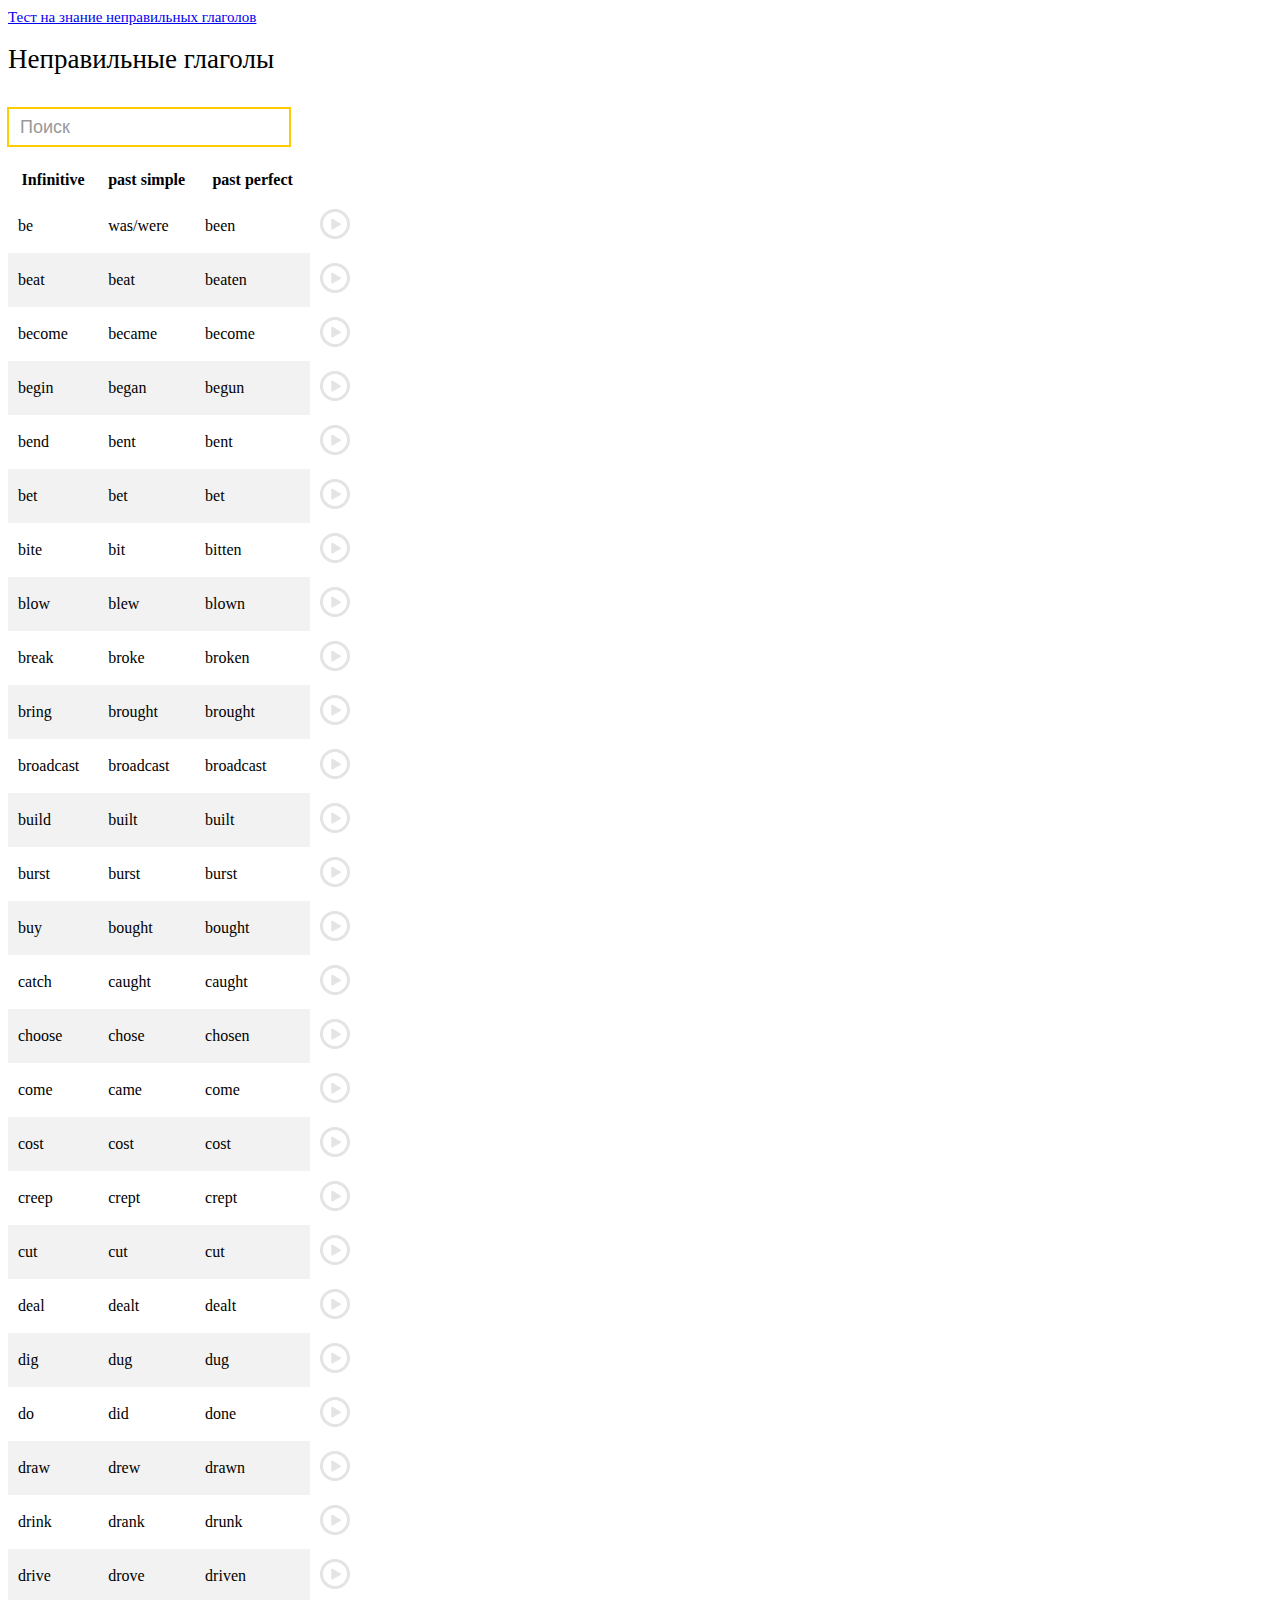
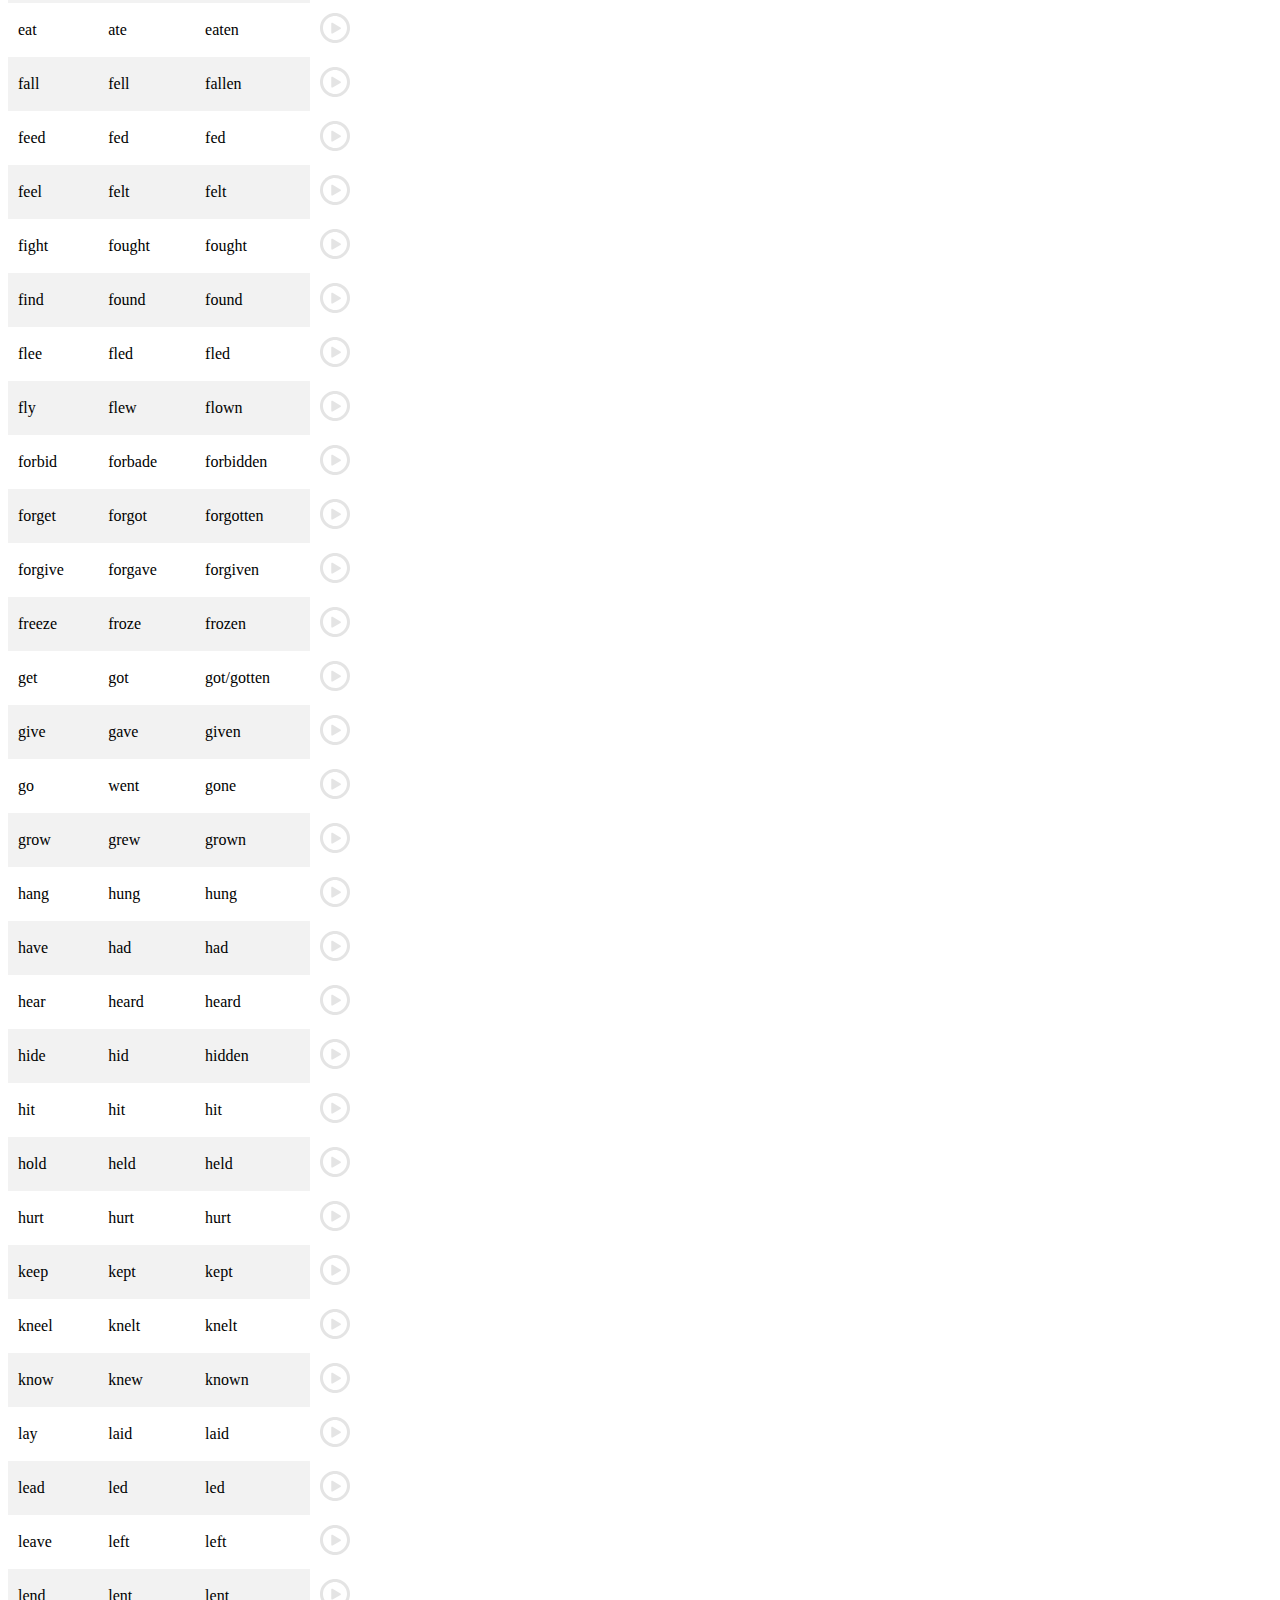
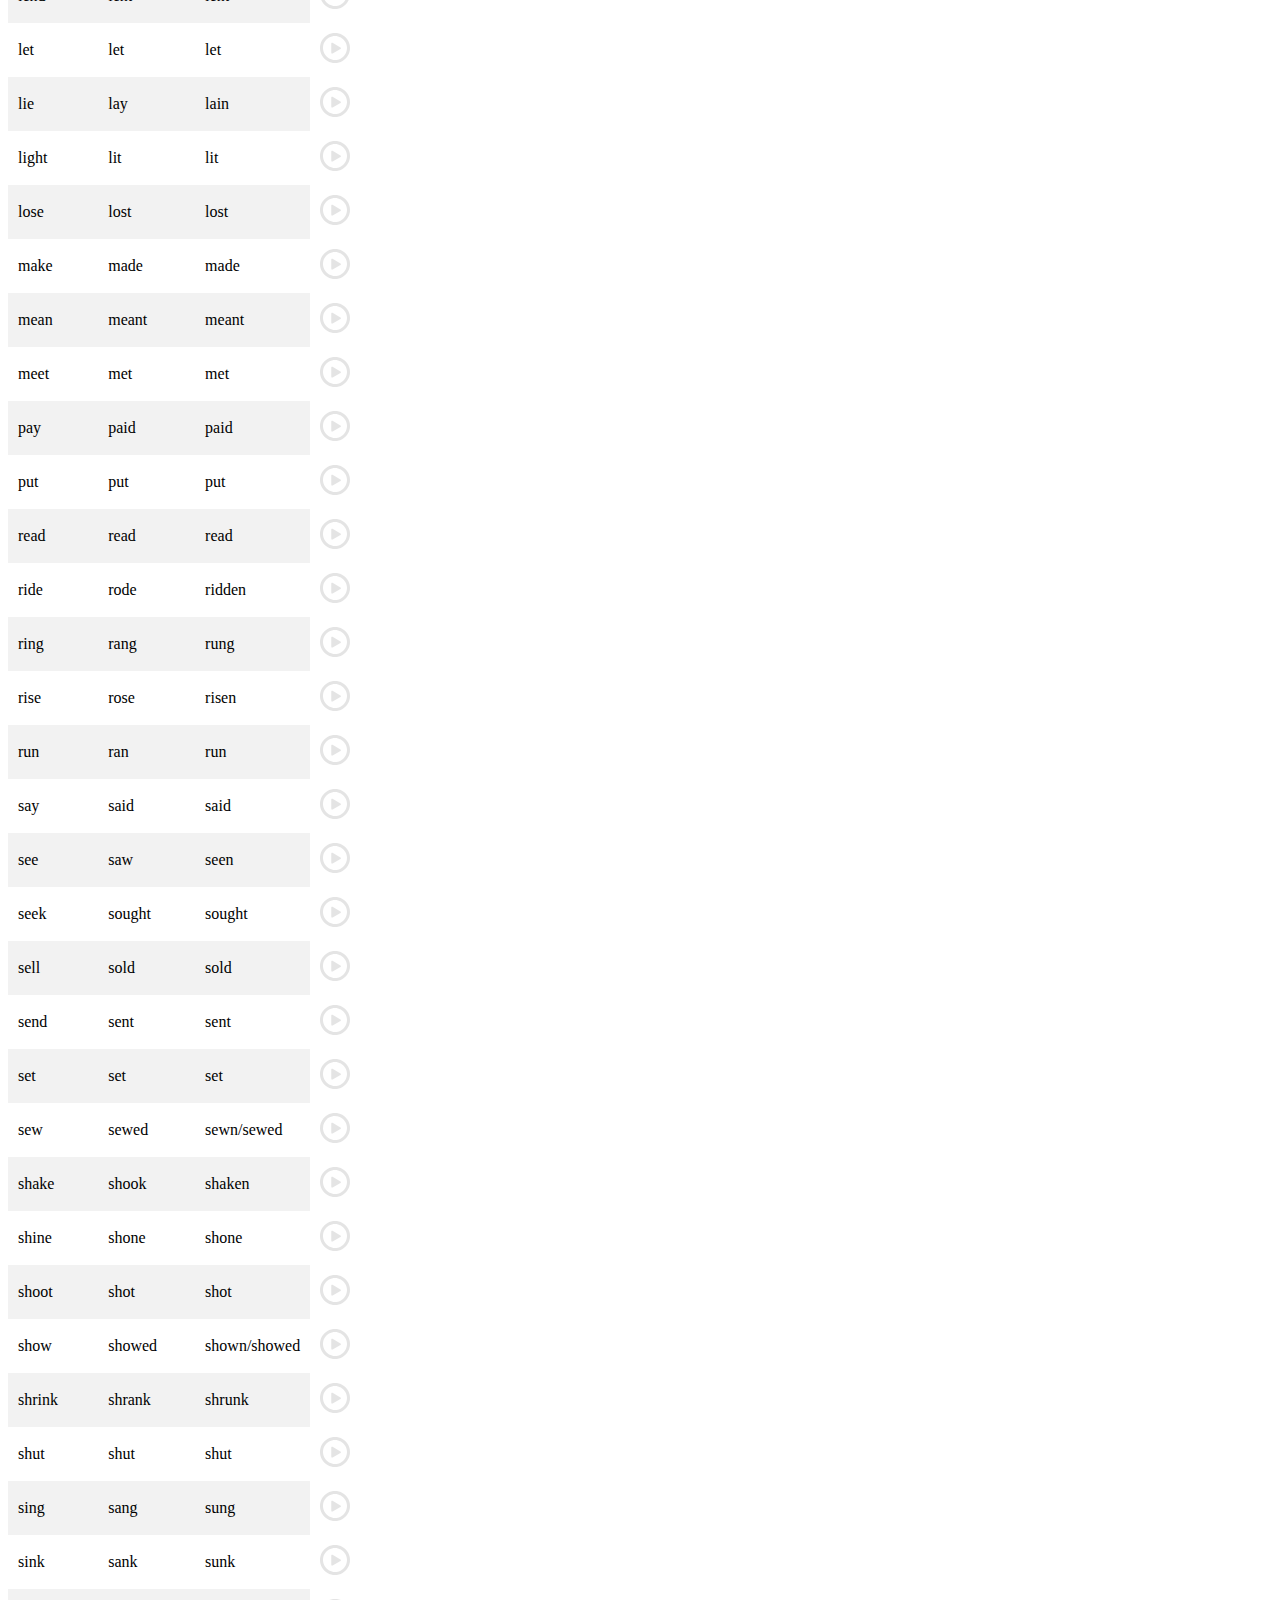
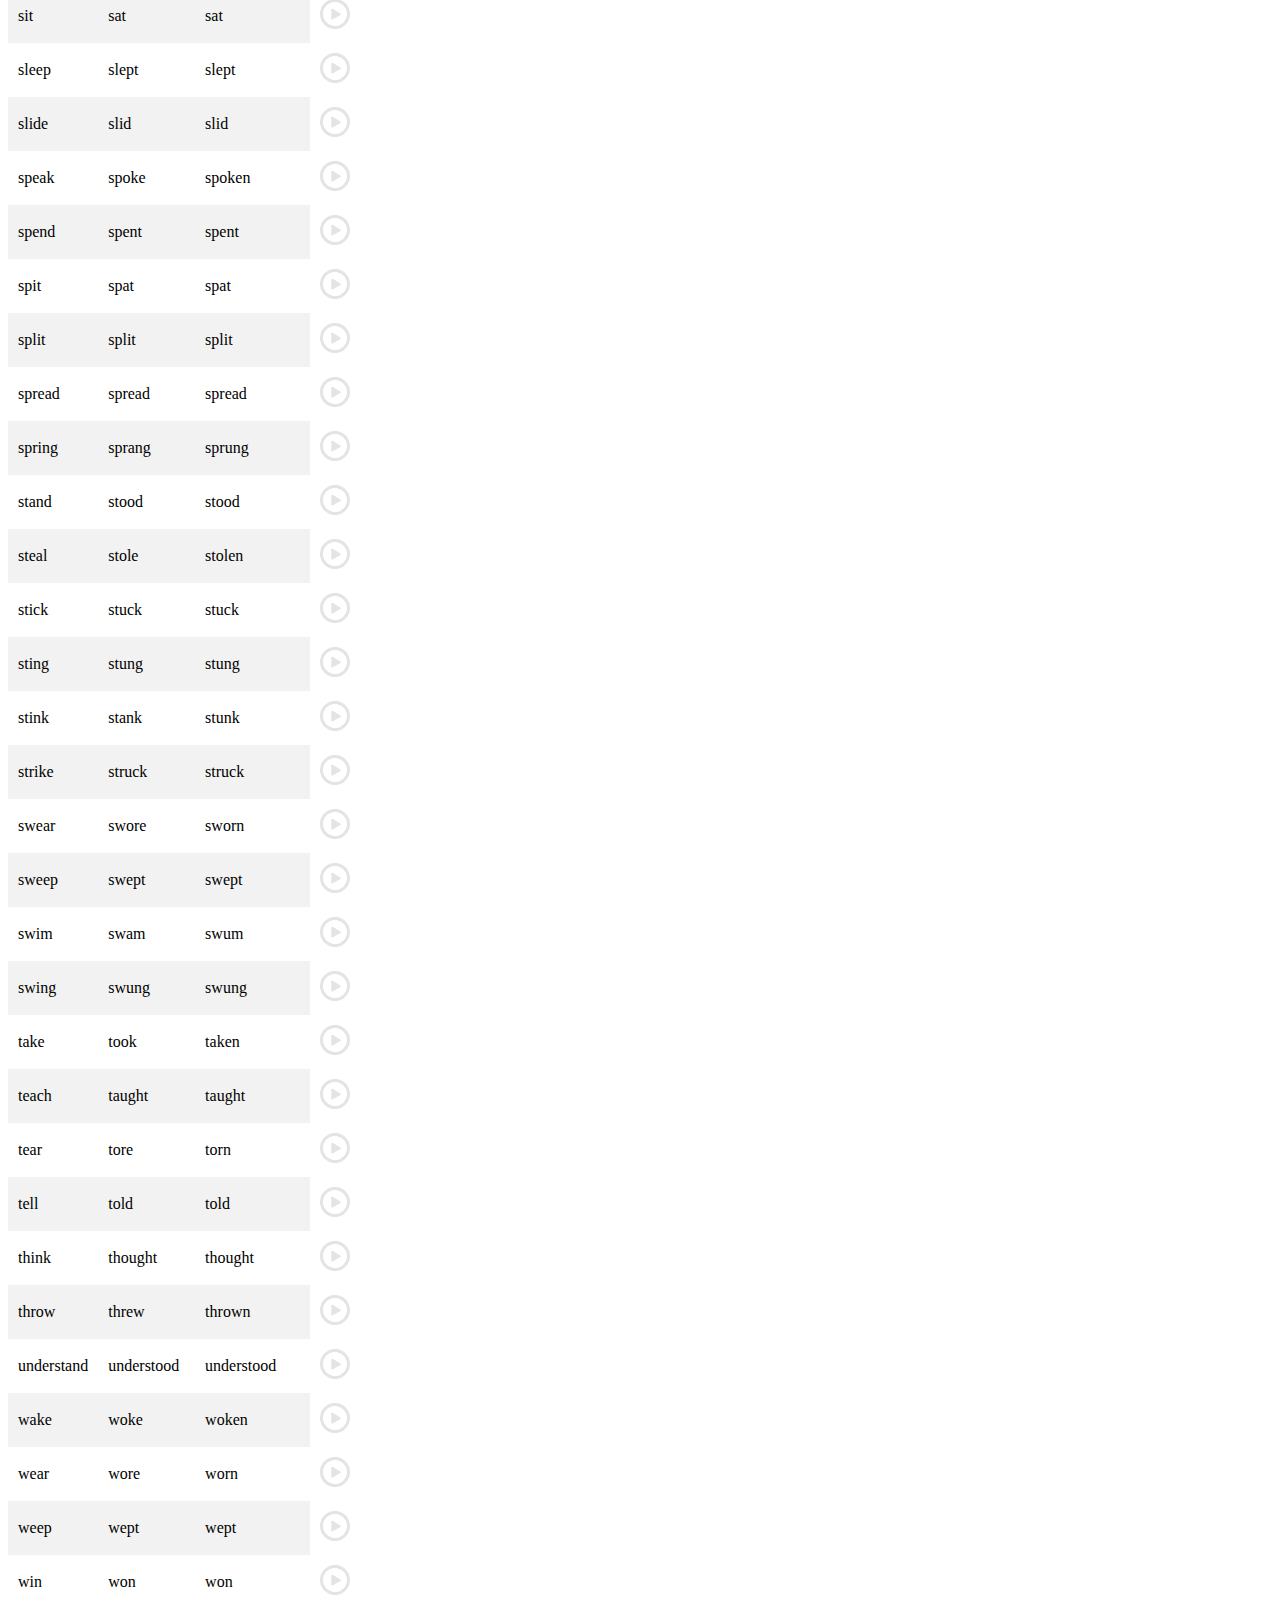
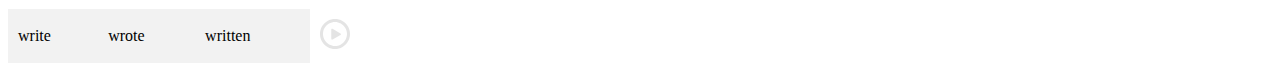
==== list.html @ 1706e39e "initial" ====
<!DOCTYPE html><html class="ua_js_no"><head><meta http-equiv="X-UA-Compatible" content="IE=edge"/><meta
        charset="utf-8"/><title>Неправильные
    глаголы</title><script>(function(e,c){e[c]=e[c].replace(/(ua_js_)no/g,"$1yes");})(document.documentElement,"className");</script><link rel="stylesheet" href="_index.css"/><link rel="shortcut icon" href="/favicon.ico"/></head><body class="page page_theme_islands"><a class="link link__control i-bem" data-bem="{&quot;link&quot;:{}}" href="index.html">Тест на знание неправильных глаголов</a><h1>Неправильные глаголы</h1><div class="dictionary i-bem" data-bem="{&quot;dictionary&quot;:{}}"><span class="input input_has-clear input_focused input_size_xl input_theme_islands i-bem" data-bem="{&quot;input&quot;:{}}"><span class="input__box"><input class="input__control" placeholder="Поиск" autocomplete="off"/><i class="input__clear"></i></span></span><table><tr><th>Infinitive</th><th>past simple</th><th>past perfect</th><th></th></tr><tr><td><span class="play i-bem" data-bem="{&quot;play&quot;:{&quot;text&quot;:&quot;be&quot;}}" title="Нажмите, чтобы воспроизвести">be</span></td><td><span class="play i-bem" data-bem="{&quot;play&quot;:{&quot;text&quot;:&quot;was,were&quot;}}" title="Нажмите, чтобы воспроизвести">was/were</span></td><td><span class="play i-bem" data-bem="{&quot;play&quot;:{&quot;text&quot;:&quot;been&quot;}}" title="Нажмите, чтобы воспроизвести">been</span></td><td><span class="play i-bem" data-bem="{&quot;play&quot;:{&quot;text&quot;:&quot;be,was,were,been&quot;}}" title="Нажмите, чтобы воспроизвести"></span></td></tr><tr><td><span class="play i-bem" data-bem="{&quot;play&quot;:{&quot;text&quot;:&quot;beat&quot;}}" title="Нажмите, чтобы воспроизвести">beat</span></td><td><span class="play i-bem" data-bem="{&quot;play&quot;:{&quot;text&quot;:&quot;beat&quot;}}" title="Нажмите, чтобы воспроизвести">beat</span></td><td><span class="play i-bem" data-bem="{&quot;play&quot;:{&quot;text&quot;:&quot;beaten&quot;}}" title="Нажмите, чтобы воспроизвести">beaten</span></td><td><span class="play i-bem" data-bem="{&quot;play&quot;:{&quot;text&quot;:&quot;beat,beat,beaten&quot;}}" title="Нажмите, чтобы воспроизвести"></span></td></tr><tr><td><span class="play i-bem" data-bem="{&quot;play&quot;:{&quot;text&quot;:&quot;become&quot;}}" title="Нажмите, чтобы воспроизвести">become</span></td><td><span class="play i-bem" data-bem="{&quot;play&quot;:{&quot;text&quot;:&quot;became&quot;}}" title="Нажмите, чтобы воспроизвести">became</span></td><td><span class="play i-bem" data-bem="{&quot;play&quot;:{&quot;text&quot;:&quot;become&quot;}}" title="Нажмите, чтобы воспроизвести">become</span></td><td><span class="play i-bem" data-bem="{&quot;play&quot;:{&quot;text&quot;:&quot;become,became,become&quot;}}" title="Нажмите, чтобы воспроизвести"></span></td></tr><tr><td><span class="play i-bem" data-bem="{&quot;play&quot;:{&quot;text&quot;:&quot;begin&quot;}}" title="Нажмите, чтобы воспроизвести">begin</span></td><td><span class="play i-bem" data-bem="{&quot;play&quot;:{&quot;text&quot;:&quot;began&quot;}}" title="Нажмите, чтобы воспроизвести">began</span></td><td><span class="play i-bem" data-bem="{&quot;play&quot;:{&quot;text&quot;:&quot;begun&quot;}}" title="Нажмите, чтобы воспроизвести">begun</span></td><td><span class="play i-bem" data-bem="{&quot;play&quot;:{&quot;text&quot;:&quot;begin,began,begun&quot;}}" title="Нажмите, чтобы воспроизвести"></span></td></tr><tr><td><span class="play i-bem" data-bem="{&quot;play&quot;:{&quot;text&quot;:&quot;bend&quot;}}" title="Нажмите, чтобы воспроизвести">bend</span></td><td><span class="play i-bem" data-bem="{&quot;play&quot;:{&quot;text&quot;:&quot;bent&quot;}}" title="Нажмите, чтобы воспроизвести">bent</span></td><td><span class="play i-bem" data-bem="{&quot;play&quot;:{&quot;text&quot;:&quot;bent&quot;}}" title="Нажмите, чтобы воспроизвести">bent</span></td><td><span class="play i-bem" data-bem="{&quot;play&quot;:{&quot;text&quot;:&quot;bend,bent,bent&quot;}}" title="Нажмите, чтобы воспроизвести"></span></td></tr><tr><td><span class="play i-bem" data-bem="{&quot;play&quot;:{&quot;text&quot;:&quot;bet&quot;}}" title="Нажмите, чтобы воспроизвести">bet</span></td><td><span class="play i-bem" data-bem="{&quot;play&quot;:{&quot;text&quot;:&quot;bet&quot;}}" title="Нажмите, чтобы воспроизвести">bet</span></td><td><span class="play i-bem" data-bem="{&quot;play&quot;:{&quot;text&quot;:&quot;bet&quot;}}" title="Нажмите, чтобы воспроизвести">bet</span></td><td><span class="play i-bem" data-bem="{&quot;play&quot;:{&quot;text&quot;:&quot;bet,bet,bet&quot;}}" title="Нажмите, чтобы воспроизвести"></span></td></tr><tr><td><span class="play i-bem" data-bem="{&quot;play&quot;:{&quot;text&quot;:&quot;bite&quot;}}" title="Нажмите, чтобы воспроизвести">bite</span></td><td><span class="play i-bem" data-bem="{&quot;play&quot;:{&quot;text&quot;:&quot;bit&quot;}}" title="Нажмите, чтобы воспроизвести">bit</span></td><td><span class="play i-bem" data-bem="{&quot;play&quot;:{&quot;text&quot;:&quot;bitten&quot;}}" title="Нажмите, чтобы воспроизвести">bitten</span></td><td><span class="play i-bem" data-bem="{&quot;play&quot;:{&quot;text&quot;:&quot;bite,bit,bitten&quot;}}" title="Нажмите, чтобы воспроизвести"></span></td></tr><tr><td><span class="play i-bem" data-bem="{&quot;play&quot;:{&quot;text&quot;:&quot;blow&quot;}}" title="Нажмите, чтобы воспроизвести">blow</span></td><td><span class="play i-bem" data-bem="{&quot;play&quot;:{&quot;text&quot;:&quot;blew&quot;}}" title="Нажмите, чтобы воспроизвести">blew</span></td><td><span class="play i-bem" data-bem="{&quot;play&quot;:{&quot;text&quot;:&quot;blown&quot;}}" title="Нажмите, чтобы воспроизвести">blown</span></td><td><span class="play i-bem" data-bem="{&quot;play&quot;:{&quot;text&quot;:&quot;blow,blew,blown&quot;}}" title="Нажмите, чтобы воспроизвести"></span></td></tr><tr><td><span class="play i-bem" data-bem="{&quot;play&quot;:{&quot;text&quot;:&quot;break&quot;}}" title="Нажмите, чтобы воспроизвести">break</span></td><td><span class="play i-bem" data-bem="{&quot;play&quot;:{&quot;text&quot;:&quot;broke&quot;}}" title="Нажмите, чтобы воспроизвести">broke</span></td><td><span class="play i-bem" data-bem="{&quot;play&quot;:{&quot;text&quot;:&quot;broken&quot;}}" title="Нажмите, чтобы воспроизвести">broken</span></td><td><span class="play i-bem" data-bem="{&quot;play&quot;:{&quot;text&quot;:&quot;break,broke,broken&quot;}}" title="Нажмите, чтобы воспроизвести"></span></td></tr><tr><td><span class="play i-bem" data-bem="{&quot;play&quot;:{&quot;text&quot;:&quot;bring&quot;}}" title="Нажмите, чтобы воспроизвести">bring</span></td><td><span class="play i-bem" data-bem="{&quot;play&quot;:{&quot;text&quot;:&quot;brought&quot;}}" title="Нажмите, чтобы воспроизвести">brought</span></td><td><span class="play i-bem" data-bem="{&quot;play&quot;:{&quot;text&quot;:&quot;brought&quot;}}" title="Нажмите, чтобы воспроизвести">brought</span></td><td><span class="play i-bem" data-bem="{&quot;play&quot;:{&quot;text&quot;:&quot;bring,brought,brought&quot;}}" title="Нажмите, чтобы воспроизвести"></span></td></tr><tr><td><span class="play i-bem" data-bem="{&quot;play&quot;:{&quot;text&quot;:&quot;broadcast&quot;}}" title="Нажмите, чтобы воспроизвести">broadcast</span></td><td><span class="play i-bem" data-bem="{&quot;play&quot;:{&quot;text&quot;:&quot;broadcast&quot;}}" title="Нажмите, чтобы воспроизвести">broadcast</span></td><td><span class="play i-bem" data-bem="{&quot;play&quot;:{&quot;text&quot;:&quot;broadcast&quot;}}" title="Нажмите, чтобы воспроизвести">broadcast</span></td><td><span class="play i-bem" data-bem="{&quot;play&quot;:{&quot;text&quot;:&quot;broadcast,broadcast,broadcast&quot;}}" title="Нажмите, чтобы воспроизвести"></span></td></tr><tr><td><span class="play i-bem" data-bem="{&quot;play&quot;:{&quot;text&quot;:&quot;build&quot;}}" title="Нажмите, чтобы воспроизвести">build</span></td><td><span class="play i-bem" data-bem="{&quot;play&quot;:{&quot;text&quot;:&quot;built&quot;}}" title="Нажмите, чтобы воспроизвести">built</span></td><td><span class="play i-bem" data-bem="{&quot;play&quot;:{&quot;text&quot;:&quot;built&quot;}}" title="Нажмите, чтобы воспроизвести">built</span></td><td><span class="play i-bem" data-bem="{&quot;play&quot;:{&quot;text&quot;:&quot;build,built,built&quot;}}" title="Нажмите, чтобы воспроизвести"></span></td></tr><tr><td><span class="play i-bem" data-bem="{&quot;play&quot;:{&quot;text&quot;:&quot;burst&quot;}}" title="Нажмите, чтобы воспроизвести">burst</span></td><td><span class="play i-bem" data-bem="{&quot;play&quot;:{&quot;text&quot;:&quot;burst&quot;}}" title="Нажмите, чтобы воспроизвести">burst</span></td><td><span class="play i-bem" data-bem="{&quot;play&quot;:{&quot;text&quot;:&quot;burst&quot;}}" title="Нажмите, чтобы воспроизвести">burst</span></td><td><span class="play i-bem" data-bem="{&quot;play&quot;:{&quot;text&quot;:&quot;burst,burst,burst&quot;}}" title="Нажмите, чтобы воспроизвести"></span></td></tr><tr><td><span class="play i-bem" data-bem="{&quot;play&quot;:{&quot;text&quot;:&quot;buy&quot;}}" title="Нажмите, чтобы воспроизвести">buy</span></td><td><span class="play i-bem" data-bem="{&quot;play&quot;:{&quot;text&quot;:&quot;bought&quot;}}" title="Нажмите, чтобы воспроизвести">bought</span></td><td><span class="play i-bem" data-bem="{&quot;play&quot;:{&quot;text&quot;:&quot;bought&quot;}}" title="Нажмите, чтобы воспроизвести">bought</span></td><td><span class="play i-bem" data-bem="{&quot;play&quot;:{&quot;text&quot;:&quot;buy,bought,bought&quot;}}" title="Нажмите, чтобы воспроизвести"></span></td></tr><tr><td><span class="play i-bem" data-bem="{&quot;play&quot;:{&quot;text&quot;:&quot;catch&quot;}}" title="Нажмите, чтобы воспроизвести">catch</span></td><td><span class="play i-bem" data-bem="{&quot;play&quot;:{&quot;text&quot;:&quot;caught&quot;}}" title="Нажмите, чтобы воспроизвести">caught</span></td><td><span class="play i-bem" data-bem="{&quot;play&quot;:{&quot;text&quot;:&quot;caught&quot;}}" title="Нажмите, чтобы воспроизвести">caught</span></td><td><span class="play i-bem" data-bem="{&quot;play&quot;:{&quot;text&quot;:&quot;catch,caught,caught&quot;}}" title="Нажмите, чтобы воспроизвести"></span></td></tr><tr><td><span class="play i-bem" data-bem="{&quot;play&quot;:{&quot;text&quot;:&quot;choose&quot;}}" title="Нажмите, чтобы воспроизвести">choose</span></td><td><span class="play i-bem" data-bem="{&quot;play&quot;:{&quot;text&quot;:&quot;chose&quot;}}" title="Нажмите, чтобы воспроизвести">chose</span></td><td><span class="play i-bem" data-bem="{&quot;play&quot;:{&quot;text&quot;:&quot;chosen&quot;}}" title="Нажмите, чтобы воспроизвести">chosen</span></td><td><span class="play i-bem" data-bem="{&quot;play&quot;:{&quot;text&quot;:&quot;choose,chose,chosen&quot;}}" title="Нажмите, чтобы воспроизвести"></span></td></tr><tr><td><span class="play i-bem" data-bem="{&quot;play&quot;:{&quot;text&quot;:&quot;come&quot;}}" title="Нажмите, чтобы воспроизвести">come</span></td><td><span class="play i-bem" data-bem="{&quot;play&quot;:{&quot;text&quot;:&quot;came&quot;}}" title="Нажмите, чтобы воспроизвести">came</span></td><td><span class="play i-bem" data-bem="{&quot;play&quot;:{&quot;text&quot;:&quot;come&quot;}}" title="Нажмите, чтобы воспроизвести">come</span></td><td><span class="play i-bem" data-bem="{&quot;play&quot;:{&quot;text&quot;:&quot;come,came,come&quot;}}" title="Нажмите, чтобы воспроизвести"></span></td></tr><tr><td><span class="play i-bem" data-bem="{&quot;play&quot;:{&quot;text&quot;:&quot;cost&quot;}}" title="Нажмите, чтобы воспроизвести">cost</span></td><td><span class="play i-bem" data-bem="{&quot;play&quot;:{&quot;text&quot;:&quot;cost&quot;}}" title="Нажмите, чтобы воспроизвести">cost</span></td><td><span class="play i-bem" data-bem="{&quot;play&quot;:{&quot;text&quot;:&quot;cost&quot;}}" title="Нажмите, чтобы воспроизвести">cost</span></td><td><span class="play i-bem" data-bem="{&quot;play&quot;:{&quot;text&quot;:&quot;cost,cost,cost&quot;}}" title="Нажмите, чтобы воспроизвести"></span></td></tr><tr><td><span class="play i-bem" data-bem="{&quot;play&quot;:{&quot;text&quot;:&quot;creep&quot;}}" title="Нажмите, чтобы воспроизвести">creep</span></td><td><span class="play i-bem" data-bem="{&quot;play&quot;:{&quot;text&quot;:&quot;crept&quot;}}" title="Нажмите, чтобы воспроизвести">crept</span></td><td><span class="play i-bem" data-bem="{&quot;play&quot;:{&quot;text&quot;:&quot;crept&quot;}}" title="Нажмите, чтобы воспроизвести">crept</span></td><td><span class="play i-bem" data-bem="{&quot;play&quot;:{&quot;text&quot;:&quot;creep,crept,crept&quot;}}" title="Нажмите, чтобы воспроизвести"></span></td></tr><tr><td><span class="play i-bem" data-bem="{&quot;play&quot;:{&quot;text&quot;:&quot;cut&quot;}}" title="Нажмите, чтобы воспроизвести">cut</span></td><td><span class="play i-bem" data-bem="{&quot;play&quot;:{&quot;text&quot;:&quot;cut&quot;}}" title="Нажмите, чтобы воспроизвести">cut</span></td><td><span class="play i-bem" data-bem="{&quot;play&quot;:{&quot;text&quot;:&quot;cut&quot;}}" title="Нажмите, чтобы воспроизвести">cut</span></td><td><span class="play i-bem" data-bem="{&quot;play&quot;:{&quot;text&quot;:&quot;cut,cut,cut&quot;}}" title="Нажмите, чтобы воспроизвести"></span></td></tr><tr><td><span class="play i-bem" data-bem="{&quot;play&quot;:{&quot;text&quot;:&quot;deal&quot;}}" title="Нажмите, чтобы воспроизвести">deal</span></td><td><span class="play i-bem" data-bem="{&quot;play&quot;:{&quot;text&quot;:&quot;dealt&quot;}}" title="Нажмите, чтобы воспроизвести">dealt</span></td><td><span class="play i-bem" data-bem="{&quot;play&quot;:{&quot;text&quot;:&quot;dealt&quot;}}" title="Нажмите, чтобы воспроизвести">dealt</span></td><td><span class="play i-bem" data-bem="{&quot;play&quot;:{&quot;text&quot;:&quot;deal,dealt,dealt&quot;}}" title="Нажмите, чтобы воспроизвести"></span></td></tr><tr><td><span class="play i-bem" data-bem="{&quot;play&quot;:{&quot;text&quot;:&quot;dig&quot;}}" title="Нажмите, чтобы воспроизвести">dig</span></td><td><span class="play i-bem" data-bem="{&quot;play&quot;:{&quot;text&quot;:&quot;dug&quot;}}" title="Нажмите, чтобы воспроизвести">dug</span></td><td><span class="play i-bem" data-bem="{&quot;play&quot;:{&quot;text&quot;:&quot;dug&quot;}}" title="Нажмите, чтобы воспроизвести">dug</span></td><td><span class="play i-bem" data-bem="{&quot;play&quot;:{&quot;text&quot;:&quot;dig,dug,dug&quot;}}" title="Нажмите, чтобы воспроизвести"></span></td></tr><tr><td><span class="play i-bem" data-bem="{&quot;play&quot;:{&quot;text&quot;:&quot;do&quot;}}" title="Нажмите, чтобы воспроизвести">do</span></td><td><span class="play i-bem" data-bem="{&quot;play&quot;:{&quot;text&quot;:&quot;did&quot;}}" title="Нажмите, чтобы воспроизвести">did</span></td><td><span class="play i-bem" data-bem="{&quot;play&quot;:{&quot;text&quot;:&quot;done&quot;}}" title="Нажмите, чтобы воспроизвести">done</span></td><td><span class="play i-bem" data-bem="{&quot;play&quot;:{&quot;text&quot;:&quot;do,did,done&quot;}}" title="Нажмите, чтобы воспроизвести"></span></td></tr><tr><td><span class="play i-bem" data-bem="{&quot;play&quot;:{&quot;text&quot;:&quot;draw&quot;}}" title="Нажмите, чтобы воспроизвести">draw</span></td><td><span class="play i-bem" data-bem="{&quot;play&quot;:{&quot;text&quot;:&quot;drew&quot;}}" title="Нажмите, чтобы воспроизвести">drew</span></td><td><span class="play i-bem" data-bem="{&quot;play&quot;:{&quot;text&quot;:&quot;drawn&quot;}}" title="Нажмите, чтобы воспроизвести">drawn</span></td><td><span class="play i-bem" data-bem="{&quot;play&quot;:{&quot;text&quot;:&quot;draw,drew,drawn&quot;}}" title="Нажмите, чтобы воспроизвести"></span></td></tr><tr><td><span class="play i-bem" data-bem="{&quot;play&quot;:{&quot;text&quot;:&quot;drink&quot;}}" title="Нажмите, чтобы воспроизвести">drink</span></td><td><span class="play i-bem" data-bem="{&quot;play&quot;:{&quot;text&quot;:&quot;drank&quot;}}" title="Нажмите, чтобы воспроизвести">drank</span></td><td><span class="play i-bem" data-bem="{&quot;play&quot;:{&quot;text&quot;:&quot;drunk&quot;}}" title="Нажмите, чтобы воспроизвести">drunk</span></td><td><span class="play i-bem" data-bem="{&quot;play&quot;:{&quot;text&quot;:&quot;drink,drank,drunk&quot;}}" title="Нажмите, чтобы воспроизвести"></span></td></tr><tr><td><span class="play i-bem" data-bem="{&quot;play&quot;:{&quot;text&quot;:&quot;drive&quot;}}" title="Нажмите, чтобы воспроизвести">drive</span></td><td><span class="play i-bem" data-bem="{&quot;play&quot;:{&quot;text&quot;:&quot;drove&quot;}}" title="Нажмите, чтобы воспроизвести">drove</span></td><td><span class="play i-bem" data-bem="{&quot;play&quot;:{&quot;text&quot;:&quot;driven&quot;}}" title="Нажмите, чтобы воспроизвести">driven</span></td><td><span class="play i-bem" data-bem="{&quot;play&quot;:{&quot;text&quot;:&quot;drive,drove,driven&quot;}}" title="Нажмите, чтобы воспроизвести"></span></td></tr><tr><td><span class="play i-bem" data-bem="{&quot;play&quot;:{&quot;text&quot;:&quot;eat&quot;}}" title="Нажмите, чтобы воспроизвести">eat</span></td><td><span class="play i-bem" data-bem="{&quot;play&quot;:{&quot;text&quot;:&quot;ate&quot;}}" title="Нажмите, чтобы воспроизвести">ate</span></td><td><span class="play i-bem" data-bem="{&quot;play&quot;:{&quot;text&quot;:&quot;eaten&quot;}}" title="Нажмите, чтобы воспроизвести">eaten</span></td><td><span class="play i-bem" data-bem="{&quot;play&quot;:{&quot;text&quot;:&quot;eat,ate,eaten&quot;}}" title="Нажмите, чтобы воспроизвести"></span></td></tr><tr><td><span class="play i-bem" data-bem="{&quot;play&quot;:{&quot;text&quot;:&quot;fall&quot;}}" title="Нажмите, чтобы воспроизвести">fall</span></td><td><span class="play i-bem" data-bem="{&quot;play&quot;:{&quot;text&quot;:&quot;fell&quot;}}" title="Нажмите, чтобы воспроизвести">fell</span></td><td><span class="play i-bem" data-bem="{&quot;play&quot;:{&quot;text&quot;:&quot;fallen&quot;}}" title="Нажмите, чтобы воспроизвести">fallen</span></td><td><span class="play i-bem" data-bem="{&quot;play&quot;:{&quot;text&quot;:&quot;fall,fell,fallen&quot;}}" title="Нажмите, чтобы воспроизвести"></span></td></tr><tr><td><span class="play i-bem" data-bem="{&quot;play&quot;:{&quot;text&quot;:&quot;feed&quot;}}" title="Нажмите, чтобы воспроизвести">feed</span></td><td><span class="play i-bem" data-bem="{&quot;play&quot;:{&quot;text&quot;:&quot;fed&quot;}}" title="Нажмите, чтобы воспроизвести">fed</span></td><td><span class="play i-bem" data-bem="{&quot;play&quot;:{&quot;text&quot;:&quot;fed&quot;}}" title="Нажмите, чтобы воспроизвести">fed</span></td><td><span class="play i-bem" data-bem="{&quot;play&quot;:{&quot;text&quot;:&quot;feed,fed,fed&quot;}}" title="Нажмите, чтобы воспроизвести"></span></td></tr><tr><td><span class="play i-bem" data-bem="{&quot;play&quot;:{&quot;text&quot;:&quot;feel&quot;}}" title="Нажмите, чтобы воспроизвести">feel</span></td><td><span class="play i-bem" data-bem="{&quot;play&quot;:{&quot;text&quot;:&quot;felt&quot;}}" title="Нажмите, чтобы воспроизвести">felt</span></td><td><span class="play i-bem" data-bem="{&quot;play&quot;:{&quot;text&quot;:&quot;felt&quot;}}" title="Нажмите, чтобы воспроизвести">felt</span></td><td><span class="play i-bem" data-bem="{&quot;play&quot;:{&quot;text&quot;:&quot;feel,felt,felt&quot;}}" title="Нажмите, чтобы воспроизвести"></span></td></tr><tr><td><span class="play i-bem" data-bem="{&quot;play&quot;:{&quot;text&quot;:&quot;fight&quot;}}" title="Нажмите, чтобы воспроизвести">fight</span></td><td><span class="play i-bem" data-bem="{&quot;play&quot;:{&quot;text&quot;:&quot;fought&quot;}}" title="Нажмите, чтобы воспроизвести">fought</span></td><td><span class="play i-bem" data-bem="{&quot;play&quot;:{&quot;text&quot;:&quot;fought&quot;}}" title="Нажмите, чтобы воспроизвести">fought</span></td><td><span class="play i-bem" data-bem="{&quot;play&quot;:{&quot;text&quot;:&quot;fight,fought,fought&quot;}}" title="Нажмите, чтобы воспроизвести"></span></td></tr><tr><td><span class="play i-bem" data-bem="{&quot;play&quot;:{&quot;text&quot;:&quot;find&quot;}}" title="Нажмите, чтобы воспроизвести">find</span></td><td><span class="play i-bem" data-bem="{&quot;play&quot;:{&quot;text&quot;:&quot;found&quot;}}" title="Нажмите, чтобы воспроизвести">found</span></td><td><span class="play i-bem" data-bem="{&quot;play&quot;:{&quot;text&quot;:&quot;found&quot;}}" title="Нажмите, чтобы воспроизвести">found</span></td><td><span class="play i-bem" data-bem="{&quot;play&quot;:{&quot;text&quot;:&quot;find,found,found&quot;}}" title="Нажмите, чтобы воспроизвести"></span></td></tr><tr><td><span class="play i-bem" data-bem="{&quot;play&quot;:{&quot;text&quot;:&quot;flee&quot;}}" title="Нажмите, чтобы воспроизвести">flee</span></td><td><span class="play i-bem" data-bem="{&quot;play&quot;:{&quot;text&quot;:&quot;fled&quot;}}" title="Нажмите, чтобы воспроизвести">fled</span></td><td><span class="play i-bem" data-bem="{&quot;play&quot;:{&quot;text&quot;:&quot;fled&quot;}}" title="Нажмите, чтобы воспроизвести">fled</span></td><td><span class="play i-bem" data-bem="{&quot;play&quot;:{&quot;text&quot;:&quot;flee,fled,fled&quot;}}" title="Нажмите, чтобы воспроизвести"></span></td></tr><tr><td><span class="play i-bem" data-bem="{&quot;play&quot;:{&quot;text&quot;:&quot;fly&quot;}}" title="Нажмите, чтобы воспроизвести">fly</span></td><td><span class="play i-bem" data-bem="{&quot;play&quot;:{&quot;text&quot;:&quot;flew&quot;}}" title="Нажмите, чтобы воспроизвести">flew</span></td><td><span class="play i-bem" data-bem="{&quot;play&quot;:{&quot;text&quot;:&quot;flown&quot;}}" title="Нажмите, чтобы воспроизвести">flown</span></td><td><span class="play i-bem" data-bem="{&quot;play&quot;:{&quot;text&quot;:&quot;fly,flew,flown&quot;}}" title="Нажмите, чтобы воспроизвести"></span></td></tr><tr><td><span class="play i-bem" data-bem="{&quot;play&quot;:{&quot;text&quot;:&quot;forbid&quot;}}" title="Нажмите, чтобы воспроизвести">forbid</span></td><td><span class="play i-bem" data-bem="{&quot;play&quot;:{&quot;text&quot;:&quot;forbade&quot;}}" title="Нажмите, чтобы воспроизвести">forbade</span></td><td><span class="play i-bem" data-bem="{&quot;play&quot;:{&quot;text&quot;:&quot;forbidden&quot;}}" title="Нажмите, чтобы воспроизвести">forbidden</span></td><td><span class="play i-bem" data-bem="{&quot;play&quot;:{&quot;text&quot;:&quot;forbid,forbade,forbidden&quot;}}" title="Нажмите, чтобы воспроизвести"></span></td></tr><tr><td><span class="play i-bem" data-bem="{&quot;play&quot;:{&quot;text&quot;:&quot;forget&quot;}}" title="Нажмите, чтобы воспроизвести">forget</span></td><td><span class="play i-bem" data-bem="{&quot;play&quot;:{&quot;text&quot;:&quot;forgot&quot;}}" title="Нажмите, чтобы воспроизвести">forgot</span></td><td><span class="play i-bem" data-bem="{&quot;play&quot;:{&quot;text&quot;:&quot;forgotten&quot;}}" title="Нажмите, чтобы воспроизвести">forgotten</span></td><td><span class="play i-bem" data-bem="{&quot;play&quot;:{&quot;text&quot;:&quot;forget,forgot,forgotten&quot;}}" title="Нажмите, чтобы воспроизвести"></span></td></tr><tr><td><span class="play i-bem" data-bem="{&quot;play&quot;:{&quot;text&quot;:&quot;forgive&quot;}}" title="Нажмите, чтобы воспроизвести">forgive</span></td><td><span class="play i-bem" data-bem="{&quot;play&quot;:{&quot;text&quot;:&quot;forgave&quot;}}" title="Нажмите, чтобы воспроизвести">forgave</span></td><td><span class="play i-bem" data-bem="{&quot;play&quot;:{&quot;text&quot;:&quot;forgiven&quot;}}" title="Нажмите, чтобы воспроизвести">forgiven</span></td><td><span class="play i-bem" data-bem="{&quot;play&quot;:{&quot;text&quot;:&quot;forgive,forgave,forgiven&quot;}}" title="Нажмите, чтобы воспроизвести"></span></td></tr><tr><td><span class="play i-bem" data-bem="{&quot;play&quot;:{&quot;text&quot;:&quot;freeze&quot;}}" title="Нажмите, чтобы воспроизвести">freeze</span></td><td><span class="play i-bem" data-bem="{&quot;play&quot;:{&quot;text&quot;:&quot;froze&quot;}}" title="Нажмите, чтобы воспроизвести">froze</span></td><td><span class="play i-bem" data-bem="{&quot;play&quot;:{&quot;text&quot;:&quot;frozen&quot;}}" title="Нажмите, чтобы воспроизвести">frozen</span></td><td><span class="play i-bem" data-bem="{&quot;play&quot;:{&quot;text&quot;:&quot;freeze,froze,frozen&quot;}}" title="Нажмите, чтобы воспроизвести"></span></td></tr><tr><td><span class="play i-bem" data-bem="{&quot;play&quot;:{&quot;text&quot;:&quot;get&quot;}}" title="Нажмите, чтобы воспроизвести">get</span></td><td><span class="play i-bem" data-bem="{&quot;play&quot;:{&quot;text&quot;:&quot;got&quot;}}" title="Нажмите, чтобы воспроизвести">got</span></td><td><span class="play i-bem" data-bem="{&quot;play&quot;:{&quot;text&quot;:&quot;got,gotten&quot;}}" title="Нажмите, чтобы воспроизвести">got/gotten</span></td><td><span class="play i-bem" data-bem="{&quot;play&quot;:{&quot;text&quot;:&quot;get,got,got,gotten&quot;}}" title="Нажмите, чтобы воспроизвести"></span></td></tr><tr><td><span class="play i-bem" data-bem="{&quot;play&quot;:{&quot;text&quot;:&quot;give&quot;}}" title="Нажмите, чтобы воспроизвести">give</span></td><td><span class="play i-bem" data-bem="{&quot;play&quot;:{&quot;text&quot;:&quot;gave&quot;}}" title="Нажмите, чтобы воспроизвести">gave</span></td><td><span class="play i-bem" data-bem="{&quot;play&quot;:{&quot;text&quot;:&quot;given&quot;}}" title="Нажмите, чтобы воспроизвести">given</span></td><td><span class="play i-bem" data-bem="{&quot;play&quot;:{&quot;text&quot;:&quot;give,gave,given&quot;}}" title="Нажмите, чтобы воспроизвести"></span></td></tr><tr><td><span class="play i-bem" data-bem="{&quot;play&quot;:{&quot;text&quot;:&quot;go&quot;}}" title="Нажмите, чтобы воспроизвести">go</span></td><td><span class="play i-bem" data-bem="{&quot;play&quot;:{&quot;text&quot;:&quot;went&quot;}}" title="Нажмите, чтобы воспроизвести">went</span></td><td><span class="play i-bem" data-bem="{&quot;play&quot;:{&quot;text&quot;:&quot;gone&quot;}}" title="Нажмите, чтобы воспроизвести">gone</span></td><td><span class="play i-bem" data-bem="{&quot;play&quot;:{&quot;text&quot;:&quot;go,went,gone&quot;}}" title="Нажмите, чтобы воспроизвести"></span></td></tr><tr><td><span class="play i-bem" data-bem="{&quot;play&quot;:{&quot;text&quot;:&quot;grow&quot;}}" title="Нажмите, чтобы воспроизвести">grow</span></td><td><span class="play i-bem" data-bem="{&quot;play&quot;:{&quot;text&quot;:&quot;grew&quot;}}" title="Нажмите, чтобы воспроизвести">grew</span></td><td><span class="play i-bem" data-bem="{&quot;play&quot;:{&quot;text&quot;:&quot;grown&quot;}}" title="Нажмите, чтобы воспроизвести">grown</span></td><td><span class="play i-bem" data-bem="{&quot;play&quot;:{&quot;text&quot;:&quot;grow,grew,grown&quot;}}" title="Нажмите, чтобы воспроизвести"></span></td></tr><tr><td><span class="play i-bem" data-bem="{&quot;play&quot;:{&quot;text&quot;:&quot;hang&quot;}}" title="Нажмите, чтобы воспроизвести">hang</span></td><td><span class="play i-bem" data-bem="{&quot;play&quot;:{&quot;text&quot;:&quot;hung&quot;}}" title="Нажмите, чтобы воспроизвести">hung</span></td><td><span class="play i-bem" data-bem="{&quot;play&quot;:{&quot;text&quot;:&quot;hung&quot;}}" title="Нажмите, чтобы воспроизвести">hung</span></td><td><span class="play i-bem" data-bem="{&quot;play&quot;:{&quot;text&quot;:&quot;hang,hung,hung&quot;}}" title="Нажмите, чтобы воспроизвести"></span></td></tr><tr><td><span class="play i-bem" data-bem="{&quot;play&quot;:{&quot;text&quot;:&quot;have&quot;}}" title="Нажмите, чтобы воспроизвести">have</span></td><td><span class="play i-bem" data-bem="{&quot;play&quot;:{&quot;text&quot;:&quot;had&quot;}}" title="Нажмите, чтобы воспроизвести">had</span></td><td><span class="play i-bem" data-bem="{&quot;play&quot;:{&quot;text&quot;:&quot;had&quot;}}" title="Нажмите, чтобы воспроизвести">had</span></td><td><span class="play i-bem" data-bem="{&quot;play&quot;:{&quot;text&quot;:&quot;have,had,had&quot;}}" title="Нажмите, чтобы воспроизвести"></span></td></tr><tr><td><span class="play i-bem" data-bem="{&quot;play&quot;:{&quot;text&quot;:&quot;hear&quot;}}" title="Нажмите, чтобы воспроизвести">hear</span></td><td><span class="play i-bem" data-bem="{&quot;play&quot;:{&quot;text&quot;:&quot;heard&quot;}}" title="Нажмите, чтобы воспроизвести">heard</span></td><td><span class="play i-bem" data-bem="{&quot;play&quot;:{&quot;text&quot;:&quot;heard&quot;}}" title="Нажмите, чтобы воспроизвести">heard</span></td><td><span class="play i-bem" data-bem="{&quot;play&quot;:{&quot;text&quot;:&quot;hear,heard,heard&quot;}}" title="Нажмите, чтобы воспроизвести"></span></td></tr><tr><td><span class="play i-bem" data-bem="{&quot;play&quot;:{&quot;text&quot;:&quot;hide&quot;}}" title="Нажмите, чтобы воспроизвести">hide</span></td><td><span class="play i-bem" data-bem="{&quot;play&quot;:{&quot;text&quot;:&quot;hid&quot;}}" title="Нажмите, чтобы воспроизвести">hid</span></td><td><span class="play i-bem" data-bem="{&quot;play&quot;:{&quot;text&quot;:&quot;hidden&quot;}}" title="Нажмите, чтобы воспроизвести">hidden</span></td><td><span class="play i-bem" data-bem="{&quot;play&quot;:{&quot;text&quot;:&quot;hide,hid,hidden&quot;}}" title="Нажмите, чтобы воспроизвести"></span></td></tr><tr><td><span class="play i-bem" data-bem="{&quot;play&quot;:{&quot;text&quot;:&quot;hit&quot;}}" title="Нажмите, чтобы воспроизвести">hit</span></td><td><span class="play i-bem" data-bem="{&quot;play&quot;:{&quot;text&quot;:&quot;hit&quot;}}" title="Нажмите, чтобы воспроизвести">hit</span></td><td><span class="play i-bem" data-bem="{&quot;play&quot;:{&quot;text&quot;:&quot;hit&quot;}}" title="Нажмите, чтобы воспроизвести">hit</span></td><td><span class="play i-bem" data-bem="{&quot;play&quot;:{&quot;text&quot;:&quot;hit,hit,hit&quot;}}" title="Нажмите, чтобы воспроизвести"></span></td></tr><tr><td><span class="play i-bem" data-bem="{&quot;play&quot;:{&quot;text&quot;:&quot;hold&quot;}}" title="Нажмите, чтобы воспроизвести">hold</span></td><td><span class="play i-bem" data-bem="{&quot;play&quot;:{&quot;text&quot;:&quot;held&quot;}}" title="Нажмите, чтобы воспроизвести">held</span></td><td><span class="play i-bem" data-bem="{&quot;play&quot;:{&quot;text&quot;:&quot;held&quot;}}" title="Нажмите, чтобы воспроизвести">held</span></td><td><span class="play i-bem" data-bem="{&quot;play&quot;:{&quot;text&quot;:&quot;hold,held,held&quot;}}" title="Нажмите, чтобы воспроизвести"></span></td></tr><tr><td><span class="play i-bem" data-bem="{&quot;play&quot;:{&quot;text&quot;:&quot;hurt&quot;}}" title="Нажмите, чтобы воспроизвести">hurt</span></td><td><span class="play i-bem" data-bem="{&quot;play&quot;:{&quot;text&quot;:&quot;hurt&quot;}}" title="Нажмите, чтобы воспроизвести">hurt</span></td><td><span class="play i-bem" data-bem="{&quot;play&quot;:{&quot;text&quot;:&quot;hurt&quot;}}" title="Нажмите, чтобы воспроизвести">hurt</span></td><td><span class="play i-bem" data-bem="{&quot;play&quot;:{&quot;text&quot;:&quot;hurt,hurt,hurt&quot;}}" title="Нажмите, чтобы воспроизвести"></span></td></tr><tr><td><span class="play i-bem" data-bem="{&quot;play&quot;:{&quot;text&quot;:&quot;keep&quot;}}" title="Нажмите, чтобы воспроизвести">keep</span></td><td><span class="play i-bem" data-bem="{&quot;play&quot;:{&quot;text&quot;:&quot;kept&quot;}}" title="Нажмите, чтобы воспроизвести">kept</span></td><td><span class="play i-bem" data-bem="{&quot;play&quot;:{&quot;text&quot;:&quot;kept&quot;}}" title="Нажмите, чтобы воспроизвести">kept</span></td><td><span class="play i-bem" data-bem="{&quot;play&quot;:{&quot;text&quot;:&quot;keep,kept,kept&quot;}}" title="Нажмите, чтобы воспроизвести"></span></td></tr><tr><td><span class="play i-bem" data-bem="{&quot;play&quot;:{&quot;text&quot;:&quot;kneel&quot;}}" title="Нажмите, чтобы воспроизвести">kneel</span></td><td><span class="play i-bem" data-bem="{&quot;play&quot;:{&quot;text&quot;:&quot;knelt&quot;}}" title="Нажмите, чтобы воспроизвести">knelt</span></td><td><span class="play i-bem" data-bem="{&quot;play&quot;:{&quot;text&quot;:&quot;knelt&quot;}}" title="Нажмите, чтобы воспроизвести">knelt</span></td><td><span class="play i-bem" data-bem="{&quot;play&quot;:{&quot;text&quot;:&quot;kneel,knelt,knelt&quot;}}" title="Нажмите, чтобы воспроизвести"></span></td></tr><tr><td><span class="play i-bem" data-bem="{&quot;play&quot;:{&quot;text&quot;:&quot;know&quot;}}" title="Нажмите, чтобы воспроизвести">know</span></td><td><span class="play i-bem" data-bem="{&quot;play&quot;:{&quot;text&quot;:&quot;knew&quot;}}" title="Нажмите, чтобы воспроизвести">knew</span></td><td><span class="play i-bem" data-bem="{&quot;play&quot;:{&quot;text&quot;:&quot;known&quot;}}" title="Нажмите, чтобы воспроизвести">known</span></td><td><span class="play i-bem" data-bem="{&quot;play&quot;:{&quot;text&quot;:&quot;know,knew,known&quot;}}" title="Нажмите, чтобы воспроизвести"></span></td></tr><tr><td><span class="play i-bem" data-bem="{&quot;play&quot;:{&quot;text&quot;:&quot;lay&quot;}}" title="Нажмите, чтобы воспроизвести">lay</span></td><td><span class="play i-bem" data-bem="{&quot;play&quot;:{&quot;text&quot;:&quot;laid&quot;}}" title="Нажмите, чтобы воспроизвести">laid</span></td><td><span class="play i-bem" data-bem="{&quot;play&quot;:{&quot;text&quot;:&quot;laid&quot;}}" title="Нажмите, чтобы воспроизвести">laid</span></td><td><span class="play i-bem" data-bem="{&quot;play&quot;:{&quot;text&quot;:&quot;lay,laid,laid&quot;}}" title="Нажмите, чтобы воспроизвести"></span></td></tr><tr><td><span class="play i-bem" data-bem="{&quot;play&quot;:{&quot;text&quot;:&quot;lead&quot;}}" title="Нажмите, чтобы воспроизвести">lead</span></td><td><span class="play i-bem" data-bem="{&quot;play&quot;:{&quot;text&quot;:&quot;led&quot;}}" title="Нажмите, чтобы воспроизвести">led</span></td><td><span class="play i-bem" data-bem="{&quot;play&quot;:{&quot;text&quot;:&quot;led&quot;}}" title="Нажмите, чтобы воспроизвести">led</span></td><td><span class="play i-bem" data-bem="{&quot;play&quot;:{&quot;text&quot;:&quot;lead,led,led&quot;}}" title="Нажмите, чтобы воспроизвести"></span></td></tr><tr><td><span class="play i-bem" data-bem="{&quot;play&quot;:{&quot;text&quot;:&quot;leave&quot;}}" title="Нажмите, чтобы воспроизвести">leave</span></td><td><span class="play i-bem" data-bem="{&quot;play&quot;:{&quot;text&quot;:&quot;left&quot;}}" title="Нажмите, чтобы воспроизвести">left</span></td><td><span class="play i-bem" data-bem="{&quot;play&quot;:{&quot;text&quot;:&quot;left&quot;}}" title="Нажмите, чтобы воспроизвести">left</span></td><td><span class="play i-bem" data-bem="{&quot;play&quot;:{&quot;text&quot;:&quot;leave,left,left&quot;}}" title="Нажмите, чтобы воспроизвести"></span></td></tr><tr><td><span class="play i-bem" data-bem="{&quot;play&quot;:{&quot;text&quot;:&quot;lend&quot;}}" title="Нажмите, чтобы воспроизвести">lend</span></td><td><span class="play i-bem" data-bem="{&quot;play&quot;:{&quot;text&quot;:&quot;lent&quot;}}" title="Нажмите, чтобы воспроизвести">lent</span></td><td><span class="play i-bem" data-bem="{&quot;play&quot;:{&quot;text&quot;:&quot;lent&quot;}}" title="Нажмите, чтобы воспроизвести">lent</span></td><td><span class="play i-bem" data-bem="{&quot;play&quot;:{&quot;text&quot;:&quot;lend,lent,lent&quot;}}" title="Нажмите, чтобы воспроизвести"></span></td></tr><tr><td><span class="play i-bem" data-bem="{&quot;play&quot;:{&quot;text&quot;:&quot;let&quot;}}" title="Нажмите, чтобы воспроизвести">let</span></td><td><span class="play i-bem" data-bem="{&quot;play&quot;:{&quot;text&quot;:&quot;let&quot;}}" title="Нажмите, чтобы воспроизвести">let</span></td><td><span class="play i-bem" data-bem="{&quot;play&quot;:{&quot;text&quot;:&quot;let&quot;}}" title="Нажмите, чтобы воспроизвести">let</span></td><td><span class="play i-bem" data-bem="{&quot;play&quot;:{&quot;text&quot;:&quot;let,let,let&quot;}}" title="Нажмите, чтобы воспроизвести"></span></td></tr><tr><td><span class="play i-bem" data-bem="{&quot;play&quot;:{&quot;text&quot;:&quot;lie&quot;}}" title="Нажмите, чтобы воспроизвести">lie</span></td><td><span class="play i-bem" data-bem="{&quot;play&quot;:{&quot;text&quot;:&quot;lay&quot;}}" title="Нажмите, чтобы воспроизвести">lay</span></td><td><span class="play i-bem" data-bem="{&quot;play&quot;:{&quot;text&quot;:&quot;lain&quot;}}" title="Нажмите, чтобы воспроизвести">lain</span></td><td><span class="play i-bem" data-bem="{&quot;play&quot;:{&quot;text&quot;:&quot;lie,lay,lain&quot;}}" title="Нажмите, чтобы воспроизвести"></span></td></tr><tr><td><span class="play i-bem" data-bem="{&quot;play&quot;:{&quot;text&quot;:&quot;light&quot;}}" title="Нажмите, чтобы воспроизвести">light</span></td><td><span class="play i-bem" data-bem="{&quot;play&quot;:{&quot;text&quot;:&quot;lit&quot;}}" title="Нажмите, чтобы воспроизвести">lit</span></td><td><span class="play i-bem" data-bem="{&quot;play&quot;:{&quot;text&quot;:&quot;lit&quot;}}" title="Нажмите, чтобы воспроизвести">lit</span></td><td><span class="play i-bem" data-bem="{&quot;play&quot;:{&quot;text&quot;:&quot;light,lit,lit&quot;}}" title="Нажмите, чтобы воспроизвести"></span></td></tr><tr><td><span class="play i-bem" data-bem="{&quot;play&quot;:{&quot;text&quot;:&quot;lose&quot;}}" title="Нажмите, чтобы воспроизвести">lose</span></td><td><span class="play i-bem" data-bem="{&quot;play&quot;:{&quot;text&quot;:&quot;lost&quot;}}" title="Нажмите, чтобы воспроизвести">lost</span></td><td><span class="play i-bem" data-bem="{&quot;play&quot;:{&quot;text&quot;:&quot;lost&quot;}}" title="Нажмите, чтобы воспроизвести">lost</span></td><td><span class="play i-bem" data-bem="{&quot;play&quot;:{&quot;text&quot;:&quot;lose,lost,lost&quot;}}" title="Нажмите, чтобы воспроизвести"></span></td></tr><tr><td><span class="play i-bem" data-bem="{&quot;play&quot;:{&quot;text&quot;:&quot;make&quot;}}" title="Нажмите, чтобы воспроизвести">make</span></td><td><span class="play i-bem" data-bem="{&quot;play&quot;:{&quot;text&quot;:&quot;made&quot;}}" title="Нажмите, чтобы воспроизвести">made</span></td><td><span class="play i-bem" data-bem="{&quot;play&quot;:{&quot;text&quot;:&quot;made&quot;}}" title="Нажмите, чтобы воспроизвести">made</span></td><td><span class="play i-bem" data-bem="{&quot;play&quot;:{&quot;text&quot;:&quot;make,made,made&quot;}}" title="Нажмите, чтобы воспроизвести"></span></td></tr><tr><td><span class="play i-bem" data-bem="{&quot;play&quot;:{&quot;text&quot;:&quot;mean&quot;}}" title="Нажмите, чтобы воспроизвести">mean</span></td><td><span class="play i-bem" data-bem="{&quot;play&quot;:{&quot;text&quot;:&quot;meant&quot;}}" title="Нажмите, чтобы воспроизвести">meant</span></td><td><span class="play i-bem" data-bem="{&quot;play&quot;:{&quot;text&quot;:&quot;meant&quot;}}" title="Нажмите, чтобы воспроизвести">meant</span></td><td><span class="play i-bem" data-bem="{&quot;play&quot;:{&quot;text&quot;:&quot;mean,meant,meant&quot;}}" title="Нажмите, чтобы воспроизвести"></span></td></tr><tr><td><span class="play i-bem" data-bem="{&quot;play&quot;:{&quot;text&quot;:&quot;meet&quot;}}" title="Нажмите, чтобы воспроизвести">meet</span></td><td><span class="play i-bem" data-bem="{&quot;play&quot;:{&quot;text&quot;:&quot;met&quot;}}" title="Нажмите, чтобы воспроизвести">met</span></td><td><span class="play i-bem" data-bem="{&quot;play&quot;:{&quot;text&quot;:&quot;met&quot;}}" title="Нажмите, чтобы воспроизвести">met</span></td><td><span class="play i-bem" data-bem="{&quot;play&quot;:{&quot;text&quot;:&quot;meet,met,met&quot;}}" title="Нажмите, чтобы воспроизвести"></span></td></tr><tr><td><span class="play i-bem" data-bem="{&quot;play&quot;:{&quot;text&quot;:&quot;pay&quot;}}" title="Нажмите, чтобы воспроизвести">pay</span></td><td><span class="play i-bem" data-bem="{&quot;play&quot;:{&quot;text&quot;:&quot;paid&quot;}}" title="Нажмите, чтобы воспроизвести">paid</span></td><td><span class="play i-bem" data-bem="{&quot;play&quot;:{&quot;text&quot;:&quot;paid&quot;}}" title="Нажмите, чтобы воспроизвести">paid</span></td><td><span class="play i-bem" data-bem="{&quot;play&quot;:{&quot;text&quot;:&quot;pay,paid,paid&quot;}}" title="Нажмите, чтобы воспроизвести"></span></td></tr><tr><td><span class="play i-bem" data-bem="{&quot;play&quot;:{&quot;text&quot;:&quot;put&quot;}}" title="Нажмите, чтобы воспроизвести">put</span></td><td><span class="play i-bem" data-bem="{&quot;play&quot;:{&quot;text&quot;:&quot;put&quot;}}" title="Нажмите, чтобы воспроизвести">put</span></td><td><span class="play i-bem" data-bem="{&quot;play&quot;:{&quot;text&quot;:&quot;put&quot;}}" title="Нажмите, чтобы воспроизвести">put</span></td><td><span class="play i-bem" data-bem="{&quot;play&quot;:{&quot;text&quot;:&quot;put,put,put&quot;}}" title="Нажмите, чтобы воспроизвести"></span></td></tr><tr><td><span class="play i-bem" data-bem="{&quot;play&quot;:{&quot;text&quot;:&quot;read&quot;}}" title="Нажмите, чтобы воспроизвести">read</span></td><td><span class="play i-bem" data-bem="{&quot;play&quot;:{&quot;text&quot;:&quot;read&quot;}}" title="Нажмите, чтобы воспроизвести">read</span></td><td><span class="play i-bem" data-bem="{&quot;play&quot;:{&quot;text&quot;:&quot;read&quot;}}" title="Нажмите, чтобы воспроизвести">read</span></td><td><span class="play i-bem" data-bem="{&quot;play&quot;:{&quot;text&quot;:&quot;read,read,read&quot;}}" title="Нажмите, чтобы воспроизвести"></span></td></tr><tr><td><span class="play i-bem" data-bem="{&quot;play&quot;:{&quot;text&quot;:&quot;ride&quot;}}" title="Нажмите, чтобы воспроизвести">ride</span></td><td><span class="play i-bem" data-bem="{&quot;play&quot;:{&quot;text&quot;:&quot;rode&quot;}}" title="Нажмите, чтобы воспроизвести">rode</span></td><td><span class="play i-bem" data-bem="{&quot;play&quot;:{&quot;text&quot;:&quot;ridden&quot;}}" title="Нажмите, чтобы воспроизвести">ridden</span></td><td><span class="play i-bem" data-bem="{&quot;play&quot;:{&quot;text&quot;:&quot;ride,rode,ridden&quot;}}" title="Нажмите, чтобы воспроизвести"></span></td></tr><tr><td><span class="play i-bem" data-bem="{&quot;play&quot;:{&quot;text&quot;:&quot;ring&quot;}}" title="Нажмите, чтобы воспроизвести">ring</span></td><td><span class="play i-bem" data-bem="{&quot;play&quot;:{&quot;text&quot;:&quot;rang&quot;}}" title="Нажмите, чтобы воспроизвести">rang</span></td><td><span class="play i-bem" data-bem="{&quot;play&quot;:{&quot;text&quot;:&quot;rung&quot;}}" title="Нажмите, чтобы воспроизвести">rung</span></td><td><span class="play i-bem" data-bem="{&quot;play&quot;:{&quot;text&quot;:&quot;ring,rang,rung&quot;}}" title="Нажмите, чтобы воспроизвести"></span></td></tr><tr><td><span class="play i-bem" data-bem="{&quot;play&quot;:{&quot;text&quot;:&quot;rise&quot;}}" title="Нажмите, чтобы воспроизвести">rise</span></td><td><span class="play i-bem" data-bem="{&quot;play&quot;:{&quot;text&quot;:&quot;rose&quot;}}" title="Нажмите, чтобы воспроизвести">rose</span></td><td><span class="play i-bem" data-bem="{&quot;play&quot;:{&quot;text&quot;:&quot;risen&quot;}}" title="Нажмите, чтобы воспроизвести">risen</span></td><td><span class="play i-bem" data-bem="{&quot;play&quot;:{&quot;text&quot;:&quot;rise,rose,risen&quot;}}" title="Нажмите, чтобы воспроизвести"></span></td></tr><tr><td><span class="play i-bem" data-bem="{&quot;play&quot;:{&quot;text&quot;:&quot;run&quot;}}" title="Нажмите, чтобы воспроизвести">run</span></td><td><span class="play i-bem" data-bem="{&quot;play&quot;:{&quot;text&quot;:&quot;ran&quot;}}" title="Нажмите, чтобы воспроизвести">ran</span></td><td><span class="play i-bem" data-bem="{&quot;play&quot;:{&quot;text&quot;:&quot;run&quot;}}" title="Нажмите, чтобы воспроизвести">run</span></td><td><span class="play i-bem" data-bem="{&quot;play&quot;:{&quot;text&quot;:&quot;run,ran,run&quot;}}" title="Нажмите, чтобы воспроизвести"></span></td></tr><tr><td><span class="play i-bem" data-bem="{&quot;play&quot;:{&quot;text&quot;:&quot;say&quot;}}" title="Нажмите, чтобы воспроизвести">say</span></td><td><span class="play i-bem" data-bem="{&quot;play&quot;:{&quot;text&quot;:&quot;said&quot;}}" title="Нажмите, чтобы воспроизвести">said</span></td><td><span class="play i-bem" data-bem="{&quot;play&quot;:{&quot;text&quot;:&quot;said&quot;}}" title="Нажмите, чтобы воспроизвести">said</span></td><td><span class="play i-bem" data-bem="{&quot;play&quot;:{&quot;text&quot;:&quot;say,said,said&quot;}}" title="Нажмите, чтобы воспроизвести"></span></td></tr><tr><td><span class="play i-bem" data-bem="{&quot;play&quot;:{&quot;text&quot;:&quot;see&quot;}}" title="Нажмите, чтобы воспроизвести">see</span></td><td><span class="play i-bem" data-bem="{&quot;play&quot;:{&quot;text&quot;:&quot;saw&quot;}}" title="Нажмите, чтобы воспроизвести">saw</span></td><td><span class="play i-bem" data-bem="{&quot;play&quot;:{&quot;text&quot;:&quot;seen&quot;}}" title="Нажмите, чтобы воспроизвести">seen</span></td><td><span class="play i-bem" data-bem="{&quot;play&quot;:{&quot;text&quot;:&quot;see,saw,seen&quot;}}" title="Нажмите, чтобы воспроизвести"></span></td></tr><tr><td><span class="play i-bem" data-bem="{&quot;play&quot;:{&quot;text&quot;:&quot;seek&quot;}}" title="Нажмите, чтобы воспроизвести">seek</span></td><td><span class="play i-bem" data-bem="{&quot;play&quot;:{&quot;text&quot;:&quot;sought&quot;}}" title="Нажмите, чтобы воспроизвести">sought</span></td><td><span class="play i-bem" data-bem="{&quot;play&quot;:{&quot;text&quot;:&quot;sought&quot;}}" title="Нажмите, чтобы воспроизвести">sought</span></td><td><span class="play i-bem" data-bem="{&quot;play&quot;:{&quot;text&quot;:&quot;seek,sought,sought&quot;}}" title="Нажмите, чтобы воспроизвести"></span></td></tr><tr><td><span class="play i-bem" data-bem="{&quot;play&quot;:{&quot;text&quot;:&quot;sell&quot;}}" title="Нажмите, чтобы воспроизвести">sell</span></td><td><span class="play i-bem" data-bem="{&quot;play&quot;:{&quot;text&quot;:&quot;sold&quot;}}" title="Нажмите, чтобы воспроизвести">sold</span></td><td><span class="play i-bem" data-bem="{&quot;play&quot;:{&quot;text&quot;:&quot;sold&quot;}}" title="Нажмите, чтобы воспроизвести">sold</span></td><td><span class="play i-bem" data-bem="{&quot;play&quot;:{&quot;text&quot;:&quot;sell,sold,sold&quot;}}" title="Нажмите, чтобы воспроизвести"></span></td></tr><tr><td><span class="play i-bem" data-bem="{&quot;play&quot;:{&quot;text&quot;:&quot;send&quot;}}" title="Нажмите, чтобы воспроизвести">send</span></td><td><span class="play i-bem" data-bem="{&quot;play&quot;:{&quot;text&quot;:&quot;sent&quot;}}" title="Нажмите, чтобы воспроизвести">sent</span></td><td><span class="play i-bem" data-bem="{&quot;play&quot;:{&quot;text&quot;:&quot;sent&quot;}}" title="Нажмите, чтобы воспроизвести">sent</span></td><td><span class="play i-bem" data-bem="{&quot;play&quot;:{&quot;text&quot;:&quot;send,sent,sent&quot;}}" title="Нажмите, чтобы воспроизвести"></span></td></tr><tr><td><span class="play i-bem" data-bem="{&quot;play&quot;:{&quot;text&quot;:&quot;set&quot;}}" title="Нажмите, чтобы воспроизвести">set</span></td><td><span class="play i-bem" data-bem="{&quot;play&quot;:{&quot;text&quot;:&quot;set&quot;}}" title="Нажмите, чтобы воспроизвести">set</span></td><td><span class="play i-bem" data-bem="{&quot;play&quot;:{&quot;text&quot;:&quot;set&quot;}}" title="Нажмите, чтобы воспроизвести">set</span></td><td><span class="play i-bem" data-bem="{&quot;play&quot;:{&quot;text&quot;:&quot;set,set,set&quot;}}" title="Нажмите, чтобы воспроизвести"></span></td></tr><tr><td><span class="play i-bem" data-bem="{&quot;play&quot;:{&quot;text&quot;:&quot;sew&quot;}}" title="Нажмите, чтобы воспроизвести">sew</span></td><td><span class="play i-bem" data-bem="{&quot;play&quot;:{&quot;text&quot;:&quot;sewed&quot;}}" title="Нажмите, чтобы воспроизвести">sewed</span></td><td><span class="play i-bem" data-bem="{&quot;play&quot;:{&quot;text&quot;:&quot;sewn,sewed&quot;}}" title="Нажмите, чтобы воспроизвести">sewn/sewed</span></td><td><span class="play i-bem" data-bem="{&quot;play&quot;:{&quot;text&quot;:&quot;sew,sewed,sewn,sewed&quot;}}" title="Нажмите, чтобы воспроизвести"></span></td></tr><tr><td><span class="play i-bem" data-bem="{&quot;play&quot;:{&quot;text&quot;:&quot;shake&quot;}}" title="Нажмите, чтобы воспроизвести">shake</span></td><td><span class="play i-bem" data-bem="{&quot;play&quot;:{&quot;text&quot;:&quot;shook&quot;}}" title="Нажмите, чтобы воспроизвести">shook</span></td><td><span class="play i-bem" data-bem="{&quot;play&quot;:{&quot;text&quot;:&quot;shaken&quot;}}" title="Нажмите, чтобы воспроизвести">shaken</span></td><td><span class="play i-bem" data-bem="{&quot;play&quot;:{&quot;text&quot;:&quot;shake,shook,shaken&quot;}}" title="Нажмите, чтобы воспроизвести"></span></td></tr><tr><td><span class="play i-bem" data-bem="{&quot;play&quot;:{&quot;text&quot;:&quot;shine&quot;}}" title="Нажмите, чтобы воспроизвести">shine</span></td><td><span class="play i-bem" data-bem="{&quot;play&quot;:{&quot;text&quot;:&quot;shone&quot;}}" title="Нажмите, чтобы воспроизвести">shone</span></td><td><span class="play i-bem" data-bem="{&quot;play&quot;:{&quot;text&quot;:&quot;shone&quot;}}" title="Нажмите, чтобы воспроизвести">shone</span></td><td><span class="play i-bem" data-bem="{&quot;play&quot;:{&quot;text&quot;:&quot;shine,shone,shone&quot;}}" title="Нажмите, чтобы воспроизвести"></span></td></tr><tr><td><span class="play i-bem" data-bem="{&quot;play&quot;:{&quot;text&quot;:&quot;shoot&quot;}}" title="Нажмите, чтобы воспроизвести">shoot</span></td><td><span class="play i-bem" data-bem="{&quot;play&quot;:{&quot;text&quot;:&quot;shot&quot;}}" title="Нажмите, чтобы воспроизвести">shot</span></td><td><span class="play i-bem" data-bem="{&quot;play&quot;:{&quot;text&quot;:&quot;shot&quot;}}" title="Нажмите, чтобы воспроизвести">shot</span></td><td><span class="play i-bem" data-bem="{&quot;play&quot;:{&quot;text&quot;:&quot;shoot,shot,shot&quot;}}" title="Нажмите, чтобы воспроизвести"></span></td></tr><tr><td><span class="play i-bem" data-bem="{&quot;play&quot;:{&quot;text&quot;:&quot;show&quot;}}" title="Нажмите, чтобы воспроизвести">show</span></td><td><span class="play i-bem" data-bem="{&quot;play&quot;:{&quot;text&quot;:&quot;showed&quot;}}" title="Нажмите, чтобы воспроизвести">showed</span></td><td><span class="play i-bem" data-bem="{&quot;play&quot;:{&quot;text&quot;:&quot;shown,showed&quot;}}" title="Нажмите, чтобы воспроизвести">shown/showed</span></td><td><span class="play i-bem" data-bem="{&quot;play&quot;:{&quot;text&quot;:&quot;show,showed,shown,showed&quot;}}" title="Нажмите, чтобы воспроизвести"></span></td></tr><tr><td><span class="play i-bem" data-bem="{&quot;play&quot;:{&quot;text&quot;:&quot;shrink&quot;}}" title="Нажмите, чтобы воспроизвести">shrink</span></td><td><span class="play i-bem" data-bem="{&quot;play&quot;:{&quot;text&quot;:&quot;shrank&quot;}}" title="Нажмите, чтобы воспроизвести">shrank</span></td><td><span class="play i-bem" data-bem="{&quot;play&quot;:{&quot;text&quot;:&quot;shrunk&quot;}}" title="Нажмите, чтобы воспроизвести">shrunk</span></td><td><span class="play i-bem" data-bem="{&quot;play&quot;:{&quot;text&quot;:&quot;shrink,shrank,shrunk&quot;}}" title="Нажмите, чтобы воспроизвести"></span></td></tr><tr><td><span class="play i-bem" data-bem="{&quot;play&quot;:{&quot;text&quot;:&quot;shut&quot;}}" title="Нажмите, чтобы воспроизвести">shut</span></td><td><span class="play i-bem" data-bem="{&quot;play&quot;:{&quot;text&quot;:&quot;shut&quot;}}" title="Нажмите, чтобы воспроизвести">shut</span></td><td><span class="play i-bem" data-bem="{&quot;play&quot;:{&quot;text&quot;:&quot;shut&quot;}}" title="Нажмите, чтобы воспроизвести">shut</span></td><td><span class="play i-bem" data-bem="{&quot;play&quot;:{&quot;text&quot;:&quot;shut,shut,shut&quot;}}" title="Нажмите, чтобы воспроизвести"></span></td></tr><tr><td><span class="play i-bem" data-bem="{&quot;play&quot;:{&quot;text&quot;:&quot;sing&quot;}}" title="Нажмите, чтобы воспроизвести">sing</span></td><td><span class="play i-bem" data-bem="{&quot;play&quot;:{&quot;text&quot;:&quot;sang&quot;}}" title="Нажмите, чтобы воспроизвести">sang</span></td><td><span class="play i-bem" data-bem="{&quot;play&quot;:{&quot;text&quot;:&quot;sung&quot;}}" title="Нажмите, чтобы воспроизвести">sung</span></td><td><span class="play i-bem" data-bem="{&quot;play&quot;:{&quot;text&quot;:&quot;sing,sang,sung&quot;}}" title="Нажмите, чтобы воспроизвести"></span></td></tr><tr><td><span class="play i-bem" data-bem="{&quot;play&quot;:{&quot;text&quot;:&quot;sink&quot;}}" title="Нажмите, чтобы воспроизвести">sink</span></td><td><span class="play i-bem" data-bem="{&quot;play&quot;:{&quot;text&quot;:&quot;sank&quot;}}" title="Нажмите, чтобы воспроизвести">sank</span></td><td><span class="play i-bem" data-bem="{&quot;play&quot;:{&quot;text&quot;:&quot;sunk&quot;}}" title="Нажмите, чтобы воспроизвести">sunk</span></td><td><span class="play i-bem" data-bem="{&quot;play&quot;:{&quot;text&quot;:&quot;sink,sank,sunk&quot;}}" title="Нажмите, чтобы воспроизвести"></span></td></tr><tr><td><span class="play i-bem" data-bem="{&quot;play&quot;:{&quot;text&quot;:&quot;sit&quot;}}" title="Нажмите, чтобы воспроизвести">sit</span></td><td><span class="play i-bem" data-bem="{&quot;play&quot;:{&quot;text&quot;:&quot;sat&quot;}}" title="Нажмите, чтобы воспроизвести">sat</span></td><td><span class="play i-bem" data-bem="{&quot;play&quot;:{&quot;text&quot;:&quot;sat&quot;}}" title="Нажмите, чтобы воспроизвести">sat</span></td><td><span class="play i-bem" data-bem="{&quot;play&quot;:{&quot;text&quot;:&quot;sit,sat,sat&quot;}}" title="Нажмите, чтобы воспроизвести"></span></td></tr><tr><td><span class="play i-bem" data-bem="{&quot;play&quot;:{&quot;text&quot;:&quot;sleep&quot;}}" title="Нажмите, чтобы воспроизвести">sleep</span></td><td><span class="play i-bem" data-bem="{&quot;play&quot;:{&quot;text&quot;:&quot;slept&quot;}}" title="Нажмите, чтобы воспроизвести">slept</span></td><td><span class="play i-bem" data-bem="{&quot;play&quot;:{&quot;text&quot;:&quot;slept&quot;}}" title="Нажмите, чтобы воспроизвести">slept</span></td><td><span class="play i-bem" data-bem="{&quot;play&quot;:{&quot;text&quot;:&quot;sleep,slept,slept&quot;}}" title="Нажмите, чтобы воспроизвести"></span></td></tr><tr><td><span class="play i-bem" data-bem="{&quot;play&quot;:{&quot;text&quot;:&quot;slide&quot;}}" title="Нажмите, чтобы воспроизвести">slide</span></td><td><span class="play i-bem" data-bem="{&quot;play&quot;:{&quot;text&quot;:&quot;slid&quot;}}" title="Нажмите, чтобы воспроизвести">slid</span></td><td><span class="play i-bem" data-bem="{&quot;play&quot;:{&quot;text&quot;:&quot;slid&quot;}}" title="Нажмите, чтобы воспроизвести">slid</span></td><td><span class="play i-bem" data-bem="{&quot;play&quot;:{&quot;text&quot;:&quot;slide,slid,slid&quot;}}" title="Нажмите, чтобы воспроизвести"></span></td></tr><tr><td><span class="play i-bem" data-bem="{&quot;play&quot;:{&quot;text&quot;:&quot;speak&quot;}}" title="Нажмите, чтобы воспроизвести">speak</span></td><td><span class="play i-bem" data-bem="{&quot;play&quot;:{&quot;text&quot;:&quot;spoke&quot;}}" title="Нажмите, чтобы воспроизвести">spoke</span></td><td><span class="play i-bem" data-bem="{&quot;play&quot;:{&quot;text&quot;:&quot;spoken&quot;}}" title="Нажмите, чтобы воспроизвести">spoken</span></td><td><span class="play i-bem" data-bem="{&quot;play&quot;:{&quot;text&quot;:&quot;speak,spoke,spoken&quot;}}" title="Нажмите, чтобы воспроизвести"></span></td></tr><tr><td><span class="play i-bem" data-bem="{&quot;play&quot;:{&quot;text&quot;:&quot;spend&quot;}}" title="Нажмите, чтобы воспроизвести">spend</span></td><td><span class="play i-bem" data-bem="{&quot;play&quot;:{&quot;text&quot;:&quot;spent&quot;}}" title="Нажмите, чтобы воспроизвести">spent</span></td><td><span class="play i-bem" data-bem="{&quot;play&quot;:{&quot;text&quot;:&quot;spent&quot;}}" title="Нажмите, чтобы воспроизвести">spent</span></td><td><span class="play i-bem" data-bem="{&quot;play&quot;:{&quot;text&quot;:&quot;spend,spent,spent&quot;}}" title="Нажмите, чтобы воспроизвести"></span></td></tr><tr><td><span class="play i-bem" data-bem="{&quot;play&quot;:{&quot;text&quot;:&quot;spit&quot;}}" title="Нажмите, чтобы воспроизвести">spit</span></td><td><span class="play i-bem" data-bem="{&quot;play&quot;:{&quot;text&quot;:&quot;spat&quot;}}" title="Нажмите, чтобы воспроизвести">spat</span></td><td><span class="play i-bem" data-bem="{&quot;play&quot;:{&quot;text&quot;:&quot;spat&quot;}}" title="Нажмите, чтобы воспроизвести">spat</span></td><td><span class="play i-bem" data-bem="{&quot;play&quot;:{&quot;text&quot;:&quot;spit,spat,spat&quot;}}" title="Нажмите, чтобы воспроизвести"></span></td></tr><tr><td><span class="play i-bem" data-bem="{&quot;play&quot;:{&quot;text&quot;:&quot;split&quot;}}" title="Нажмите, чтобы воспроизвести">split</span></td><td><span class="play i-bem" data-bem="{&quot;play&quot;:{&quot;text&quot;:&quot;split&quot;}}" title="Нажмите, чтобы воспроизвести">split</span></td><td><span class="play i-bem" data-bem="{&quot;play&quot;:{&quot;text&quot;:&quot;split&quot;}}" title="Нажмите, чтобы воспроизвести">split</span></td><td><span class="play i-bem" data-bem="{&quot;play&quot;:{&quot;text&quot;:&quot;split,split,split&quot;}}" title="Нажмите, чтобы воспроизвести"></span></td></tr><tr><td><span class="play i-bem" data-bem="{&quot;play&quot;:{&quot;text&quot;:&quot;spread&quot;}}" title="Нажмите, чтобы воспроизвести">spread</span></td><td><span class="play i-bem" data-bem="{&quot;play&quot;:{&quot;text&quot;:&quot;spread&quot;}}" title="Нажмите, чтобы воспроизвести">spread</span></td><td><span class="play i-bem" data-bem="{&quot;play&quot;:{&quot;text&quot;:&quot;spread&quot;}}" title="Нажмите, чтобы воспроизвести">spread</span></td><td><span class="play i-bem" data-bem="{&quot;play&quot;:{&quot;text&quot;:&quot;spread,spread,spread&quot;}}" title="Нажмите, чтобы воспроизвести"></span></td></tr><tr><td><span class="play i-bem" data-bem="{&quot;play&quot;:{&quot;text&quot;:&quot;spring&quot;}}" title="Нажмите, чтобы воспроизвести">spring</span></td><td><span class="play i-bem" data-bem="{&quot;play&quot;:{&quot;text&quot;:&quot;sprang&quot;}}" title="Нажмите, чтобы воспроизвести">sprang</span></td><td><span class="play i-bem" data-bem="{&quot;play&quot;:{&quot;text&quot;:&quot;sprung&quot;}}" title="Нажмите, чтобы воспроизвести">sprung</span></td><td><span class="play i-bem" data-bem="{&quot;play&quot;:{&quot;text&quot;:&quot;spring,sprang,sprung&quot;}}" title="Нажмите, чтобы воспроизвести"></span></td></tr><tr><td><span class="play i-bem" data-bem="{&quot;play&quot;:{&quot;text&quot;:&quot;stand&quot;}}" title="Нажмите, чтобы воспроизвести">stand</span></td><td><span class="play i-bem" data-bem="{&quot;play&quot;:{&quot;text&quot;:&quot;stood&quot;}}" title="Нажмите, чтобы воспроизвести">stood</span></td><td><span class="play i-bem" data-bem="{&quot;play&quot;:{&quot;text&quot;:&quot;stood&quot;}}" title="Нажмите, чтобы воспроизвести">stood</span></td><td><span class="play i-bem" data-bem="{&quot;play&quot;:{&quot;text&quot;:&quot;stand,stood,stood&quot;}}" title="Нажмите, чтобы воспроизвести"></span></td></tr><tr><td><span class="play i-bem" data-bem="{&quot;play&quot;:{&quot;text&quot;:&quot;steal&quot;}}" title="Нажмите, чтобы воспроизвести">steal</span></td><td><span class="play i-bem" data-bem="{&quot;play&quot;:{&quot;text&quot;:&quot;stole&quot;}}" title="Нажмите, чтобы воспроизвести">stole</span></td><td><span class="play i-bem" data-bem="{&quot;play&quot;:{&quot;text&quot;:&quot;stolen&quot;}}" title="Нажмите, чтобы воспроизвести">stolen</span></td><td><span class="play i-bem" data-bem="{&quot;play&quot;:{&quot;text&quot;:&quot;steal,stole,stolen&quot;}}" title="Нажмите, чтобы воспроизвести"></span></td></tr><tr><td><span class="play i-bem" data-bem="{&quot;play&quot;:{&quot;text&quot;:&quot;stick&quot;}}" title="Нажмите, чтобы воспроизвести">stick</span></td><td><span class="play i-bem" data-bem="{&quot;play&quot;:{&quot;text&quot;:&quot;stuck&quot;}}" title="Нажмите, чтобы воспроизвести">stuck</span></td><td><span class="play i-bem" data-bem="{&quot;play&quot;:{&quot;text&quot;:&quot;stuck&quot;}}" title="Нажмите, чтобы воспроизвести">stuck</span></td><td><span class="play i-bem" data-bem="{&quot;play&quot;:{&quot;text&quot;:&quot;stick,stuck,stuck&quot;}}" title="Нажмите, чтобы воспроизвести"></span></td></tr><tr><td><span class="play i-bem" data-bem="{&quot;play&quot;:{&quot;text&quot;:&quot;sting&quot;}}" title="Нажмите, чтобы воспроизвести">sting</span></td><td><span class="play i-bem" data-bem="{&quot;play&quot;:{&quot;text&quot;:&quot;stung&quot;}}" title="Нажмите, чтобы воспроизвести">stung</span></td><td><span class="play i-bem" data-bem="{&quot;play&quot;:{&quot;text&quot;:&quot;stung&quot;}}" title="Нажмите, чтобы воспроизвести">stung</span></td><td><span class="play i-bem" data-bem="{&quot;play&quot;:{&quot;text&quot;:&quot;sting,stung,stung&quot;}}" title="Нажмите, чтобы воспроизвести"></span></td></tr><tr><td><span class="play i-bem" data-bem="{&quot;play&quot;:{&quot;text&quot;:&quot;stink&quot;}}" title="Нажмите, чтобы воспроизвести">stink</span></td><td><span class="play i-bem" data-bem="{&quot;play&quot;:{&quot;text&quot;:&quot;stank&quot;}}" title="Нажмите, чтобы воспроизвести">stank</span></td><td><span class="play i-bem" data-bem="{&quot;play&quot;:{&quot;text&quot;:&quot;stunk&quot;}}" title="Нажмите, чтобы воспроизвести">stunk</span></td><td><span class="play i-bem" data-bem="{&quot;play&quot;:{&quot;text&quot;:&quot;stink,stank,stunk&quot;}}" title="Нажмите, чтобы воспроизвести"></span></td></tr><tr><td><span class="play i-bem" data-bem="{&quot;play&quot;:{&quot;text&quot;:&quot;strike&quot;}}" title="Нажмите, чтобы воспроизвести">strike</span></td><td><span class="play i-bem" data-bem="{&quot;play&quot;:{&quot;text&quot;:&quot;struck&quot;}}" title="Нажмите, чтобы воспроизвести">struck</span></td><td><span class="play i-bem" data-bem="{&quot;play&quot;:{&quot;text&quot;:&quot;struck&quot;}}" title="Нажмите, чтобы воспроизвести">struck</span></td><td><span class="play i-bem" data-bem="{&quot;play&quot;:{&quot;text&quot;:&quot;strike,struck,struck&quot;}}" title="Нажмите, чтобы воспроизвести"></span></td></tr><tr><td><span class="play i-bem" data-bem="{&quot;play&quot;:{&quot;text&quot;:&quot;swear&quot;}}" title="Нажмите, чтобы воспроизвести">swear</span></td><td><span class="play i-bem" data-bem="{&quot;play&quot;:{&quot;text&quot;:&quot;swore&quot;}}" title="Нажмите, чтобы воспроизвести">swore</span></td><td><span class="play i-bem" data-bem="{&quot;play&quot;:{&quot;text&quot;:&quot;sworn&quot;}}" title="Нажмите, чтобы воспроизвести">sworn</span></td><td><span class="play i-bem" data-bem="{&quot;play&quot;:{&quot;text&quot;:&quot;swear,swore,sworn&quot;}}" title="Нажмите, чтобы воспроизвести"></span></td></tr><tr><td><span class="play i-bem" data-bem="{&quot;play&quot;:{&quot;text&quot;:&quot;sweep&quot;}}" title="Нажмите, чтобы воспроизвести">sweep</span></td><td><span class="play i-bem" data-bem="{&quot;play&quot;:{&quot;text&quot;:&quot;swept&quot;}}" title="Нажмите, чтобы воспроизвести">swept</span></td><td><span class="play i-bem" data-bem="{&quot;play&quot;:{&quot;text&quot;:&quot;swept&quot;}}" title="Нажмите, чтобы воспроизвести">swept</span></td><td><span class="play i-bem" data-bem="{&quot;play&quot;:{&quot;text&quot;:&quot;sweep,swept,swept&quot;}}" title="Нажмите, чтобы воспроизвести"></span></td></tr><tr><td><span class="play i-bem" data-bem="{&quot;play&quot;:{&quot;text&quot;:&quot;swim&quot;}}" title="Нажмите, чтобы воспроизвести">swim</span></td><td><span class="play i-bem" data-bem="{&quot;play&quot;:{&quot;text&quot;:&quot;swam&quot;}}" title="Нажмите, чтобы воспроизвести">swam</span></td><td><span class="play i-bem" data-bem="{&quot;play&quot;:{&quot;text&quot;:&quot;swum&quot;}}" title="Нажмите, чтобы воспроизвести">swum</span></td><td><span class="play i-bem" data-bem="{&quot;play&quot;:{&quot;text&quot;:&quot;swim,swam,swum&quot;}}" title="Нажмите, чтобы воспроизвести"></span></td></tr><tr><td><span class="play i-bem" data-bem="{&quot;play&quot;:{&quot;text&quot;:&quot;swing&quot;}}" title="Нажмите, чтобы воспроизвести">swing</span></td><td><span class="play i-bem" data-bem="{&quot;play&quot;:{&quot;text&quot;:&quot;swung&quot;}}" title="Нажмите, чтобы воспроизвести">swung</span></td><td><span class="play i-bem" data-bem="{&quot;play&quot;:{&quot;text&quot;:&quot;swung&quot;}}" title="Нажмите, чтобы воспроизвести">swung</span></td><td><span class="play i-bem" data-bem="{&quot;play&quot;:{&quot;text&quot;:&quot;swing,swung,swung&quot;}}" title="Нажмите, чтобы воспроизвести"></span></td></tr><tr><td><span class="play i-bem" data-bem="{&quot;play&quot;:{&quot;text&quot;:&quot;take&quot;}}" title="Нажмите, чтобы воспроизвести">take</span></td><td><span class="play i-bem" data-bem="{&quot;play&quot;:{&quot;text&quot;:&quot;took&quot;}}" title="Нажмите, чтобы воспроизвести">took</span></td><td><span class="play i-bem" data-bem="{&quot;play&quot;:{&quot;text&quot;:&quot;taken&quot;}}" title="Нажмите, чтобы воспроизвести">taken</span></td><td><span class="play i-bem" data-bem="{&quot;play&quot;:{&quot;text&quot;:&quot;take,took,taken&quot;}}" title="Нажмите, чтобы воспроизвести"></span></td></tr><tr><td><span class="play i-bem" data-bem="{&quot;play&quot;:{&quot;text&quot;:&quot;teach&quot;}}" title="Нажмите, чтобы воспроизвести">teach</span></td><td><span class="play i-bem" data-bem="{&quot;play&quot;:{&quot;text&quot;:&quot;taught&quot;}}" title="Нажмите, чтобы воспроизвести">taught</span></td><td><span class="play i-bem" data-bem="{&quot;play&quot;:{&quot;text&quot;:&quot;taught&quot;}}" title="Нажмите, чтобы воспроизвести">taught</span></td><td><span class="play i-bem" data-bem="{&quot;play&quot;:{&quot;text&quot;:&quot;teach,taught,taught&quot;}}" title="Нажмите, чтобы воспроизвести"></span></td></tr><tr><td><span class="play i-bem" data-bem="{&quot;play&quot;:{&quot;text&quot;:&quot;tear&quot;}}" title="Нажмите, чтобы воспроизвести">tear</span></td><td><span class="play i-bem" data-bem="{&quot;play&quot;:{&quot;text&quot;:&quot;tore&quot;}}" title="Нажмите, чтобы воспроизвести">tore</span></td><td><span class="play i-bem" data-bem="{&quot;play&quot;:{&quot;text&quot;:&quot;torn&quot;}}" title="Нажмите, чтобы воспроизвести">torn</span></td><td><span class="play i-bem" data-bem="{&quot;play&quot;:{&quot;text&quot;:&quot;tear,tore,torn&quot;}}" title="Нажмите, чтобы воспроизвести"></span></td></tr><tr><td><span class="play i-bem" data-bem="{&quot;play&quot;:{&quot;text&quot;:&quot;tell&quot;}}" title="Нажмите, чтобы воспроизвести">tell</span></td><td><span class="play i-bem" data-bem="{&quot;play&quot;:{&quot;text&quot;:&quot;told&quot;}}" title="Нажмите, чтобы воспроизвести">told</span></td><td><span class="play i-bem" data-bem="{&quot;play&quot;:{&quot;text&quot;:&quot;told&quot;}}" title="Нажмите, чтобы воспроизвести">told</span></td><td><span class="play i-bem" data-bem="{&quot;play&quot;:{&quot;text&quot;:&quot;tell,told,told&quot;}}" title="Нажмите, чтобы воспроизвести"></span></td></tr><tr><td><span class="play i-bem" data-bem="{&quot;play&quot;:{&quot;text&quot;:&quot;think&quot;}}" title="Нажмите, чтобы воспроизвести">think</span></td><td><span class="play i-bem" data-bem="{&quot;play&quot;:{&quot;text&quot;:&quot;thought&quot;}}" title="Нажмите, чтобы воспроизвести">thought</span></td><td><span class="play i-bem" data-bem="{&quot;play&quot;:{&quot;text&quot;:&quot;thought&quot;}}" title="Нажмите, чтобы воспроизвести">thought</span></td><td><span class="play i-bem" data-bem="{&quot;play&quot;:{&quot;text&quot;:&quot;think,thought,thought&quot;}}" title="Нажмите, чтобы воспроизвести"></span></td></tr><tr><td><span class="play i-bem" data-bem="{&quot;play&quot;:{&quot;text&quot;:&quot;throw&quot;}}" title="Нажмите, чтобы воспроизвести">throw</span></td><td><span class="play i-bem" data-bem="{&quot;play&quot;:{&quot;text&quot;:&quot;threw&quot;}}" title="Нажмите, чтобы воспроизвести">threw</span></td><td><span class="play i-bem" data-bem="{&quot;play&quot;:{&quot;text&quot;:&quot;thrown&quot;}}" title="Нажмите, чтобы воспроизвести">thrown</span></td><td><span class="play i-bem" data-bem="{&quot;play&quot;:{&quot;text&quot;:&quot;throw,threw,thrown&quot;}}" title="Нажмите, чтобы воспроизвести"></span></td></tr><tr><td><span class="play i-bem" data-bem="{&quot;play&quot;:{&quot;text&quot;:&quot;understand&quot;}}" title="Нажмите, чтобы воспроизвести">understand</span></td><td><span class="play i-bem" data-bem="{&quot;play&quot;:{&quot;text&quot;:&quot;understood&quot;}}" title="Нажмите, чтобы воспроизвести">understood</span></td><td><span class="play i-bem" data-bem="{&quot;play&quot;:{&quot;text&quot;:&quot;understood&quot;}}" title="Нажмите, чтобы воспроизвести">understood</span></td><td><span class="play i-bem" data-bem="{&quot;play&quot;:{&quot;text&quot;:&quot;understand,understood,understood&quot;}}" title="Нажмите, чтобы воспроизвести"></span></td></tr><tr><td><span class="play i-bem" data-bem="{&quot;play&quot;:{&quot;text&quot;:&quot;wake&quot;}}" title="Нажмите, чтобы воспроизвести">wake</span></td><td><span class="play i-bem" data-bem="{&quot;play&quot;:{&quot;text&quot;:&quot;woke&quot;}}" title="Нажмите, чтобы воспроизвести">woke</span></td><td><span class="play i-bem" data-bem="{&quot;play&quot;:{&quot;text&quot;:&quot;woken&quot;}}" title="Нажмите, чтобы воспроизвести">woken</span></td><td><span class="play i-bem" data-bem="{&quot;play&quot;:{&quot;text&quot;:&quot;wake,woke,woken&quot;}}" title="Нажмите, чтобы воспроизвести"></span></td></tr><tr><td><span class="play i-bem" data-bem="{&quot;play&quot;:{&quot;text&quot;:&quot;wear&quot;}}" title="Нажмите, чтобы воспроизвести">wear</span></td><td><span class="play i-bem" data-bem="{&quot;play&quot;:{&quot;text&quot;:&quot;wore&quot;}}" title="Нажмите, чтобы воспроизвести">wore</span></td><td><span class="play i-bem" data-bem="{&quot;play&quot;:{&quot;text&quot;:&quot;worn&quot;}}" title="Нажмите, чтобы воспроизвести">worn</span></td><td><span class="play i-bem" data-bem="{&quot;play&quot;:{&quot;text&quot;:&quot;wear,wore,worn&quot;}}" title="Нажмите, чтобы воспроизвести"></span></td></tr><tr><td><span class="play i-bem" data-bem="{&quot;play&quot;:{&quot;text&quot;:&quot;weep&quot;}}" title="Нажмите, чтобы воспроизвести">weep</span></td><td><span class="play i-bem" data-bem="{&quot;play&quot;:{&quot;text&quot;:&quot;wept&quot;}}" title="Нажмите, чтобы воспроизвести">wept</span></td><td><span class="play i-bem" data-bem="{&quot;play&quot;:{&quot;text&quot;:&quot;wept&quot;}}" title="Нажмите, чтобы воспроизвести">wept</span></td><td><span class="play i-bem" data-bem="{&quot;play&quot;:{&quot;text&quot;:&quot;weep,wept,wept&quot;}}" title="Нажмите, чтобы воспроизвести"></span></td></tr><tr><td><span class="play i-bem" data-bem="{&quot;play&quot;:{&quot;text&quot;:&quot;win&quot;}}" title="Нажмите, чтобы воспроизвести">win</span></td><td><span class="play i-bem" data-bem="{&quot;play&quot;:{&quot;text&quot;:&quot;won&quot;}}" title="Нажмите, чтобы воспроизвести">won</span></td><td><span class="play i-bem" data-bem="{&quot;play&quot;:{&quot;text&quot;:&quot;won&quot;}}" title="Нажмите, чтобы воспроизвести">won</span></td><td><span class="play i-bem" data-bem="{&quot;play&quot;:{&quot;text&quot;:&quot;win,won,won&quot;}}" title="Нажмите, чтобы воспроизвести"></span></td></tr><tr><td><span class="play i-bem" data-bem="{&quot;play&quot;:{&quot;text&quot;:&quot;write&quot;}}" title="Нажмите, чтобы воспроизвести">write</span></td><td><span class="play i-bem" data-bem="{&quot;play&quot;:{&quot;text&quot;:&quot;wrote&quot;}}" title="Нажмите, чтобы воспроизвести">wrote</span></td><td><span class="play i-bem" data-bem="{&quot;play&quot;:{&quot;text&quot;:&quot;written&quot;}}" title="Нажмите, чтобы воспроизвести">written</span></td><td><span class="play i-bem" data-bem="{&quot;play&quot;:{&quot;text&quot;:&quot;write,wrote,written&quot;}}" title="Нажмите, чтобы воспроизвести"></span></td></tr></table></div><script src="_index.js"></script></body></html>
---- _index.css ----
/* ../../common.blocks/dictionary/dictionary.css: begin */ /**/
    .dictionary .input
    {
        margin: 15px 0;
    }
    
    .dictionary table
    {
        border-spacing: 0;
        border-collapse: collapse;
    }
    
    .dictionary th,
    .dictionary td
    {
        padding: 10px;
    }
    
    .dictionary tr:not(.hidden):nth-child(odd) td
    {
        background-color: rgba(0, 0, 0, .05);
    }
    
    .dictionary td:last-child
    {
        background: none !important;
    }
    
    .dictionary .hidden
    {
        display: none;
    }
    
    .dictionary td .play
    {
        cursor: pointer;
        -webkit-user-select: none;
           -moz-user-select: none;
            -ms-user-select: none;
                user-select: none;
    }
    
    .dictionary td:last-child .play:after
    {
        display: inline-block;
        width: 30px;
        height: 30px;
        background: url("/i/oAymLLYZBe9rbKVtp7vfXvVupd0.svg") 50% 50% / 100% 100% no-repeat;
        content: '';
        opacity: .1;
        transition: opacity .3s linear;
    }
    
    .dictionary td:last-child .play:hover:after
    {
        opacity: 1;
    }
    
/* ../../common.blocks/dictionary/dictionary.css: end */ /**/

/* ../../common.blocks/page/page.css: begin */ /**/
    .page
    {
        font-family: tahoma;
    }
    
    .page > a
    {
        font-size: 15px;
    }
    
    .page > h1
    {
        font-weight: normal;
        font-size: 27px;
    }
    
/* ../../common.blocks/page/page.css: end */ /**/

/* ../../common.blocks/test/test.css: begin */ /**/
    .test
    {
        display: inline-block;
        vertical-align: top;
    }
    
    .test__test,
    .test__result,
    .test_started .test__settings
    {
        display: none;
    }
    
    .test_started .test__test,
    .test_finished .test__result
    {
        display: block;
    }
    
    
    .test__result
    {
        margin: 20px 0;
        padding: 15px;
        background: #ffeba0;
    }
    
    .test__settings .radio-group
    {
        display: block !important;
    }
    
    .test__settings .button
    {
        margin: 15px 0 0;
        width: 100%;
    }
    
    
    .test_started .test__test
    {
        display: -webkit-inline-flex;
        display: -ms-inline-flexbox;
        display: inline-flex;
        max-width: 600px;
        -webkit-flex-wrap: wrap;
            -ms-flex-wrap: wrap;
                flex-wrap: wrap;
        -webkit-justify-content: space-between;
            -ms-flex-pack: justify;
                justify-content: space-between;
        -webkit-align-items: baseline;
            -ms-flex-align: baseline;
                align-items: baseline;
    }
    
    .test__question,
    .test__answer,
    .test__checkBtn
    {
        -webkit-flex: 1 1 auto;
            -ms-flex: 1 1 auto;
                flex: 1 1 auto;
    }
    
    .test .test__answer,
    .test .test__checkBtn
    {
        margin-left: 10px;
    }
    
    .test .test__checkBtn,
    .test .test__finishBtn
    {
        margin: 15px 0 0;
        -webkit-flex: 1 0 100%;
            -ms-flex: 1 0 100%;
                flex: 1 0 100%;
    }
    
    .test__progress
    {
        display: inline;
    }
    
    
    .test__question,
    .test__popup
    {
        padding: 10px 30px;
        text-transform: uppercase;
        font-weight: bold;
        font-size: 120%;
    }
    
    .test .input_highlight_ok
    {
        box-shadow: 0 0 0 1px green, inset 0 0 0 1px green !important;
    }
    
    .test .input_highlight_error
    {
        box-shadow: 0 0 0 1px red, inset 0 0 0 1px red !important;
    }
    
/* ../../common.blocks/test/test.css: end */ /**/

/* ../../common.blocks/autocomplete/autocomplete.css: begin */ /**/
    .autocomplete .menu
    {
        max-height: 300px;
    }
    
    .autocomplete .menu-item_hidden
    {
        display: none;
    }
    
    .autocomplete .menu-item b
    {
        color: red;
    }
    
/* ../../common.blocks/autocomplete/autocomplete.css: end */ /**/

/* ../../libs/bem-components/common.blocks/menu/menu.styl:begin */
.menu {
  overflow-y: auto;
}
/* ../../libs/bem-components/common.blocks/menu/menu.styl:end */
/* ../../libs/bem-components/common.blocks/popup/popup.styl:begin */
.popup {
  position: absolute;
}
/* ../../libs/bem-components/common.blocks/popup/popup.styl:end */
/* ../../libs/bem-components/design/common.blocks/menu/_theme/menu_theme_islands.styl:begin */
.menu_theme_islands {
  box-sizing: border-box;
  -webkit-user-select: none;
     -moz-user-select: none;
      -ms-user-select: none;
          user-select: none;
  outline: 0;
  background: #fff;
/* Using pseudo-elements intead of paddings because of Firefox bug with bottom padding (#1158):
     * https://bugzilla.mozilla.org/show_bug.cgi?id=748518 */
}
.menu_theme_islands:before,
.menu_theme_islands:after {
  display: block;
  content: '';
}
.menu_theme_islands.menu_size_s {
  font-size: 13px;
  line-height: 24px;
}
.menu_theme_islands.menu_size_s:before,
.menu_theme_islands.menu_size_s:after {
  height: 3px;
}
.menu_theme_islands.menu_size_s .menu-item + .menu__group {
  margin-top: 3px;
}
.menu_theme_islands.menu_size_s .menu__group {
  padding: 3px 0;
}
.menu_theme_islands.menu_size_s .menu__group-title {
  padding: 0 10px;
}
.menu_theme_islands.menu_size_m {
  font-size: 13px;
  line-height: 24px;
}
.menu_theme_islands.menu_size_m:before,
.menu_theme_islands.menu_size_m:after {
  height: 4px;
}
.menu_theme_islands.menu_size_m .menu-item + .menu__group {
  margin-top: 4px;
}
.menu_theme_islands.menu_size_m .menu__group {
  padding: 4px 0;
}
.menu_theme_islands.menu_size_m .menu__group-title {
  padding: 0 13px;
}
.menu_theme_islands.menu_size_l {
  font-size: 15px;
  line-height: 28px;
}
.menu_theme_islands.menu_size_l:before,
.menu_theme_islands.menu_size_l:after {
  height: 5px;
}
.menu_theme_islands.menu_size_l .menu-item + .menu__group {
  margin-top: 5px;
}
.menu_theme_islands.menu_size_l .menu__group {
  padding: 5px 0;
}
.menu_theme_islands.menu_size_l .menu__group-title {
  padding: 0 15px;
}
.menu_theme_islands.menu_size_xl {
  font-size: 15px;
  line-height: 32px;
}
.menu_theme_islands.menu_size_xl:before,
.menu_theme_islands.menu_size_xl:after {
  height: 6px;
}
.menu_theme_islands.menu_size_xl .menu-item + .menu__group {
  margin-top: 6px;
}
.menu_theme_islands.menu_size_xl .menu__group {
  padding: 6px 0;
}
.menu_theme_islands.menu_size_xl .menu__group-title {
  padding: 0 20px;
}
.menu_theme_islands .menu__group {
  border: 1px solid rgba(0,0,0,0.1);
  border-width: 1px 0;
}
.menu_theme_islands .menu__group-title {
  color: #999;
}
.menu_theme_islands .menu__group + .menu__group {
  border-top: 0;
}
.menu_theme_islands .menu__group:last-child {
  padding-bottom: 0;
  border-bottom: 0;
}
.menu_theme_islands .menu__group:first-child {
  padding-top: 0;
  border-top: 0;
}
/* ../../libs/bem-components/design/common.blocks/menu/_theme/menu_theme_islands.styl:end */
/* ../../libs/bem-components/design/common.blocks/menu-item/_theme/menu-item_theme_islands.styl:begin */
.menu-item_theme_islands {
  position: relative;
  white-space: nowrap;
}
.menu-item_theme_islands.menu-item_disabled {
  opacity: 0.3;
}
.menu-item_theme_islands .link_disabled {
  cursor: text;
}
.menu-item_theme_islands.menu-item_checked {
  background: 0 50% no-repeat url("/i/amYgsuf6M9MoxFGJR5r-HnEQLtI.svg");
}
.menu-item_theme_islands.menu-item_hovered {
  cursor: pointer;
  background-color: #ffeba0;
}
.menu-item_theme_islands.menu-item_type_link .link {
  text-decoration: none;
  color: inherit;
  outline: none;
/* Fit clickable area to `menu-item` size */
}
.menu-item_theme_islands.menu-item_type_link .link:after {
  position: absolute;
  top: 0;
  right: 0;
  bottom: 0;
  left: 0;
  content: '';
}
.menu_size_s .menu-item_theme_islands {
  padding: 0 10px;
  background-size: 14px 14px;
  background-position: 10px 50%;
}
.menu_size_s .menu__group + .menu-item_theme_islands {
  margin-top: 3px;
}
.menu_size_s[class*='menu_mode'] .menu-item_theme_islands,
.menu_size_s .menu__group-title ~ .menu-item_theme_islands {
  padding: 0 30px;
}
.menu_size_m .menu-item_theme_islands {
  padding: 0 13px;
  background-size: 14px 14px;
  background-position: 13px 50%;
}
.menu_size_m .menu__group + .menu-item_theme_islands {
  margin-top: 4px;
}
.menu_size_m[class*='menu_mode'] .menu-item_theme_islands,
.menu_size_m .menu__group-title ~ .menu-item_theme_islands {
  padding: 0 30px;
}
.menu_size_l .menu-item_theme_islands {
  padding: 0 15px;
  background-size: 15px 15px;
  background-position: 15px 50%;
}
.menu_size_l .menu__group + .menu-item_theme_islands {
  margin-top: 5px;
}
.menu_size_l[class*='menu_mode'] .menu-item_theme_islands,
.menu_size_l .menu__group-title ~ .menu-item_theme_islands {
  padding: 0 34px;
}
.menu_size_xl .menu-item_theme_islands {
  padding: 0 20px;
  background-size: 15px 15px;
  background-position: 20px 50%;
}
.menu_size_xl .menu__group + .menu-item_theme_islands {
  margin-top: 6px;
}
.menu_size_xl[class*='menu_mode'] .menu-item_theme_islands,
.menu_size_xl .menu__group-title ~ .menu-item_theme_islands {
  padding: 0 40px;
}
/* ../../libs/bem-components/design/common.blocks/menu-item/_theme/menu-item_theme_islands.styl:end */
/* ../../libs/bem-components/design/common.blocks/popup/_theme/popup_theme_islands.styl:begin */
.popup_theme_islands {
  display: none;
  visibility: hidden;
  margin: -9999px 0 0 -9999px;
  -webkit-animation-duration: 0.1s;
          animation-duration: 0.1s;
  -webkit-animation-timing-function: ease-out;
          animation-timing-function: ease-out;
  background: #fff;
  box-shadow: 0 0 0 1px rgba(0,0,0,0.1), 0 10px 20px -5px rgba(0,0,0,0.4);
  -webkit-animation-fill-mode: forwards;
          animation-fill-mode: forwards;
/* Divided into two parts for better optimization */
}
.popup_theme_islands.popup_js_inited {
  display: block;
}
.popup_theme_islands.popup_visible {
  visibility: visible;
  margin: 0;
}
.popup_theme_islands.popup_direction_bottom-left {
  -webkit-animation-name: popup_theme_islands_bottom;
          animation-name: popup_theme_islands_bottom;
}
.popup_theme_islands.popup_direction_bottom-center {
  -webkit-animation-name: popup_theme_islands_bottom;
          animation-name: popup_theme_islands_bottom;
}
.popup_theme_islands.popup_direction_bottom-right {
  -webkit-animation-name: popup_theme_islands_bottom;
          animation-name: popup_theme_islands_bottom;
}
.popup_theme_islands.popup_direction_bottom-left.popup_visible {
  -webkit-animation-name: popup_theme_islands_bottom_visible;
          animation-name: popup_theme_islands_bottom_visible;
}
.popup_theme_islands.popup_direction_bottom-center.popup_visible {
  -webkit-animation-name: popup_theme_islands_bottom_visible;
          animation-name: popup_theme_islands_bottom_visible;
}
.popup_theme_islands.popup_direction_bottom-right.popup_visible {
  -webkit-animation-name: popup_theme_islands_bottom_visible;
          animation-name: popup_theme_islands_bottom_visible;
}
.popup_theme_islands.popup_direction_top-left {
  -webkit-animation-name: popup_theme_islands_top;
          animation-name: popup_theme_islands_top;
}
.popup_theme_islands.popup_direction_top-center {
  -webkit-animation-name: popup_theme_islands_top;
          animation-name: popup_theme_islands_top;
}
.popup_theme_islands.popup_direction_top-right {
  -webkit-animation-name: popup_theme_islands_top;
          animation-name: popup_theme_islands_top;
}
.popup_theme_islands.popup_direction_top-left.popup_visible {
  -webkit-animation-name: popup_theme_islands_top_visible;
          animation-name: popup_theme_islands_top_visible;
}
.popup_theme_islands.popup_direction_top-center.popup_visible {
  -webkit-animation-name: popup_theme_islands_top_visible;
          animation-name: popup_theme_islands_top_visible;
}
.popup_theme_islands.popup_direction_top-right.popup_visible {
  -webkit-animation-name: popup_theme_islands_top_visible;
          animation-name: popup_theme_islands_top_visible;
}
.popup_theme_islands.popup_direction_right-top {
  -webkit-animation-name: popup_theme_islands_right;
          animation-name: popup_theme_islands_right;
}
.popup_theme_islands.popup_direction_right-center {
  -webkit-animation-name: popup_theme_islands_right;
          animation-name: popup_theme_islands_right;
}
.popup_theme_islands.popup_direction_right-bottom {
  -webkit-animation-name: popup_theme_islands_right;
          animation-name: popup_theme_islands_right;
}
.popup_theme_islands.popup_direction_right-top.popup_visible {
  -webkit-animation-name: popup_theme_islands_right_visible;
          animation-name: popup_theme_islands_right_visible;
}
.popup_theme_islands.popup_direction_right-center.popup_visible {
  -webkit-animation-name: popup_theme_islands_right_visible;
          animation-name: popup_theme_islands_right_visible;
}
.popup_theme_islands.popup_direction_right-bottom.popup_visible {
  -webkit-animation-name: popup_theme_islands_right_visible;
          animation-name: popup_theme_islands_right_visible;
}
.popup_theme_islands.popup_direction_left-top {
  -webkit-animation-name: popup_theme_islands_left;
          animation-name: popup_theme_islands_left;
}
.popup_theme_islands.popup_direction_left-center {
  -webkit-animation-name: popup_theme_islands_left;
          animation-name: popup_theme_islands_left;
}
.popup_theme_islands.popup_direction_left-bottom {
  -webkit-animation-name: popup_theme_islands_left;
          animation-name: popup_theme_islands_left;
}
.popup_theme_islands.popup_direction_left-top.popup_visible {
  -webkit-animation-name: popup_theme_islands_left_visible;
          animation-name: popup_theme_islands_left_visible;
}
.popup_theme_islands.popup_direction_left-center.popup_visible {
  -webkit-animation-name: popup_theme_islands_left_visible;
          animation-name: popup_theme_islands_left_visible;
}
.popup_theme_islands.popup_direction_left-bottom.popup_visible {
  -webkit-animation-name: popup_theme_islands_left_visible;
          animation-name: popup_theme_islands_left_visible;
}
@-webkit-keyframes popup_theme_islands_bottom {
  0% {
    visibility: visible;
    margin: 0;
    -webkit-transform: translateY(0);
            transform: translateY(0);
    opacity: 1;
  }
  99% {
    margin: 0;
    -webkit-transform: translateY(10px);
            transform: translateY(10px);
  }
  100% {
    visibility: hidden;
    margin: -9999px 0 0 -9999px;
    opacity: 0;
  }
}
@keyframes popup_theme_islands_bottom {
  0% {
    visibility: visible;
    margin: 0;
    -webkit-transform: translateY(0);
            transform: translateY(0);
    opacity: 1;
  }
  99% {
    margin: 0;
    -webkit-transform: translateY(10px);
            transform: translateY(10px);
  }
  100% {
    visibility: hidden;
    margin: -9999px 0 0 -9999px;
    opacity: 0;
  }
}
@-webkit-keyframes popup_theme_islands_bottom_visible {
  0% {
    opacity: 0;
    -webkit-transform: translateY(10px);
            transform: translateY(10px);
  }
  100% {
    opacity: 1;
    -webkit-transform: translateY(0);
            transform: translateY(0);
  }
}
@keyframes popup_theme_islands_bottom_visible {
  0% {
    opacity: 0;
    -webkit-transform: translateY(10px);
            transform: translateY(10px);
  }
  100% {
    opacity: 1;
    -webkit-transform: translateY(0);
            transform: translateY(0);
  }
}
@-webkit-keyframes popup_theme_islands_top {
  0% {
    visibility: visible;
    margin: 0;
    -webkit-transform: translateY(0);
            transform: translateY(0);
    opacity: 1;
  }
  99% {
    margin: 0;
    -webkit-transform: translateY(-10px);
            transform: translateY(-10px);
  }
  100% {
    visibility: hidden;
    margin: -9999px 0 0 -9999px;
    opacity: 0;
  }
}
@keyframes popup_theme_islands_top {
  0% {
    visibility: visible;
    margin: 0;
    -webkit-transform: translateY(0);
            transform: translateY(0);
    opacity: 1;
  }
  99% {
    margin: 0;
    -webkit-transform: translateY(-10px);
            transform: translateY(-10px);
  }
  100% {
    visibility: hidden;
    margin: -9999px 0 0 -9999px;
    opacity: 0;
  }
}
@-webkit-keyframes popup_theme_islands_top_visible {
  0% {
    opacity: 0;
    -webkit-transform: translateY(-10px);
            transform: translateY(-10px);
  }
  100% {
    opacity: 1;
    -webkit-transform: translateY(0);
            transform: translateY(0);
  }
}
@keyframes popup_theme_islands_top_visible {
  0% {
    opacity: 0;
    -webkit-transform: translateY(-10px);
            transform: translateY(-10px);
  }
  100% {
    opacity: 1;
    -webkit-transform: translateY(0);
            transform: translateY(0);
  }
}
@-webkit-keyframes popup_theme_islands_right {
  0% {
    visibility: visible;
    margin: 0;
    -webkit-transform: translateX(0);
            transform: translateX(0);
    opacity: 1;
  }
  99% {
    margin: 0;
    -webkit-transform: translateX(10px);
            transform: translateX(10px);
  }
  100% {
    visibility: hidden;
    margin: -9999px 0 0 -9999px;
    opacity: 0;
  }
}
@keyframes popup_theme_islands_right {
  0% {
    visibility: visible;
    margin: 0;
    -webkit-transform: translateX(0);
            transform: translateX(0);
    opacity: 1;
  }
  99% {
    margin: 0;
    -webkit-transform: translateX(10px);
            transform: translateX(10px);
  }
  100% {
    visibility: hidden;
    margin: -9999px 0 0 -9999px;
    opacity: 0;
  }
}
@-webkit-keyframes popup_theme_islands_right_visible {
  0% {
    opacity: 0;
    -webkit-transform: translateX(10px);
            transform: translateX(10px);
  }
  100% {
    opacity: 1;
    -webkit-transform: translateX(0);
            transform: translateX(0);
  }
}
@keyframes popup_theme_islands_right_visible {
  0% {
    opacity: 0;
    -webkit-transform: translateX(10px);
            transform: translateX(10px);
  }
  100% {
    opacity: 1;
    -webkit-transform: translateX(0);
            transform: translateX(0);
  }
}
@-webkit-keyframes popup_theme_islands_left {
  0% {
    visibility: visible;
    margin: 0;
    -webkit-transform: translateX(0);
            transform: translateX(0);
    opacity: 1;
  }
  99% {
    margin: 0;
    -webkit-transform: translateX(-10px);
            transform: translateX(-10px);
  }
  100% {
    visibility: hidden;
    margin: -9999px 0 0 -9999px;
    opacity: 0;
  }
}
@keyframes popup_theme_islands_left {
  0% {
    visibility: visible;
    margin: 0;
    -webkit-transform: translateX(0);
            transform: translateX(0);
    opacity: 1;
  }
  99% {
    margin: 0;
    -webkit-transform: translateX(-10px);
            transform: translateX(-10px);
  }
  100% {
    visibility: hidden;
    margin: -9999px 0 0 -9999px;
    opacity: 0;
  }
}
@-webkit-keyframes popup_theme_islands_left_visible {
  0% {
    opacity: 0;
    -webkit-transform: translateX(-10px);
            transform: translateX(-10px);
  }
  100% {
    opacity: 1;
    -webkit-transform: translateX(0);
            transform: translateX(0);
  }
}
@keyframes popup_theme_islands_left_visible {
  0% {
    opacity: 0;
    -webkit-transform: translateX(-10px);
            transform: translateX(-10px);
  }
  100% {
    opacity: 1;
    -webkit-transform: translateX(0);
            transform: translateX(0);
  }
}
/* ../../libs/bem-components/design/common.blocks/popup/_theme/popup_theme_islands.styl:end */
/* ../../libs/bem-components/design/common.blocks/button/_theme/button_theme_islands.styl:begin */
.button_theme_islands {
  font-family: Arial, Helvetica, sans-serif;
  position: relative;
  display: inline-block;
  margin: 0;
  padding: 0;
  -webkit-user-select: none;
     -moz-user-select: none;
      -ms-user-select: none;
          user-select: none;
  color: #000;
  border: 0;
  border-radius: 3px;
  outline: 0;
  background: rgba(0,0,0,0.2);
  text-align: center;
  white-space: nowrap;
/* Decorative element (inner background) */
}
.button_theme_islands::-moz-focus-inner {
  padding: 0;
  border: 0;
}
.button_theme_islands .button__text {
  position: relative;
  display: inline-block;
  overflow: hidden;
  text-overflow: ellipsis;
  vertical-align: top;
}
.button_theme_islands .icon {
  position: relative;
}
.button_theme_islands.button_type_link {
  text-decoration: none;
}
.button_theme_islands:before {
  position: absolute;
  top: 1px;
  right: 1px;
  bottom: 1px;
  left: 1px;
  content: '';
  border-radius: 2px;
  background: #fff;
}
.button_theme_islands.button_hovered {
  cursor: pointer;
  background: rgba(0,0,0,0.3);
}
.button_theme_islands.button_focused-hard {
  z-index: 1;
  background: rgba(178,142,0,0.6);
  box-shadow: 0 0 0 1px #fc0, inset 0 0 0 1px #fc0;
}
.button_theme_islands.button_pressed:before {
  background: #f6f5f3;
}
.button_theme_islands.button_checked {
  background: rgba(153,122,0,0.5);
}
.button_theme_islands.button_checked:before {
  background: #ffeba0;
}
.button_theme_islands.button_checked.button_pressed {
  background: rgba(129,103,0,0.6);
}
.button_theme_islands.button_checked.button_pressed:before {
  background: #fee481;
}
.button_theme_islands.button_checked.button_hovered {
  background: rgba(129,103,0,0.6);
}
.button_theme_islands.button_view_plain {
  background: none;
}
.button_theme_islands.button_view_plain:before {
  display: none;
}
.button_theme_islands.button_view_plain.button_pressed {
  background: #f6f5f3;
}
.button_theme_islands.button_view_plain.button_checked {
  background: #ffeba0;
}
.button_theme_islands.button_view_plain.button_checked.button_pressed {
  background: #fee481;
}
.button_theme_islands.button_view_action {
  background: rgba(191,153,0,0.8);
}
.button_theme_islands.button_view_action:before {
  background: #ffdb4d;
}
.button_theme_islands.button_view_action.button_pressed:before {
  background: #fc0;
}
.button_theme_islands.button_view_action.button_hovered {
  background: rgba(159,127,0,0.8);
}
.button_theme_islands.button_view_pseudo {
  overflow: hidden;
  background: none;
}
.button_theme_islands.button_view_pseudo:before {
  background: none;
  box-shadow: 0 0 0 1px rgba(0,0,0,0.2);
}
.button_theme_islands.button_view_pseudo.button_hovered:before {
  box-shadow: 0 0 0 1px rgba(0,0,0,0.3);
}
.button_theme_islands.button_view_pseudo.button_focused-hard:before {
  box-shadow: 0 0 0 1px rgba(178,142,0,0.6);
}
.button_theme_islands.button_view_pseudo.button_pressed:before {
  background: rgba(0,0,0,0.05);
}
.button_theme_islands.button_view_pseudo.button_checked:before {
  background: #ffeba0;
  box-shadow: 0 0 0 1px rgba(153,122,0,0.5);
}
.button_theme_islands.button_view_pseudo.button_checked.button_hovered:before {
  box-shadow: 0 0 0 1px rgba(129,103,0,0.6);
}
.button_theme_islands.button_view_pseudo.button_checked.button_pressed:before {
  background: #fee481;
  box-shadow: 0 0 0 1px rgba(129,103,0,0.6);
}
.button_theme_islands.button_disabled {
  background: rgba(0,0,0,0.08);
}
.button_theme_islands.button_disabled:before {
  display: none;
}
.button_theme_islands.button_disabled.button_checked:before {
  display: block;
  background: #ffeba0;
}
.button_theme_islands.button_disabled .button__text {
  color: #aaa;
}
.button_theme_islands.button_disabled .icon {
  opacity: 0.3;
}
.button_theme_islands.button_size_s {
  font-size: 13px;
  line-height: 24px;
}
.button_theme_islands.button_size_s .icon {
  width: 24px;
}
.button_theme_islands.button_size_s .button__text {
  margin: 0 10px;
}
.button_theme_islands.button_size_m {
  font-size: 13px;
  line-height: 28px;
}
.button_theme_islands.button_size_m .icon {
  width: 28px;
}
.button_theme_islands.button_size_m .button__text {
  margin: 0 13px;
}
.button_theme_islands.button_size_l {
  font-size: 15px;
  line-height: 32px;
}
.button_theme_islands.button_size_l .icon {
  width: 32px;
}
.button_theme_islands.button_size_l .button__text {
  margin: 0 15px;
}
.button_theme_islands.button_size_xl {
  font-size: 18px;
  line-height: 38px;
}
.button_theme_islands.button_size_xl .icon {
  width: 38px;
}
.button_theme_islands.button_size_xl .button__text {
  margin: 0 18px;
}
.button_theme_islands .icon + .button__text {
  margin-left: 0;
}
.button_theme_islands .button__text:not(:last-child) {
  margin-right: 0;
}
.control-group .radio_checked + .radio .button_theme_islands:before,
.control-group .checkbox_checked + .checkbox .button_theme_islands:before {
  left: 0;
}
.control-group .button_theme_islands {
  border-radius: 0;
}
.control-group .button_theme_islands:before {
  right: 0;
  border-radius: 0;
}
.control-group .button_theme_islands.button_checked:before,
.control-group .button_theme_islands.button_focused-hard.button:before {
  left: 1px;
  right: 1px;
}
.control-group > .button_theme_islands:first-child,
.control-group > :first-child .button_theme_islands {
  border-radius: 3px 0 0 3px;
}
.control-group > .button_theme_islands:first-child:before,
.control-group > :first-child .button_theme_islands:before {
  border-radius: 2px 0 0 2px;
}
.control-group > .button_theme_islands:last-child,
.control-group > :last-child .button_theme_islands {
  border-radius: 0 3px 3px 0;
}
.control-group > .button_theme_islands:last-child:before,
.control-group > :last-child .button_theme_islands:before {
  border-radius: 0 2px 2px 0;
  right: 1px;
}
.control-group > :only-child .button_theme_islands {
  border-radius: 3px;
}
.control-group > :only-child .button_theme_islands:before {
  border-radius: 2px;
}
/* ../../libs/bem-components/design/common.blocks/button/_theme/button_theme_islands.styl:end */
/* ../../libs/bem-components/design/common.blocks/radio-group/_theme/radio-group_theme_islands.styl:begin */
.radio-group_theme_islands {
  display: inline-block;
}
.radio-group_theme_islands.radio-group_size_m {
  line-height: 24px;
}
.radio-group_theme_islands.radio-group_size_l {
  line-height: 30px;
}
.radio-group_theme_islands.radio-group_type_button {
  display: inline-block;
  white-space: nowrap;
}
/* ../../libs/bem-components/design/common.blocks/radio-group/_theme/radio-group_theme_islands.styl:end */
/* ../../libs/bem-components/common.blocks/radio/_type/radio_type_button.styl:begin */
.radio.radio_type_button .radio__control {
  position: absolute;
  visibility: hidden;
}
/* ../../libs/bem-components/common.blocks/radio/_type/radio_type_button.styl:end */
/* ../../libs/bem-components/design/common.blocks/input/_theme/input_theme_islands.styl:begin */
.input_theme_islands {
  font-family: Arial, Helvetica, sans-serif;
  position: relative;
  display: inline-block;
  background: rgba(0,0,0,0.2);
/* Decorative element (inner background) */
}
.input_theme_islands:before {
  position: absolute;
  top: 1px;
  right: 1px;
  bottom: 1px;
  left: 1px;
  content: '';
  background: #fff;
}
.input_theme_islands .input__box {
  position: relative;
  display: block;
  -webkit-touch-callout: none;
  -webkit-user-select: none;
     -moz-user-select: none;
      -ms-user-select: none;
          user-select: none;
}
.input_theme_islands .input__control {
  font: inherit;
  line-height: inherit;
  position: relative;
  display: inline-block;
  box-sizing: border-box;
  padding: 0;
  width: 100%;
  border: 0;
  outline: none;
  background: none;
  -webkit-appearance: none;
  -webkit-tap-highlight-color: rgba(0,0,0,0);
/* лишние отступы у текста */
/* нативный крестик */
}
.input_theme_islands .input__control::-webkit-search-decoration {
  -webkit-appearance: none;
}
.input_theme_islands .input__control::-webkit-search-cancel-button {
  display: none;
}
.input_theme_islands .input__control::-webkit-input-placeholder {
  color: #999;
  text-indent: 0;
}
.input_theme_islands .input__control::-moz-placeholder {
  opacity: 1;
  color: #999;
}
.input_theme_islands .input__control::-ms-clear {
  display: none;
}
.input_theme_islands.input_has-clear .input__control {
  text-overflow: ellipsis;
}
.input_theme_islands .input__clear {
  position: absolute;
  top: 0;
  right: 0;
  cursor: text;
  transition: opacity 0.1s ease-out;
  opacity: 0;
  background: 50% 50% no-repeat;
}
.input_theme_islands .input__clear_visible {
  opacity: 0.3;
}
.input_theme_islands .input__clear_visible:hover {
  cursor: pointer;
  opacity: 1;
}
.input_theme_islands.input_focused {
  z-index: 1;
  background: rgba(178,142,0,0.6);
  box-shadow: 0 0 0 1px #fc0, inset 0 0 0 1px #fc0;
}
.input_theme_islands.input_disabled {
  background: rgba(0,0,0,0.08);
}
.input_theme_islands.input_disabled:before,
.input_theme_islands.input_disabled .input__clear {
  display: none;
}
.input_theme_islands.input_disabled .input__box,
.input_theme_islands.input_disabled .input__control {
  color: rgba(0,0,0,0.4);
  cursor: default;
}
.input_theme_islands.input_size_s .input__clear,
.input_theme_islands.input_size_m .input__clear {
  width: 24px;
  height: 24px;
  background-image: url("/i/rQeQ16H3ZzjMw-uinTbEMwzygKE.svg");
  background-position: 7px 50%;
}
.input_theme_islands.input_size_s {
  font-size: 13px;
  line-height: 16px;
}
.input_theme_islands.input_size_s .input__control {
  height: 24px;
  padding-left: 6px;
}
.input_theme_islands.input_size_s.input_has-clear .input__box {
  padding-right: 24px;
}
.input_theme_islands.input_size_m {
  font-size: 13px;
  line-height: 16px;
}
.input_theme_islands.input_size_m .input__control {
  height: 28px;
  padding-left: 8px;
}
.input_theme_islands.input_size_m.input_has-clear .input__box {
  padding-right: 28px;
}
.input_theme_islands.input_size_m .input__clear {
  width: 28px;
  height: 28px;
  background-position: 9px 50%;
}
.input_theme_islands.input_size_l .input__clear,
.input_theme_islands.input_size_xl .input__clear {
  width: 32px;
  height: 32px;
  background-image: url("/i/kNNHdGrMmnePggKQWuru_0JAy_Y.svg");
  background-position: 9px 50%;
}
.input_theme_islands.input_size_l {
  font-size: 15px;
  line-height: 18px;
}
.input_theme_islands.input_size_l .input__control {
  height: 32px;
  padding-left: 10px;
}
.input_theme_islands.input_size_l.input_has-clear .input__box {
  padding-right: 32px;
}
.input_theme_islands.input_size_xl {
  font-size: 18px;
  line-height: 22px;
}
.input_theme_islands.input_size_xl .input__control {
  height: 38px;
  padding-left: 12px;
}
.input_theme_islands.input_size_xl.input_has-clear .input__box {
  padding-right: 38px;
}
.input_theme_islands.input_size_xl .input__clear {
  width: 38px;
  height: 38px;
  background-position: 12px 50%;
}
.input_theme_islands.input_width_available {
  width: 100%;
}
.input_theme_islands.input_type_password .input__control {
  text-overflow: clip;
}
.control-group .input_theme_islands:before {
  right: 0;
}
.control-group .input_theme_islands.input_focused:before {
  right: 1px;
}
.control-group > .input_theme_islands:last-child:before,
.control-group > :last-child .input_theme_islands:before {
  right: 1px;
}
/* ../../libs/bem-components/design/common.blocks/input/_theme/input_theme_islands.styl:end */
/* ../../libs/bem-components/design/common.blocks/radio/_theme/radio_theme_islands.styl:begin */
.radio_theme_islands {
  font-family: Arial, Helvetica, sans-serif;
}
.radio_theme_islands:hover {
  cursor: pointer;
}
.radio_theme_islands .radio__control {
  position: absolute;
  z-index: -1;
  margin: 0;
  opacity: 0;
}
.radio_theme_islands .radio__box {
  position: relative;
  display: inline-block;
  border-radius: 50%;
  background: rgba(0,0,0,0.2);
}
.radio_theme_islands .radio__box:before {
  position: absolute;
  top: 1px;
  right: 1px;
  bottom: 1px;
  left: 1px;
  content: '';
  border-radius: 50%;
  background: #fff;
}
.radio_theme_islands.radio_size_m {
  font-size: 13px;
}
.radio_theme_islands.radio_size_m .radio__box {
  line-height: 14px;
  top: 2px;
  width: 14px;
  height: 14px;
  margin-right: 5px;
}
.radio_theme_islands.radio_size_m .radio__box:after {
  top: 4px;
  left: 4px;
  width: 6px;
  height: 6px;
}
.radio_theme_islands.radio_size_l {
  font-size: 15px;
}
.radio_theme_islands.radio_size_l .radio__box {
  line-height: 17px;
  top: 3px;
  width: 17px;
  height: 17px;
  margin-right: 7px;
}
.radio_theme_islands.radio_size_l .radio__box:after {
  top: 5px;
  left: 5px;
  width: 7px;
  height: 7px;
}
.radio_theme_islands.radio_checked .radio__box {
  background: rgba(153,122,0,0.5);
}
.radio_theme_islands.radio_checked .radio__box:before {
  background: #ffeba0;
}
.radio_theme_islands.radio_checked .radio__box:after {
  position: absolute;
  border-radius: 50%;
  background: #000;
  content: '';
}
.radio_theme_islands.radio_focused .radio__box {
  box-shadow: 0 0 0 1px #fc0, inset 0 0 0 1px #fc0;
}
.radio_theme_islands.radio_hovered .radio__box {
  background: rgba(0,0,0,0.3);
}
.radio_theme_islands.radio_hovered.radio_checked .radio__box {
  background: rgba(129,103,0,0.6);
}
.radio_theme_islands.radio_disabled {
  cursor: default;
  color: #999;
}
.radio_theme_islands.radio_disabled .radio__box {
  background: rgba(0,0,0,0.08);
}
.radio_theme_islands.radio_disabled .radio__box:before {
  display: none;
}
.radio_theme_islands.radio_disabled .radio__box:after {
  background: rgba(0,0,0,0.4);
}
.radio_theme_islands.radio_type_button {
  display: inline-block;
}
.radio_theme_islands.radio_type_line.radio_size_m {
  margin-right: 13px;
}
.radio_theme_islands.radio_type_line.radio_size_l {
  margin-right: 15px;
}
.radio_theme_islands.radio_type_line:last-child {
  margin-right: 0;
}
/* ../../libs/bem-components/design/common.blocks/radio/_theme/radio_theme_islands.styl:end */
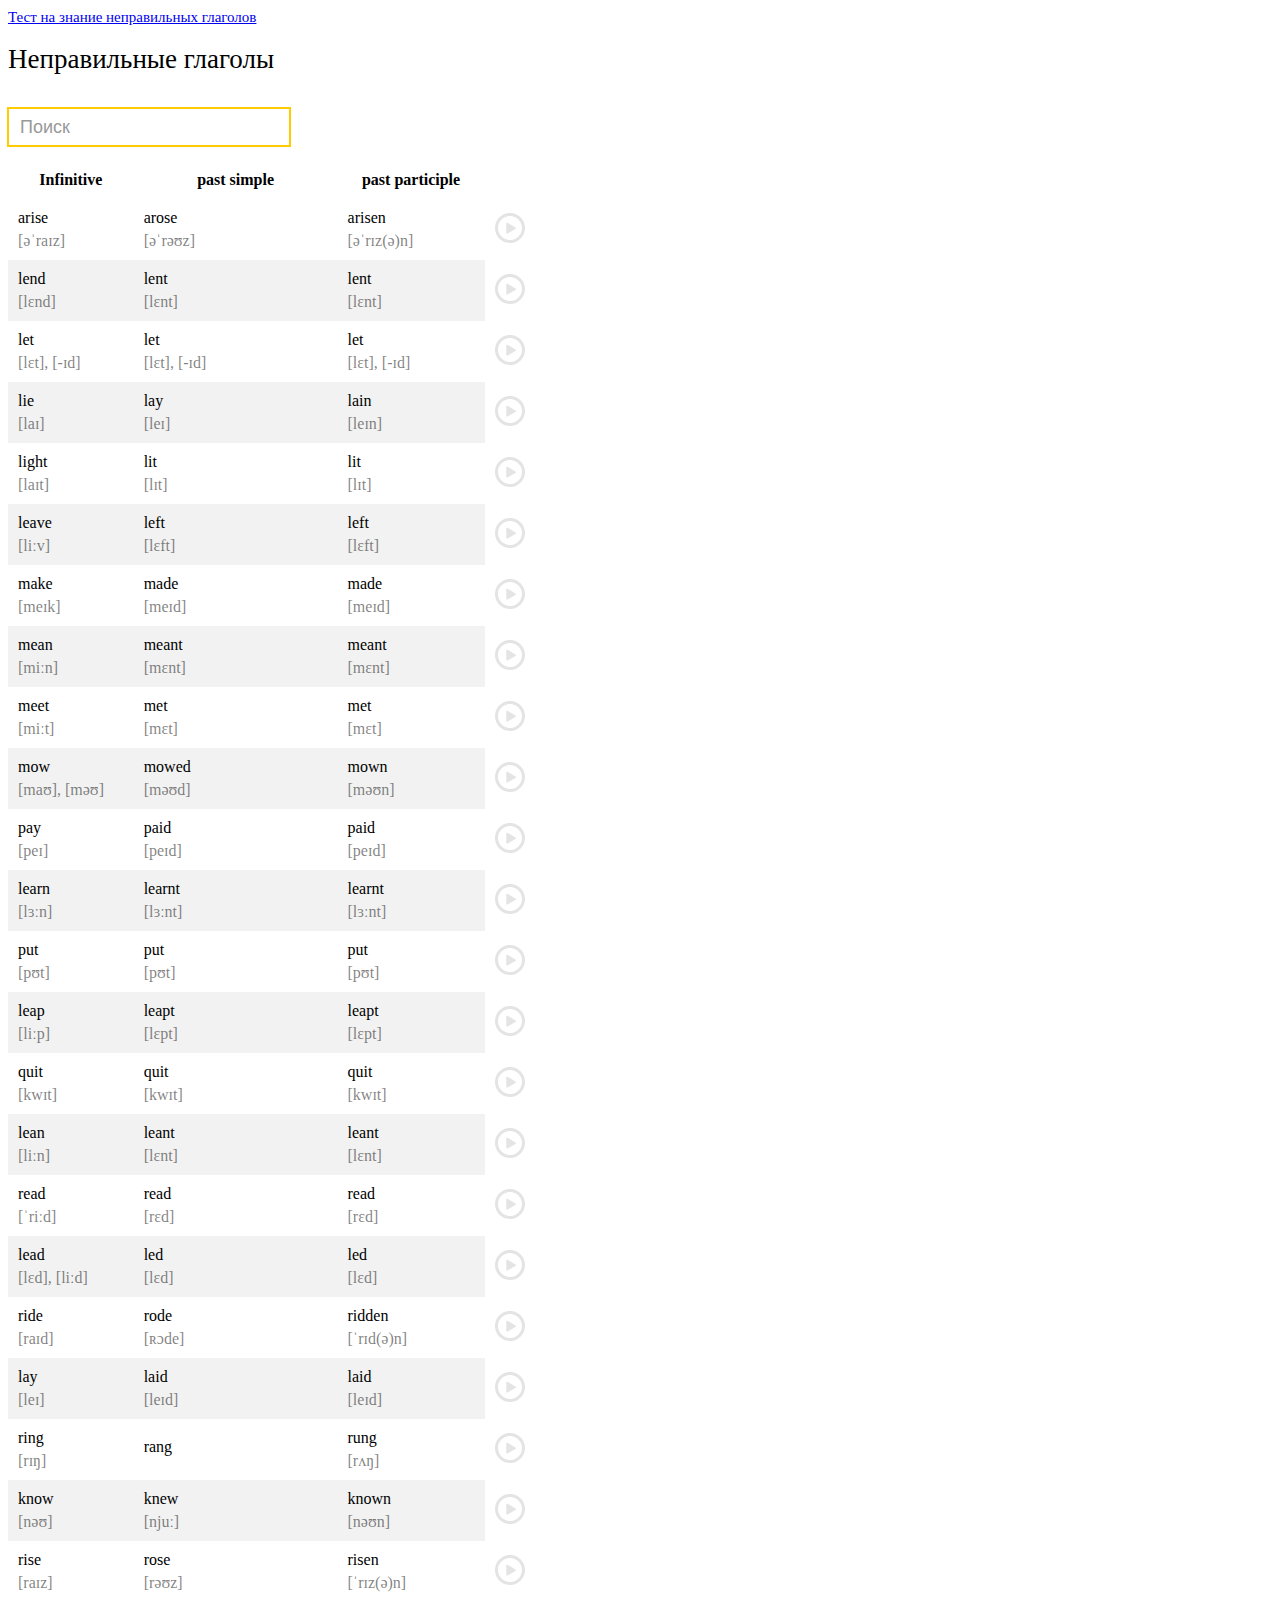
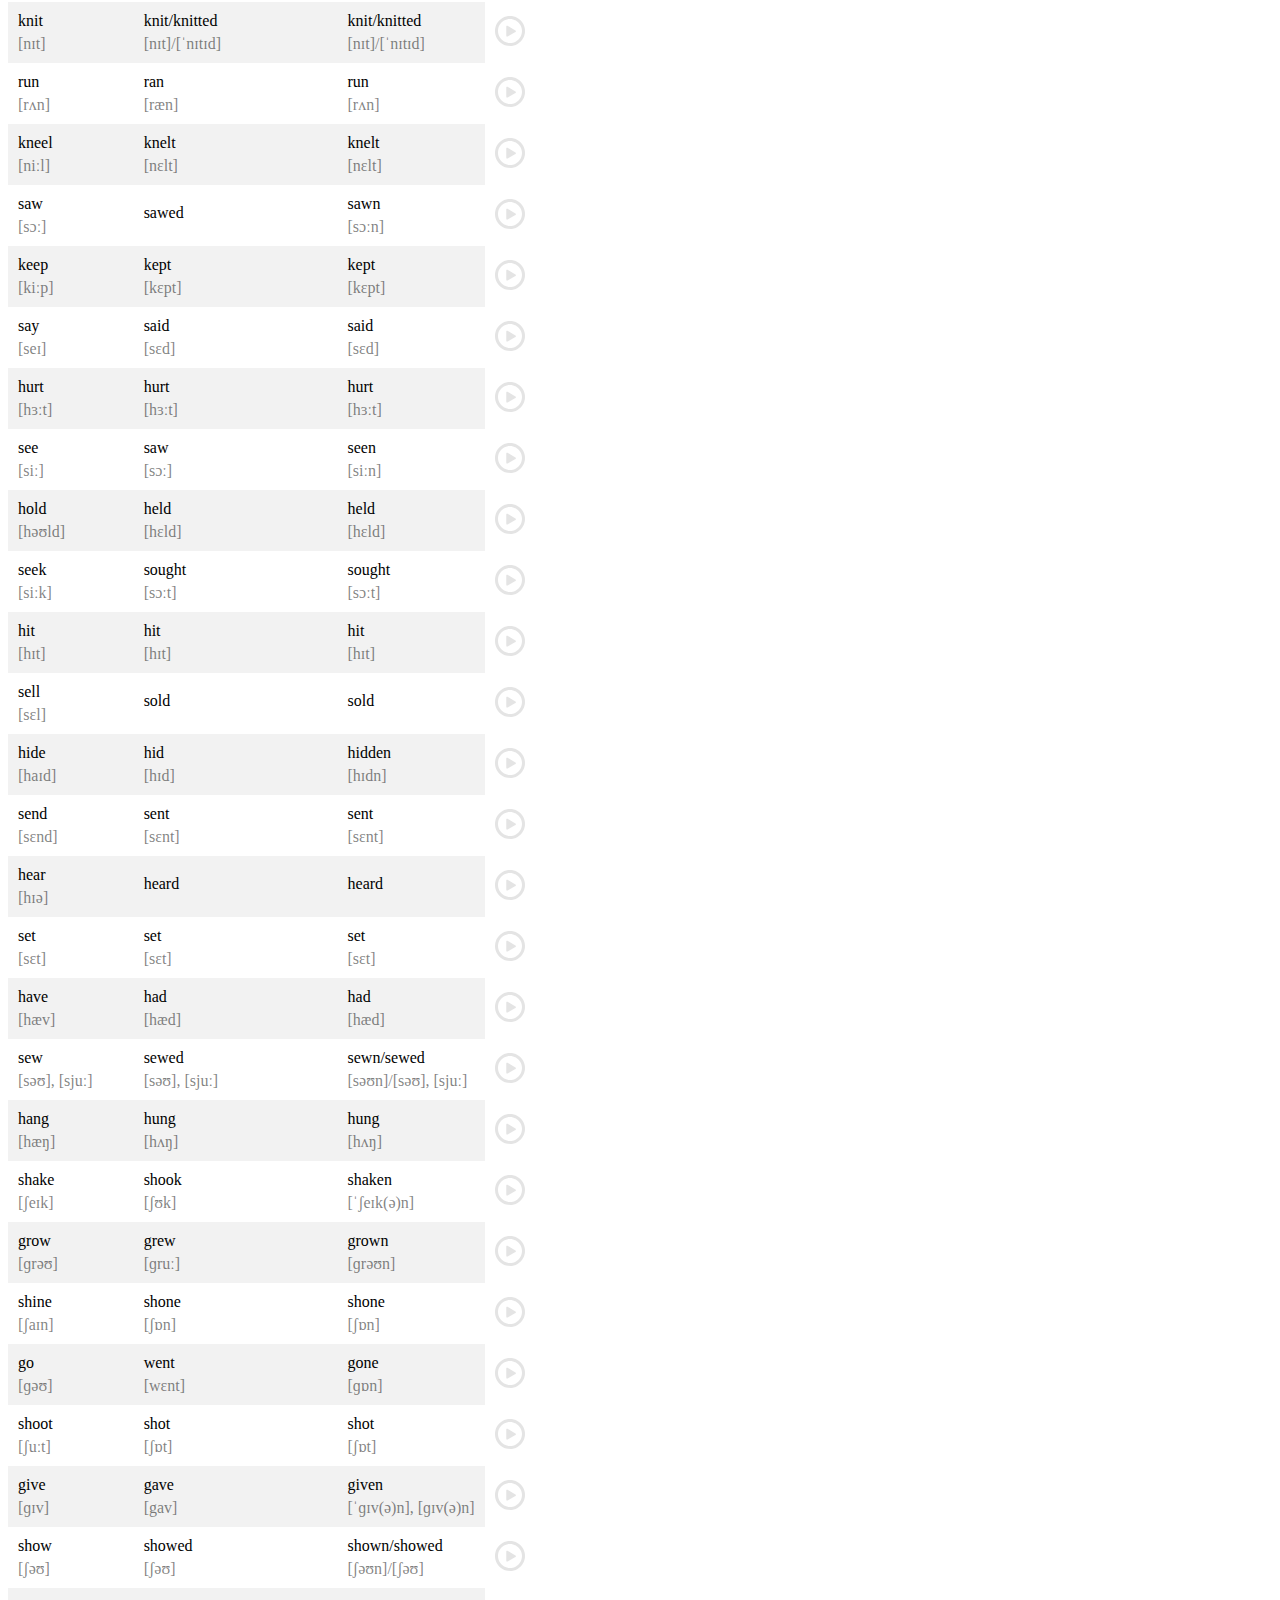
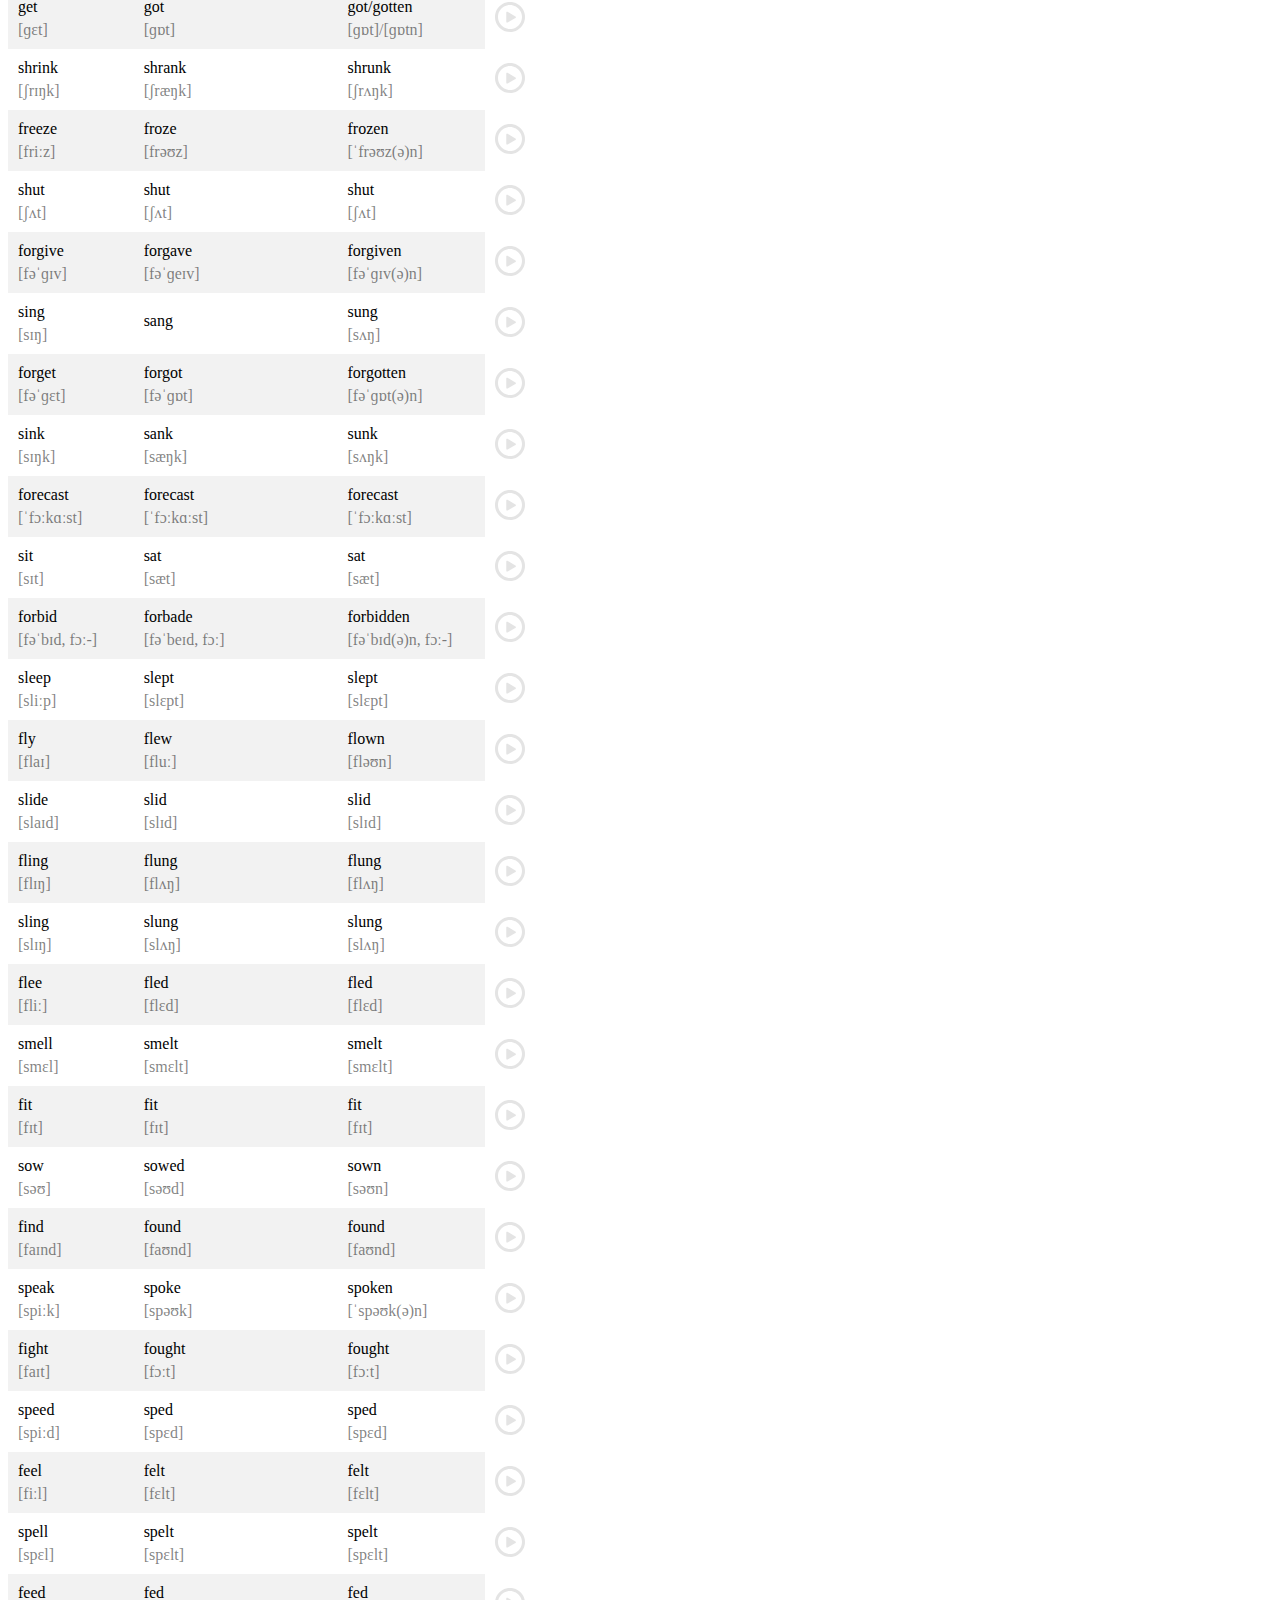
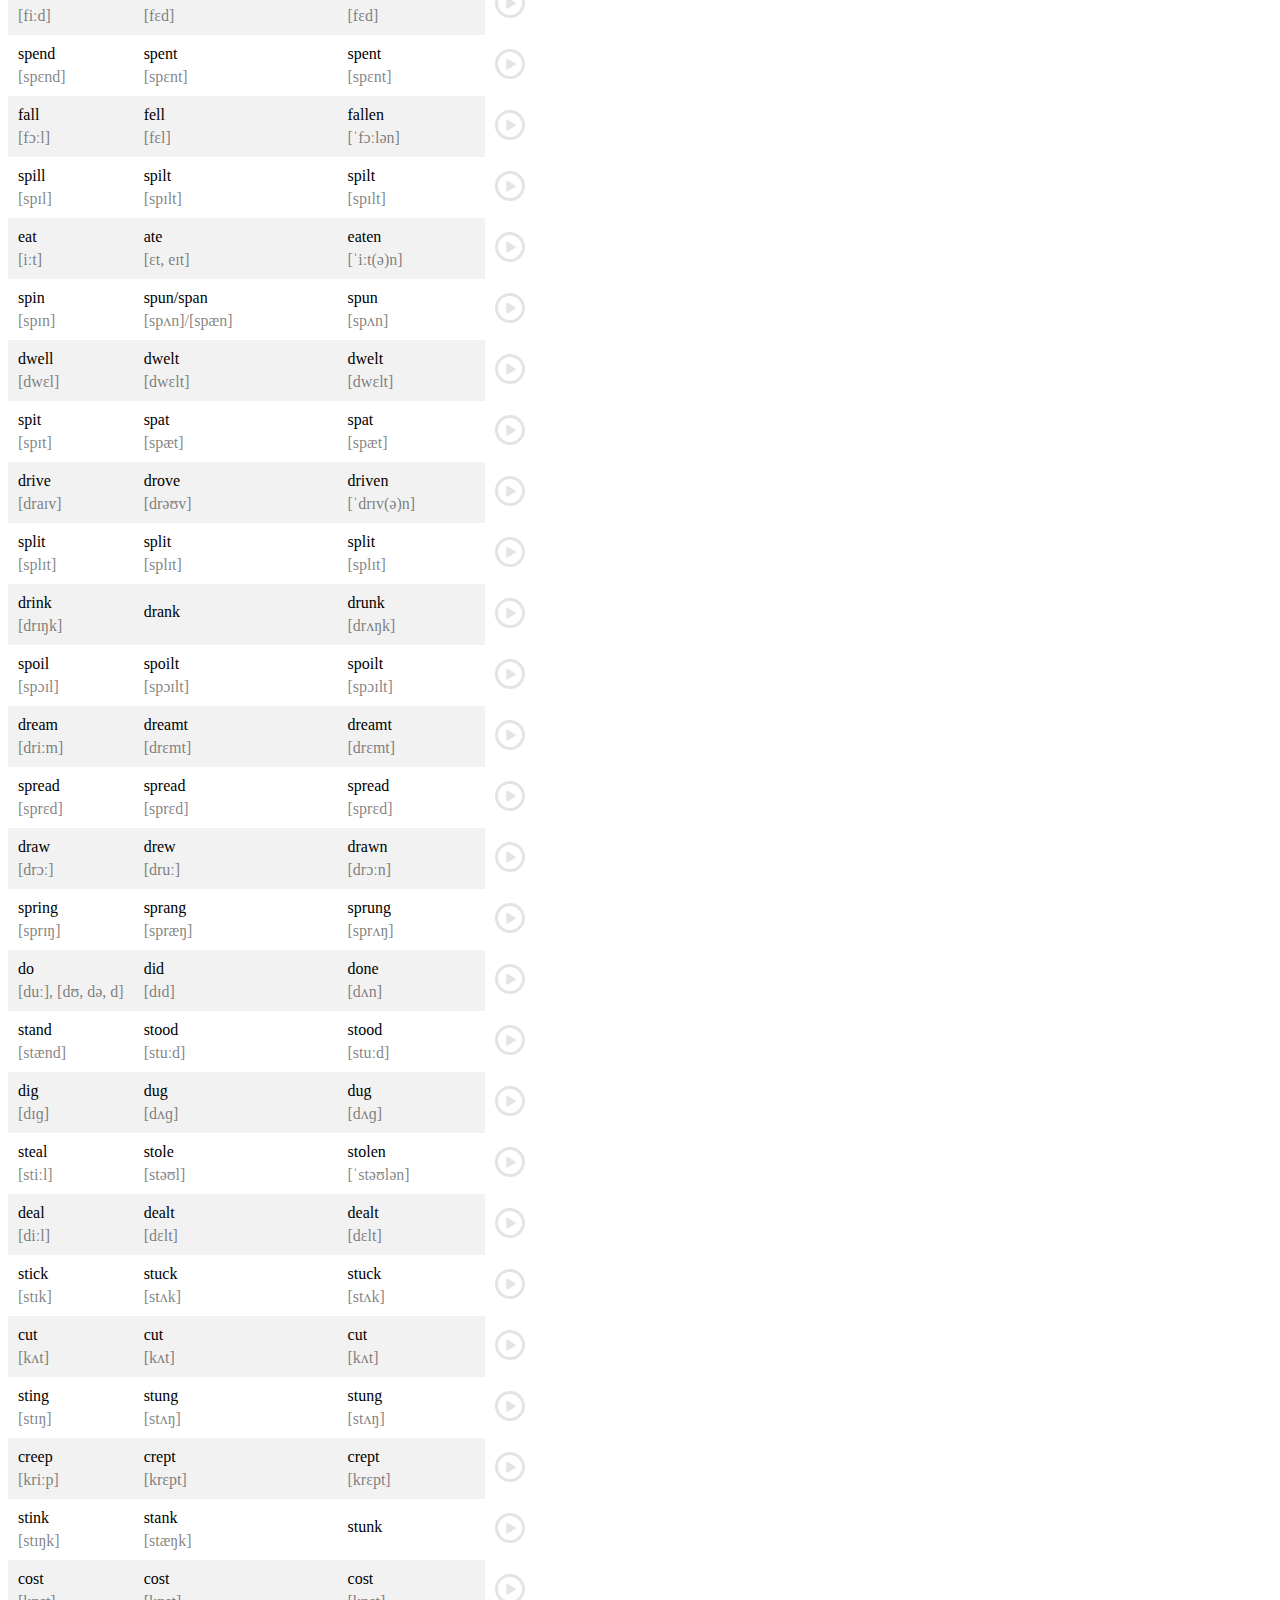
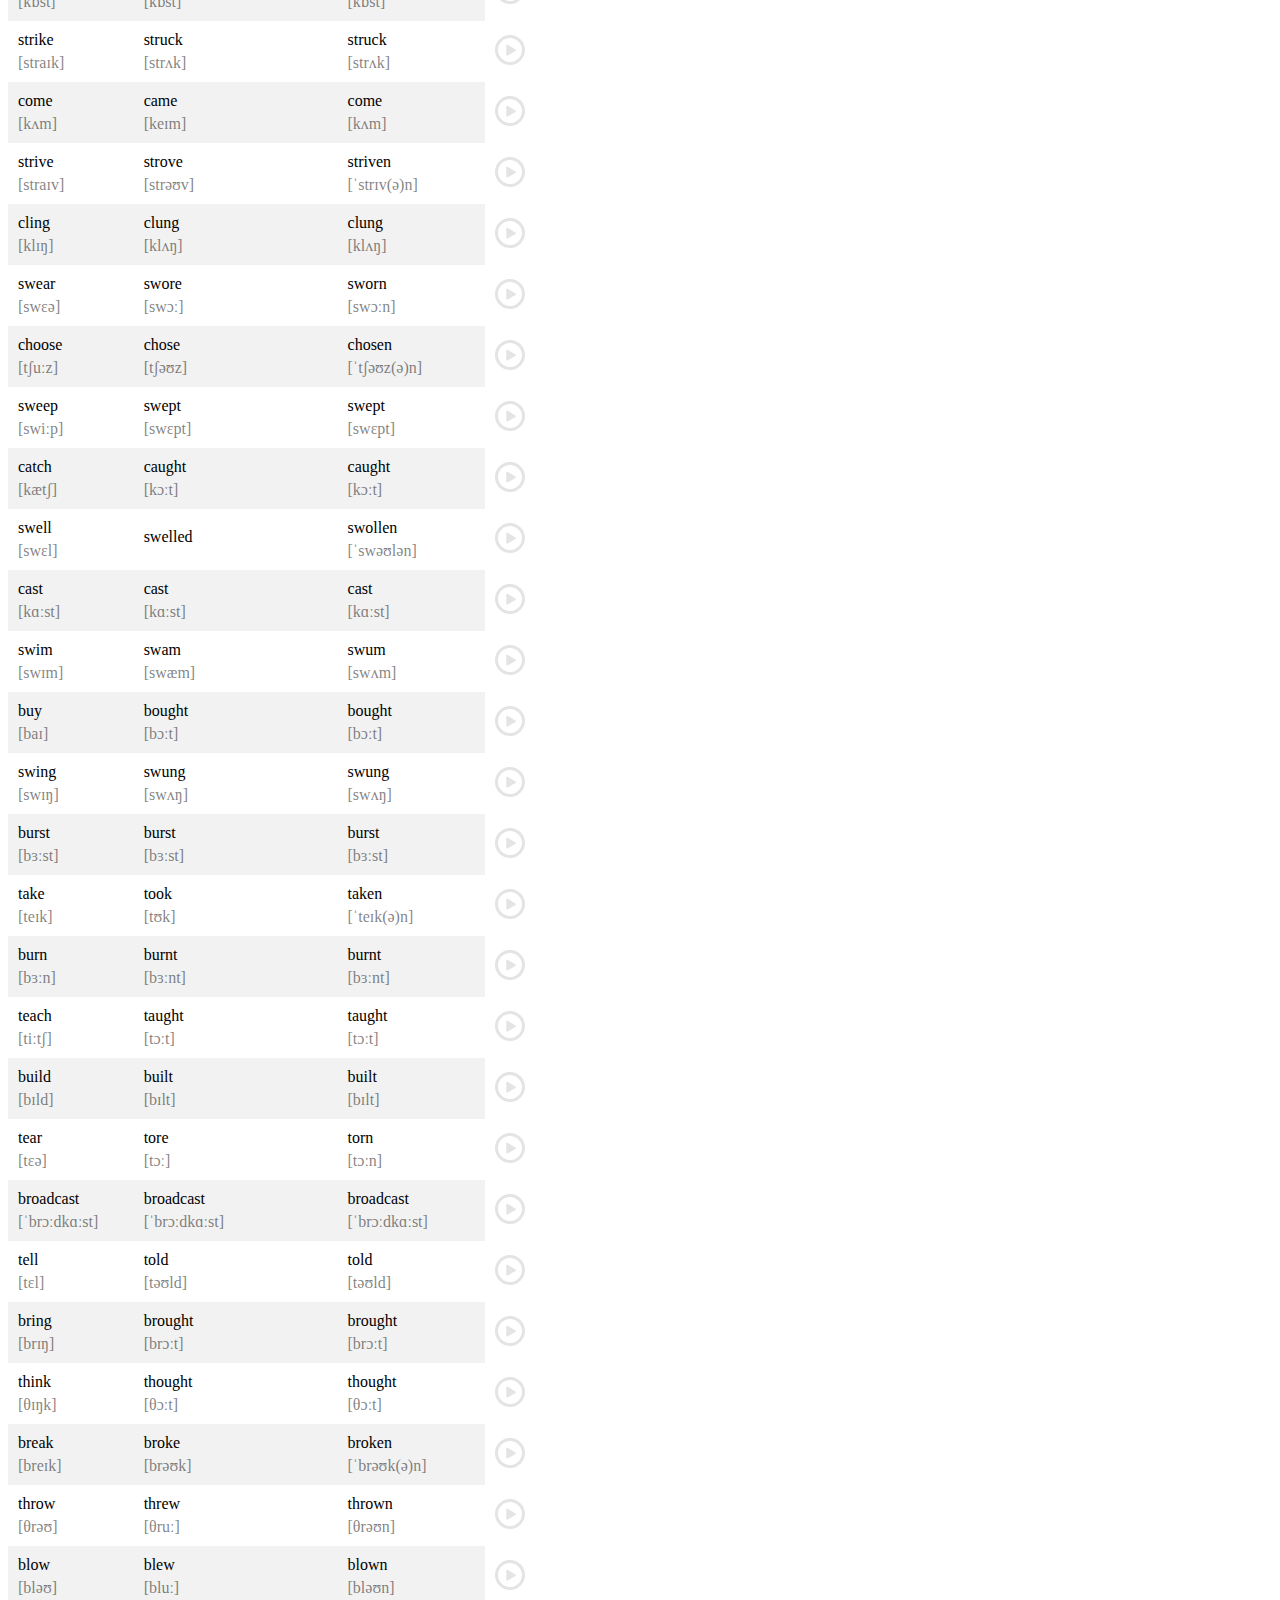
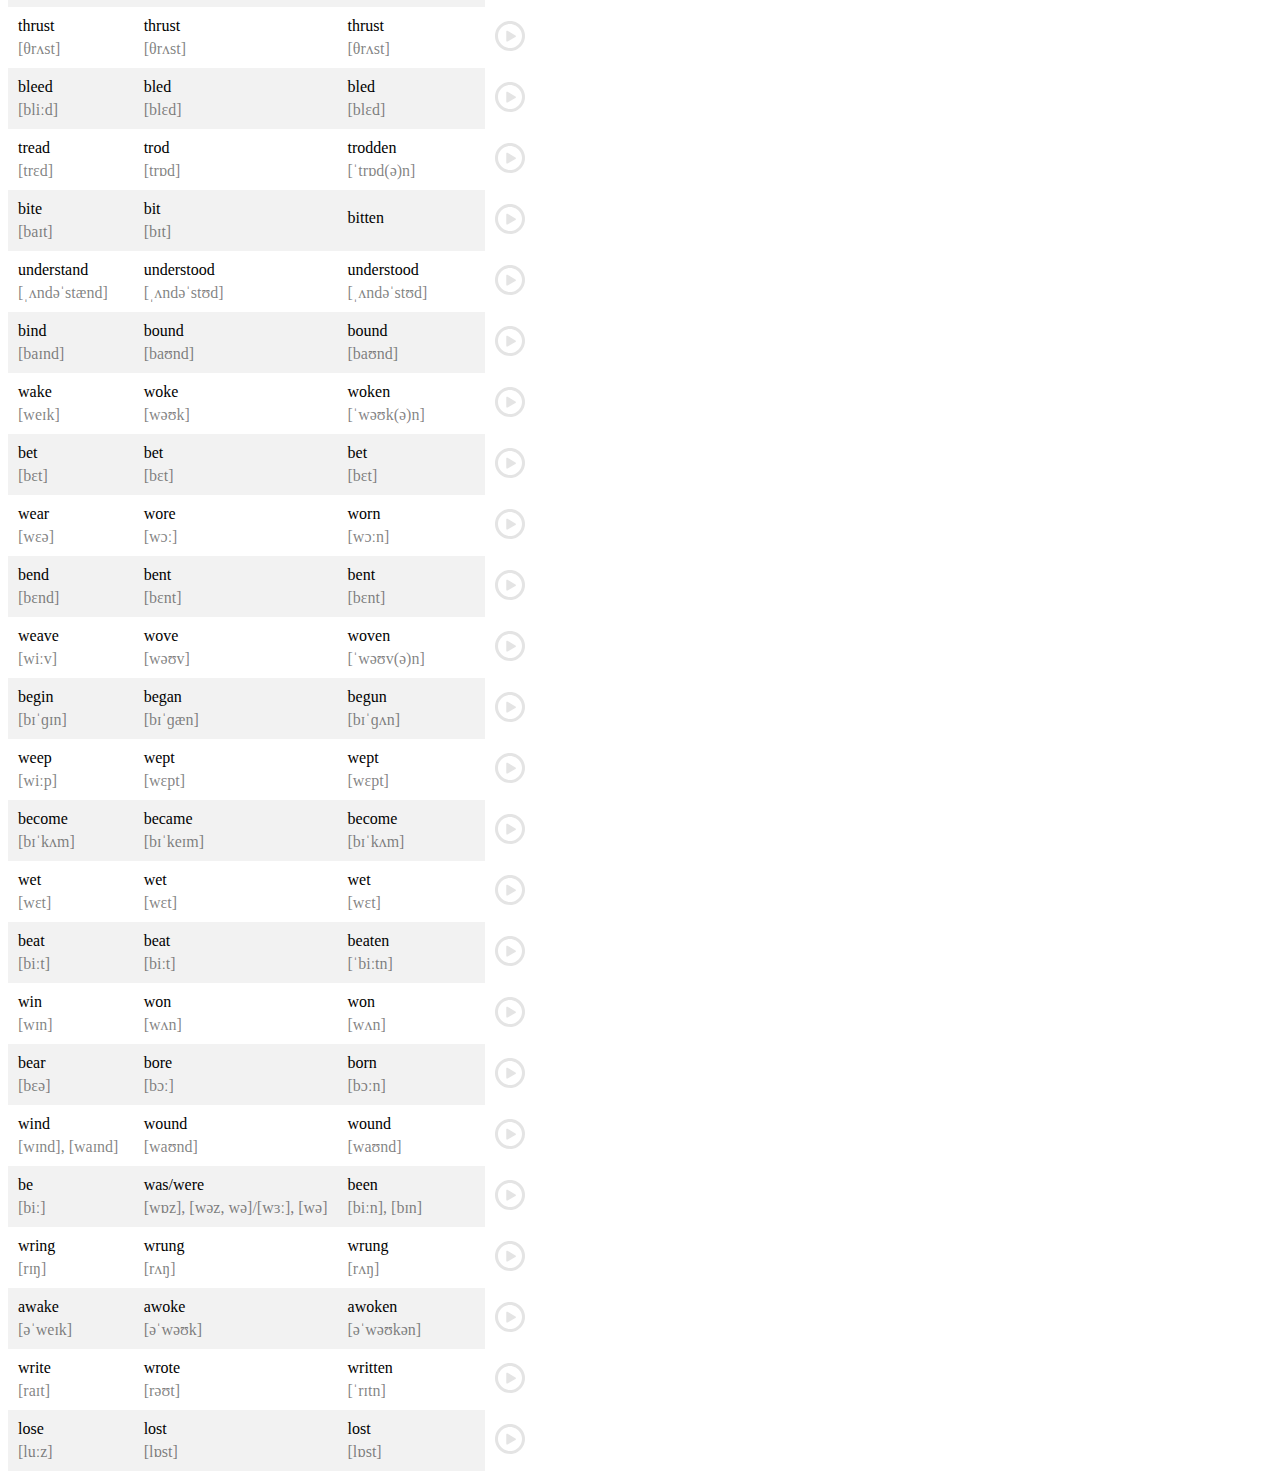
==== commit 37af149c: "use stats" ====
--- a/list.html
+++ b/list.html
@@ -1,3 +1 @@
-<!DOCTYPE html><html class="ua_js_no"><head><meta http-equiv="X-UA-Compatible" content="IE=edge"/><meta
-        charset="utf-8"/><title>Неправильные
-    глаголы</title><script>(function(e,c){e[c]=e[c].replace(/(ua_js_)no/g,"$1yes");})(document.documentElement,"className");</script><link rel="stylesheet" href="_index.css"/><link rel="shortcut icon" href="/favicon.ico"/></head><body class="page page_theme_islands"><a class="link link__control i-bem" data-bem="{&quot;link&quot;:{}}" href="index.html">Тест на знание неправильных глаголов</a><h1>Неправильные глаголы</h1><div class="dictionary i-bem" data-bem="{&quot;dictionary&quot;:{}}"><span class="input input_has-clear input_focused input_size_xl input_theme_islands i-bem" data-bem="{&quot;input&quot;:{}}"><span class="input__box"><input class="input__control" placeholder="Поиск" autocomplete="off"/><i class="input__clear"></i></span></span><table><tr><th>Infinitive</th><th>past simple</th><th>past perfect</th><th></th></tr><tr><td><span class="play i-bem" data-bem="{&quot;play&quot;:{&quot;text&quot;:&quot;be&quot;}}" title="Нажмите, чтобы воспроизвести">be</span></td><td><span class="play i-bem" data-bem="{&quot;play&quot;:{&quot;text&quot;:&quot;was,were&quot;}}" title="Нажмите, чтобы воспроизвести">was/were</span></td><td><span class="play i-bem" data-bem="{&quot;play&quot;:{&quot;text&quot;:&quot;been&quot;}}" title="Нажмите, чтобы воспроизвести">been</span></td><td><span class="play i-bem" data-bem="{&quot;play&quot;:{&quot;text&quot;:&quot;be,was,were,been&quot;}}" title="Нажмите, чтобы воспроизвести"></span></td></tr><tr><td><span class="play i-bem" data-bem="{&quot;play&quot;:{&quot;text&quot;:&quot;beat&quot;}}" title="Нажмите, чтобы воспроизвести">beat</span></td><td><span class="play i-bem" data-bem="{&quot;play&quot;:{&quot;text&quot;:&quot;beat&quot;}}" title="Нажмите, чтобы воспроизвести">beat</span></td><td><span class="play i-bem" data-bem="{&quot;play&quot;:{&quot;text&quot;:&quot;beaten&quot;}}" title="Нажмите, чтобы воспроизвести">beaten</span></td><td><span class="play i-bem" data-bem="{&quot;play&quot;:{&quot;text&quot;:&quot;beat,beat,beaten&quot;}}" title="Нажмите, чтобы воспроизвести"></span></td></tr><tr><td><span class="play i-bem" data-bem="{&quot;play&quot;:{&quot;text&quot;:&quot;become&quot;}}" title="Нажмите, чтобы воспроизвести">become</span></td><td><span class="play i-bem" data-bem="{&quot;play&quot;:{&quot;text&quot;:&quot;became&quot;}}" title="Нажмите, чтобы воспроизвести">became</span></td><td><span class="play i-bem" data-bem="{&quot;play&quot;:{&quot;text&quot;:&quot;become&quot;}}" title="Нажмите, чтобы воспроизвести">become</span></td><td><span class="play i-bem" data-bem="{&quot;play&quot;:{&quot;text&quot;:&quot;become,became,become&quot;}}" title="Нажмите, чтобы воспроизвести"></span></td></tr><tr><td><span class="play i-bem" data-bem="{&quot;play&quot;:{&quot;text&quot;:&quot;begin&quot;}}" title="Нажмите, чтобы воспроизвести">begin</span></td><td><span class="play i-bem" data-bem="{&quot;play&quot;:{&quot;text&quot;:&quot;began&quot;}}" title="Нажмите, чтобы воспроизвести">began</span></td><td><span class="play i-bem" data-bem="{&quot;play&quot;:{&quot;text&quot;:&quot;begun&quot;}}" title="Нажмите, чтобы воспроизвести">begun</span></td><td><span class="play i-bem" data-bem="{&quot;play&quot;:{&quot;text&quot;:&quot;begin,began,begun&quot;}}" title="Нажмите, чтобы воспроизвести"></span></td></tr><tr><td><span class="play i-bem" data-bem="{&quot;play&quot;:{&quot;text&quot;:&quot;bend&quot;}}" title="Нажмите, чтобы воспроизвести">bend</span></td><td><span class="play i-bem" data-bem="{&quot;play&quot;:{&quot;text&quot;:&quot;bent&quot;}}" title="Нажмите, чтобы воспроизвести">bent</span></td><td><span class="play i-bem" data-bem="{&quot;play&quot;:{&quot;text&quot;:&quot;bent&quot;}}" title="Нажмите, чтобы воспроизвести">bent</span></td><td><span class="play i-bem" data-bem="{&quot;play&quot;:{&quot;text&quot;:&quot;bend,bent,bent&quot;}}" title="Нажмите, чтобы воспроизвести"></span></td></tr><tr><td><span class="play i-bem" data-bem="{&quot;play&quot;:{&quot;text&quot;:&quot;bet&quot;}}" title="Нажмите, чтобы воспроизвести">bet</span></td><td><span class="play i-bem" data-bem="{&quot;play&quot;:{&quot;text&quot;:&quot;bet&quot;}}" title="Нажмите, чтобы воспроизвести">bet</span></td><td><span class="play i-bem" data-bem="{&quot;play&quot;:{&quot;text&quot;:&quot;bet&quot;}}" title="Нажмите, чтобы воспроизвести">bet</span></td><td><span class="play i-bem" data-bem="{&quot;play&quot;:{&quot;text&quot;:&quot;bet,bet,bet&quot;}}" title="Нажмите, чтобы воспроизвести"></span></td></tr><tr><td><span class="play i-bem" data-bem="{&quot;play&quot;:{&quot;text&quot;:&quot;bite&quot;}}" title="Нажмите, чтобы воспроизвести">bite</span></td><td><span class="play i-bem" data-bem="{&quot;play&quot;:{&quot;text&quot;:&quot;bit&quot;}}" title="Нажмите, чтобы воспроизвести">bit</span></td><td><span class="play i-bem" data-bem="{&quot;play&quot;:{&quot;text&quot;:&quot;bitten&quot;}}" title="Нажмите, чтобы воспроизвести">bitten</span></td><td><span class="play i-bem" data-bem="{&quot;play&quot;:{&quot;text&quot;:&quot;bite,bit,bitten&quot;}}" title="Нажмите, чтобы воспроизвести"></span></td></tr><tr><td><span class="play i-bem" data-bem="{&quot;play&quot;:{&quot;text&quot;:&quot;blow&quot;}}" title="Нажмите, чтобы воспроизвести">blow</span></td><td><span class="play i-bem" data-bem="{&quot;play&quot;:{&quot;text&quot;:&quot;blew&quot;}}" title="Нажмите, чтобы воспроизвести">blew</span></td><td><span class="play i-bem" data-bem="{&quot;play&quot;:{&quot;text&quot;:&quot;blown&quot;}}" title="Нажмите, чтобы воспроизвести">blown</span></td><td><span class="play i-bem" data-bem="{&quot;play&quot;:{&quot;text&quot;:&quot;blow,blew,blown&quot;}}" title="Нажмите, чтобы воспроизвести"></span></td></tr><tr><td><span class="play i-bem" data-bem="{&quot;play&quot;:{&quot;text&quot;:&quot;break&quot;}}" title="Нажмите, чтобы воспроизвести">break</span></td><td><span class="play i-bem" data-bem="{&quot;play&quot;:{&quot;text&quot;:&quot;broke&quot;}}" title="Нажмите, чтобы воспроизвести">broke</span></td><td><span class="play i-bem" data-bem="{&quot;play&quot;:{&quot;text&quot;:&quot;broken&quot;}}" title="Нажмите, чтобы воспроизвести">broken</span></td><td><span class="play i-bem" data-bem="{&quot;play&quot;:{&quot;text&quot;:&quot;break,broke,broken&quot;}}" title="Нажмите, чтобы воспроизвести"></span></td></tr><tr><td><span class="play i-bem" data-bem="{&quot;play&quot;:{&quot;text&quot;:&quot;bring&quot;}}" title="Нажмите, чтобы воспроизвести">bring</span></td><td><span class="play i-bem" data-bem="{&quot;play&quot;:{&quot;text&quot;:&quot;brought&quot;}}" title="Нажмите, чтобы воспроизвести">brought</span></td><td><span class="play i-bem" data-bem="{&quot;play&quot;:{&quot;text&quot;:&quot;brought&quot;}}" title="Нажмите, чтобы воспроизвести">brought</span></td><td><span class="play i-bem" data-bem="{&quot;play&quot;:{&quot;text&quot;:&quot;bring,brought,brought&quot;}}" title="Нажмите, чтобы воспроизвести"></span></td></tr><tr><td><span class="play i-bem" data-bem="{&quot;play&quot;:{&quot;text&quot;:&quot;broadcast&quot;}}" title="Нажмите, чтобы воспроизвести">broadcast</span></td><td><span class="play i-bem" data-bem="{&quot;play&quot;:{&quot;text&quot;:&quot;broadcast&quot;}}" title="Нажмите, чтобы воспроизвести">broadcast</span></td><td><span class="play i-bem" data-bem="{&quot;play&quot;:{&quot;text&quot;:&quot;broadcast&quot;}}" title="Нажмите, чтобы воспроизвести">broadcast</span></td><td><span class="play i-bem" data-bem="{&quot;play&quot;:{&quot;text&quot;:&quot;broadcast,broadcast,broadcast&quot;}}" title="Нажмите, чтобы воспроизвести"></span></td></tr><tr><td><span class="play i-bem" data-bem="{&quot;play&quot;:{&quot;text&quot;:&quot;build&quot;}}" title="Нажмите, чтобы воспроизвести">build</span></td><td><span class="play i-bem" data-bem="{&quot;play&quot;:{&quot;text&quot;:&quot;built&quot;}}" title="Нажмите, чтобы воспроизвести">built</span></td><td><span class="play i-bem" data-bem="{&quot;play&quot;:{&quot;text&quot;:&quot;built&quot;}}" title="Нажмите, чтобы воспроизвести">built</span></td><td><span class="play i-bem" data-bem="{&quot;play&quot;:{&quot;text&quot;:&quot;build,built,built&quot;}}" title="Нажмите, чтобы воспроизвести"></span></td></tr><tr><td><span class="play i-bem" data-bem="{&quot;play&quot;:{&quot;text&quot;:&quot;burst&quot;}}" title="Нажмите, чтобы воспроизвести">burst</span></td><td><span class="play i-bem" data-bem="{&quot;play&quot;:{&quot;text&quot;:&quot;burst&quot;}}" title="Нажмите, чтобы воспроизвести">burst</span></td><td><span class="play i-bem" data-bem="{&quot;play&quot;:{&quot;text&quot;:&quot;burst&quot;}}" title="Нажмите, чтобы воспроизвести">burst</span></td><td><span class="play i-bem" data-bem="{&quot;play&quot;:{&quot;text&quot;:&quot;burst,burst,burst&quot;}}" title="Нажмите, чтобы воспроизвести"></span></td></tr><tr><td><span class="play i-bem" data-bem="{&quot;play&quot;:{&quot;text&quot;:&quot;buy&quot;}}" title="Нажмите, чтобы воспроизвести">buy</span></td><td><span class="play i-bem" data-bem="{&quot;play&quot;:{&quot;text&quot;:&quot;bought&quot;}}" title="Нажмите, чтобы воспроизвести">bought</span></td><td><span class="play i-bem" data-bem="{&quot;play&quot;:{&quot;text&quot;:&quot;bought&quot;}}" title="Нажмите, чтобы воспроизвести">bought</span></td><td><span class="play i-bem" data-bem="{&quot;play&quot;:{&quot;text&quot;:&quot;buy,bought,bought&quot;}}" title="Нажмите, чтобы воспроизвести"></span></td></tr><tr><td><span class="play i-bem" data-bem="{&quot;play&quot;:{&quot;text&quot;:&quot;catch&quot;}}" title="Нажмите, чтобы воспроизвести">catch</span></td><td><span class="play i-bem" data-bem="{&quot;play&quot;:{&quot;text&quot;:&quot;caught&quot;}}" title="Нажмите, чтобы воспроизвести">caught</span></td><td><span class="play i-bem" data-bem="{&quot;play&quot;:{&quot;text&quot;:&quot;caught&quot;}}" title="Нажмите, чтобы воспроизвести">caught</span></td><td><span class="play i-bem" data-bem="{&quot;play&quot;:{&quot;text&quot;:&quot;catch,caught,caught&quot;}}" title="Нажмите, чтобы воспроизвести"></span></td></tr><tr><td><span class="play i-bem" data-bem="{&quot;play&quot;:{&quot;text&quot;:&quot;choose&quot;}}" title="Нажмите, чтобы воспроизвести">choose</span></td><td><span class="play i-bem" data-bem="{&quot;play&quot;:{&quot;text&quot;:&quot;chose&quot;}}" title="Нажмите, чтобы воспроизвести">chose</span></td><td><span class="play i-bem" data-bem="{&quot;play&quot;:{&quot;text&quot;:&quot;chosen&quot;}}" title="Нажмите, чтобы воспроизвести">chosen</span></td><td><span class="play i-bem" data-bem="{&quot;play&quot;:{&quot;text&quot;:&quot;choose,chose,chosen&quot;}}" title="Нажмите, чтобы воспроизвести"></span></td></tr><tr><td><span class="play i-bem" data-bem="{&quot;play&quot;:{&quot;text&quot;:&quot;come&quot;}}" title="Нажмите, чтобы воспроизвести">come</span></td><td><span class="play i-bem" data-bem="{&quot;play&quot;:{&quot;text&quot;:&quot;came&quot;}}" title="Нажмите, чтобы воспроизвести">came</span></td><td><span class="play i-bem" data-bem="{&quot;play&quot;:{&quot;text&quot;:&quot;come&quot;}}" title="Нажмите, чтобы воспроизвести">come</span></td><td><span class="play i-bem" data-bem="{&quot;play&quot;:{&quot;text&quot;:&quot;come,came,come&quot;}}" title="Нажмите, чтобы воспроизвести"></span></td></tr><tr><td><span class="play i-bem" data-bem="{&quot;play&quot;:{&quot;text&quot;:&quot;cost&quot;}}" title="Нажмите, чтобы воспроизвести">cost</span></td><td><span class="play i-bem" data-bem="{&quot;play&quot;:{&quot;text&quot;:&quot;cost&quot;}}" title="Нажмите, чтобы воспроизвести">cost</span></td><td><span class="play i-bem" data-bem="{&quot;play&quot;:{&quot;text&quot;:&quot;cost&quot;}}" title="Нажмите, чтобы воспроизвести">cost</span></td><td><span class="play i-bem" data-bem="{&quot;play&quot;:{&quot;text&quot;:&quot;cost,cost,cost&quot;}}" title="Нажмите, чтобы воспроизвести"></span></td></tr><tr><td><span class="play i-bem" data-bem="{&quot;play&quot;:{&quot;text&quot;:&quot;creep&quot;}}" title="Нажмите, чтобы воспроизвести">creep</span></td><td><span class="play i-bem" data-bem="{&quot;play&quot;:{&quot;text&quot;:&quot;crept&quot;}}" title="Нажмите, чтобы воспроизвести">crept</span></td><td><span class="play i-bem" data-bem="{&quot;play&quot;:{&quot;text&quot;:&quot;crept&quot;}}" title="Нажмите, чтобы воспроизвести">crept</span></td><td><span class="play i-bem" data-bem="{&quot;play&quot;:{&quot;text&quot;:&quot;creep,crept,crept&quot;}}" title="Нажмите, чтобы воспроизвести"></span></td></tr><tr><td><span class="play i-bem" data-bem="{&quot;play&quot;:{&quot;text&quot;:&quot;cut&quot;}}" title="Нажмите, чтобы воспроизвести">cut</span></td><td><span class="play i-bem" data-bem="{&quot;play&quot;:{&quot;text&quot;:&quot;cut&quot;}}" title="Нажмите, чтобы воспроизвести">cut</span></td><td><span class="play i-bem" data-bem="{&quot;play&quot;:{&quot;text&quot;:&quot;cut&quot;}}" title="Нажмите, чтобы воспроизвести">cut</span></td><td><span class="play i-bem" data-bem="{&quot;play&quot;:{&quot;text&quot;:&quot;cut,cut,cut&quot;}}" title="Нажмите, чтобы воспроизвести"></span></td></tr><tr><td><span class="play i-bem" data-bem="{&quot;play&quot;:{&quot;text&quot;:&quot;deal&quot;}}" title="Нажмите, чтобы воспроизвести">deal</span></td><td><span class="play i-bem" data-bem="{&quot;play&quot;:{&quot;text&quot;:&quot;dealt&quot;}}" title="Нажмите, чтобы воспроизвести">dealt</span></td><td><span class="play i-bem" data-bem="{&quot;play&quot;:{&quot;text&quot;:&quot;dealt&quot;}}" title="Нажмите, чтобы воспроизвести">dealt</span></td><td><span class="play i-bem" data-bem="{&quot;play&quot;:{&quot;text&quot;:&quot;deal,dealt,dealt&quot;}}" title="Нажмите, чтобы воспроизвести"></span></td></tr><tr><td><span class="play i-bem" data-bem="{&quot;play&quot;:{&quot;text&quot;:&quot;dig&quot;}}" title="Нажмите, чтобы воспроизвести">dig</span></td><td><span class="play i-bem" data-bem="{&quot;play&quot;:{&quot;text&quot;:&quot;dug&quot;}}" title="Нажмите, чтобы воспроизвести">dug</span></td><td><span class="play i-bem" data-bem="{&quot;play&quot;:{&quot;text&quot;:&quot;dug&quot;}}" title="Нажмите, чтобы воспроизвести">dug</span></td><td><span class="play i-bem" data-bem="{&quot;play&quot;:{&quot;text&quot;:&quot;dig,dug,dug&quot;}}" title="Нажмите, чтобы воспроизвести"></span></td></tr><tr><td><span class="play i-bem" data-bem="{&quot;play&quot;:{&quot;text&quot;:&quot;do&quot;}}" title="Нажмите, чтобы воспроизвести">do</span></td><td><span class="play i-bem" data-bem="{&quot;play&quot;:{&quot;text&quot;:&quot;did&quot;}}" title="Нажмите, чтобы воспроизвести">did</span></td><td><span class="play i-bem" data-bem="{&quot;play&quot;:{&quot;text&quot;:&quot;done&quot;}}" title="Нажмите, чтобы воспроизвести">done</span></td><td><span class="play i-bem" data-bem="{&quot;play&quot;:{&quot;text&quot;:&quot;do,did,done&quot;}}" title="Нажмите, чтобы воспроизвести"></span></td></tr><tr><td><span class="play i-bem" data-bem="{&quot;play&quot;:{&quot;text&quot;:&quot;draw&quot;}}" title="Нажмите, чтобы воспроизвести">draw</span></td><td><span class="play i-bem" data-bem="{&quot;play&quot;:{&quot;text&quot;:&quot;drew&quot;}}" title="Нажмите, чтобы воспроизвести">drew</span></td><td><span class="play i-bem" data-bem="{&quot;play&quot;:{&quot;text&quot;:&quot;drawn&quot;}}" title="Нажмите, чтобы воспроизвести">drawn</span></td><td><span class="play i-bem" data-bem="{&quot;play&quot;:{&quot;text&quot;:&quot;draw,drew,drawn&quot;}}" title="Нажмите, чтобы воспроизвести"></span></td></tr><tr><td><span class="play i-bem" data-bem="{&quot;play&quot;:{&quot;text&quot;:&quot;drink&quot;}}" title="Нажмите, чтобы воспроизвести">drink</span></td><td><span class="play i-bem" data-bem="{&quot;play&quot;:{&quot;text&quot;:&quot;drank&quot;}}" title="Нажмите, чтобы воспроизвести">drank</span></td><td><span class="play i-bem" data-bem="{&quot;play&quot;:{&quot;text&quot;:&quot;drunk&quot;}}" title="Нажмите, чтобы воспроизвести">drunk</span></td><td><span class="play i-bem" data-bem="{&quot;play&quot;:{&quot;text&quot;:&quot;drink,drank,drunk&quot;}}" title="Нажмите, чтобы воспроизвести"></span></td></tr><tr><td><span class="play i-bem" data-bem="{&quot;play&quot;:{&quot;text&quot;:&quot;drive&quot;}}" title="Нажмите, чтобы воспроизвести">drive</span></td><td><span class="play i-bem" data-bem="{&quot;play&quot;:{&quot;text&quot;:&quot;drove&quot;}}" title="Нажмите, чтобы воспроизвести">drove</span></td><td><span class="play i-bem" data-bem="{&quot;play&quot;:{&quot;text&quot;:&quot;driven&quot;}}" title="Нажмите, чтобы воспроизвести">driven</span></td><td><span class="play i-bem" data-bem="{&quot;play&quot;:{&quot;text&quot;:&quot;drive,drove,driven&quot;}}" title="Нажмите, чтобы воспроизвести"></span></td></tr><tr><td><span class="play i-bem" data-bem="{&quot;play&quot;:{&quot;text&quot;:&quot;eat&quot;}}" title="Нажмите, чтобы воспроизвести">eat</span></td><td><span class="play i-bem" data-bem="{&quot;play&quot;:{&quot;text&quot;:&quot;ate&quot;}}" title="Нажмите, чтобы воспроизвести">ate</span></td><td><span class="play i-bem" data-bem="{&quot;play&quot;:{&quot;text&quot;:&quot;eaten&quot;}}" title="Нажмите, чтобы воспроизвести">eaten</span></td><td><span class="play i-bem" data-bem="{&quot;play&quot;:{&quot;text&quot;:&quot;eat,ate,eaten&quot;}}" title="Нажмите, чтобы воспроизвести"></span></td></tr><tr><td><span class="play i-bem" data-bem="{&quot;play&quot;:{&quot;text&quot;:&quot;fall&quot;}}" title="Нажмите, чтобы воспроизвести">fall</span></td><td><span class="play i-bem" data-bem="{&quot;play&quot;:{&quot;text&quot;:&quot;fell&quot;}}" title="Нажмите, чтобы воспроизвести">fell</span></td><td><span class="play i-bem" data-bem="{&quot;play&quot;:{&quot;text&quot;:&quot;fallen&quot;}}" title="Нажмите, чтобы воспроизвести">fallen</span></td><td><span class="play i-bem" data-bem="{&quot;play&quot;:{&quot;text&quot;:&quot;fall,fell,fallen&quot;}}" title="Нажмите, чтобы воспроизвести"></span></td></tr><tr><td><span class="play i-bem" data-bem="{&quot;play&quot;:{&quot;text&quot;:&quot;feed&quot;}}" title="Нажмите, чтобы воспроизвести">feed</span></td><td><span class="play i-bem" data-bem="{&quot;play&quot;:{&quot;text&quot;:&quot;fed&quot;}}" title="Нажмите, чтобы воспроизвести">fed</span></td><td><span class="play i-bem" data-bem="{&quot;play&quot;:{&quot;text&quot;:&quot;fed&quot;}}" title="Нажмите, чтобы воспроизвести">fed</span></td><td><span class="play i-bem" data-bem="{&quot;play&quot;:{&quot;text&quot;:&quot;feed,fed,fed&quot;}}" title="Нажмите, чтобы воспроизвести"></span></td></tr><tr><td><span class="play i-bem" data-bem="{&quot;play&quot;:{&quot;text&quot;:&quot;feel&quot;}}" title="Нажмите, чтобы воспроизвести">feel</span></td><td><span class="play i-bem" data-bem="{&quot;play&quot;:{&quot;text&quot;:&quot;felt&quot;}}" title="Нажмите, чтобы воспроизвести">felt</span></td><td><span class="play i-bem" data-bem="{&quot;play&quot;:{&quot;text&quot;:&quot;felt&quot;}}" title="Нажмите, чтобы воспроизвести">felt</span></td><td><span class="play i-bem" data-bem="{&quot;play&quot;:{&quot;text&quot;:&quot;feel,felt,felt&quot;}}" title="Нажмите, чтобы воспроизвести"></span></td></tr><tr><td><span class="play i-bem" data-bem="{&quot;play&quot;:{&quot;text&quot;:&quot;fight&quot;}}" title="Нажмите, чтобы воспроизвести">fight</span></td><td><span class="play i-bem" data-bem="{&quot;play&quot;:{&quot;text&quot;:&quot;fought&quot;}}" title="Нажмите, чтобы воспроизвести">fought</span></td><td><span class="play i-bem" data-bem="{&quot;play&quot;:{&quot;text&quot;:&quot;fought&quot;}}" title="Нажмите, чтобы воспроизвести">fought</span></td><td><span class="play i-bem" data-bem="{&quot;play&quot;:{&quot;text&quot;:&quot;fight,fought,fought&quot;}}" title="Нажмите, чтобы воспроизвести"></span></td></tr><tr><td><span class="play i-bem" data-bem="{&quot;play&quot;:{&quot;text&quot;:&quot;find&quot;}}" title="Нажмите, чтобы воспроизвести">find</span></td><td><span class="play i-bem" data-bem="{&quot;play&quot;:{&quot;text&quot;:&quot;found&quot;}}" title="Нажмите, чтобы воспроизвести">found</span></td><td><span class="play i-bem" data-bem="{&quot;play&quot;:{&quot;text&quot;:&quot;found&quot;}}" title="Нажмите, чтобы воспроизвести">found</span></td><td><span class="play i-bem" data-bem="{&quot;play&quot;:{&quot;text&quot;:&quot;find,found,found&quot;}}" title="Нажмите, чтобы воспроизвести"></span></td></tr><tr><td><span class="play i-bem" data-bem="{&quot;play&quot;:{&quot;text&quot;:&quot;flee&quot;}}" title="Нажмите, чтобы воспроизвести">flee</span></td><td><span class="play i-bem" data-bem="{&quot;play&quot;:{&quot;text&quot;:&quot;fled&quot;}}" title="Нажмите, чтобы воспроизвести">fled</span></td><td><span class="play i-bem" data-bem="{&quot;play&quot;:{&quot;text&quot;:&quot;fled&quot;}}" title="Нажмите, чтобы воспроизвести">fled</span></td><td><span class="play i-bem" data-bem="{&quot;play&quot;:{&quot;text&quot;:&quot;flee,fled,fled&quot;}}" title="Нажмите, чтобы воспроизвести"></span></td></tr><tr><td><span class="play i-bem" data-bem="{&quot;play&quot;:{&quot;text&quot;:&quot;fly&quot;}}" title="Нажмите, чтобы воспроизвести">fly</span></td><td><span class="play i-bem" data-bem="{&quot;play&quot;:{&quot;text&quot;:&quot;flew&quot;}}" title="Нажмите, чтобы воспроизвести">flew</span></td><td><span class="play i-bem" data-bem="{&quot;play&quot;:{&quot;text&quot;:&quot;flown&quot;}}" title="Нажмите, чтобы воспроизвести">flown</span></td><td><span class="play i-bem" data-bem="{&quot;play&quot;:{&quot;text&quot;:&quot;fly,flew,flown&quot;}}" title="Нажмите, чтобы воспроизвести"></span></td></tr><tr><td><span class="play i-bem" data-bem="{&quot;play&quot;:{&quot;text&quot;:&quot;forbid&quot;}}" title="Нажмите, чтобы воспроизвести">forbid</span></td><td><span class="play i-bem" data-bem="{&quot;play&quot;:{&quot;text&quot;:&quot;forbade&quot;}}" title="Нажмите, чтобы воспроизвести">forbade</span></td><td><span class="play i-bem" data-bem="{&quot;play&quot;:{&quot;text&quot;:&quot;forbidden&quot;}}" title="Нажмите, чтобы воспроизвести">forbidden</span></td><td><span class="play i-bem" data-bem="{&quot;play&quot;:{&quot;text&quot;:&quot;forbid,forbade,forbidden&quot;}}" title="Нажмите, чтобы воспроизвести"></span></td></tr><tr><td><span class="play i-bem" data-bem="{&quot;play&quot;:{&quot;text&quot;:&quot;forget&quot;}}" title="Нажмите, чтобы воспроизвести">forget</span></td><td><span class="play i-bem" data-bem="{&quot;play&quot;:{&quot;text&quot;:&quot;forgot&quot;}}" title="Нажмите, чтобы воспроизвести">forgot</span></td><td><span class="play i-bem" data-bem="{&quot;play&quot;:{&quot;text&quot;:&quot;forgotten&quot;}}" title="Нажмите, чтобы воспроизвести">forgotten</span></td><td><span class="play i-bem" data-bem="{&quot;play&quot;:{&quot;text&quot;:&quot;forget,forgot,forgotten&quot;}}" title="Нажмите, чтобы воспроизвести"></span></td></tr><tr><td><span class="play i-bem" data-bem="{&quot;play&quot;:{&quot;text&quot;:&quot;forgive&quot;}}" title="Нажмите, чтобы воспроизвести">forgive</span></td><td><span class="play i-bem" data-bem="{&quot;play&quot;:{&quot;text&quot;:&quot;forgave&quot;}}" title="Нажмите, чтобы воспроизвести">forgave</span></td><td><span class="play i-bem" data-bem="{&quot;play&quot;:{&quot;text&quot;:&quot;forgiven&quot;}}" title="Нажмите, чтобы воспроизвести">forgiven</span></td><td><span class="play i-bem" data-bem="{&quot;play&quot;:{&quot;text&quot;:&quot;forgive,forgave,forgiven&quot;}}" title="Нажмите, чтобы воспроизвести"></span></td></tr><tr><td><span class="play i-bem" data-bem="{&quot;play&quot;:{&quot;text&quot;:&quot;freeze&quot;}}" title="Нажмите, чтобы воспроизвести">freeze</span></td><td><span class="play i-bem" data-bem="{&quot;play&quot;:{&quot;text&quot;:&quot;froze&quot;}}" title="Нажмите, чтобы воспроизвести">froze</span></td><td><span class="play i-bem" data-bem="{&quot;play&quot;:{&quot;text&quot;:&quot;frozen&quot;}}" title="Нажмите, чтобы воспроизвести">frozen</span></td><td><span class="play i-bem" data-bem="{&quot;play&quot;:{&quot;text&quot;:&quot;freeze,froze,frozen&quot;}}" title="Нажмите, чтобы воспроизвести"></span></td></tr><tr><td><span class="play i-bem" data-bem="{&quot;play&quot;:{&quot;text&quot;:&quot;get&quot;}}" title="Нажмите, чтобы воспроизвести">get</span></td><td><span class="play i-bem" data-bem="{&quot;play&quot;:{&quot;text&quot;:&quot;got&quot;}}" title="Нажмите, чтобы воспроизвести">got</span></td><td><span class="play i-bem" data-bem="{&quot;play&quot;:{&quot;text&quot;:&quot;got,gotten&quot;}}" title="Нажмите, чтобы воспроизвести">got/gotten</span></td><td><span class="play i-bem" data-bem="{&quot;play&quot;:{&quot;text&quot;:&quot;get,got,got,gotten&quot;}}" title="Нажмите, чтобы воспроизвести"></span></td></tr><tr><td><span class="play i-bem" data-bem="{&quot;play&quot;:{&quot;text&quot;:&quot;give&quot;}}" title="Нажмите, чтобы воспроизвести">give</span></td><td><span class="play i-bem" data-bem="{&quot;play&quot;:{&quot;text&quot;:&quot;gave&quot;}}" title="Нажмите, чтобы воспроизвести">gave</span></td><td><span class="play i-bem" data-bem="{&quot;play&quot;:{&quot;text&quot;:&quot;given&quot;}}" title="Нажмите, чтобы воспроизвести">given</span></td><td><span class="play i-bem" data-bem="{&quot;play&quot;:{&quot;text&quot;:&quot;give,gave,given&quot;}}" title="Нажмите, чтобы воспроизвести"></span></td></tr><tr><td><span class="play i-bem" data-bem="{&quot;play&quot;:{&quot;text&quot;:&quot;go&quot;}}" title="Нажмите, чтобы воспроизвести">go</span></td><td><span class="play i-bem" data-bem="{&quot;play&quot;:{&quot;text&quot;:&quot;went&quot;}}" title="Нажмите, чтобы воспроизвести">went</span></td><td><span class="play i-bem" data-bem="{&quot;play&quot;:{&quot;text&quot;:&quot;gone&quot;}}" title="Нажмите, чтобы воспроизвести">gone</span></td><td><span class="play i-bem" data-bem="{&quot;play&quot;:{&quot;text&quot;:&quot;go,went,gone&quot;}}" title="Нажмите, чтобы воспроизвести"></span></td></tr><tr><td><span class="play i-bem" data-bem="{&quot;play&quot;:{&quot;text&quot;:&quot;grow&quot;}}" title="Нажмите, чтобы воспроизвести">grow</span></td><td><span class="play i-bem" data-bem="{&quot;play&quot;:{&quot;text&quot;:&quot;grew&quot;}}" title="Нажмите, чтобы воспроизвести">grew</span></td><td><span class="play i-bem" data-bem="{&quot;play&quot;:{&quot;text&quot;:&quot;grown&quot;}}" title="Нажмите, чтобы воспроизвести">grown</span></td><td><span class="play i-bem" data-bem="{&quot;play&quot;:{&quot;text&quot;:&quot;grow,grew,grown&quot;}}" title="Нажмите, чтобы воспроизвести"></span></td></tr><tr><td><span class="play i-bem" data-bem="{&quot;play&quot;:{&quot;text&quot;:&quot;hang&quot;}}" title="Нажмите, чтобы воспроизвести">hang</span></td><td><span class="play i-bem" data-bem="{&quot;play&quot;:{&quot;text&quot;:&quot;hung&quot;}}" title="Нажмите, чтобы воспроизвести">hung</span></td><td><span class="play i-bem" data-bem="{&quot;play&quot;:{&quot;text&quot;:&quot;hung&quot;}}" title="Нажмите, чтобы воспроизвести">hung</span></td><td><span class="play i-bem" data-bem="{&quot;play&quot;:{&quot;text&quot;:&quot;hang,hung,hung&quot;}}" title="Нажмите, чтобы воспроизвести"></span></td></tr><tr><td><span class="play i-bem" data-bem="{&quot;play&quot;:{&quot;text&quot;:&quot;have&quot;}}" title="Нажмите, чтобы воспроизвести">have</span></td><td><span class="play i-bem" data-bem="{&quot;play&quot;:{&quot;text&quot;:&quot;had&quot;}}" title="Нажмите, чтобы воспроизвести">had</span></td><td><span class="play i-bem" data-bem="{&quot;play&quot;:{&quot;text&quot;:&quot;had&quot;}}" title="Нажмите, чтобы воспроизвести">had</span></td><td><span class="play i-bem" data-bem="{&quot;play&quot;:{&quot;text&quot;:&quot;have,had,had&quot;}}" title="Нажмите, чтобы воспроизвести"></span></td></tr><tr><td><span class="play i-bem" data-bem="{&quot;play&quot;:{&quot;text&quot;:&quot;hear&quot;}}" title="Нажмите, чтобы воспроизвести">hear</span></td><td><span class="play i-bem" data-bem="{&quot;play&quot;:{&quot;text&quot;:&quot;heard&quot;}}" title="Нажмите, чтобы воспроизвести">heard</span></td><td><span class="play i-bem" data-bem="{&quot;play&quot;:{&quot;text&quot;:&quot;heard&quot;}}" title="Нажмите, чтобы воспроизвести">heard</span></td><td><span class="play i-bem" data-bem="{&quot;play&quot;:{&quot;text&quot;:&quot;hear,heard,heard&quot;}}" title="Нажмите, чтобы воспроизвести"></span></td></tr><tr><td><span class="play i-bem" data-bem="{&quot;play&quot;:{&quot;text&quot;:&quot;hide&quot;}}" title="Нажмите, чтобы воспроизвести">hide</span></td><td><span class="play i-bem" data-bem="{&quot;play&quot;:{&quot;text&quot;:&quot;hid&quot;}}" title="Нажмите, чтобы воспроизвести">hid</span></td><td><span class="play i-bem" data-bem="{&quot;play&quot;:{&quot;text&quot;:&quot;hidden&quot;}}" title="Нажмите, чтобы воспроизвести">hidden</span></td><td><span class="play i-bem" data-bem="{&quot;play&quot;:{&quot;text&quot;:&quot;hide,hid,hidden&quot;}}" title="Нажмите, чтобы воспроизвести"></span></td></tr><tr><td><span class="play i-bem" data-bem="{&quot;play&quot;:{&quot;text&quot;:&quot;hit&quot;}}" title="Нажмите, чтобы воспроизвести">hit</span></td><td><span class="play i-bem" data-bem="{&quot;play&quot;:{&quot;text&quot;:&quot;hit&quot;}}" title="Нажмите, чтобы воспроизвести">hit</span></td><td><span class="play i-bem" data-bem="{&quot;play&quot;:{&quot;text&quot;:&quot;hit&quot;}}" title="Нажмите, чтобы воспроизвести">hit</span></td><td><span class="play i-bem" data-bem="{&quot;play&quot;:{&quot;text&quot;:&quot;hit,hit,hit&quot;}}" title="Нажмите, чтобы воспроизвести"></span></td></tr><tr><td><span class="play i-bem" data-bem="{&quot;play&quot;:{&quot;text&quot;:&quot;hold&quot;}}" title="Нажмите, чтобы воспроизвести">hold</span></td><td><span class="play i-bem" data-bem="{&quot;play&quot;:{&quot;text&quot;:&quot;held&quot;}}" title="Нажмите, чтобы воспроизвести">held</span></td><td><span class="play i-bem" data-bem="{&quot;play&quot;:{&quot;text&quot;:&quot;held&quot;}}" title="Нажмите, чтобы воспроизвести">held</span></td><td><span class="play i-bem" data-bem="{&quot;play&quot;:{&quot;text&quot;:&quot;hold,held,held&quot;}}" title="Нажмите, чтобы воспроизвести"></span></td></tr><tr><td><span class="play i-bem" data-bem="{&quot;play&quot;:{&quot;text&quot;:&quot;hurt&quot;}}" title="Нажмите, чтобы воспроизвести">hurt</span></td><td><span class="play i-bem" data-bem="{&quot;play&quot;:{&quot;text&quot;:&quot;hurt&quot;}}" title="Нажмите, чтобы воспроизвести">hurt</span></td><td><span class="play i-bem" data-bem="{&quot;play&quot;:{&quot;text&quot;:&quot;hurt&quot;}}" title="Нажмите, чтобы воспроизвести">hurt</span></td><td><span class="play i-bem" data-bem="{&quot;play&quot;:{&quot;text&quot;:&quot;hurt,hurt,hurt&quot;}}" title="Нажмите, чтобы воспроизвести"></span></td></tr><tr><td><span class="play i-bem" data-bem="{&quot;play&quot;:{&quot;text&quot;:&quot;keep&quot;}}" title="Нажмите, чтобы воспроизвести">keep</span></td><td><span class="play i-bem" data-bem="{&quot;play&quot;:{&quot;text&quot;:&quot;kept&quot;}}" title="Нажмите, чтобы воспроизвести">kept</span></td><td><span class="play i-bem" data-bem="{&quot;play&quot;:{&quot;text&quot;:&quot;kept&quot;}}" title="Нажмите, чтобы воспроизвести">kept</span></td><td><span class="play i-bem" data-bem="{&quot;play&quot;:{&quot;text&quot;:&quot;keep,kept,kept&quot;}}" title="Нажмите, чтобы воспроизвести"></span></td></tr><tr><td><span class="play i-bem" data-bem="{&quot;play&quot;:{&quot;text&quot;:&quot;kneel&quot;}}" title="Нажмите, чтобы воспроизвести">kneel</span></td><td><span class="play i-bem" data-bem="{&quot;play&quot;:{&quot;text&quot;:&quot;knelt&quot;}}" title="Нажмите, чтобы воспроизвести">knelt</span></td><td><span class="play i-bem" data-bem="{&quot;play&quot;:{&quot;text&quot;:&quot;knelt&quot;}}" title="Нажмите, чтобы воспроизвести">knelt</span></td><td><span class="play i-bem" data-bem="{&quot;play&quot;:{&quot;text&quot;:&quot;kneel,knelt,knelt&quot;}}" title="Нажмите, чтобы воспроизвести"></span></td></tr><tr><td><span class="play i-bem" data-bem="{&quot;play&quot;:{&quot;text&quot;:&quot;know&quot;}}" title="Нажмите, чтобы воспроизвести">know</span></td><td><span class="play i-bem" data-bem="{&quot;play&quot;:{&quot;text&quot;:&quot;knew&quot;}}" title="Нажмите, чтобы воспроизвести">knew</span></td><td><span class="play i-bem" data-bem="{&quot;play&quot;:{&quot;text&quot;:&quot;known&quot;}}" title="Нажмите, чтобы воспроизвести">known</span></td><td><span class="play i-bem" data-bem="{&quot;play&quot;:{&quot;text&quot;:&quot;know,knew,known&quot;}}" title="Нажмите, чтобы воспроизвести"></span></td></tr><tr><td><span class="play i-bem" data-bem="{&quot;play&quot;:{&quot;text&quot;:&quot;lay&quot;}}" title="Нажмите, чтобы воспроизвести">lay</span></td><td><span class="play i-bem" data-bem="{&quot;play&quot;:{&quot;text&quot;:&quot;laid&quot;}}" title="Нажмите, чтобы воспроизвести">laid</span></td><td><span class="play i-bem" data-bem="{&quot;play&quot;:{&quot;text&quot;:&quot;laid&quot;}}" title="Нажмите, чтобы воспроизвести">laid</span></td><td><span class="play i-bem" data-bem="{&quot;play&quot;:{&quot;text&quot;:&quot;lay,laid,laid&quot;}}" title="Нажмите, чтобы воспроизвести"></span></td></tr><tr><td><span class="play i-bem" data-bem="{&quot;play&quot;:{&quot;text&quot;:&quot;lead&quot;}}" title="Нажмите, чтобы воспроизвести">lead</span></td><td><span class="play i-bem" data-bem="{&quot;play&quot;:{&quot;text&quot;:&quot;led&quot;}}" title="Нажмите, чтобы воспроизвести">led</span></td><td><span class="play i-bem" data-bem="{&quot;play&quot;:{&quot;text&quot;:&quot;led&quot;}}" title="Нажмите, чтобы воспроизвести">led</span></td><td><span class="play i-bem" data-bem="{&quot;play&quot;:{&quot;text&quot;:&quot;lead,led,led&quot;}}" title="Нажмите, чтобы воспроизвести"></span></td></tr><tr><td><span class="play i-bem" data-bem="{&quot;play&quot;:{&quot;text&quot;:&quot;leave&quot;}}" title="Нажмите, чтобы воспроизвести">leave</span></td><td><span class="play i-bem" data-bem="{&quot;play&quot;:{&quot;text&quot;:&quot;left&quot;}}" title="Нажмите, чтобы воспроизвести">left</span></td><td><span class="play i-bem" data-bem="{&quot;play&quot;:{&quot;text&quot;:&quot;left&quot;}}" title="Нажмите, чтобы воспроизвести">left</span></td><td><span class="play i-bem" data-bem="{&quot;play&quot;:{&quot;text&quot;:&quot;leave,left,left&quot;}}" title="Нажмите, чтобы воспроизвести"></span></td></tr><tr><td><span class="play i-bem" data-bem="{&quot;play&quot;:{&quot;text&quot;:&quot;lend&quot;}}" title="Нажмите, чтобы воспроизвести">lend</span></td><td><span class="play i-bem" data-bem="{&quot;play&quot;:{&quot;text&quot;:&quot;lent&quot;}}" title="Нажмите, чтобы воспроизвести">lent</span></td><td><span class="play i-bem" data-bem="{&quot;play&quot;:{&quot;text&quot;:&quot;lent&quot;}}" title="Нажмите, чтобы воспроизвести">lent</span></td><td><span class="play i-bem" data-bem="{&quot;play&quot;:{&quot;text&quot;:&quot;lend,lent,lent&quot;}}" title="Нажмите, чтобы воспроизвести"></span></td></tr><tr><td><span class="play i-bem" data-bem="{&quot;play&quot;:{&quot;text&quot;:&quot;let&quot;}}" title="Нажмите, чтобы воспроизвести">let</span></td><td><span class="play i-bem" data-bem="{&quot;play&quot;:{&quot;text&quot;:&quot;let&quot;}}" title="Нажмите, чтобы воспроизвести">let</span></td><td><span class="play i-bem" data-bem="{&quot;play&quot;:{&quot;text&quot;:&quot;let&quot;}}" title="Нажмите, чтобы воспроизвести">let</span></td><td><span class="play i-bem" data-bem="{&quot;play&quot;:{&quot;text&quot;:&quot;let,let,let&quot;}}" title="Нажмите, чтобы воспроизвести"></span></td></tr><tr><td><span class="play i-bem" data-bem="{&quot;play&quot;:{&quot;text&quot;:&quot;lie&quot;}}" title="Нажмите, чтобы воспроизвести">lie</span></td><td><span class="play i-bem" data-bem="{&quot;play&quot;:{&quot;text&quot;:&quot;lay&quot;}}" title="Нажмите, чтобы воспроизвести">lay</span></td><td><span class="play i-bem" data-bem="{&quot;play&quot;:{&quot;text&quot;:&quot;lain&quot;}}" title="Нажмите, чтобы воспроизвести">lain</span></td><td><span class="play i-bem" data-bem="{&quot;play&quot;:{&quot;text&quot;:&quot;lie,lay,lain&quot;}}" title="Нажмите, чтобы воспроизвести"></span></td></tr><tr><td><span class="play i-bem" data-bem="{&quot;play&quot;:{&quot;text&quot;:&quot;light&quot;}}" title="Нажмите, чтобы воспроизвести">light</span></td><td><span class="play i-bem" data-bem="{&quot;play&quot;:{&quot;text&quot;:&quot;lit&quot;}}" title="Нажмите, чтобы воспроизвести">lit</span></td><td><span class="play i-bem" data-bem="{&quot;play&quot;:{&quot;text&quot;:&quot;lit&quot;}}" title="Нажмите, чтобы воспроизвести">lit</span></td><td><span class="play i-bem" data-bem="{&quot;play&quot;:{&quot;text&quot;:&quot;light,lit,lit&quot;}}" title="Нажмите, чтобы воспроизвести"></span></td></tr><tr><td><span class="play i-bem" data-bem="{&quot;play&quot;:{&quot;text&quot;:&quot;lose&quot;}}" title="Нажмите, чтобы воспроизвести">lose</span></td><td><span class="play i-bem" data-bem="{&quot;play&quot;:{&quot;text&quot;:&quot;lost&quot;}}" title="Нажмите, чтобы воспроизвести">lost</span></td><td><span class="play i-bem" data-bem="{&quot;play&quot;:{&quot;text&quot;:&quot;lost&quot;}}" title="Нажмите, чтобы воспроизвести">lost</span></td><td><span class="play i-bem" data-bem="{&quot;play&quot;:{&quot;text&quot;:&quot;lose,lost,lost&quot;}}" title="Нажмите, чтобы воспроизвести"></span></td></tr><tr><td><span class="play i-bem" data-bem="{&quot;play&quot;:{&quot;text&quot;:&quot;make&quot;}}" title="Нажмите, чтобы воспроизвести">make</span></td><td><span class="play i-bem" data-bem="{&quot;play&quot;:{&quot;text&quot;:&quot;made&quot;}}" title="Нажмите, чтобы воспроизвести">made</span></td><td><span class="play i-bem" data-bem="{&quot;play&quot;:{&quot;text&quot;:&quot;made&quot;}}" title="Нажмите, чтобы воспроизвести">made</span></td><td><span class="play i-bem" data-bem="{&quot;play&quot;:{&quot;text&quot;:&quot;make,made,made&quot;}}" title="Нажмите, чтобы воспроизвести"></span></td></tr><tr><td><span class="play i-bem" data-bem="{&quot;play&quot;:{&quot;text&quot;:&quot;mean&quot;}}" title="Нажмите, чтобы воспроизвести">mean</span></td><td><span class="play i-bem" data-bem="{&quot;play&quot;:{&quot;text&quot;:&quot;meant&quot;}}" title="Нажмите, чтобы воспроизвести">meant</span></td><td><span class="play i-bem" data-bem="{&quot;play&quot;:{&quot;text&quot;:&quot;meant&quot;}}" title="Нажмите, чтобы воспроизвести">meant</span></td><td><span class="play i-bem" data-bem="{&quot;play&quot;:{&quot;text&quot;:&quot;mean,meant,meant&quot;}}" title="Нажмите, чтобы воспроизвести"></span></td></tr><tr><td><span class="play i-bem" data-bem="{&quot;play&quot;:{&quot;text&quot;:&quot;meet&quot;}}" title="Нажмите, чтобы воспроизвести">meet</span></td><td><span class="play i-bem" data-bem="{&quot;play&quot;:{&quot;text&quot;:&quot;met&quot;}}" title="Нажмите, чтобы воспроизвести">met</span></td><td><span class="play i-bem" data-bem="{&quot;play&quot;:{&quot;text&quot;:&quot;met&quot;}}" title="Нажмите, чтобы воспроизвести">met</span></td><td><span class="play i-bem" data-bem="{&quot;play&quot;:{&quot;text&quot;:&quot;meet,met,met&quot;}}" title="Нажмите, чтобы воспроизвести"></span></td></tr><tr><td><span class="play i-bem" data-bem="{&quot;play&quot;:{&quot;text&quot;:&quot;pay&quot;}}" title="Нажмите, чтобы воспроизвести">pay</span></td><td><span class="play i-bem" data-bem="{&quot;play&quot;:{&quot;text&quot;:&quot;paid&quot;}}" title="Нажмите, чтобы воспроизвести">paid</span></td><td><span class="play i-bem" data-bem="{&quot;play&quot;:{&quot;text&quot;:&quot;paid&quot;}}" title="Нажмите, чтобы воспроизвести">paid</span></td><td><span class="play i-bem" data-bem="{&quot;play&quot;:{&quot;text&quot;:&quot;pay,paid,paid&quot;}}" title="Нажмите, чтобы воспроизвести"></span></td></tr><tr><td><span class="play i-bem" data-bem="{&quot;play&quot;:{&quot;text&quot;:&quot;put&quot;}}" title="Нажмите, чтобы воспроизвести">put</span></td><td><span class="play i-bem" data-bem="{&quot;play&quot;:{&quot;text&quot;:&quot;put&quot;}}" title="Нажмите, чтобы воспроизвести">put</span></td><td><span class="play i-bem" data-bem="{&quot;play&quot;:{&quot;text&quot;:&quot;put&quot;}}" title="Нажмите, чтобы воспроизвести">put</span></td><td><span class="play i-bem" data-bem="{&quot;play&quot;:{&quot;text&quot;:&quot;put,put,put&quot;}}" title="Нажмите, чтобы воспроизвести"></span></td></tr><tr><td><span class="play i-bem" data-bem="{&quot;play&quot;:{&quot;text&quot;:&quot;read&quot;}}" title="Нажмите, чтобы воспроизвести">read</span></td><td><span class="play i-bem" data-bem="{&quot;play&quot;:{&quot;text&quot;:&quot;read&quot;}}" title="Нажмите, чтобы воспроизвести">read</span></td><td><span class="play i-bem" data-bem="{&quot;play&quot;:{&quot;text&quot;:&quot;read&quot;}}" title="Нажмите, чтобы воспроизвести">read</span></td><td><span class="play i-bem" data-bem="{&quot;play&quot;:{&quot;text&quot;:&quot;read,read,read&quot;}}" title="Нажмите, чтобы воспроизвести"></span></td></tr><tr><td><span class="play i-bem" data-bem="{&quot;play&quot;:{&quot;text&quot;:&quot;ride&quot;}}" title="Нажмите, чтобы воспроизвести">ride</span></td><td><span class="play i-bem" data-bem="{&quot;play&quot;:{&quot;text&quot;:&quot;rode&quot;}}" title="Нажмите, чтобы воспроизвести">rode</span></td><td><span class="play i-bem" data-bem="{&quot;play&quot;:{&quot;text&quot;:&quot;ridden&quot;}}" title="Нажмите, чтобы воспроизвести">ridden</span></td><td><span class="play i-bem" data-bem="{&quot;play&quot;:{&quot;text&quot;:&quot;ride,rode,ridden&quot;}}" title="Нажмите, чтобы воспроизвести"></span></td></tr><tr><td><span class="play i-bem" data-bem="{&quot;play&quot;:{&quot;text&quot;:&quot;ring&quot;}}" title="Нажмите, чтобы воспроизвести">ring</span></td><td><span class="play i-bem" data-bem="{&quot;play&quot;:{&quot;text&quot;:&quot;rang&quot;}}" title="Нажмите, чтобы воспроизвести">rang</span></td><td><span class="play i-bem" data-bem="{&quot;play&quot;:{&quot;text&quot;:&quot;rung&quot;}}" title="Нажмите, чтобы воспроизвести">rung</span></td><td><span class="play i-bem" data-bem="{&quot;play&quot;:{&quot;text&quot;:&quot;ring,rang,rung&quot;}}" title="Нажмите, чтобы воспроизвести"></span></td></tr><tr><td><span class="play i-bem" data-bem="{&quot;play&quot;:{&quot;text&quot;:&quot;rise&quot;}}" title="Нажмите, чтобы воспроизвести">rise</span></td><td><span class="play i-bem" data-bem="{&quot;play&quot;:{&quot;text&quot;:&quot;rose&quot;}}" title="Нажмите, чтобы воспроизвести">rose</span></td><td><span class="play i-bem" data-bem="{&quot;play&quot;:{&quot;text&quot;:&quot;risen&quot;}}" title="Нажмите, чтобы воспроизвести">risen</span></td><td><span class="play i-bem" data-bem="{&quot;play&quot;:{&quot;text&quot;:&quot;rise,rose,risen&quot;}}" title="Нажмите, чтобы воспроизвести"></span></td></tr><tr><td><span class="play i-bem" data-bem="{&quot;play&quot;:{&quot;text&quot;:&quot;run&quot;}}" title="Нажмите, чтобы воспроизвести">run</span></td><td><span class="play i-bem" data-bem="{&quot;play&quot;:{&quot;text&quot;:&quot;ran&quot;}}" title="Нажмите, чтобы воспроизвести">ran</span></td><td><span class="play i-bem" data-bem="{&quot;play&quot;:{&quot;text&quot;:&quot;run&quot;}}" title="Нажмите, чтобы воспроизвести">run</span></td><td><span class="play i-bem" data-bem="{&quot;play&quot;:{&quot;text&quot;:&quot;run,ran,run&quot;}}" title="Нажмите, чтобы воспроизвести"></span></td></tr><tr><td><span class="play i-bem" data-bem="{&quot;play&quot;:{&quot;text&quot;:&quot;say&quot;}}" title="Нажмите, чтобы воспроизвести">say</span></td><td><span class="play i-bem" data-bem="{&quot;play&quot;:{&quot;text&quot;:&quot;said&quot;}}" title="Нажмите, чтобы воспроизвести">said</span></td><td><span class="play i-bem" data-bem="{&quot;play&quot;:{&quot;text&quot;:&quot;said&quot;}}" title="Нажмите, чтобы воспроизвести">said</span></td><td><span class="play i-bem" data-bem="{&quot;play&quot;:{&quot;text&quot;:&quot;say,said,said&quot;}}" title="Нажмите, чтобы воспроизвести"></span></td></tr><tr><td><span class="play i-bem" data-bem="{&quot;play&quot;:{&quot;text&quot;:&quot;see&quot;}}" title="Нажмите, чтобы воспроизвести">see</span></td><td><span class="play i-bem" data-bem="{&quot;play&quot;:{&quot;text&quot;:&quot;saw&quot;}}" title="Нажмите, чтобы воспроизвести">saw</span></td><td><span class="play i-bem" data-bem="{&quot;play&quot;:{&quot;text&quot;:&quot;seen&quot;}}" title="Нажмите, чтобы воспроизвести">seen</span></td><td><span class="play i-bem" data-bem="{&quot;play&quot;:{&quot;text&quot;:&quot;see,saw,seen&quot;}}" title="Нажмите, чтобы воспроизвести"></span></td></tr><tr><td><span class="play i-bem" data-bem="{&quot;play&quot;:{&quot;text&quot;:&quot;seek&quot;}}" title="Нажмите, чтобы воспроизвести">seek</span></td><td><span class="play i-bem" data-bem="{&quot;play&quot;:{&quot;text&quot;:&quot;sought&quot;}}" title="Нажмите, чтобы воспроизвести">sought</span></td><td><span class="play i-bem" data-bem="{&quot;play&quot;:{&quot;text&quot;:&quot;sought&quot;}}" title="Нажмите, чтобы воспроизвести">sought</span></td><td><span class="play i-bem" data-bem="{&quot;play&quot;:{&quot;text&quot;:&quot;seek,sought,sought&quot;}}" title="Нажмите, чтобы воспроизвести"></span></td></tr><tr><td><span class="play i-bem" data-bem="{&quot;play&quot;:{&quot;text&quot;:&quot;sell&quot;}}" title="Нажмите, чтобы воспроизвести">sell</span></td><td><span class="play i-bem" data-bem="{&quot;play&quot;:{&quot;text&quot;:&quot;sold&quot;}}" title="Нажмите, чтобы воспроизвести">sold</span></td><td><span class="play i-bem" data-bem="{&quot;play&quot;:{&quot;text&quot;:&quot;sold&quot;}}" title="Нажмите, чтобы воспроизвести">sold</span></td><td><span class="play i-bem" data-bem="{&quot;play&quot;:{&quot;text&quot;:&quot;sell,sold,sold&quot;}}" title="Нажмите, чтобы воспроизвести"></span></td></tr><tr><td><span class="play i-bem" data-bem="{&quot;play&quot;:{&quot;text&quot;:&quot;send&quot;}}" title="Нажмите, чтобы воспроизвести">send</span></td><td><span class="play i-bem" data-bem="{&quot;play&quot;:{&quot;text&quot;:&quot;sent&quot;}}" title="Нажмите, чтобы воспроизвести">sent</span></td><td><span class="play i-bem" data-bem="{&quot;play&quot;:{&quot;text&quot;:&quot;sent&quot;}}" title="Нажмите, чтобы воспроизвести">sent</span></td><td><span class="play i-bem" data-bem="{&quot;play&quot;:{&quot;text&quot;:&quot;send,sent,sent&quot;}}" title="Нажмите, чтобы воспроизвести"></span></td></tr><tr><td><span class="play i-bem" data-bem="{&quot;play&quot;:{&quot;text&quot;:&quot;set&quot;}}" title="Нажмите, чтобы воспроизвести">set</span></td><td><span class="play i-bem" data-bem="{&quot;play&quot;:{&quot;text&quot;:&quot;set&quot;}}" title="Нажмите, чтобы воспроизвести">set</span></td><td><span class="play i-bem" data-bem="{&quot;play&quot;:{&quot;text&quot;:&quot;set&quot;}}" title="Нажмите, чтобы воспроизвести">set</span></td><td><span class="play i-bem" data-bem="{&quot;play&quot;:{&quot;text&quot;:&quot;set,set,set&quot;}}" title="Нажмите, чтобы воспроизвести"></span></td></tr><tr><td><span class="play i-bem" data-bem="{&quot;play&quot;:{&quot;text&quot;:&quot;sew&quot;}}" title="Нажмите, чтобы воспроизвести">sew</span></td><td><span class="play i-bem" data-bem="{&quot;play&quot;:{&quot;text&quot;:&quot;sewed&quot;}}" title="Нажмите, чтобы воспроизвести">sewed</span></td><td><span class="play i-bem" data-bem="{&quot;play&quot;:{&quot;text&quot;:&quot;sewn,sewed&quot;}}" title="Нажмите, чтобы воспроизвести">sewn/sewed</span></td><td><span class="play i-bem" data-bem="{&quot;play&quot;:{&quot;text&quot;:&quot;sew,sewed,sewn,sewed&quot;}}" title="Нажмите, чтобы воспроизвести"></span></td></tr><tr><td><span class="play i-bem" data-bem="{&quot;play&quot;:{&quot;text&quot;:&quot;shake&quot;}}" title="Нажмите, чтобы воспроизвести">shake</span></td><td><span class="play i-bem" data-bem="{&quot;play&quot;:{&quot;text&quot;:&quot;shook&quot;}}" title="Нажмите, чтобы воспроизвести">shook</span></td><td><span class="play i-bem" data-bem="{&quot;play&quot;:{&quot;text&quot;:&quot;shaken&quot;}}" title="Нажмите, чтобы воспроизвести">shaken</span></td><td><span class="play i-bem" data-bem="{&quot;play&quot;:{&quot;text&quot;:&quot;shake,shook,shaken&quot;}}" title="Нажмите, чтобы воспроизвести"></span></td></tr><tr><td><span class="play i-bem" data-bem="{&quot;play&quot;:{&quot;text&quot;:&quot;shine&quot;}}" title="Нажмите, чтобы воспроизвести">shine</span></td><td><span class="play i-bem" data-bem="{&quot;play&quot;:{&quot;text&quot;:&quot;shone&quot;}}" title="Нажмите, чтобы воспроизвести">shone</span></td><td><span class="play i-bem" data-bem="{&quot;play&quot;:{&quot;text&quot;:&quot;shone&quot;}}" title="Нажмите, чтобы воспроизвести">shone</span></td><td><span class="play i-bem" data-bem="{&quot;play&quot;:{&quot;text&quot;:&quot;shine,shone,shone&quot;}}" title="Нажмите, чтобы воспроизвести"></span></td></tr><tr><td><span class="play i-bem" data-bem="{&quot;play&quot;:{&quot;text&quot;:&quot;shoot&quot;}}" title="Нажмите, чтобы воспроизвести">shoot</span></td><td><span class="play i-bem" data-bem="{&quot;play&quot;:{&quot;text&quot;:&quot;shot&quot;}}" title="Нажмите, чтобы воспроизвести">shot</span></td><td><span class="play i-bem" data-bem="{&quot;play&quot;:{&quot;text&quot;:&quot;shot&quot;}}" title="Нажмите, чтобы воспроизвести">shot</span></td><td><span class="play i-bem" data-bem="{&quot;play&quot;:{&quot;text&quot;:&quot;shoot,shot,shot&quot;}}" title="Нажмите, чтобы воспроизвести"></span></td></tr><tr><td><span class="play i-bem" data-bem="{&quot;play&quot;:{&quot;text&quot;:&quot;show&quot;}}" title="Нажмите, чтобы воспроизвести">show</span></td><td><span class="play i-bem" data-bem="{&quot;play&quot;:{&quot;text&quot;:&quot;showed&quot;}}" title="Нажмите, чтобы воспроизвести">showed</span></td><td><span class="play i-bem" data-bem="{&quot;play&quot;:{&quot;text&quot;:&quot;shown,showed&quot;}}" title="Нажмите, чтобы воспроизвести">shown/showed</span></td><td><span class="play i-bem" data-bem="{&quot;play&quot;:{&quot;text&quot;:&quot;show,showed,shown,showed&quot;}}" title="Нажмите, чтобы воспроизвести"></span></td></tr><tr><td><span class="play i-bem" data-bem="{&quot;play&quot;:{&quot;text&quot;:&quot;shrink&quot;}}" title="Нажмите, чтобы воспроизвести">shrink</span></td><td><span class="play i-bem" data-bem="{&quot;play&quot;:{&quot;text&quot;:&quot;shrank&quot;}}" title="Нажмите, чтобы воспроизвести">shrank</span></td><td><span class="play i-bem" data-bem="{&quot;play&quot;:{&quot;text&quot;:&quot;shrunk&quot;}}" title="Нажмите, чтобы воспроизвести">shrunk</span></td><td><span class="play i-bem" data-bem="{&quot;play&quot;:{&quot;text&quot;:&quot;shrink,shrank,shrunk&quot;}}" title="Нажмите, чтобы воспроизвести"></span></td></tr><tr><td><span class="play i-bem" data-bem="{&quot;play&quot;:{&quot;text&quot;:&quot;shut&quot;}}" title="Нажмите, чтобы воспроизвести">shut</span></td><td><span class="play i-bem" data-bem="{&quot;play&quot;:{&quot;text&quot;:&quot;shut&quot;}}" title="Нажмите, чтобы воспроизвести">shut</span></td><td><span class="play i-bem" data-bem="{&quot;play&quot;:{&quot;text&quot;:&quot;shut&quot;}}" title="Нажмите, чтобы воспроизвести">shut</span></td><td><span class="play i-bem" data-bem="{&quot;play&quot;:{&quot;text&quot;:&quot;shut,shut,shut&quot;}}" title="Нажмите, чтобы воспроизвести"></span></td></tr><tr><td><span class="play i-bem" data-bem="{&quot;play&quot;:{&quot;text&quot;:&quot;sing&quot;}}" title="Нажмите, чтобы воспроизвести">sing</span></td><td><span class="play i-bem" data-bem="{&quot;play&quot;:{&quot;text&quot;:&quot;sang&quot;}}" title="Нажмите, чтобы воспроизвести">sang</span></td><td><span class="play i-bem" data-bem="{&quot;play&quot;:{&quot;text&quot;:&quot;sung&quot;}}" title="Нажмите, чтобы воспроизвести">sung</span></td><td><span class="play i-bem" data-bem="{&quot;play&quot;:{&quot;text&quot;:&quot;sing,sang,sung&quot;}}" title="Нажмите, чтобы воспроизвести"></span></td></tr><tr><td><span class="play i-bem" data-bem="{&quot;play&quot;:{&quot;text&quot;:&quot;sink&quot;}}" title="Нажмите, чтобы воспроизвести">sink</span></td><td><span class="play i-bem" data-bem="{&quot;play&quot;:{&quot;text&quot;:&quot;sank&quot;}}" title="Нажмите, чтобы воспроизвести">sank</span></td><td><span class="play i-bem" data-bem="{&quot;play&quot;:{&quot;text&quot;:&quot;sunk&quot;}}" title="Нажмите, чтобы воспроизвести">sunk</span></td><td><span class="play i-bem" data-bem="{&quot;play&quot;:{&quot;text&quot;:&quot;sink,sank,sunk&quot;}}" title="Нажмите, чтобы воспроизвести"></span></td></tr><tr><td><span class="play i-bem" data-bem="{&quot;play&quot;:{&quot;text&quot;:&quot;sit&quot;}}" title="Нажмите, чтобы воспроизвести">sit</span></td><td><span class="play i-bem" data-bem="{&quot;play&quot;:{&quot;text&quot;:&quot;sat&quot;}}" title="Нажмите, чтобы воспроизвести">sat</span></td><td><span class="play i-bem" data-bem="{&quot;play&quot;:{&quot;text&quot;:&quot;sat&quot;}}" title="Нажмите, чтобы воспроизвести">sat</span></td><td><span class="play i-bem" data-bem="{&quot;play&quot;:{&quot;text&quot;:&quot;sit,sat,sat&quot;}}" title="Нажмите, чтобы воспроизвести"></span></td></tr><tr><td><span class="play i-bem" data-bem="{&quot;play&quot;:{&quot;text&quot;:&quot;sleep&quot;}}" title="Нажмите, чтобы воспроизвести">sleep</span></td><td><span class="play i-bem" data-bem="{&quot;play&quot;:{&quot;text&quot;:&quot;slept&quot;}}" title="Нажмите, чтобы воспроизвести">slept</span></td><td><span class="play i-bem" data-bem="{&quot;play&quot;:{&quot;text&quot;:&quot;slept&quot;}}" title="Нажмите, чтобы воспроизвести">slept</span></td><td><span class="play i-bem" data-bem="{&quot;play&quot;:{&quot;text&quot;:&quot;sleep,slept,slept&quot;}}" title="Нажмите, чтобы воспроизвести"></span></td></tr><tr><td><span class="play i-bem" data-bem="{&quot;play&quot;:{&quot;text&quot;:&quot;slide&quot;}}" title="Нажмите, чтобы воспроизвести">slide</span></td><td><span class="play i-bem" data-bem="{&quot;play&quot;:{&quot;text&quot;:&quot;slid&quot;}}" title="Нажмите, чтобы воспроизвести">slid</span></td><td><span class="play i-bem" data-bem="{&quot;play&quot;:{&quot;text&quot;:&quot;slid&quot;}}" title="Нажмите, чтобы воспроизвести">slid</span></td><td><span class="play i-bem" data-bem="{&quot;play&quot;:{&quot;text&quot;:&quot;slide,slid,slid&quot;}}" title="Нажмите, чтобы воспроизвести"></span></td></tr><tr><td><span class="play i-bem" data-bem="{&quot;play&quot;:{&quot;text&quot;:&quot;speak&quot;}}" title="Нажмите, чтобы воспроизвести">speak</span></td><td><span class="play i-bem" data-bem="{&quot;play&quot;:{&quot;text&quot;:&quot;spoke&quot;}}" title="Нажмите, чтобы воспроизвести">spoke</span></td><td><span class="play i-bem" data-bem="{&quot;play&quot;:{&quot;text&quot;:&quot;spoken&quot;}}" title="Нажмите, чтобы воспроизвести">spoken</span></td><td><span class="play i-bem" data-bem="{&quot;play&quot;:{&quot;text&quot;:&quot;speak,spoke,spoken&quot;}}" title="Нажмите, чтобы воспроизвести"></span></td></tr><tr><td><span class="play i-bem" data-bem="{&quot;play&quot;:{&quot;text&quot;:&quot;spend&quot;}}" title="Нажмите, чтобы воспроизвести">spend</span></td><td><span class="play i-bem" data-bem="{&quot;play&quot;:{&quot;text&quot;:&quot;spent&quot;}}" title="Нажмите, чтобы воспроизвести">spent</span></td><td><span class="play i-bem" data-bem="{&quot;play&quot;:{&quot;text&quot;:&quot;spent&quot;}}" title="Нажмите, чтобы воспроизвести">spent</span></td><td><span class="play i-bem" data-bem="{&quot;play&quot;:{&quot;text&quot;:&quot;spend,spent,spent&quot;}}" title="Нажмите, чтобы воспроизвести"></span></td></tr><tr><td><span class="play i-bem" data-bem="{&quot;play&quot;:{&quot;text&quot;:&quot;spit&quot;}}" title="Нажмите, чтобы воспроизвести">spit</span></td><td><span class="play i-bem" data-bem="{&quot;play&quot;:{&quot;text&quot;:&quot;spat&quot;}}" title="Нажмите, чтобы воспроизвести">spat</span></td><td><span class="play i-bem" data-bem="{&quot;play&quot;:{&quot;text&quot;:&quot;spat&quot;}}" title="Нажмите, чтобы воспроизвести">spat</span></td><td><span class="play i-bem" data-bem="{&quot;play&quot;:{&quot;text&quot;:&quot;spit,spat,spat&quot;}}" title="Нажмите, чтобы воспроизвести"></span></td></tr><tr><td><span class="play i-bem" data-bem="{&quot;play&quot;:{&quot;text&quot;:&quot;split&quot;}}" title="Нажмите, чтобы воспроизвести">split</span></td><td><span class="play i-bem" data-bem="{&quot;play&quot;:{&quot;text&quot;:&quot;split&quot;}}" title="Нажмите, чтобы воспроизвести">split</span></td><td><span class="play i-bem" data-bem="{&quot;play&quot;:{&quot;text&quot;:&quot;split&quot;}}" title="Нажмите, чтобы воспроизвести">split</span></td><td><span class="play i-bem" data-bem="{&quot;play&quot;:{&quot;text&quot;:&quot;split,split,split&quot;}}" title="Нажмите, чтобы воспроизвести"></span></td></tr><tr><td><span class="play i-bem" data-bem="{&quot;play&quot;:{&quot;text&quot;:&quot;spread&quot;}}" title="Нажмите, чтобы воспроизвести">spread</span></td><td><span class="play i-bem" data-bem="{&quot;play&quot;:{&quot;text&quot;:&quot;spread&quot;}}" title="Нажмите, чтобы воспроизвести">spread</span></td><td><span class="play i-bem" data-bem="{&quot;play&quot;:{&quot;text&quot;:&quot;spread&quot;}}" title="Нажмите, чтобы воспроизвести">spread</span></td><td><span class="play i-bem" data-bem="{&quot;play&quot;:{&quot;text&quot;:&quot;spread,spread,spread&quot;}}" title="Нажмите, чтобы воспроизвести"></span></td></tr><tr><td><span class="play i-bem" data-bem="{&quot;play&quot;:{&quot;text&quot;:&quot;spring&quot;}}" title="Нажмите, чтобы воспроизвести">spring</span></td><td><span class="play i-bem" data-bem="{&quot;play&quot;:{&quot;text&quot;:&quot;sprang&quot;}}" title="Нажмите, чтобы воспроизвести">sprang</span></td><td><span class="play i-bem" data-bem="{&quot;play&quot;:{&quot;text&quot;:&quot;sprung&quot;}}" title="Нажмите, чтобы воспроизвести">sprung</span></td><td><span class="play i-bem" data-bem="{&quot;play&quot;:{&quot;text&quot;:&quot;spring,sprang,sprung&quot;}}" title="Нажмите, чтобы воспроизвести"></span></td></tr><tr><td><span class="play i-bem" data-bem="{&quot;play&quot;:{&quot;text&quot;:&quot;stand&quot;}}" title="Нажмите, чтобы воспроизвести">stand</span></td><td><span class="play i-bem" data-bem="{&quot;play&quot;:{&quot;text&quot;:&quot;stood&quot;}}" title="Нажмите, чтобы воспроизвести">stood</span></td><td><span class="play i-bem" data-bem="{&quot;play&quot;:{&quot;text&quot;:&quot;stood&quot;}}" title="Нажмите, чтобы воспроизвести">stood</span></td><td><span class="play i-bem" data-bem="{&quot;play&quot;:{&quot;text&quot;:&quot;stand,stood,stood&quot;}}" title="Нажмите, чтобы воспроизвести"></span></td></tr><tr><td><span class="play i-bem" data-bem="{&quot;play&quot;:{&quot;text&quot;:&quot;steal&quot;}}" title="Нажмите, чтобы воспроизвести">steal</span></td><td><span class="play i-bem" data-bem="{&quot;play&quot;:{&quot;text&quot;:&quot;stole&quot;}}" title="Нажмите, чтобы воспроизвести">stole</span></td><td><span class="play i-bem" data-bem="{&quot;play&quot;:{&quot;text&quot;:&quot;stolen&quot;}}" title="Нажмите, чтобы воспроизвести">stolen</span></td><td><span class="play i-bem" data-bem="{&quot;play&quot;:{&quot;text&quot;:&quot;steal,stole,stolen&quot;}}" title="Нажмите, чтобы воспроизвести"></span></td></tr><tr><td><span class="play i-bem" data-bem="{&quot;play&quot;:{&quot;text&quot;:&quot;stick&quot;}}" title="Нажмите, чтобы воспроизвести">stick</span></td><td><span class="play i-bem" data-bem="{&quot;play&quot;:{&quot;text&quot;:&quot;stuck&quot;}}" title="Нажмите, чтобы воспроизвести">stuck</span></td><td><span class="play i-bem" data-bem="{&quot;play&quot;:{&quot;text&quot;:&quot;stuck&quot;}}" title="Нажмите, чтобы воспроизвести">stuck</span></td><td><span class="play i-bem" data-bem="{&quot;play&quot;:{&quot;text&quot;:&quot;stick,stuck,stuck&quot;}}" title="Нажмите, чтобы воспроизвести"></span></td></tr><tr><td><span class="play i-bem" data-bem="{&quot;play&quot;:{&quot;text&quot;:&quot;sting&quot;}}" title="Нажмите, чтобы воспроизвести">sting</span></td><td><span class="play i-bem" data-bem="{&quot;play&quot;:{&quot;text&quot;:&quot;stung&quot;}}" title="Нажмите, чтобы воспроизвести">stung</span></td><td><span class="play i-bem" data-bem="{&quot;play&quot;:{&quot;text&quot;:&quot;stung&quot;}}" title="Нажмите, чтобы воспроизвести">stung</span></td><td><span class="play i-bem" data-bem="{&quot;play&quot;:{&quot;text&quot;:&quot;sting,stung,stung&quot;}}" title="Нажмите, чтобы воспроизвести"></span></td></tr><tr><td><span class="play i-bem" data-bem="{&quot;play&quot;:{&quot;text&quot;:&quot;stink&quot;}}" title="Нажмите, чтобы воспроизвести">stink</span></td><td><span class="play i-bem" data-bem="{&quot;play&quot;:{&quot;text&quot;:&quot;stank&quot;}}" title="Нажмите, чтобы воспроизвести">stank</span></td><td><span class="play i-bem" data-bem="{&quot;play&quot;:{&quot;text&quot;:&quot;stunk&quot;}}" title="Нажмите, чтобы воспроизвести">stunk</span></td><td><span class="play i-bem" data-bem="{&quot;play&quot;:{&quot;text&quot;:&quot;stink,stank,stunk&quot;}}" title="Нажмите, чтобы воспроизвести"></span></td></tr><tr><td><span class="play i-bem" data-bem="{&quot;play&quot;:{&quot;text&quot;:&quot;strike&quot;}}" title="Нажмите, чтобы воспроизвести">strike</span></td><td><span class="play i-bem" data-bem="{&quot;play&quot;:{&quot;text&quot;:&quot;struck&quot;}}" title="Нажмите, чтобы воспроизвести">struck</span></td><td><span class="play i-bem" data-bem="{&quot;play&quot;:{&quot;text&quot;:&quot;struck&quot;}}" title="Нажмите, чтобы воспроизвести">struck</span></td><td><span class="play i-bem" data-bem="{&quot;play&quot;:{&quot;text&quot;:&quot;strike,struck,struck&quot;}}" title="Нажмите, чтобы воспроизвести"></span></td></tr><tr><td><span class="play i-bem" data-bem="{&quot;play&quot;:{&quot;text&quot;:&quot;swear&quot;}}" title="Нажмите, чтобы воспроизвести">swear</span></td><td><span class="play i-bem" data-bem="{&quot;play&quot;:{&quot;text&quot;:&quot;swore&quot;}}" title="Нажмите, чтобы воспроизвести">swore</span></td><td><span class="play i-bem" data-bem="{&quot;play&quot;:{&quot;text&quot;:&quot;sworn&quot;}}" title="Нажмите, чтобы воспроизвести">sworn</span></td><td><span class="play i-bem" data-bem="{&quot;play&quot;:{&quot;text&quot;:&quot;swear,swore,sworn&quot;}}" title="Нажмите, чтобы воспроизвести"></span></td></tr><tr><td><span class="play i-bem" data-bem="{&quot;play&quot;:{&quot;text&quot;:&quot;sweep&quot;}}" title="Нажмите, чтобы воспроизвести">sweep</span></td><td><span class="play i-bem" data-bem="{&quot;play&quot;:{&quot;text&quot;:&quot;swept&quot;}}" title="Нажмите, чтобы воспроизвести">swept</span></td><td><span class="play i-bem" data-bem="{&quot;play&quot;:{&quot;text&quot;:&quot;swept&quot;}}" title="Нажмите, чтобы воспроизвести">swept</span></td><td><span class="play i-bem" data-bem="{&quot;play&quot;:{&quot;text&quot;:&quot;sweep,swept,swept&quot;}}" title="Нажмите, чтобы воспроизвести"></span></td></tr><tr><td><span class="play i-bem" data-bem="{&quot;play&quot;:{&quot;text&quot;:&quot;swim&quot;}}" title="Нажмите, чтобы воспроизвести">swim</span></td><td><span class="play i-bem" data-bem="{&quot;play&quot;:{&quot;text&quot;:&quot;swam&quot;}}" title="Нажмите, чтобы воспроизвести">swam</span></td><td><span class="play i-bem" data-bem="{&quot;play&quot;:{&quot;text&quot;:&quot;swum&quot;}}" title="Нажмите, чтобы воспроизвести">swum</span></td><td><span class="play i-bem" data-bem="{&quot;play&quot;:{&quot;text&quot;:&quot;swim,swam,swum&quot;}}" title="Нажмите, чтобы воспроизвести"></span></td></tr><tr><td><span class="play i-bem" data-bem="{&quot;play&quot;:{&quot;text&quot;:&quot;swing&quot;}}" title="Нажмите, чтобы воспроизвести">swing</span></td><td><span class="play i-bem" data-bem="{&quot;play&quot;:{&quot;text&quot;:&quot;swung&quot;}}" title="Нажмите, чтобы воспроизвести">swung</span></td><td><span class="play i-bem" data-bem="{&quot;play&quot;:{&quot;text&quot;:&quot;swung&quot;}}" title="Нажмите, чтобы воспроизвести">swung</span></td><td><span class="play i-bem" data-bem="{&quot;play&quot;:{&quot;text&quot;:&quot;swing,swung,swung&quot;}}" title="Нажмите, чтобы воспроизвести"></span></td></tr><tr><td><span class="play i-bem" data-bem="{&quot;play&quot;:{&quot;text&quot;:&quot;take&quot;}}" title="Нажмите, чтобы воспроизвести">take</span></td><td><span class="play i-bem" data-bem="{&quot;play&quot;:{&quot;text&quot;:&quot;took&quot;}}" title="Нажмите, чтобы воспроизвести">took</span></td><td><span class="play i-bem" data-bem="{&quot;play&quot;:{&quot;text&quot;:&quot;taken&quot;}}" title="Нажмите, чтобы воспроизвести">taken</span></td><td><span class="play i-bem" data-bem="{&quot;play&quot;:{&quot;text&quot;:&quot;take,took,taken&quot;}}" title="Нажмите, чтобы воспроизвести"></span></td></tr><tr><td><span class="play i-bem" data-bem="{&quot;play&quot;:{&quot;text&quot;:&quot;teach&quot;}}" title="Нажмите, чтобы воспроизвести">teach</span></td><td><span class="play i-bem" data-bem="{&quot;play&quot;:{&quot;text&quot;:&quot;taught&quot;}}" title="Нажмите, чтобы воспроизвести">taught</span></td><td><span class="play i-bem" data-bem="{&quot;play&quot;:{&quot;text&quot;:&quot;taught&quot;}}" title="Нажмите, чтобы воспроизвести">taught</span></td><td><span class="play i-bem" data-bem="{&quot;play&quot;:{&quot;text&quot;:&quot;teach,taught,taught&quot;}}" title="Нажмите, чтобы воспроизвести"></span></td></tr><tr><td><span class="play i-bem" data-bem="{&quot;play&quot;:{&quot;text&quot;:&quot;tear&quot;}}" title="Нажмите, чтобы воспроизвести">tear</span></td><td><span class="play i-bem" data-bem="{&quot;play&quot;:{&quot;text&quot;:&quot;tore&quot;}}" title="Нажмите, чтобы воспроизвести">tore</span></td><td><span class="play i-bem" data-bem="{&quot;play&quot;:{&quot;text&quot;:&quot;torn&quot;}}" title="Нажмите, чтобы воспроизвести">torn</span></td><td><span class="play i-bem" data-bem="{&quot;play&quot;:{&quot;text&quot;:&quot;tear,tore,torn&quot;}}" title="Нажмите, чтобы воспроизвести"></span></td></tr><tr><td><span class="play i-bem" data-bem="{&quot;play&quot;:{&quot;text&quot;:&quot;tell&quot;}}" title="Нажмите, чтобы воспроизвести">tell</span></td><td><span class="play i-bem" data-bem="{&quot;play&quot;:{&quot;text&quot;:&quot;told&quot;}}" title="Нажмите, чтобы воспроизвести">told</span></td><td><span class="play i-bem" data-bem="{&quot;play&quot;:{&quot;text&quot;:&quot;told&quot;}}" title="Нажмите, чтобы воспроизвести">told</span></td><td><span class="play i-bem" data-bem="{&quot;play&quot;:{&quot;text&quot;:&quot;tell,told,told&quot;}}" title="Нажмите, чтобы воспроизвести"></span></td></tr><tr><td><span class="play i-bem" data-bem="{&quot;play&quot;:{&quot;text&quot;:&quot;think&quot;}}" title="Нажмите, чтобы воспроизвести">think</span></td><td><span class="play i-bem" data-bem="{&quot;play&quot;:{&quot;text&quot;:&quot;thought&quot;}}" title="Нажмите, чтобы воспроизвести">thought</span></td><td><span class="play i-bem" data-bem="{&quot;play&quot;:{&quot;text&quot;:&quot;thought&quot;}}" title="Нажмите, чтобы воспроизвести">thought</span></td><td><span class="play i-bem" data-bem="{&quot;play&quot;:{&quot;text&quot;:&quot;think,thought,thought&quot;}}" title="Нажмите, чтобы воспроизвести"></span></td></tr><tr><td><span class="play i-bem" data-bem="{&quot;play&quot;:{&quot;text&quot;:&quot;throw&quot;}}" title="Нажмите, чтобы воспроизвести">throw</span></td><td><span class="play i-bem" data-bem="{&quot;play&quot;:{&quot;text&quot;:&quot;threw&quot;}}" title="Нажмите, чтобы воспроизвести">threw</span></td><td><span class="play i-bem" data-bem="{&quot;play&quot;:{&quot;text&quot;:&quot;thrown&quot;}}" title="Нажмите, чтобы воспроизвести">thrown</span></td><td><span class="play i-bem" data-bem="{&quot;play&quot;:{&quot;text&quot;:&quot;throw,threw,thrown&quot;}}" title="Нажмите, чтобы воспроизвести"></span></td></tr><tr><td><span class="play i-bem" data-bem="{&quot;play&quot;:{&quot;text&quot;:&quot;understand&quot;}}" title="Нажмите, чтобы воспроизвести">understand</span></td><td><span class="play i-bem" data-bem="{&quot;play&quot;:{&quot;text&quot;:&quot;understood&quot;}}" title="Нажмите, чтобы воспроизвести">understood</span></td><td><span class="play i-bem" data-bem="{&quot;play&quot;:{&quot;text&quot;:&quot;understood&quot;}}" title="Нажмите, чтобы воспроизвести">understood</span></td><td><span class="play i-bem" data-bem="{&quot;play&quot;:{&quot;text&quot;:&quot;understand,understood,understood&quot;}}" title="Нажмите, чтобы воспроизвести"></span></td></tr><tr><td><span class="play i-bem" data-bem="{&quot;play&quot;:{&quot;text&quot;:&quot;wake&quot;}}" title="Нажмите, чтобы воспроизвести">wake</span></td><td><span class="play i-bem" data-bem="{&quot;play&quot;:{&quot;text&quot;:&quot;woke&quot;}}" title="Нажмите, чтобы воспроизвести">woke</span></td><td><span class="play i-bem" data-bem="{&quot;play&quot;:{&quot;text&quot;:&quot;woken&quot;}}" title="Нажмите, чтобы воспроизвести">woken</span></td><td><span class="play i-bem" data-bem="{&quot;play&quot;:{&quot;text&quot;:&quot;wake,woke,woken&quot;}}" title="Нажмите, чтобы воспроизвести"></span></td></tr><tr><td><span class="play i-bem" data-bem="{&quot;play&quot;:{&quot;text&quot;:&quot;wear&quot;}}" title="Нажмите, чтобы воспроизвести">wear</span></td><td><span class="play i-bem" data-bem="{&quot;play&quot;:{&quot;text&quot;:&quot;wore&quot;}}" title="Нажмите, чтобы воспроизвести">wore</span></td><td><span class="play i-bem" data-bem="{&quot;play&quot;:{&quot;text&quot;:&quot;worn&quot;}}" title="Нажмите, чтобы воспроизвести">worn</span></td><td><span class="play i-bem" data-bem="{&quot;play&quot;:{&quot;text&quot;:&quot;wear,wore,worn&quot;}}" title="Нажмите, чтобы воспроизвести"></span></td></tr><tr><td><span class="play i-bem" data-bem="{&quot;play&quot;:{&quot;text&quot;:&quot;weep&quot;}}" title="Нажмите, чтобы воспроизвести">weep</span></td><td><span class="play i-bem" data-bem="{&quot;play&quot;:{&quot;text&quot;:&quot;wept&quot;}}" title="Нажмите, чтобы воспроизвести">wept</span></td><td><span class="play i-bem" data-bem="{&quot;play&quot;:{&quot;text&quot;:&quot;wept&quot;}}" title="Нажмите, чтобы воспроизвести">wept</span></td><td><span class="play i-bem" data-bem="{&quot;play&quot;:{&quot;text&quot;:&quot;weep,wept,wept&quot;}}" title="Нажмите, чтобы воспроизвести"></span></td></tr><tr><td><span class="play i-bem" data-bem="{&quot;play&quot;:{&quot;text&quot;:&quot;win&quot;}}" title="Нажмите, чтобы воспроизвести">win</span></td><td><span class="play i-bem" data-bem="{&quot;play&quot;:{&quot;text&quot;:&quot;won&quot;}}" title="Нажмите, чтобы воспроизвести">won</span></td><td><span class="play i-bem" data-bem="{&quot;play&quot;:{&quot;text&quot;:&quot;won&quot;}}" title="Нажмите, чтобы воспроизвести">won</span></td><td><span class="play i-bem" data-bem="{&quot;play&quot;:{&quot;text&quot;:&quot;win,won,won&quot;}}" title="Нажмите, чтобы воспроизвести"></span></td></tr><tr><td><span class="play i-bem" data-bem="{&quot;play&quot;:{&quot;text&quot;:&quot;write&quot;}}" title="Нажмите, чтобы воспроизвести">write</span></td><td><span class="play i-bem" data-bem="{&quot;play&quot;:{&quot;text&quot;:&quot;wrote&quot;}}" title="Нажмите, чтобы воспроизвести">wrote</span></td><td><span class="play i-bem" data-bem="{&quot;play&quot;:{&quot;text&quot;:&quot;written&quot;}}" title="Нажмите, чтобы воспроизвести">written</span></td><td><span class="play i-bem" data-bem="{&quot;play&quot;:{&quot;text&quot;:&quot;write,wrote,written&quot;}}" title="Нажмите, чтобы воспроизвести"></span></td></tr></table></div><script src="_index.js"></script></body></html>
+<!DOCTYPE html><html class="ua_js_no"><head><meta http-equiv="X-UA-Compatible" content="IE=edge"/><meta charset="utf-8"/><title>Неправильные глаголы</title><script>(function(e,c){e[c]=e[c].replace(/(ua_js_)no/g,"$1yes");})(document.documentElement,"className");</script><link rel="stylesheet" href="_index.css"/><link rel="shortcut icon" href="/favicon.ico"/></head><body class="page page_theme_islands"><a class="link link__control i-bem" data-bem="{&quot;link&quot;:{}}" href="/irregular-verbs/">Тест на знание неправильных глаголов</a><h1>Неправильные глаголы</h1><div class="dictionary i-bem" data-bem="{&quot;dictionary&quot;:{}}"><span class="input input_has-clear input_focused input_size_xl input_theme_islands i-bem" data-bem="{&quot;input&quot;:{}}"><span class="input__box"><input class="input__control" placeholder="Поиск" autocomplete="off"/><i class="input__clear"></i></span></span><table><tr><th>Infinitive</th><th>past simple</th><th>past participle</th><th></th></tr><tr><td><span class="play i-bem" data-bem="{&quot;play&quot;:{&quot;text&quot;:&quot;arise&quot;}}" title="Нажмите, чтобы воспроизвести"><div class="dictionary__word">arise</div><div class="dictionary__trans">[əˈraɪz]</div></span></td><td><span class="play i-bem" data-bem="{&quot;play&quot;:{&quot;text&quot;:&quot;arose&quot;}}" title="Нажмите, чтобы воспроизвести"><div class="dictionary__word">arose</div><div class="dictionary__trans">[əˈrəʊz]</div></span></td><td><span class="play i-bem" data-bem="{&quot;play&quot;:{&quot;text&quot;:&quot;arisen&quot;}}" title="Нажмите, чтобы воспроизвести"><div class="dictionary__word">arisen</div><div class="dictionary__trans">[əˈrɪz(ə)n]</div></span></td><td><span class="play i-bem" data-bem="{&quot;play&quot;:{&quot;text&quot;:&quot;arise,arose,arisen&quot;}}" title="Нажмите, чтобы воспроизвести"></span></td></tr><tr><td><span class="play i-bem" data-bem="{&quot;play&quot;:{&quot;text&quot;:&quot;lend&quot;}}" title="Нажмите, чтобы воспроизвести"><div class="dictionary__word">lend</div><div class="dictionary__trans">[lɛnd]</div></span></td><td><span class="play i-bem" data-bem="{&quot;play&quot;:{&quot;text&quot;:&quot;lent&quot;}}" title="Нажмите, чтобы воспроизвести"><div class="dictionary__word">lent</div><div class="dictionary__trans">[lɛnt]</div></span></td><td><span class="play i-bem" data-bem="{&quot;play&quot;:{&quot;text&quot;:&quot;lent&quot;}}" title="Нажмите, чтобы воспроизвести"><div class="dictionary__word">lent</div><div class="dictionary__trans">[lɛnt]</div></span></td><td><span class="play i-bem" data-bem="{&quot;play&quot;:{&quot;text&quot;:&quot;lend,lent,lent&quot;}}" title="Нажмите, чтобы воспроизвести"></span></td></tr><tr><td><span class="play i-bem" data-bem="{&quot;play&quot;:{&quot;text&quot;:&quot;let&quot;}}" title="Нажмите, чтобы воспроизвести"><div class="dictionary__word">let</div><div class="dictionary__trans">[lɛt], [-ɪd]</div></span></td><td><span class="play i-bem" data-bem="{&quot;play&quot;:{&quot;text&quot;:&quot;let&quot;}}" title="Нажмите, чтобы воспроизвести"><div class="dictionary__word">let</div><div class="dictionary__trans">[lɛt], [-ɪd]</div></span></td><td><span class="play i-bem" data-bem="{&quot;play&quot;:{&quot;text&quot;:&quot;let&quot;}}" title="Нажмите, чтобы воспроизвести"><div class="dictionary__word">let</div><div class="dictionary__trans">[lɛt], [-ɪd]</div></span></td><td><span class="play i-bem" data-bem="{&quot;play&quot;:{&quot;text&quot;:&quot;let,let,let&quot;}}" title="Нажмите, чтобы воспроизвести"></span></td></tr><tr><td><span class="play i-bem" data-bem="{&quot;play&quot;:{&quot;text&quot;:&quot;lie&quot;}}" title="Нажмите, чтобы воспроизвести"><div class="dictionary__word">lie</div><div class="dictionary__trans">[laɪ]</div></span></td><td><span class="play i-bem" data-bem="{&quot;play&quot;:{&quot;text&quot;:&quot;lay&quot;}}" title="Нажмите, чтобы воспроизвести"><div class="dictionary__word">lay</div><div class="dictionary__trans">[leɪ]</div></span></td><td><span class="play i-bem" data-bem="{&quot;play&quot;:{&quot;text&quot;:&quot;lain&quot;}}" title="Нажмите, чтобы воспроизвести"><div class="dictionary__word">lain</div><div class="dictionary__trans">[leɪn]</div></span></td><td><span class="play i-bem" data-bem="{&quot;play&quot;:{&quot;text&quot;:&quot;lie,lay,lain&quot;}}" title="Нажмите, чтобы воспроизвести"></span></td></tr><tr><td><span class="play i-bem" data-bem="{&quot;play&quot;:{&quot;text&quot;:&quot;light&quot;}}" title="Нажмите, чтобы воспроизвести"><div class="dictionary__word">light</div><div class="dictionary__trans">[laɪt]</div></span></td><td><span class="play i-bem" data-bem="{&quot;play&quot;:{&quot;text&quot;:&quot;lit&quot;}}" title="Нажмите, чтобы воспроизвести"><div class="dictionary__word">lit</div><div class="dictionary__trans">[lɪt]</div></span></td><td><span class="play i-bem" data-bem="{&quot;play&quot;:{&quot;text&quot;:&quot;lit&quot;}}" title="Нажмите, чтобы воспроизвести"><div class="dictionary__word">lit</div><div class="dictionary__trans">[lɪt]</div></span></td><td><span class="play i-bem" data-bem="{&quot;play&quot;:{&quot;text&quot;:&quot;light,lit,lit&quot;}}" title="Нажмите, чтобы воспроизвести"></span></td></tr><tr><td><span class="play i-bem" data-bem="{&quot;play&quot;:{&quot;text&quot;:&quot;leave&quot;}}" title="Нажмите, чтобы воспроизвести"><div class="dictionary__word">leave</div><div class="dictionary__trans">[liːv]</div></span></td><td><span class="play i-bem" data-bem="{&quot;play&quot;:{&quot;text&quot;:&quot;left&quot;}}" title="Нажмите, чтобы воспроизвести"><div class="dictionary__word">left</div><div class="dictionary__trans">[lɛft]</div></span></td><td><span class="play i-bem" data-bem="{&quot;play&quot;:{&quot;text&quot;:&quot;left&quot;}}" title="Нажмите, чтобы воспроизвести"><div class="dictionary__word">left</div><div class="dictionary__trans">[lɛft]</div></span></td><td><span class="play i-bem" data-bem="{&quot;play&quot;:{&quot;text&quot;:&quot;leave,left,left&quot;}}" title="Нажмите, чтобы воспроизвести"></span></td></tr><tr><td><span class="play i-bem" data-bem="{&quot;play&quot;:{&quot;text&quot;:&quot;make&quot;}}" title="Нажмите, чтобы воспроизвести"><div class="dictionary__word">make</div><div class="dictionary__trans">[meɪk]</div></span></td><td><span class="play i-bem" data-bem="{&quot;play&quot;:{&quot;text&quot;:&quot;made&quot;}}" title="Нажмите, чтобы воспроизвести"><div class="dictionary__word">made</div><div class="dictionary__trans">[meɪd]</div></span></td><td><span class="play i-bem" data-bem="{&quot;play&quot;:{&quot;text&quot;:&quot;made&quot;}}" title="Нажмите, чтобы воспроизвести"><div class="dictionary__word">made</div><div class="dictionary__trans">[meɪd]</div></span></td><td><span class="play i-bem" data-bem="{&quot;play&quot;:{&quot;text&quot;:&quot;make,made,made&quot;}}" title="Нажмите, чтобы воспроизвести"></span></td></tr><tr><td><span class="play i-bem" data-bem="{&quot;play&quot;:{&quot;text&quot;:&quot;mean&quot;}}" title="Нажмите, чтобы воспроизвести"><div class="dictionary__word">mean</div><div class="dictionary__trans">[miːn]</div></span></td><td><span class="play i-bem" data-bem="{&quot;play&quot;:{&quot;text&quot;:&quot;meant&quot;}}" title="Нажмите, чтобы воспроизвести"><div class="dictionary__word">meant</div><div class="dictionary__trans">[mɛnt]</div></span></td><td><span class="play i-bem" data-bem="{&quot;play&quot;:{&quot;text&quot;:&quot;meant&quot;}}" title="Нажмите, чтобы воспроизвести"><div class="dictionary__word">meant</div><div class="dictionary__trans">[mɛnt]</div></span></td><td><span class="play i-bem" data-bem="{&quot;play&quot;:{&quot;text&quot;:&quot;mean,meant,meant&quot;}}" title="Нажмите, чтобы воспроизвести"></span></td></tr><tr><td><span class="play i-bem" data-bem="{&quot;play&quot;:{&quot;text&quot;:&quot;meet&quot;}}" title="Нажмите, чтобы воспроизвести"><div class="dictionary__word">meet</div><div class="dictionary__trans">[miːt]</div></span></td><td><span class="play i-bem" data-bem="{&quot;play&quot;:{&quot;text&quot;:&quot;met&quot;}}" title="Нажмите, чтобы воспроизвести"><div class="dictionary__word">met</div><div class="dictionary__trans">[mɛt]</div></span></td><td><span class="play i-bem" data-bem="{&quot;play&quot;:{&quot;text&quot;:&quot;met&quot;}}" title="Нажмите, чтобы воспроизвести"><div class="dictionary__word">met</div><div class="dictionary__trans">[mɛt]</div></span></td><td><span class="play i-bem" data-bem="{&quot;play&quot;:{&quot;text&quot;:&quot;meet,met,met&quot;}}" title="Нажмите, чтобы воспроизвести"></span></td></tr><tr><td><span class="play i-bem" data-bem="{&quot;play&quot;:{&quot;text&quot;:&quot;mow&quot;}}" title="Нажмите, чтобы воспроизвести"><div class="dictionary__word">mow</div><div class="dictionary__trans">[maʊ], [məʊ]</div></span></td><td><span class="play i-bem" data-bem="{&quot;play&quot;:{&quot;text&quot;:&quot;mowed&quot;}}" title="Нажмите, чтобы воспроизвести"><div class="dictionary__word">mowed</div><div class="dictionary__trans">[məʊd]</div></span></td><td><span class="play i-bem" data-bem="{&quot;play&quot;:{&quot;text&quot;:&quot;mown&quot;}}" title="Нажмите, чтобы воспроизвести"><div class="dictionary__word">mown</div><div class="dictionary__trans">[məʊn]</div></span></td><td><span class="play i-bem" data-bem="{&quot;play&quot;:{&quot;text&quot;:&quot;mow,mowed,mown&quot;}}" title="Нажмите, чтобы воспроизвести"></span></td></tr><tr><td><span class="play i-bem" data-bem="{&quot;play&quot;:{&quot;text&quot;:&quot;pay&quot;}}" title="Нажмите, чтобы воспроизвести"><div class="dictionary__word">pay</div><div class="dictionary__trans">[peɪ]</div></span></td><td><span class="play i-bem" data-bem="{&quot;play&quot;:{&quot;text&quot;:&quot;paid&quot;}}" title="Нажмите, чтобы воспроизвести"><div class="dictionary__word">paid</div><div class="dictionary__trans">[peɪd]</div></span></td><td><span class="play i-bem" data-bem="{&quot;play&quot;:{&quot;text&quot;:&quot;paid&quot;}}" title="Нажмите, чтобы воспроизвести"><div class="dictionary__word">paid</div><div class="dictionary__trans">[peɪd]</div></span></td><td><span class="play i-bem" data-bem="{&quot;play&quot;:{&quot;text&quot;:&quot;pay,paid,paid&quot;}}" title="Нажмите, чтобы воспроизвести"></span></td></tr><tr><td><span class="play i-bem" data-bem="{&quot;play&quot;:{&quot;text&quot;:&quot;learn&quot;}}" title="Нажмите, чтобы воспроизвести"><div class="dictionary__word">learn</div><div class="dictionary__trans">[lɜːn]</div></span></td><td><span class="play i-bem" data-bem="{&quot;play&quot;:{&quot;text&quot;:&quot;learnt&quot;}}" title="Нажмите, чтобы воспроизвести"><div class="dictionary__word">learnt</div><div class="dictionary__trans">[lɜːnt]</div></span></td><td><span class="play i-bem" data-bem="{&quot;play&quot;:{&quot;text&quot;:&quot;learnt&quot;}}" title="Нажмите, чтобы воспроизвести"><div class="dictionary__word">learnt</div><div class="dictionary__trans">[lɜːnt]</div></span></td><td><span class="play i-bem" data-bem="{&quot;play&quot;:{&quot;text&quot;:&quot;learn,learnt,learnt&quot;}}" title="Нажмите, чтобы воспроизвести"></span></td></tr><tr><td><span class="play i-bem" data-bem="{&quot;play&quot;:{&quot;text&quot;:&quot;put&quot;}}" title="Нажмите, чтобы воспроизвести"><div class="dictionary__word">put</div><div class="dictionary__trans">[pʊt]</div></span></td><td><span class="play i-bem" data-bem="{&quot;play&quot;:{&quot;text&quot;:&quot;put&quot;}}" title="Нажмите, чтобы воспроизвести"><div class="dictionary__word">put</div><div class="dictionary__trans">[pʊt]</div></span></td><td><span class="play i-bem" data-bem="{&quot;play&quot;:{&quot;text&quot;:&quot;put&quot;}}" title="Нажмите, чтобы воспроизвести"><div class="dictionary__word">put</div><div class="dictionary__trans">[pʊt]</div></span></td><td><span class="play i-bem" data-bem="{&quot;play&quot;:{&quot;text&quot;:&quot;put,put,put&quot;}}" title="Нажмите, чтобы воспроизвести"></span></td></tr><tr><td><span class="play i-bem" data-bem="{&quot;play&quot;:{&quot;text&quot;:&quot;leap&quot;}}" title="Нажмите, чтобы воспроизвести"><div class="dictionary__word">leap</div><div class="dictionary__trans">[liːp]</div></span></td><td><span class="play i-bem" data-bem="{&quot;play&quot;:{&quot;text&quot;:&quot;leapt&quot;}}" title="Нажмите, чтобы воспроизвести"><div class="dictionary__word">leapt</div><div class="dictionary__trans">[lɛpt]</div></span></td><td><span class="play i-bem" data-bem="{&quot;play&quot;:{&quot;text&quot;:&quot;leapt&quot;}}" title="Нажмите, чтобы воспроизвести"><div class="dictionary__word">leapt</div><div class="dictionary__trans">[lɛpt]</div></span></td><td><span class="play i-bem" data-bem="{&quot;play&quot;:{&quot;text&quot;:&quot;leap,leapt,leapt&quot;}}" title="Нажмите, чтобы воспроизвести"></span></td></tr><tr><td><span class="play i-bem" data-bem="{&quot;play&quot;:{&quot;text&quot;:&quot;quit&quot;}}" title="Нажмите, чтобы воспроизвести"><div class="dictionary__word">quit</div><div class="dictionary__trans">[kwɪt]</div></span></td><td><span class="play i-bem" data-bem="{&quot;play&quot;:{&quot;text&quot;:&quot;quit&quot;}}" title="Нажмите, чтобы воспроизвести"><div class="dictionary__word">quit</div><div class="dictionary__trans">[kwɪt]</div></span></td><td><span class="play i-bem" data-bem="{&quot;play&quot;:{&quot;text&quot;:&quot;quit&quot;}}" title="Нажмите, чтобы воспроизвести"><div class="dictionary__word">quit</div><div class="dictionary__trans">[kwɪt]</div></span></td><td><span class="play i-bem" data-bem="{&quot;play&quot;:{&quot;text&quot;:&quot;quit,quit,quit&quot;}}" title="Нажмите, чтобы воспроизвести"></span></td></tr><tr><td><span class="play i-bem" data-bem="{&quot;play&quot;:{&quot;text&quot;:&quot;lean&quot;}}" title="Нажмите, чтобы воспроизвести"><div class="dictionary__word">lean</div><div class="dictionary__trans">[liːn]</div></span></td><td><span class="play i-bem" data-bem="{&quot;play&quot;:{&quot;text&quot;:&quot;leant&quot;}}" title="Нажмите, чтобы воспроизвести"><div class="dictionary__word">leant</div><div class="dictionary__trans">[lɛnt]</div></span></td><td><span class="play i-bem" data-bem="{&quot;play&quot;:{&quot;text&quot;:&quot;leant&quot;}}" title="Нажмите, чтобы воспроизвести"><div class="dictionary__word">leant</div><div class="dictionary__trans">[lɛnt]</div></span></td><td><span class="play i-bem" data-bem="{&quot;play&quot;:{&quot;text&quot;:&quot;lean,leant,leant&quot;}}" title="Нажмите, чтобы воспроизвести"></span></td></tr><tr><td><span class="play i-bem" data-bem="{&quot;play&quot;:{&quot;text&quot;:&quot;read&quot;}}" title="Нажмите, чтобы воспроизвести"><div class="dictionary__word">read</div><div class="dictionary__trans">[ˈriːd]</div></span></td><td><span class="play i-bem" data-bem="{&quot;play&quot;:{&quot;text&quot;:&quot;read&quot;}}" title="Нажмите, чтобы воспроизвести"><div class="dictionary__word">read</div><div class="dictionary__trans">[rɛd]</div></span></td><td><span class="play i-bem" data-bem="{&quot;play&quot;:{&quot;text&quot;:&quot;read&quot;}}" title="Нажмите, чтобы воспроизвести"><div class="dictionary__word">read</div><div class="dictionary__trans">[rɛd]</div></span></td><td><span class="play i-bem" data-bem="{&quot;play&quot;:{&quot;text&quot;:&quot;read,read,read&quot;}}" title="Нажмите, чтобы воспроизвести"></span></td></tr><tr><td><span class="play i-bem" data-bem="{&quot;play&quot;:{&quot;text&quot;:&quot;lead&quot;}}" title="Нажмите, чтобы воспроизвести"><div class="dictionary__word">lead</div><div class="dictionary__trans">[lɛd], [liːd]</div></span></td><td><span class="play i-bem" data-bem="{&quot;play&quot;:{&quot;text&quot;:&quot;led&quot;}}" title="Нажмите, чтобы воспроизвести"><div class="dictionary__word">led</div><div class="dictionary__trans">[lɛd]</div></span></td><td><span class="play i-bem" data-bem="{&quot;play&quot;:{&quot;text&quot;:&quot;led&quot;}}" title="Нажмите, чтобы воспроизвести"><div class="dictionary__word">led</div><div class="dictionary__trans">[lɛd]</div></span></td><td><span class="play i-bem" data-bem="{&quot;play&quot;:{&quot;text&quot;:&quot;lead,led,led&quot;}}" title="Нажмите, чтобы воспроизвести"></span></td></tr><tr><td><span class="play i-bem" data-bem="{&quot;play&quot;:{&quot;text&quot;:&quot;ride&quot;}}" title="Нажмите, чтобы воспроизвести"><div class="dictionary__word">ride</div><div class="dictionary__trans">[raɪd]</div></span></td><td><span class="play i-bem" data-bem="{&quot;play&quot;:{&quot;text&quot;:&quot;rode&quot;}}" title="Нажмите, чтобы воспроизвести"><div class="dictionary__word">rode</div><div class="dictionary__trans">[ʀɔde]</div></span></td><td><span class="play i-bem" data-bem="{&quot;play&quot;:{&quot;text&quot;:&quot;ridden&quot;}}" title="Нажмите, чтобы воспроизвести"><div class="dictionary__word">ridden</div><div class="dictionary__trans">[ˈrɪd(ə)n]</div></span></td><td><span class="play i-bem" data-bem="{&quot;play&quot;:{&quot;text&quot;:&quot;ride,rode,ridden&quot;}}" title="Нажмите, чтобы воспроизвести"></span></td></tr><tr><td><span class="play i-bem" data-bem="{&quot;play&quot;:{&quot;text&quot;:&quot;lay&quot;}}" title="Нажмите, чтобы воспроизвести"><div class="dictionary__word">lay</div><div class="dictionary__trans">[leɪ]</div></span></td><td><span class="play i-bem" data-bem="{&quot;play&quot;:{&quot;text&quot;:&quot;laid&quot;}}" title="Нажмите, чтобы воспроизвести"><div class="dictionary__word">laid</div><div class="dictionary__trans">[leɪd]</div></span></td><td><span class="play i-bem" data-bem="{&quot;play&quot;:{&quot;text&quot;:&quot;laid&quot;}}" title="Нажмите, чтобы воспроизвести"><div class="dictionary__word">laid</div><div class="dictionary__trans">[leɪd]</div></span></td><td><span class="play i-bem" data-bem="{&quot;play&quot;:{&quot;text&quot;:&quot;lay,laid,laid&quot;}}" title="Нажмите, чтобы воспроизвести"></span></td></tr><tr><td><span class="play i-bem" data-bem="{&quot;play&quot;:{&quot;text&quot;:&quot;ring&quot;}}" title="Нажмите, чтобы воспроизвести"><div class="dictionary__word">ring</div><div class="dictionary__trans">[rɪŋ]</div></span></td><td><span class="play i-bem" data-bem="{&quot;play&quot;:{&quot;text&quot;:&quot;rang&quot;}}" title="Нажмите, чтобы воспроизвести"><div class="dictionary__word">rang</div><div class="dictionary__trans"></div></span></td><td><span class="play i-bem" data-bem="{&quot;play&quot;:{&quot;text&quot;:&quot;rung&quot;}}" title="Нажмите, чтобы воспроизвести"><div class="dictionary__word">rung</div><div class="dictionary__trans">[rʌŋ]</div></span></td><td><span class="play i-bem" data-bem="{&quot;play&quot;:{&quot;text&quot;:&quot;ring,rang,rung&quot;}}" title="Нажмите, чтобы воспроизвести"></span></td></tr><tr><td><span class="play i-bem" data-bem="{&quot;play&quot;:{&quot;text&quot;:&quot;know&quot;}}" title="Нажмите, чтобы воспроизвести"><div class="dictionary__word">know</div><div class="dictionary__trans">[nəʊ]</div></span></td><td><span class="play i-bem" data-bem="{&quot;play&quot;:{&quot;text&quot;:&quot;knew&quot;}}" title="Нажмите, чтобы воспроизвести"><div class="dictionary__word">knew</div><div class="dictionary__trans">[njuː]</div></span></td><td><span class="play i-bem" data-bem="{&quot;play&quot;:{&quot;text&quot;:&quot;known&quot;}}" title="Нажмите, чтобы воспроизвести"><div class="dictionary__word">known</div><div class="dictionary__trans">[nəʊn]</div></span></td><td><span class="play i-bem" data-bem="{&quot;play&quot;:{&quot;text&quot;:&quot;know,knew,known&quot;}}" title="Нажмите, чтобы воспроизвести"></span></td></tr><tr><td><span class="play i-bem" data-bem="{&quot;play&quot;:{&quot;text&quot;:&quot;rise&quot;}}" title="Нажмите, чтобы воспроизвести"><div class="dictionary__word">rise</div><div class="dictionary__trans">[raɪz]</div></span></td><td><span class="play i-bem" data-bem="{&quot;play&quot;:{&quot;text&quot;:&quot;rose&quot;}}" title="Нажмите, чтобы воспроизвести"><div class="dictionary__word">rose</div><div class="dictionary__trans">[rəʊz]</div></span></td><td><span class="play i-bem" data-bem="{&quot;play&quot;:{&quot;text&quot;:&quot;risen&quot;}}" title="Нажмите, чтобы воспроизвести"><div class="dictionary__word">risen</div><div class="dictionary__trans">[ˈrɪz(ə)n]</div></span></td><td><span class="play i-bem" data-bem="{&quot;play&quot;:{&quot;text&quot;:&quot;rise,rose,risen&quot;}}" title="Нажмите, чтобы воспроизвести"></span></td></tr><tr><td><span class="play i-bem" data-bem="{&quot;play&quot;:{&quot;text&quot;:&quot;knit&quot;}}" title="Нажмите, чтобы воспроизвести"><div class="dictionary__word">knit</div><div class="dictionary__trans">[nɪt]</div></span></td><td><span class="play i-bem" data-bem="{&quot;play&quot;:{&quot;text&quot;:&quot;knit,knitted&quot;}}" title="Нажмите, чтобы воспроизвести"><div class="dictionary__word">knit/knitted</div><div class="dictionary__trans">[nɪt]/[ˈnɪtɪd]</div></span></td><td><span class="play i-bem" data-bem="{&quot;play&quot;:{&quot;text&quot;:&quot;knit,knitted&quot;}}" title="Нажмите, чтобы воспроизвести"><div class="dictionary__word">knit/knitted</div><div class="dictionary__trans">[nɪt]/[ˈnɪtɪd]</div></span></td><td><span class="play i-bem" data-bem="{&quot;play&quot;:{&quot;text&quot;:&quot;knit,knit,knitted,knit/knitted&quot;}}" title="Нажмите, чтобы воспроизвести"></span></td></tr><tr><td><span class="play i-bem" data-bem="{&quot;play&quot;:{&quot;text&quot;:&quot;run&quot;}}" title="Нажмите, чтобы воспроизвести"><div class="dictionary__word">run</div><div class="dictionary__trans">[rʌn]</div></span></td><td><span class="play i-bem" data-bem="{&quot;play&quot;:{&quot;text&quot;:&quot;ran&quot;}}" title="Нажмите, чтобы воспроизвести"><div class="dictionary__word">ran</div><div class="dictionary__trans">[ræn]</div></span></td><td><span class="play i-bem" data-bem="{&quot;play&quot;:{&quot;text&quot;:&quot;run&quot;}}" title="Нажмите, чтобы воспроизвести"><div class="dictionary__word">run</div><div class="dictionary__trans">[rʌn]</div></span></td><td><span class="play i-bem" data-bem="{&quot;play&quot;:{&quot;text&quot;:&quot;run,ran,run&quot;}}" title="Нажмите, чтобы воспроизвести"></span></td></tr><tr><td><span class="play i-bem" data-bem="{&quot;play&quot;:{&quot;text&quot;:&quot;kneel&quot;}}" title="Нажмите, чтобы воспроизвести"><div class="dictionary__word">kneel</div><div class="dictionary__trans">[niːl]</div></span></td><td><span class="play i-bem" data-bem="{&quot;play&quot;:{&quot;text&quot;:&quot;knelt&quot;}}" title="Нажмите, чтобы воспроизвести"><div class="dictionary__word">knelt</div><div class="dictionary__trans">[nɛlt]</div></span></td><td><span class="play i-bem" data-bem="{&quot;play&quot;:{&quot;text&quot;:&quot;knelt&quot;}}" title="Нажмите, чтобы воспроизвести"><div class="dictionary__word">knelt</div><div class="dictionary__trans">[nɛlt]</div></span></td><td><span class="play i-bem" data-bem="{&quot;play&quot;:{&quot;text&quot;:&quot;kneel,knelt,knelt&quot;}}" title="Нажмите, чтобы воспроизвести"></span></td></tr><tr><td><span class="play i-bem" data-bem="{&quot;play&quot;:{&quot;text&quot;:&quot;saw&quot;}}" title="Нажмите, чтобы воспроизвести"><div class="dictionary__word">saw</div><div class="dictionary__trans">[sɔː]</div></span></td><td><span class="play i-bem" data-bem="{&quot;play&quot;:{&quot;text&quot;:&quot;sawed&quot;}}" title="Нажмите, чтобы воспроизвести"><div class="dictionary__word">sawed</div><div class="dictionary__trans"></div></span></td><td><span class="play i-bem" data-bem="{&quot;play&quot;:{&quot;text&quot;:&quot;sawn&quot;}}" title="Нажмите, чтобы воспроизвести"><div class="dictionary__word">sawn</div><div class="dictionary__trans">[sɔːn]</div></span></td><td><span class="play i-bem" data-bem="{&quot;play&quot;:{&quot;text&quot;:&quot;saw,sawed,sawn&quot;}}" title="Нажмите, чтобы воспроизвести"></span></td></tr><tr><td><span class="play i-bem" data-bem="{&quot;play&quot;:{&quot;text&quot;:&quot;keep&quot;}}" title="Нажмите, чтобы воспроизвести"><div class="dictionary__word">keep</div><div class="dictionary__trans">[kiːp]</div></span></td><td><span class="play i-bem" data-bem="{&quot;play&quot;:{&quot;text&quot;:&quot;kept&quot;}}" title="Нажмите, чтобы воспроизвести"><div class="dictionary__word">kept</div><div class="dictionary__trans">[kɛpt]</div></span></td><td><span class="play i-bem" data-bem="{&quot;play&quot;:{&quot;text&quot;:&quot;kept&quot;}}" title="Нажмите, чтобы воспроизвести"><div class="dictionary__word">kept</div><div class="dictionary__trans">[kɛpt]</div></span></td><td><span class="play i-bem" data-bem="{&quot;play&quot;:{&quot;text&quot;:&quot;keep,kept,kept&quot;}}" title="Нажмите, чтобы воспроизвести"></span></td></tr><tr><td><span class="play i-bem" data-bem="{&quot;play&quot;:{&quot;text&quot;:&quot;say&quot;}}" title="Нажмите, чтобы воспроизвести"><div class="dictionary__word">say</div><div class="dictionary__trans">[seɪ]</div></span></td><td><span class="play i-bem" data-bem="{&quot;play&quot;:{&quot;text&quot;:&quot;said&quot;}}" title="Нажмите, чтобы воспроизвести"><div class="dictionary__word">said</div><div class="dictionary__trans">[sɛd]</div></span></td><td><span class="play i-bem" data-bem="{&quot;play&quot;:{&quot;text&quot;:&quot;said&quot;}}" title="Нажмите, чтобы воспроизвести"><div class="dictionary__word">said</div><div class="dictionary__trans">[sɛd]</div></span></td><td><span class="play i-bem" data-bem="{&quot;play&quot;:{&quot;text&quot;:&quot;say,said,said&quot;}}" title="Нажмите, чтобы воспроизвести"></span></td></tr><tr><td><span class="play i-bem" data-bem="{&quot;play&quot;:{&quot;text&quot;:&quot;hurt&quot;}}" title="Нажмите, чтобы воспроизвести"><div class="dictionary__word">hurt</div><div class="dictionary__trans">[hɜːt]</div></span></td><td><span class="play i-bem" data-bem="{&quot;play&quot;:{&quot;text&quot;:&quot;hurt&quot;}}" title="Нажмите, чтобы воспроизвести"><div class="dictionary__word">hurt</div><div class="dictionary__trans">[hɜːt]</div></span></td><td><span class="play i-bem" data-bem="{&quot;play&quot;:{&quot;text&quot;:&quot;hurt&quot;}}" title="Нажмите, чтобы воспроизвести"><div class="dictionary__word">hurt</div><div class="dictionary__trans">[hɜːt]</div></span></td><td><span class="play i-bem" data-bem="{&quot;play&quot;:{&quot;text&quot;:&quot;hurt,hurt,hurt&quot;}}" title="Нажмите, чтобы воспроизвести"></span></td></tr><tr><td><span class="play i-bem" data-bem="{&quot;play&quot;:{&quot;text&quot;:&quot;see&quot;}}" title="Нажмите, чтобы воспроизвести"><div class="dictionary__word">see</div><div class="dictionary__trans">[siː]</div></span></td><td><span class="play i-bem" data-bem="{&quot;play&quot;:{&quot;text&quot;:&quot;saw&quot;}}" title="Нажмите, чтобы воспроизвести"><div class="dictionary__word">saw</div><div class="dictionary__trans">[sɔː]</div></span></td><td><span class="play i-bem" data-bem="{&quot;play&quot;:{&quot;text&quot;:&quot;seen&quot;}}" title="Нажмите, чтобы воспроизвести"><div class="dictionary__word">seen</div><div class="dictionary__trans">[siːn]</div></span></td><td><span class="play i-bem" data-bem="{&quot;play&quot;:{&quot;text&quot;:&quot;see,saw,seen&quot;}}" title="Нажмите, чтобы воспроизвести"></span></td></tr><tr><td><span class="play i-bem" data-bem="{&quot;play&quot;:{&quot;text&quot;:&quot;hold&quot;}}" title="Нажмите, чтобы воспроизвести"><div class="dictionary__word">hold</div><div class="dictionary__trans">[həʊld]</div></span></td><td><span class="play i-bem" data-bem="{&quot;play&quot;:{&quot;text&quot;:&quot;held&quot;}}" title="Нажмите, чтобы воспроизвести"><div class="dictionary__word">held</div><div class="dictionary__trans">[hɛld]</div></span></td><td><span class="play i-bem" data-bem="{&quot;play&quot;:{&quot;text&quot;:&quot;held&quot;}}" title="Нажмите, чтобы воспроизвести"><div class="dictionary__word">held</div><div class="dictionary__trans">[hɛld]</div></span></td><td><span class="play i-bem" data-bem="{&quot;play&quot;:{&quot;text&quot;:&quot;hold,held,held&quot;}}" title="Нажмите, чтобы воспроизвести"></span></td></tr><tr><td><span class="play i-bem" data-bem="{&quot;play&quot;:{&quot;text&quot;:&quot;seek&quot;}}" title="Нажмите, чтобы воспроизвести"><div class="dictionary__word">seek</div><div class="dictionary__trans">[siːk]</div></span></td><td><span class="play i-bem" data-bem="{&quot;play&quot;:{&quot;text&quot;:&quot;sought&quot;}}" title="Нажмите, чтобы воспроизвести"><div class="dictionary__word">sought</div><div class="dictionary__trans">[sɔːt]</div></span></td><td><span class="play i-bem" data-bem="{&quot;play&quot;:{&quot;text&quot;:&quot;sought&quot;}}" title="Нажмите, чтобы воспроизвести"><div class="dictionary__word">sought</div><div class="dictionary__trans">[sɔːt]</div></span></td><td><span class="play i-bem" data-bem="{&quot;play&quot;:{&quot;text&quot;:&quot;seek,sought,sought&quot;}}" title="Нажмите, чтобы воспроизвести"></span></td></tr><tr><td><span class="play i-bem" data-bem="{&quot;play&quot;:{&quot;text&quot;:&quot;hit&quot;}}" title="Нажмите, чтобы воспроизвести"><div class="dictionary__word">hit</div><div class="dictionary__trans">[hɪt]</div></span></td><td><span class="play i-bem" data-bem="{&quot;play&quot;:{&quot;text&quot;:&quot;hit&quot;}}" title="Нажмите, чтобы воспроизвести"><div class="dictionary__word">hit</div><div class="dictionary__trans">[hɪt]</div></span></td><td><span class="play i-bem" data-bem="{&quot;play&quot;:{&quot;text&quot;:&quot;hit&quot;}}" title="Нажмите, чтобы воспроизвести"><div class="dictionary__word">hit</div><div class="dictionary__trans">[hɪt]</div></span></td><td><span class="play i-bem" data-bem="{&quot;play&quot;:{&quot;text&quot;:&quot;hit,hit,hit&quot;}}" title="Нажмите, чтобы воспроизвести"></span></td></tr><tr><td><span class="play i-bem" data-bem="{&quot;play&quot;:{&quot;text&quot;:&quot;sell&quot;}}" title="Нажмите, чтобы воспроизвести"><div class="dictionary__word">sell</div><div class="dictionary__trans">[sɛl]</div></span></td><td><span class="play i-bem" data-bem="{&quot;play&quot;:{&quot;text&quot;:&quot;sold&quot;}}" title="Нажмите, чтобы воспроизвести"><div class="dictionary__word">sold</div><div class="dictionary__trans"></div></span></td><td><span class="play i-bem" data-bem="{&quot;play&quot;:{&quot;text&quot;:&quot;sold&quot;}}" title="Нажмите, чтобы воспроизвести"><div class="dictionary__word">sold</div><div class="dictionary__trans"></div></span></td><td><span class="play i-bem" data-bem="{&quot;play&quot;:{&quot;text&quot;:&quot;sell,sold,sold&quot;}}" title="Нажмите, чтобы воспроизвести"></span></td></tr><tr><td><span class="play i-bem" data-bem="{&quot;play&quot;:{&quot;text&quot;:&quot;hide&quot;}}" title="Нажмите, чтобы воспроизвести"><div class="dictionary__word">hide</div><div class="dictionary__trans">[haɪd]</div></span></td><td><span class="play i-bem" data-bem="{&quot;play&quot;:{&quot;text&quot;:&quot;hid&quot;}}" title="Нажмите, чтобы воспроизвести"><div class="dictionary__word">hid</div><div class="dictionary__trans">[hɪd]</div></span></td><td><span class="play i-bem" data-bem="{&quot;play&quot;:{&quot;text&quot;:&quot;hidden&quot;}}" title="Нажмите, чтобы воспроизвести"><div class="dictionary__word">hidden</div><div class="dictionary__trans">[hɪdn]</div></span></td><td><span class="play i-bem" data-bem="{&quot;play&quot;:{&quot;text&quot;:&quot;hide,hid,hidden&quot;}}" title="Нажмите, чтобы воспроизвести"></span></td></tr><tr><td><span class="play i-bem" data-bem="{&quot;play&quot;:{&quot;text&quot;:&quot;send&quot;}}" title="Нажмите, чтобы воспроизвести"><div class="dictionary__word">send</div><div class="dictionary__trans">[sɛnd]</div></span></td><td><span class="play i-bem" data-bem="{&quot;play&quot;:{&quot;text&quot;:&quot;sent&quot;}}" title="Нажмите, чтобы воспроизвести"><div class="dictionary__word">sent</div><div class="dictionary__trans">[sɛnt]</div></span></td><td><span class="play i-bem" data-bem="{&quot;play&quot;:{&quot;text&quot;:&quot;sent&quot;}}" title="Нажмите, чтобы воспроизвести"><div class="dictionary__word">sent</div><div class="dictionary__trans">[sɛnt]</div></span></td><td><span class="play i-bem" data-bem="{&quot;play&quot;:{&quot;text&quot;:&quot;send,sent,sent&quot;}}" title="Нажмите, чтобы воспроизвести"></span></td></tr><tr><td><span class="play i-bem" data-bem="{&quot;play&quot;:{&quot;text&quot;:&quot;hear&quot;}}" title="Нажмите, чтобы воспроизвести"><div class="dictionary__word">hear</div><div class="dictionary__trans">[hɪə]</div></span></td><td><span class="play i-bem" data-bem="{&quot;play&quot;:{&quot;text&quot;:&quot;heard&quot;}}" title="Нажмите, чтобы воспроизвести"><div class="dictionary__word">heard</div><div class="dictionary__trans"></div></span></td><td><span class="play i-bem" data-bem="{&quot;play&quot;:{&quot;text&quot;:&quot;heard&quot;}}" title="Нажмите, чтобы воспроизвести"><div class="dictionary__word">heard</div><div class="dictionary__trans"></div></span></td><td><span class="play i-bem" data-bem="{&quot;play&quot;:{&quot;text&quot;:&quot;hear,heard,heard&quot;}}" title="Нажмите, чтобы воспроизвести"></span></td></tr><tr><td><span class="play i-bem" data-bem="{&quot;play&quot;:{&quot;text&quot;:&quot;set&quot;}}" title="Нажмите, чтобы воспроизвести"><div class="dictionary__word">set</div><div class="dictionary__trans">[sɛt]</div></span></td><td><span class="play i-bem" data-bem="{&quot;play&quot;:{&quot;text&quot;:&quot;set&quot;}}" title="Нажмите, чтобы воспроизвести"><div class="dictionary__word">set</div><div class="dictionary__trans">[sɛt]</div></span></td><td><span class="play i-bem" data-bem="{&quot;play&quot;:{&quot;text&quot;:&quot;set&quot;}}" title="Нажмите, чтобы воспроизвести"><div class="dictionary__word">set</div><div class="dictionary__trans">[sɛt]</div></span></td><td><span class="play i-bem" data-bem="{&quot;play&quot;:{&quot;text&quot;:&quot;set,set,set&quot;}}" title="Нажмите, чтобы воспроизвести"></span></td></tr><tr><td><span class="play i-bem" data-bem="{&quot;play&quot;:{&quot;text&quot;:&quot;have&quot;}}" title="Нажмите, чтобы воспроизвести"><div class="dictionary__word">have</div><div class="dictionary__trans">[hæv]</div></span></td><td><span class="play i-bem" data-bem="{&quot;play&quot;:{&quot;text&quot;:&quot;had&quot;}}" title="Нажмите, чтобы воспроизвести"><div class="dictionary__word">had</div><div class="dictionary__trans">[hæd]</div></span></td><td><span class="play i-bem" data-bem="{&quot;play&quot;:{&quot;text&quot;:&quot;had&quot;}}" title="Нажмите, чтобы воспроизвести"><div class="dictionary__word">had</div><div class="dictionary__trans">[hæd]</div></span></td><td><span class="play i-bem" data-bem="{&quot;play&quot;:{&quot;text&quot;:&quot;have,had,had&quot;}}" title="Нажмите, чтобы воспроизвести"></span></td></tr><tr><td><span class="play i-bem" data-bem="{&quot;play&quot;:{&quot;text&quot;:&quot;sew&quot;}}" title="Нажмите, чтобы воспроизвести"><div class="dictionary__word">sew</div><div class="dictionary__trans">[səʊ], [sjuː]</div></span></td><td><span class="play i-bem" data-bem="{&quot;play&quot;:{&quot;text&quot;:&quot;sewed&quot;}}" title="Нажмите, чтобы воспроизвести"><div class="dictionary__word">sewed</div><div class="dictionary__trans">[səʊ], [sjuː]</div></span></td><td><span class="play i-bem" data-bem="{&quot;play&quot;:{&quot;text&quot;:&quot;sewn,sewed&quot;}}" title="Нажмите, чтобы воспроизвести"><div class="dictionary__word">sewn/sewed</div><div class="dictionary__trans">[səʊn]/[səʊ], [sjuː]</div></span></td><td><span class="play i-bem" data-bem="{&quot;play&quot;:{&quot;text&quot;:&quot;sew,sewed,sewn,sewed&quot;}}" title="Нажмите, чтобы воспроизвести"></span></td></tr><tr><td><span class="play i-bem" data-bem="{&quot;play&quot;:{&quot;text&quot;:&quot;hang&quot;}}" title="Нажмите, чтобы воспроизвести"><div class="dictionary__word">hang</div><div class="dictionary__trans">[hæŋ]</div></span></td><td><span class="play i-bem" data-bem="{&quot;play&quot;:{&quot;text&quot;:&quot;hung&quot;}}" title="Нажмите, чтобы воспроизвести"><div class="dictionary__word">hung</div><div class="dictionary__trans">[hʌŋ]</div></span></td><td><span class="play i-bem" data-bem="{&quot;play&quot;:{&quot;text&quot;:&quot;hung&quot;}}" title="Нажмите, чтобы воспроизвести"><div class="dictionary__word">hung</div><div class="dictionary__trans">[hʌŋ]</div></span></td><td><span class="play i-bem" data-bem="{&quot;play&quot;:{&quot;text&quot;:&quot;hang,hung,hung&quot;}}" title="Нажмите, чтобы воспроизвести"></span></td></tr><tr><td><span class="play i-bem" data-bem="{&quot;play&quot;:{&quot;text&quot;:&quot;shake&quot;}}" title="Нажмите, чтобы воспроизвести"><div class="dictionary__word">shake</div><div class="dictionary__trans">[ʃeɪk]</div></span></td><td><span class="play i-bem" data-bem="{&quot;play&quot;:{&quot;text&quot;:&quot;shook&quot;}}" title="Нажмите, чтобы воспроизвести"><div class="dictionary__word">shook</div><div class="dictionary__trans">[ʃʊk]</div></span></td><td><span class="play i-bem" data-bem="{&quot;play&quot;:{&quot;text&quot;:&quot;shaken&quot;}}" title="Нажмите, чтобы воспроизвести"><div class="dictionary__word">shaken</div><div class="dictionary__trans">[ˈʃeɪk(ə)n]</div></span></td><td><span class="play i-bem" data-bem="{&quot;play&quot;:{&quot;text&quot;:&quot;shake,shook,shaken&quot;}}" title="Нажмите, чтобы воспроизвести"></span></td></tr><tr><td><span class="play i-bem" data-bem="{&quot;play&quot;:{&quot;text&quot;:&quot;grow&quot;}}" title="Нажмите, чтобы воспроизвести"><div class="dictionary__word">grow</div><div class="dictionary__trans">[ɡrəʊ]</div></span></td><td><span class="play i-bem" data-bem="{&quot;play&quot;:{&quot;text&quot;:&quot;grew&quot;}}" title="Нажмите, чтобы воспроизвести"><div class="dictionary__word">grew</div><div class="dictionary__trans">[ɡruː]</div></span></td><td><span class="play i-bem" data-bem="{&quot;play&quot;:{&quot;text&quot;:&quot;grown&quot;}}" title="Нажмите, чтобы воспроизвести"><div class="dictionary__word">grown</div><div class="dictionary__trans">[ɡrəʊn]</div></span></td><td><span class="play i-bem" data-bem="{&quot;play&quot;:{&quot;text&quot;:&quot;grow,grew,grown&quot;}}" title="Нажмите, чтобы воспроизвести"></span></td></tr><tr><td><span class="play i-bem" data-bem="{&quot;play&quot;:{&quot;text&quot;:&quot;shine&quot;}}" title="Нажмите, чтобы воспроизвести"><div class="dictionary__word">shine</div><div class="dictionary__trans">[ʃaɪn]</div></span></td><td><span class="play i-bem" data-bem="{&quot;play&quot;:{&quot;text&quot;:&quot;shone&quot;}}" title="Нажмите, чтобы воспроизвести"><div class="dictionary__word">shone</div><div class="dictionary__trans">[ʃɒn]</div></span></td><td><span class="play i-bem" data-bem="{&quot;play&quot;:{&quot;text&quot;:&quot;shone&quot;}}" title="Нажмите, чтобы воспроизвести"><div class="dictionary__word">shone</div><div class="dictionary__trans">[ʃɒn]</div></span></td><td><span class="play i-bem" data-bem="{&quot;play&quot;:{&quot;text&quot;:&quot;shine,shone,shone&quot;}}" title="Нажмите, чтобы воспроизвести"></span></td></tr><tr><td><span class="play i-bem" data-bem="{&quot;play&quot;:{&quot;text&quot;:&quot;go&quot;}}" title="Нажмите, чтобы воспроизвести"><div class="dictionary__word">go</div><div class="dictionary__trans">[ɡəʊ]</div></span></td><td><span class="play i-bem" data-bem="{&quot;play&quot;:{&quot;text&quot;:&quot;went&quot;}}" title="Нажмите, чтобы воспроизвести"><div class="dictionary__word">went</div><div class="dictionary__trans">[wɛnt]</div></span></td><td><span class="play i-bem" data-bem="{&quot;play&quot;:{&quot;text&quot;:&quot;gone&quot;}}" title="Нажмите, чтобы воспроизвести"><div class="dictionary__word">gone</div><div class="dictionary__trans">[ɡɒn]</div></span></td><td><span class="play i-bem" data-bem="{&quot;play&quot;:{&quot;text&quot;:&quot;go,went,gone&quot;}}" title="Нажмите, чтобы воспроизвести"></span></td></tr><tr><td><span class="play i-bem" data-bem="{&quot;play&quot;:{&quot;text&quot;:&quot;shoot&quot;}}" title="Нажмите, чтобы воспроизвести"><div class="dictionary__word">shoot</div><div class="dictionary__trans">[ʃuːt]</div></span></td><td><span class="play i-bem" data-bem="{&quot;play&quot;:{&quot;text&quot;:&quot;shot&quot;}}" title="Нажмите, чтобы воспроизвести"><div class="dictionary__word">shot</div><div class="dictionary__trans">[ʃɒt]</div></span></td><td><span class="play i-bem" data-bem="{&quot;play&quot;:{&quot;text&quot;:&quot;shot&quot;}}" title="Нажмите, чтобы воспроизвести"><div class="dictionary__word">shot</div><div class="dictionary__trans">[ʃɒt]</div></span></td><td><span class="play i-bem" data-bem="{&quot;play&quot;:{&quot;text&quot;:&quot;shoot,shot,shot&quot;}}" title="Нажмите, чтобы воспроизвести"></span></td></tr><tr><td><span class="play i-bem" data-bem="{&quot;play&quot;:{&quot;text&quot;:&quot;give&quot;}}" title="Нажмите, чтобы воспроизвести"><div class="dictionary__word">give</div><div class="dictionary__trans">[ɡɪv]</div></span></td><td><span class="play i-bem" data-bem="{&quot;play&quot;:{&quot;text&quot;:&quot;gave&quot;}}" title="Нажмите, чтобы воспроизвести"><div class="dictionary__word">gave</div><div class="dictionary__trans">[gav]</div></span></td><td><span class="play i-bem" data-bem="{&quot;play&quot;:{&quot;text&quot;:&quot;given&quot;}}" title="Нажмите, чтобы воспроизвести"><div class="dictionary__word">given</div><div class="dictionary__trans">[ˈɡɪv(ə)n], [ɡɪv(ə)n]</div></span></td><td><span class="play i-bem" data-bem="{&quot;play&quot;:{&quot;text&quot;:&quot;give,gave,given&quot;}}" title="Нажмите, чтобы воспроизвести"></span></td></tr><tr><td><span class="play i-bem" data-bem="{&quot;play&quot;:{&quot;text&quot;:&quot;show&quot;}}" title="Нажмите, чтобы воспроизвести"><div class="dictionary__word">show</div><div class="dictionary__trans">[ʃəʊ]</div></span></td><td><span class="play i-bem" data-bem="{&quot;play&quot;:{&quot;text&quot;:&quot;showed&quot;}}" title="Нажмите, чтобы воспроизвести"><div class="dictionary__word">showed</div><div class="dictionary__trans">[ʃəʊ]</div></span></td><td><span class="play i-bem" data-bem="{&quot;play&quot;:{&quot;text&quot;:&quot;shown,showed&quot;}}" title="Нажмите, чтобы воспроизвести"><div class="dictionary__word">shown/showed</div><div class="dictionary__trans">[ʃəʊn]/[ʃəʊ]</div></span></td><td><span class="play i-bem" data-bem="{&quot;play&quot;:{&quot;text&quot;:&quot;show,showed,shown,showed&quot;}}" title="Нажмите, чтобы воспроизвести"></span></td></tr><tr><td><span class="play i-bem" data-bem="{&quot;play&quot;:{&quot;text&quot;:&quot;get&quot;}}" title="Нажмите, чтобы воспроизвести"><div class="dictionary__word">get</div><div class="dictionary__trans">[ɡɛt]</div></span></td><td><span class="play i-bem" data-bem="{&quot;play&quot;:{&quot;text&quot;:&quot;got&quot;}}" title="Нажмите, чтобы воспроизвести"><div class="dictionary__word">got</div><div class="dictionary__trans">[ɡɒt]</div></span></td><td><span class="play i-bem" data-bem="{&quot;play&quot;:{&quot;text&quot;:&quot;got,gotten&quot;}}" title="Нажмите, чтобы воспроизвести"><div class="dictionary__word">got/gotten</div><div class="dictionary__trans">[ɡɒt]/[ɡɒtn]</div></span></td><td><span class="play i-bem" data-bem="{&quot;play&quot;:{&quot;text&quot;:&quot;get,got,got,gotten&quot;}}" title="Нажмите, чтобы воспроизвести"></span></td></tr><tr><td><span class="play i-bem" data-bem="{&quot;play&quot;:{&quot;text&quot;:&quot;shrink&quot;}}" title="Нажмите, чтобы воспроизвести"><div class="dictionary__word">shrink</div><div class="dictionary__trans">[ʃrɪŋk]</div></span></td><td><span class="play i-bem" data-bem="{&quot;play&quot;:{&quot;text&quot;:&quot;shrank&quot;}}" title="Нажмите, чтобы воспроизвести"><div class="dictionary__word">shrank</div><div class="dictionary__trans">[ʃræŋk]</div></span></td><td><span class="play i-bem" data-bem="{&quot;play&quot;:{&quot;text&quot;:&quot;shrunk&quot;}}" title="Нажмите, чтобы воспроизвести"><div class="dictionary__word">shrunk</div><div class="dictionary__trans">[ʃrʌŋk]</div></span></td><td><span class="play i-bem" data-bem="{&quot;play&quot;:{&quot;text&quot;:&quot;shrink,shrank,shrunk&quot;}}" title="Нажмите, чтобы воспроизвести"></span></td></tr><tr><td><span class="play i-bem" data-bem="{&quot;play&quot;:{&quot;text&quot;:&quot;freeze&quot;}}" title="Нажмите, чтобы воспроизвести"><div class="dictionary__word">freeze</div><div class="dictionary__trans">[friːz]</div></span></td><td><span class="play i-bem" data-bem="{&quot;play&quot;:{&quot;text&quot;:&quot;froze&quot;}}" title="Нажмите, чтобы воспроизвести"><div class="dictionary__word">froze</div><div class="dictionary__trans">[frəʊz]</div></span></td><td><span class="play i-bem" data-bem="{&quot;play&quot;:{&quot;text&quot;:&quot;frozen&quot;}}" title="Нажмите, чтобы воспроизвести"><div class="dictionary__word">frozen</div><div class="dictionary__trans">[ˈfrəʊz(ə)n]</div></span></td><td><span class="play i-bem" data-bem="{&quot;play&quot;:{&quot;text&quot;:&quot;freeze,froze,frozen&quot;}}" title="Нажмите, чтобы воспроизвести"></span></td></tr><tr><td><span class="play i-bem" data-bem="{&quot;play&quot;:{&quot;text&quot;:&quot;shut&quot;}}" title="Нажмите, чтобы воспроизвести"><div class="dictionary__word">shut</div><div class="dictionary__trans">[ʃʌt]</div></span></td><td><span class="play i-bem" data-bem="{&quot;play&quot;:{&quot;text&quot;:&quot;shut&quot;}}" title="Нажмите, чтобы воспроизвести"><div class="dictionary__word">shut</div><div class="dictionary__trans">[ʃʌt]</div></span></td><td><span class="play i-bem" data-bem="{&quot;play&quot;:{&quot;text&quot;:&quot;shut&quot;}}" title="Нажмите, чтобы воспроизвести"><div class="dictionary__word">shut</div><div class="dictionary__trans">[ʃʌt]</div></span></td><td><span class="play i-bem" data-bem="{&quot;play&quot;:{&quot;text&quot;:&quot;shut,shut,shut&quot;}}" title="Нажмите, чтобы воспроизвести"></span></td></tr><tr><td><span class="play i-bem" data-bem="{&quot;play&quot;:{&quot;text&quot;:&quot;forgive&quot;}}" title="Нажмите, чтобы воспроизвести"><div class="dictionary__word">forgive</div><div class="dictionary__trans">[fəˈɡɪv]</div></span></td><td><span class="play i-bem" data-bem="{&quot;play&quot;:{&quot;text&quot;:&quot;forgave&quot;}}" title="Нажмите, чтобы воспроизвести"><div class="dictionary__word">forgave</div><div class="dictionary__trans">[fəˈɡeɪv]</div></span></td><td><span class="play i-bem" data-bem="{&quot;play&quot;:{&quot;text&quot;:&quot;forgiven&quot;}}" title="Нажмите, чтобы воспроизвести"><div class="dictionary__word">forgiven</div><div class="dictionary__trans">[fəˈɡɪv(ə)n]</div></span></td><td><span class="play i-bem" data-bem="{&quot;play&quot;:{&quot;text&quot;:&quot;forgive,forgave,forgiven&quot;}}" title="Нажмите, чтобы воспроизвести"></span></td></tr><tr><td><span class="play i-bem" data-bem="{&quot;play&quot;:{&quot;text&quot;:&quot;sing&quot;}}" title="Нажмите, чтобы воспроизвести"><div class="dictionary__word">sing</div><div class="dictionary__trans">[sɪŋ]</div></span></td><td><span class="play i-bem" data-bem="{&quot;play&quot;:{&quot;text&quot;:&quot;sang&quot;}}" title="Нажмите, чтобы воспроизвести"><div class="dictionary__word">sang</div><div class="dictionary__trans"></div></span></td><td><span class="play i-bem" data-bem="{&quot;play&quot;:{&quot;text&quot;:&quot;sung&quot;}}" title="Нажмите, чтобы воспроизвести"><div class="dictionary__word">sung</div><div class="dictionary__trans">[sʌŋ]</div></span></td><td><span class="play i-bem" data-bem="{&quot;play&quot;:{&quot;text&quot;:&quot;sing,sang,sung&quot;}}" title="Нажмите, чтобы воспроизвести"></span></td></tr><tr><td><span class="play i-bem" data-bem="{&quot;play&quot;:{&quot;text&quot;:&quot;forget&quot;}}" title="Нажмите, чтобы воспроизвести"><div class="dictionary__word">forget</div><div class="dictionary__trans">[fəˈɡɛt]</div></span></td><td><span class="play i-bem" data-bem="{&quot;play&quot;:{&quot;text&quot;:&quot;forgot&quot;}}" title="Нажмите, чтобы воспроизвести"><div class="dictionary__word">forgot</div><div class="dictionary__trans">[fəˈɡɒt]</div></span></td><td><span class="play i-bem" data-bem="{&quot;play&quot;:{&quot;text&quot;:&quot;forgotten&quot;}}" title="Нажмите, чтобы воспроизвести"><div class="dictionary__word">forgotten</div><div class="dictionary__trans">[fəˈɡɒt(ə)n]</div></span></td><td><span class="play i-bem" data-bem="{&quot;play&quot;:{&quot;text&quot;:&quot;forget,forgot,forgotten&quot;}}" title="Нажмите, чтобы воспроизвести"></span></td></tr><tr><td><span class="play i-bem" data-bem="{&quot;play&quot;:{&quot;text&quot;:&quot;sink&quot;}}" title="Нажмите, чтобы воспроизвести"><div class="dictionary__word">sink</div><div class="dictionary__trans">[sɪŋk]</div></span></td><td><span class="play i-bem" data-bem="{&quot;play&quot;:{&quot;text&quot;:&quot;sank&quot;}}" title="Нажмите, чтобы воспроизвести"><div class="dictionary__word">sank</div><div class="dictionary__trans">[sæŋk]</div></span></td><td><span class="play i-bem" data-bem="{&quot;play&quot;:{&quot;text&quot;:&quot;sunk&quot;}}" title="Нажмите, чтобы воспроизвести"><div class="dictionary__word">sunk</div><div class="dictionary__trans">[sʌŋk]</div></span></td><td><span class="play i-bem" data-bem="{&quot;play&quot;:{&quot;text&quot;:&quot;sink,sank,sunk&quot;}}" title="Нажмите, чтобы воспроизвести"></span></td></tr><tr><td><span class="play i-bem" data-bem="{&quot;play&quot;:{&quot;text&quot;:&quot;forecast&quot;}}" title="Нажмите, чтобы воспроизвести"><div class="dictionary__word">forecast</div><div class="dictionary__trans">[ˈfɔːkɑːst]</div></span></td><td><span class="play i-bem" data-bem="{&quot;play&quot;:{&quot;text&quot;:&quot;forecast&quot;}}" title="Нажмите, чтобы воспроизвести"><div class="dictionary__word">forecast</div><div class="dictionary__trans">[ˈfɔːkɑːst]</div></span></td><td><span class="play i-bem" data-bem="{&quot;play&quot;:{&quot;text&quot;:&quot;forecast&quot;}}" title="Нажмите, чтобы воспроизвести"><div class="dictionary__word">forecast</div><div class="dictionary__trans">[ˈfɔːkɑːst]</div></span></td><td><span class="play i-bem" data-bem="{&quot;play&quot;:{&quot;text&quot;:&quot;forecast,forecast,forecast&quot;}}" title="Нажмите, чтобы воспроизвести"></span></td></tr><tr><td><span class="play i-bem" data-bem="{&quot;play&quot;:{&quot;text&quot;:&quot;sit&quot;}}" title="Нажмите, чтобы воспроизвести"><div class="dictionary__word">sit</div><div class="dictionary__trans">[sɪt]</div></span></td><td><span class="play i-bem" data-bem="{&quot;play&quot;:{&quot;text&quot;:&quot;sat&quot;}}" title="Нажмите, чтобы воспроизвести"><div class="dictionary__word">sat</div><div class="dictionary__trans">[sæt]</div></span></td><td><span class="play i-bem" data-bem="{&quot;play&quot;:{&quot;text&quot;:&quot;sat&quot;}}" title="Нажмите, чтобы воспроизвести"><div class="dictionary__word">sat</div><div class="dictionary__trans">[sæt]</div></span></td><td><span class="play i-bem" data-bem="{&quot;play&quot;:{&quot;text&quot;:&quot;sit,sat,sat&quot;}}" title="Нажмите, чтобы воспроизвести"></span></td></tr><tr><td><span class="play i-bem" data-bem="{&quot;play&quot;:{&quot;text&quot;:&quot;forbid&quot;}}" title="Нажмите, чтобы воспроизвести"><div class="dictionary__word">forbid</div><div class="dictionary__trans">[fəˈbɪd, fɔː-]</div></span></td><td><span class="play i-bem" data-bem="{&quot;play&quot;:{&quot;text&quot;:&quot;forbade&quot;}}" title="Нажмите, чтобы воспроизвести"><div class="dictionary__word">forbade</div><div class="dictionary__trans">[fəˈbeɪd, fɔː]</div></span></td><td><span class="play i-bem" data-bem="{&quot;play&quot;:{&quot;text&quot;:&quot;forbidden&quot;}}" title="Нажмите, чтобы воспроизвести"><div class="dictionary__word">forbidden</div><div class="dictionary__trans">[fəˈbɪd(ə)n, fɔː-]</div></span></td><td><span class="play i-bem" data-bem="{&quot;play&quot;:{&quot;text&quot;:&quot;forbid,forbade,forbidden&quot;}}" title="Нажмите, чтобы воспроизвести"></span></td></tr><tr><td><span class="play i-bem" data-bem="{&quot;play&quot;:{&quot;text&quot;:&quot;sleep&quot;}}" title="Нажмите, чтобы воспроизвести"><div class="dictionary__word">sleep</div><div class="dictionary__trans">[sliːp]</div></span></td><td><span class="play i-bem" data-bem="{&quot;play&quot;:{&quot;text&quot;:&quot;slept&quot;}}" title="Нажмите, чтобы воспроизвести"><div class="dictionary__word">slept</div><div class="dictionary__trans">[slɛpt]</div></span></td><td><span class="play i-bem" data-bem="{&quot;play&quot;:{&quot;text&quot;:&quot;slept&quot;}}" title="Нажмите, чтобы воспроизвести"><div class="dictionary__word">slept</div><div class="dictionary__trans">[slɛpt]</div></span></td><td><span class="play i-bem" data-bem="{&quot;play&quot;:{&quot;text&quot;:&quot;sleep,slept,slept&quot;}}" title="Нажмите, чтобы воспроизвести"></span></td></tr><tr><td><span class="play i-bem" data-bem="{&quot;play&quot;:{&quot;text&quot;:&quot;fly&quot;}}" title="Нажмите, чтобы воспроизвести"><div class="dictionary__word">fly</div><div class="dictionary__trans">[flaɪ]</div></span></td><td><span class="play i-bem" data-bem="{&quot;play&quot;:{&quot;text&quot;:&quot;flew&quot;}}" title="Нажмите, чтобы воспроизвести"><div class="dictionary__word">flew</div><div class="dictionary__trans">[fluː]</div></span></td><td><span class="play i-bem" data-bem="{&quot;play&quot;:{&quot;text&quot;:&quot;flown&quot;}}" title="Нажмите, чтобы воспроизвести"><div class="dictionary__word">flown</div><div class="dictionary__trans">[fləʊn]</div></span></td><td><span class="play i-bem" data-bem="{&quot;play&quot;:{&quot;text&quot;:&quot;fly,flew,flown&quot;}}" title="Нажмите, чтобы воспроизвести"></span></td></tr><tr><td><span class="play i-bem" data-bem="{&quot;play&quot;:{&quot;text&quot;:&quot;slide&quot;}}" title="Нажмите, чтобы воспроизвести"><div class="dictionary__word">slide</div><div class="dictionary__trans">[slaɪd]</div></span></td><td><span class="play i-bem" data-bem="{&quot;play&quot;:{&quot;text&quot;:&quot;slid&quot;}}" title="Нажмите, чтобы воспроизвести"><div class="dictionary__word">slid</div><div class="dictionary__trans">[slɪd]</div></span></td><td><span class="play i-bem" data-bem="{&quot;play&quot;:{&quot;text&quot;:&quot;slid&quot;}}" title="Нажмите, чтобы воспроизвести"><div class="dictionary__word">slid</div><div class="dictionary__trans">[slɪd]</div></span></td><td><span class="play i-bem" data-bem="{&quot;play&quot;:{&quot;text&quot;:&quot;slide,slid,slid&quot;}}" title="Нажмите, чтобы воспроизвести"></span></td></tr><tr><td><span class="play i-bem" data-bem="{&quot;play&quot;:{&quot;text&quot;:&quot;fling&quot;}}" title="Нажмите, чтобы воспроизвести"><div class="dictionary__word">fling</div><div class="dictionary__trans">[flɪŋ]</div></span></td><td><span class="play i-bem" data-bem="{&quot;play&quot;:{&quot;text&quot;:&quot;flung&quot;}}" title="Нажмите, чтобы воспроизвести"><div class="dictionary__word">flung</div><div class="dictionary__trans">[flʌŋ]</div></span></td><td><span class="play i-bem" data-bem="{&quot;play&quot;:{&quot;text&quot;:&quot;flung&quot;}}" title="Нажмите, чтобы воспроизвести"><div class="dictionary__word">flung</div><div class="dictionary__trans">[flʌŋ]</div></span></td><td><span class="play i-bem" data-bem="{&quot;play&quot;:{&quot;text&quot;:&quot;fling,flung,flung&quot;}}" title="Нажмите, чтобы воспроизвести"></span></td></tr><tr><td><span class="play i-bem" data-bem="{&quot;play&quot;:{&quot;text&quot;:&quot;sling&quot;}}" title="Нажмите, чтобы воспроизвести"><div class="dictionary__word">sling</div><div class="dictionary__trans">[slɪŋ]</div></span></td><td><span class="play i-bem" data-bem="{&quot;play&quot;:{&quot;text&quot;:&quot;slung&quot;}}" title="Нажмите, чтобы воспроизвести"><div class="dictionary__word">slung</div><div class="dictionary__trans">[slʌŋ]</div></span></td><td><span class="play i-bem" data-bem="{&quot;play&quot;:{&quot;text&quot;:&quot;slung&quot;}}" title="Нажмите, чтобы воспроизвести"><div class="dictionary__word">slung</div><div class="dictionary__trans">[slʌŋ]</div></span></td><td><span class="play i-bem" data-bem="{&quot;play&quot;:{&quot;text&quot;:&quot;sling,slung,slung&quot;}}" title="Нажмите, чтобы воспроизвести"></span></td></tr><tr><td><span class="play i-bem" data-bem="{&quot;play&quot;:{&quot;text&quot;:&quot;flee&quot;}}" title="Нажмите, чтобы воспроизвести"><div class="dictionary__word">flee</div><div class="dictionary__trans">[fliː]</div></span></td><td><span class="play i-bem" data-bem="{&quot;play&quot;:{&quot;text&quot;:&quot;fled&quot;}}" title="Нажмите, чтобы воспроизвести"><div class="dictionary__word">fled</div><div class="dictionary__trans">[flɛd]</div></span></td><td><span class="play i-bem" data-bem="{&quot;play&quot;:{&quot;text&quot;:&quot;fled&quot;}}" title="Нажмите, чтобы воспроизвести"><div class="dictionary__word">fled</div><div class="dictionary__trans">[flɛd]</div></span></td><td><span class="play i-bem" data-bem="{&quot;play&quot;:{&quot;text&quot;:&quot;flee,fled,fled&quot;}}" title="Нажмите, чтобы воспроизвести"></span></td></tr><tr><td><span class="play i-bem" data-bem="{&quot;play&quot;:{&quot;text&quot;:&quot;smell&quot;}}" title="Нажмите, чтобы воспроизвести"><div class="dictionary__word">smell</div><div class="dictionary__trans">[smɛl]</div></span></td><td><span class="play i-bem" data-bem="{&quot;play&quot;:{&quot;text&quot;:&quot;smelt&quot;}}" title="Нажмите, чтобы воспроизвести"><div class="dictionary__word">smelt</div><div class="dictionary__trans">[smɛlt]</div></span></td><td><span class="play i-bem" data-bem="{&quot;play&quot;:{&quot;text&quot;:&quot;smelt&quot;}}" title="Нажмите, чтобы воспроизвести"><div class="dictionary__word">smelt</div><div class="dictionary__trans">[smɛlt]</div></span></td><td><span class="play i-bem" data-bem="{&quot;play&quot;:{&quot;text&quot;:&quot;smell,smelt,smelt&quot;}}" title="Нажмите, чтобы воспроизвести"></span></td></tr><tr><td><span class="play i-bem" data-bem="{&quot;play&quot;:{&quot;text&quot;:&quot;fit&quot;}}" title="Нажмите, чтобы воспроизвести"><div class="dictionary__word">fit</div><div class="dictionary__trans">[fɪt]</div></span></td><td><span class="play i-bem" data-bem="{&quot;play&quot;:{&quot;text&quot;:&quot;fit&quot;}}" title="Нажмите, чтобы воспроизвести"><div class="dictionary__word">fit</div><div class="dictionary__trans">[fɪt]</div></span></td><td><span class="play i-bem" data-bem="{&quot;play&quot;:{&quot;text&quot;:&quot;fit&quot;}}" title="Нажмите, чтобы воспроизвести"><div class="dictionary__word">fit</div><div class="dictionary__trans">[fɪt]</div></span></td><td><span class="play i-bem" data-bem="{&quot;play&quot;:{&quot;text&quot;:&quot;fit,fit,fit&quot;}}" title="Нажмите, чтобы воспроизвести"></span></td></tr><tr><td><span class="play i-bem" data-bem="{&quot;play&quot;:{&quot;text&quot;:&quot;sow&quot;}}" title="Нажмите, чтобы воспроизвести"><div class="dictionary__word">sow</div><div class="dictionary__trans">[səʊ]</div></span></td><td><span class="play i-bem" data-bem="{&quot;play&quot;:{&quot;text&quot;:&quot;sowed&quot;}}" title="Нажмите, чтобы воспроизвести"><div class="dictionary__word">sowed</div><div class="dictionary__trans">[səʊd]</div></span></td><td><span class="play i-bem" data-bem="{&quot;play&quot;:{&quot;text&quot;:&quot;sown&quot;}}" title="Нажмите, чтобы воспроизвести"><div class="dictionary__word">sown</div><div class="dictionary__trans">[səʊn]</div></span></td><td><span class="play i-bem" data-bem="{&quot;play&quot;:{&quot;text&quot;:&quot;sow,sowed,sown&quot;}}" title="Нажмите, чтобы воспроизвести"></span></td></tr><tr><td><span class="play i-bem" data-bem="{&quot;play&quot;:{&quot;text&quot;:&quot;find&quot;}}" title="Нажмите, чтобы воспроизвести"><div class="dictionary__word">find</div><div class="dictionary__trans">[faɪnd]</div></span></td><td><span class="play i-bem" data-bem="{&quot;play&quot;:{&quot;text&quot;:&quot;found&quot;}}" title="Нажмите, чтобы воспроизвести"><div class="dictionary__word">found</div><div class="dictionary__trans">[faʊnd]</div></span></td><td><span class="play i-bem" data-bem="{&quot;play&quot;:{&quot;text&quot;:&quot;found&quot;}}" title="Нажмите, чтобы воспроизвести"><div class="dictionary__word">found</div><div class="dictionary__trans">[faʊnd]</div></span></td><td><span class="play i-bem" data-bem="{&quot;play&quot;:{&quot;text&quot;:&quot;find,found,found&quot;}}" title="Нажмите, чтобы воспроизвести"></span></td></tr><tr><td><span class="play i-bem" data-bem="{&quot;play&quot;:{&quot;text&quot;:&quot;speak&quot;}}" title="Нажмите, чтобы воспроизвести"><div class="dictionary__word">speak</div><div class="dictionary__trans">[spiːk]</div></span></td><td><span class="play i-bem" data-bem="{&quot;play&quot;:{&quot;text&quot;:&quot;spoke&quot;}}" title="Нажмите, чтобы воспроизвести"><div class="dictionary__word">spoke</div><div class="dictionary__trans">[spəʊk]</div></span></td><td><span class="play i-bem" data-bem="{&quot;play&quot;:{&quot;text&quot;:&quot;spoken&quot;}}" title="Нажмите, чтобы воспроизвести"><div class="dictionary__word">spoken</div><div class="dictionary__trans">[ˈspəʊk(ə)n]</div></span></td><td><span class="play i-bem" data-bem="{&quot;play&quot;:{&quot;text&quot;:&quot;speak,spoke,spoken&quot;}}" title="Нажмите, чтобы воспроизвести"></span></td></tr><tr><td><span class="play i-bem" data-bem="{&quot;play&quot;:{&quot;text&quot;:&quot;fight&quot;}}" title="Нажмите, чтобы воспроизвести"><div class="dictionary__word">fight</div><div class="dictionary__trans">[faɪt]</div></span></td><td><span class="play i-bem" data-bem="{&quot;play&quot;:{&quot;text&quot;:&quot;fought&quot;}}" title="Нажмите, чтобы воспроизвести"><div class="dictionary__word">fought</div><div class="dictionary__trans">[fɔːt]</div></span></td><td><span class="play i-bem" data-bem="{&quot;play&quot;:{&quot;text&quot;:&quot;fought&quot;}}" title="Нажмите, чтобы воспроизвести"><div class="dictionary__word">fought</div><div class="dictionary__trans">[fɔːt]</div></span></td><td><span class="play i-bem" data-bem="{&quot;play&quot;:{&quot;text&quot;:&quot;fight,fought,fought&quot;}}" title="Нажмите, чтобы воспроизвести"></span></td></tr><tr><td><span class="play i-bem" data-bem="{&quot;play&quot;:{&quot;text&quot;:&quot;speed&quot;}}" title="Нажмите, чтобы воспроизвести"><div class="dictionary__word">speed</div><div class="dictionary__trans">[spiːd]</div></span></td><td><span class="play i-bem" data-bem="{&quot;play&quot;:{&quot;text&quot;:&quot;sped&quot;}}" title="Нажмите, чтобы воспроизвести"><div class="dictionary__word">sped</div><div class="dictionary__trans">[spɛd]</div></span></td><td><span class="play i-bem" data-bem="{&quot;play&quot;:{&quot;text&quot;:&quot;sped&quot;}}" title="Нажмите, чтобы воспроизвести"><div class="dictionary__word">sped</div><div class="dictionary__trans">[spɛd]</div></span></td><td><span class="play i-bem" data-bem="{&quot;play&quot;:{&quot;text&quot;:&quot;speed,sped,sped&quot;}}" title="Нажмите, чтобы воспроизвести"></span></td></tr><tr><td><span class="play i-bem" data-bem="{&quot;play&quot;:{&quot;text&quot;:&quot;feel&quot;}}" title="Нажмите, чтобы воспроизвести"><div class="dictionary__word">feel</div><div class="dictionary__trans">[fiːl]</div></span></td><td><span class="play i-bem" data-bem="{&quot;play&quot;:{&quot;text&quot;:&quot;felt&quot;}}" title="Нажмите, чтобы воспроизвести"><div class="dictionary__word">felt</div><div class="dictionary__trans">[fɛlt]</div></span></td><td><span class="play i-bem" data-bem="{&quot;play&quot;:{&quot;text&quot;:&quot;felt&quot;}}" title="Нажмите, чтобы воспроизвести"><div class="dictionary__word">felt</div><div class="dictionary__trans">[fɛlt]</div></span></td><td><span class="play i-bem" data-bem="{&quot;play&quot;:{&quot;text&quot;:&quot;feel,felt,felt&quot;}}" title="Нажмите, чтобы воспроизвести"></span></td></tr><tr><td><span class="play i-bem" data-bem="{&quot;play&quot;:{&quot;text&quot;:&quot;spell&quot;}}" title="Нажмите, чтобы воспроизвести"><div class="dictionary__word">spell</div><div class="dictionary__trans">[spɛl]</div></span></td><td><span class="play i-bem" data-bem="{&quot;play&quot;:{&quot;text&quot;:&quot;spelt&quot;}}" title="Нажмите, чтобы воспроизвести"><div class="dictionary__word">spelt</div><div class="dictionary__trans">[spɛlt]</div></span></td><td><span class="play i-bem" data-bem="{&quot;play&quot;:{&quot;text&quot;:&quot;spelt&quot;}}" title="Нажмите, чтобы воспроизвести"><div class="dictionary__word">spelt</div><div class="dictionary__trans">[spɛlt]</div></span></td><td><span class="play i-bem" data-bem="{&quot;play&quot;:{&quot;text&quot;:&quot;spell,spelt,spelt&quot;}}" title="Нажмите, чтобы воспроизвести"></span></td></tr><tr><td><span class="play i-bem" data-bem="{&quot;play&quot;:{&quot;text&quot;:&quot;feed&quot;}}" title="Нажмите, чтобы воспроизвести"><div class="dictionary__word">feed</div><div class="dictionary__trans">[fiːd]</div></span></td><td><span class="play i-bem" data-bem="{&quot;play&quot;:{&quot;text&quot;:&quot;fed&quot;}}" title="Нажмите, чтобы воспроизвести"><div class="dictionary__word">fed</div><div class="dictionary__trans">[fɛd]</div></span></td><td><span class="play i-bem" data-bem="{&quot;play&quot;:{&quot;text&quot;:&quot;fed&quot;}}" title="Нажмите, чтобы воспроизвести"><div class="dictionary__word">fed</div><div class="dictionary__trans">[fɛd]</div></span></td><td><span class="play i-bem" data-bem="{&quot;play&quot;:{&quot;text&quot;:&quot;feed,fed,fed&quot;}}" title="Нажмите, чтобы воспроизвести"></span></td></tr><tr><td><span class="play i-bem" data-bem="{&quot;play&quot;:{&quot;text&quot;:&quot;spend&quot;}}" title="Нажмите, чтобы воспроизвести"><div class="dictionary__word">spend</div><div class="dictionary__trans">[spɛnd]</div></span></td><td><span class="play i-bem" data-bem="{&quot;play&quot;:{&quot;text&quot;:&quot;spent&quot;}}" title="Нажмите, чтобы воспроизвести"><div class="dictionary__word">spent</div><div class="dictionary__trans">[spɛnt]</div></span></td><td><span class="play i-bem" data-bem="{&quot;play&quot;:{&quot;text&quot;:&quot;spent&quot;}}" title="Нажмите, чтобы воспроизвести"><div class="dictionary__word">spent</div><div class="dictionary__trans">[spɛnt]</div></span></td><td><span class="play i-bem" data-bem="{&quot;play&quot;:{&quot;text&quot;:&quot;spend,spent,spent&quot;}}" title="Нажмите, чтобы воспроизвести"></span></td></tr><tr><td><span class="play i-bem" data-bem="{&quot;play&quot;:{&quot;text&quot;:&quot;fall&quot;}}" title="Нажмите, чтобы воспроизвести"><div class="dictionary__word">fall</div><div class="dictionary__trans">[fɔːl]</div></span></td><td><span class="play i-bem" data-bem="{&quot;play&quot;:{&quot;text&quot;:&quot;fell&quot;}}" title="Нажмите, чтобы воспроизвести"><div class="dictionary__word">fell</div><div class="dictionary__trans">[fɛl]</div></span></td><td><span class="play i-bem" data-bem="{&quot;play&quot;:{&quot;text&quot;:&quot;fallen&quot;}}" title="Нажмите, чтобы воспроизвести"><div class="dictionary__word">fallen</div><div class="dictionary__trans">[ˈfɔːlən]</div></span></td><td><span class="play i-bem" data-bem="{&quot;play&quot;:{&quot;text&quot;:&quot;fall,fell,fallen&quot;}}" title="Нажмите, чтобы воспроизвести"></span></td></tr><tr><td><span class="play i-bem" data-bem="{&quot;play&quot;:{&quot;text&quot;:&quot;spill&quot;}}" title="Нажмите, чтобы воспроизвести"><div class="dictionary__word">spill</div><div class="dictionary__trans">[spɪl]</div></span></td><td><span class="play i-bem" data-bem="{&quot;play&quot;:{&quot;text&quot;:&quot;spilt&quot;}}" title="Нажмите, чтобы воспроизвести"><div class="dictionary__word">spilt</div><div class="dictionary__trans">[spɪlt]</div></span></td><td><span class="play i-bem" data-bem="{&quot;play&quot;:{&quot;text&quot;:&quot;spilt&quot;}}" title="Нажмите, чтобы воспроизвести"><div class="dictionary__word">spilt</div><div class="dictionary__trans">[spɪlt]</div></span></td><td><span class="play i-bem" data-bem="{&quot;play&quot;:{&quot;text&quot;:&quot;spill,spilt,spilt&quot;}}" title="Нажмите, чтобы воспроизвести"></span></td></tr><tr><td><span class="play i-bem" data-bem="{&quot;play&quot;:{&quot;text&quot;:&quot;eat&quot;}}" title="Нажмите, чтобы воспроизвести"><div class="dictionary__word">eat</div><div class="dictionary__trans">[iːt]</div></span></td><td><span class="play i-bem" data-bem="{&quot;play&quot;:{&quot;text&quot;:&quot;ate&quot;}}" title="Нажмите, чтобы воспроизвести"><div class="dictionary__word">ate</div><div class="dictionary__trans">[ɛt, eɪt]</div></span></td><td><span class="play i-bem" data-bem="{&quot;play&quot;:{&quot;text&quot;:&quot;eaten&quot;}}" title="Нажмите, чтобы воспроизвести"><div class="dictionary__word">eaten</div><div class="dictionary__trans">[ˈiːt(ə)n]</div></span></td><td><span class="play i-bem" data-bem="{&quot;play&quot;:{&quot;text&quot;:&quot;eat,ate,eaten&quot;}}" title="Нажмите, чтобы воспроизвести"></span></td></tr><tr><td><span class="play i-bem" data-bem="{&quot;play&quot;:{&quot;text&quot;:&quot;spin&quot;}}" title="Нажмите, чтобы воспроизвести"><div class="dictionary__word">spin</div><div class="dictionary__trans">[spɪn]</div></span></td><td><span class="play i-bem" data-bem="{&quot;play&quot;:{&quot;text&quot;:&quot;spun,span&quot;}}" title="Нажмите, чтобы воспроизвести"><div class="dictionary__word">spun/span</div><div class="dictionary__trans">[spʌn]/[spæn]</div></span></td><td><span class="play i-bem" data-bem="{&quot;play&quot;:{&quot;text&quot;:&quot;spun&quot;}}" title="Нажмите, чтобы воспроизвести"><div class="dictionary__word">spun</div><div class="dictionary__trans">[spʌn]</div></span></td><td><span class="play i-bem" data-bem="{&quot;play&quot;:{&quot;text&quot;:&quot;spin,spun,span,spun&quot;}}" title="Нажмите, чтобы воспроизвести"></span></td></tr><tr><td><span class="play i-bem" data-bem="{&quot;play&quot;:{&quot;text&quot;:&quot;dwell&quot;}}" title="Нажмите, чтобы воспроизвести"><div class="dictionary__word">dwell</div><div class="dictionary__trans">[dwɛl]</div></span></td><td><span class="play i-bem" data-bem="{&quot;play&quot;:{&quot;text&quot;:&quot;dwelt&quot;}}" title="Нажмите, чтобы воспроизвести"><div class="dictionary__word">dwelt</div><div class="dictionary__trans">[dwɛlt]</div></span></td><td><span class="play i-bem" data-bem="{&quot;play&quot;:{&quot;text&quot;:&quot;dwelt&quot;}}" title="Нажмите, чтобы воспроизвести"><div class="dictionary__word">dwelt</div><div class="dictionary__trans">[dwɛlt]</div></span></td><td><span class="play i-bem" data-bem="{&quot;play&quot;:{&quot;text&quot;:&quot;dwell,dwelt,dwelt&quot;}}" title="Нажмите, чтобы воспроизвести"></span></td></tr><tr><td><span class="play i-bem" data-bem="{&quot;play&quot;:{&quot;text&quot;:&quot;spit&quot;}}" title="Нажмите, чтобы воспроизвести"><div class="dictionary__word">spit</div><div class="dictionary__trans">[spɪt]</div></span></td><td><span class="play i-bem" data-bem="{&quot;play&quot;:{&quot;text&quot;:&quot;spat&quot;}}" title="Нажмите, чтобы воспроизвести"><div class="dictionary__word">spat</div><div class="dictionary__trans">[spæt]</div></span></td><td><span class="play i-bem" data-bem="{&quot;play&quot;:{&quot;text&quot;:&quot;spat&quot;}}" title="Нажмите, чтобы воспроизвести"><div class="dictionary__word">spat</div><div class="dictionary__trans">[spæt]</div></span></td><td><span class="play i-bem" data-bem="{&quot;play&quot;:{&quot;text&quot;:&quot;spit,spat,spat&quot;}}" title="Нажмите, чтобы воспроизвести"></span></td></tr><tr><td><span class="play i-bem" data-bem="{&quot;play&quot;:{&quot;text&quot;:&quot;drive&quot;}}" title="Нажмите, чтобы воспроизвести"><div class="dictionary__word">drive</div><div class="dictionary__trans">[draɪv]</div></span></td><td><span class="play i-bem" data-bem="{&quot;play&quot;:{&quot;text&quot;:&quot;drove&quot;}}" title="Нажмите, чтобы воспроизвести"><div class="dictionary__word">drove</div><div class="dictionary__trans">[drəʊv]</div></span></td><td><span class="play i-bem" data-bem="{&quot;play&quot;:{&quot;text&quot;:&quot;driven&quot;}}" title="Нажмите, чтобы воспроизвести"><div class="dictionary__word">driven</div><div class="dictionary__trans">[ˈdrɪv(ə)n]</div></span></td><td><span class="play i-bem" data-bem="{&quot;play&quot;:{&quot;text&quot;:&quot;drive,drove,driven&quot;}}" title="Нажмите, чтобы воспроизвести"></span></td></tr><tr><td><span class="play i-bem" data-bem="{&quot;play&quot;:{&quot;text&quot;:&quot;split&quot;}}" title="Нажмите, чтобы воспроизвести"><div class="dictionary__word">split</div><div class="dictionary__trans">[splɪt]</div></span></td><td><span class="play i-bem" data-bem="{&quot;play&quot;:{&quot;text&quot;:&quot;split&quot;}}" title="Нажмите, чтобы воспроизвести"><div class="dictionary__word">split</div><div class="dictionary__trans">[splɪt]</div></span></td><td><span class="play i-bem" data-bem="{&quot;play&quot;:{&quot;text&quot;:&quot;split&quot;}}" title="Нажмите, чтобы воспроизвести"><div class="dictionary__word">split</div><div class="dictionary__trans">[splɪt]</div></span></td><td><span class="play i-bem" data-bem="{&quot;play&quot;:{&quot;text&quot;:&quot;split,split,split&quot;}}" title="Нажмите, чтобы воспроизвести"></span></td></tr><tr><td><span class="play i-bem" data-bem="{&quot;play&quot;:{&quot;text&quot;:&quot;drink&quot;}}" title="Нажмите, чтобы воспроизвести"><div class="dictionary__word">drink</div><div class="dictionary__trans">[drɪŋk]</div></span></td><td><span class="play i-bem" data-bem="{&quot;play&quot;:{&quot;text&quot;:&quot;drank&quot;}}" title="Нажмите, чтобы воспроизвести"><div class="dictionary__word">drank</div><div class="dictionary__trans"></div></span></td><td><span class="play i-bem" data-bem="{&quot;play&quot;:{&quot;text&quot;:&quot;drunk&quot;}}" title="Нажмите, чтобы воспроизвести"><div class="dictionary__word">drunk</div><div class="dictionary__trans">[drʌŋk]</div></span></td><td><span class="play i-bem" data-bem="{&quot;play&quot;:{&quot;text&quot;:&quot;drink,drank,drunk&quot;}}" title="Нажмите, чтобы воспроизвести"></span></td></tr><tr><td><span class="play i-bem" data-bem="{&quot;play&quot;:{&quot;text&quot;:&quot;spoil&quot;}}" title="Нажмите, чтобы воспроизвести"><div class="dictionary__word">spoil</div><div class="dictionary__trans">[spɔɪl]</div></span></td><td><span class="play i-bem" data-bem="{&quot;play&quot;:{&quot;text&quot;:&quot;spoilt&quot;}}" title="Нажмите, чтобы воспроизвести"><div class="dictionary__word">spoilt</div><div class="dictionary__trans">[spɔɪlt]</div></span></td><td><span class="play i-bem" data-bem="{&quot;play&quot;:{&quot;text&quot;:&quot;spoilt&quot;}}" title="Нажмите, чтобы воспроизвести"><div class="dictionary__word">spoilt</div><div class="dictionary__trans">[spɔɪlt]</div></span></td><td><span class="play i-bem" data-bem="{&quot;play&quot;:{&quot;text&quot;:&quot;spoil,spoilt,spoilt&quot;}}" title="Нажмите, чтобы воспроизвести"></span></td></tr><tr><td><span class="play i-bem" data-bem="{&quot;play&quot;:{&quot;text&quot;:&quot;dream&quot;}}" title="Нажмите, чтобы воспроизвести"><div class="dictionary__word">dream</div><div class="dictionary__trans">[driːm]</div></span></td><td><span class="play i-bem" data-bem="{&quot;play&quot;:{&quot;text&quot;:&quot;dreamt&quot;}}" title="Нажмите, чтобы воспроизвести"><div class="dictionary__word">dreamt</div><div class="dictionary__trans">[drɛmt]</div></span></td><td><span class="play i-bem" data-bem="{&quot;play&quot;:{&quot;text&quot;:&quot;dreamt&quot;}}" title="Нажмите, чтобы воспроизвести"><div class="dictionary__word">dreamt</div><div class="dictionary__trans">[drɛmt]</div></span></td><td><span class="play i-bem" data-bem="{&quot;play&quot;:{&quot;text&quot;:&quot;dream,dreamt,dreamt&quot;}}" title="Нажмите, чтобы воспроизвести"></span></td></tr><tr><td><span class="play i-bem" data-bem="{&quot;play&quot;:{&quot;text&quot;:&quot;spread&quot;}}" title="Нажмите, чтобы воспроизвести"><div class="dictionary__word">spread</div><div class="dictionary__trans">[sprɛd]</div></span></td><td><span class="play i-bem" data-bem="{&quot;play&quot;:{&quot;text&quot;:&quot;spread&quot;}}" title="Нажмите, чтобы воспроизвести"><div class="dictionary__word">spread</div><div class="dictionary__trans">[sprɛd]</div></span></td><td><span class="play i-bem" data-bem="{&quot;play&quot;:{&quot;text&quot;:&quot;spread&quot;}}" title="Нажмите, чтобы воспроизвести"><div class="dictionary__word">spread</div><div class="dictionary__trans">[sprɛd]</div></span></td><td><span class="play i-bem" data-bem="{&quot;play&quot;:{&quot;text&quot;:&quot;spread,spread,spread&quot;}}" title="Нажмите, чтобы воспроизвести"></span></td></tr><tr><td><span class="play i-bem" data-bem="{&quot;play&quot;:{&quot;text&quot;:&quot;draw&quot;}}" title="Нажмите, чтобы воспроизвести"><div class="dictionary__word">draw</div><div class="dictionary__trans">[drɔː]</div></span></td><td><span class="play i-bem" data-bem="{&quot;play&quot;:{&quot;text&quot;:&quot;drew&quot;}}" title="Нажмите, чтобы воспроизвести"><div class="dictionary__word">drew</div><div class="dictionary__trans">[druː]</div></span></td><td><span class="play i-bem" data-bem="{&quot;play&quot;:{&quot;text&quot;:&quot;drawn&quot;}}" title="Нажмите, чтобы воспроизвести"><div class="dictionary__word">drawn</div><div class="dictionary__trans">[drɔːn]</div></span></td><td><span class="play i-bem" data-bem="{&quot;play&quot;:{&quot;text&quot;:&quot;draw,drew,drawn&quot;}}" title="Нажмите, чтобы воспроизвести"></span></td></tr><tr><td><span class="play i-bem" data-bem="{&quot;play&quot;:{&quot;text&quot;:&quot;spring&quot;}}" title="Нажмите, чтобы воспроизвести"><div class="dictionary__word">spring</div><div class="dictionary__trans">[sprɪŋ]</div></span></td><td><span class="play i-bem" data-bem="{&quot;play&quot;:{&quot;text&quot;:&quot;sprang&quot;}}" title="Нажмите, чтобы воспроизвести"><div class="dictionary__word">sprang</div><div class="dictionary__trans">[spræŋ]</div></span></td><td><span class="play i-bem" data-bem="{&quot;play&quot;:{&quot;text&quot;:&quot;sprung&quot;}}" title="Нажмите, чтобы воспроизвести"><div class="dictionary__word">sprung</div><div class="dictionary__trans">[sprʌŋ]</div></span></td><td><span class="play i-bem" data-bem="{&quot;play&quot;:{&quot;text&quot;:&quot;spring,sprang,sprung&quot;}}" title="Нажмите, чтобы воспроизвести"></span></td></tr><tr><td><span class="play i-bem" data-bem="{&quot;play&quot;:{&quot;text&quot;:&quot;do&quot;}}" title="Нажмите, чтобы воспроизвести"><div class="dictionary__word">do</div><div class="dictionary__trans">[duː], [dʊ, də, d]</div></span></td><td><span class="play i-bem" data-bem="{&quot;play&quot;:{&quot;text&quot;:&quot;did&quot;}}" title="Нажмите, чтобы воспроизвести"><div class="dictionary__word">did</div><div class="dictionary__trans">[dɪd]</div></span></td><td><span class="play i-bem" data-bem="{&quot;play&quot;:{&quot;text&quot;:&quot;done&quot;}}" title="Нажмите, чтобы воспроизвести"><div class="dictionary__word">done</div><div class="dictionary__trans">[dʌn]</div></span></td><td><span class="play i-bem" data-bem="{&quot;play&quot;:{&quot;text&quot;:&quot;do,did,done&quot;}}" title="Нажмите, чтобы воспроизвести"></span></td></tr><tr><td><span class="play i-bem" data-bem="{&quot;play&quot;:{&quot;text&quot;:&quot;stand&quot;}}" title="Нажмите, чтобы воспроизвести"><div class="dictionary__word">stand</div><div class="dictionary__trans">[stænd]</div></span></td><td><span class="play i-bem" data-bem="{&quot;play&quot;:{&quot;text&quot;:&quot;stood&quot;}}" title="Нажмите, чтобы воспроизвести"><div class="dictionary__word">stood</div><div class="dictionary__trans">[stuːd]</div></span></td><td><span class="play i-bem" data-bem="{&quot;play&quot;:{&quot;text&quot;:&quot;stood&quot;}}" title="Нажмите, чтобы воспроизвести"><div class="dictionary__word">stood</div><div class="dictionary__trans">[stuːd]</div></span></td><td><span class="play i-bem" data-bem="{&quot;play&quot;:{&quot;text&quot;:&quot;stand,stood,stood&quot;}}" title="Нажмите, чтобы воспроизвести"></span></td></tr><tr><td><span class="play i-bem" data-bem="{&quot;play&quot;:{&quot;text&quot;:&quot;dig&quot;}}" title="Нажмите, чтобы воспроизвести"><div class="dictionary__word">dig</div><div class="dictionary__trans">[dɪɡ]</div></span></td><td><span class="play i-bem" data-bem="{&quot;play&quot;:{&quot;text&quot;:&quot;dug&quot;}}" title="Нажмите, чтобы воспроизвести"><div class="dictionary__word">dug</div><div class="dictionary__trans">[dʌɡ]</div></span></td><td><span class="play i-bem" data-bem="{&quot;play&quot;:{&quot;text&quot;:&quot;dug&quot;}}" title="Нажмите, чтобы воспроизвести"><div class="dictionary__word">dug</div><div class="dictionary__trans">[dʌɡ]</div></span></td><td><span class="play i-bem" data-bem="{&quot;play&quot;:{&quot;text&quot;:&quot;dig,dug,dug&quot;}}" title="Нажмите, чтобы воспроизвести"></span></td></tr><tr><td><span class="play i-bem" data-bem="{&quot;play&quot;:{&quot;text&quot;:&quot;steal&quot;}}" title="Нажмите, чтобы воспроизвести"><div class="dictionary__word">steal</div><div class="dictionary__trans">[stiːl]</div></span></td><td><span class="play i-bem" data-bem="{&quot;play&quot;:{&quot;text&quot;:&quot;stole&quot;}}" title="Нажмите, чтобы воспроизвести"><div class="dictionary__word">stole</div><div class="dictionary__trans">[stəʊl]</div></span></td><td><span class="play i-bem" data-bem="{&quot;play&quot;:{&quot;text&quot;:&quot;stolen&quot;}}" title="Нажмите, чтобы воспроизвести"><div class="dictionary__word">stolen</div><div class="dictionary__trans">[ˈstəʊlən]</div></span></td><td><span class="play i-bem" data-bem="{&quot;play&quot;:{&quot;text&quot;:&quot;steal,stole,stolen&quot;}}" title="Нажмите, чтобы воспроизвести"></span></td></tr><tr><td><span class="play i-bem" data-bem="{&quot;play&quot;:{&quot;text&quot;:&quot;deal&quot;}}" title="Нажмите, чтобы воспроизвести"><div class="dictionary__word">deal</div><div class="dictionary__trans">[diːl]</div></span></td><td><span class="play i-bem" data-bem="{&quot;play&quot;:{&quot;text&quot;:&quot;dealt&quot;}}" title="Нажмите, чтобы воспроизвести"><div class="dictionary__word">dealt</div><div class="dictionary__trans">[dɛlt]</div></span></td><td><span class="play i-bem" data-bem="{&quot;play&quot;:{&quot;text&quot;:&quot;dealt&quot;}}" title="Нажмите, чтобы воспроизвести"><div class="dictionary__word">dealt</div><div class="dictionary__trans">[dɛlt]</div></span></td><td><span class="play i-bem" data-bem="{&quot;play&quot;:{&quot;text&quot;:&quot;deal,dealt,dealt&quot;}}" title="Нажмите, чтобы воспроизвести"></span></td></tr><tr><td><span class="play i-bem" data-bem="{&quot;play&quot;:{&quot;text&quot;:&quot;stick&quot;}}" title="Нажмите, чтобы воспроизвести"><div class="dictionary__word">stick</div><div class="dictionary__trans">[stɪk]</div></span></td><td><span class="play i-bem" data-bem="{&quot;play&quot;:{&quot;text&quot;:&quot;stuck&quot;}}" title="Нажмите, чтобы воспроизвести"><div class="dictionary__word">stuck</div><div class="dictionary__trans">[stʌk]</div></span></td><td><span class="play i-bem" data-bem="{&quot;play&quot;:{&quot;text&quot;:&quot;stuck&quot;}}" title="Нажмите, чтобы воспроизвести"><div class="dictionary__word">stuck</div><div class="dictionary__trans">[stʌk]</div></span></td><td><span class="play i-bem" data-bem="{&quot;play&quot;:{&quot;text&quot;:&quot;stick,stuck,stuck&quot;}}" title="Нажмите, чтобы воспроизвести"></span></td></tr><tr><td><span class="play i-bem" data-bem="{&quot;play&quot;:{&quot;text&quot;:&quot;cut&quot;}}" title="Нажмите, чтобы воспроизвести"><div class="dictionary__word">cut</div><div class="dictionary__trans">[kʌt]</div></span></td><td><span class="play i-bem" data-bem="{&quot;play&quot;:{&quot;text&quot;:&quot;cut&quot;}}" title="Нажмите, чтобы воспроизвести"><div class="dictionary__word">cut</div><div class="dictionary__trans">[kʌt]</div></span></td><td><span class="play i-bem" data-bem="{&quot;play&quot;:{&quot;text&quot;:&quot;cut&quot;}}" title="Нажмите, чтобы воспроизвести"><div class="dictionary__word">cut</div><div class="dictionary__trans">[kʌt]</div></span></td><td><span class="play i-bem" data-bem="{&quot;play&quot;:{&quot;text&quot;:&quot;cut,cut,cut&quot;}}" title="Нажмите, чтобы воспроизвести"></span></td></tr><tr><td><span class="play i-bem" data-bem="{&quot;play&quot;:{&quot;text&quot;:&quot;sting&quot;}}" title="Нажмите, чтобы воспроизвести"><div class="dictionary__word">sting</div><div class="dictionary__trans">[stɪŋ]</div></span></td><td><span class="play i-bem" data-bem="{&quot;play&quot;:{&quot;text&quot;:&quot;stung&quot;}}" title="Нажмите, чтобы воспроизвести"><div class="dictionary__word">stung</div><div class="dictionary__trans">[stʌŋ]</div></span></td><td><span class="play i-bem" data-bem="{&quot;play&quot;:{&quot;text&quot;:&quot;stung&quot;}}" title="Нажмите, чтобы воспроизвести"><div class="dictionary__word">stung</div><div class="dictionary__trans">[stʌŋ]</div></span></td><td><span class="play i-bem" data-bem="{&quot;play&quot;:{&quot;text&quot;:&quot;sting,stung,stung&quot;}}" title="Нажмите, чтобы воспроизвести"></span></td></tr><tr><td><span class="play i-bem" data-bem="{&quot;play&quot;:{&quot;text&quot;:&quot;creep&quot;}}" title="Нажмите, чтобы воспроизвести"><div class="dictionary__word">creep</div><div class="dictionary__trans">[kriːp]</div></span></td><td><span class="play i-bem" data-bem="{&quot;play&quot;:{&quot;text&quot;:&quot;crept&quot;}}" title="Нажмите, чтобы воспроизвести"><div class="dictionary__word">crept</div><div class="dictionary__trans">[krɛpt]</div></span></td><td><span class="play i-bem" data-bem="{&quot;play&quot;:{&quot;text&quot;:&quot;crept&quot;}}" title="Нажмите, чтобы воспроизвести"><div class="dictionary__word">crept</div><div class="dictionary__trans">[krɛpt]</div></span></td><td><span class="play i-bem" data-bem="{&quot;play&quot;:{&quot;text&quot;:&quot;creep,crept,crept&quot;}}" title="Нажмите, чтобы воспроизвести"></span></td></tr><tr><td><span class="play i-bem" data-bem="{&quot;play&quot;:{&quot;text&quot;:&quot;stink&quot;}}" title="Нажмите, чтобы воспроизвести"><div class="dictionary__word">stink</div><div class="dictionary__trans">[stɪŋk]</div></span></td><td><span class="play i-bem" data-bem="{&quot;play&quot;:{&quot;text&quot;:&quot;stank&quot;}}" title="Нажмите, чтобы воспроизвести"><div class="dictionary__word">stank</div><div class="dictionary__trans">[stæŋk]</div></span></td><td><span class="play i-bem" data-bem="{&quot;play&quot;:{&quot;text&quot;:&quot;stunk&quot;}}" title="Нажмите, чтобы воспроизвести"><div class="dictionary__word">stunk</div><div class="dictionary__trans"></div></span></td><td><span class="play i-bem" data-bem="{&quot;play&quot;:{&quot;text&quot;:&quot;stink,stank,stunk&quot;}}" title="Нажмите, чтобы воспроизвести"></span></td></tr><tr><td><span class="play i-bem" data-bem="{&quot;play&quot;:{&quot;text&quot;:&quot;cost&quot;}}" title="Нажмите, чтобы воспроизвести"><div class="dictionary__word">cost</div><div class="dictionary__trans">[kɒst]</div></span></td><td><span class="play i-bem" data-bem="{&quot;play&quot;:{&quot;text&quot;:&quot;cost&quot;}}" title="Нажмите, чтобы воспроизвести"><div class="dictionary__word">cost</div><div class="dictionary__trans">[kɒst]</div></span></td><td><span class="play i-bem" data-bem="{&quot;play&quot;:{&quot;text&quot;:&quot;cost&quot;}}" title="Нажмите, чтобы воспроизвести"><div class="dictionary__word">cost</div><div class="dictionary__trans">[kɒst]</div></span></td><td><span class="play i-bem" data-bem="{&quot;play&quot;:{&quot;text&quot;:&quot;cost,cost,cost&quot;}}" title="Нажмите, чтобы воспроизвести"></span></td></tr><tr><td><span class="play i-bem" data-bem="{&quot;play&quot;:{&quot;text&quot;:&quot;strike&quot;}}" title="Нажмите, чтобы воспроизвести"><div class="dictionary__word">strike</div><div class="dictionary__trans">[straɪk]</div></span></td><td><span class="play i-bem" data-bem="{&quot;play&quot;:{&quot;text&quot;:&quot;struck&quot;}}" title="Нажмите, чтобы воспроизвести"><div class="dictionary__word">struck</div><div class="dictionary__trans">[strʌk]</div></span></td><td><span class="play i-bem" data-bem="{&quot;play&quot;:{&quot;text&quot;:&quot;struck&quot;}}" title="Нажмите, чтобы воспроизвести"><div class="dictionary__word">struck</div><div class="dictionary__trans">[strʌk]</div></span></td><td><span class="play i-bem" data-bem="{&quot;play&quot;:{&quot;text&quot;:&quot;strike,struck,struck&quot;}}" title="Нажмите, чтобы воспроизвести"></span></td></tr><tr><td><span class="play i-bem" data-bem="{&quot;play&quot;:{&quot;text&quot;:&quot;come&quot;}}" title="Нажмите, чтобы воспроизвести"><div class="dictionary__word">come</div><div class="dictionary__trans">[kʌm]</div></span></td><td><span class="play i-bem" data-bem="{&quot;play&quot;:{&quot;text&quot;:&quot;came&quot;}}" title="Нажмите, чтобы воспроизвести"><div class="dictionary__word">came</div><div class="dictionary__trans">[keɪm]</div></span></td><td><span class="play i-bem" data-bem="{&quot;play&quot;:{&quot;text&quot;:&quot;come&quot;}}" title="Нажмите, чтобы воспроизвести"><div class="dictionary__word">come</div><div class="dictionary__trans">[kʌm]</div></span></td><td><span class="play i-bem" data-bem="{&quot;play&quot;:{&quot;text&quot;:&quot;come,came,come&quot;}}" title="Нажмите, чтобы воспроизвести"></span></td></tr><tr><td><span class="play i-bem" data-bem="{&quot;play&quot;:{&quot;text&quot;:&quot;strive&quot;}}" title="Нажмите, чтобы воспроизвести"><div class="dictionary__word">strive</div><div class="dictionary__trans">[straɪv]</div></span></td><td><span class="play i-bem" data-bem="{&quot;play&quot;:{&quot;text&quot;:&quot;strove&quot;}}" title="Нажмите, чтобы воспроизвести"><div class="dictionary__word">strove</div><div class="dictionary__trans">[strəʊv]</div></span></td><td><span class="play i-bem" data-bem="{&quot;play&quot;:{&quot;text&quot;:&quot;striven&quot;}}" title="Нажмите, чтобы воспроизвести"><div class="dictionary__word">striven</div><div class="dictionary__trans">[ˈstrɪv(ə)n]</div></span></td><td><span class="play i-bem" data-bem="{&quot;play&quot;:{&quot;text&quot;:&quot;strive,strove,striven&quot;}}" title="Нажмите, чтобы воспроизвести"></span></td></tr><tr><td><span class="play i-bem" data-bem="{&quot;play&quot;:{&quot;text&quot;:&quot;cling&quot;}}" title="Нажмите, чтобы воспроизвести"><div class="dictionary__word">cling</div><div class="dictionary__trans">[klɪŋ]</div></span></td><td><span class="play i-bem" data-bem="{&quot;play&quot;:{&quot;text&quot;:&quot;clung&quot;}}" title="Нажмите, чтобы воспроизвести"><div class="dictionary__word">clung</div><div class="dictionary__trans">[klʌŋ]</div></span></td><td><span class="play i-bem" data-bem="{&quot;play&quot;:{&quot;text&quot;:&quot;clung&quot;}}" title="Нажмите, чтобы воспроизвести"><div class="dictionary__word">clung</div><div class="dictionary__trans">[klʌŋ]</div></span></td><td><span class="play i-bem" data-bem="{&quot;play&quot;:{&quot;text&quot;:&quot;cling,clung,clung&quot;}}" title="Нажмите, чтобы воспроизвести"></span></td></tr><tr><td><span class="play i-bem" data-bem="{&quot;play&quot;:{&quot;text&quot;:&quot;swear&quot;}}" title="Нажмите, чтобы воспроизвести"><div class="dictionary__word">swear</div><div class="dictionary__trans">[swɛə]</div></span></td><td><span class="play i-bem" data-bem="{&quot;play&quot;:{&quot;text&quot;:&quot;swore&quot;}}" title="Нажмите, чтобы воспроизвести"><div class="dictionary__word">swore</div><div class="dictionary__trans">[swɔː]</div></span></td><td><span class="play i-bem" data-bem="{&quot;play&quot;:{&quot;text&quot;:&quot;sworn&quot;}}" title="Нажмите, чтобы воспроизвести"><div class="dictionary__word">sworn</div><div class="dictionary__trans">[swɔːn]</div></span></td><td><span class="play i-bem" data-bem="{&quot;play&quot;:{&quot;text&quot;:&quot;swear,swore,sworn&quot;}}" title="Нажмите, чтобы воспроизвести"></span></td></tr><tr><td><span class="play i-bem" data-bem="{&quot;play&quot;:{&quot;text&quot;:&quot;choose&quot;}}" title="Нажмите, чтобы воспроизвести"><div class="dictionary__word">choose</div><div class="dictionary__trans">[tʃuːz]</div></span></td><td><span class="play i-bem" data-bem="{&quot;play&quot;:{&quot;text&quot;:&quot;chose&quot;}}" title="Нажмите, чтобы воспроизвести"><div class="dictionary__word">chose</div><div class="dictionary__trans">[tʃəʊz]</div></span></td><td><span class="play i-bem" data-bem="{&quot;play&quot;:{&quot;text&quot;:&quot;chosen&quot;}}" title="Нажмите, чтобы воспроизвести"><div class="dictionary__word">chosen</div><div class="dictionary__trans">[ˈtʃəʊz(ə)n]</div></span></td><td><span class="play i-bem" data-bem="{&quot;play&quot;:{&quot;text&quot;:&quot;choose,chose,chosen&quot;}}" title="Нажмите, чтобы воспроизвести"></span></td></tr><tr><td><span class="play i-bem" data-bem="{&quot;play&quot;:{&quot;text&quot;:&quot;sweep&quot;}}" title="Нажмите, чтобы воспроизвести"><div class="dictionary__word">sweep</div><div class="dictionary__trans">[swiːp]</div></span></td><td><span class="play i-bem" data-bem="{&quot;play&quot;:{&quot;text&quot;:&quot;swept&quot;}}" title="Нажмите, чтобы воспроизвести"><div class="dictionary__word">swept</div><div class="dictionary__trans">[swɛpt]</div></span></td><td><span class="play i-bem" data-bem="{&quot;play&quot;:{&quot;text&quot;:&quot;swept&quot;}}" title="Нажмите, чтобы воспроизвести"><div class="dictionary__word">swept</div><div class="dictionary__trans">[swɛpt]</div></span></td><td><span class="play i-bem" data-bem="{&quot;play&quot;:{&quot;text&quot;:&quot;sweep,swept,swept&quot;}}" title="Нажмите, чтобы воспроизвести"></span></td></tr><tr><td><span class="play i-bem" data-bem="{&quot;play&quot;:{&quot;text&quot;:&quot;catch&quot;}}" title="Нажмите, чтобы воспроизвести"><div class="dictionary__word">catch</div><div class="dictionary__trans">[kætʃ]</div></span></td><td><span class="play i-bem" data-bem="{&quot;play&quot;:{&quot;text&quot;:&quot;caught&quot;}}" title="Нажмите, чтобы воспроизвести"><div class="dictionary__word">caught</div><div class="dictionary__trans">[kɔːt]</div></span></td><td><span class="play i-bem" data-bem="{&quot;play&quot;:{&quot;text&quot;:&quot;caught&quot;}}" title="Нажмите, чтобы воспроизвести"><div class="dictionary__word">caught</div><div class="dictionary__trans">[kɔːt]</div></span></td><td><span class="play i-bem" data-bem="{&quot;play&quot;:{&quot;text&quot;:&quot;catch,caught,caught&quot;}}" title="Нажмите, чтобы воспроизвести"></span></td></tr><tr><td><span class="play i-bem" data-bem="{&quot;play&quot;:{&quot;text&quot;:&quot;swell&quot;}}" title="Нажмите, чтобы воспроизвести"><div class="dictionary__word">swell</div><div class="dictionary__trans">[swɛl]</div></span></td><td><span class="play i-bem" data-bem="{&quot;play&quot;:{&quot;text&quot;:&quot;swelled&quot;}}" title="Нажмите, чтобы воспроизвести"><div class="dictionary__word">swelled</div><div class="dictionary__trans"></div></span></td><td><span class="play i-bem" data-bem="{&quot;play&quot;:{&quot;text&quot;:&quot;swollen&quot;}}" title="Нажмите, чтобы воспроизвести"><div class="dictionary__word">swollen</div><div class="dictionary__trans">[ˈswəʊlən]</div></span></td><td><span class="play i-bem" data-bem="{&quot;play&quot;:{&quot;text&quot;:&quot;swell,swelled,swollen&quot;}}" title="Нажмите, чтобы воспроизвести"></span></td></tr><tr><td><span class="play i-bem" data-bem="{&quot;play&quot;:{&quot;text&quot;:&quot;cast&quot;}}" title="Нажмите, чтобы воспроизвести"><div class="dictionary__word">cast</div><div class="dictionary__trans">[kɑːst]</div></span></td><td><span class="play i-bem" data-bem="{&quot;play&quot;:{&quot;text&quot;:&quot;cast&quot;}}" title="Нажмите, чтобы воспроизвести"><div class="dictionary__word">cast</div><div class="dictionary__trans">[kɑːst]</div></span></td><td><span class="play i-bem" data-bem="{&quot;play&quot;:{&quot;text&quot;:&quot;cast&quot;}}" title="Нажмите, чтобы воспроизвести"><div class="dictionary__word">cast</div><div class="dictionary__trans">[kɑːst]</div></span></td><td><span class="play i-bem" data-bem="{&quot;play&quot;:{&quot;text&quot;:&quot;cast,cast,cast&quot;}}" title="Нажмите, чтобы воспроизвести"></span></td></tr><tr><td><span class="play i-bem" data-bem="{&quot;play&quot;:{&quot;text&quot;:&quot;swim&quot;}}" title="Нажмите, чтобы воспроизвести"><div class="dictionary__word">swim</div><div class="dictionary__trans">[swɪm]</div></span></td><td><span class="play i-bem" data-bem="{&quot;play&quot;:{&quot;text&quot;:&quot;swam&quot;}}" title="Нажмите, чтобы воспроизвести"><div class="dictionary__word">swam</div><div class="dictionary__trans">[swæm]</div></span></td><td><span class="play i-bem" data-bem="{&quot;play&quot;:{&quot;text&quot;:&quot;swum&quot;}}" title="Нажмите, чтобы воспроизвести"><div class="dictionary__word">swum</div><div class="dictionary__trans">[swʌm]</div></span></td><td><span class="play i-bem" data-bem="{&quot;play&quot;:{&quot;text&quot;:&quot;swim,swam,swum&quot;}}" title="Нажмите, чтобы воспроизвести"></span></td></tr><tr><td><span class="play i-bem" data-bem="{&quot;play&quot;:{&quot;text&quot;:&quot;buy&quot;}}" title="Нажмите, чтобы воспроизвести"><div class="dictionary__word">buy</div><div class="dictionary__trans">[baɪ]</div></span></td><td><span class="play i-bem" data-bem="{&quot;play&quot;:{&quot;text&quot;:&quot;bought&quot;}}" title="Нажмите, чтобы воспроизвести"><div class="dictionary__word">bought</div><div class="dictionary__trans">[bɔːt]</div></span></td><td><span class="play i-bem" data-bem="{&quot;play&quot;:{&quot;text&quot;:&quot;bought&quot;}}" title="Нажмите, чтобы воспроизвести"><div class="dictionary__word">bought</div><div class="dictionary__trans">[bɔːt]</div></span></td><td><span class="play i-bem" data-bem="{&quot;play&quot;:{&quot;text&quot;:&quot;buy,bought,bought&quot;}}" title="Нажмите, чтобы воспроизвести"></span></td></tr><tr><td><span class="play i-bem" data-bem="{&quot;play&quot;:{&quot;text&quot;:&quot;swing&quot;}}" title="Нажмите, чтобы воспроизвести"><div class="dictionary__word">swing</div><div class="dictionary__trans">[swɪŋ]</div></span></td><td><span class="play i-bem" data-bem="{&quot;play&quot;:{&quot;text&quot;:&quot;swung&quot;}}" title="Нажмите, чтобы воспроизвести"><div class="dictionary__word">swung</div><div class="dictionary__trans">[swʌŋ]</div></span></td><td><span class="play i-bem" data-bem="{&quot;play&quot;:{&quot;text&quot;:&quot;swung&quot;}}" title="Нажмите, чтобы воспроизвести"><div class="dictionary__word">swung</div><div class="dictionary__trans">[swʌŋ]</div></span></td><td><span class="play i-bem" data-bem="{&quot;play&quot;:{&quot;text&quot;:&quot;swing,swung,swung&quot;}}" title="Нажмите, чтобы воспроизвести"></span></td></tr><tr><td><span class="play i-bem" data-bem="{&quot;play&quot;:{&quot;text&quot;:&quot;burst&quot;}}" title="Нажмите, чтобы воспроизвести"><div class="dictionary__word">burst</div><div class="dictionary__trans">[bɜːst]</div></span></td><td><span class="play i-bem" data-bem="{&quot;play&quot;:{&quot;text&quot;:&quot;burst&quot;}}" title="Нажмите, чтобы воспроизвести"><div class="dictionary__word">burst</div><div class="dictionary__trans">[bɜːst]</div></span></td><td><span class="play i-bem" data-bem="{&quot;play&quot;:{&quot;text&quot;:&quot;burst&quot;}}" title="Нажмите, чтобы воспроизвести"><div class="dictionary__word">burst</div><div class="dictionary__trans">[bɜːst]</div></span></td><td><span class="play i-bem" data-bem="{&quot;play&quot;:{&quot;text&quot;:&quot;burst,burst,burst&quot;}}" title="Нажмите, чтобы воспроизвести"></span></td></tr><tr><td><span class="play i-bem" data-bem="{&quot;play&quot;:{&quot;text&quot;:&quot;take&quot;}}" title="Нажмите, чтобы воспроизвести"><div class="dictionary__word">take</div><div class="dictionary__trans">[teɪk]</div></span></td><td><span class="play i-bem" data-bem="{&quot;play&quot;:{&quot;text&quot;:&quot;took&quot;}}" title="Нажмите, чтобы воспроизвести"><div class="dictionary__word">took</div><div class="dictionary__trans">[tʊk]</div></span></td><td><span class="play i-bem" data-bem="{&quot;play&quot;:{&quot;text&quot;:&quot;taken&quot;}}" title="Нажмите, чтобы воспроизвести"><div class="dictionary__word">taken</div><div class="dictionary__trans">[ˈteɪk(ə)n]</div></span></td><td><span class="play i-bem" data-bem="{&quot;play&quot;:{&quot;text&quot;:&quot;take,took,taken&quot;}}" title="Нажмите, чтобы воспроизвести"></span></td></tr><tr><td><span class="play i-bem" data-bem="{&quot;play&quot;:{&quot;text&quot;:&quot;burn&quot;}}" title="Нажмите, чтобы воспроизвести"><div class="dictionary__word">burn</div><div class="dictionary__trans">[bɜːn]</div></span></td><td><span class="play i-bem" data-bem="{&quot;play&quot;:{&quot;text&quot;:&quot;burnt&quot;}}" title="Нажмите, чтобы воспроизвести"><div class="dictionary__word">burnt</div><div class="dictionary__trans">[bɜːnt]</div></span></td><td><span class="play i-bem" data-bem="{&quot;play&quot;:{&quot;text&quot;:&quot;burnt&quot;}}" title="Нажмите, чтобы воспроизвести"><div class="dictionary__word">burnt</div><div class="dictionary__trans">[bɜːnt]</div></span></td><td><span class="play i-bem" data-bem="{&quot;play&quot;:{&quot;text&quot;:&quot;burn,burnt,burnt&quot;}}" title="Нажмите, чтобы воспроизвести"></span></td></tr><tr><td><span class="play i-bem" data-bem="{&quot;play&quot;:{&quot;text&quot;:&quot;teach&quot;}}" title="Нажмите, чтобы воспроизвести"><div class="dictionary__word">teach</div><div class="dictionary__trans">[tiːtʃ]</div></span></td><td><span class="play i-bem" data-bem="{&quot;play&quot;:{&quot;text&quot;:&quot;taught&quot;}}" title="Нажмите, чтобы воспроизвести"><div class="dictionary__word">taught</div><div class="dictionary__trans">[tɔːt]</div></span></td><td><span class="play i-bem" data-bem="{&quot;play&quot;:{&quot;text&quot;:&quot;taught&quot;}}" title="Нажмите, чтобы воспроизвести"><div class="dictionary__word">taught</div><div class="dictionary__trans">[tɔːt]</div></span></td><td><span class="play i-bem" data-bem="{&quot;play&quot;:{&quot;text&quot;:&quot;teach,taught,taught&quot;}}" title="Нажмите, чтобы воспроизвести"></span></td></tr><tr><td><span class="play i-bem" data-bem="{&quot;play&quot;:{&quot;text&quot;:&quot;build&quot;}}" title="Нажмите, чтобы воспроизвести"><div class="dictionary__word">build</div><div class="dictionary__trans">[bɪld]</div></span></td><td><span class="play i-bem" data-bem="{&quot;play&quot;:{&quot;text&quot;:&quot;built&quot;}}" title="Нажмите, чтобы воспроизвести"><div class="dictionary__word">built</div><div class="dictionary__trans">[bɪlt]</div></span></td><td><span class="play i-bem" data-bem="{&quot;play&quot;:{&quot;text&quot;:&quot;built&quot;}}" title="Нажмите, чтобы воспроизвести"><div class="dictionary__word">built</div><div class="dictionary__trans">[bɪlt]</div></span></td><td><span class="play i-bem" data-bem="{&quot;play&quot;:{&quot;text&quot;:&quot;build,built,built&quot;}}" title="Нажмите, чтобы воспроизвести"></span></td></tr><tr><td><span class="play i-bem" data-bem="{&quot;play&quot;:{&quot;text&quot;:&quot;tear&quot;}}" title="Нажмите, чтобы воспроизвести"><div class="dictionary__word">tear</div><div class="dictionary__trans">[tɛə]</div></span></td><td><span class="play i-bem" data-bem="{&quot;play&quot;:{&quot;text&quot;:&quot;tore&quot;}}" title="Нажмите, чтобы воспроизвести"><div class="dictionary__word">tore</div><div class="dictionary__trans">[tɔː]</div></span></td><td><span class="play i-bem" data-bem="{&quot;play&quot;:{&quot;text&quot;:&quot;torn&quot;}}" title="Нажмите, чтобы воспроизвести"><div class="dictionary__word">torn</div><div class="dictionary__trans">[tɔːn]</div></span></td><td><span class="play i-bem" data-bem="{&quot;play&quot;:{&quot;text&quot;:&quot;tear,tore,torn&quot;}}" title="Нажмите, чтобы воспроизвести"></span></td></tr><tr><td><span class="play i-bem" data-bem="{&quot;play&quot;:{&quot;text&quot;:&quot;broadcast&quot;}}" title="Нажмите, чтобы воспроизвести"><div class="dictionary__word">broadcast</div><div class="dictionary__trans">[ˈbrɔːdkɑːst]</div></span></td><td><span class="play i-bem" data-bem="{&quot;play&quot;:{&quot;text&quot;:&quot;broadcast&quot;}}" title="Нажмите, чтобы воспроизвести"><div class="dictionary__word">broadcast</div><div class="dictionary__trans">[ˈbrɔːdkɑːst]</div></span></td><td><span class="play i-bem" data-bem="{&quot;play&quot;:{&quot;text&quot;:&quot;broadcast&quot;}}" title="Нажмите, чтобы воспроизвести"><div class="dictionary__word">broadcast</div><div class="dictionary__trans">[ˈbrɔːdkɑːst]</div></span></td><td><span class="play i-bem" data-bem="{&quot;play&quot;:{&quot;text&quot;:&quot;broadcast,broadcast,broadcast&quot;}}" title="Нажмите, чтобы воспроизвести"></span></td></tr><tr><td><span class="play i-bem" data-bem="{&quot;play&quot;:{&quot;text&quot;:&quot;tell&quot;}}" title="Нажмите, чтобы воспроизвести"><div class="dictionary__word">tell</div><div class="dictionary__trans">[tɛl]</div></span></td><td><span class="play i-bem" data-bem="{&quot;play&quot;:{&quot;text&quot;:&quot;told&quot;}}" title="Нажмите, чтобы воспроизвести"><div class="dictionary__word">told</div><div class="dictionary__trans">[təʊld]</div></span></td><td><span class="play i-bem" data-bem="{&quot;play&quot;:{&quot;text&quot;:&quot;told&quot;}}" title="Нажмите, чтобы воспроизвести"><div class="dictionary__word">told</div><div class="dictionary__trans">[təʊld]</div></span></td><td><span class="play i-bem" data-bem="{&quot;play&quot;:{&quot;text&quot;:&quot;tell,told,told&quot;}}" title="Нажмите, чтобы воспроизвести"></span></td></tr><tr><td><span class="play i-bem" data-bem="{&quot;play&quot;:{&quot;text&quot;:&quot;bring&quot;}}" title="Нажмите, чтобы воспроизвести"><div class="dictionary__word">bring</div><div class="dictionary__trans">[brɪŋ]</div></span></td><td><span class="play i-bem" data-bem="{&quot;play&quot;:{&quot;text&quot;:&quot;brought&quot;}}" title="Нажмите, чтобы воспроизвести"><div class="dictionary__word">brought</div><div class="dictionary__trans">[brɔːt]</div></span></td><td><span class="play i-bem" data-bem="{&quot;play&quot;:{&quot;text&quot;:&quot;brought&quot;}}" title="Нажмите, чтобы воспроизвести"><div class="dictionary__word">brought</div><div class="dictionary__trans">[brɔːt]</div></span></td><td><span class="play i-bem" data-bem="{&quot;play&quot;:{&quot;text&quot;:&quot;bring,brought,brought&quot;}}" title="Нажмите, чтобы воспроизвести"></span></td></tr><tr><td><span class="play i-bem" data-bem="{&quot;play&quot;:{&quot;text&quot;:&quot;think&quot;}}" title="Нажмите, чтобы воспроизвести"><div class="dictionary__word">think</div><div class="dictionary__trans">[θɪŋk]</div></span></td><td><span class="play i-bem" data-bem="{&quot;play&quot;:{&quot;text&quot;:&quot;thought&quot;}}" title="Нажмите, чтобы воспроизвести"><div class="dictionary__word">thought</div><div class="dictionary__trans">[θɔːt]</div></span></td><td><span class="play i-bem" data-bem="{&quot;play&quot;:{&quot;text&quot;:&quot;thought&quot;}}" title="Нажмите, чтобы воспроизвести"><div class="dictionary__word">thought</div><div class="dictionary__trans">[θɔːt]</div></span></td><td><span class="play i-bem" data-bem="{&quot;play&quot;:{&quot;text&quot;:&quot;think,thought,thought&quot;}}" title="Нажмите, чтобы воспроизвести"></span></td></tr><tr><td><span class="play i-bem" data-bem="{&quot;play&quot;:{&quot;text&quot;:&quot;break&quot;}}" title="Нажмите, чтобы воспроизвести"><div class="dictionary__word">break</div><div class="dictionary__trans">[breɪk]</div></span></td><td><span class="play i-bem" data-bem="{&quot;play&quot;:{&quot;text&quot;:&quot;broke&quot;}}" title="Нажмите, чтобы воспроизвести"><div class="dictionary__word">broke</div><div class="dictionary__trans">[brəʊk]</div></span></td><td><span class="play i-bem" data-bem="{&quot;play&quot;:{&quot;text&quot;:&quot;broken&quot;}}" title="Нажмите, чтобы воспроизвести"><div class="dictionary__word">broken</div><div class="dictionary__trans">[ˈbrəʊk(ə)n]</div></span></td><td><span class="play i-bem" data-bem="{&quot;play&quot;:{&quot;text&quot;:&quot;break,broke,broken&quot;}}" title="Нажмите, чтобы воспроизвести"></span></td></tr><tr><td><span class="play i-bem" data-bem="{&quot;play&quot;:{&quot;text&quot;:&quot;throw&quot;}}" title="Нажмите, чтобы воспроизвести"><div class="dictionary__word">throw</div><div class="dictionary__trans">[θrəʊ]</div></span></td><td><span class="play i-bem" data-bem="{&quot;play&quot;:{&quot;text&quot;:&quot;threw&quot;}}" title="Нажмите, чтобы воспроизвести"><div class="dictionary__word">threw</div><div class="dictionary__trans">[θruː]</div></span></td><td><span class="play i-bem" data-bem="{&quot;play&quot;:{&quot;text&quot;:&quot;thrown&quot;}}" title="Нажмите, чтобы воспроизвести"><div class="dictionary__word">thrown</div><div class="dictionary__trans">[θrəʊn]</div></span></td><td><span class="play i-bem" data-bem="{&quot;play&quot;:{&quot;text&quot;:&quot;throw,threw,thrown&quot;}}" title="Нажмите, чтобы воспроизвести"></span></td></tr><tr><td><span class="play i-bem" data-bem="{&quot;play&quot;:{&quot;text&quot;:&quot;blow&quot;}}" title="Нажмите, чтобы воспроизвести"><div class="dictionary__word">blow</div><div class="dictionary__trans">[bləʊ]</div></span></td><td><span class="play i-bem" data-bem="{&quot;play&quot;:{&quot;text&quot;:&quot;blew&quot;}}" title="Нажмите, чтобы воспроизвести"><div class="dictionary__word">blew</div><div class="dictionary__trans">[bluː]</div></span></td><td><span class="play i-bem" data-bem="{&quot;play&quot;:{&quot;text&quot;:&quot;blown&quot;}}" title="Нажмите, чтобы воспроизвести"><div class="dictionary__word">blown</div><div class="dictionary__trans">[bləʊn]</div></span></td><td><span class="play i-bem" data-bem="{&quot;play&quot;:{&quot;text&quot;:&quot;blow,blew,blown&quot;}}" title="Нажмите, чтобы воспроизвести"></span></td></tr><tr><td><span class="play i-bem" data-bem="{&quot;play&quot;:{&quot;text&quot;:&quot;thrust&quot;}}" title="Нажмите, чтобы воспроизвести"><div class="dictionary__word">thrust</div><div class="dictionary__trans">[θrʌst]</div></span></td><td><span class="play i-bem" data-bem="{&quot;play&quot;:{&quot;text&quot;:&quot;thrust&quot;}}" title="Нажмите, чтобы воспроизвести"><div class="dictionary__word">thrust</div><div class="dictionary__trans">[θrʌst]</div></span></td><td><span class="play i-bem" data-bem="{&quot;play&quot;:{&quot;text&quot;:&quot;thrust&quot;}}" title="Нажмите, чтобы воспроизвести"><div class="dictionary__word">thrust</div><div class="dictionary__trans">[θrʌst]</div></span></td><td><span class="play i-bem" data-bem="{&quot;play&quot;:{&quot;text&quot;:&quot;thrust,thrust,thrust&quot;}}" title="Нажмите, чтобы воспроизвести"></span></td></tr><tr><td><span class="play i-bem" data-bem="{&quot;play&quot;:{&quot;text&quot;:&quot;bleed&quot;}}" title="Нажмите, чтобы воспроизвести"><div class="dictionary__word">bleed</div><div class="dictionary__trans">[bliːd]</div></span></td><td><span class="play i-bem" data-bem="{&quot;play&quot;:{&quot;text&quot;:&quot;bled&quot;}}" title="Нажмите, чтобы воспроизвести"><div class="dictionary__word">bled</div><div class="dictionary__trans">[blɛd]</div></span></td><td><span class="play i-bem" data-bem="{&quot;play&quot;:{&quot;text&quot;:&quot;bled&quot;}}" title="Нажмите, чтобы воспроизвести"><div class="dictionary__word">bled</div><div class="dictionary__trans">[blɛd]</div></span></td><td><span class="play i-bem" data-bem="{&quot;play&quot;:{&quot;text&quot;:&quot;bleed,bled,bled&quot;}}" title="Нажмите, чтобы воспроизвести"></span></td></tr><tr><td><span class="play i-bem" data-bem="{&quot;play&quot;:{&quot;text&quot;:&quot;tread&quot;}}" title="Нажмите, чтобы воспроизвести"><div class="dictionary__word">tread</div><div class="dictionary__trans">[trɛd]</div></span></td><td><span class="play i-bem" data-bem="{&quot;play&quot;:{&quot;text&quot;:&quot;trod&quot;}}" title="Нажмите, чтобы воспроизвести"><div class="dictionary__word">trod</div><div class="dictionary__trans">[trɒd]</div></span></td><td><span class="play i-bem" data-bem="{&quot;play&quot;:{&quot;text&quot;:&quot;trodden&quot;}}" title="Нажмите, чтобы воспроизвести"><div class="dictionary__word">trodden</div><div class="dictionary__trans">[ˈtrɒd(ə)n]</div></span></td><td><span class="play i-bem" data-bem="{&quot;play&quot;:{&quot;text&quot;:&quot;tread,trod,trodden&quot;}}" title="Нажмите, чтобы воспроизвести"></span></td></tr><tr><td><span class="play i-bem" data-bem="{&quot;play&quot;:{&quot;text&quot;:&quot;bite&quot;}}" title="Нажмите, чтобы воспроизвести"><div class="dictionary__word">bite</div><div class="dictionary__trans">[baɪt]</div></span></td><td><span class="play i-bem" data-bem="{&quot;play&quot;:{&quot;text&quot;:&quot;bit&quot;}}" title="Нажмите, чтобы воспроизвести"><div class="dictionary__word">bit</div><div class="dictionary__trans">[bɪt]</div></span></td><td><span class="play i-bem" data-bem="{&quot;play&quot;:{&quot;text&quot;:&quot;bitten&quot;}}" title="Нажмите, чтобы воспроизвести"><div class="dictionary__word">bitten</div><div class="dictionary__trans"></div></span></td><td><span class="play i-bem" data-bem="{&quot;play&quot;:{&quot;text&quot;:&quot;bite,bit,bitten&quot;}}" title="Нажмите, чтобы воспроизвести"></span></td></tr><tr><td><span class="play i-bem" data-bem="{&quot;play&quot;:{&quot;text&quot;:&quot;understand&quot;}}" title="Нажмите, чтобы воспроизвести"><div class="dictionary__word">understand</div><div class="dictionary__trans">[ˌʌndəˈstænd]</div></span></td><td><span class="play i-bem" data-bem="{&quot;play&quot;:{&quot;text&quot;:&quot;understood&quot;}}" title="Нажмите, чтобы воспроизвести"><div class="dictionary__word">understood</div><div class="dictionary__trans">[ˌʌndəˈstʊd]</div></span></td><td><span class="play i-bem" data-bem="{&quot;play&quot;:{&quot;text&quot;:&quot;understood&quot;}}" title="Нажмите, чтобы воспроизвести"><div class="dictionary__word">understood</div><div class="dictionary__trans">[ˌʌndəˈstʊd]</div></span></td><td><span class="play i-bem" data-bem="{&quot;play&quot;:{&quot;text&quot;:&quot;understand,understood,understood&quot;}}" title="Нажмите, чтобы воспроизвести"></span></td></tr><tr><td><span class="play i-bem" data-bem="{&quot;play&quot;:{&quot;text&quot;:&quot;bind&quot;}}" title="Нажмите, чтобы воспроизвести"><div class="dictionary__word">bind</div><div class="dictionary__trans">[baɪnd]</div></span></td><td><span class="play i-bem" data-bem="{&quot;play&quot;:{&quot;text&quot;:&quot;bound&quot;}}" title="Нажмите, чтобы воспроизвести"><div class="dictionary__word">bound</div><div class="dictionary__trans">[baʊnd]</div></span></td><td><span class="play i-bem" data-bem="{&quot;play&quot;:{&quot;text&quot;:&quot;bound&quot;}}" title="Нажмите, чтобы воспроизвести"><div class="dictionary__word">bound</div><div class="dictionary__trans">[baʊnd]</div></span></td><td><span class="play i-bem" data-bem="{&quot;play&quot;:{&quot;text&quot;:&quot;bind,bound,bound&quot;}}" title="Нажмите, чтобы воспроизвести"></span></td></tr><tr><td><span class="play i-bem" data-bem="{&quot;play&quot;:{&quot;text&quot;:&quot;wake&quot;}}" title="Нажмите, чтобы воспроизвести"><div class="dictionary__word">wake</div><div class="dictionary__trans">[weɪk]</div></span></td><td><span class="play i-bem" data-bem="{&quot;play&quot;:{&quot;text&quot;:&quot;woke&quot;}}" title="Нажмите, чтобы воспроизвести"><div class="dictionary__word">woke</div><div class="dictionary__trans">[wəʊk]</div></span></td><td><span class="play i-bem" data-bem="{&quot;play&quot;:{&quot;text&quot;:&quot;woken&quot;}}" title="Нажмите, чтобы воспроизвести"><div class="dictionary__word">woken</div><div class="dictionary__trans">[ˈwəʊk(ə)n]</div></span></td><td><span class="play i-bem" data-bem="{&quot;play&quot;:{&quot;text&quot;:&quot;wake,woke,woken&quot;}}" title="Нажмите, чтобы воспроизвести"></span></td></tr><tr><td><span class="play i-bem" data-bem="{&quot;play&quot;:{&quot;text&quot;:&quot;bet&quot;}}" title="Нажмите, чтобы воспроизвести"><div class="dictionary__word">bet</div><div class="dictionary__trans">[bɛt]</div></span></td><td><span class="play i-bem" data-bem="{&quot;play&quot;:{&quot;text&quot;:&quot;bet&quot;}}" title="Нажмите, чтобы воспроизвести"><div class="dictionary__word">bet</div><div class="dictionary__trans">[bɛt]</div></span></td><td><span class="play i-bem" data-bem="{&quot;play&quot;:{&quot;text&quot;:&quot;bet&quot;}}" title="Нажмите, чтобы воспроизвести"><div class="dictionary__word">bet</div><div class="dictionary__trans">[bɛt]</div></span></td><td><span class="play i-bem" data-bem="{&quot;play&quot;:{&quot;text&quot;:&quot;bet,bet,bet&quot;}}" title="Нажмите, чтобы воспроизвести"></span></td></tr><tr><td><span class="play i-bem" data-bem="{&quot;play&quot;:{&quot;text&quot;:&quot;wear&quot;}}" title="Нажмите, чтобы воспроизвести"><div class="dictionary__word">wear</div><div class="dictionary__trans">[wɛə]</div></span></td><td><span class="play i-bem" data-bem="{&quot;play&quot;:{&quot;text&quot;:&quot;wore&quot;}}" title="Нажмите, чтобы воспроизвести"><div class="dictionary__word">wore</div><div class="dictionary__trans">[wɔː]</div></span></td><td><span class="play i-bem" data-bem="{&quot;play&quot;:{&quot;text&quot;:&quot;worn&quot;}}" title="Нажмите, чтобы воспроизвести"><div class="dictionary__word">worn</div><div class="dictionary__trans">[wɔːn]</div></span></td><td><span class="play i-bem" data-bem="{&quot;play&quot;:{&quot;text&quot;:&quot;wear,wore,worn&quot;}}" title="Нажмите, чтобы воспроизвести"></span></td></tr><tr><td><span class="play i-bem" data-bem="{&quot;play&quot;:{&quot;text&quot;:&quot;bend&quot;}}" title="Нажмите, чтобы воспроизвести"><div class="dictionary__word">bend</div><div class="dictionary__trans">[bɛnd]</div></span></td><td><span class="play i-bem" data-bem="{&quot;play&quot;:{&quot;text&quot;:&quot;bent&quot;}}" title="Нажмите, чтобы воспроизвести"><div class="dictionary__word">bent</div><div class="dictionary__trans">[bɛnt]</div></span></td><td><span class="play i-bem" data-bem="{&quot;play&quot;:{&quot;text&quot;:&quot;bent&quot;}}" title="Нажмите, чтобы воспроизвести"><div class="dictionary__word">bent</div><div class="dictionary__trans">[bɛnt]</div></span></td><td><span class="play i-bem" data-bem="{&quot;play&quot;:{&quot;text&quot;:&quot;bend,bent,bent&quot;}}" title="Нажмите, чтобы воспроизвести"></span></td></tr><tr><td><span class="play i-bem" data-bem="{&quot;play&quot;:{&quot;text&quot;:&quot;weave&quot;}}" title="Нажмите, чтобы воспроизвести"><div class="dictionary__word">weave</div><div class="dictionary__trans">[wiːv]</div></span></td><td><span class="play i-bem" data-bem="{&quot;play&quot;:{&quot;text&quot;:&quot;wove&quot;}}" title="Нажмите, чтобы воспроизвести"><div class="dictionary__word">wove</div><div class="dictionary__trans">[wəʊv]</div></span></td><td><span class="play i-bem" data-bem="{&quot;play&quot;:{&quot;text&quot;:&quot;woven&quot;}}" title="Нажмите, чтобы воспроизвести"><div class="dictionary__word">woven</div><div class="dictionary__trans">[ˈwəʊv(ə)n]</div></span></td><td><span class="play i-bem" data-bem="{&quot;play&quot;:{&quot;text&quot;:&quot;weave,wove,woven&quot;}}" title="Нажмите, чтобы воспроизвести"></span></td></tr><tr><td><span class="play i-bem" data-bem="{&quot;play&quot;:{&quot;text&quot;:&quot;begin&quot;}}" title="Нажмите, чтобы воспроизвести"><div class="dictionary__word">begin</div><div class="dictionary__trans">[bɪˈɡɪn]</div></span></td><td><span class="play i-bem" data-bem="{&quot;play&quot;:{&quot;text&quot;:&quot;began&quot;}}" title="Нажмите, чтобы воспроизвести"><div class="dictionary__word">began</div><div class="dictionary__trans">[bɪˈɡæn]</div></span></td><td><span class="play i-bem" data-bem="{&quot;play&quot;:{&quot;text&quot;:&quot;begun&quot;}}" title="Нажмите, чтобы воспроизвести"><div class="dictionary__word">begun</div><div class="dictionary__trans">[bɪˈɡʌn]</div></span></td><td><span class="play i-bem" data-bem="{&quot;play&quot;:{&quot;text&quot;:&quot;begin,began,begun&quot;}}" title="Нажмите, чтобы воспроизвести"></span></td></tr><tr><td><span class="play i-bem" data-bem="{&quot;play&quot;:{&quot;text&quot;:&quot;weep&quot;}}" title="Нажмите, чтобы воспроизвести"><div class="dictionary__word">weep</div><div class="dictionary__trans">[wiːp]</div></span></td><td><span class="play i-bem" data-bem="{&quot;play&quot;:{&quot;text&quot;:&quot;wept&quot;}}" title="Нажмите, чтобы воспроизвести"><div class="dictionary__word">wept</div><div class="dictionary__trans">[wɛpt]</div></span></td><td><span class="play i-bem" data-bem="{&quot;play&quot;:{&quot;text&quot;:&quot;wept&quot;}}" title="Нажмите, чтобы воспроизвести"><div class="dictionary__word">wept</div><div class="dictionary__trans">[wɛpt]</div></span></td><td><span class="play i-bem" data-bem="{&quot;play&quot;:{&quot;text&quot;:&quot;weep,wept,wept&quot;}}" title="Нажмите, чтобы воспроизвести"></span></td></tr><tr><td><span class="play i-bem" data-bem="{&quot;play&quot;:{&quot;text&quot;:&quot;become&quot;}}" title="Нажмите, чтобы воспроизвести"><div class="dictionary__word">become</div><div class="dictionary__trans">[bɪˈkʌm]</div></span></td><td><span class="play i-bem" data-bem="{&quot;play&quot;:{&quot;text&quot;:&quot;became&quot;}}" title="Нажмите, чтобы воспроизвести"><div class="dictionary__word">became</div><div class="dictionary__trans">[bɪˈkeɪm]</div></span></td><td><span class="play i-bem" data-bem="{&quot;play&quot;:{&quot;text&quot;:&quot;become&quot;}}" title="Нажмите, чтобы воспроизвести"><div class="dictionary__word">become</div><div class="dictionary__trans">[bɪˈkʌm]</div></span></td><td><span class="play i-bem" data-bem="{&quot;play&quot;:{&quot;text&quot;:&quot;become,became,become&quot;}}" title="Нажмите, чтобы воспроизвести"></span></td></tr><tr><td><span class="play i-bem" data-bem="{&quot;play&quot;:{&quot;text&quot;:&quot;wet&quot;}}" title="Нажмите, чтобы воспроизвести"><div class="dictionary__word">wet</div><div class="dictionary__trans">[wɛt]</div></span></td><td><span class="play i-bem" data-bem="{&quot;play&quot;:{&quot;text&quot;:&quot;wet&quot;}}" title="Нажмите, чтобы воспроизвести"><div class="dictionary__word">wet</div><div class="dictionary__trans">[wɛt]</div></span></td><td><span class="play i-bem" data-bem="{&quot;play&quot;:{&quot;text&quot;:&quot;wet&quot;}}" title="Нажмите, чтобы воспроизвести"><div class="dictionary__word">wet</div><div class="dictionary__trans">[wɛt]</div></span></td><td><span class="play i-bem" data-bem="{&quot;play&quot;:{&quot;text&quot;:&quot;wet,wet,wet&quot;}}" title="Нажмите, чтобы воспроизвести"></span></td></tr><tr><td><span class="play i-bem" data-bem="{&quot;play&quot;:{&quot;text&quot;:&quot;beat&quot;}}" title="Нажмите, чтобы воспроизвести"><div class="dictionary__word">beat</div><div class="dictionary__trans">[biːt]</div></span></td><td><span class="play i-bem" data-bem="{&quot;play&quot;:{&quot;text&quot;:&quot;beat&quot;}}" title="Нажмите, чтобы воспроизвести"><div class="dictionary__word">beat</div><div class="dictionary__trans">[biːt]</div></span></td><td><span class="play i-bem" data-bem="{&quot;play&quot;:{&quot;text&quot;:&quot;beaten&quot;}}" title="Нажмите, чтобы воспроизвести"><div class="dictionary__word">beaten</div><div class="dictionary__trans">[ˈbiːtn]</div></span></td><td><span class="play i-bem" data-bem="{&quot;play&quot;:{&quot;text&quot;:&quot;beat,beat,beaten&quot;}}" title="Нажмите, чтобы воспроизвести"></span></td></tr><tr><td><span class="play i-bem" data-bem="{&quot;play&quot;:{&quot;text&quot;:&quot;win&quot;}}" title="Нажмите, чтобы воспроизвести"><div class="dictionary__word">win</div><div class="dictionary__trans">[wɪn]</div></span></td><td><span class="play i-bem" data-bem="{&quot;play&quot;:{&quot;text&quot;:&quot;won&quot;}}" title="Нажмите, чтобы воспроизвести"><div class="dictionary__word">won</div><div class="dictionary__trans">[wʌn]</div></span></td><td><span class="play i-bem" data-bem="{&quot;play&quot;:{&quot;text&quot;:&quot;won&quot;}}" title="Нажмите, чтобы воспроизвести"><div class="dictionary__word">won</div><div class="dictionary__trans">[wʌn]</div></span></td><td><span class="play i-bem" data-bem="{&quot;play&quot;:{&quot;text&quot;:&quot;win,won,won&quot;}}" title="Нажмите, чтобы воспроизвести"></span></td></tr><tr><td><span class="play i-bem" data-bem="{&quot;play&quot;:{&quot;text&quot;:&quot;bear&quot;}}" title="Нажмите, чтобы воспроизвести"><div class="dictionary__word">bear</div><div class="dictionary__trans">[bɛə]</div></span></td><td><span class="play i-bem" data-bem="{&quot;play&quot;:{&quot;text&quot;:&quot;bore&quot;}}" title="Нажмите, чтобы воспроизвести"><div class="dictionary__word">bore</div><div class="dictionary__trans">[bɔː]</div></span></td><td><span class="play i-bem" data-bem="{&quot;play&quot;:{&quot;text&quot;:&quot;born&quot;}}" title="Нажмите, чтобы воспроизвести"><div class="dictionary__word">born</div><div class="dictionary__trans">[bɔːn]</div></span></td><td><span class="play i-bem" data-bem="{&quot;play&quot;:{&quot;text&quot;:&quot;bear,bore,born&quot;}}" title="Нажмите, чтобы воспроизвести"></span></td></tr><tr><td><span class="play i-bem" data-bem="{&quot;play&quot;:{&quot;text&quot;:&quot;wind&quot;}}" title="Нажмите, чтобы воспроизвести"><div class="dictionary__word">wind</div><div class="dictionary__trans">[wɪnd], [waɪnd]</div></span></td><td><span class="play i-bem" data-bem="{&quot;play&quot;:{&quot;text&quot;:&quot;wound&quot;}}" title="Нажмите, чтобы воспроизвести"><div class="dictionary__word">wound</div><div class="dictionary__trans">[waʊnd]</div></span></td><td><span class="play i-bem" data-bem="{&quot;play&quot;:{&quot;text&quot;:&quot;wound&quot;}}" title="Нажмите, чтобы воспроизвести"><div class="dictionary__word">wound</div><div class="dictionary__trans">[waʊnd]</div></span></td><td><span class="play i-bem" data-bem="{&quot;play&quot;:{&quot;text&quot;:&quot;wind,wound,wound&quot;}}" title="Нажмите, чтобы воспроизвести"></span></td></tr><tr><td><span class="play i-bem" data-bem="{&quot;play&quot;:{&quot;text&quot;:&quot;be&quot;}}" title="Нажмите, чтобы воспроизвести"><div class="dictionary__word">be</div><div class="dictionary__trans">[biː]</div></span></td><td><span class="play i-bem" data-bem="{&quot;play&quot;:{&quot;text&quot;:&quot;was,were&quot;}}" title="Нажмите, чтобы воспроизвести"><div class="dictionary__word">was/were</div><div class="dictionary__trans">[wɒz], [wəz, wə]/[wɜː], [wə]</div></span></td><td><span class="play i-bem" data-bem="{&quot;play&quot;:{&quot;text&quot;:&quot;been&quot;}}" title="Нажмите, чтобы воспроизвести"><div class="dictionary__word">been</div><div class="dictionary__trans">[biːn], [bɪn]</div></span></td><td><span class="play i-bem" data-bem="{&quot;play&quot;:{&quot;text&quot;:&quot;be,was,were,been&quot;}}" title="Нажмите, чтобы воспроизвести"></span></td></tr><tr><td><span class="play i-bem" data-bem="{&quot;play&quot;:{&quot;text&quot;:&quot;wring&quot;}}" title="Нажмите, чтобы воспроизвести"><div class="dictionary__word">wring</div><div class="dictionary__trans">[rɪŋ]</div></span></td><td><span class="play i-bem" data-bem="{&quot;play&quot;:{&quot;text&quot;:&quot;wrung&quot;}}" title="Нажмите, чтобы воспроизвести"><div class="dictionary__word">wrung</div><div class="dictionary__trans">[rʌŋ]</div></span></td><td><span class="play i-bem" data-bem="{&quot;play&quot;:{&quot;text&quot;:&quot;wrung&quot;}}" title="Нажмите, чтобы воспроизвести"><div class="dictionary__word">wrung</div><div class="dictionary__trans">[rʌŋ]</div></span></td><td><span class="play i-bem" data-bem="{&quot;play&quot;:{&quot;text&quot;:&quot;wring,wrung,wrung&quot;}}" title="Нажмите, чтобы воспроизвести"></span></td></tr><tr><td><span class="play i-bem" data-bem="{&quot;play&quot;:{&quot;text&quot;:&quot;awake&quot;}}" title="Нажмите, чтобы воспроизвести"><div class="dictionary__word">awake</div><div class="dictionary__trans">[əˈweɪk]</div></span></td><td><span class="play i-bem" data-bem="{&quot;play&quot;:{&quot;text&quot;:&quot;awoke&quot;}}" title="Нажмите, чтобы воспроизвести"><div class="dictionary__word">awoke</div><div class="dictionary__trans">[əˈwəʊk]</div></span></td><td><span class="play i-bem" data-bem="{&quot;play&quot;:{&quot;text&quot;:&quot;awoken&quot;}}" title="Нажмите, чтобы воспроизвести"><div class="dictionary__word">awoken</div><div class="dictionary__trans">[əˈwəʊkən]</div></span></td><td><span class="play i-bem" data-bem="{&quot;play&quot;:{&quot;text&quot;:&quot;awake,awoke,awoken&quot;}}" title="Нажмите, чтобы воспроизвести"></span></td></tr><tr><td><span class="play i-bem" data-bem="{&quot;play&quot;:{&quot;text&quot;:&quot;write&quot;}}" title="Нажмите, чтобы воспроизвести"><div class="dictionary__word">write</div><div class="dictionary__trans">[raɪt]</div></span></td><td><span class="play i-bem" data-bem="{&quot;play&quot;:{&quot;text&quot;:&quot;wrote&quot;}}" title="Нажмите, чтобы воспроизвести"><div class="dictionary__word">wrote</div><div class="dictionary__trans">[rəʊt]</div></span></td><td><span class="play i-bem" data-bem="{&quot;play&quot;:{&quot;text&quot;:&quot;written&quot;}}" title="Нажмите, чтобы воспроизвести"><div class="dictionary__word">written</div><div class="dictionary__trans">[ˈrɪtn]</div></span></td><td><span class="play i-bem" data-bem="{&quot;play&quot;:{&quot;text&quot;:&quot;write,wrote,written&quot;}}" title="Нажмите, чтобы воспроизвести"></span></td></tr><tr><td><span class="play i-bem" data-bem="{&quot;play&quot;:{&quot;text&quot;:&quot;lose&quot;}}" title="Нажмите, чтобы воспроизвести"><div class="dictionary__word">lose</div><div class="dictionary__trans">[luːz]</div></span></td><td><span class="play i-bem" data-bem="{&quot;play&quot;:{&quot;text&quot;:&quot;lost&quot;}}" title="Нажмите, чтобы воспроизвести"><div class="dictionary__word">lost</div><div class="dictionary__trans">[lɒst]</div></span></td><td><span class="play i-bem" data-bem="{&quot;play&quot;:{&quot;text&quot;:&quot;lost&quot;}}" title="Нажмите, чтобы воспроизвести"><div class="dictionary__word">lost</div><div class="dictionary__trans">[lɒst]</div></span></td><td><span class="play i-bem" data-bem="{&quot;play&quot;:{&quot;text&quot;:&quot;lose,lost,lost&quot;}}" title="Нажмите, чтобы воспроизвести"></span></td></tr></table></div><!-- Yandex.Metrika counter --><script type="text/javascript"> (function (d, w, c) { (w[c] = w[c] || []).push(function() { try { w.yaCounter28465046 = new Ya.Metrika({ id:28465046 }); } catch(e) { } }); var n = d.getElementsByTagName("script")[0], s = d.createElement("script"), f = function () { n.parentNode.insertBefore(s, n); }; s.type = "text/javascript"; s.async = true; s.src = (d.location.protocol == "https:" ? "https:" : "http:") + "//mc.yandex.ru/metrika/watch.js"; if (w.opera == "[object Opera]") { d.addEventListener("DOMContentLoaded", f, false); } else { f(); } })(document, window, "yandex_metrika_callbacks");</script><noscript><div><img src="//mc.yandex.ru/watch/28465046" style="position:absolute; left:-9999px;" alt="" /></div></noscript><!-- /Yandex.Metrika counter --><script src="_index.js"></script></body></html>--- a/_index.css
+++ b/_index.css
@@ -1,1307 +1 @@
-/* ../../common.blocks/dictionary/dictionary.css: begin */ /**/
-    .dictionary .input
-    {
-        margin: 15px 0;
-    }
-    
-    .dictionary table
-    {
-        border-spacing: 0;
-        border-collapse: collapse;
-    }
-    
-    .dictionary th,
-    .dictionary td
-    {
-        padding: 10px;
-    }
-    
-    .dictionary tr:not(.hidden):nth-child(odd) td
-    {
-        background-color: rgba(0, 0, 0, .05);
-    }
-    
-    .dictionary td:last-child
-    {
-        background: none !important;
-    }
-    
-    .dictionary .hidden
-    {
-        display: none;
-    }
-    
-    .dictionary td .play
-    {
-        cursor: pointer;
-        -webkit-user-select: none;
-           -moz-user-select: none;
-            -ms-user-select: none;
-                user-select: none;
-    }
-    
-    .dictionary td:last-child .play:after
-    {
-        display: inline-block;
-        width: 30px;
-        height: 30px;
-        background: url("/i/oAymLLYZBe9rbKVtp7vfXvVupd0.svg") 50% 50% / 100% 100% no-repeat;
-        content: '';
-        opacity: .1;
-        transition: opacity .3s linear;
-    }
-    
-    .dictionary td:last-child .play:hover:after
-    {
-        opacity: 1;
-    }
-    
-/* ../../common.blocks/dictionary/dictionary.css: end */ /**/
-
-/* ../../common.blocks/page/page.css: begin */ /**/
-    .page
-    {
-        font-family: tahoma;
-    }
-    
-    .page > a
-    {
-        font-size: 15px;
-    }
-    
-    .page > h1
-    {
-        font-weight: normal;
-        font-size: 27px;
-    }
-    
-/* ../../common.blocks/page/page.css: end */ /**/
-
-/* ../../common.blocks/test/test.css: begin */ /**/
-    .test
-    {
-        display: inline-block;
-        vertical-align: top;
-    }
-    
-    .test__test,
-    .test__result,
-    .test_started .test__settings
-    {
-        display: none;
-    }
-    
-    .test_started .test__test,
-    .test_finished .test__result
-    {
-        display: block;
-    }
-    
-    
-    .test__result
-    {
-        margin: 20px 0;
-        padding: 15px;
-        background: #ffeba0;
-    }
-    
-    .test__settings .radio-group
-    {
-        display: block !important;
-    }
-    
-    .test__settings .button
-    {
-        margin: 15px 0 0;
-        width: 100%;
-    }
-    
-    
-    .test_started .test__test
-    {
-        display: -webkit-inline-flex;
-        display: -ms-inline-flexbox;
-        display: inline-flex;
-        max-width: 600px;
-        -webkit-flex-wrap: wrap;
-            -ms-flex-wrap: wrap;
-                flex-wrap: wrap;
-        -webkit-justify-content: space-between;
-            -ms-flex-pack: justify;
-                justify-content: space-between;
-        -webkit-align-items: baseline;
-            -ms-flex-align: baseline;
-                align-items: baseline;
-    }
-    
-    .test__question,
-    .test__answer,
-    .test__checkBtn
-    {
-        -webkit-flex: 1 1 auto;
-            -ms-flex: 1 1 auto;
-                flex: 1 1 auto;
-    }
-    
-    .test .test__answer,
-    .test .test__checkBtn
-    {
-        margin-left: 10px;
-    }
-    
-    .test .test__checkBtn,
-    .test .test__finishBtn
-    {
-        margin: 15px 0 0;
-        -webkit-flex: 1 0 100%;
-            -ms-flex: 1 0 100%;
-                flex: 1 0 100%;
-    }
-    
-    .test__progress
-    {
-        display: inline;
-    }
-    
-    
-    .test__question,
-    .test__popup
-    {
-        padding: 10px 30px;
-        text-transform: uppercase;
-        font-weight: bold;
-        font-size: 120%;
-    }
-    
-    .test .input_highlight_ok
-    {
-        box-shadow: 0 0 0 1px green, inset 0 0 0 1px green !important;
-    }
-    
-    .test .input_highlight_error
-    {
-        box-shadow: 0 0 0 1px red, inset 0 0 0 1px red !important;
-    }
-    
-/* ../../common.blocks/test/test.css: end */ /**/
-
-/* ../../common.blocks/autocomplete/autocomplete.css: begin */ /**/
-    .autocomplete .menu
-    {
-        max-height: 300px;
-    }
-    
-    .autocomplete .menu-item_hidden
-    {
-        display: none;
-    }
-    
-    .autocomplete .menu-item b
-    {
-        color: red;
-    }
-    
-/* ../../common.blocks/autocomplete/autocomplete.css: end */ /**/
-
-/* ../../libs/bem-components/common.blocks/menu/menu.styl:begin */
-.menu {
-  overflow-y: auto;
-}
-/* ../../libs/bem-components/common.blocks/menu/menu.styl:end */
-/* ../../libs/bem-components/common.blocks/popup/popup.styl:begin */
-.popup {
-  position: absolute;
-}
-/* ../../libs/bem-components/common.blocks/popup/popup.styl:end */
-/* ../../libs/bem-components/design/common.blocks/menu/_theme/menu_theme_islands.styl:begin */
-.menu_theme_islands {
-  box-sizing: border-box;
-  -webkit-user-select: none;
-     -moz-user-select: none;
-      -ms-user-select: none;
-          user-select: none;
-  outline: 0;
-  background: #fff;
-/* Using pseudo-elements intead of paddings because of Firefox bug with bottom padding (#1158):
-     * https://bugzilla.mozilla.org/show_bug.cgi?id=748518 */
-}
-.menu_theme_islands:before,
-.menu_theme_islands:after {
-  display: block;
-  content: '';
-}
-.menu_theme_islands.menu_size_s {
-  font-size: 13px;
-  line-height: 24px;
-}
-.menu_theme_islands.menu_size_s:before,
-.menu_theme_islands.menu_size_s:after {
-  height: 3px;
-}
-.menu_theme_islands.menu_size_s .menu-item + .menu__group {
-  margin-top: 3px;
-}
-.menu_theme_islands.menu_size_s .menu__group {
-  padding: 3px 0;
-}
-.menu_theme_islands.menu_size_s .menu__group-title {
-  padding: 0 10px;
-}
-.menu_theme_islands.menu_size_m {
-  font-size: 13px;
-  line-height: 24px;
-}
-.menu_theme_islands.menu_size_m:before,
-.menu_theme_islands.menu_size_m:after {
-  height: 4px;
-}
-.menu_theme_islands.menu_size_m .menu-item + .menu__group {
-  margin-top: 4px;
-}
-.menu_theme_islands.menu_size_m .menu__group {
-  padding: 4px 0;
-}
-.menu_theme_islands.menu_size_m .menu__group-title {
-  padding: 0 13px;
-}
-.menu_theme_islands.menu_size_l {
-  font-size: 15px;
-  line-height: 28px;
-}
-.menu_theme_islands.menu_size_l:before,
-.menu_theme_islands.menu_size_l:after {
-  height: 5px;
-}
-.menu_theme_islands.menu_size_l .menu-item + .menu__group {
-  margin-top: 5px;
-}
-.menu_theme_islands.menu_size_l .menu__group {
-  padding: 5px 0;
-}
-.menu_theme_islands.menu_size_l .menu__group-title {
-  padding: 0 15px;
-}
-.menu_theme_islands.menu_size_xl {
-  font-size: 15px;
-  line-height: 32px;
-}
-.menu_theme_islands.menu_size_xl:before,
-.menu_theme_islands.menu_size_xl:after {
-  height: 6px;
-}
-.menu_theme_islands.menu_size_xl .menu-item + .menu__group {
-  margin-top: 6px;
-}
-.menu_theme_islands.menu_size_xl .menu__group {
-  padding: 6px 0;
-}
-.menu_theme_islands.menu_size_xl .menu__group-title {
-  padding: 0 20px;
-}
-.menu_theme_islands .menu__group {
-  border: 1px solid rgba(0,0,0,0.1);
-  border-width: 1px 0;
-}
-.menu_theme_islands .menu__group-title {
-  color: #999;
-}
-.menu_theme_islands .menu__group + .menu__group {
-  border-top: 0;
-}
-.menu_theme_islands .menu__group:last-child {
-  padding-bottom: 0;
-  border-bottom: 0;
-}
-.menu_theme_islands .menu__group:first-child {
-  padding-top: 0;
-  border-top: 0;
-}
-/* ../../libs/bem-components/design/common.blocks/menu/_theme/menu_theme_islands.styl:end */
-/* ../../libs/bem-components/design/common.blocks/menu-item/_theme/menu-item_theme_islands.styl:begin */
-.menu-item_theme_islands {
-  position: relative;
-  white-space: nowrap;
-}
-.menu-item_theme_islands.menu-item_disabled {
-  opacity: 0.3;
-}
-.menu-item_theme_islands .link_disabled {
-  cursor: text;
-}
-.menu-item_theme_islands.menu-item_checked {
-  background: 0 50% no-repeat url("/i/amYgsuf6M9MoxFGJR5r-HnEQLtI.svg");
-}
-.menu-item_theme_islands.menu-item_hovered {
-  cursor: pointer;
-  background-color: #ffeba0;
-}
-.menu-item_theme_islands.menu-item_type_link .link {
-  text-decoration: none;
-  color: inherit;
-  outline: none;
-/* Fit clickable area to `menu-item` size */
-}
-.menu-item_theme_islands.menu-item_type_link .link:after {
-  position: absolute;
-  top: 0;
-  right: 0;
-  bottom: 0;
-  left: 0;
-  content: '';
-}
-.menu_size_s .menu-item_theme_islands {
-  padding: 0 10px;
-  background-size: 14px 14px;
-  background-position: 10px 50%;
-}
-.menu_size_s .menu__group + .menu-item_theme_islands {
-  margin-top: 3px;
-}
-.menu_size_s[class*='menu_mode'] .menu-item_theme_islands,
-.menu_size_s .menu__group-title ~ .menu-item_theme_islands {
-  padding: 0 30px;
-}
-.menu_size_m .menu-item_theme_islands {
-  padding: 0 13px;
-  background-size: 14px 14px;
-  background-position: 13px 50%;
-}
-.menu_size_m .menu__group + .menu-item_theme_islands {
-  margin-top: 4px;
-}
-.menu_size_m[class*='menu_mode'] .menu-item_theme_islands,
-.menu_size_m .menu__group-title ~ .menu-item_theme_islands {
-  padding: 0 30px;
-}
-.menu_size_l .menu-item_theme_islands {
-  padding: 0 15px;
-  background-size: 15px 15px;
-  background-position: 15px 50%;
-}
-.menu_size_l .menu__group + .menu-item_theme_islands {
-  margin-top: 5px;
-}
-.menu_size_l[class*='menu_mode'] .menu-item_theme_islands,
-.menu_size_l .menu__group-title ~ .menu-item_theme_islands {
-  padding: 0 34px;
-}
-.menu_size_xl .menu-item_theme_islands {
-  padding: 0 20px;
-  background-size: 15px 15px;
-  background-position: 20px 50%;
-}
-.menu_size_xl .menu__group + .menu-item_theme_islands {
-  margin-top: 6px;
-}
-.menu_size_xl[class*='menu_mode'] .menu-item_theme_islands,
-.menu_size_xl .menu__group-title ~ .menu-item_theme_islands {
-  padding: 0 40px;
-}
-/* ../../libs/bem-components/design/common.blocks/menu-item/_theme/menu-item_theme_islands.styl:end */
-/* ../../libs/bem-components/design/common.blocks/popup/_theme/popup_theme_islands.styl:begin */
-.popup_theme_islands {
-  display: none;
-  visibility: hidden;
-  margin: -9999px 0 0 -9999px;
-  -webkit-animation-duration: 0.1s;
-          animation-duration: 0.1s;
-  -webkit-animation-timing-function: ease-out;
-          animation-timing-function: ease-out;
-  background: #fff;
-  box-shadow: 0 0 0 1px rgba(0,0,0,0.1), 0 10px 20px -5px rgba(0,0,0,0.4);
-  -webkit-animation-fill-mode: forwards;
-          animation-fill-mode: forwards;
-/* Divided into two parts for better optimization */
-}
-.popup_theme_islands.popup_js_inited {
-  display: block;
-}
-.popup_theme_islands.popup_visible {
-  visibility: visible;
-  margin: 0;
-}
-.popup_theme_islands.popup_direction_bottom-left {
-  -webkit-animation-name: popup_theme_islands_bottom;
-          animation-name: popup_theme_islands_bottom;
-}
-.popup_theme_islands.popup_direction_bottom-center {
-  -webkit-animation-name: popup_theme_islands_bottom;
-          animation-name: popup_theme_islands_bottom;
-}
-.popup_theme_islands.popup_direction_bottom-right {
-  -webkit-animation-name: popup_theme_islands_bottom;
-          animation-name: popup_theme_islands_bottom;
-}
-.popup_theme_islands.popup_direction_bottom-left.popup_visible {
-  -webkit-animation-name: popup_theme_islands_bottom_visible;
-          animation-name: popup_theme_islands_bottom_visible;
-}
-.popup_theme_islands.popup_direction_bottom-center.popup_visible {
-  -webkit-animation-name: popup_theme_islands_bottom_visible;
-          animation-name: popup_theme_islands_bottom_visible;
-}
-.popup_theme_islands.popup_direction_bottom-right.popup_visible {
-  -webkit-animation-name: popup_theme_islands_bottom_visible;
-          animation-name: popup_theme_islands_bottom_visible;
-}
-.popup_theme_islands.popup_direction_top-left {
-  -webkit-animation-name: popup_theme_islands_top;
-          animation-name: popup_theme_islands_top;
-}
-.popup_theme_islands.popup_direction_top-center {
-  -webkit-animation-name: popup_theme_islands_top;
-          animation-name: popup_theme_islands_top;
-}
-.popup_theme_islands.popup_direction_top-right {
-  -webkit-animation-name: popup_theme_islands_top;
-          animation-name: popup_theme_islands_top;
-}
-.popup_theme_islands.popup_direction_top-left.popup_visible {
-  -webkit-animation-name: popup_theme_islands_top_visible;
-          animation-name: popup_theme_islands_top_visible;
-}
-.popup_theme_islands.popup_direction_top-center.popup_visible {
-  -webkit-animation-name: popup_theme_islands_top_visible;
-          animation-name: popup_theme_islands_top_visible;
-}
-.popup_theme_islands.popup_direction_top-right.popup_visible {
-  -webkit-animation-name: popup_theme_islands_top_visible;
-          animation-name: popup_theme_islands_top_visible;
-}
-.popup_theme_islands.popup_direction_right-top {
-  -webkit-animation-name: popup_theme_islands_right;
-          animation-name: popup_theme_islands_right;
-}
-.popup_theme_islands.popup_direction_right-center {
-  -webkit-animation-name: popup_theme_islands_right;
-          animation-name: popup_theme_islands_right;
-}
-.popup_theme_islands.popup_direction_right-bottom {
-  -webkit-animation-name: popup_theme_islands_right;
-          animation-name: popup_theme_islands_right;
-}
-.popup_theme_islands.popup_direction_right-top.popup_visible {
-  -webkit-animation-name: popup_theme_islands_right_visible;
-          animation-name: popup_theme_islands_right_visible;
-}
-.popup_theme_islands.popup_direction_right-center.popup_visible {
-  -webkit-animation-name: popup_theme_islands_right_visible;
-          animation-name: popup_theme_islands_right_visible;
-}
-.popup_theme_islands.popup_direction_right-bottom.popup_visible {
-  -webkit-animation-name: popup_theme_islands_right_visible;
-          animation-name: popup_theme_islands_right_visible;
-}
-.popup_theme_islands.popup_direction_left-top {
-  -webkit-animation-name: popup_theme_islands_left;
-          animation-name: popup_theme_islands_left;
-}
-.popup_theme_islands.popup_direction_left-center {
-  -webkit-animation-name: popup_theme_islands_left;
-          animation-name: popup_theme_islands_left;
-}
-.popup_theme_islands.popup_direction_left-bottom {
-  -webkit-animation-name: popup_theme_islands_left;
-          animation-name: popup_theme_islands_left;
-}
-.popup_theme_islands.popup_direction_left-top.popup_visible {
-  -webkit-animation-name: popup_theme_islands_left_visible;
-          animation-name: popup_theme_islands_left_visible;
-}
-.popup_theme_islands.popup_direction_left-center.popup_visible {
-  -webkit-animation-name: popup_theme_islands_left_visible;
-          animation-name: popup_theme_islands_left_visible;
-}
-.popup_theme_islands.popup_direction_left-bottom.popup_visible {
-  -webkit-animation-name: popup_theme_islands_left_visible;
-          animation-name: popup_theme_islands_left_visible;
-}
-@-webkit-keyframes popup_theme_islands_bottom {
-  0% {
-    visibility: visible;
-    margin: 0;
-    -webkit-transform: translateY(0);
-            transform: translateY(0);
-    opacity: 1;
-  }
-  99% {
-    margin: 0;
-    -webkit-transform: translateY(10px);
-            transform: translateY(10px);
-  }
-  100% {
-    visibility: hidden;
-    margin: -9999px 0 0 -9999px;
-    opacity: 0;
-  }
-}
-@keyframes popup_theme_islands_bottom {
-  0% {
-    visibility: visible;
-    margin: 0;
-    -webkit-transform: translateY(0);
-            transform: translateY(0);
-    opacity: 1;
-  }
-  99% {
-    margin: 0;
-    -webkit-transform: translateY(10px);
-            transform: translateY(10px);
-  }
-  100% {
-    visibility: hidden;
-    margin: -9999px 0 0 -9999px;
-    opacity: 0;
-  }
-}
-@-webkit-keyframes popup_theme_islands_bottom_visible {
-  0% {
-    opacity: 0;
-    -webkit-transform: translateY(10px);
-            transform: translateY(10px);
-  }
-  100% {
-    opacity: 1;
-    -webkit-transform: translateY(0);
-            transform: translateY(0);
-  }
-}
-@keyframes popup_theme_islands_bottom_visible {
-  0% {
-    opacity: 0;
-    -webkit-transform: translateY(10px);
-            transform: translateY(10px);
-  }
-  100% {
-    opacity: 1;
-    -webkit-transform: translateY(0);
-            transform: translateY(0);
-  }
-}
-@-webkit-keyframes popup_theme_islands_top {
-  0% {
-    visibility: visible;
-    margin: 0;
-    -webkit-transform: translateY(0);
-            transform: translateY(0);
-    opacity: 1;
-  }
-  99% {
-    margin: 0;
-    -webkit-transform: translateY(-10px);
-            transform: translateY(-10px);
-  }
-  100% {
-    visibility: hidden;
-    margin: -9999px 0 0 -9999px;
-    opacity: 0;
-  }
-}
-@keyframes popup_theme_islands_top {
-  0% {
-    visibility: visible;
-    margin: 0;
-    -webkit-transform: translateY(0);
-            transform: translateY(0);
-    opacity: 1;
-  }
-  99% {
-    margin: 0;
-    -webkit-transform: translateY(-10px);
-            transform: translateY(-10px);
-  }
-  100% {
-    visibility: hidden;
-    margin: -9999px 0 0 -9999px;
-    opacity: 0;
-  }
-}
-@-webkit-keyframes popup_theme_islands_top_visible {
-  0% {
-    opacity: 0;
-    -webkit-transform: translateY(-10px);
-            transform: translateY(-10px);
-  }
-  100% {
-    opacity: 1;
-    -webkit-transform: translateY(0);
-            transform: translateY(0);
-  }
-}
-@keyframes popup_theme_islands_top_visible {
-  0% {
-    opacity: 0;
-    -webkit-transform: translateY(-10px);
-            transform: translateY(-10px);
-  }
-  100% {
-    opacity: 1;
-    -webkit-transform: translateY(0);
-            transform: translateY(0);
-  }
-}
-@-webkit-keyframes popup_theme_islands_right {
-  0% {
-    visibility: visible;
-    margin: 0;
-    -webkit-transform: translateX(0);
-            transform: translateX(0);
-    opacity: 1;
-  }
-  99% {
-    margin: 0;
-    -webkit-transform: translateX(10px);
-            transform: translateX(10px);
-  }
-  100% {
-    visibility: hidden;
-    margin: -9999px 0 0 -9999px;
-    opacity: 0;
-  }
-}
-@keyframes popup_theme_islands_right {
-  0% {
-    visibility: visible;
-    margin: 0;
-    -webkit-transform: translateX(0);
-            transform: translateX(0);
-    opacity: 1;
-  }
-  99% {
-    margin: 0;
-    -webkit-transform: translateX(10px);
-            transform: translateX(10px);
-  }
-  100% {
-    visibility: hidden;
-    margin: -9999px 0 0 -9999px;
-    opacity: 0;
-  }
-}
-@-webkit-keyframes popup_theme_islands_right_visible {
-  0% {
-    opacity: 0;
-    -webkit-transform: translateX(10px);
-            transform: translateX(10px);
-  }
-  100% {
-    opacity: 1;
-    -webkit-transform: translateX(0);
-            transform: translateX(0);
-  }
-}
-@keyframes popup_theme_islands_right_visible {
-  0% {
-    opacity: 0;
-    -webkit-transform: translateX(10px);
-            transform: translateX(10px);
-  }
-  100% {
-    opacity: 1;
-    -webkit-transform: translateX(0);
-            transform: translateX(0);
-  }
-}
-@-webkit-keyframes popup_theme_islands_left {
-  0% {
-    visibility: visible;
-    margin: 0;
-    -webkit-transform: translateX(0);
-            transform: translateX(0);
-    opacity: 1;
-  }
-  99% {
-    margin: 0;
-    -webkit-transform: translateX(-10px);
-            transform: translateX(-10px);
-  }
-  100% {
-    visibility: hidden;
-    margin: -9999px 0 0 -9999px;
-    opacity: 0;
-  }
-}
-@keyframes popup_theme_islands_left {
-  0% {
-    visibility: visible;
-    margin: 0;
-    -webkit-transform: translateX(0);
-            transform: translateX(0);
-    opacity: 1;
-  }
-  99% {
-    margin: 0;
-    -webkit-transform: translateX(-10px);
-            transform: translateX(-10px);
-  }
-  100% {
-    visibility: hidden;
-    margin: -9999px 0 0 -9999px;
-    opacity: 0;
-  }
-}
-@-webkit-keyframes popup_theme_islands_left_visible {
-  0% {
-    opacity: 0;
-    -webkit-transform: translateX(-10px);
-            transform: translateX(-10px);
-  }
-  100% {
-    opacity: 1;
-    -webkit-transform: translateX(0);
-            transform: translateX(0);
-  }
-}
-@keyframes popup_theme_islands_left_visible {
-  0% {
-    opacity: 0;
-    -webkit-transform: translateX(-10px);
-            transform: translateX(-10px);
-  }
-  100% {
-    opacity: 1;
-    -webkit-transform: translateX(0);
-            transform: translateX(0);
-  }
-}
-/* ../../libs/bem-components/design/common.blocks/popup/_theme/popup_theme_islands.styl:end */
-/* ../../libs/bem-components/design/common.blocks/button/_theme/button_theme_islands.styl:begin */
-.button_theme_islands {
-  font-family: Arial, Helvetica, sans-serif;
-  position: relative;
-  display: inline-block;
-  margin: 0;
-  padding: 0;
-  -webkit-user-select: none;
-     -moz-user-select: none;
-      -ms-user-select: none;
-          user-select: none;
-  color: #000;
-  border: 0;
-  border-radius: 3px;
-  outline: 0;
-  background: rgba(0,0,0,0.2);
-  text-align: center;
-  white-space: nowrap;
-/* Decorative element (inner background) */
-}
-.button_theme_islands::-moz-focus-inner {
-  padding: 0;
-  border: 0;
-}
-.button_theme_islands .button__text {
-  position: relative;
-  display: inline-block;
-  overflow: hidden;
-  text-overflow: ellipsis;
-  vertical-align: top;
-}
-.button_theme_islands .icon {
-  position: relative;
-}
-.button_theme_islands.button_type_link {
-  text-decoration: none;
-}
-.button_theme_islands:before {
-  position: absolute;
-  top: 1px;
-  right: 1px;
-  bottom: 1px;
-  left: 1px;
-  content: '';
-  border-radius: 2px;
-  background: #fff;
-}
-.button_theme_islands.button_hovered {
-  cursor: pointer;
-  background: rgba(0,0,0,0.3);
-}
-.button_theme_islands.button_focused-hard {
-  z-index: 1;
-  background: rgba(178,142,0,0.6);
-  box-shadow: 0 0 0 1px #fc0, inset 0 0 0 1px #fc0;
-}
-.button_theme_islands.button_pressed:before {
-  background: #f6f5f3;
-}
-.button_theme_islands.button_checked {
-  background: rgba(153,122,0,0.5);
-}
-.button_theme_islands.button_checked:before {
-  background: #ffeba0;
-}
-.button_theme_islands.button_checked.button_pressed {
-  background: rgba(129,103,0,0.6);
-}
-.button_theme_islands.button_checked.button_pressed:before {
-  background: #fee481;
-}
-.button_theme_islands.button_checked.button_hovered {
-  background: rgba(129,103,0,0.6);
-}
-.button_theme_islands.button_view_plain {
-  background: none;
-}
-.button_theme_islands.button_view_plain:before {
-  display: none;
-}
-.button_theme_islands.button_view_plain.button_pressed {
-  background: #f6f5f3;
-}
-.button_theme_islands.button_view_plain.button_checked {
-  background: #ffeba0;
-}
-.button_theme_islands.button_view_plain.button_checked.button_pressed {
-  background: #fee481;
-}
-.button_theme_islands.button_view_action {
-  background: rgba(191,153,0,0.8);
-}
-.button_theme_islands.button_view_action:before {
-  background: #ffdb4d;
-}
-.button_theme_islands.button_view_action.button_pressed:before {
-  background: #fc0;
-}
-.button_theme_islands.button_view_action.button_hovered {
-  background: rgba(159,127,0,0.8);
-}
-.button_theme_islands.button_view_pseudo {
-  overflow: hidden;
-  background: none;
-}
-.button_theme_islands.button_view_pseudo:before {
-  background: none;
-  box-shadow: 0 0 0 1px rgba(0,0,0,0.2);
-}
-.button_theme_islands.button_view_pseudo.button_hovered:before {
-  box-shadow: 0 0 0 1px rgba(0,0,0,0.3);
-}
-.button_theme_islands.button_view_pseudo.button_focused-hard:before {
-  box-shadow: 0 0 0 1px rgba(178,142,0,0.6);
-}
-.button_theme_islands.button_view_pseudo.button_pressed:before {
-  background: rgba(0,0,0,0.05);
-}
-.button_theme_islands.button_view_pseudo.button_checked:before {
-  background: #ffeba0;
-  box-shadow: 0 0 0 1px rgba(153,122,0,0.5);
-}
-.button_theme_islands.button_view_pseudo.button_checked.button_hovered:before {
-  box-shadow: 0 0 0 1px rgba(129,103,0,0.6);
-}
-.button_theme_islands.button_view_pseudo.button_checked.button_pressed:before {
-  background: #fee481;
-  box-shadow: 0 0 0 1px rgba(129,103,0,0.6);
-}
-.button_theme_islands.button_disabled {
-  background: rgba(0,0,0,0.08);
-}
-.button_theme_islands.button_disabled:before {
-  display: none;
-}
-.button_theme_islands.button_disabled.button_checked:before {
-  display: block;
-  background: #ffeba0;
-}
-.button_theme_islands.button_disabled .button__text {
-  color: #aaa;
-}
-.button_theme_islands.button_disabled .icon {
-  opacity: 0.3;
-}
-.button_theme_islands.button_size_s {
-  font-size: 13px;
-  line-height: 24px;
-}
-.button_theme_islands.button_size_s .icon {
-  width: 24px;
-}
-.button_theme_islands.button_size_s .button__text {
-  margin: 0 10px;
-}
-.button_theme_islands.button_size_m {
-  font-size: 13px;
-  line-height: 28px;
-}
-.button_theme_islands.button_size_m .icon {
-  width: 28px;
-}
-.button_theme_islands.button_size_m .button__text {
-  margin: 0 13px;
-}
-.button_theme_islands.button_size_l {
-  font-size: 15px;
-  line-height: 32px;
-}
-.button_theme_islands.button_size_l .icon {
-  width: 32px;
-}
-.button_theme_islands.button_size_l .button__text {
-  margin: 0 15px;
-}
-.button_theme_islands.button_size_xl {
-  font-size: 18px;
-  line-height: 38px;
-}
-.button_theme_islands.button_size_xl .icon {
-  width: 38px;
-}
-.button_theme_islands.button_size_xl .button__text {
-  margin: 0 18px;
-}
-.button_theme_islands .icon + .button__text {
-  margin-left: 0;
-}
-.button_theme_islands .button__text:not(:last-child) {
-  margin-right: 0;
-}
-.control-group .radio_checked + .radio .button_theme_islands:before,
-.control-group .checkbox_checked + .checkbox .button_theme_islands:before {
-  left: 0;
-}
-.control-group .button_theme_islands {
-  border-radius: 0;
-}
-.control-group .button_theme_islands:before {
-  right: 0;
-  border-radius: 0;
-}
-.control-group .button_theme_islands.button_checked:before,
-.control-group .button_theme_islands.button_focused-hard.button:before {
-  left: 1px;
-  right: 1px;
-}
-.control-group > .button_theme_islands:first-child,
-.control-group > :first-child .button_theme_islands {
-  border-radius: 3px 0 0 3px;
-}
-.control-group > .button_theme_islands:first-child:before,
-.control-group > :first-child .button_theme_islands:before {
-  border-radius: 2px 0 0 2px;
-}
-.control-group > .button_theme_islands:last-child,
-.control-group > :last-child .button_theme_islands {
-  border-radius: 0 3px 3px 0;
-}
-.control-group > .button_theme_islands:last-child:before,
-.control-group > :last-child .button_theme_islands:before {
-  border-radius: 0 2px 2px 0;
-  right: 1px;
-}
-.control-group > :only-child .button_theme_islands {
-  border-radius: 3px;
-}
-.control-group > :only-child .button_theme_islands:before {
-  border-radius: 2px;
-}
-/* ../../libs/bem-components/design/common.blocks/button/_theme/button_theme_islands.styl:end */
-/* ../../libs/bem-components/design/common.blocks/radio-group/_theme/radio-group_theme_islands.styl:begin */
-.radio-group_theme_islands {
-  display: inline-block;
-}
-.radio-group_theme_islands.radio-group_size_m {
-  line-height: 24px;
-}
-.radio-group_theme_islands.radio-group_size_l {
-  line-height: 30px;
-}
-.radio-group_theme_islands.radio-group_type_button {
-  display: inline-block;
-  white-space: nowrap;
-}
-/* ../../libs/bem-components/design/common.blocks/radio-group/_theme/radio-group_theme_islands.styl:end */
-/* ../../libs/bem-components/common.blocks/radio/_type/radio_type_button.styl:begin */
-.radio.radio_type_button .radio__control {
-  position: absolute;
-  visibility: hidden;
-}
-/* ../../libs/bem-components/common.blocks/radio/_type/radio_type_button.styl:end */
-/* ../../libs/bem-components/design/common.blocks/input/_theme/input_theme_islands.styl:begin */
-.input_theme_islands {
-  font-family: Arial, Helvetica, sans-serif;
-  position: relative;
-  display: inline-block;
-  background: rgba(0,0,0,0.2);
-/* Decorative element (inner background) */
-}
-.input_theme_islands:before {
-  position: absolute;
-  top: 1px;
-  right: 1px;
-  bottom: 1px;
-  left: 1px;
-  content: '';
-  background: #fff;
-}
-.input_theme_islands .input__box {
-  position: relative;
-  display: block;
-  -webkit-touch-callout: none;
-  -webkit-user-select: none;
-     -moz-user-select: none;
-      -ms-user-select: none;
-          user-select: none;
-}
-.input_theme_islands .input__control {
-  font: inherit;
-  line-height: inherit;
-  position: relative;
-  display: inline-block;
-  box-sizing: border-box;
-  padding: 0;
-  width: 100%;
-  border: 0;
-  outline: none;
-  background: none;
-  -webkit-appearance: none;
-  -webkit-tap-highlight-color: rgba(0,0,0,0);
-/* лишние отступы у текста */
-/* нативный крестик */
-}
-.input_theme_islands .input__control::-webkit-search-decoration {
-  -webkit-appearance: none;
-}
-.input_theme_islands .input__control::-webkit-search-cancel-button {
-  display: none;
-}
-.input_theme_islands .input__control::-webkit-input-placeholder {
-  color: #999;
-  text-indent: 0;
-}
-.input_theme_islands .input__control::-moz-placeholder {
-  opacity: 1;
-  color: #999;
-}
-.input_theme_islands .input__control::-ms-clear {
-  display: none;
-}
-.input_theme_islands.input_has-clear .input__control {
-  text-overflow: ellipsis;
-}
-.input_theme_islands .input__clear {
-  position: absolute;
-  top: 0;
-  right: 0;
-  cursor: text;
-  transition: opacity 0.1s ease-out;
-  opacity: 0;
-  background: 50% 50% no-repeat;
-}
-.input_theme_islands .input__clear_visible {
-  opacity: 0.3;
-}
-.input_theme_islands .input__clear_visible:hover {
-  cursor: pointer;
-  opacity: 1;
-}
-.input_theme_islands.input_focused {
-  z-index: 1;
-  background: rgba(178,142,0,0.6);
-  box-shadow: 0 0 0 1px #fc0, inset 0 0 0 1px #fc0;
-}
-.input_theme_islands.input_disabled {
-  background: rgba(0,0,0,0.08);
-}
-.input_theme_islands.input_disabled:before,
-.input_theme_islands.input_disabled .input__clear {
-  display: none;
-}
-.input_theme_islands.input_disabled .input__box,
-.input_theme_islands.input_disabled .input__control {
-  color: rgba(0,0,0,0.4);
-  cursor: default;
-}
-.input_theme_islands.input_size_s .input__clear,
-.input_theme_islands.input_size_m .input__clear {
-  width: 24px;
-  height: 24px;
-  background-image: url("/i/rQeQ16H3ZzjMw-uinTbEMwzygKE.svg");
-  background-position: 7px 50%;
-}
-.input_theme_islands.input_size_s {
-  font-size: 13px;
-  line-height: 16px;
-}
-.input_theme_islands.input_size_s .input__control {
-  height: 24px;
-  padding-left: 6px;
-}
-.input_theme_islands.input_size_s.input_has-clear .input__box {
-  padding-right: 24px;
-}
-.input_theme_islands.input_size_m {
-  font-size: 13px;
-  line-height: 16px;
-}
-.input_theme_islands.input_size_m .input__control {
-  height: 28px;
-  padding-left: 8px;
-}
-.input_theme_islands.input_size_m.input_has-clear .input__box {
-  padding-right: 28px;
-}
-.input_theme_islands.input_size_m .input__clear {
-  width: 28px;
-  height: 28px;
-  background-position: 9px 50%;
-}
-.input_theme_islands.input_size_l .input__clear,
-.input_theme_islands.input_size_xl .input__clear {
-  width: 32px;
-  height: 32px;
-  background-image: url("/i/kNNHdGrMmnePggKQWuru_0JAy_Y.svg");
-  background-position: 9px 50%;
-}
-.input_theme_islands.input_size_l {
-  font-size: 15px;
-  line-height: 18px;
-}
-.input_theme_islands.input_size_l .input__control {
-  height: 32px;
-  padding-left: 10px;
-}
-.input_theme_islands.input_size_l.input_has-clear .input__box {
-  padding-right: 32px;
-}
-.input_theme_islands.input_size_xl {
-  font-size: 18px;
-  line-height: 22px;
-}
-.input_theme_islands.input_size_xl .input__control {
-  height: 38px;
-  padding-left: 12px;
-}
-.input_theme_islands.input_size_xl.input_has-clear .input__box {
-  padding-right: 38px;
-}
-.input_theme_islands.input_size_xl .input__clear {
-  width: 38px;
-  height: 38px;
-  background-position: 12px 50%;
-}
-.input_theme_islands.input_width_available {
-  width: 100%;
-}
-.input_theme_islands.input_type_password .input__control {
-  text-overflow: clip;
-}
-.control-group .input_theme_islands:before {
-  right: 0;
-}
-.control-group .input_theme_islands.input_focused:before {
-  right: 1px;
-}
-.control-group > .input_theme_islands:last-child:before,
-.control-group > :last-child .input_theme_islands:before {
-  right: 1px;
-}
-/* ../../libs/bem-components/design/common.blocks/input/_theme/input_theme_islands.styl:end */
-/* ../../libs/bem-components/design/common.blocks/radio/_theme/radio_theme_islands.styl:begin */
-.radio_theme_islands {
-  font-family: Arial, Helvetica, sans-serif;
-}
-.radio_theme_islands:hover {
-  cursor: pointer;
-}
-.radio_theme_islands .radio__control {
-  position: absolute;
-  z-index: -1;
-  margin: 0;
-  opacity: 0;
-}
-.radio_theme_islands .radio__box {
-  position: relative;
-  display: inline-block;
-  border-radius: 50%;
-  background: rgba(0,0,0,0.2);
-}
-.radio_theme_islands .radio__box:before {
-  position: absolute;
-  top: 1px;
-  right: 1px;
-  bottom: 1px;
-  left: 1px;
-  content: '';
-  border-radius: 50%;
-  background: #fff;
-}
-.radio_theme_islands.radio_size_m {
-  font-size: 13px;
-}
-.radio_theme_islands.radio_size_m .radio__box {
-  line-height: 14px;
-  top: 2px;
-  width: 14px;
-  height: 14px;
-  margin-right: 5px;
-}
-.radio_theme_islands.radio_size_m .radio__box:after {
-  top: 4px;
-  left: 4px;
-  width: 6px;
-  height: 6px;
-}
-.radio_theme_islands.radio_size_l {
-  font-size: 15px;
-}
-.radio_theme_islands.radio_size_l .radio__box {
-  line-height: 17px;
-  top: 3px;
-  width: 17px;
-  height: 17px;
-  margin-right: 7px;
-}
-.radio_theme_islands.radio_size_l .radio__box:after {
-  top: 5px;
-  left: 5px;
-  width: 7px;
-  height: 7px;
-}
-.radio_theme_islands.radio_checked .radio__box {
-  background: rgba(153,122,0,0.5);
-}
-.radio_theme_islands.radio_checked .radio__box:before {
-  background: #ffeba0;
-}
-.radio_theme_islands.radio_checked .radio__box:after {
-  position: absolute;
-  border-radius: 50%;
-  background: #000;
-  content: '';
-}
-.radio_theme_islands.radio_focused .radio__box {
-  box-shadow: 0 0 0 1px #fc0, inset 0 0 0 1px #fc0;
-}
-.radio_theme_islands.radio_hovered .radio__box {
-  background: rgba(0,0,0,0.3);
-}
-.radio_theme_islands.radio_hovered.radio_checked .radio__box {
-  background: rgba(129,103,0,0.6);
-}
-.radio_theme_islands.radio_disabled {
-  cursor: default;
-  color: #999;
-}
-.radio_theme_islands.radio_disabled .radio__box {
-  background: rgba(0,0,0,0.08);
-}
-.radio_theme_islands.radio_disabled .radio__box:before {
-  display: none;
-}
-.radio_theme_islands.radio_disabled .radio__box:after {
-  background: rgba(0,0,0,0.4);
-}
-.radio_theme_islands.radio_type_button {
-  display: inline-block;
-}
-.radio_theme_islands.radio_type_line.radio_size_m {
-  margin-right: 13px;
-}
-.radio_theme_islands.radio_type_line.radio_size_l {
-  margin-right: 15px;
-}
-.radio_theme_islands.radio_type_line:last-child {
-  margin-right: 0;
-}
-/* ../../libs/bem-components/design/common.blocks/radio/_theme/radio_theme_islands.styl:end */
+.dictionary .input{margin:15px 0}.dictionary table{border-spacing:0;border-collapse:collapse}.dictionary td,.dictionary th{padding:10px}.dictionary tr:not(.hidden):nth-child(odd) td{background-color:rgba(0,0,0,.05)}.dictionary td:last-child{background:none!important}.dictionary .hidden{display:none}.dictionary__trans{margin:5px 0 0;color:rgba(0,0,0,.5)}.dictionary td .play{cursor:pointer;-webkit-user-select:none;-moz-user-select:none;-ms-user-select:none;user-select:none}.dictionary td:last-child .play:after{display:inline-block;width:30px;height:30px;background:url(i/oAymLLYZBe9rbKVtp7vfXvVupd0.svg) 50% 50%/100% 100% no-repeat;content:'';opacity:.1;transition:opacity .3s linear}.dictionary td:last-child .play:hover:after{opacity:1}.page{font-family:tahoma}.page>a{font-size:15px}.page>h1{font-weight:400;font-size:27px}.test{display:inline-block;vertical-align:top}.test__result,.test__test,.test_started .test__settings{display:none}.test_finished .test__result,.test_started .test__test{display:block}.test__result{margin:20px 0;padding:15px;background:#ffeba0}.test__settings .test__statistics .button{margin-left:15px;width:auto}.test__learned-val{display:inline}.test__settings .radio-group{display:block!important}.test__settings .button{margin:15px 0 0;width:100%}.test_started .test__test{display:-webkit-inline-flex;display:-ms-inline-flexbox;display:inline-flex;max-width:600px;-webkit-flex-wrap:wrap;-ms-flex-wrap:wrap;flex-wrap:wrap;-webkit-justify-content:space-between;-ms-flex-pack:justify;justify-content:space-between;-webkit-align-items:baseline;-ms-flex-align:baseline;align-items:baseline}.test__answer,.test__checkBtn,.test__question{-webkit-flex:1 1 auto;-ms-flex:1 1 auto;flex:1 1 auto}.test .test__answer,.test .test__checkBtn{margin-left:10px}.test .test__checkBtn,.test .test__finishBtn{margin:15px 0 0;-webkit-flex:1 0 100%;-ms-flex:1 0 100%;flex:1 0 100%}.test__progress{display:inline}.test__popup,.test__question{padding:10px 30px;text-transform:uppercase;font-weight:700;font-size:120%}.test .input_highlight_ok{box-shadow:0 0 0 1px green,inset 0 0 0 1px green!important}.test .input_highlight_error{box-shadow:0 0 0 1px red,inset 0 0 0 1px red!important}.autocomplete .menu{max-height:300px}.autocomplete .menu-item_hidden{display:none}.autocomplete .menu-item b{color:red}.menu{overflow-y:auto}.popup{position:absolute}.menu_theme_islands{box-sizing:border-box;-webkit-user-select:none;-moz-user-select:none;-ms-user-select:none;user-select:none;outline:0;background:#fff}.menu_theme_islands:after,.menu_theme_islands:before{display:block;content:''}.menu_theme_islands.menu_size_s{font-size:13px;line-height:24px}.menu_theme_islands.menu_size_s:after,.menu_theme_islands.menu_size_s:before{height:3px}.menu_theme_islands.menu_size_s .menu-item+.menu__group{margin-top:3px}.menu_theme_islands.menu_size_s .menu__group{padding:3px 0}.menu_theme_islands.menu_size_s .menu__group-title{padding:0 10px}.menu_theme_islands.menu_size_m{font-size:13px;line-height:24px}.menu_theme_islands.menu_size_m:after,.menu_theme_islands.menu_size_m:before{height:4px}.menu_theme_islands.menu_size_m .menu-item+.menu__group{margin-top:4px}.menu_theme_islands.menu_size_m .menu__group{padding:4px 0}.menu_theme_islands.menu_size_m .menu__group-title{padding:0 13px}.menu_theme_islands.menu_size_l{font-size:15px;line-height:28px}.menu_theme_islands.menu_size_l:after,.menu_theme_islands.menu_size_l:before{height:5px}.menu_theme_islands.menu_size_l .menu-item+.menu__group{margin-top:5px}.menu_theme_islands.menu_size_l .menu__group{padding:5px 0}.menu_theme_islands.menu_size_l .menu__group-title{padding:0 15px}.menu_theme_islands.menu_size_xl{font-size:15px;line-height:32px}.menu_theme_islands.menu_size_xl:after,.menu_theme_islands.menu_size_xl:before{height:6px}.menu_theme_islands.menu_size_xl .menu-item+.menu__group{margin-top:6px}.menu_theme_islands.menu_size_xl .menu__group{padding:6px 0}.menu_theme_islands.menu_size_xl .menu__group-title{padding:0 20px}.menu_theme_islands .menu__group{border:1px solid rgba(0,0,0,.1);border-width:1px 0}.menu_theme_islands .menu__group-title{color:#999}.menu_theme_islands .menu__group+.menu__group{border-top:0}.menu_theme_islands .menu__group:last-child{padding-bottom:0;border-bottom:0}.menu_theme_islands .menu__group:first-child{padding-top:0;border-top:0}.menu-item_theme_islands{position:relative;white-space:nowrap}.menu-item_theme_islands.menu-item_disabled{opacity:.3}.menu-item_theme_islands .link_disabled{cursor:text}.menu-item_theme_islands.menu-item_checked{background:url(i/amYgsuf6M9MoxFGJR5r-HnEQLtI.svg) 0 50% no-repeat}.menu-item_theme_islands.menu-item_hovered{cursor:pointer;background-color:#ffeba0}.menu-item_theme_islands.menu-item_type_link .link{text-decoration:none;color:inherit;outline:0}.menu-item_theme_islands.menu-item_type_link .link:after{position:absolute;top:0;right:0;bottom:0;left:0;content:''}.menu_size_s .menu-item_theme_islands{padding:0 10px;background-size:14px 14px;background-position:10px 50%}.menu_size_s .menu__group+.menu-item_theme_islands{margin-top:3px}.menu_size_s .menu__group-title~.menu-item_theme_islands,.menu_size_s[class*=menu_mode] .menu-item_theme_islands{padding:0 30px}.menu_size_m .menu-item_theme_islands{padding:0 13px;background-size:14px 14px;background-position:13px 50%}.menu_size_m .menu__group+.menu-item_theme_islands{margin-top:4px}.menu_size_m .menu__group-title~.menu-item_theme_islands,.menu_size_m[class*=menu_mode] .menu-item_theme_islands{padding:0 30px}.menu_size_l .menu-item_theme_islands{padding:0 15px;background-size:15px 15px;background-position:15px 50%}.menu_size_l .menu__group+.menu-item_theme_islands{margin-top:5px}.menu_size_l .menu__group-title~.menu-item_theme_islands,.menu_size_l[class*=menu_mode] .menu-item_theme_islands{padding:0 34px}.menu_size_xl .menu-item_theme_islands{padding:0 20px;background-size:15px 15px;background-position:20px 50%}.menu_size_xl .menu__group+.menu-item_theme_islands{margin-top:6px}.menu_size_xl .menu__group-title~.menu-item_theme_islands,.menu_size_xl[class*=menu_mode] .menu-item_theme_islands{padding:0 40px}.popup_theme_islands{display:none;visibility:hidden;margin:-9999px 0 0 -9999px;-webkit-animation-duration:.1s;animation-duration:.1s;-webkit-animation-timing-function:ease-out;animation-timing-function:ease-out;background:#fff;box-shadow:0 0 0 1px rgba(0,0,0,.1),0 10px 20px -5px rgba(0,0,0,.4);-webkit-animation-fill-mode:forwards;animation-fill-mode:forwards}.popup_theme_islands.popup_js_inited{display:block}.popup_theme_islands.popup_visible{visibility:visible;margin:0}.popup_theme_islands.popup_direction_bottom-center,.popup_theme_islands.popup_direction_bottom-left,.popup_theme_islands.popup_direction_bottom-right{-webkit-animation-name:popup_theme_islands_bottom;animation-name:popup_theme_islands_bottom}.popup_theme_islands.popup_direction_bottom-center.popup_visible,.popup_theme_islands.popup_direction_bottom-left.popup_visible,.popup_theme_islands.popup_direction_bottom-right.popup_visible{-webkit-animation-name:popup_theme_islands_bottom_visible;animation-name:popup_theme_islands_bottom_visible}.popup_theme_islands.popup_direction_top-center,.popup_theme_islands.popup_direction_top-left,.popup_theme_islands.popup_direction_top-right{-webkit-animation-name:popup_theme_islands_top;animation-name:popup_theme_islands_top}.popup_theme_islands.popup_direction_top-center.popup_visible,.popup_theme_islands.popup_direction_top-left.popup_visible,.popup_theme_islands.popup_direction_top-right.popup_visible{-webkit-animation-name:popup_theme_islands_top_visible;animation-name:popup_theme_islands_top_visible}.popup_theme_islands.popup_direction_right-bottom,.popup_theme_islands.popup_direction_right-center,.popup_theme_islands.popup_direction_right-top{-webkit-animation-name:popup_theme_islands_right;animation-name:popup_theme_islands_right}.popup_theme_islands.popup_direction_right-bottom.popup_visible,.popup_theme_islands.popup_direction_right-center.popup_visible,.popup_theme_islands.popup_direction_right-top.popup_visible{-webkit-animation-name:popup_theme_islands_right_visible;animation-name:popup_theme_islands_right_visible}.popup_theme_islands.popup_direction_left-bottom,.popup_theme_islands.popup_direction_left-center,.popup_theme_islands.popup_direction_left-top{-webkit-animation-name:popup_theme_islands_left;animation-name:popup_theme_islands_left}.popup_theme_islands.popup_direction_left-bottom.popup_visible,.popup_theme_islands.popup_direction_left-center.popup_visible,.popup_theme_islands.popup_direction_left-top.popup_visible{-webkit-animation-name:popup_theme_islands_left_visible;animation-name:popup_theme_islands_left_visible}@-webkit-keyframes popup_theme_islands_bottom{0%{visibility:visible;margin:0;-webkit-transform:translateY(0);transform:translateY(0);opacity:1}99%{margin:0;-webkit-transform:translateY(10px);transform:translateY(10px)}100%{visibility:hidden;margin:-9999px 0 0 -9999px;opacity:0}}@keyframes popup_theme_islands_bottom{0%{visibility:visible;margin:0;-webkit-transform:translateY(0);transform:translateY(0);opacity:1}99%{margin:0;-webkit-transform:translateY(10px);transform:translateY(10px)}100%{visibility:hidden;margin:-9999px 0 0 -9999px;opacity:0}}@-webkit-keyframes popup_theme_islands_bottom_visible{0%{opacity:0;-webkit-transform:translateY(10px);transform:translateY(10px)}100%{opacity:1;-webkit-transform:translateY(0);transform:translateY(0)}}@keyframes popup_theme_islands_bottom_visible{0%{opacity:0;-webkit-transform:translateY(10px);transform:translateY(10px)}100%{opacity:1;-webkit-transform:translateY(0);transform:translateY(0)}}@-webkit-keyframes popup_theme_islands_top{0%{visibility:visible;margin:0;-webkit-transform:translateY(0);transform:translateY(0);opacity:1}99%{margin:0;-webkit-transform:translateY(-10px);transform:translateY(-10px)}100%{visibility:hidden;margin:-9999px 0 0 -9999px;opacity:0}}@keyframes popup_theme_islands_top{0%{visibility:visible;margin:0;-webkit-transform:translateY(0);transform:translateY(0);opacity:1}99%{margin:0;-webkit-transform:translateY(-10px);transform:translateY(-10px)}100%{visibility:hidden;margin:-9999px 0 0 -9999px;opacity:0}}@-webkit-keyframes popup_theme_islands_top_visible{0%{opacity:0;-webkit-transform:translateY(-10px);transform:translateY(-10px)}100%{opacity:1;-webkit-transform:translateY(0);transform:translateY(0)}}@keyframes popup_theme_islands_top_visible{0%{opacity:0;-webkit-transform:translateY(-10px);transform:translateY(-10px)}100%{opacity:1;-webkit-transform:translateY(0);transform:translateY(0)}}@-webkit-keyframes popup_theme_islands_right{0%{visibility:visible;margin:0;-webkit-transform:translateX(0);transform:translateX(0);opacity:1}99%{margin:0;-webkit-transform:translateX(10px);transform:translateX(10px)}100%{visibility:hidden;margin:-9999px 0 0 -9999px;opacity:0}}@keyframes popup_theme_islands_right{0%{visibility:visible;margin:0;-webkit-transform:translateX(0);transform:translateX(0);opacity:1}99%{margin:0;-webkit-transform:translateX(10px);transform:translateX(10px)}100%{visibility:hidden;margin:-9999px 0 0 -9999px;opacity:0}}@-webkit-keyframes popup_theme_islands_right_visible{0%{opacity:0;-webkit-transform:translateX(10px);transform:translateX(10px)}100%{opacity:1;-webkit-transform:translateX(0);transform:translateX(0)}}@keyframes popup_theme_islands_right_visible{0%{opacity:0;-webkit-transform:translateX(10px);transform:translateX(10px)}100%{opacity:1;-webkit-transform:translateX(0);transform:translateX(0)}}@-webkit-keyframes popup_theme_islands_left{0%{visibility:visible;margin:0;-webkit-transform:translateX(0);transform:translateX(0);opacity:1}99%{margin:0;-webkit-transform:translateX(-10px);transform:translateX(-10px)}100%{visibility:hidden;margin:-9999px 0 0 -9999px;opacity:0}}@keyframes popup_theme_islands_left{0%{visibility:visible;margin:0;-webkit-transform:translateX(0);transform:translateX(0);opacity:1}99%{margin:0;-webkit-transform:translateX(-10px);transform:translateX(-10px)}100%{visibility:hidden;margin:-9999px 0 0 -9999px;opacity:0}}@-webkit-keyframes popup_theme_islands_left_visible{0%{opacity:0;-webkit-transform:translateX(-10px);transform:translateX(-10px)}100%{opacity:1;-webkit-transform:translateX(0);transform:translateX(0)}}@keyframes popup_theme_islands_left_visible{0%{opacity:0;-webkit-transform:translateX(-10px);transform:translateX(-10px)}100%{opacity:1;-webkit-transform:translateX(0);transform:translateX(0)}}.button_theme_islands{font-family:Arial,Helvetica,sans-serif;position:relative;display:inline-block;margin:0;padding:0;-webkit-user-select:none;-moz-user-select:none;-ms-user-select:none;user-select:none;color:#000;border:0;border-radius:3px;outline:0;background:rgba(0,0,0,.2);text-align:center;white-space:nowrap}.button_theme_islands::-moz-focus-inner{padding:0;border:0}.button_theme_islands .button__text{position:relative;display:inline-block;overflow:hidden;text-overflow:ellipsis;vertical-align:top}.button_theme_islands .icon{position:relative}.button_theme_islands.button_type_link{text-decoration:none}.button_theme_islands:before{position:absolute;top:1px;right:1px;bottom:1px;left:1px;content:'';border-radius:2px;background:#fff}.button_theme_islands.button_hovered{cursor:pointer;background:rgba(0,0,0,.3)}.button_theme_islands.button_focused-hard{z-index:1;background:rgba(178,142,0,.6);box-shadow:0 0 0 1px #fc0,inset 0 0 0 1px #fc0}.button_theme_islands.button_pressed:before{background:#f6f5f3}.button_theme_islands.button_checked{background:rgba(153,122,0,.5)}.button_theme_islands.button_checked:before{background:#ffeba0}.button_theme_islands.button_checked.button_pressed{background:rgba(129,103,0,.6)}.button_theme_islands.button_checked.button_pressed:before{background:#fee481}.button_theme_islands.button_checked.button_hovered{background:rgba(129,103,0,.6)}.button_theme_islands.button_view_plain{background:0 0}.button_theme_islands.button_view_plain:before{display:none}.button_theme_islands.button_view_plain.button_pressed{background:#f6f5f3}.button_theme_islands.button_view_plain.button_checked{background:#ffeba0}.button_theme_islands.button_view_plain.button_checked.button_pressed{background:#fee481}.button_theme_islands.button_view_action{background:rgba(191,153,0,.8)}.button_theme_islands.button_view_action:before{background:#ffdb4d}.button_theme_islands.button_view_action.button_pressed:before{background:#fc0}.button_theme_islands.button_view_action.button_hovered{background:rgba(159,127,0,.8)}.button_theme_islands.button_view_pseudo{overflow:hidden;background:0 0}.button_theme_islands.button_view_pseudo:before{background:0 0;box-shadow:0 0 0 1px rgba(0,0,0,.2)}.button_theme_islands.button_view_pseudo.button_hovered:before{box-shadow:0 0 0 1px rgba(0,0,0,.3)}.button_theme_islands.button_view_pseudo.button_focused-hard:before{box-shadow:0 0 0 1px rgba(178,142,0,.6)}.button_theme_islands.button_view_pseudo.button_pressed:before{background:rgba(0,0,0,.05)}.button_theme_islands.button_view_pseudo.button_checked:before{background:#ffeba0;box-shadow:0 0 0 1px rgba(153,122,0,.5)}.button_theme_islands.button_view_pseudo.button_checked.button_hovered:before{box-shadow:0 0 0 1px rgba(129,103,0,.6)}.button_theme_islands.button_view_pseudo.button_checked.button_pressed:before{background:#fee481;box-shadow:0 0 0 1px rgba(129,103,0,.6)}.button_theme_islands.button_disabled{background:rgba(0,0,0,.08)}.button_theme_islands.button_disabled:before{display:none}.button_theme_islands.button_disabled.button_checked:before{display:block;background:#ffeba0}.button_theme_islands.button_disabled .button__text{color:#aaa}.button_theme_islands.button_disabled .icon{opacity:.3}.button_theme_islands.button_size_s{font-size:13px;line-height:24px}.button_theme_islands.button_size_s .icon{width:24px}.button_theme_islands.button_size_s .button__text{margin:0 10px}.button_theme_islands.button_size_m{font-size:13px;line-height:28px}.button_theme_islands.button_size_m .icon{width:28px}.button_theme_islands.button_size_m .button__text{margin:0 13px}.button_theme_islands.button_size_l{font-size:15px;line-height:32px}.button_theme_islands.button_size_l .icon{width:32px}.button_theme_islands.button_size_l .button__text{margin:0 15px}.button_theme_islands.button_size_xl{font-size:18px;line-height:38px}.button_theme_islands.button_size_xl .icon{width:38px}.button_theme_islands.button_size_xl .button__text{margin:0 18px}.button_theme_islands .icon+.button__text{margin-left:0}.button_theme_islands .button__text:not(:last-child){margin-right:0}.control-group .checkbox_checked+.checkbox .button_theme_islands:before,.control-group .radio_checked+.radio .button_theme_islands:before{left:0}.control-group .button_theme_islands{border-radius:0}.control-group .button_theme_islands:before{right:0;border-radius:0}.control-group .button_theme_islands.button_checked:before,.control-group .button_theme_islands.button_focused-hard.button:before{left:1px;right:1px}.control-group>.button_theme_islands:first-child,.control-group>:first-child .button_theme_islands{border-radius:3px 0 0 3px}.control-group>.button_theme_islands:first-child:before,.control-group>:first-child .button_theme_islands:before{border-radius:2px 0 0 2px}.control-group>.button_theme_islands:last-child,.control-group>:last-child .button_theme_islands{border-radius:0 3px 3px 0}.control-group>.button_theme_islands:last-child:before,.control-group>:last-child .button_theme_islands:before{border-radius:0 2px 2px 0;right:1px}.control-group>:only-child .button_theme_islands{border-radius:3px}.control-group>:only-child .button_theme_islands:before{border-radius:2px}.radio-group_theme_islands{display:inline-block}.radio-group_theme_islands.radio-group_size_m{line-height:24px}.radio-group_theme_islands.radio-group_size_l{line-height:30px}.radio-group_theme_islands.radio-group_type_button{display:inline-block;white-space:nowrap}.radio_theme_islands{font-family:Arial,Helvetica,sans-serif}.radio_theme_islands:hover{cursor:pointer}.radio_theme_islands .radio__control{position:absolute;z-index:-1;margin:0;opacity:0}.radio_theme_islands .radio__box{position:relative;display:inline-block;border-radius:50%;background:rgba(0,0,0,.2)}.radio_theme_islands .radio__box:before{position:absolute;top:1px;right:1px;bottom:1px;left:1px;content:'';border-radius:50%;background:#fff}.radio_theme_islands.radio_size_m{font-size:13px}.radio_theme_islands.radio_size_m .radio__box{line-height:14px;top:2px;width:14px;height:14px;margin-right:5px}.radio_theme_islands.radio_size_m .radio__box:after{top:4px;left:4px;width:6px;height:6px}.radio_theme_islands.radio_size_l{font-size:15px}.radio_theme_islands.radio_size_l .radio__box{line-height:17px;top:3px;width:17px;height:17px;margin-right:7px}.radio_theme_islands.radio_size_l .radio__box:after{top:5px;left:5px;width:7px;height:7px}.radio_theme_islands.radio_checked .radio__box{background:rgba(153,122,0,.5)}.radio_theme_islands.radio_checked .radio__box:before{background:#ffeba0}.radio_theme_islands.radio_checked .radio__box:after{position:absolute;border-radius:50%;background:#000;content:''}.radio_theme_islands.radio_focused .radio__box{box-shadow:0 0 0 1px #fc0,inset 0 0 0 1px #fc0}.radio_theme_islands.radio_hovered .radio__box{background:rgba(0,0,0,.3)}.radio_theme_islands.radio_hovered.radio_checked .radio__box{background:rgba(129,103,0,.6)}.radio_theme_islands.radio_disabled{cursor:default;color:#999}.radio_theme_islands.radio_disabled .radio__box{background:rgba(0,0,0,.08)}.radio_theme_islands.radio_disabled .radio__box:before{display:none}.radio_theme_islands.radio_disabled .radio__box:after{background:rgba(0,0,0,.4)}.radio_theme_islands.radio_type_button{display:inline-block}.radio_theme_islands.radio_type_line.radio_size_m{margin-right:13px}.radio_theme_islands.radio_type_line.radio_size_l{margin-right:15px}.radio_theme_islands.radio_type_line:last-child{margin-right:0}.radio.radio_type_button .radio__control{position:absolute;visibility:hidden}.input_theme_islands{font-family:Arial,Helvetica,sans-serif;position:relative;display:inline-block;background:rgba(0,0,0,.2)}.input_theme_islands:before{position:absolute;top:1px;right:1px;bottom:1px;left:1px;content:'';background:#fff}.input_theme_islands .input__box{position:relative;display:block;-webkit-touch-callout:none;-webkit-user-select:none;-moz-user-select:none;-ms-user-select:none;user-select:none}.input_theme_islands .input__control{font:inherit;line-height:inherit;position:relative;display:inline-block;box-sizing:border-box;padding:0;width:100%;border:0;outline:0;background:0 0;-webkit-appearance:none;-webkit-tap-highlight-color:transparent}.input_theme_islands .input__control::-webkit-search-decoration{-webkit-appearance:none}.input_theme_islands .input__control::-webkit-search-cancel-button{display:none}.input_theme_islands .input__control::-webkit-input-placeholder{color:#999;text-indent:0}.input_theme_islands .input__control::-moz-placeholder{opacity:1;color:#999}.input_theme_islands .input__control::-ms-clear{display:none}.input_theme_islands.input_has-clear .input__control{text-overflow:ellipsis}.input_theme_islands .input__clear{position:absolute;top:0;right:0;cursor:text;transition:opacity .1s ease-out;opacity:0;background:50% 50% no-repeat}.input_theme_islands .input__clear_visible{opacity:.3}.input_theme_islands .input__clear_visible:hover{cursor:pointer;opacity:1}.input_theme_islands.input_focused{z-index:1;background:rgba(178,142,0,.6);box-shadow:0 0 0 1px #fc0,inset 0 0 0 1px #fc0}.input_theme_islands.input_disabled{background:rgba(0,0,0,.08)}.input_theme_islands.input_disabled .input__clear,.input_theme_islands.input_disabled:before{display:none}.input_theme_islands.input_disabled .input__box,.input_theme_islands.input_disabled .input__control{color:rgba(0,0,0,.4);cursor:default}.input_theme_islands.input_size_m .input__clear,.input_theme_islands.input_size_s .input__clear{width:24px;height:24px;background-image:url(i/rQeQ16H3ZzjMw-uinTbEMwzygKE.svg);background-position:7px 50%}.input_theme_islands.input_size_s{font-size:13px;line-height:16px}.input_theme_islands.input_size_s .input__control{height:24px;padding-left:6px}.input_theme_islands.input_size_s.input_has-clear .input__box{padding-right:24px}.input_theme_islands.input_size_m{font-size:13px;line-height:16px}.input_theme_islands.input_size_m .input__control{height:28px;padding-left:8px}.input_theme_islands.input_size_m.input_has-clear .input__box{padding-right:28px}.input_theme_islands.input_size_m .input__clear{width:28px;height:28px;background-position:9px 50%}.input_theme_islands.input_size_l .input__clear,.input_theme_islands.input_size_xl .input__clear{width:32px;height:32px;background-image:url(i/kNNHdGrMmnePggKQWuru_0JAy_Y.svg);background-position:9px 50%}.input_theme_islands.input_size_l{font-size:15px;line-height:18px}.input_theme_islands.input_size_l .input__control{height:32px;padding-left:10px}.input_theme_islands.input_size_l.input_has-clear .input__box{padding-right:32px}.input_theme_islands.input_size_xl{font-size:18px;line-height:22px}.input_theme_islands.input_size_xl .input__control{height:38px;padding-left:12px}.input_theme_islands.input_size_xl.input_has-clear .input__box{padding-right:38px}.input_theme_islands.input_size_xl .input__clear{width:38px;height:38px;background-position:12px 50%}.input_theme_islands.input_width_available{width:100%}.input_theme_islands.input_type_password .input__control{text-overflow:clip}.control-group .input_theme_islands:before{right:0}.control-group .input_theme_islands.input_focused:before,.control-group>.input_theme_islands:last-child:before,.control-group>:last-child .input_theme_islands:before{right:1px}.checkbox_theme_islands{font-family:Arial,Helvetica,sans-serif}.checkbox_theme_islands:hover{cursor:pointer}.checkbox_theme_islands .checkbox__control{position:absolute;z-index:-1;margin:0;opacity:0}.checkbox_theme_islands .checkbox__box{position:relative;display:inline-block;border-radius:3px;background:rgba(0,0,0,.2)}.checkbox_theme_islands .checkbox__box:before{position:absolute;top:1px;right:1px;bottom:1px;left:1px;content:'';border-radius:2px;background:#fff}.checkbox_theme_islands .checkbox__box:after{position:absolute;top:-5px;left:2px;content:'';background-image:url(i/amYgsuf6M9MoxFGJR5r-HnEQLtI.svg);background-size:100%;visibility:hidden;opacity:0;transition:-webkit-transform .05s ease-out,opacity .05s ease-out,visibility 0s linear .05s;transition:transform .05s ease-out,opacity .05s ease-out,visibility 0s linear .05s}.checkbox_theme_islands.checkbox_size_m{font-size:13px}.checkbox_theme_islands.checkbox_size_m .checkbox__box{line-height:14px;top:2px;width:14px;height:14px;margin-right:5px}.checkbox_theme_islands.checkbox_size_m .checkbox__box:after{width:15px;height:15px;-webkit-transform:translateY(-5px);transform:translateY(-5px)}.checkbox_theme_islands.checkbox_size_l{font-size:15px}.checkbox_theme_islands.checkbox_size_l .checkbox__box{line-height:17px;top:3px;width:17px;height:17px;margin-right:7px}.checkbox_theme_islands.checkbox_size_l .checkbox__box:after{width:18px;height:18px;-webkit-transform:translateY(-7px);transform:translateY(-7px)}.checkbox_theme_islands.checkbox_checked .checkbox__box{background:rgba(153,122,0,.5)}.checkbox_theme_islands.checkbox_checked .checkbox__box:before{background:#ffeba0}.checkbox_theme_islands.checkbox_checked .checkbox__box:after{visibility:visible;opacity:1;-webkit-transform:translateY(0px);transform:translateY(0px);transition-delay:0s}.checkbox_theme_islands.checkbox_focused .checkbox__box{box-shadow:0 0 0 1px #fc0,inset 0 0 0 1px #fc0}.checkbox_theme_islands.checkbox_hovered .checkbox__box{background:rgba(0,0,0,.3)}.checkbox_theme_islands.checkbox_hovered.checkbox_checked .checkbox__box{background:rgba(129,103,0,.6)}.checkbox_theme_islands.checkbox_disabled{cursor:default;color:#999}.checkbox_theme_islands.checkbox_disabled .checkbox__box{background:rgba(0,0,0,.08)}.checkbox_theme_islands.checkbox_disabled .checkbox__box:before{display:none}.checkbox_theme_islands.checkbox_disabled.checkbox_checked .checkbox__box:after{opacity:.4}.checkbox_theme_islands.checkbox_type_button{display:inline-block}.checkbox_theme_islands.checkbox_type_line.checkbox_size_m{margin-right:13px}.checkbox_theme_islands.checkbox_type_line.checkbox_size_l{margin-right:15px}.checkbox_theme_islands.checkbox_type_line:last-child{margin-right:0}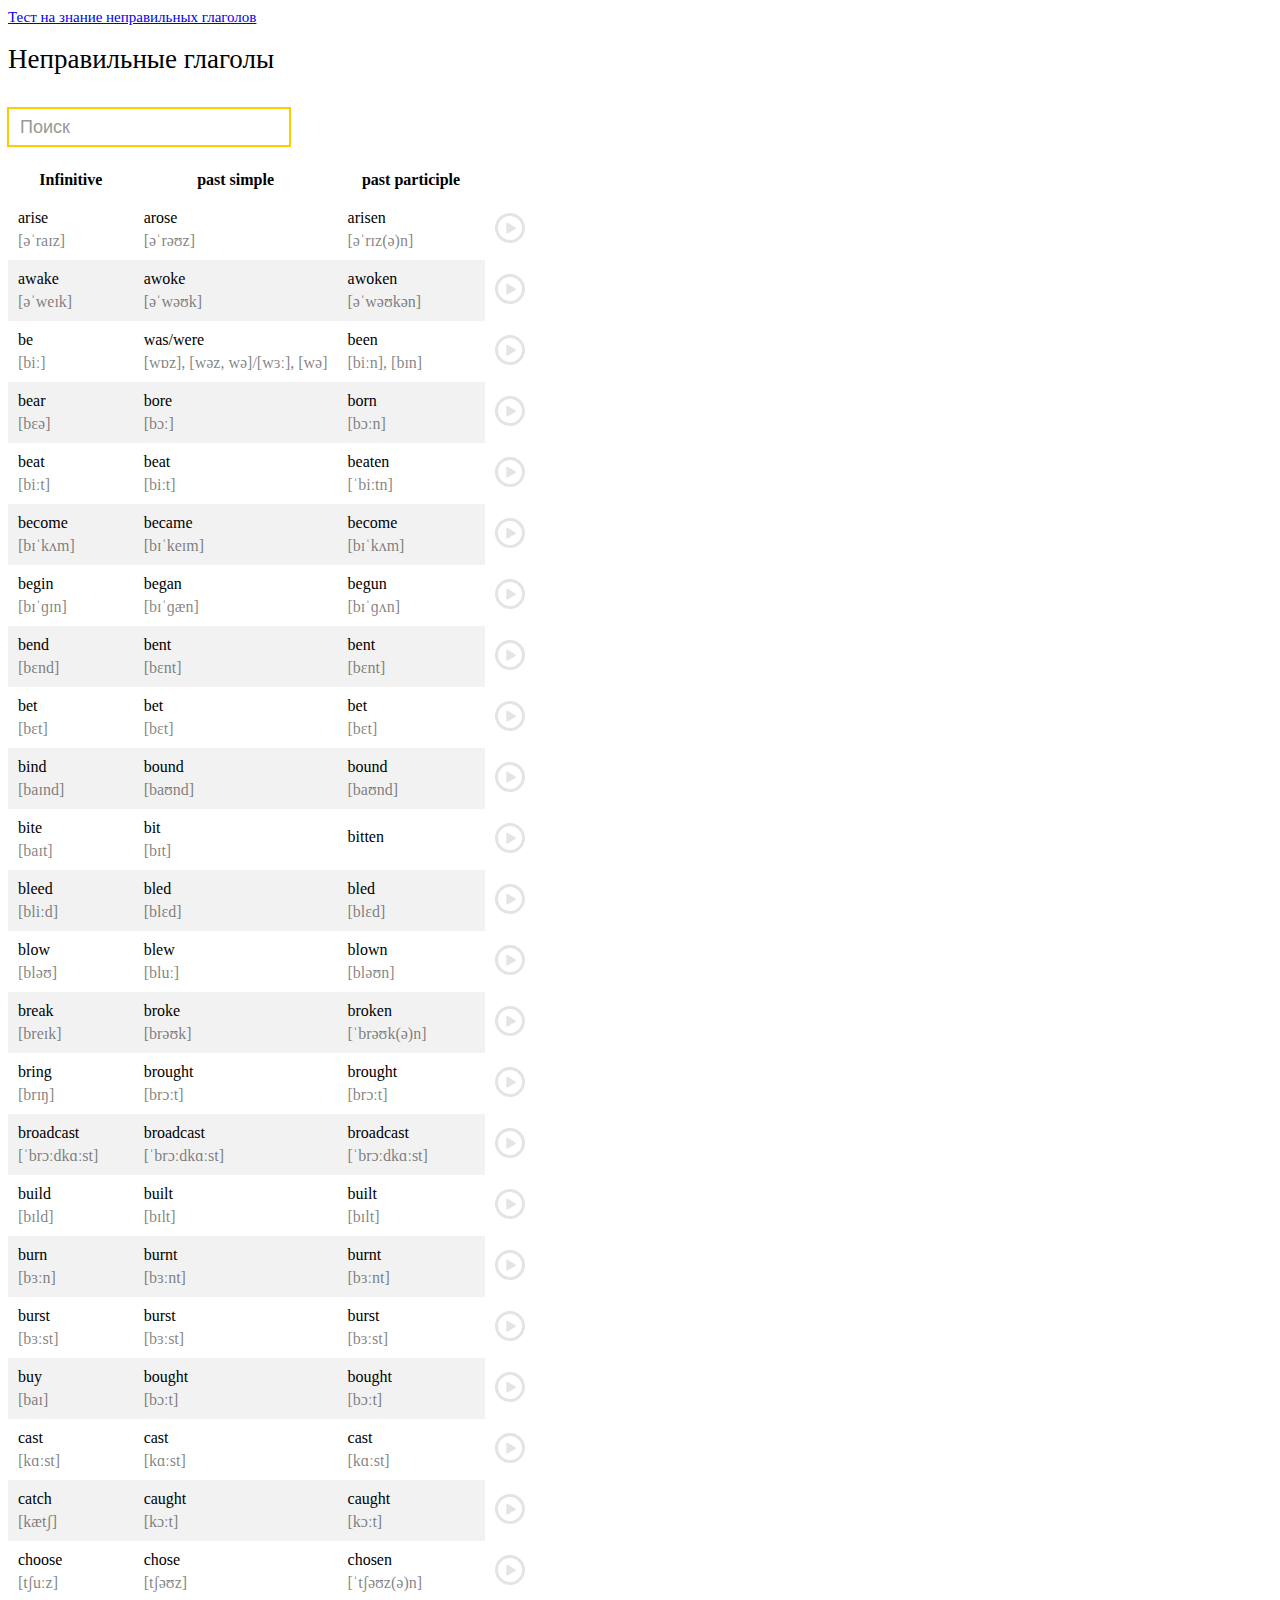
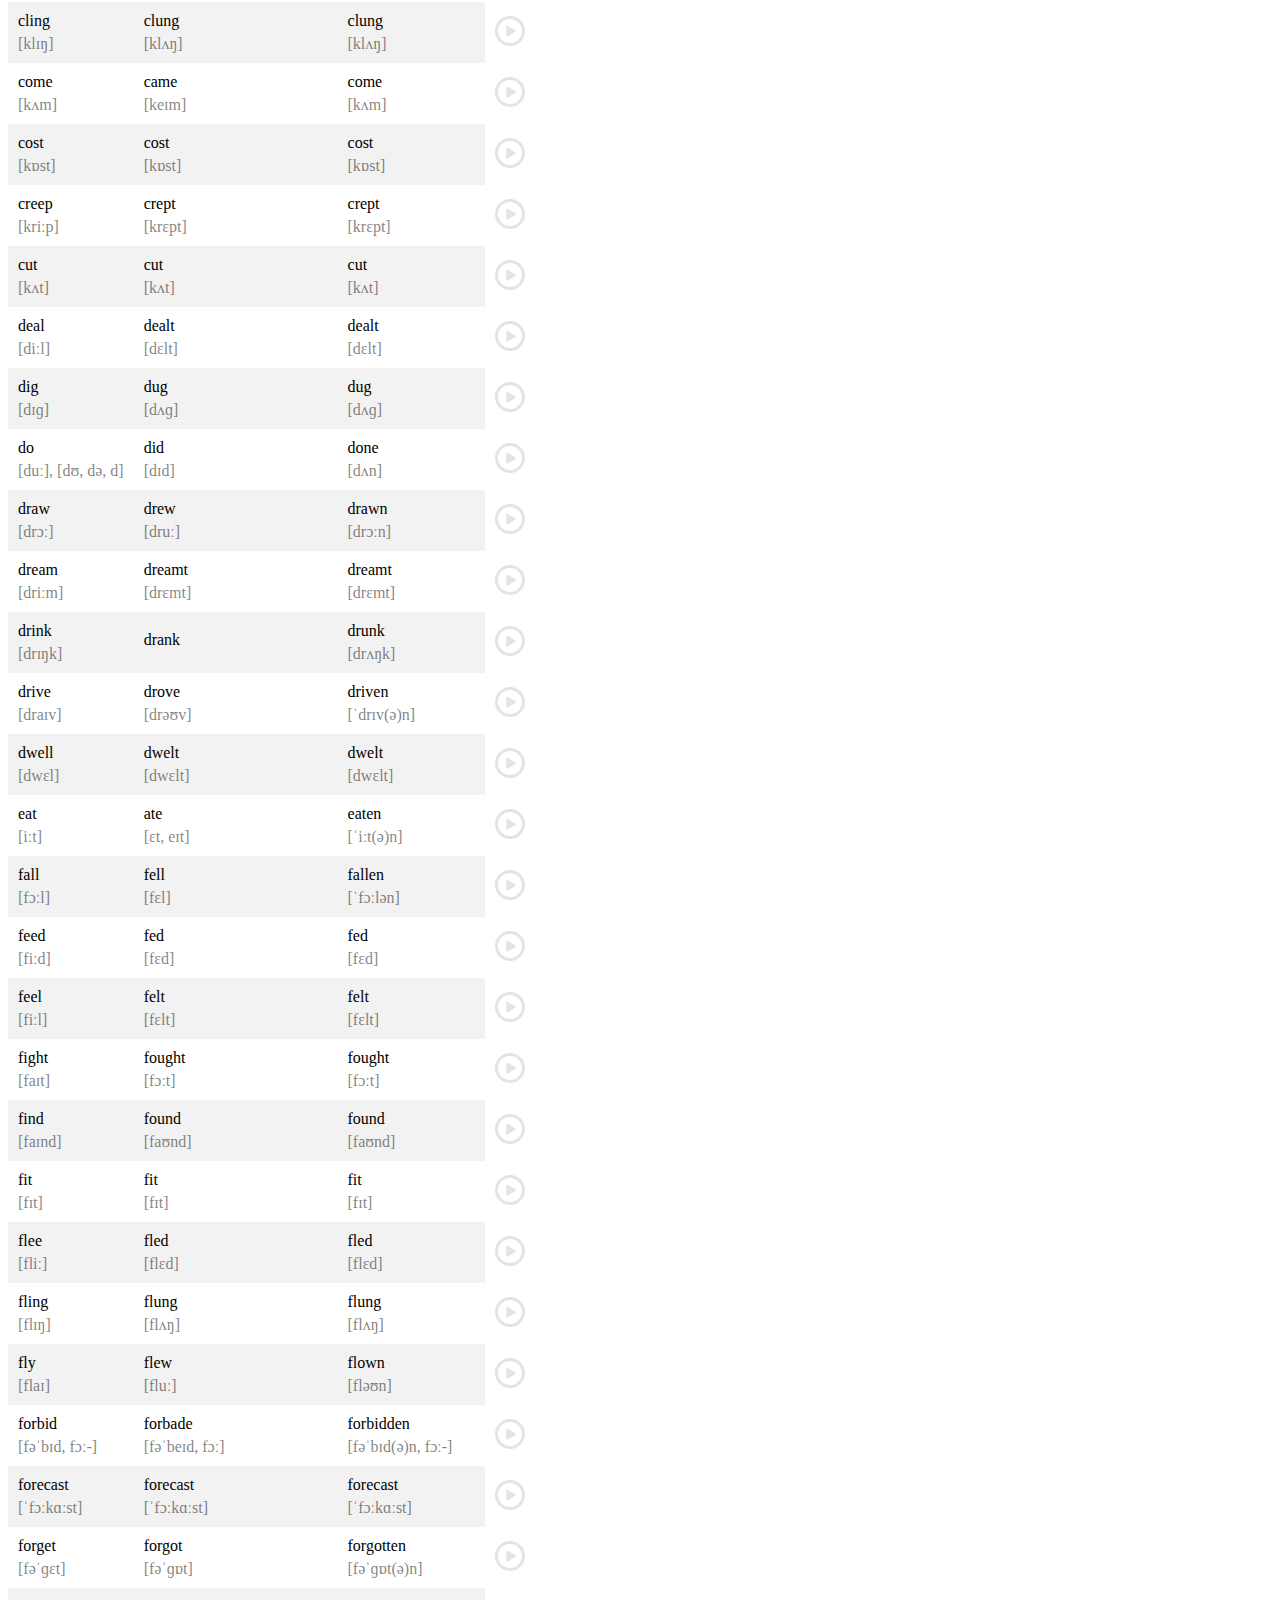
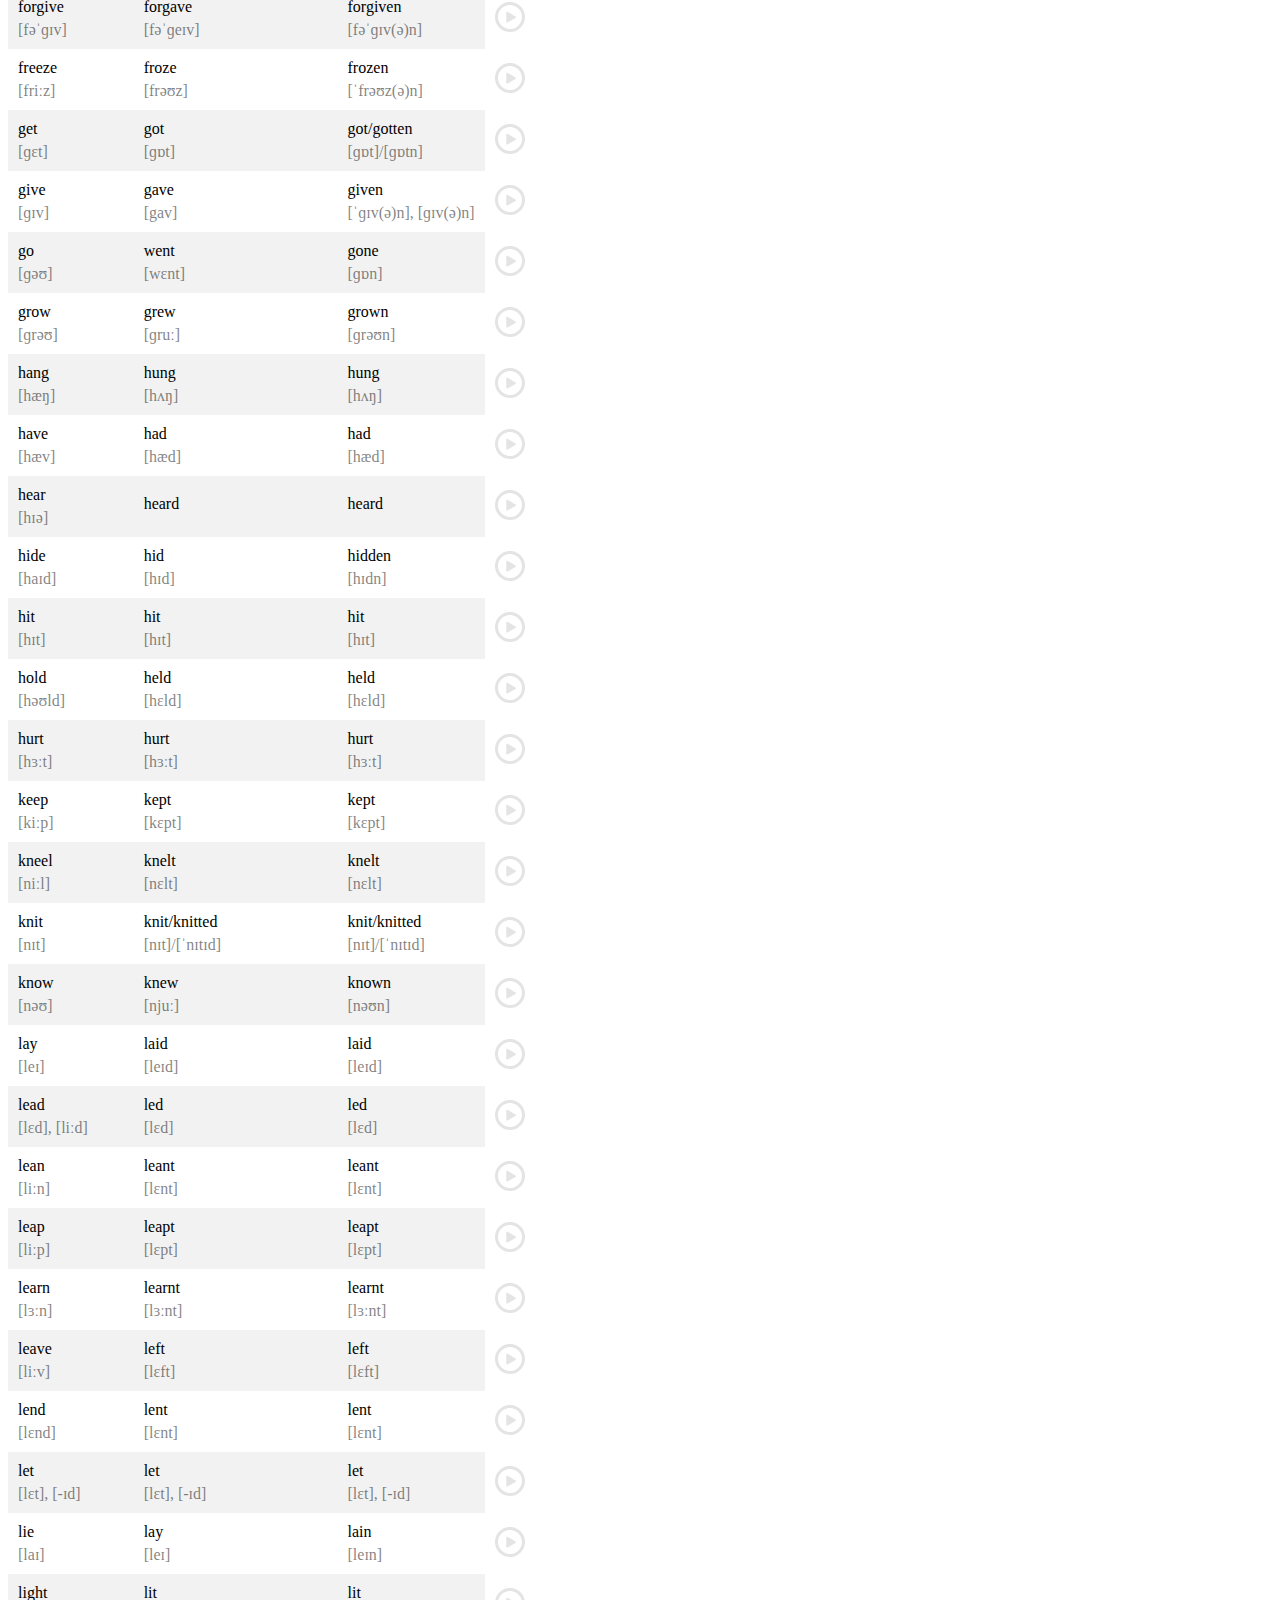
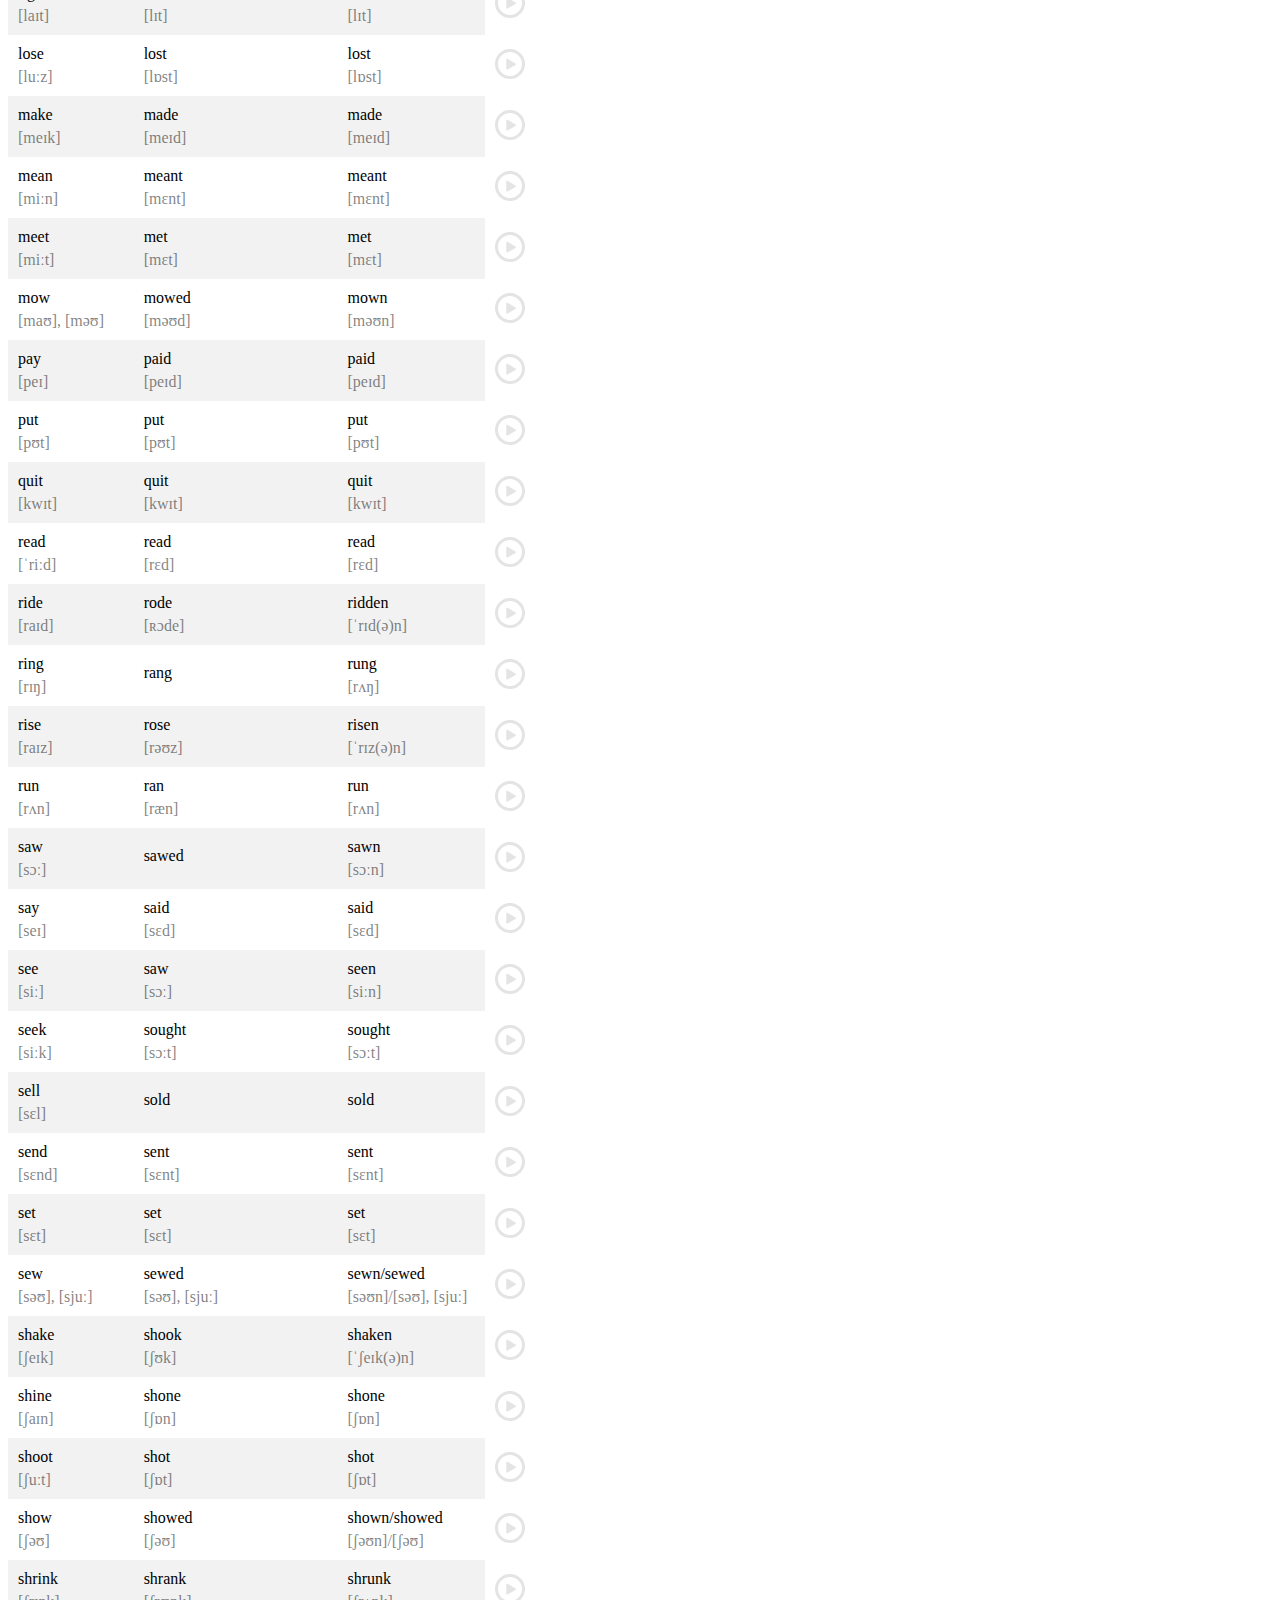
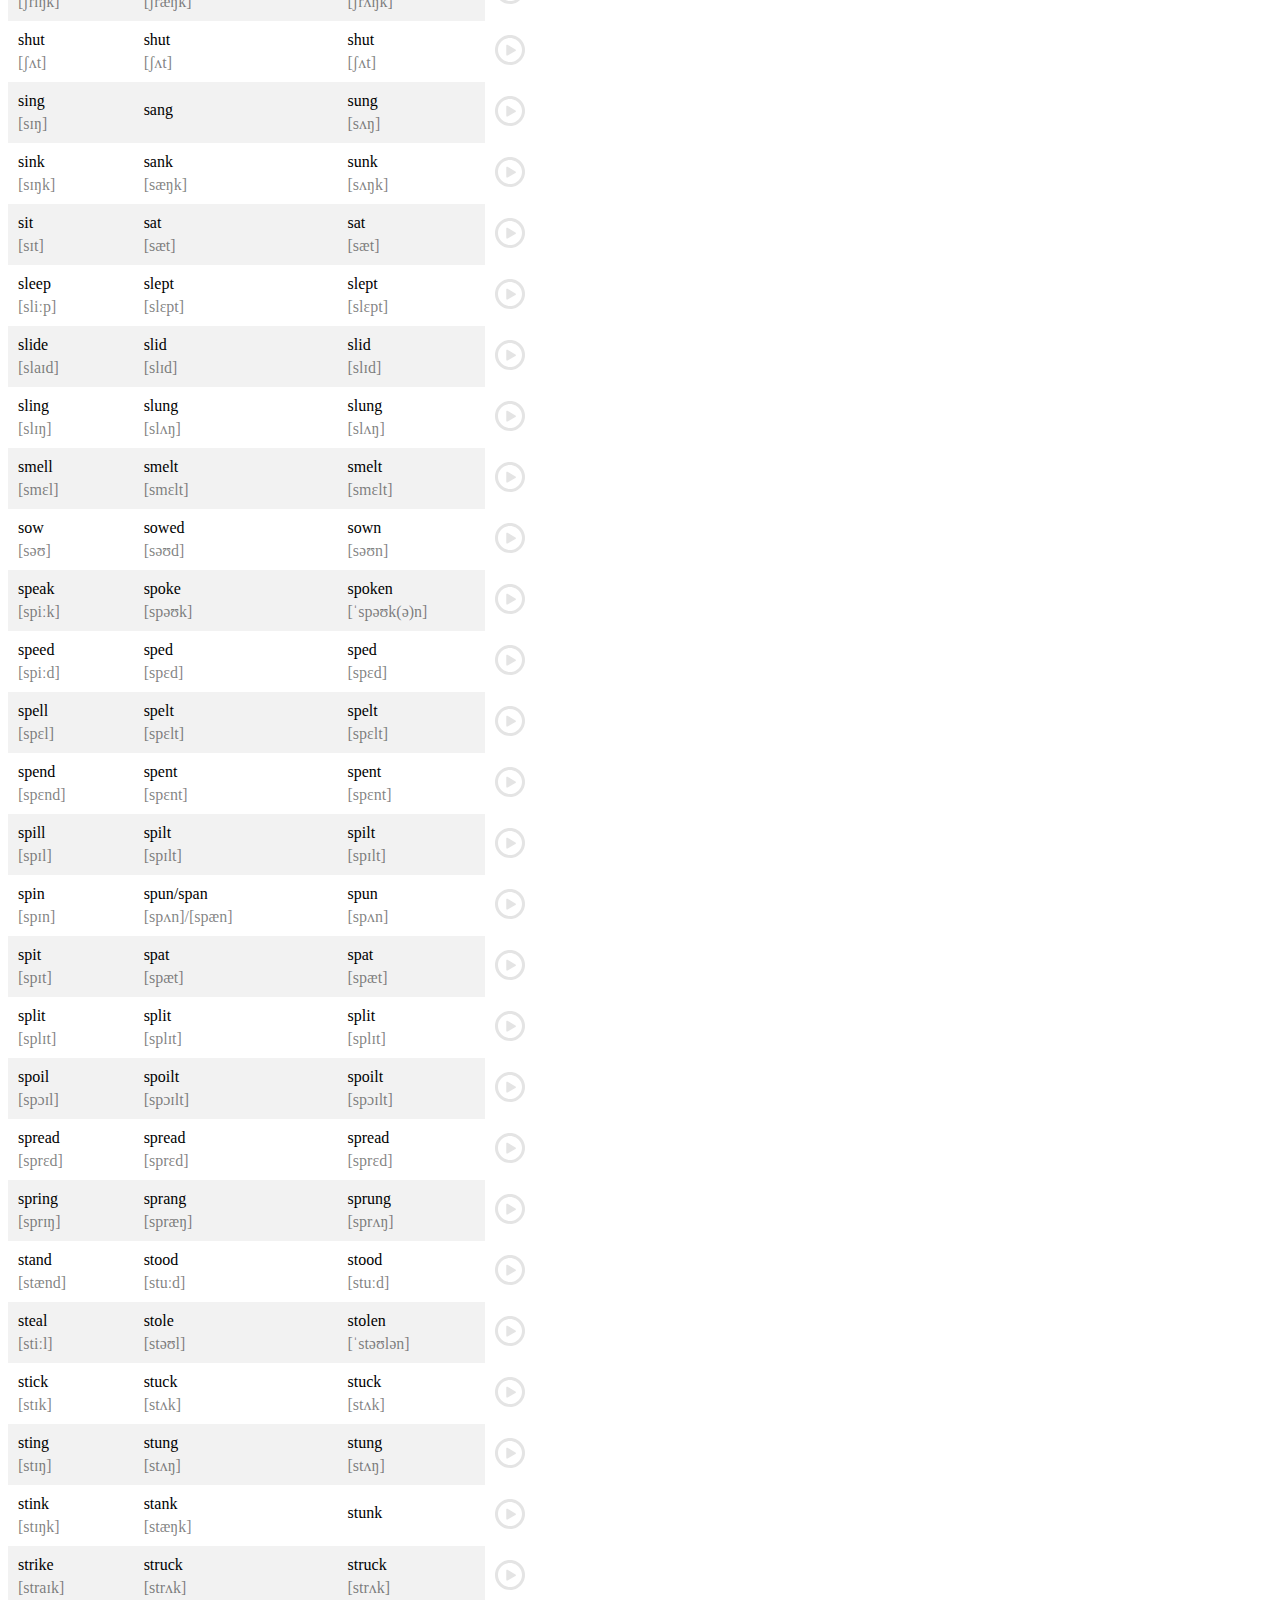
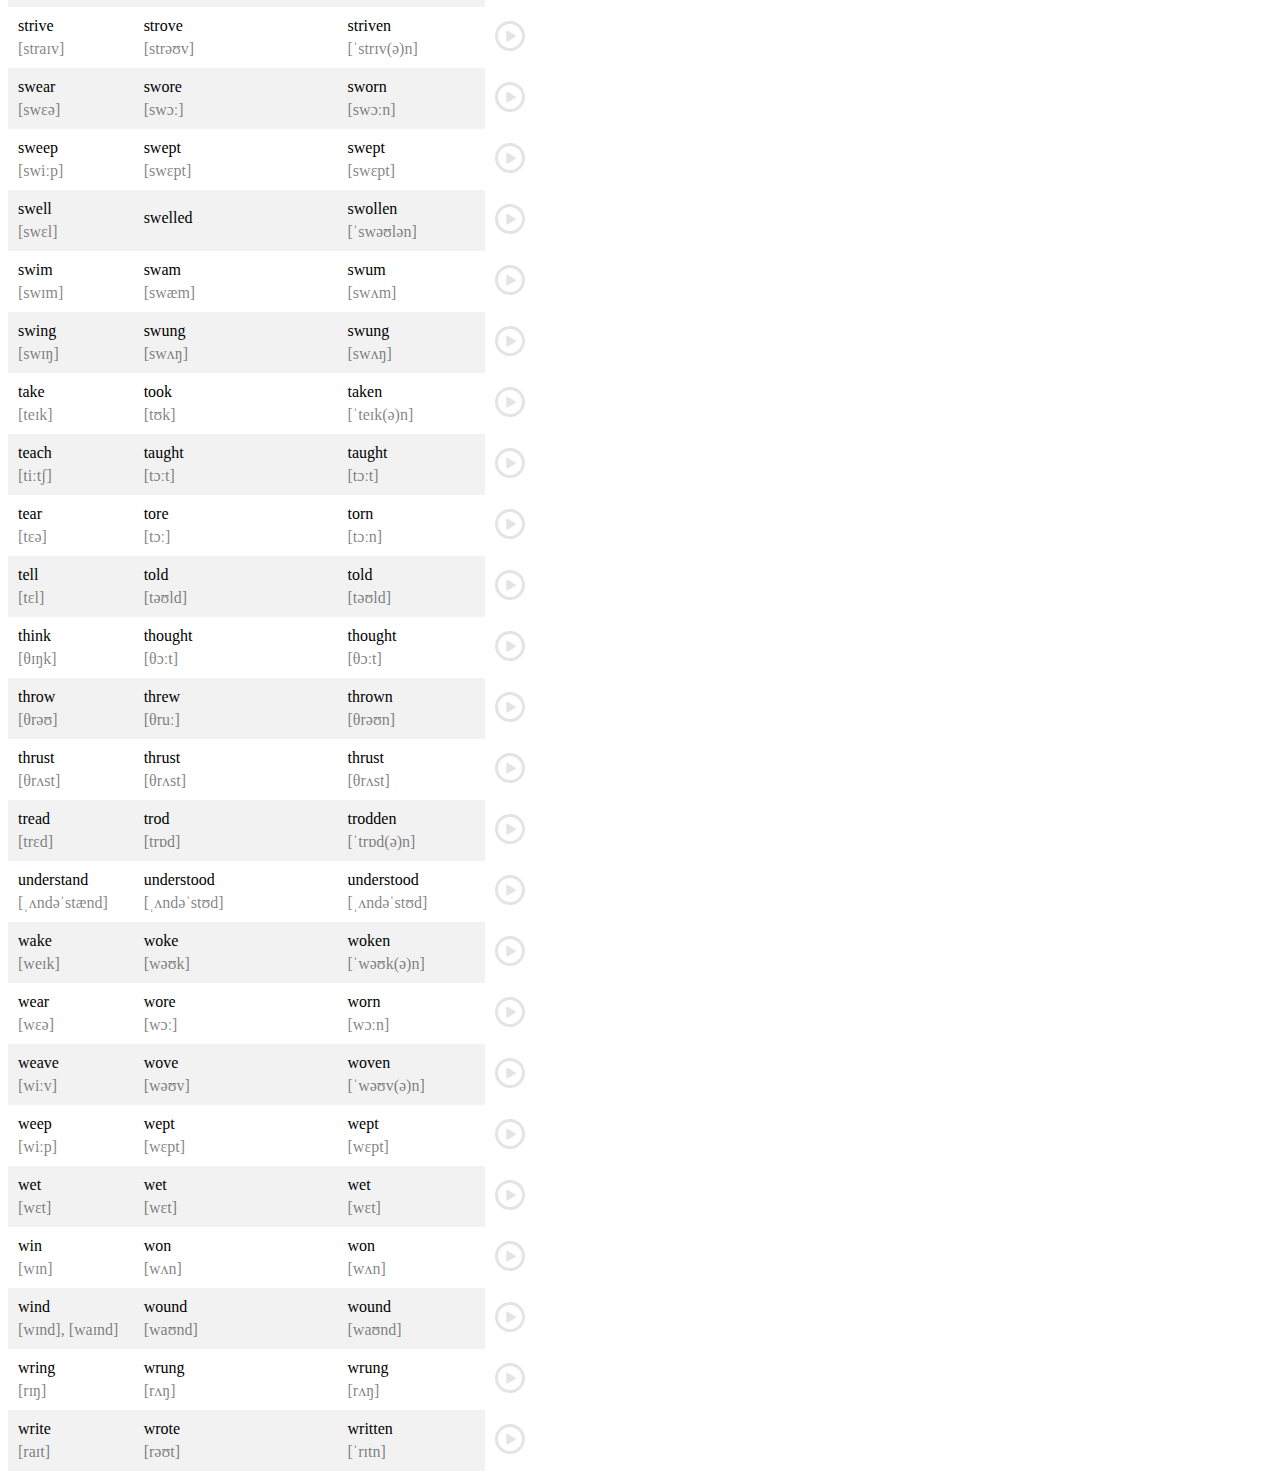
==== commit cd90698e: "improve stats" ====
--- a/list.html
+++ b/list.html
@@ -1 +1 @@
-<!DOCTYPE html><html class="ua_js_no"><head><meta http-equiv="X-UA-Compatible" content="IE=edge"/><meta charset="utf-8"/><title>Неправильные глаголы</title><script>(function(e,c){e[c]=e[c].replace(/(ua_js_)no/g,"$1yes");})(document.documentElement,"className");</script><link rel="stylesheet" href="_index.css"/><link rel="shortcut icon" href="/favicon.ico"/></head><body class="page page_theme_islands"><a class="link link__control i-bem" data-bem="{&quot;link&quot;:{}}" href="/irregular-verbs/">Тест на знание неправильных глаголов</a><h1>Неправильные глаголы</h1><div class="dictionary i-bem" data-bem="{&quot;dictionary&quot;:{}}"><span class="input input_has-clear input_focused input_size_xl input_theme_islands i-bem" data-bem="{&quot;input&quot;:{}}"><span class="input__box"><input class="input__control" placeholder="Поиск" autocomplete="off"/><i class="input__clear"></i></span></span><table><tr><th>Infinitive</th><th>past simple</th><th>past participle</th><th></th></tr><tr><td><span class="play i-bem" data-bem="{&quot;play&quot;:{&quot;text&quot;:&quot;arise&quot;}}" title="Нажмите, чтобы воспроизвести"><div class="dictionary__word">arise</div><div class="dictionary__trans">[əˈraɪz]</div></span></td><td><span class="play i-bem" data-bem="{&quot;play&quot;:{&quot;text&quot;:&quot;arose&quot;}}" title="Нажмите, чтобы воспроизвести"><div class="dictionary__word">arose</div><div class="dictionary__trans">[əˈrəʊz]</div></span></td><td><span class="play i-bem" data-bem="{&quot;play&quot;:{&quot;text&quot;:&quot;arisen&quot;}}" title="Нажмите, чтобы воспроизвести"><div class="dictionary__word">arisen</div><div class="dictionary__trans">[əˈrɪz(ə)n]</div></span></td><td><span class="play i-bem" data-bem="{&quot;play&quot;:{&quot;text&quot;:&quot;arise,arose,arisen&quot;}}" title="Нажмите, чтобы воспроизвести"></span></td></tr><tr><td><span class="play i-bem" data-bem="{&quot;play&quot;:{&quot;text&quot;:&quot;lend&quot;}}" title="Нажмите, чтобы воспроизвести"><div class="dictionary__word">lend</div><div class="dictionary__trans">[lɛnd]</div></span></td><td><span class="play i-bem" data-bem="{&quot;play&quot;:{&quot;text&quot;:&quot;lent&quot;}}" title="Нажмите, чтобы воспроизвести"><div class="dictionary__word">lent</div><div class="dictionary__trans">[lɛnt]</div></span></td><td><span class="play i-bem" data-bem="{&quot;play&quot;:{&quot;text&quot;:&quot;lent&quot;}}" title="Нажмите, чтобы воспроизвести"><div class="dictionary__word">lent</div><div class="dictionary__trans">[lɛnt]</div></span></td><td><span class="play i-bem" data-bem="{&quot;play&quot;:{&quot;text&quot;:&quot;lend,lent,lent&quot;}}" title="Нажмите, чтобы воспроизвести"></span></td></tr><tr><td><span class="play i-bem" data-bem="{&quot;play&quot;:{&quot;text&quot;:&quot;let&quot;}}" title="Нажмите, чтобы воспроизвести"><div class="dictionary__word">let</div><div class="dictionary__trans">[lɛt], [-ɪd]</div></span></td><td><span class="play i-bem" data-bem="{&quot;play&quot;:{&quot;text&quot;:&quot;let&quot;}}" title="Нажмите, чтобы воспроизвести"><div class="dictionary__word">let</div><div class="dictionary__trans">[lɛt], [-ɪd]</div></span></td><td><span class="play i-bem" data-bem="{&quot;play&quot;:{&quot;text&quot;:&quot;let&quot;}}" title="Нажмите, чтобы воспроизвести"><div class="dictionary__word">let</div><div class="dictionary__trans">[lɛt], [-ɪd]</div></span></td><td><span class="play i-bem" data-bem="{&quot;play&quot;:{&quot;text&quot;:&quot;let,let,let&quot;}}" title="Нажмите, чтобы воспроизвести"></span></td></tr><tr><td><span class="play i-bem" data-bem="{&quot;play&quot;:{&quot;text&quot;:&quot;lie&quot;}}" title="Нажмите, чтобы воспроизвести"><div class="dictionary__word">lie</div><div class="dictionary__trans">[laɪ]</div></span></td><td><span class="play i-bem" data-bem="{&quot;play&quot;:{&quot;text&quot;:&quot;lay&quot;}}" title="Нажмите, чтобы воспроизвести"><div class="dictionary__word">lay</div><div class="dictionary__trans">[leɪ]</div></span></td><td><span class="play i-bem" data-bem="{&quot;play&quot;:{&quot;text&quot;:&quot;lain&quot;}}" title="Нажмите, чтобы воспроизвести"><div class="dictionary__word">lain</div><div class="dictionary__trans">[leɪn]</div></span></td><td><span class="play i-bem" data-bem="{&quot;play&quot;:{&quot;text&quot;:&quot;lie,lay,lain&quot;}}" title="Нажмите, чтобы воспроизвести"></span></td></tr><tr><td><span class="play i-bem" data-bem="{&quot;play&quot;:{&quot;text&quot;:&quot;light&quot;}}" title="Нажмите, чтобы воспроизвести"><div class="dictionary__word">light</div><div class="dictionary__trans">[laɪt]</div></span></td><td><span class="play i-bem" data-bem="{&quot;play&quot;:{&quot;text&quot;:&quot;lit&quot;}}" title="Нажмите, чтобы воспроизвести"><div class="dictionary__word">lit</div><div class="dictionary__trans">[lɪt]</div></span></td><td><span class="play i-bem" data-bem="{&quot;play&quot;:{&quot;text&quot;:&quot;lit&quot;}}" title="Нажмите, чтобы воспроизвести"><div class="dictionary__word">lit</div><div class="dictionary__trans">[lɪt]</div></span></td><td><span class="play i-bem" data-bem="{&quot;play&quot;:{&quot;text&quot;:&quot;light,lit,lit&quot;}}" title="Нажмите, чтобы воспроизвести"></span></td></tr><tr><td><span class="play i-bem" data-bem="{&quot;play&quot;:{&quot;text&quot;:&quot;leave&quot;}}" title="Нажмите, чтобы воспроизвести"><div class="dictionary__word">leave</div><div class="dictionary__trans">[liːv]</div></span></td><td><span class="play i-bem" data-bem="{&quot;play&quot;:{&quot;text&quot;:&quot;left&quot;}}" title="Нажмите, чтобы воспроизвести"><div class="dictionary__word">left</div><div class="dictionary__trans">[lɛft]</div></span></td><td><span class="play i-bem" data-bem="{&quot;play&quot;:{&quot;text&quot;:&quot;left&quot;}}" title="Нажмите, чтобы воспроизвести"><div class="dictionary__word">left</div><div class="dictionary__trans">[lɛft]</div></span></td><td><span class="play i-bem" data-bem="{&quot;play&quot;:{&quot;text&quot;:&quot;leave,left,left&quot;}}" title="Нажмите, чтобы воспроизвести"></span></td></tr><tr><td><span class="play i-bem" data-bem="{&quot;play&quot;:{&quot;text&quot;:&quot;make&quot;}}" title="Нажмите, чтобы воспроизвести"><div class="dictionary__word">make</div><div class="dictionary__trans">[meɪk]</div></span></td><td><span class="play i-bem" data-bem="{&quot;play&quot;:{&quot;text&quot;:&quot;made&quot;}}" title="Нажмите, чтобы воспроизвести"><div class="dictionary__word">made</div><div class="dictionary__trans">[meɪd]</div></span></td><td><span class="play i-bem" data-bem="{&quot;play&quot;:{&quot;text&quot;:&quot;made&quot;}}" title="Нажмите, чтобы воспроизвести"><div class="dictionary__word">made</div><div class="dictionary__trans">[meɪd]</div></span></td><td><span class="play i-bem" data-bem="{&quot;play&quot;:{&quot;text&quot;:&quot;make,made,made&quot;}}" title="Нажмите, чтобы воспроизвести"></span></td></tr><tr><td><span class="play i-bem" data-bem="{&quot;play&quot;:{&quot;text&quot;:&quot;mean&quot;}}" title="Нажмите, чтобы воспроизвести"><div class="dictionary__word">mean</div><div class="dictionary__trans">[miːn]</div></span></td><td><span class="play i-bem" data-bem="{&quot;play&quot;:{&quot;text&quot;:&quot;meant&quot;}}" title="Нажмите, чтобы воспроизвести"><div class="dictionary__word">meant</div><div class="dictionary__trans">[mɛnt]</div></span></td><td><span class="play i-bem" data-bem="{&quot;play&quot;:{&quot;text&quot;:&quot;meant&quot;}}" title="Нажмите, чтобы воспроизвести"><div class="dictionary__word">meant</div><div class="dictionary__trans">[mɛnt]</div></span></td><td><span class="play i-bem" data-bem="{&quot;play&quot;:{&quot;text&quot;:&quot;mean,meant,meant&quot;}}" title="Нажмите, чтобы воспроизвести"></span></td></tr><tr><td><span class="play i-bem" data-bem="{&quot;play&quot;:{&quot;text&quot;:&quot;meet&quot;}}" title="Нажмите, чтобы воспроизвести"><div class="dictionary__word">meet</div><div class="dictionary__trans">[miːt]</div></span></td><td><span class="play i-bem" data-bem="{&quot;play&quot;:{&quot;text&quot;:&quot;met&quot;}}" title="Нажмите, чтобы воспроизвести"><div class="dictionary__word">met</div><div class="dictionary__trans">[mɛt]</div></span></td><td><span class="play i-bem" data-bem="{&quot;play&quot;:{&quot;text&quot;:&quot;met&quot;}}" title="Нажмите, чтобы воспроизвести"><div class="dictionary__word">met</div><div class="dictionary__trans">[mɛt]</div></span></td><td><span class="play i-bem" data-bem="{&quot;play&quot;:{&quot;text&quot;:&quot;meet,met,met&quot;}}" title="Нажмите, чтобы воспроизвести"></span></td></tr><tr><td><span class="play i-bem" data-bem="{&quot;play&quot;:{&quot;text&quot;:&quot;mow&quot;}}" title="Нажмите, чтобы воспроизвести"><div class="dictionary__word">mow</div><div class="dictionary__trans">[maʊ], [məʊ]</div></span></td><td><span class="play i-bem" data-bem="{&quot;play&quot;:{&quot;text&quot;:&quot;mowed&quot;}}" title="Нажмите, чтобы воспроизвести"><div class="dictionary__word">mowed</div><div class="dictionary__trans">[məʊd]</div></span></td><td><span class="play i-bem" data-bem="{&quot;play&quot;:{&quot;text&quot;:&quot;mown&quot;}}" title="Нажмите, чтобы воспроизвести"><div class="dictionary__word">mown</div><div class="dictionary__trans">[məʊn]</div></span></td><td><span class="play i-bem" data-bem="{&quot;play&quot;:{&quot;text&quot;:&quot;mow,mowed,mown&quot;}}" title="Нажмите, чтобы воспроизвести"></span></td></tr><tr><td><span class="play i-bem" data-bem="{&quot;play&quot;:{&quot;text&quot;:&quot;pay&quot;}}" title="Нажмите, чтобы воспроизвести"><div class="dictionary__word">pay</div><div class="dictionary__trans">[peɪ]</div></span></td><td><span class="play i-bem" data-bem="{&quot;play&quot;:{&quot;text&quot;:&quot;paid&quot;}}" title="Нажмите, чтобы воспроизвести"><div class="dictionary__word">paid</div><div class="dictionary__trans">[peɪd]</div></span></td><td><span class="play i-bem" data-bem="{&quot;play&quot;:{&quot;text&quot;:&quot;paid&quot;}}" title="Нажмите, чтобы воспроизвести"><div class="dictionary__word">paid</div><div class="dictionary__trans">[peɪd]</div></span></td><td><span class="play i-bem" data-bem="{&quot;play&quot;:{&quot;text&quot;:&quot;pay,paid,paid&quot;}}" title="Нажмите, чтобы воспроизвести"></span></td></tr><tr><td><span class="play i-bem" data-bem="{&quot;play&quot;:{&quot;text&quot;:&quot;learn&quot;}}" title="Нажмите, чтобы воспроизвести"><div class="dictionary__word">learn</div><div class="dictionary__trans">[lɜːn]</div></span></td><td><span class="play i-bem" data-bem="{&quot;play&quot;:{&quot;text&quot;:&quot;learnt&quot;}}" title="Нажмите, чтобы воспроизвести"><div class="dictionary__word">learnt</div><div class="dictionary__trans">[lɜːnt]</div></span></td><td><span class="play i-bem" data-bem="{&quot;play&quot;:{&quot;text&quot;:&quot;learnt&quot;}}" title="Нажмите, чтобы воспроизвести"><div class="dictionary__word">learnt</div><div class="dictionary__trans">[lɜːnt]</div></span></td><td><span class="play i-bem" data-bem="{&quot;play&quot;:{&quot;text&quot;:&quot;learn,learnt,learnt&quot;}}" title="Нажмите, чтобы воспроизвести"></span></td></tr><tr><td><span class="play i-bem" data-bem="{&quot;play&quot;:{&quot;text&quot;:&quot;put&quot;}}" title="Нажмите, чтобы воспроизвести"><div class="dictionary__word">put</div><div class="dictionary__trans">[pʊt]</div></span></td><td><span class="play i-bem" data-bem="{&quot;play&quot;:{&quot;text&quot;:&quot;put&quot;}}" title="Нажмите, чтобы воспроизвести"><div class="dictionary__word">put</div><div class="dictionary__trans">[pʊt]</div></span></td><td><span class="play i-bem" data-bem="{&quot;play&quot;:{&quot;text&quot;:&quot;put&quot;}}" title="Нажмите, чтобы воспроизвести"><div class="dictionary__word">put</div><div class="dictionary__trans">[pʊt]</div></span></td><td><span class="play i-bem" data-bem="{&quot;play&quot;:{&quot;text&quot;:&quot;put,put,put&quot;}}" title="Нажмите, чтобы воспроизвести"></span></td></tr><tr><td><span class="play i-bem" data-bem="{&quot;play&quot;:{&quot;text&quot;:&quot;leap&quot;}}" title="Нажмите, чтобы воспроизвести"><div class="dictionary__word">leap</div><div class="dictionary__trans">[liːp]</div></span></td><td><span class="play i-bem" data-bem="{&quot;play&quot;:{&quot;text&quot;:&quot;leapt&quot;}}" title="Нажмите, чтобы воспроизвести"><div class="dictionary__word">leapt</div><div class="dictionary__trans">[lɛpt]</div></span></td><td><span class="play i-bem" data-bem="{&quot;play&quot;:{&quot;text&quot;:&quot;leapt&quot;}}" title="Нажмите, чтобы воспроизвести"><div class="dictionary__word">leapt</div><div class="dictionary__trans">[lɛpt]</div></span></td><td><span class="play i-bem" data-bem="{&quot;play&quot;:{&quot;text&quot;:&quot;leap,leapt,leapt&quot;}}" title="Нажмите, чтобы воспроизвести"></span></td></tr><tr><td><span class="play i-bem" data-bem="{&quot;play&quot;:{&quot;text&quot;:&quot;quit&quot;}}" title="Нажмите, чтобы воспроизвести"><div class="dictionary__word">quit</div><div class="dictionary__trans">[kwɪt]</div></span></td><td><span class="play i-bem" data-bem="{&quot;play&quot;:{&quot;text&quot;:&quot;quit&quot;}}" title="Нажмите, чтобы воспроизвести"><div class="dictionary__word">quit</div><div class="dictionary__trans">[kwɪt]</div></span></td><td><span class="play i-bem" data-bem="{&quot;play&quot;:{&quot;text&quot;:&quot;quit&quot;}}" title="Нажмите, чтобы воспроизвести"><div class="dictionary__word">quit</div><div class="dictionary__trans">[kwɪt]</div></span></td><td><span class="play i-bem" data-bem="{&quot;play&quot;:{&quot;text&quot;:&quot;quit,quit,quit&quot;}}" title="Нажмите, чтобы воспроизвести"></span></td></tr><tr><td><span class="play i-bem" data-bem="{&quot;play&quot;:{&quot;text&quot;:&quot;lean&quot;}}" title="Нажмите, чтобы воспроизвести"><div class="dictionary__word">lean</div><div class="dictionary__trans">[liːn]</div></span></td><td><span class="play i-bem" data-bem="{&quot;play&quot;:{&quot;text&quot;:&quot;leant&quot;}}" title="Нажмите, чтобы воспроизвести"><div class="dictionary__word">leant</div><div class="dictionary__trans">[lɛnt]</div></span></td><td><span class="play i-bem" data-bem="{&quot;play&quot;:{&quot;text&quot;:&quot;leant&quot;}}" title="Нажмите, чтобы воспроизвести"><div class="dictionary__word">leant</div><div class="dictionary__trans">[lɛnt]</div></span></td><td><span class="play i-bem" data-bem="{&quot;play&quot;:{&quot;text&quot;:&quot;lean,leant,leant&quot;}}" title="Нажмите, чтобы воспроизвести"></span></td></tr><tr><td><span class="play i-bem" data-bem="{&quot;play&quot;:{&quot;text&quot;:&quot;read&quot;}}" title="Нажмите, чтобы воспроизвести"><div class="dictionary__word">read</div><div class="dictionary__trans">[ˈriːd]</div></span></td><td><span class="play i-bem" data-bem="{&quot;play&quot;:{&quot;text&quot;:&quot;read&quot;}}" title="Нажмите, чтобы воспроизвести"><div class="dictionary__word">read</div><div class="dictionary__trans">[rɛd]</div></span></td><td><span class="play i-bem" data-bem="{&quot;play&quot;:{&quot;text&quot;:&quot;read&quot;}}" title="Нажмите, чтобы воспроизвести"><div class="dictionary__word">read</div><div class="dictionary__trans">[rɛd]</div></span></td><td><span class="play i-bem" data-bem="{&quot;play&quot;:{&quot;text&quot;:&quot;read,read,read&quot;}}" title="Нажмите, чтобы воспроизвести"></span></td></tr><tr><td><span class="play i-bem" data-bem="{&quot;play&quot;:{&quot;text&quot;:&quot;lead&quot;}}" title="Нажмите, чтобы воспроизвести"><div class="dictionary__word">lead</div><div class="dictionary__trans">[lɛd], [liːd]</div></span></td><td><span class="play i-bem" data-bem="{&quot;play&quot;:{&quot;text&quot;:&quot;led&quot;}}" title="Нажмите, чтобы воспроизвести"><div class="dictionary__word">led</div><div class="dictionary__trans">[lɛd]</div></span></td><td><span class="play i-bem" data-bem="{&quot;play&quot;:{&quot;text&quot;:&quot;led&quot;}}" title="Нажмите, чтобы воспроизвести"><div class="dictionary__word">led</div><div class="dictionary__trans">[lɛd]</div></span></td><td><span class="play i-bem" data-bem="{&quot;play&quot;:{&quot;text&quot;:&quot;lead,led,led&quot;}}" title="Нажмите, чтобы воспроизвести"></span></td></tr><tr><td><span class="play i-bem" data-bem="{&quot;play&quot;:{&quot;text&quot;:&quot;ride&quot;}}" title="Нажмите, чтобы воспроизвести"><div class="dictionary__word">ride</div><div class="dictionary__trans">[raɪd]</div></span></td><td><span class="play i-bem" data-bem="{&quot;play&quot;:{&quot;text&quot;:&quot;rode&quot;}}" title="Нажмите, чтобы воспроизвести"><div class="dictionary__word">rode</div><div class="dictionary__trans">[ʀɔde]</div></span></td><td><span class="play i-bem" data-bem="{&quot;play&quot;:{&quot;text&quot;:&quot;ridden&quot;}}" title="Нажмите, чтобы воспроизвести"><div class="dictionary__word">ridden</div><div class="dictionary__trans">[ˈrɪd(ə)n]</div></span></td><td><span class="play i-bem" data-bem="{&quot;play&quot;:{&quot;text&quot;:&quot;ride,rode,ridden&quot;}}" title="Нажмите, чтобы воспроизвести"></span></td></tr><tr><td><span class="play i-bem" data-bem="{&quot;play&quot;:{&quot;text&quot;:&quot;lay&quot;}}" title="Нажмите, чтобы воспроизвести"><div class="dictionary__word">lay</div><div class="dictionary__trans">[leɪ]</div></span></td><td><span class="play i-bem" data-bem="{&quot;play&quot;:{&quot;text&quot;:&quot;laid&quot;}}" title="Нажмите, чтобы воспроизвести"><div class="dictionary__word">laid</div><div class="dictionary__trans">[leɪd]</div></span></td><td><span class="play i-bem" data-bem="{&quot;play&quot;:{&quot;text&quot;:&quot;laid&quot;}}" title="Нажмите, чтобы воспроизвести"><div class="dictionary__word">laid</div><div class="dictionary__trans">[leɪd]</div></span></td><td><span class="play i-bem" data-bem="{&quot;play&quot;:{&quot;text&quot;:&quot;lay,laid,laid&quot;}}" title="Нажмите, чтобы воспроизвести"></span></td></tr><tr><td><span class="play i-bem" data-bem="{&quot;play&quot;:{&quot;text&quot;:&quot;ring&quot;}}" title="Нажмите, чтобы воспроизвести"><div class="dictionary__word">ring</div><div class="dictionary__trans">[rɪŋ]</div></span></td><td><span class="play i-bem" data-bem="{&quot;play&quot;:{&quot;text&quot;:&quot;rang&quot;}}" title="Нажмите, чтобы воспроизвести"><div class="dictionary__word">rang</div><div class="dictionary__trans"></div></span></td><td><span class="play i-bem" data-bem="{&quot;play&quot;:{&quot;text&quot;:&quot;rung&quot;}}" title="Нажмите, чтобы воспроизвести"><div class="dictionary__word">rung</div><div class="dictionary__trans">[rʌŋ]</div></span></td><td><span class="play i-bem" data-bem="{&quot;play&quot;:{&quot;text&quot;:&quot;ring,rang,rung&quot;}}" title="Нажмите, чтобы воспроизвести"></span></td></tr><tr><td><span class="play i-bem" data-bem="{&quot;play&quot;:{&quot;text&quot;:&quot;know&quot;}}" title="Нажмите, чтобы воспроизвести"><div class="dictionary__word">know</div><div class="dictionary__trans">[nəʊ]</div></span></td><td><span class="play i-bem" data-bem="{&quot;play&quot;:{&quot;text&quot;:&quot;knew&quot;}}" title="Нажмите, чтобы воспроизвести"><div class="dictionary__word">knew</div><div class="dictionary__trans">[njuː]</div></span></td><td><span class="play i-bem" data-bem="{&quot;play&quot;:{&quot;text&quot;:&quot;known&quot;}}" title="Нажмите, чтобы воспроизвести"><div class="dictionary__word">known</div><div class="dictionary__trans">[nəʊn]</div></span></td><td><span class="play i-bem" data-bem="{&quot;play&quot;:{&quot;text&quot;:&quot;know,knew,known&quot;}}" title="Нажмите, чтобы воспроизвести"></span></td></tr><tr><td><span class="play i-bem" data-bem="{&quot;play&quot;:{&quot;text&quot;:&quot;rise&quot;}}" title="Нажмите, чтобы воспроизвести"><div class="dictionary__word">rise</div><div class="dictionary__trans">[raɪz]</div></span></td><td><span class="play i-bem" data-bem="{&quot;play&quot;:{&quot;text&quot;:&quot;rose&quot;}}" title="Нажмите, чтобы воспроизвести"><div class="dictionary__word">rose</div><div class="dictionary__trans">[rəʊz]</div></span></td><td><span class="play i-bem" data-bem="{&quot;play&quot;:{&quot;text&quot;:&quot;risen&quot;}}" title="Нажмите, чтобы воспроизвести"><div class="dictionary__word">risen</div><div class="dictionary__trans">[ˈrɪz(ə)n]</div></span></td><td><span class="play i-bem" data-bem="{&quot;play&quot;:{&quot;text&quot;:&quot;rise,rose,risen&quot;}}" title="Нажмите, чтобы воспроизвести"></span></td></tr><tr><td><span class="play i-bem" data-bem="{&quot;play&quot;:{&quot;text&quot;:&quot;knit&quot;}}" title="Нажмите, чтобы воспроизвести"><div class="dictionary__word">knit</div><div class="dictionary__trans">[nɪt]</div></span></td><td><span class="play i-bem" data-bem="{&quot;play&quot;:{&quot;text&quot;:&quot;knit,knitted&quot;}}" title="Нажмите, чтобы воспроизвести"><div class="dictionary__word">knit/knitted</div><div class="dictionary__trans">[nɪt]/[ˈnɪtɪd]</div></span></td><td><span class="play i-bem" data-bem="{&quot;play&quot;:{&quot;text&quot;:&quot;knit,knitted&quot;}}" title="Нажмите, чтобы воспроизвести"><div class="dictionary__word">knit/knitted</div><div class="dictionary__trans">[nɪt]/[ˈnɪtɪd]</div></span></td><td><span class="play i-bem" data-bem="{&quot;play&quot;:{&quot;text&quot;:&quot;knit,knit,knitted,knit/knitted&quot;}}" title="Нажмите, чтобы воспроизвести"></span></td></tr><tr><td><span class="play i-bem" data-bem="{&quot;play&quot;:{&quot;text&quot;:&quot;run&quot;}}" title="Нажмите, чтобы воспроизвести"><div class="dictionary__word">run</div><div class="dictionary__trans">[rʌn]</div></span></td><td><span class="play i-bem" data-bem="{&quot;play&quot;:{&quot;text&quot;:&quot;ran&quot;}}" title="Нажмите, чтобы воспроизвести"><div class="dictionary__word">ran</div><div class="dictionary__trans">[ræn]</div></span></td><td><span class="play i-bem" data-bem="{&quot;play&quot;:{&quot;text&quot;:&quot;run&quot;}}" title="Нажмите, чтобы воспроизвести"><div class="dictionary__word">run</div><div class="dictionary__trans">[rʌn]</div></span></td><td><span class="play i-bem" data-bem="{&quot;play&quot;:{&quot;text&quot;:&quot;run,ran,run&quot;}}" title="Нажмите, чтобы воспроизвести"></span></td></tr><tr><td><span class="play i-bem" data-bem="{&quot;play&quot;:{&quot;text&quot;:&quot;kneel&quot;}}" title="Нажмите, чтобы воспроизвести"><div class="dictionary__word">kneel</div><div class="dictionary__trans">[niːl]</div></span></td><td><span class="play i-bem" data-bem="{&quot;play&quot;:{&quot;text&quot;:&quot;knelt&quot;}}" title="Нажмите, чтобы воспроизвести"><div class="dictionary__word">knelt</div><div class="dictionary__trans">[nɛlt]</div></span></td><td><span class="play i-bem" data-bem="{&quot;play&quot;:{&quot;text&quot;:&quot;knelt&quot;}}" title="Нажмите, чтобы воспроизвести"><div class="dictionary__word">knelt</div><div class="dictionary__trans">[nɛlt]</div></span></td><td><span class="play i-bem" data-bem="{&quot;play&quot;:{&quot;text&quot;:&quot;kneel,knelt,knelt&quot;}}" title="Нажмите, чтобы воспроизвести"></span></td></tr><tr><td><span class="play i-bem" data-bem="{&quot;play&quot;:{&quot;text&quot;:&quot;saw&quot;}}" title="Нажмите, чтобы воспроизвести"><div class="dictionary__word">saw</div><div class="dictionary__trans">[sɔː]</div></span></td><td><span class="play i-bem" data-bem="{&quot;play&quot;:{&quot;text&quot;:&quot;sawed&quot;}}" title="Нажмите, чтобы воспроизвести"><div class="dictionary__word">sawed</div><div class="dictionary__trans"></div></span></td><td><span class="play i-bem" data-bem="{&quot;play&quot;:{&quot;text&quot;:&quot;sawn&quot;}}" title="Нажмите, чтобы воспроизвести"><div class="dictionary__word">sawn</div><div class="dictionary__trans">[sɔːn]</div></span></td><td><span class="play i-bem" data-bem="{&quot;play&quot;:{&quot;text&quot;:&quot;saw,sawed,sawn&quot;}}" title="Нажмите, чтобы воспроизвести"></span></td></tr><tr><td><span class="play i-bem" data-bem="{&quot;play&quot;:{&quot;text&quot;:&quot;keep&quot;}}" title="Нажмите, чтобы воспроизвести"><div class="dictionary__word">keep</div><div class="dictionary__trans">[kiːp]</div></span></td><td><span class="play i-bem" data-bem="{&quot;play&quot;:{&quot;text&quot;:&quot;kept&quot;}}" title="Нажмите, чтобы воспроизвести"><div class="dictionary__word">kept</div><div class="dictionary__trans">[kɛpt]</div></span></td><td><span class="play i-bem" data-bem="{&quot;play&quot;:{&quot;text&quot;:&quot;kept&quot;}}" title="Нажмите, чтобы воспроизвести"><div class="dictionary__word">kept</div><div class="dictionary__trans">[kɛpt]</div></span></td><td><span class="play i-bem" data-bem="{&quot;play&quot;:{&quot;text&quot;:&quot;keep,kept,kept&quot;}}" title="Нажмите, чтобы воспроизвести"></span></td></tr><tr><td><span class="play i-bem" data-bem="{&quot;play&quot;:{&quot;text&quot;:&quot;say&quot;}}" title="Нажмите, чтобы воспроизвести"><div class="dictionary__word">say</div><div class="dictionary__trans">[seɪ]</div></span></td><td><span class="play i-bem" data-bem="{&quot;play&quot;:{&quot;text&quot;:&quot;said&quot;}}" title="Нажмите, чтобы воспроизвести"><div class="dictionary__word">said</div><div class="dictionary__trans">[sɛd]</div></span></td><td><span class="play i-bem" data-bem="{&quot;play&quot;:{&quot;text&quot;:&quot;said&quot;}}" title="Нажмите, чтобы воспроизвести"><div class="dictionary__word">said</div><div class="dictionary__trans">[sɛd]</div></span></td><td><span class="play i-bem" data-bem="{&quot;play&quot;:{&quot;text&quot;:&quot;say,said,said&quot;}}" title="Нажмите, чтобы воспроизвести"></span></td></tr><tr><td><span class="play i-bem" data-bem="{&quot;play&quot;:{&quot;text&quot;:&quot;hurt&quot;}}" title="Нажмите, чтобы воспроизвести"><div class="dictionary__word">hurt</div><div class="dictionary__trans">[hɜːt]</div></span></td><td><span class="play i-bem" data-bem="{&quot;play&quot;:{&quot;text&quot;:&quot;hurt&quot;}}" title="Нажмите, чтобы воспроизвести"><div class="dictionary__word">hurt</div><div class="dictionary__trans">[hɜːt]</div></span></td><td><span class="play i-bem" data-bem="{&quot;play&quot;:{&quot;text&quot;:&quot;hurt&quot;}}" title="Нажмите, чтобы воспроизвести"><div class="dictionary__word">hurt</div><div class="dictionary__trans">[hɜːt]</div></span></td><td><span class="play i-bem" data-bem="{&quot;play&quot;:{&quot;text&quot;:&quot;hurt,hurt,hurt&quot;}}" title="Нажмите, чтобы воспроизвести"></span></td></tr><tr><td><span class="play i-bem" data-bem="{&quot;play&quot;:{&quot;text&quot;:&quot;see&quot;}}" title="Нажмите, чтобы воспроизвести"><div class="dictionary__word">see</div><div class="dictionary__trans">[siː]</div></span></td><td><span class="play i-bem" data-bem="{&quot;play&quot;:{&quot;text&quot;:&quot;saw&quot;}}" title="Нажмите, чтобы воспроизвести"><div class="dictionary__word">saw</div><div class="dictionary__trans">[sɔː]</div></span></td><td><span class="play i-bem" data-bem="{&quot;play&quot;:{&quot;text&quot;:&quot;seen&quot;}}" title="Нажмите, чтобы воспроизвести"><div class="dictionary__word">seen</div><div class="dictionary__trans">[siːn]</div></span></td><td><span class="play i-bem" data-bem="{&quot;play&quot;:{&quot;text&quot;:&quot;see,saw,seen&quot;}}" title="Нажмите, чтобы воспроизвести"></span></td></tr><tr><td><span class="play i-bem" data-bem="{&quot;play&quot;:{&quot;text&quot;:&quot;hold&quot;}}" title="Нажмите, чтобы воспроизвести"><div class="dictionary__word">hold</div><div class="dictionary__trans">[həʊld]</div></span></td><td><span class="play i-bem" data-bem="{&quot;play&quot;:{&quot;text&quot;:&quot;held&quot;}}" title="Нажмите, чтобы воспроизвести"><div class="dictionary__word">held</div><div class="dictionary__trans">[hɛld]</div></span></td><td><span class="play i-bem" data-bem="{&quot;play&quot;:{&quot;text&quot;:&quot;held&quot;}}" title="Нажмите, чтобы воспроизвести"><div class="dictionary__word">held</div><div class="dictionary__trans">[hɛld]</div></span></td><td><span class="play i-bem" data-bem="{&quot;play&quot;:{&quot;text&quot;:&quot;hold,held,held&quot;}}" title="Нажмите, чтобы воспроизвести"></span></td></tr><tr><td><span class="play i-bem" data-bem="{&quot;play&quot;:{&quot;text&quot;:&quot;seek&quot;}}" title="Нажмите, чтобы воспроизвести"><div class="dictionary__word">seek</div><div class="dictionary__trans">[siːk]</div></span></td><td><span class="play i-bem" data-bem="{&quot;play&quot;:{&quot;text&quot;:&quot;sought&quot;}}" title="Нажмите, чтобы воспроизвести"><div class="dictionary__word">sought</div><div class="dictionary__trans">[sɔːt]</div></span></td><td><span class="play i-bem" data-bem="{&quot;play&quot;:{&quot;text&quot;:&quot;sought&quot;}}" title="Нажмите, чтобы воспроизвести"><div class="dictionary__word">sought</div><div class="dictionary__trans">[sɔːt]</div></span></td><td><span class="play i-bem" data-bem="{&quot;play&quot;:{&quot;text&quot;:&quot;seek,sought,sought&quot;}}" title="Нажмите, чтобы воспроизвести"></span></td></tr><tr><td><span class="play i-bem" data-bem="{&quot;play&quot;:{&quot;text&quot;:&quot;hit&quot;}}" title="Нажмите, чтобы воспроизвести"><div class="dictionary__word">hit</div><div class="dictionary__trans">[hɪt]</div></span></td><td><span class="play i-bem" data-bem="{&quot;play&quot;:{&quot;text&quot;:&quot;hit&quot;}}" title="Нажмите, чтобы воспроизвести"><div class="dictionary__word">hit</div><div class="dictionary__trans">[hɪt]</div></span></td><td><span class="play i-bem" data-bem="{&quot;play&quot;:{&quot;text&quot;:&quot;hit&quot;}}" title="Нажмите, чтобы воспроизвести"><div class="dictionary__word">hit</div><div class="dictionary__trans">[hɪt]</div></span></td><td><span class="play i-bem" data-bem="{&quot;play&quot;:{&quot;text&quot;:&quot;hit,hit,hit&quot;}}" title="Нажмите, чтобы воспроизвести"></span></td></tr><tr><td><span class="play i-bem" data-bem="{&quot;play&quot;:{&quot;text&quot;:&quot;sell&quot;}}" title="Нажмите, чтобы воспроизвести"><div class="dictionary__word">sell</div><div class="dictionary__trans">[sɛl]</div></span></td><td><span class="play i-bem" data-bem="{&quot;play&quot;:{&quot;text&quot;:&quot;sold&quot;}}" title="Нажмите, чтобы воспроизвести"><div class="dictionary__word">sold</div><div class="dictionary__trans"></div></span></td><td><span class="play i-bem" data-bem="{&quot;play&quot;:{&quot;text&quot;:&quot;sold&quot;}}" title="Нажмите, чтобы воспроизвести"><div class="dictionary__word">sold</div><div class="dictionary__trans"></div></span></td><td><span class="play i-bem" data-bem="{&quot;play&quot;:{&quot;text&quot;:&quot;sell,sold,sold&quot;}}" title="Нажмите, чтобы воспроизвести"></span></td></tr><tr><td><span class="play i-bem" data-bem="{&quot;play&quot;:{&quot;text&quot;:&quot;hide&quot;}}" title="Нажмите, чтобы воспроизвести"><div class="dictionary__word">hide</div><div class="dictionary__trans">[haɪd]</div></span></td><td><span class="play i-bem" data-bem="{&quot;play&quot;:{&quot;text&quot;:&quot;hid&quot;}}" title="Нажмите, чтобы воспроизвести"><div class="dictionary__word">hid</div><div class="dictionary__trans">[hɪd]</div></span></td><td><span class="play i-bem" data-bem="{&quot;play&quot;:{&quot;text&quot;:&quot;hidden&quot;}}" title="Нажмите, чтобы воспроизвести"><div class="dictionary__word">hidden</div><div class="dictionary__trans">[hɪdn]</div></span></td><td><span class="play i-bem" data-bem="{&quot;play&quot;:{&quot;text&quot;:&quot;hide,hid,hidden&quot;}}" title="Нажмите, чтобы воспроизвести"></span></td></tr><tr><td><span class="play i-bem" data-bem="{&quot;play&quot;:{&quot;text&quot;:&quot;send&quot;}}" title="Нажмите, чтобы воспроизвести"><div class="dictionary__word">send</div><div class="dictionary__trans">[sɛnd]</div></span></td><td><span class="play i-bem" data-bem="{&quot;play&quot;:{&quot;text&quot;:&quot;sent&quot;}}" title="Нажмите, чтобы воспроизвести"><div class="dictionary__word">sent</div><div class="dictionary__trans">[sɛnt]</div></span></td><td><span class="play i-bem" data-bem="{&quot;play&quot;:{&quot;text&quot;:&quot;sent&quot;}}" title="Нажмите, чтобы воспроизвести"><div class="dictionary__word">sent</div><div class="dictionary__trans">[sɛnt]</div></span></td><td><span class="play i-bem" data-bem="{&quot;play&quot;:{&quot;text&quot;:&quot;send,sent,sent&quot;}}" title="Нажмите, чтобы воспроизвести"></span></td></tr><tr><td><span class="play i-bem" data-bem="{&quot;play&quot;:{&quot;text&quot;:&quot;hear&quot;}}" title="Нажмите, чтобы воспроизвести"><div class="dictionary__word">hear</div><div class="dictionary__trans">[hɪə]</div></span></td><td><span class="play i-bem" data-bem="{&quot;play&quot;:{&quot;text&quot;:&quot;heard&quot;}}" title="Нажмите, чтобы воспроизвести"><div class="dictionary__word">heard</div><div class="dictionary__trans"></div></span></td><td><span class="play i-bem" data-bem="{&quot;play&quot;:{&quot;text&quot;:&quot;heard&quot;}}" title="Нажмите, чтобы воспроизвести"><div class="dictionary__word">heard</div><div class="dictionary__trans"></div></span></td><td><span class="play i-bem" data-bem="{&quot;play&quot;:{&quot;text&quot;:&quot;hear,heard,heard&quot;}}" title="Нажмите, чтобы воспроизвести"></span></td></tr><tr><td><span class="play i-bem" data-bem="{&quot;play&quot;:{&quot;text&quot;:&quot;set&quot;}}" title="Нажмите, чтобы воспроизвести"><div class="dictionary__word">set</div><div class="dictionary__trans">[sɛt]</div></span></td><td><span class="play i-bem" data-bem="{&quot;play&quot;:{&quot;text&quot;:&quot;set&quot;}}" title="Нажмите, чтобы воспроизвести"><div class="dictionary__word">set</div><div class="dictionary__trans">[sɛt]</div></span></td><td><span class="play i-bem" data-bem="{&quot;play&quot;:{&quot;text&quot;:&quot;set&quot;}}" title="Нажмите, чтобы воспроизвести"><div class="dictionary__word">set</div><div class="dictionary__trans">[sɛt]</div></span></td><td><span class="play i-bem" data-bem="{&quot;play&quot;:{&quot;text&quot;:&quot;set,set,set&quot;}}" title="Нажмите, чтобы воспроизвести"></span></td></tr><tr><td><span class="play i-bem" data-bem="{&quot;play&quot;:{&quot;text&quot;:&quot;have&quot;}}" title="Нажмите, чтобы воспроизвести"><div class="dictionary__word">have</div><div class="dictionary__trans">[hæv]</div></span></td><td><span class="play i-bem" data-bem="{&quot;play&quot;:{&quot;text&quot;:&quot;had&quot;}}" title="Нажмите, чтобы воспроизвести"><div class="dictionary__word">had</div><div class="dictionary__trans">[hæd]</div></span></td><td><span class="play i-bem" data-bem="{&quot;play&quot;:{&quot;text&quot;:&quot;had&quot;}}" title="Нажмите, чтобы воспроизвести"><div class="dictionary__word">had</div><div class="dictionary__trans">[hæd]</div></span></td><td><span class="play i-bem" data-bem="{&quot;play&quot;:{&quot;text&quot;:&quot;have,had,had&quot;}}" title="Нажмите, чтобы воспроизвести"></span></td></tr><tr><td><span class="play i-bem" data-bem="{&quot;play&quot;:{&quot;text&quot;:&quot;sew&quot;}}" title="Нажмите, чтобы воспроизвести"><div class="dictionary__word">sew</div><div class="dictionary__trans">[səʊ], [sjuː]</div></span></td><td><span class="play i-bem" data-bem="{&quot;play&quot;:{&quot;text&quot;:&quot;sewed&quot;}}" title="Нажмите, чтобы воспроизвести"><div class="dictionary__word">sewed</div><div class="dictionary__trans">[səʊ], [sjuː]</div></span></td><td><span class="play i-bem" data-bem="{&quot;play&quot;:{&quot;text&quot;:&quot;sewn,sewed&quot;}}" title="Нажмите, чтобы воспроизвести"><div class="dictionary__word">sewn/sewed</div><div class="dictionary__trans">[səʊn]/[səʊ], [sjuː]</div></span></td><td><span class="play i-bem" data-bem="{&quot;play&quot;:{&quot;text&quot;:&quot;sew,sewed,sewn,sewed&quot;}}" title="Нажмите, чтобы воспроизвести"></span></td></tr><tr><td><span class="play i-bem" data-bem="{&quot;play&quot;:{&quot;text&quot;:&quot;hang&quot;}}" title="Нажмите, чтобы воспроизвести"><div class="dictionary__word">hang</div><div class="dictionary__trans">[hæŋ]</div></span></td><td><span class="play i-bem" data-bem="{&quot;play&quot;:{&quot;text&quot;:&quot;hung&quot;}}" title="Нажмите, чтобы воспроизвести"><div class="dictionary__word">hung</div><div class="dictionary__trans">[hʌŋ]</div></span></td><td><span class="play i-bem" data-bem="{&quot;play&quot;:{&quot;text&quot;:&quot;hung&quot;}}" title="Нажмите, чтобы воспроизвести"><div class="dictionary__word">hung</div><div class="dictionary__trans">[hʌŋ]</div></span></td><td><span class="play i-bem" data-bem="{&quot;play&quot;:{&quot;text&quot;:&quot;hang,hung,hung&quot;}}" title="Нажмите, чтобы воспроизвести"></span></td></tr><tr><td><span class="play i-bem" data-bem="{&quot;play&quot;:{&quot;text&quot;:&quot;shake&quot;}}" title="Нажмите, чтобы воспроизвести"><div class="dictionary__word">shake</div><div class="dictionary__trans">[ʃeɪk]</div></span></td><td><span class="play i-bem" data-bem="{&quot;play&quot;:{&quot;text&quot;:&quot;shook&quot;}}" title="Нажмите, чтобы воспроизвести"><div class="dictionary__word">shook</div><div class="dictionary__trans">[ʃʊk]</div></span></td><td><span class="play i-bem" data-bem="{&quot;play&quot;:{&quot;text&quot;:&quot;shaken&quot;}}" title="Нажмите, чтобы воспроизвести"><div class="dictionary__word">shaken</div><div class="dictionary__trans">[ˈʃeɪk(ə)n]</div></span></td><td><span class="play i-bem" data-bem="{&quot;play&quot;:{&quot;text&quot;:&quot;shake,shook,shaken&quot;}}" title="Нажмите, чтобы воспроизвести"></span></td></tr><tr><td><span class="play i-bem" data-bem="{&quot;play&quot;:{&quot;text&quot;:&quot;grow&quot;}}" title="Нажмите, чтобы воспроизвести"><div class="dictionary__word">grow</div><div class="dictionary__trans">[ɡrəʊ]</div></span></td><td><span class="play i-bem" data-bem="{&quot;play&quot;:{&quot;text&quot;:&quot;grew&quot;}}" title="Нажмите, чтобы воспроизвести"><div class="dictionary__word">grew</div><div class="dictionary__trans">[ɡruː]</div></span></td><td><span class="play i-bem" data-bem="{&quot;play&quot;:{&quot;text&quot;:&quot;grown&quot;}}" title="Нажмите, чтобы воспроизвести"><div class="dictionary__word">grown</div><div class="dictionary__trans">[ɡrəʊn]</div></span></td><td><span class="play i-bem" data-bem="{&quot;play&quot;:{&quot;text&quot;:&quot;grow,grew,grown&quot;}}" title="Нажмите, чтобы воспроизвести"></span></td></tr><tr><td><span class="play i-bem" data-bem="{&quot;play&quot;:{&quot;text&quot;:&quot;shine&quot;}}" title="Нажмите, чтобы воспроизвести"><div class="dictionary__word">shine</div><div class="dictionary__trans">[ʃaɪn]</div></span></td><td><span class="play i-bem" data-bem="{&quot;play&quot;:{&quot;text&quot;:&quot;shone&quot;}}" title="Нажмите, чтобы воспроизвести"><div class="dictionary__word">shone</div><div class="dictionary__trans">[ʃɒn]</div></span></td><td><span class="play i-bem" data-bem="{&quot;play&quot;:{&quot;text&quot;:&quot;shone&quot;}}" title="Нажмите, чтобы воспроизвести"><div class="dictionary__word">shone</div><div class="dictionary__trans">[ʃɒn]</div></span></td><td><span class="play i-bem" data-bem="{&quot;play&quot;:{&quot;text&quot;:&quot;shine,shone,shone&quot;}}" title="Нажмите, чтобы воспроизвести"></span></td></tr><tr><td><span class="play i-bem" data-bem="{&quot;play&quot;:{&quot;text&quot;:&quot;go&quot;}}" title="Нажмите, чтобы воспроизвести"><div class="dictionary__word">go</div><div class="dictionary__trans">[ɡəʊ]</div></span></td><td><span class="play i-bem" data-bem="{&quot;play&quot;:{&quot;text&quot;:&quot;went&quot;}}" title="Нажмите, чтобы воспроизвести"><div class="dictionary__word">went</div><div class="dictionary__trans">[wɛnt]</div></span></td><td><span class="play i-bem" data-bem="{&quot;play&quot;:{&quot;text&quot;:&quot;gone&quot;}}" title="Нажмите, чтобы воспроизвести"><div class="dictionary__word">gone</div><div class="dictionary__trans">[ɡɒn]</div></span></td><td><span class="play i-bem" data-bem="{&quot;play&quot;:{&quot;text&quot;:&quot;go,went,gone&quot;}}" title="Нажмите, чтобы воспроизвести"></span></td></tr><tr><td><span class="play i-bem" data-bem="{&quot;play&quot;:{&quot;text&quot;:&quot;shoot&quot;}}" title="Нажмите, чтобы воспроизвести"><div class="dictionary__word">shoot</div><div class="dictionary__trans">[ʃuːt]</div></span></td><td><span class="play i-bem" data-bem="{&quot;play&quot;:{&quot;text&quot;:&quot;shot&quot;}}" title="Нажмите, чтобы воспроизвести"><div class="dictionary__word">shot</div><div class="dictionary__trans">[ʃɒt]</div></span></td><td><span class="play i-bem" data-bem="{&quot;play&quot;:{&quot;text&quot;:&quot;shot&quot;}}" title="Нажмите, чтобы воспроизвести"><div class="dictionary__word">shot</div><div class="dictionary__trans">[ʃɒt]</div></span></td><td><span class="play i-bem" data-bem="{&quot;play&quot;:{&quot;text&quot;:&quot;shoot,shot,shot&quot;}}" title="Нажмите, чтобы воспроизвести"></span></td></tr><tr><td><span class="play i-bem" data-bem="{&quot;play&quot;:{&quot;text&quot;:&quot;give&quot;}}" title="Нажмите, чтобы воспроизвести"><div class="dictionary__word">give</div><div class="dictionary__trans">[ɡɪv]</div></span></td><td><span class="play i-bem" data-bem="{&quot;play&quot;:{&quot;text&quot;:&quot;gave&quot;}}" title="Нажмите, чтобы воспроизвести"><div class="dictionary__word">gave</div><div class="dictionary__trans">[gav]</div></span></td><td><span class="play i-bem" data-bem="{&quot;play&quot;:{&quot;text&quot;:&quot;given&quot;}}" title="Нажмите, чтобы воспроизвести"><div class="dictionary__word">given</div><div class="dictionary__trans">[ˈɡɪv(ə)n], [ɡɪv(ə)n]</div></span></td><td><span class="play i-bem" data-bem="{&quot;play&quot;:{&quot;text&quot;:&quot;give,gave,given&quot;}}" title="Нажмите, чтобы воспроизвести"></span></td></tr><tr><td><span class="play i-bem" data-bem="{&quot;play&quot;:{&quot;text&quot;:&quot;show&quot;}}" title="Нажмите, чтобы воспроизвести"><div class="dictionary__word">show</div><div class="dictionary__trans">[ʃəʊ]</div></span></td><td><span class="play i-bem" data-bem="{&quot;play&quot;:{&quot;text&quot;:&quot;showed&quot;}}" title="Нажмите, чтобы воспроизвести"><div class="dictionary__word">showed</div><div class="dictionary__trans">[ʃəʊ]</div></span></td><td><span class="play i-bem" data-bem="{&quot;play&quot;:{&quot;text&quot;:&quot;shown,showed&quot;}}" title="Нажмите, чтобы воспроизвести"><div class="dictionary__word">shown/showed</div><div class="dictionary__trans">[ʃəʊn]/[ʃəʊ]</div></span></td><td><span class="play i-bem" data-bem="{&quot;play&quot;:{&quot;text&quot;:&quot;show,showed,shown,showed&quot;}}" title="Нажмите, чтобы воспроизвести"></span></td></tr><tr><td><span class="play i-bem" data-bem="{&quot;play&quot;:{&quot;text&quot;:&quot;get&quot;}}" title="Нажмите, чтобы воспроизвести"><div class="dictionary__word">get</div><div class="dictionary__trans">[ɡɛt]</div></span></td><td><span class="play i-bem" data-bem="{&quot;play&quot;:{&quot;text&quot;:&quot;got&quot;}}" title="Нажмите, чтобы воспроизвести"><div class="dictionary__word">got</div><div class="dictionary__trans">[ɡɒt]</div></span></td><td><span class="play i-bem" data-bem="{&quot;play&quot;:{&quot;text&quot;:&quot;got,gotten&quot;}}" title="Нажмите, чтобы воспроизвести"><div class="dictionary__word">got/gotten</div><div class="dictionary__trans">[ɡɒt]/[ɡɒtn]</div></span></td><td><span class="play i-bem" data-bem="{&quot;play&quot;:{&quot;text&quot;:&quot;get,got,got,gotten&quot;}}" title="Нажмите, чтобы воспроизвести"></span></td></tr><tr><td><span class="play i-bem" data-bem="{&quot;play&quot;:{&quot;text&quot;:&quot;shrink&quot;}}" title="Нажмите, чтобы воспроизвести"><div class="dictionary__word">shrink</div><div class="dictionary__trans">[ʃrɪŋk]</div></span></td><td><span class="play i-bem" data-bem="{&quot;play&quot;:{&quot;text&quot;:&quot;shrank&quot;}}" title="Нажмите, чтобы воспроизвести"><div class="dictionary__word">shrank</div><div class="dictionary__trans">[ʃræŋk]</div></span></td><td><span class="play i-bem" data-bem="{&quot;play&quot;:{&quot;text&quot;:&quot;shrunk&quot;}}" title="Нажмите, чтобы воспроизвести"><div class="dictionary__word">shrunk</div><div class="dictionary__trans">[ʃrʌŋk]</div></span></td><td><span class="play i-bem" data-bem="{&quot;play&quot;:{&quot;text&quot;:&quot;shrink,shrank,shrunk&quot;}}" title="Нажмите, чтобы воспроизвести"></span></td></tr><tr><td><span class="play i-bem" data-bem="{&quot;play&quot;:{&quot;text&quot;:&quot;freeze&quot;}}" title="Нажмите, чтобы воспроизвести"><div class="dictionary__word">freeze</div><div class="dictionary__trans">[friːz]</div></span></td><td><span class="play i-bem" data-bem="{&quot;play&quot;:{&quot;text&quot;:&quot;froze&quot;}}" title="Нажмите, чтобы воспроизвести"><div class="dictionary__word">froze</div><div class="dictionary__trans">[frəʊz]</div></span></td><td><span class="play i-bem" data-bem="{&quot;play&quot;:{&quot;text&quot;:&quot;frozen&quot;}}" title="Нажмите, чтобы воспроизвести"><div class="dictionary__word">frozen</div><div class="dictionary__trans">[ˈfrəʊz(ə)n]</div></span></td><td><span class="play i-bem" data-bem="{&quot;play&quot;:{&quot;text&quot;:&quot;freeze,froze,frozen&quot;}}" title="Нажмите, чтобы воспроизвести"></span></td></tr><tr><td><span class="play i-bem" data-bem="{&quot;play&quot;:{&quot;text&quot;:&quot;shut&quot;}}" title="Нажмите, чтобы воспроизвести"><div class="dictionary__word">shut</div><div class="dictionary__trans">[ʃʌt]</div></span></td><td><span class="play i-bem" data-bem="{&quot;play&quot;:{&quot;text&quot;:&quot;shut&quot;}}" title="Нажмите, чтобы воспроизвести"><div class="dictionary__word">shut</div><div class="dictionary__trans">[ʃʌt]</div></span></td><td><span class="play i-bem" data-bem="{&quot;play&quot;:{&quot;text&quot;:&quot;shut&quot;}}" title="Нажмите, чтобы воспроизвести"><div class="dictionary__word">shut</div><div class="dictionary__trans">[ʃʌt]</div></span></td><td><span class="play i-bem" data-bem="{&quot;play&quot;:{&quot;text&quot;:&quot;shut,shut,shut&quot;}}" title="Нажмите, чтобы воспроизвести"></span></td></tr><tr><td><span class="play i-bem" data-bem="{&quot;play&quot;:{&quot;text&quot;:&quot;forgive&quot;}}" title="Нажмите, чтобы воспроизвести"><div class="dictionary__word">forgive</div><div class="dictionary__trans">[fəˈɡɪv]</div></span></td><td><span class="play i-bem" data-bem="{&quot;play&quot;:{&quot;text&quot;:&quot;forgave&quot;}}" title="Нажмите, чтобы воспроизвести"><div class="dictionary__word">forgave</div><div class="dictionary__trans">[fəˈɡeɪv]</div></span></td><td><span class="play i-bem" data-bem="{&quot;play&quot;:{&quot;text&quot;:&quot;forgiven&quot;}}" title="Нажмите, чтобы воспроизвести"><div class="dictionary__word">forgiven</div><div class="dictionary__trans">[fəˈɡɪv(ə)n]</div></span></td><td><span class="play i-bem" data-bem="{&quot;play&quot;:{&quot;text&quot;:&quot;forgive,forgave,forgiven&quot;}}" title="Нажмите, чтобы воспроизвести"></span></td></tr><tr><td><span class="play i-bem" data-bem="{&quot;play&quot;:{&quot;text&quot;:&quot;sing&quot;}}" title="Нажмите, чтобы воспроизвести"><div class="dictionary__word">sing</div><div class="dictionary__trans">[sɪŋ]</div></span></td><td><span class="play i-bem" data-bem="{&quot;play&quot;:{&quot;text&quot;:&quot;sang&quot;}}" title="Нажмите, чтобы воспроизвести"><div class="dictionary__word">sang</div><div class="dictionary__trans"></div></span></td><td><span class="play i-bem" data-bem="{&quot;play&quot;:{&quot;text&quot;:&quot;sung&quot;}}" title="Нажмите, чтобы воспроизвести"><div class="dictionary__word">sung</div><div class="dictionary__trans">[sʌŋ]</div></span></td><td><span class="play i-bem" data-bem="{&quot;play&quot;:{&quot;text&quot;:&quot;sing,sang,sung&quot;}}" title="Нажмите, чтобы воспроизвести"></span></td></tr><tr><td><span class="play i-bem" data-bem="{&quot;play&quot;:{&quot;text&quot;:&quot;forget&quot;}}" title="Нажмите, чтобы воспроизвести"><div class="dictionary__word">forget</div><div class="dictionary__trans">[fəˈɡɛt]</div></span></td><td><span class="play i-bem" data-bem="{&quot;play&quot;:{&quot;text&quot;:&quot;forgot&quot;}}" title="Нажмите, чтобы воспроизвести"><div class="dictionary__word">forgot</div><div class="dictionary__trans">[fəˈɡɒt]</div></span></td><td><span class="play i-bem" data-bem="{&quot;play&quot;:{&quot;text&quot;:&quot;forgotten&quot;}}" title="Нажмите, чтобы воспроизвести"><div class="dictionary__word">forgotten</div><div class="dictionary__trans">[fəˈɡɒt(ə)n]</div></span></td><td><span class="play i-bem" data-bem="{&quot;play&quot;:{&quot;text&quot;:&quot;forget,forgot,forgotten&quot;}}" title="Нажмите, чтобы воспроизвести"></span></td></tr><tr><td><span class="play i-bem" data-bem="{&quot;play&quot;:{&quot;text&quot;:&quot;sink&quot;}}" title="Нажмите, чтобы воспроизвести"><div class="dictionary__word">sink</div><div class="dictionary__trans">[sɪŋk]</div></span></td><td><span class="play i-bem" data-bem="{&quot;play&quot;:{&quot;text&quot;:&quot;sank&quot;}}" title="Нажмите, чтобы воспроизвести"><div class="dictionary__word">sank</div><div class="dictionary__trans">[sæŋk]</div></span></td><td><span class="play i-bem" data-bem="{&quot;play&quot;:{&quot;text&quot;:&quot;sunk&quot;}}" title="Нажмите, чтобы воспроизвести"><div class="dictionary__word">sunk</div><div class="dictionary__trans">[sʌŋk]</div></span></td><td><span class="play i-bem" data-bem="{&quot;play&quot;:{&quot;text&quot;:&quot;sink,sank,sunk&quot;}}" title="Нажмите, чтобы воспроизвести"></span></td></tr><tr><td><span class="play i-bem" data-bem="{&quot;play&quot;:{&quot;text&quot;:&quot;forecast&quot;}}" title="Нажмите, чтобы воспроизвести"><div class="dictionary__word">forecast</div><div class="dictionary__trans">[ˈfɔːkɑːst]</div></span></td><td><span class="play i-bem" data-bem="{&quot;play&quot;:{&quot;text&quot;:&quot;forecast&quot;}}" title="Нажмите, чтобы воспроизвести"><div class="dictionary__word">forecast</div><div class="dictionary__trans">[ˈfɔːkɑːst]</div></span></td><td><span class="play i-bem" data-bem="{&quot;play&quot;:{&quot;text&quot;:&quot;forecast&quot;}}" title="Нажмите, чтобы воспроизвести"><div class="dictionary__word">forecast</div><div class="dictionary__trans">[ˈfɔːkɑːst]</div></span></td><td><span class="play i-bem" data-bem="{&quot;play&quot;:{&quot;text&quot;:&quot;forecast,forecast,forecast&quot;}}" title="Нажмите, чтобы воспроизвести"></span></td></tr><tr><td><span class="play i-bem" data-bem="{&quot;play&quot;:{&quot;text&quot;:&quot;sit&quot;}}" title="Нажмите, чтобы воспроизвести"><div class="dictionary__word">sit</div><div class="dictionary__trans">[sɪt]</div></span></td><td><span class="play i-bem" data-bem="{&quot;play&quot;:{&quot;text&quot;:&quot;sat&quot;}}" title="Нажмите, чтобы воспроизвести"><div class="dictionary__word">sat</div><div class="dictionary__trans">[sæt]</div></span></td><td><span class="play i-bem" data-bem="{&quot;play&quot;:{&quot;text&quot;:&quot;sat&quot;}}" title="Нажмите, чтобы воспроизвести"><div class="dictionary__word">sat</div><div class="dictionary__trans">[sæt]</div></span></td><td><span class="play i-bem" data-bem="{&quot;play&quot;:{&quot;text&quot;:&quot;sit,sat,sat&quot;}}" title="Нажмите, чтобы воспроизвести"></span></td></tr><tr><td><span class="play i-bem" data-bem="{&quot;play&quot;:{&quot;text&quot;:&quot;forbid&quot;}}" title="Нажмите, чтобы воспроизвести"><div class="dictionary__word">forbid</div><div class="dictionary__trans">[fəˈbɪd, fɔː-]</div></span></td><td><span class="play i-bem" data-bem="{&quot;play&quot;:{&quot;text&quot;:&quot;forbade&quot;}}" title="Нажмите, чтобы воспроизвести"><div class="dictionary__word">forbade</div><div class="dictionary__trans">[fəˈbeɪd, fɔː]</div></span></td><td><span class="play i-bem" data-bem="{&quot;play&quot;:{&quot;text&quot;:&quot;forbidden&quot;}}" title="Нажмите, чтобы воспроизвести"><div class="dictionary__word">forbidden</div><div class="dictionary__trans">[fəˈbɪd(ə)n, fɔː-]</div></span></td><td><span class="play i-bem" data-bem="{&quot;play&quot;:{&quot;text&quot;:&quot;forbid,forbade,forbidden&quot;}}" title="Нажмите, чтобы воспроизвести"></span></td></tr><tr><td><span class="play i-bem" data-bem="{&quot;play&quot;:{&quot;text&quot;:&quot;sleep&quot;}}" title="Нажмите, чтобы воспроизвести"><div class="dictionary__word">sleep</div><div class="dictionary__trans">[sliːp]</div></span></td><td><span class="play i-bem" data-bem="{&quot;play&quot;:{&quot;text&quot;:&quot;slept&quot;}}" title="Нажмите, чтобы воспроизвести"><div class="dictionary__word">slept</div><div class="dictionary__trans">[slɛpt]</div></span></td><td><span class="play i-bem" data-bem="{&quot;play&quot;:{&quot;text&quot;:&quot;slept&quot;}}" title="Нажмите, чтобы воспроизвести"><div class="dictionary__word">slept</div><div class="dictionary__trans">[slɛpt]</div></span></td><td><span class="play i-bem" data-bem="{&quot;play&quot;:{&quot;text&quot;:&quot;sleep,slept,slept&quot;}}" title="Нажмите, чтобы воспроизвести"></span></td></tr><tr><td><span class="play i-bem" data-bem="{&quot;play&quot;:{&quot;text&quot;:&quot;fly&quot;}}" title="Нажмите, чтобы воспроизвести"><div class="dictionary__word">fly</div><div class="dictionary__trans">[flaɪ]</div></span></td><td><span class="play i-bem" data-bem="{&quot;play&quot;:{&quot;text&quot;:&quot;flew&quot;}}" title="Нажмите, чтобы воспроизвести"><div class="dictionary__word">flew</div><div class="dictionary__trans">[fluː]</div></span></td><td><span class="play i-bem" data-bem="{&quot;play&quot;:{&quot;text&quot;:&quot;flown&quot;}}" title="Нажмите, чтобы воспроизвести"><div class="dictionary__word">flown</div><div class="dictionary__trans">[fləʊn]</div></span></td><td><span class="play i-bem" data-bem="{&quot;play&quot;:{&quot;text&quot;:&quot;fly,flew,flown&quot;}}" title="Нажмите, чтобы воспроизвести"></span></td></tr><tr><td><span class="play i-bem" data-bem="{&quot;play&quot;:{&quot;text&quot;:&quot;slide&quot;}}" title="Нажмите, чтобы воспроизвести"><div class="dictionary__word">slide</div><div class="dictionary__trans">[slaɪd]</div></span></td><td><span class="play i-bem" data-bem="{&quot;play&quot;:{&quot;text&quot;:&quot;slid&quot;}}" title="Нажмите, чтобы воспроизвести"><div class="dictionary__word">slid</div><div class="dictionary__trans">[slɪd]</div></span></td><td><span class="play i-bem" data-bem="{&quot;play&quot;:{&quot;text&quot;:&quot;slid&quot;}}" title="Нажмите, чтобы воспроизвести"><div class="dictionary__word">slid</div><div class="dictionary__trans">[slɪd]</div></span></td><td><span class="play i-bem" data-bem="{&quot;play&quot;:{&quot;text&quot;:&quot;slide,slid,slid&quot;}}" title="Нажмите, чтобы воспроизвести"></span></td></tr><tr><td><span class="play i-bem" data-bem="{&quot;play&quot;:{&quot;text&quot;:&quot;fling&quot;}}" title="Нажмите, чтобы воспроизвести"><div class="dictionary__word">fling</div><div class="dictionary__trans">[flɪŋ]</div></span></td><td><span class="play i-bem" data-bem="{&quot;play&quot;:{&quot;text&quot;:&quot;flung&quot;}}" title="Нажмите, чтобы воспроизвести"><div class="dictionary__word">flung</div><div class="dictionary__trans">[flʌŋ]</div></span></td><td><span class="play i-bem" data-bem="{&quot;play&quot;:{&quot;text&quot;:&quot;flung&quot;}}" title="Нажмите, чтобы воспроизвести"><div class="dictionary__word">flung</div><div class="dictionary__trans">[flʌŋ]</div></span></td><td><span class="play i-bem" data-bem="{&quot;play&quot;:{&quot;text&quot;:&quot;fling,flung,flung&quot;}}" title="Нажмите, чтобы воспроизвести"></span></td></tr><tr><td><span class="play i-bem" data-bem="{&quot;play&quot;:{&quot;text&quot;:&quot;sling&quot;}}" title="Нажмите, чтобы воспроизвести"><div class="dictionary__word">sling</div><div class="dictionary__trans">[slɪŋ]</div></span></td><td><span class="play i-bem" data-bem="{&quot;play&quot;:{&quot;text&quot;:&quot;slung&quot;}}" title="Нажмите, чтобы воспроизвести"><div class="dictionary__word">slung</div><div class="dictionary__trans">[slʌŋ]</div></span></td><td><span class="play i-bem" data-bem="{&quot;play&quot;:{&quot;text&quot;:&quot;slung&quot;}}" title="Нажмите, чтобы воспроизвести"><div class="dictionary__word">slung</div><div class="dictionary__trans">[slʌŋ]</div></span></td><td><span class="play i-bem" data-bem="{&quot;play&quot;:{&quot;text&quot;:&quot;sling,slung,slung&quot;}}" title="Нажмите, чтобы воспроизвести"></span></td></tr><tr><td><span class="play i-bem" data-bem="{&quot;play&quot;:{&quot;text&quot;:&quot;flee&quot;}}" title="Нажмите, чтобы воспроизвести"><div class="dictionary__word">flee</div><div class="dictionary__trans">[fliː]</div></span></td><td><span class="play i-bem" data-bem="{&quot;play&quot;:{&quot;text&quot;:&quot;fled&quot;}}" title="Нажмите, чтобы воспроизвести"><div class="dictionary__word">fled</div><div class="dictionary__trans">[flɛd]</div></span></td><td><span class="play i-bem" data-bem="{&quot;play&quot;:{&quot;text&quot;:&quot;fled&quot;}}" title="Нажмите, чтобы воспроизвести"><div class="dictionary__word">fled</div><div class="dictionary__trans">[flɛd]</div></span></td><td><span class="play i-bem" data-bem="{&quot;play&quot;:{&quot;text&quot;:&quot;flee,fled,fled&quot;}}" title="Нажмите, чтобы воспроизвести"></span></td></tr><tr><td><span class="play i-bem" data-bem="{&quot;play&quot;:{&quot;text&quot;:&quot;smell&quot;}}" title="Нажмите, чтобы воспроизвести"><div class="dictionary__word">smell</div><div class="dictionary__trans">[smɛl]</div></span></td><td><span class="play i-bem" data-bem="{&quot;play&quot;:{&quot;text&quot;:&quot;smelt&quot;}}" title="Нажмите, чтобы воспроизвести"><div class="dictionary__word">smelt</div><div class="dictionary__trans">[smɛlt]</div></span></td><td><span class="play i-bem" data-bem="{&quot;play&quot;:{&quot;text&quot;:&quot;smelt&quot;}}" title="Нажмите, чтобы воспроизвести"><div class="dictionary__word">smelt</div><div class="dictionary__trans">[smɛlt]</div></span></td><td><span class="play i-bem" data-bem="{&quot;play&quot;:{&quot;text&quot;:&quot;smell,smelt,smelt&quot;}}" title="Нажмите, чтобы воспроизвести"></span></td></tr><tr><td><span class="play i-bem" data-bem="{&quot;play&quot;:{&quot;text&quot;:&quot;fit&quot;}}" title="Нажмите, чтобы воспроизвести"><div class="dictionary__word">fit</div><div class="dictionary__trans">[fɪt]</div></span></td><td><span class="play i-bem" data-bem="{&quot;play&quot;:{&quot;text&quot;:&quot;fit&quot;}}" title="Нажмите, чтобы воспроизвести"><div class="dictionary__word">fit</div><div class="dictionary__trans">[fɪt]</div></span></td><td><span class="play i-bem" data-bem="{&quot;play&quot;:{&quot;text&quot;:&quot;fit&quot;}}" title="Нажмите, чтобы воспроизвести"><div class="dictionary__word">fit</div><div class="dictionary__trans">[fɪt]</div></span></td><td><span class="play i-bem" data-bem="{&quot;play&quot;:{&quot;text&quot;:&quot;fit,fit,fit&quot;}}" title="Нажмите, чтобы воспроизвести"></span></td></tr><tr><td><span class="play i-bem" data-bem="{&quot;play&quot;:{&quot;text&quot;:&quot;sow&quot;}}" title="Нажмите, чтобы воспроизвести"><div class="dictionary__word">sow</div><div class="dictionary__trans">[səʊ]</div></span></td><td><span class="play i-bem" data-bem="{&quot;play&quot;:{&quot;text&quot;:&quot;sowed&quot;}}" title="Нажмите, чтобы воспроизвести"><div class="dictionary__word">sowed</div><div class="dictionary__trans">[səʊd]</div></span></td><td><span class="play i-bem" data-bem="{&quot;play&quot;:{&quot;text&quot;:&quot;sown&quot;}}" title="Нажмите, чтобы воспроизвести"><div class="dictionary__word">sown</div><div class="dictionary__trans">[səʊn]</div></span></td><td><span class="play i-bem" data-bem="{&quot;play&quot;:{&quot;text&quot;:&quot;sow,sowed,sown&quot;}}" title="Нажмите, чтобы воспроизвести"></span></td></tr><tr><td><span class="play i-bem" data-bem="{&quot;play&quot;:{&quot;text&quot;:&quot;find&quot;}}" title="Нажмите, чтобы воспроизвести"><div class="dictionary__word">find</div><div class="dictionary__trans">[faɪnd]</div></span></td><td><span class="play i-bem" data-bem="{&quot;play&quot;:{&quot;text&quot;:&quot;found&quot;}}" title="Нажмите, чтобы воспроизвести"><div class="dictionary__word">found</div><div class="dictionary__trans">[faʊnd]</div></span></td><td><span class="play i-bem" data-bem="{&quot;play&quot;:{&quot;text&quot;:&quot;found&quot;}}" title="Нажмите, чтобы воспроизвести"><div class="dictionary__word">found</div><div class="dictionary__trans">[faʊnd]</div></span></td><td><span class="play i-bem" data-bem="{&quot;play&quot;:{&quot;text&quot;:&quot;find,found,found&quot;}}" title="Нажмите, чтобы воспроизвести"></span></td></tr><tr><td><span class="play i-bem" data-bem="{&quot;play&quot;:{&quot;text&quot;:&quot;speak&quot;}}" title="Нажмите, чтобы воспроизвести"><div class="dictionary__word">speak</div><div class="dictionary__trans">[spiːk]</div></span></td><td><span class="play i-bem" data-bem="{&quot;play&quot;:{&quot;text&quot;:&quot;spoke&quot;}}" title="Нажмите, чтобы воспроизвести"><div class="dictionary__word">spoke</div><div class="dictionary__trans">[spəʊk]</div></span></td><td><span class="play i-bem" data-bem="{&quot;play&quot;:{&quot;text&quot;:&quot;spoken&quot;}}" title="Нажмите, чтобы воспроизвести"><div class="dictionary__word">spoken</div><div class="dictionary__trans">[ˈspəʊk(ə)n]</div></span></td><td><span class="play i-bem" data-bem="{&quot;play&quot;:{&quot;text&quot;:&quot;speak,spoke,spoken&quot;}}" title="Нажмите, чтобы воспроизвести"></span></td></tr><tr><td><span class="play i-bem" data-bem="{&quot;play&quot;:{&quot;text&quot;:&quot;fight&quot;}}" title="Нажмите, чтобы воспроизвести"><div class="dictionary__word">fight</div><div class="dictionary__trans">[faɪt]</div></span></td><td><span class="play i-bem" data-bem="{&quot;play&quot;:{&quot;text&quot;:&quot;fought&quot;}}" title="Нажмите, чтобы воспроизвести"><div class="dictionary__word">fought</div><div class="dictionary__trans">[fɔːt]</div></span></td><td><span class="play i-bem" data-bem="{&quot;play&quot;:{&quot;text&quot;:&quot;fought&quot;}}" title="Нажмите, чтобы воспроизвести"><div class="dictionary__word">fought</div><div class="dictionary__trans">[fɔːt]</div></span></td><td><span class="play i-bem" data-bem="{&quot;play&quot;:{&quot;text&quot;:&quot;fight,fought,fought&quot;}}" title="Нажмите, чтобы воспроизвести"></span></td></tr><tr><td><span class="play i-bem" data-bem="{&quot;play&quot;:{&quot;text&quot;:&quot;speed&quot;}}" title="Нажмите, чтобы воспроизвести"><div class="dictionary__word">speed</div><div class="dictionary__trans">[spiːd]</div></span></td><td><span class="play i-bem" data-bem="{&quot;play&quot;:{&quot;text&quot;:&quot;sped&quot;}}" title="Нажмите, чтобы воспроизвести"><div class="dictionary__word">sped</div><div class="dictionary__trans">[spɛd]</div></span></td><td><span class="play i-bem" data-bem="{&quot;play&quot;:{&quot;text&quot;:&quot;sped&quot;}}" title="Нажмите, чтобы воспроизвести"><div class="dictionary__word">sped</div><div class="dictionary__trans">[spɛd]</div></span></td><td><span class="play i-bem" data-bem="{&quot;play&quot;:{&quot;text&quot;:&quot;speed,sped,sped&quot;}}" title="Нажмите, чтобы воспроизвести"></span></td></tr><tr><td><span class="play i-bem" data-bem="{&quot;play&quot;:{&quot;text&quot;:&quot;feel&quot;}}" title="Нажмите, чтобы воспроизвести"><div class="dictionary__word">feel</div><div class="dictionary__trans">[fiːl]</div></span></td><td><span class="play i-bem" data-bem="{&quot;play&quot;:{&quot;text&quot;:&quot;felt&quot;}}" title="Нажмите, чтобы воспроизвести"><div class="dictionary__word">felt</div><div class="dictionary__trans">[fɛlt]</div></span></td><td><span class="play i-bem" data-bem="{&quot;play&quot;:{&quot;text&quot;:&quot;felt&quot;}}" title="Нажмите, чтобы воспроизвести"><div class="dictionary__word">felt</div><div class="dictionary__trans">[fɛlt]</div></span></td><td><span class="play i-bem" data-bem="{&quot;play&quot;:{&quot;text&quot;:&quot;feel,felt,felt&quot;}}" title="Нажмите, чтобы воспроизвести"></span></td></tr><tr><td><span class="play i-bem" data-bem="{&quot;play&quot;:{&quot;text&quot;:&quot;spell&quot;}}" title="Нажмите, чтобы воспроизвести"><div class="dictionary__word">spell</div><div class="dictionary__trans">[spɛl]</div></span></td><td><span class="play i-bem" data-bem="{&quot;play&quot;:{&quot;text&quot;:&quot;spelt&quot;}}" title="Нажмите, чтобы воспроизвести"><div class="dictionary__word">spelt</div><div class="dictionary__trans">[spɛlt]</div></span></td><td><span class="play i-bem" data-bem="{&quot;play&quot;:{&quot;text&quot;:&quot;spelt&quot;}}" title="Нажмите, чтобы воспроизвести"><div class="dictionary__word">spelt</div><div class="dictionary__trans">[spɛlt]</div></span></td><td><span class="play i-bem" data-bem="{&quot;play&quot;:{&quot;text&quot;:&quot;spell,spelt,spelt&quot;}}" title="Нажмите, чтобы воспроизвести"></span></td></tr><tr><td><span class="play i-bem" data-bem="{&quot;play&quot;:{&quot;text&quot;:&quot;feed&quot;}}" title="Нажмите, чтобы воспроизвести"><div class="dictionary__word">feed</div><div class="dictionary__trans">[fiːd]</div></span></td><td><span class="play i-bem" data-bem="{&quot;play&quot;:{&quot;text&quot;:&quot;fed&quot;}}" title="Нажмите, чтобы воспроизвести"><div class="dictionary__word">fed</div><div class="dictionary__trans">[fɛd]</div></span></td><td><span class="play i-bem" data-bem="{&quot;play&quot;:{&quot;text&quot;:&quot;fed&quot;}}" title="Нажмите, чтобы воспроизвести"><div class="dictionary__word">fed</div><div class="dictionary__trans">[fɛd]</div></span></td><td><span class="play i-bem" data-bem="{&quot;play&quot;:{&quot;text&quot;:&quot;feed,fed,fed&quot;}}" title="Нажмите, чтобы воспроизвести"></span></td></tr><tr><td><span class="play i-bem" data-bem="{&quot;play&quot;:{&quot;text&quot;:&quot;spend&quot;}}" title="Нажмите, чтобы воспроизвести"><div class="dictionary__word">spend</div><div class="dictionary__trans">[spɛnd]</div></span></td><td><span class="play i-bem" data-bem="{&quot;play&quot;:{&quot;text&quot;:&quot;spent&quot;}}" title="Нажмите, чтобы воспроизвести"><div class="dictionary__word">spent</div><div class="dictionary__trans">[spɛnt]</div></span></td><td><span class="play i-bem" data-bem="{&quot;play&quot;:{&quot;text&quot;:&quot;spent&quot;}}" title="Нажмите, чтобы воспроизвести"><div class="dictionary__word">spent</div><div class="dictionary__trans">[spɛnt]</div></span></td><td><span class="play i-bem" data-bem="{&quot;play&quot;:{&quot;text&quot;:&quot;spend,spent,spent&quot;}}" title="Нажмите, чтобы воспроизвести"></span></td></tr><tr><td><span class="play i-bem" data-bem="{&quot;play&quot;:{&quot;text&quot;:&quot;fall&quot;}}" title="Нажмите, чтобы воспроизвести"><div class="dictionary__word">fall</div><div class="dictionary__trans">[fɔːl]</div></span></td><td><span class="play i-bem" data-bem="{&quot;play&quot;:{&quot;text&quot;:&quot;fell&quot;}}" title="Нажмите, чтобы воспроизвести"><div class="dictionary__word">fell</div><div class="dictionary__trans">[fɛl]</div></span></td><td><span class="play i-bem" data-bem="{&quot;play&quot;:{&quot;text&quot;:&quot;fallen&quot;}}" title="Нажмите, чтобы воспроизвести"><div class="dictionary__word">fallen</div><div class="dictionary__trans">[ˈfɔːlən]</div></span></td><td><span class="play i-bem" data-bem="{&quot;play&quot;:{&quot;text&quot;:&quot;fall,fell,fallen&quot;}}" title="Нажмите, чтобы воспроизвести"></span></td></tr><tr><td><span class="play i-bem" data-bem="{&quot;play&quot;:{&quot;text&quot;:&quot;spill&quot;}}" title="Нажмите, чтобы воспроизвести"><div class="dictionary__word">spill</div><div class="dictionary__trans">[spɪl]</div></span></td><td><span class="play i-bem" data-bem="{&quot;play&quot;:{&quot;text&quot;:&quot;spilt&quot;}}" title="Нажмите, чтобы воспроизвести"><div class="dictionary__word">spilt</div><div class="dictionary__trans">[spɪlt]</div></span></td><td><span class="play i-bem" data-bem="{&quot;play&quot;:{&quot;text&quot;:&quot;spilt&quot;}}" title="Нажмите, чтобы воспроизвести"><div class="dictionary__word">spilt</div><div class="dictionary__trans">[spɪlt]</div></span></td><td><span class="play i-bem" data-bem="{&quot;play&quot;:{&quot;text&quot;:&quot;spill,spilt,spilt&quot;}}" title="Нажмите, чтобы воспроизвести"></span></td></tr><tr><td><span class="play i-bem" data-bem="{&quot;play&quot;:{&quot;text&quot;:&quot;eat&quot;}}" title="Нажмите, чтобы воспроизвести"><div class="dictionary__word">eat</div><div class="dictionary__trans">[iːt]</div></span></td><td><span class="play i-bem" data-bem="{&quot;play&quot;:{&quot;text&quot;:&quot;ate&quot;}}" title="Нажмите, чтобы воспроизвести"><div class="dictionary__word">ate</div><div class="dictionary__trans">[ɛt, eɪt]</div></span></td><td><span class="play i-bem" data-bem="{&quot;play&quot;:{&quot;text&quot;:&quot;eaten&quot;}}" title="Нажмите, чтобы воспроизвести"><div class="dictionary__word">eaten</div><div class="dictionary__trans">[ˈiːt(ə)n]</div></span></td><td><span class="play i-bem" data-bem="{&quot;play&quot;:{&quot;text&quot;:&quot;eat,ate,eaten&quot;}}" title="Нажмите, чтобы воспроизвести"></span></td></tr><tr><td><span class="play i-bem" data-bem="{&quot;play&quot;:{&quot;text&quot;:&quot;spin&quot;}}" title="Нажмите, чтобы воспроизвести"><div class="dictionary__word">spin</div><div class="dictionary__trans">[spɪn]</div></span></td><td><span class="play i-bem" data-bem="{&quot;play&quot;:{&quot;text&quot;:&quot;spun,span&quot;}}" title="Нажмите, чтобы воспроизвести"><div class="dictionary__word">spun/span</div><div class="dictionary__trans">[spʌn]/[spæn]</div></span></td><td><span class="play i-bem" data-bem="{&quot;play&quot;:{&quot;text&quot;:&quot;spun&quot;}}" title="Нажмите, чтобы воспроизвести"><div class="dictionary__word">spun</div><div class="dictionary__trans">[spʌn]</div></span></td><td><span class="play i-bem" data-bem="{&quot;play&quot;:{&quot;text&quot;:&quot;spin,spun,span,spun&quot;}}" title="Нажмите, чтобы воспроизвести"></span></td></tr><tr><td><span class="play i-bem" data-bem="{&quot;play&quot;:{&quot;text&quot;:&quot;dwell&quot;}}" title="Нажмите, чтобы воспроизвести"><div class="dictionary__word">dwell</div><div class="dictionary__trans">[dwɛl]</div></span></td><td><span class="play i-bem" data-bem="{&quot;play&quot;:{&quot;text&quot;:&quot;dwelt&quot;}}" title="Нажмите, чтобы воспроизвести"><div class="dictionary__word">dwelt</div><div class="dictionary__trans">[dwɛlt]</div></span></td><td><span class="play i-bem" data-bem="{&quot;play&quot;:{&quot;text&quot;:&quot;dwelt&quot;}}" title="Нажмите, чтобы воспроизвести"><div class="dictionary__word">dwelt</div><div class="dictionary__trans">[dwɛlt]</div></span></td><td><span class="play i-bem" data-bem="{&quot;play&quot;:{&quot;text&quot;:&quot;dwell,dwelt,dwelt&quot;}}" title="Нажмите, чтобы воспроизвести"></span></td></tr><tr><td><span class="play i-bem" data-bem="{&quot;play&quot;:{&quot;text&quot;:&quot;spit&quot;}}" title="Нажмите, чтобы воспроизвести"><div class="dictionary__word">spit</div><div class="dictionary__trans">[spɪt]</div></span></td><td><span class="play i-bem" data-bem="{&quot;play&quot;:{&quot;text&quot;:&quot;spat&quot;}}" title="Нажмите, чтобы воспроизвести"><div class="dictionary__word">spat</div><div class="dictionary__trans">[spæt]</div></span></td><td><span class="play i-bem" data-bem="{&quot;play&quot;:{&quot;text&quot;:&quot;spat&quot;}}" title="Нажмите, чтобы воспроизвести"><div class="dictionary__word">spat</div><div class="dictionary__trans">[spæt]</div></span></td><td><span class="play i-bem" data-bem="{&quot;play&quot;:{&quot;text&quot;:&quot;spit,spat,spat&quot;}}" title="Нажмите, чтобы воспроизвести"></span></td></tr><tr><td><span class="play i-bem" data-bem="{&quot;play&quot;:{&quot;text&quot;:&quot;drive&quot;}}" title="Нажмите, чтобы воспроизвести"><div class="dictionary__word">drive</div><div class="dictionary__trans">[draɪv]</div></span></td><td><span class="play i-bem" data-bem="{&quot;play&quot;:{&quot;text&quot;:&quot;drove&quot;}}" title="Нажмите, чтобы воспроизвести"><div class="dictionary__word">drove</div><div class="dictionary__trans">[drəʊv]</div></span></td><td><span class="play i-bem" data-bem="{&quot;play&quot;:{&quot;text&quot;:&quot;driven&quot;}}" title="Нажмите, чтобы воспроизвести"><div class="dictionary__word">driven</div><div class="dictionary__trans">[ˈdrɪv(ə)n]</div></span></td><td><span class="play i-bem" data-bem="{&quot;play&quot;:{&quot;text&quot;:&quot;drive,drove,driven&quot;}}" title="Нажмите, чтобы воспроизвести"></span></td></tr><tr><td><span class="play i-bem" data-bem="{&quot;play&quot;:{&quot;text&quot;:&quot;split&quot;}}" title="Нажмите, чтобы воспроизвести"><div class="dictionary__word">split</div><div class="dictionary__trans">[splɪt]</div></span></td><td><span class="play i-bem" data-bem="{&quot;play&quot;:{&quot;text&quot;:&quot;split&quot;}}" title="Нажмите, чтобы воспроизвести"><div class="dictionary__word">split</div><div class="dictionary__trans">[splɪt]</div></span></td><td><span class="play i-bem" data-bem="{&quot;play&quot;:{&quot;text&quot;:&quot;split&quot;}}" title="Нажмите, чтобы воспроизвести"><div class="dictionary__word">split</div><div class="dictionary__trans">[splɪt]</div></span></td><td><span class="play i-bem" data-bem="{&quot;play&quot;:{&quot;text&quot;:&quot;split,split,split&quot;}}" title="Нажмите, чтобы воспроизвести"></span></td></tr><tr><td><span class="play i-bem" data-bem="{&quot;play&quot;:{&quot;text&quot;:&quot;drink&quot;}}" title="Нажмите, чтобы воспроизвести"><div class="dictionary__word">drink</div><div class="dictionary__trans">[drɪŋk]</div></span></td><td><span class="play i-bem" data-bem="{&quot;play&quot;:{&quot;text&quot;:&quot;drank&quot;}}" title="Нажмите, чтобы воспроизвести"><div class="dictionary__word">drank</div><div class="dictionary__trans"></div></span></td><td><span class="play i-bem" data-bem="{&quot;play&quot;:{&quot;text&quot;:&quot;drunk&quot;}}" title="Нажмите, чтобы воспроизвести"><div class="dictionary__word">drunk</div><div class="dictionary__trans">[drʌŋk]</div></span></td><td><span class="play i-bem" data-bem="{&quot;play&quot;:{&quot;text&quot;:&quot;drink,drank,drunk&quot;}}" title="Нажмите, чтобы воспроизвести"></span></td></tr><tr><td><span class="play i-bem" data-bem="{&quot;play&quot;:{&quot;text&quot;:&quot;spoil&quot;}}" title="Нажмите, чтобы воспроизвести"><div class="dictionary__word">spoil</div><div class="dictionary__trans">[spɔɪl]</div></span></td><td><span class="play i-bem" data-bem="{&quot;play&quot;:{&quot;text&quot;:&quot;spoilt&quot;}}" title="Нажмите, чтобы воспроизвести"><div class="dictionary__word">spoilt</div><div class="dictionary__trans">[spɔɪlt]</div></span></td><td><span class="play i-bem" data-bem="{&quot;play&quot;:{&quot;text&quot;:&quot;spoilt&quot;}}" title="Нажмите, чтобы воспроизвести"><div class="dictionary__word">spoilt</div><div class="dictionary__trans">[spɔɪlt]</div></span></td><td><span class="play i-bem" data-bem="{&quot;play&quot;:{&quot;text&quot;:&quot;spoil,spoilt,spoilt&quot;}}" title="Нажмите, чтобы воспроизвести"></span></td></tr><tr><td><span class="play i-bem" data-bem="{&quot;play&quot;:{&quot;text&quot;:&quot;dream&quot;}}" title="Нажмите, чтобы воспроизвести"><div class="dictionary__word">dream</div><div class="dictionary__trans">[driːm]</div></span></td><td><span class="play i-bem" data-bem="{&quot;play&quot;:{&quot;text&quot;:&quot;dreamt&quot;}}" title="Нажмите, чтобы воспроизвести"><div class="dictionary__word">dreamt</div><div class="dictionary__trans">[drɛmt]</div></span></td><td><span class="play i-bem" data-bem="{&quot;play&quot;:{&quot;text&quot;:&quot;dreamt&quot;}}" title="Нажмите, чтобы воспроизвести"><div class="dictionary__word">dreamt</div><div class="dictionary__trans">[drɛmt]</div></span></td><td><span class="play i-bem" data-bem="{&quot;play&quot;:{&quot;text&quot;:&quot;dream,dreamt,dreamt&quot;}}" title="Нажмите, чтобы воспроизвести"></span></td></tr><tr><td><span class="play i-bem" data-bem="{&quot;play&quot;:{&quot;text&quot;:&quot;spread&quot;}}" title="Нажмите, чтобы воспроизвести"><div class="dictionary__word">spread</div><div class="dictionary__trans">[sprɛd]</div></span></td><td><span class="play i-bem" data-bem="{&quot;play&quot;:{&quot;text&quot;:&quot;spread&quot;}}" title="Нажмите, чтобы воспроизвести"><div class="dictionary__word">spread</div><div class="dictionary__trans">[sprɛd]</div></span></td><td><span class="play i-bem" data-bem="{&quot;play&quot;:{&quot;text&quot;:&quot;spread&quot;}}" title="Нажмите, чтобы воспроизвести"><div class="dictionary__word">spread</div><div class="dictionary__trans">[sprɛd]</div></span></td><td><span class="play i-bem" data-bem="{&quot;play&quot;:{&quot;text&quot;:&quot;spread,spread,spread&quot;}}" title="Нажмите, чтобы воспроизвести"></span></td></tr><tr><td><span class="play i-bem" data-bem="{&quot;play&quot;:{&quot;text&quot;:&quot;draw&quot;}}" title="Нажмите, чтобы воспроизвести"><div class="dictionary__word">draw</div><div class="dictionary__trans">[drɔː]</div></span></td><td><span class="play i-bem" data-bem="{&quot;play&quot;:{&quot;text&quot;:&quot;drew&quot;}}" title="Нажмите, чтобы воспроизвести"><div class="dictionary__word">drew</div><div class="dictionary__trans">[druː]</div></span></td><td><span class="play i-bem" data-bem="{&quot;play&quot;:{&quot;text&quot;:&quot;drawn&quot;}}" title="Нажмите, чтобы воспроизвести"><div class="dictionary__word">drawn</div><div class="dictionary__trans">[drɔːn]</div></span></td><td><span class="play i-bem" data-bem="{&quot;play&quot;:{&quot;text&quot;:&quot;draw,drew,drawn&quot;}}" title="Нажмите, чтобы воспроизвести"></span></td></tr><tr><td><span class="play i-bem" data-bem="{&quot;play&quot;:{&quot;text&quot;:&quot;spring&quot;}}" title="Нажмите, чтобы воспроизвести"><div class="dictionary__word">spring</div><div class="dictionary__trans">[sprɪŋ]</div></span></td><td><span class="play i-bem" data-bem="{&quot;play&quot;:{&quot;text&quot;:&quot;sprang&quot;}}" title="Нажмите, чтобы воспроизвести"><div class="dictionary__word">sprang</div><div class="dictionary__trans">[spræŋ]</div></span></td><td><span class="play i-bem" data-bem="{&quot;play&quot;:{&quot;text&quot;:&quot;sprung&quot;}}" title="Нажмите, чтобы воспроизвести"><div class="dictionary__word">sprung</div><div class="dictionary__trans">[sprʌŋ]</div></span></td><td><span class="play i-bem" data-bem="{&quot;play&quot;:{&quot;text&quot;:&quot;spring,sprang,sprung&quot;}}" title="Нажмите, чтобы воспроизвести"></span></td></tr><tr><td><span class="play i-bem" data-bem="{&quot;play&quot;:{&quot;text&quot;:&quot;do&quot;}}" title="Нажмите, чтобы воспроизвести"><div class="dictionary__word">do</div><div class="dictionary__trans">[duː], [dʊ, də, d]</div></span></td><td><span class="play i-bem" data-bem="{&quot;play&quot;:{&quot;text&quot;:&quot;did&quot;}}" title="Нажмите, чтобы воспроизвести"><div class="dictionary__word">did</div><div class="dictionary__trans">[dɪd]</div></span></td><td><span class="play i-bem" data-bem="{&quot;play&quot;:{&quot;text&quot;:&quot;done&quot;}}" title="Нажмите, чтобы воспроизвести"><div class="dictionary__word">done</div><div class="dictionary__trans">[dʌn]</div></span></td><td><span class="play i-bem" data-bem="{&quot;play&quot;:{&quot;text&quot;:&quot;do,did,done&quot;}}" title="Нажмите, чтобы воспроизвести"></span></td></tr><tr><td><span class="play i-bem" data-bem="{&quot;play&quot;:{&quot;text&quot;:&quot;stand&quot;}}" title="Нажмите, чтобы воспроизвести"><div class="dictionary__word">stand</div><div class="dictionary__trans">[stænd]</div></span></td><td><span class="play i-bem" data-bem="{&quot;play&quot;:{&quot;text&quot;:&quot;stood&quot;}}" title="Нажмите, чтобы воспроизвести"><div class="dictionary__word">stood</div><div class="dictionary__trans">[stuːd]</div></span></td><td><span class="play i-bem" data-bem="{&quot;play&quot;:{&quot;text&quot;:&quot;stood&quot;}}" title="Нажмите, чтобы воспроизвести"><div class="dictionary__word">stood</div><div class="dictionary__trans">[stuːd]</div></span></td><td><span class="play i-bem" data-bem="{&quot;play&quot;:{&quot;text&quot;:&quot;stand,stood,stood&quot;}}" title="Нажмите, чтобы воспроизвести"></span></td></tr><tr><td><span class="play i-bem" data-bem="{&quot;play&quot;:{&quot;text&quot;:&quot;dig&quot;}}" title="Нажмите, чтобы воспроизвести"><div class="dictionary__word">dig</div><div class="dictionary__trans">[dɪɡ]</div></span></td><td><span class="play i-bem" data-bem="{&quot;play&quot;:{&quot;text&quot;:&quot;dug&quot;}}" title="Нажмите, чтобы воспроизвести"><div class="dictionary__word">dug</div><div class="dictionary__trans">[dʌɡ]</div></span></td><td><span class="play i-bem" data-bem="{&quot;play&quot;:{&quot;text&quot;:&quot;dug&quot;}}" title="Нажмите, чтобы воспроизвести"><div class="dictionary__word">dug</div><div class="dictionary__trans">[dʌɡ]</div></span></td><td><span class="play i-bem" data-bem="{&quot;play&quot;:{&quot;text&quot;:&quot;dig,dug,dug&quot;}}" title="Нажмите, чтобы воспроизвести"></span></td></tr><tr><td><span class="play i-bem" data-bem="{&quot;play&quot;:{&quot;text&quot;:&quot;steal&quot;}}" title="Нажмите, чтобы воспроизвести"><div class="dictionary__word">steal</div><div class="dictionary__trans">[stiːl]</div></span></td><td><span class="play i-bem" data-bem="{&quot;play&quot;:{&quot;text&quot;:&quot;stole&quot;}}" title="Нажмите, чтобы воспроизвести"><div class="dictionary__word">stole</div><div class="dictionary__trans">[stəʊl]</div></span></td><td><span class="play i-bem" data-bem="{&quot;play&quot;:{&quot;text&quot;:&quot;stolen&quot;}}" title="Нажмите, чтобы воспроизвести"><div class="dictionary__word">stolen</div><div class="dictionary__trans">[ˈstəʊlən]</div></span></td><td><span class="play i-bem" data-bem="{&quot;play&quot;:{&quot;text&quot;:&quot;steal,stole,stolen&quot;}}" title="Нажмите, чтобы воспроизвести"></span></td></tr><tr><td><span class="play i-bem" data-bem="{&quot;play&quot;:{&quot;text&quot;:&quot;deal&quot;}}" title="Нажмите, чтобы воспроизвести"><div class="dictionary__word">deal</div><div class="dictionary__trans">[diːl]</div></span></td><td><span class="play i-bem" data-bem="{&quot;play&quot;:{&quot;text&quot;:&quot;dealt&quot;}}" title="Нажмите, чтобы воспроизвести"><div class="dictionary__word">dealt</div><div class="dictionary__trans">[dɛlt]</div></span></td><td><span class="play i-bem" data-bem="{&quot;play&quot;:{&quot;text&quot;:&quot;dealt&quot;}}" title="Нажмите, чтобы воспроизвести"><div class="dictionary__word">dealt</div><div class="dictionary__trans">[dɛlt]</div></span></td><td><span class="play i-bem" data-bem="{&quot;play&quot;:{&quot;text&quot;:&quot;deal,dealt,dealt&quot;}}" title="Нажмите, чтобы воспроизвести"></span></td></tr><tr><td><span class="play i-bem" data-bem="{&quot;play&quot;:{&quot;text&quot;:&quot;stick&quot;}}" title="Нажмите, чтобы воспроизвести"><div class="dictionary__word">stick</div><div class="dictionary__trans">[stɪk]</div></span></td><td><span class="play i-bem" data-bem="{&quot;play&quot;:{&quot;text&quot;:&quot;stuck&quot;}}" title="Нажмите, чтобы воспроизвести"><div class="dictionary__word">stuck</div><div class="dictionary__trans">[stʌk]</div></span></td><td><span class="play i-bem" data-bem="{&quot;play&quot;:{&quot;text&quot;:&quot;stuck&quot;}}" title="Нажмите, чтобы воспроизвести"><div class="dictionary__word">stuck</div><div class="dictionary__trans">[stʌk]</div></span></td><td><span class="play i-bem" data-bem="{&quot;play&quot;:{&quot;text&quot;:&quot;stick,stuck,stuck&quot;}}" title="Нажмите, чтобы воспроизвести"></span></td></tr><tr><td><span class="play i-bem" data-bem="{&quot;play&quot;:{&quot;text&quot;:&quot;cut&quot;}}" title="Нажмите, чтобы воспроизвести"><div class="dictionary__word">cut</div><div class="dictionary__trans">[kʌt]</div></span></td><td><span class="play i-bem" data-bem="{&quot;play&quot;:{&quot;text&quot;:&quot;cut&quot;}}" title="Нажмите, чтобы воспроизвести"><div class="dictionary__word">cut</div><div class="dictionary__trans">[kʌt]</div></span></td><td><span class="play i-bem" data-bem="{&quot;play&quot;:{&quot;text&quot;:&quot;cut&quot;}}" title="Нажмите, чтобы воспроизвести"><div class="dictionary__word">cut</div><div class="dictionary__trans">[kʌt]</div></span></td><td><span class="play i-bem" data-bem="{&quot;play&quot;:{&quot;text&quot;:&quot;cut,cut,cut&quot;}}" title="Нажмите, чтобы воспроизвести"></span></td></tr><tr><td><span class="play i-bem" data-bem="{&quot;play&quot;:{&quot;text&quot;:&quot;sting&quot;}}" title="Нажмите, чтобы воспроизвести"><div class="dictionary__word">sting</div><div class="dictionary__trans">[stɪŋ]</div></span></td><td><span class="play i-bem" data-bem="{&quot;play&quot;:{&quot;text&quot;:&quot;stung&quot;}}" title="Нажмите, чтобы воспроизвести"><div class="dictionary__word">stung</div><div class="dictionary__trans">[stʌŋ]</div></span></td><td><span class="play i-bem" data-bem="{&quot;play&quot;:{&quot;text&quot;:&quot;stung&quot;}}" title="Нажмите, чтобы воспроизвести"><div class="dictionary__word">stung</div><div class="dictionary__trans">[stʌŋ]</div></span></td><td><span class="play i-bem" data-bem="{&quot;play&quot;:{&quot;text&quot;:&quot;sting,stung,stung&quot;}}" title="Нажмите, чтобы воспроизвести"></span></td></tr><tr><td><span class="play i-bem" data-bem="{&quot;play&quot;:{&quot;text&quot;:&quot;creep&quot;}}" title="Нажмите, чтобы воспроизвести"><div class="dictionary__word">creep</div><div class="dictionary__trans">[kriːp]</div></span></td><td><span class="play i-bem" data-bem="{&quot;play&quot;:{&quot;text&quot;:&quot;crept&quot;}}" title="Нажмите, чтобы воспроизвести"><div class="dictionary__word">crept</div><div class="dictionary__trans">[krɛpt]</div></span></td><td><span class="play i-bem" data-bem="{&quot;play&quot;:{&quot;text&quot;:&quot;crept&quot;}}" title="Нажмите, чтобы воспроизвести"><div class="dictionary__word">crept</div><div class="dictionary__trans">[krɛpt]</div></span></td><td><span class="play i-bem" data-bem="{&quot;play&quot;:{&quot;text&quot;:&quot;creep,crept,crept&quot;}}" title="Нажмите, чтобы воспроизвести"></span></td></tr><tr><td><span class="play i-bem" data-bem="{&quot;play&quot;:{&quot;text&quot;:&quot;stink&quot;}}" title="Нажмите, чтобы воспроизвести"><div class="dictionary__word">stink</div><div class="dictionary__trans">[stɪŋk]</div></span></td><td><span class="play i-bem" data-bem="{&quot;play&quot;:{&quot;text&quot;:&quot;stank&quot;}}" title="Нажмите, чтобы воспроизвести"><div class="dictionary__word">stank</div><div class="dictionary__trans">[stæŋk]</div></span></td><td><span class="play i-bem" data-bem="{&quot;play&quot;:{&quot;text&quot;:&quot;stunk&quot;}}" title="Нажмите, чтобы воспроизвести"><div class="dictionary__word">stunk</div><div class="dictionary__trans"></div></span></td><td><span class="play i-bem" data-bem="{&quot;play&quot;:{&quot;text&quot;:&quot;stink,stank,stunk&quot;}}" title="Нажмите, чтобы воспроизвести"></span></td></tr><tr><td><span class="play i-bem" data-bem="{&quot;play&quot;:{&quot;text&quot;:&quot;cost&quot;}}" title="Нажмите, чтобы воспроизвести"><div class="dictionary__word">cost</div><div class="dictionary__trans">[kɒst]</div></span></td><td><span class="play i-bem" data-bem="{&quot;play&quot;:{&quot;text&quot;:&quot;cost&quot;}}" title="Нажмите, чтобы воспроизвести"><div class="dictionary__word">cost</div><div class="dictionary__trans">[kɒst]</div></span></td><td><span class="play i-bem" data-bem="{&quot;play&quot;:{&quot;text&quot;:&quot;cost&quot;}}" title="Нажмите, чтобы воспроизвести"><div class="dictionary__word">cost</div><div class="dictionary__trans">[kɒst]</div></span></td><td><span class="play i-bem" data-bem="{&quot;play&quot;:{&quot;text&quot;:&quot;cost,cost,cost&quot;}}" title="Нажмите, чтобы воспроизвести"></span></td></tr><tr><td><span class="play i-bem" data-bem="{&quot;play&quot;:{&quot;text&quot;:&quot;strike&quot;}}" title="Нажмите, чтобы воспроизвести"><div class="dictionary__word">strike</div><div class="dictionary__trans">[straɪk]</div></span></td><td><span class="play i-bem" data-bem="{&quot;play&quot;:{&quot;text&quot;:&quot;struck&quot;}}" title="Нажмите, чтобы воспроизвести"><div class="dictionary__word">struck</div><div class="dictionary__trans">[strʌk]</div></span></td><td><span class="play i-bem" data-bem="{&quot;play&quot;:{&quot;text&quot;:&quot;struck&quot;}}" title="Нажмите, чтобы воспроизвести"><div class="dictionary__word">struck</div><div class="dictionary__trans">[strʌk]</div></span></td><td><span class="play i-bem" data-bem="{&quot;play&quot;:{&quot;text&quot;:&quot;strike,struck,struck&quot;}}" title="Нажмите, чтобы воспроизвести"></span></td></tr><tr><td><span class="play i-bem" data-bem="{&quot;play&quot;:{&quot;text&quot;:&quot;come&quot;}}" title="Нажмите, чтобы воспроизвести"><div class="dictionary__word">come</div><div class="dictionary__trans">[kʌm]</div></span></td><td><span class="play i-bem" data-bem="{&quot;play&quot;:{&quot;text&quot;:&quot;came&quot;}}" title="Нажмите, чтобы воспроизвести"><div class="dictionary__word">came</div><div class="dictionary__trans">[keɪm]</div></span></td><td><span class="play i-bem" data-bem="{&quot;play&quot;:{&quot;text&quot;:&quot;come&quot;}}" title="Нажмите, чтобы воспроизвести"><div class="dictionary__word">come</div><div class="dictionary__trans">[kʌm]</div></span></td><td><span class="play i-bem" data-bem="{&quot;play&quot;:{&quot;text&quot;:&quot;come,came,come&quot;}}" title="Нажмите, чтобы воспроизвести"></span></td></tr><tr><td><span class="play i-bem" data-bem="{&quot;play&quot;:{&quot;text&quot;:&quot;strive&quot;}}" title="Нажмите, чтобы воспроизвести"><div class="dictionary__word">strive</div><div class="dictionary__trans">[straɪv]</div></span></td><td><span class="play i-bem" data-bem="{&quot;play&quot;:{&quot;text&quot;:&quot;strove&quot;}}" title="Нажмите, чтобы воспроизвести"><div class="dictionary__word">strove</div><div class="dictionary__trans">[strəʊv]</div></span></td><td><span class="play i-bem" data-bem="{&quot;play&quot;:{&quot;text&quot;:&quot;striven&quot;}}" title="Нажмите, чтобы воспроизвести"><div class="dictionary__word">striven</div><div class="dictionary__trans">[ˈstrɪv(ə)n]</div></span></td><td><span class="play i-bem" data-bem="{&quot;play&quot;:{&quot;text&quot;:&quot;strive,strove,striven&quot;}}" title="Нажмите, чтобы воспроизвести"></span></td></tr><tr><td><span class="play i-bem" data-bem="{&quot;play&quot;:{&quot;text&quot;:&quot;cling&quot;}}" title="Нажмите, чтобы воспроизвести"><div class="dictionary__word">cling</div><div class="dictionary__trans">[klɪŋ]</div></span></td><td><span class="play i-bem" data-bem="{&quot;play&quot;:{&quot;text&quot;:&quot;clung&quot;}}" title="Нажмите, чтобы воспроизвести"><div class="dictionary__word">clung</div><div class="dictionary__trans">[klʌŋ]</div></span></td><td><span class="play i-bem" data-bem="{&quot;play&quot;:{&quot;text&quot;:&quot;clung&quot;}}" title="Нажмите, чтобы воспроизвести"><div class="dictionary__word">clung</div><div class="dictionary__trans">[klʌŋ]</div></span></td><td><span class="play i-bem" data-bem="{&quot;play&quot;:{&quot;text&quot;:&quot;cling,clung,clung&quot;}}" title="Нажмите, чтобы воспроизвести"></span></td></tr><tr><td><span class="play i-bem" data-bem="{&quot;play&quot;:{&quot;text&quot;:&quot;swear&quot;}}" title="Нажмите, чтобы воспроизвести"><div class="dictionary__word">swear</div><div class="dictionary__trans">[swɛə]</div></span></td><td><span class="play i-bem" data-bem="{&quot;play&quot;:{&quot;text&quot;:&quot;swore&quot;}}" title="Нажмите, чтобы воспроизвести"><div class="dictionary__word">swore</div><div class="dictionary__trans">[swɔː]</div></span></td><td><span class="play i-bem" data-bem="{&quot;play&quot;:{&quot;text&quot;:&quot;sworn&quot;}}" title="Нажмите, чтобы воспроизвести"><div class="dictionary__word">sworn</div><div class="dictionary__trans">[swɔːn]</div></span></td><td><span class="play i-bem" data-bem="{&quot;play&quot;:{&quot;text&quot;:&quot;swear,swore,sworn&quot;}}" title="Нажмите, чтобы воспроизвести"></span></td></tr><tr><td><span class="play i-bem" data-bem="{&quot;play&quot;:{&quot;text&quot;:&quot;choose&quot;}}" title="Нажмите, чтобы воспроизвести"><div class="dictionary__word">choose</div><div class="dictionary__trans">[tʃuːz]</div></span></td><td><span class="play i-bem" data-bem="{&quot;play&quot;:{&quot;text&quot;:&quot;chose&quot;}}" title="Нажмите, чтобы воспроизвести"><div class="dictionary__word">chose</div><div class="dictionary__trans">[tʃəʊz]</div></span></td><td><span class="play i-bem" data-bem="{&quot;play&quot;:{&quot;text&quot;:&quot;chosen&quot;}}" title="Нажмите, чтобы воспроизвести"><div class="dictionary__word">chosen</div><div class="dictionary__trans">[ˈtʃəʊz(ə)n]</div></span></td><td><span class="play i-bem" data-bem="{&quot;play&quot;:{&quot;text&quot;:&quot;choose,chose,chosen&quot;}}" title="Нажмите, чтобы воспроизвести"></span></td></tr><tr><td><span class="play i-bem" data-bem="{&quot;play&quot;:{&quot;text&quot;:&quot;sweep&quot;}}" title="Нажмите, чтобы воспроизвести"><div class="dictionary__word">sweep</div><div class="dictionary__trans">[swiːp]</div></span></td><td><span class="play i-bem" data-bem="{&quot;play&quot;:{&quot;text&quot;:&quot;swept&quot;}}" title="Нажмите, чтобы воспроизвести"><div class="dictionary__word">swept</div><div class="dictionary__trans">[swɛpt]</div></span></td><td><span class="play i-bem" data-bem="{&quot;play&quot;:{&quot;text&quot;:&quot;swept&quot;}}" title="Нажмите, чтобы воспроизвести"><div class="dictionary__word">swept</div><div class="dictionary__trans">[swɛpt]</div></span></td><td><span class="play i-bem" data-bem="{&quot;play&quot;:{&quot;text&quot;:&quot;sweep,swept,swept&quot;}}" title="Нажмите, чтобы воспроизвести"></span></td></tr><tr><td><span class="play i-bem" data-bem="{&quot;play&quot;:{&quot;text&quot;:&quot;catch&quot;}}" title="Нажмите, чтобы воспроизвести"><div class="dictionary__word">catch</div><div class="dictionary__trans">[kætʃ]</div></span></td><td><span class="play i-bem" data-bem="{&quot;play&quot;:{&quot;text&quot;:&quot;caught&quot;}}" title="Нажмите, чтобы воспроизвести"><div class="dictionary__word">caught</div><div class="dictionary__trans">[kɔːt]</div></span></td><td><span class="play i-bem" data-bem="{&quot;play&quot;:{&quot;text&quot;:&quot;caught&quot;}}" title="Нажмите, чтобы воспроизвести"><div class="dictionary__word">caught</div><div class="dictionary__trans">[kɔːt]</div></span></td><td><span class="play i-bem" data-bem="{&quot;play&quot;:{&quot;text&quot;:&quot;catch,caught,caught&quot;}}" title="Нажмите, чтобы воспроизвести"></span></td></tr><tr><td><span class="play i-bem" data-bem="{&quot;play&quot;:{&quot;text&quot;:&quot;swell&quot;}}" title="Нажмите, чтобы воспроизвести"><div class="dictionary__word">swell</div><div class="dictionary__trans">[swɛl]</div></span></td><td><span class="play i-bem" data-bem="{&quot;play&quot;:{&quot;text&quot;:&quot;swelled&quot;}}" title="Нажмите, чтобы воспроизвести"><div class="dictionary__word">swelled</div><div class="dictionary__trans"></div></span></td><td><span class="play i-bem" data-bem="{&quot;play&quot;:{&quot;text&quot;:&quot;swollen&quot;}}" title="Нажмите, чтобы воспроизвести"><div class="dictionary__word">swollen</div><div class="dictionary__trans">[ˈswəʊlən]</div></span></td><td><span class="play i-bem" data-bem="{&quot;play&quot;:{&quot;text&quot;:&quot;swell,swelled,swollen&quot;}}" title="Нажмите, чтобы воспроизвести"></span></td></tr><tr><td><span class="play i-bem" data-bem="{&quot;play&quot;:{&quot;text&quot;:&quot;cast&quot;}}" title="Нажмите, чтобы воспроизвести"><div class="dictionary__word">cast</div><div class="dictionary__trans">[kɑːst]</div></span></td><td><span class="play i-bem" data-bem="{&quot;play&quot;:{&quot;text&quot;:&quot;cast&quot;}}" title="Нажмите, чтобы воспроизвести"><div class="dictionary__word">cast</div><div class="dictionary__trans">[kɑːst]</div></span></td><td><span class="play i-bem" data-bem="{&quot;play&quot;:{&quot;text&quot;:&quot;cast&quot;}}" title="Нажмите, чтобы воспроизвести"><div class="dictionary__word">cast</div><div class="dictionary__trans">[kɑːst]</div></span></td><td><span class="play i-bem" data-bem="{&quot;play&quot;:{&quot;text&quot;:&quot;cast,cast,cast&quot;}}" title="Нажмите, чтобы воспроизвести"></span></td></tr><tr><td><span class="play i-bem" data-bem="{&quot;play&quot;:{&quot;text&quot;:&quot;swim&quot;}}" title="Нажмите, чтобы воспроизвести"><div class="dictionary__word">swim</div><div class="dictionary__trans">[swɪm]</div></span></td><td><span class="play i-bem" data-bem="{&quot;play&quot;:{&quot;text&quot;:&quot;swam&quot;}}" title="Нажмите, чтобы воспроизвести"><div class="dictionary__word">swam</div><div class="dictionary__trans">[swæm]</div></span></td><td><span class="play i-bem" data-bem="{&quot;play&quot;:{&quot;text&quot;:&quot;swum&quot;}}" title="Нажмите, чтобы воспроизвести"><div class="dictionary__word">swum</div><div class="dictionary__trans">[swʌm]</div></span></td><td><span class="play i-bem" data-bem="{&quot;play&quot;:{&quot;text&quot;:&quot;swim,swam,swum&quot;}}" title="Нажмите, чтобы воспроизвести"></span></td></tr><tr><td><span class="play i-bem" data-bem="{&quot;play&quot;:{&quot;text&quot;:&quot;buy&quot;}}" title="Нажмите, чтобы воспроизвести"><div class="dictionary__word">buy</div><div class="dictionary__trans">[baɪ]</div></span></td><td><span class="play i-bem" data-bem="{&quot;play&quot;:{&quot;text&quot;:&quot;bought&quot;}}" title="Нажмите, чтобы воспроизвести"><div class="dictionary__word">bought</div><div class="dictionary__trans">[bɔːt]</div></span></td><td><span class="play i-bem" data-bem="{&quot;play&quot;:{&quot;text&quot;:&quot;bought&quot;}}" title="Нажмите, чтобы воспроизвести"><div class="dictionary__word">bought</div><div class="dictionary__trans">[bɔːt]</div></span></td><td><span class="play i-bem" data-bem="{&quot;play&quot;:{&quot;text&quot;:&quot;buy,bought,bought&quot;}}" title="Нажмите, чтобы воспроизвести"></span></td></tr><tr><td><span class="play i-bem" data-bem="{&quot;play&quot;:{&quot;text&quot;:&quot;swing&quot;}}" title="Нажмите, чтобы воспроизвести"><div class="dictionary__word">swing</div><div class="dictionary__trans">[swɪŋ]</div></span></td><td><span class="play i-bem" data-bem="{&quot;play&quot;:{&quot;text&quot;:&quot;swung&quot;}}" title="Нажмите, чтобы воспроизвести"><div class="dictionary__word">swung</div><div class="dictionary__trans">[swʌŋ]</div></span></td><td><span class="play i-bem" data-bem="{&quot;play&quot;:{&quot;text&quot;:&quot;swung&quot;}}" title="Нажмите, чтобы воспроизвести"><div class="dictionary__word">swung</div><div class="dictionary__trans">[swʌŋ]</div></span></td><td><span class="play i-bem" data-bem="{&quot;play&quot;:{&quot;text&quot;:&quot;swing,swung,swung&quot;}}" title="Нажмите, чтобы воспроизвести"></span></td></tr><tr><td><span class="play i-bem" data-bem="{&quot;play&quot;:{&quot;text&quot;:&quot;burst&quot;}}" title="Нажмите, чтобы воспроизвести"><div class="dictionary__word">burst</div><div class="dictionary__trans">[bɜːst]</div></span></td><td><span class="play i-bem" data-bem="{&quot;play&quot;:{&quot;text&quot;:&quot;burst&quot;}}" title="Нажмите, чтобы воспроизвести"><div class="dictionary__word">burst</div><div class="dictionary__trans">[bɜːst]</div></span></td><td><span class="play i-bem" data-bem="{&quot;play&quot;:{&quot;text&quot;:&quot;burst&quot;}}" title="Нажмите, чтобы воспроизвести"><div class="dictionary__word">burst</div><div class="dictionary__trans">[bɜːst]</div></span></td><td><span class="play i-bem" data-bem="{&quot;play&quot;:{&quot;text&quot;:&quot;burst,burst,burst&quot;}}" title="Нажмите, чтобы воспроизвести"></span></td></tr><tr><td><span class="play i-bem" data-bem="{&quot;play&quot;:{&quot;text&quot;:&quot;take&quot;}}" title="Нажмите, чтобы воспроизвести"><div class="dictionary__word">take</div><div class="dictionary__trans">[teɪk]</div></span></td><td><span class="play i-bem" data-bem="{&quot;play&quot;:{&quot;text&quot;:&quot;took&quot;}}" title="Нажмите, чтобы воспроизвести"><div class="dictionary__word">took</div><div class="dictionary__trans">[tʊk]</div></span></td><td><span class="play i-bem" data-bem="{&quot;play&quot;:{&quot;text&quot;:&quot;taken&quot;}}" title="Нажмите, чтобы воспроизвести"><div class="dictionary__word">taken</div><div class="dictionary__trans">[ˈteɪk(ə)n]</div></span></td><td><span class="play i-bem" data-bem="{&quot;play&quot;:{&quot;text&quot;:&quot;take,took,taken&quot;}}" title="Нажмите, чтобы воспроизвести"></span></td></tr><tr><td><span class="play i-bem" data-bem="{&quot;play&quot;:{&quot;text&quot;:&quot;burn&quot;}}" title="Нажмите, чтобы воспроизвести"><div class="dictionary__word">burn</div><div class="dictionary__trans">[bɜːn]</div></span></td><td><span class="play i-bem" data-bem="{&quot;play&quot;:{&quot;text&quot;:&quot;burnt&quot;}}" title="Нажмите, чтобы воспроизвести"><div class="dictionary__word">burnt</div><div class="dictionary__trans">[bɜːnt]</div></span></td><td><span class="play i-bem" data-bem="{&quot;play&quot;:{&quot;text&quot;:&quot;burnt&quot;}}" title="Нажмите, чтобы воспроизвести"><div class="dictionary__word">burnt</div><div class="dictionary__trans">[bɜːnt]</div></span></td><td><span class="play i-bem" data-bem="{&quot;play&quot;:{&quot;text&quot;:&quot;burn,burnt,burnt&quot;}}" title="Нажмите, чтобы воспроизвести"></span></td></tr><tr><td><span class="play i-bem" data-bem="{&quot;play&quot;:{&quot;text&quot;:&quot;teach&quot;}}" title="Нажмите, чтобы воспроизвести"><div class="dictionary__word">teach</div><div class="dictionary__trans">[tiːtʃ]</div></span></td><td><span class="play i-bem" data-bem="{&quot;play&quot;:{&quot;text&quot;:&quot;taught&quot;}}" title="Нажмите, чтобы воспроизвести"><div class="dictionary__word">taught</div><div class="dictionary__trans">[tɔːt]</div></span></td><td><span class="play i-bem" data-bem="{&quot;play&quot;:{&quot;text&quot;:&quot;taught&quot;}}" title="Нажмите, чтобы воспроизвести"><div class="dictionary__word">taught</div><div class="dictionary__trans">[tɔːt]</div></span></td><td><span class="play i-bem" data-bem="{&quot;play&quot;:{&quot;text&quot;:&quot;teach,taught,taught&quot;}}" title="Нажмите, чтобы воспроизвести"></span></td></tr><tr><td><span class="play i-bem" data-bem="{&quot;play&quot;:{&quot;text&quot;:&quot;build&quot;}}" title="Нажмите, чтобы воспроизвести"><div class="dictionary__word">build</div><div class="dictionary__trans">[bɪld]</div></span></td><td><span class="play i-bem" data-bem="{&quot;play&quot;:{&quot;text&quot;:&quot;built&quot;}}" title="Нажмите, чтобы воспроизвести"><div class="dictionary__word">built</div><div class="dictionary__trans">[bɪlt]</div></span></td><td><span class="play i-bem" data-bem="{&quot;play&quot;:{&quot;text&quot;:&quot;built&quot;}}" title="Нажмите, чтобы воспроизвести"><div class="dictionary__word">built</div><div class="dictionary__trans">[bɪlt]</div></span></td><td><span class="play i-bem" data-bem="{&quot;play&quot;:{&quot;text&quot;:&quot;build,built,built&quot;}}" title="Нажмите, чтобы воспроизвести"></span></td></tr><tr><td><span class="play i-bem" data-bem="{&quot;play&quot;:{&quot;text&quot;:&quot;tear&quot;}}" title="Нажмите, чтобы воспроизвести"><div class="dictionary__word">tear</div><div class="dictionary__trans">[tɛə]</div></span></td><td><span class="play i-bem" data-bem="{&quot;play&quot;:{&quot;text&quot;:&quot;tore&quot;}}" title="Нажмите, чтобы воспроизвести"><div class="dictionary__word">tore</div><div class="dictionary__trans">[tɔː]</div></span></td><td><span class="play i-bem" data-bem="{&quot;play&quot;:{&quot;text&quot;:&quot;torn&quot;}}" title="Нажмите, чтобы воспроизвести"><div class="dictionary__word">torn</div><div class="dictionary__trans">[tɔːn]</div></span></td><td><span class="play i-bem" data-bem="{&quot;play&quot;:{&quot;text&quot;:&quot;tear,tore,torn&quot;}}" title="Нажмите, чтобы воспроизвести"></span></td></tr><tr><td><span class="play i-bem" data-bem="{&quot;play&quot;:{&quot;text&quot;:&quot;broadcast&quot;}}" title="Нажмите, чтобы воспроизвести"><div class="dictionary__word">broadcast</div><div class="dictionary__trans">[ˈbrɔːdkɑːst]</div></span></td><td><span class="play i-bem" data-bem="{&quot;play&quot;:{&quot;text&quot;:&quot;broadcast&quot;}}" title="Нажмите, чтобы воспроизвести"><div class="dictionary__word">broadcast</div><div class="dictionary__trans">[ˈbrɔːdkɑːst]</div></span></td><td><span class="play i-bem" data-bem="{&quot;play&quot;:{&quot;text&quot;:&quot;broadcast&quot;}}" title="Нажмите, чтобы воспроизвести"><div class="dictionary__word">broadcast</div><div class="dictionary__trans">[ˈbrɔːdkɑːst]</div></span></td><td><span class="play i-bem" data-bem="{&quot;play&quot;:{&quot;text&quot;:&quot;broadcast,broadcast,broadcast&quot;}}" title="Нажмите, чтобы воспроизвести"></span></td></tr><tr><td><span class="play i-bem" data-bem="{&quot;play&quot;:{&quot;text&quot;:&quot;tell&quot;}}" title="Нажмите, чтобы воспроизвести"><div class="dictionary__word">tell</div><div class="dictionary__trans">[tɛl]</div></span></td><td><span class="play i-bem" data-bem="{&quot;play&quot;:{&quot;text&quot;:&quot;told&quot;}}" title="Нажмите, чтобы воспроизвести"><div class="dictionary__word">told</div><div class="dictionary__trans">[təʊld]</div></span></td><td><span class="play i-bem" data-bem="{&quot;play&quot;:{&quot;text&quot;:&quot;told&quot;}}" title="Нажмите, чтобы воспроизвести"><div class="dictionary__word">told</div><div class="dictionary__trans">[təʊld]</div></span></td><td><span class="play i-bem" data-bem="{&quot;play&quot;:{&quot;text&quot;:&quot;tell,told,told&quot;}}" title="Нажмите, чтобы воспроизвести"></span></td></tr><tr><td><span class="play i-bem" data-bem="{&quot;play&quot;:{&quot;text&quot;:&quot;bring&quot;}}" title="Нажмите, чтобы воспроизвести"><div class="dictionary__word">bring</div><div class="dictionary__trans">[brɪŋ]</div></span></td><td><span class="play i-bem" data-bem="{&quot;play&quot;:{&quot;text&quot;:&quot;brought&quot;}}" title="Нажмите, чтобы воспроизвести"><div class="dictionary__word">brought</div><div class="dictionary__trans">[brɔːt]</div></span></td><td><span class="play i-bem" data-bem="{&quot;play&quot;:{&quot;text&quot;:&quot;brought&quot;}}" title="Нажмите, чтобы воспроизвести"><div class="dictionary__word">brought</div><div class="dictionary__trans">[brɔːt]</div></span></td><td><span class="play i-bem" data-bem="{&quot;play&quot;:{&quot;text&quot;:&quot;bring,brought,brought&quot;}}" title="Нажмите, чтобы воспроизвести"></span></td></tr><tr><td><span class="play i-bem" data-bem="{&quot;play&quot;:{&quot;text&quot;:&quot;think&quot;}}" title="Нажмите, чтобы воспроизвести"><div class="dictionary__word">think</div><div class="dictionary__trans">[θɪŋk]</div></span></td><td><span class="play i-bem" data-bem="{&quot;play&quot;:{&quot;text&quot;:&quot;thought&quot;}}" title="Нажмите, чтобы воспроизвести"><div class="dictionary__word">thought</div><div class="dictionary__trans">[θɔːt]</div></span></td><td><span class="play i-bem" data-bem="{&quot;play&quot;:{&quot;text&quot;:&quot;thought&quot;}}" title="Нажмите, чтобы воспроизвести"><div class="dictionary__word">thought</div><div class="dictionary__trans">[θɔːt]</div></span></td><td><span class="play i-bem" data-bem="{&quot;play&quot;:{&quot;text&quot;:&quot;think,thought,thought&quot;}}" title="Нажмите, чтобы воспроизвести"></span></td></tr><tr><td><span class="play i-bem" data-bem="{&quot;play&quot;:{&quot;text&quot;:&quot;break&quot;}}" title="Нажмите, чтобы воспроизвести"><div class="dictionary__word">break</div><div class="dictionary__trans">[breɪk]</div></span></td><td><span class="play i-bem" data-bem="{&quot;play&quot;:{&quot;text&quot;:&quot;broke&quot;}}" title="Нажмите, чтобы воспроизвести"><div class="dictionary__word">broke</div><div class="dictionary__trans">[brəʊk]</div></span></td><td><span class="play i-bem" data-bem="{&quot;play&quot;:{&quot;text&quot;:&quot;broken&quot;}}" title="Нажмите, чтобы воспроизвести"><div class="dictionary__word">broken</div><div class="dictionary__trans">[ˈbrəʊk(ə)n]</div></span></td><td><span class="play i-bem" data-bem="{&quot;play&quot;:{&quot;text&quot;:&quot;break,broke,broken&quot;}}" title="Нажмите, чтобы воспроизвести"></span></td></tr><tr><td><span class="play i-bem" data-bem="{&quot;play&quot;:{&quot;text&quot;:&quot;throw&quot;}}" title="Нажмите, чтобы воспроизвести"><div class="dictionary__word">throw</div><div class="dictionary__trans">[θrəʊ]</div></span></td><td><span class="play i-bem" data-bem="{&quot;play&quot;:{&quot;text&quot;:&quot;threw&quot;}}" title="Нажмите, чтобы воспроизвести"><div class="dictionary__word">threw</div><div class="dictionary__trans">[θruː]</div></span></td><td><span class="play i-bem" data-bem="{&quot;play&quot;:{&quot;text&quot;:&quot;thrown&quot;}}" title="Нажмите, чтобы воспроизвести"><div class="dictionary__word">thrown</div><div class="dictionary__trans">[θrəʊn]</div></span></td><td><span class="play i-bem" data-bem="{&quot;play&quot;:{&quot;text&quot;:&quot;throw,threw,thrown&quot;}}" title="Нажмите, чтобы воспроизвести"></span></td></tr><tr><td><span class="play i-bem" data-bem="{&quot;play&quot;:{&quot;text&quot;:&quot;blow&quot;}}" title="Нажмите, чтобы воспроизвести"><div class="dictionary__word">blow</div><div class="dictionary__trans">[bləʊ]</div></span></td><td><span class="play i-bem" data-bem="{&quot;play&quot;:{&quot;text&quot;:&quot;blew&quot;}}" title="Нажмите, чтобы воспроизвести"><div class="dictionary__word">blew</div><div class="dictionary__trans">[bluː]</div></span></td><td><span class="play i-bem" data-bem="{&quot;play&quot;:{&quot;text&quot;:&quot;blown&quot;}}" title="Нажмите, чтобы воспроизвести"><div class="dictionary__word">blown</div><div class="dictionary__trans">[bləʊn]</div></span></td><td><span class="play i-bem" data-bem="{&quot;play&quot;:{&quot;text&quot;:&quot;blow,blew,blown&quot;}}" title="Нажмите, чтобы воспроизвести"></span></td></tr><tr><td><span class="play i-bem" data-bem="{&quot;play&quot;:{&quot;text&quot;:&quot;thrust&quot;}}" title="Нажмите, чтобы воспроизвести"><div class="dictionary__word">thrust</div><div class="dictionary__trans">[θrʌst]</div></span></td><td><span class="play i-bem" data-bem="{&quot;play&quot;:{&quot;text&quot;:&quot;thrust&quot;}}" title="Нажмите, чтобы воспроизвести"><div class="dictionary__word">thrust</div><div class="dictionary__trans">[θrʌst]</div></span></td><td><span class="play i-bem" data-bem="{&quot;play&quot;:{&quot;text&quot;:&quot;thrust&quot;}}" title="Нажмите, чтобы воспроизвести"><div class="dictionary__word">thrust</div><div class="dictionary__trans">[θrʌst]</div></span></td><td><span class="play i-bem" data-bem="{&quot;play&quot;:{&quot;text&quot;:&quot;thrust,thrust,thrust&quot;}}" title="Нажмите, чтобы воспроизвести"></span></td></tr><tr><td><span class="play i-bem" data-bem="{&quot;play&quot;:{&quot;text&quot;:&quot;bleed&quot;}}" title="Нажмите, чтобы воспроизвести"><div class="dictionary__word">bleed</div><div class="dictionary__trans">[bliːd]</div></span></td><td><span class="play i-bem" data-bem="{&quot;play&quot;:{&quot;text&quot;:&quot;bled&quot;}}" title="Нажмите, чтобы воспроизвести"><div class="dictionary__word">bled</div><div class="dictionary__trans">[blɛd]</div></span></td><td><span class="play i-bem" data-bem="{&quot;play&quot;:{&quot;text&quot;:&quot;bled&quot;}}" title="Нажмите, чтобы воспроизвести"><div class="dictionary__word">bled</div><div class="dictionary__trans">[blɛd]</div></span></td><td><span class="play i-bem" data-bem="{&quot;play&quot;:{&quot;text&quot;:&quot;bleed,bled,bled&quot;}}" title="Нажмите, чтобы воспроизвести"></span></td></tr><tr><td><span class="play i-bem" data-bem="{&quot;play&quot;:{&quot;text&quot;:&quot;tread&quot;}}" title="Нажмите, чтобы воспроизвести"><div class="dictionary__word">tread</div><div class="dictionary__trans">[trɛd]</div></span></td><td><span class="play i-bem" data-bem="{&quot;play&quot;:{&quot;text&quot;:&quot;trod&quot;}}" title="Нажмите, чтобы воспроизвести"><div class="dictionary__word">trod</div><div class="dictionary__trans">[trɒd]</div></span></td><td><span class="play i-bem" data-bem="{&quot;play&quot;:{&quot;text&quot;:&quot;trodden&quot;}}" title="Нажмите, чтобы воспроизвести"><div class="dictionary__word">trodden</div><div class="dictionary__trans">[ˈtrɒd(ə)n]</div></span></td><td><span class="play i-bem" data-bem="{&quot;play&quot;:{&quot;text&quot;:&quot;tread,trod,trodden&quot;}}" title="Нажмите, чтобы воспроизвести"></span></td></tr><tr><td><span class="play i-bem" data-bem="{&quot;play&quot;:{&quot;text&quot;:&quot;bite&quot;}}" title="Нажмите, чтобы воспроизвести"><div class="dictionary__word">bite</div><div class="dictionary__trans">[baɪt]</div></span></td><td><span class="play i-bem" data-bem="{&quot;play&quot;:{&quot;text&quot;:&quot;bit&quot;}}" title="Нажмите, чтобы воспроизвести"><div class="dictionary__word">bit</div><div class="dictionary__trans">[bɪt]</div></span></td><td><span class="play i-bem" data-bem="{&quot;play&quot;:{&quot;text&quot;:&quot;bitten&quot;}}" title="Нажмите, чтобы воспроизвести"><div class="dictionary__word">bitten</div><div class="dictionary__trans"></div></span></td><td><span class="play i-bem" data-bem="{&quot;play&quot;:{&quot;text&quot;:&quot;bite,bit,bitten&quot;}}" title="Нажмите, чтобы воспроизвести"></span></td></tr><tr><td><span class="play i-bem" data-bem="{&quot;play&quot;:{&quot;text&quot;:&quot;understand&quot;}}" title="Нажмите, чтобы воспроизвести"><div class="dictionary__word">understand</div><div class="dictionary__trans">[ˌʌndəˈstænd]</div></span></td><td><span class="play i-bem" data-bem="{&quot;play&quot;:{&quot;text&quot;:&quot;understood&quot;}}" title="Нажмите, чтобы воспроизвести"><div class="dictionary__word">understood</div><div class="dictionary__trans">[ˌʌndəˈstʊd]</div></span></td><td><span class="play i-bem" data-bem="{&quot;play&quot;:{&quot;text&quot;:&quot;understood&quot;}}" title="Нажмите, чтобы воспроизвести"><div class="dictionary__word">understood</div><div class="dictionary__trans">[ˌʌndəˈstʊd]</div></span></td><td><span class="play i-bem" data-bem="{&quot;play&quot;:{&quot;text&quot;:&quot;understand,understood,understood&quot;}}" title="Нажмите, чтобы воспроизвести"></span></td></tr><tr><td><span class="play i-bem" data-bem="{&quot;play&quot;:{&quot;text&quot;:&quot;bind&quot;}}" title="Нажмите, чтобы воспроизвести"><div class="dictionary__word">bind</div><div class="dictionary__trans">[baɪnd]</div></span></td><td><span class="play i-bem" data-bem="{&quot;play&quot;:{&quot;text&quot;:&quot;bound&quot;}}" title="Нажмите, чтобы воспроизвести"><div class="dictionary__word">bound</div><div class="dictionary__trans">[baʊnd]</div></span></td><td><span class="play i-bem" data-bem="{&quot;play&quot;:{&quot;text&quot;:&quot;bound&quot;}}" title="Нажмите, чтобы воспроизвести"><div class="dictionary__word">bound</div><div class="dictionary__trans">[baʊnd]</div></span></td><td><span class="play i-bem" data-bem="{&quot;play&quot;:{&quot;text&quot;:&quot;bind,bound,bound&quot;}}" title="Нажмите, чтобы воспроизвести"></span></td></tr><tr><td><span class="play i-bem" data-bem="{&quot;play&quot;:{&quot;text&quot;:&quot;wake&quot;}}" title="Нажмите, чтобы воспроизвести"><div class="dictionary__word">wake</div><div class="dictionary__trans">[weɪk]</div></span></td><td><span class="play i-bem" data-bem="{&quot;play&quot;:{&quot;text&quot;:&quot;woke&quot;}}" title="Нажмите, чтобы воспроизвести"><div class="dictionary__word">woke</div><div class="dictionary__trans">[wəʊk]</div></span></td><td><span class="play i-bem" data-bem="{&quot;play&quot;:{&quot;text&quot;:&quot;woken&quot;}}" title="Нажмите, чтобы воспроизвести"><div class="dictionary__word">woken</div><div class="dictionary__trans">[ˈwəʊk(ə)n]</div></span></td><td><span class="play i-bem" data-bem="{&quot;play&quot;:{&quot;text&quot;:&quot;wake,woke,woken&quot;}}" title="Нажмите, чтобы воспроизвести"></span></td></tr><tr><td><span class="play i-bem" data-bem="{&quot;play&quot;:{&quot;text&quot;:&quot;bet&quot;}}" title="Нажмите, чтобы воспроизвести"><div class="dictionary__word">bet</div><div class="dictionary__trans">[bɛt]</div></span></td><td><span class="play i-bem" data-bem="{&quot;play&quot;:{&quot;text&quot;:&quot;bet&quot;}}" title="Нажмите, чтобы воспроизвести"><div class="dictionary__word">bet</div><div class="dictionary__trans">[bɛt]</div></span></td><td><span class="play i-bem" data-bem="{&quot;play&quot;:{&quot;text&quot;:&quot;bet&quot;}}" title="Нажмите, чтобы воспроизвести"><div class="dictionary__word">bet</div><div class="dictionary__trans">[bɛt]</div></span></td><td><span class="play i-bem" data-bem="{&quot;play&quot;:{&quot;text&quot;:&quot;bet,bet,bet&quot;}}" title="Нажмите, чтобы воспроизвести"></span></td></tr><tr><td><span class="play i-bem" data-bem="{&quot;play&quot;:{&quot;text&quot;:&quot;wear&quot;}}" title="Нажмите, чтобы воспроизвести"><div class="dictionary__word">wear</div><div class="dictionary__trans">[wɛə]</div></span></td><td><span class="play i-bem" data-bem="{&quot;play&quot;:{&quot;text&quot;:&quot;wore&quot;}}" title="Нажмите, чтобы воспроизвести"><div class="dictionary__word">wore</div><div class="dictionary__trans">[wɔː]</div></span></td><td><span class="play i-bem" data-bem="{&quot;play&quot;:{&quot;text&quot;:&quot;worn&quot;}}" title="Нажмите, чтобы воспроизвести"><div class="dictionary__word">worn</div><div class="dictionary__trans">[wɔːn]</div></span></td><td><span class="play i-bem" data-bem="{&quot;play&quot;:{&quot;text&quot;:&quot;wear,wore,worn&quot;}}" title="Нажмите, чтобы воспроизвести"></span></td></tr><tr><td><span class="play i-bem" data-bem="{&quot;play&quot;:{&quot;text&quot;:&quot;bend&quot;}}" title="Нажмите, чтобы воспроизвести"><div class="dictionary__word">bend</div><div class="dictionary__trans">[bɛnd]</div></span></td><td><span class="play i-bem" data-bem="{&quot;play&quot;:{&quot;text&quot;:&quot;bent&quot;}}" title="Нажмите, чтобы воспроизвести"><div class="dictionary__word">bent</div><div class="dictionary__trans">[bɛnt]</div></span></td><td><span class="play i-bem" data-bem="{&quot;play&quot;:{&quot;text&quot;:&quot;bent&quot;}}" title="Нажмите, чтобы воспроизвести"><div class="dictionary__word">bent</div><div class="dictionary__trans">[bɛnt]</div></span></td><td><span class="play i-bem" data-bem="{&quot;play&quot;:{&quot;text&quot;:&quot;bend,bent,bent&quot;}}" title="Нажмите, чтобы воспроизвести"></span></td></tr><tr><td><span class="play i-bem" data-bem="{&quot;play&quot;:{&quot;text&quot;:&quot;weave&quot;}}" title="Нажмите, чтобы воспроизвести"><div class="dictionary__word">weave</div><div class="dictionary__trans">[wiːv]</div></span></td><td><span class="play i-bem" data-bem="{&quot;play&quot;:{&quot;text&quot;:&quot;wove&quot;}}" title="Нажмите, чтобы воспроизвести"><div class="dictionary__word">wove</div><div class="dictionary__trans">[wəʊv]</div></span></td><td><span class="play i-bem" data-bem="{&quot;play&quot;:{&quot;text&quot;:&quot;woven&quot;}}" title="Нажмите, чтобы воспроизвести"><div class="dictionary__word">woven</div><div class="dictionary__trans">[ˈwəʊv(ə)n]</div></span></td><td><span class="play i-bem" data-bem="{&quot;play&quot;:{&quot;text&quot;:&quot;weave,wove,woven&quot;}}" title="Нажмите, чтобы воспроизвести"></span></td></tr><tr><td><span class="play i-bem" data-bem="{&quot;play&quot;:{&quot;text&quot;:&quot;begin&quot;}}" title="Нажмите, чтобы воспроизвести"><div class="dictionary__word">begin</div><div class="dictionary__trans">[bɪˈɡɪn]</div></span></td><td><span class="play i-bem" data-bem="{&quot;play&quot;:{&quot;text&quot;:&quot;began&quot;}}" title="Нажмите, чтобы воспроизвести"><div class="dictionary__word">began</div><div class="dictionary__trans">[bɪˈɡæn]</div></span></td><td><span class="play i-bem" data-bem="{&quot;play&quot;:{&quot;text&quot;:&quot;begun&quot;}}" title="Нажмите, чтобы воспроизвести"><div class="dictionary__word">begun</div><div class="dictionary__trans">[bɪˈɡʌn]</div></span></td><td><span class="play i-bem" data-bem="{&quot;play&quot;:{&quot;text&quot;:&quot;begin,began,begun&quot;}}" title="Нажмите, чтобы воспроизвести"></span></td></tr><tr><td><span class="play i-bem" data-bem="{&quot;play&quot;:{&quot;text&quot;:&quot;weep&quot;}}" title="Нажмите, чтобы воспроизвести"><div class="dictionary__word">weep</div><div class="dictionary__trans">[wiːp]</div></span></td><td><span class="play i-bem" data-bem="{&quot;play&quot;:{&quot;text&quot;:&quot;wept&quot;}}" title="Нажмите, чтобы воспроизвести"><div class="dictionary__word">wept</div><div class="dictionary__trans">[wɛpt]</div></span></td><td><span class="play i-bem" data-bem="{&quot;play&quot;:{&quot;text&quot;:&quot;wept&quot;}}" title="Нажмите, чтобы воспроизвести"><div class="dictionary__word">wept</div><div class="dictionary__trans">[wɛpt]</div></span></td><td><span class="play i-bem" data-bem="{&quot;play&quot;:{&quot;text&quot;:&quot;weep,wept,wept&quot;}}" title="Нажмите, чтобы воспроизвести"></span></td></tr><tr><td><span class="play i-bem" data-bem="{&quot;play&quot;:{&quot;text&quot;:&quot;become&quot;}}" title="Нажмите, чтобы воспроизвести"><div class="dictionary__word">become</div><div class="dictionary__trans">[bɪˈkʌm]</div></span></td><td><span class="play i-bem" data-bem="{&quot;play&quot;:{&quot;text&quot;:&quot;became&quot;}}" title="Нажмите, чтобы воспроизвести"><div class="dictionary__word">became</div><div class="dictionary__trans">[bɪˈkeɪm]</div></span></td><td><span class="play i-bem" data-bem="{&quot;play&quot;:{&quot;text&quot;:&quot;become&quot;}}" title="Нажмите, чтобы воспроизвести"><div class="dictionary__word">become</div><div class="dictionary__trans">[bɪˈkʌm]</div></span></td><td><span class="play i-bem" data-bem="{&quot;play&quot;:{&quot;text&quot;:&quot;become,became,become&quot;}}" title="Нажмите, чтобы воспроизвести"></span></td></tr><tr><td><span class="play i-bem" data-bem="{&quot;play&quot;:{&quot;text&quot;:&quot;wet&quot;}}" title="Нажмите, чтобы воспроизвести"><div class="dictionary__word">wet</div><div class="dictionary__trans">[wɛt]</div></span></td><td><span class="play i-bem" data-bem="{&quot;play&quot;:{&quot;text&quot;:&quot;wet&quot;}}" title="Нажмите, чтобы воспроизвести"><div class="dictionary__word">wet</div><div class="dictionary__trans">[wɛt]</div></span></td><td><span class="play i-bem" data-bem="{&quot;play&quot;:{&quot;text&quot;:&quot;wet&quot;}}" title="Нажмите, чтобы воспроизвести"><div class="dictionary__word">wet</div><div class="dictionary__trans">[wɛt]</div></span></td><td><span class="play i-bem" data-bem="{&quot;play&quot;:{&quot;text&quot;:&quot;wet,wet,wet&quot;}}" title="Нажмите, чтобы воспроизвести"></span></td></tr><tr><td><span class="play i-bem" data-bem="{&quot;play&quot;:{&quot;text&quot;:&quot;beat&quot;}}" title="Нажмите, чтобы воспроизвести"><div class="dictionary__word">beat</div><div class="dictionary__trans">[biːt]</div></span></td><td><span class="play i-bem" data-bem="{&quot;play&quot;:{&quot;text&quot;:&quot;beat&quot;}}" title="Нажмите, чтобы воспроизвести"><div class="dictionary__word">beat</div><div class="dictionary__trans">[biːt]</div></span></td><td><span class="play i-bem" data-bem="{&quot;play&quot;:{&quot;text&quot;:&quot;beaten&quot;}}" title="Нажмите, чтобы воспроизвести"><div class="dictionary__word">beaten</div><div class="dictionary__trans">[ˈbiːtn]</div></span></td><td><span class="play i-bem" data-bem="{&quot;play&quot;:{&quot;text&quot;:&quot;beat,beat,beaten&quot;}}" title="Нажмите, чтобы воспроизвести"></span></td></tr><tr><td><span class="play i-bem" data-bem="{&quot;play&quot;:{&quot;text&quot;:&quot;win&quot;}}" title="Нажмите, чтобы воспроизвести"><div class="dictionary__word">win</div><div class="dictionary__trans">[wɪn]</div></span></td><td><span class="play i-bem" data-bem="{&quot;play&quot;:{&quot;text&quot;:&quot;won&quot;}}" title="Нажмите, чтобы воспроизвести"><div class="dictionary__word">won</div><div class="dictionary__trans">[wʌn]</div></span></td><td><span class="play i-bem" data-bem="{&quot;play&quot;:{&quot;text&quot;:&quot;won&quot;}}" title="Нажмите, чтобы воспроизвести"><div class="dictionary__word">won</div><div class="dictionary__trans">[wʌn]</div></span></td><td><span class="play i-bem" data-bem="{&quot;play&quot;:{&quot;text&quot;:&quot;win,won,won&quot;}}" title="Нажмите, чтобы воспроизвести"></span></td></tr><tr><td><span class="play i-bem" data-bem="{&quot;play&quot;:{&quot;text&quot;:&quot;bear&quot;}}" title="Нажмите, чтобы воспроизвести"><div class="dictionary__word">bear</div><div class="dictionary__trans">[bɛə]</div></span></td><td><span class="play i-bem" data-bem="{&quot;play&quot;:{&quot;text&quot;:&quot;bore&quot;}}" title="Нажмите, чтобы воспроизвести"><div class="dictionary__word">bore</div><div class="dictionary__trans">[bɔː]</div></span></td><td><span class="play i-bem" data-bem="{&quot;play&quot;:{&quot;text&quot;:&quot;born&quot;}}" title="Нажмите, чтобы воспроизвести"><div class="dictionary__word">born</div><div class="dictionary__trans">[bɔːn]</div></span></td><td><span class="play i-bem" data-bem="{&quot;play&quot;:{&quot;text&quot;:&quot;bear,bore,born&quot;}}" title="Нажмите, чтобы воспроизвести"></span></td></tr><tr><td><span class="play i-bem" data-bem="{&quot;play&quot;:{&quot;text&quot;:&quot;wind&quot;}}" title="Нажмите, чтобы воспроизвести"><div class="dictionary__word">wind</div><div class="dictionary__trans">[wɪnd], [waɪnd]</div></span></td><td><span class="play i-bem" data-bem="{&quot;play&quot;:{&quot;text&quot;:&quot;wound&quot;}}" title="Нажмите, чтобы воспроизвести"><div class="dictionary__word">wound</div><div class="dictionary__trans">[waʊnd]</div></span></td><td><span class="play i-bem" data-bem="{&quot;play&quot;:{&quot;text&quot;:&quot;wound&quot;}}" title="Нажмите, чтобы воспроизвести"><div class="dictionary__word">wound</div><div class="dictionary__trans">[waʊnd]</div></span></td><td><span class="play i-bem" data-bem="{&quot;play&quot;:{&quot;text&quot;:&quot;wind,wound,wound&quot;}}" title="Нажмите, чтобы воспроизвести"></span></td></tr><tr><td><span class="play i-bem" data-bem="{&quot;play&quot;:{&quot;text&quot;:&quot;be&quot;}}" title="Нажмите, чтобы воспроизвести"><div class="dictionary__word">be</div><div class="dictionary__trans">[biː]</div></span></td><td><span class="play i-bem" data-bem="{&quot;play&quot;:{&quot;text&quot;:&quot;was,were&quot;}}" title="Нажмите, чтобы воспроизвести"><div class="dictionary__word">was/were</div><div class="dictionary__trans">[wɒz], [wəz, wə]/[wɜː], [wə]</div></span></td><td><span class="play i-bem" data-bem="{&quot;play&quot;:{&quot;text&quot;:&quot;been&quot;}}" title="Нажмите, чтобы воспроизвести"><div class="dictionary__word">been</div><div class="dictionary__trans">[biːn], [bɪn]</div></span></td><td><span class="play i-bem" data-bem="{&quot;play&quot;:{&quot;text&quot;:&quot;be,was,were,been&quot;}}" title="Нажмите, чтобы воспроизвести"></span></td></tr><tr><td><span class="play i-bem" data-bem="{&quot;play&quot;:{&quot;text&quot;:&quot;wring&quot;}}" title="Нажмите, чтобы воспроизвести"><div class="dictionary__word">wring</div><div class="dictionary__trans">[rɪŋ]</div></span></td><td><span class="play i-bem" data-bem="{&quot;play&quot;:{&quot;text&quot;:&quot;wrung&quot;}}" title="Нажмите, чтобы воспроизвести"><div class="dictionary__word">wrung</div><div class="dictionary__trans">[rʌŋ]</div></span></td><td><span class="play i-bem" data-bem="{&quot;play&quot;:{&quot;text&quot;:&quot;wrung&quot;}}" title="Нажмите, чтобы воспроизвести"><div class="dictionary__word">wrung</div><div class="dictionary__trans">[rʌŋ]</div></span></td><td><span class="play i-bem" data-bem="{&quot;play&quot;:{&quot;text&quot;:&quot;wring,wrung,wrung&quot;}}" title="Нажмите, чтобы воспроизвести"></span></td></tr><tr><td><span class="play i-bem" data-bem="{&quot;play&quot;:{&quot;text&quot;:&quot;awake&quot;}}" title="Нажмите, чтобы воспроизвести"><div class="dictionary__word">awake</div><div class="dictionary__trans">[əˈweɪk]</div></span></td><td><span class="play i-bem" data-bem="{&quot;play&quot;:{&quot;text&quot;:&quot;awoke&quot;}}" title="Нажмите, чтобы воспроизвести"><div class="dictionary__word">awoke</div><div class="dictionary__trans">[əˈwəʊk]</div></span></td><td><span class="play i-bem" data-bem="{&quot;play&quot;:{&quot;text&quot;:&quot;awoken&quot;}}" title="Нажмите, чтобы воспроизвести"><div class="dictionary__word">awoken</div><div class="dictionary__trans">[əˈwəʊkən]</div></span></td><td><span class="play i-bem" data-bem="{&quot;play&quot;:{&quot;text&quot;:&quot;awake,awoke,awoken&quot;}}" title="Нажмите, чтобы воспроизвести"></span></td></tr><tr><td><span class="play i-bem" data-bem="{&quot;play&quot;:{&quot;text&quot;:&quot;write&quot;}}" title="Нажмите, чтобы воспроизвести"><div class="dictionary__word">write</div><div class="dictionary__trans">[raɪt]</div></span></td><td><span class="play i-bem" data-bem="{&quot;play&quot;:{&quot;text&quot;:&quot;wrote&quot;}}" title="Нажмите, чтобы воспроизвести"><div class="dictionary__word">wrote</div><div class="dictionary__trans">[rəʊt]</div></span></td><td><span class="play i-bem" data-bem="{&quot;play&quot;:{&quot;text&quot;:&quot;written&quot;}}" title="Нажмите, чтобы воспроизвести"><div class="dictionary__word">written</div><div class="dictionary__trans">[ˈrɪtn]</div></span></td><td><span class="play i-bem" data-bem="{&quot;play&quot;:{&quot;text&quot;:&quot;write,wrote,written&quot;}}" title="Нажмите, чтобы воспроизвести"></span></td></tr><tr><td><span class="play i-bem" data-bem="{&quot;play&quot;:{&quot;text&quot;:&quot;lose&quot;}}" title="Нажмите, чтобы воспроизвести"><div class="dictionary__word">lose</div><div class="dictionary__trans">[luːz]</div></span></td><td><span class="play i-bem" data-bem="{&quot;play&quot;:{&quot;text&quot;:&quot;lost&quot;}}" title="Нажмите, чтобы воспроизвести"><div class="dictionary__word">lost</div><div class="dictionary__trans">[lɒst]</div></span></td><td><span class="play i-bem" data-bem="{&quot;play&quot;:{&quot;text&quot;:&quot;lost&quot;}}" title="Нажмите, чтобы воспроизвести"><div class="dictionary__word">lost</div><div class="dictionary__trans">[lɒst]</div></span></td><td><span class="play i-bem" data-bem="{&quot;play&quot;:{&quot;text&quot;:&quot;lose,lost,lost&quot;}}" title="Нажмите, чтобы воспроизвести"></span></td></tr></table></div><!-- Yandex.Metrika counter --><script type="text/javascript"> (function (d, w, c) { (w[c] = w[c] || []).push(function() { try { w.yaCounter28465046 = new Ya.Metrika({ id:28465046 }); } catch(e) { } }); var n = d.getElementsByTagName("script")[0], s = d.createElement("script"), f = function () { n.parentNode.insertBefore(s, n); }; s.type = "text/javascript"; s.async = true; s.src = (d.location.protocol == "https:" ? "https:" : "http:") + "//mc.yandex.ru/metrika/watch.js"; if (w.opera == "[object Opera]") { d.addEventListener("DOMContentLoaded", f, false); } else { f(); } })(document, window, "yandex_metrika_callbacks");</script><noscript><div><img src="//mc.yandex.ru/watch/28465046" style="position:absolute; left:-9999px;" alt="" /></div></noscript><!-- /Yandex.Metrika counter --><script src="_index.js"></script></body></html>+<!DOCTYPE html><html class="ua_js_no"><head><meta http-equiv="X-UA-Compatible" content="IE=edge"/><meta charset="utf-8"/><title>Неправильные глаголы</title><script>(function(e,c){e[c]=e[c].replace(/(ua_js_)no/g,"$1yes");})(document.documentElement,"className");</script><link rel="stylesheet" href="_index.css"/><link rel="shortcut icon" href="/favicon.ico"/></head><body class="page page_theme_islands"><a class="link link__control i-bem" data-bem="{&quot;link&quot;:{}}" href="/irregular-verbs/">Тест на знание неправильных глаголов</a><h1>Неправильные глаголы</h1><div class="dictionary dictionary_search i-bem" data-bem="{&quot;dictionary&quot;:{}}"><span class="input input_has-clear input_focused input_size_xl input_theme_islands i-bem" data-bem="{&quot;input&quot;:{}}"><span class="input__box"><input class="input__control" placeholder="Поиск" autocomplete="off"/><i class="input__clear"></i></span></span><table><tr><th>Infinitive</th><th>past simple</th><th>past participle</th><th></th></tr><tr><td><span class="play i-bem" data-bem="{&quot;play&quot;:{&quot;text&quot;:&quot;arise&quot;}}" title="Нажмите, чтобы воспроизвести"><div class="dictionary__word">arise</div><div class="dictionary__trans">[əˈraɪz]</div></span></td><td><span class="play i-bem" data-bem="{&quot;play&quot;:{&quot;text&quot;:&quot;arose&quot;}}" title="Нажмите, чтобы воспроизвести"><div class="dictionary__word">arose</div><div class="dictionary__trans">[əˈrəʊz]</div></span></td><td><span class="play i-bem" data-bem="{&quot;play&quot;:{&quot;text&quot;:&quot;arisen&quot;}}" title="Нажмите, чтобы воспроизвести"><div class="dictionary__word">arisen</div><div class="dictionary__trans">[əˈrɪz(ə)n]</div></span></td><td><span class="play i-bem" data-bem="{&quot;play&quot;:{&quot;text&quot;:&quot;arise,arose,arisen&quot;}}" title="Нажмите, чтобы воспроизвести"></span></td></tr><tr><td><span class="play i-bem" data-bem="{&quot;play&quot;:{&quot;text&quot;:&quot;awake&quot;}}" title="Нажмите, чтобы воспроизвести"><div class="dictionary__word">awake</div><div class="dictionary__trans">[əˈweɪk]</div></span></td><td><span class="play i-bem" data-bem="{&quot;play&quot;:{&quot;text&quot;:&quot;awoke&quot;}}" title="Нажмите, чтобы воспроизвести"><div class="dictionary__word">awoke</div><div class="dictionary__trans">[əˈwəʊk]</div></span></td><td><span class="play i-bem" data-bem="{&quot;play&quot;:{&quot;text&quot;:&quot;awoken&quot;}}" title="Нажмите, чтобы воспроизвести"><div class="dictionary__word">awoken</div><div class="dictionary__trans">[əˈwəʊkən]</div></span></td><td><span class="play i-bem" data-bem="{&quot;play&quot;:{&quot;text&quot;:&quot;awake,awoke,awoken&quot;}}" title="Нажмите, чтобы воспроизвести"></span></td></tr><tr><td><span class="play i-bem" data-bem="{&quot;play&quot;:{&quot;text&quot;:&quot;be&quot;}}" title="Нажмите, чтобы воспроизвести"><div class="dictionary__word">be</div><div class="dictionary__trans">[biː]</div></span></td><td><span class="play i-bem" data-bem="{&quot;play&quot;:{&quot;text&quot;:&quot;was,were&quot;}}" title="Нажмите, чтобы воспроизвести"><div class="dictionary__word">was/were</div><div class="dictionary__trans">[wɒz], [wəz, wə]/[wɜː], [wə]</div></span></td><td><span class="play i-bem" data-bem="{&quot;play&quot;:{&quot;text&quot;:&quot;been&quot;}}" title="Нажмите, чтобы воспроизвести"><div class="dictionary__word">been</div><div class="dictionary__trans">[biːn], [bɪn]</div></span></td><td><span class="play i-bem" data-bem="{&quot;play&quot;:{&quot;text&quot;:&quot;be,was,were,been&quot;}}" title="Нажмите, чтобы воспроизвести"></span></td></tr><tr><td><span class="play i-bem" data-bem="{&quot;play&quot;:{&quot;text&quot;:&quot;bear&quot;}}" title="Нажмите, чтобы воспроизвести"><div class="dictionary__word">bear</div><div class="dictionary__trans">[bɛə]</div></span></td><td><span class="play i-bem" data-bem="{&quot;play&quot;:{&quot;text&quot;:&quot;bore&quot;}}" title="Нажмите, чтобы воспроизвести"><div class="dictionary__word">bore</div><div class="dictionary__trans">[bɔː]</div></span></td><td><span class="play i-bem" data-bem="{&quot;play&quot;:{&quot;text&quot;:&quot;born&quot;}}" title="Нажмите, чтобы воспроизвести"><div class="dictionary__word">born</div><div class="dictionary__trans">[bɔːn]</div></span></td><td><span class="play i-bem" data-bem="{&quot;play&quot;:{&quot;text&quot;:&quot;bear,bore,born&quot;}}" title="Нажмите, чтобы воспроизвести"></span></td></tr><tr><td><span class="play i-bem" data-bem="{&quot;play&quot;:{&quot;text&quot;:&quot;beat&quot;}}" title="Нажмите, чтобы воспроизвести"><div class="dictionary__word">beat</div><div class="dictionary__trans">[biːt]</div></span></td><td><span class="play i-bem" data-bem="{&quot;play&quot;:{&quot;text&quot;:&quot;beat&quot;}}" title="Нажмите, чтобы воспроизвести"><div class="dictionary__word">beat</div><div class="dictionary__trans">[biːt]</div></span></td><td><span class="play i-bem" data-bem="{&quot;play&quot;:{&quot;text&quot;:&quot;beaten&quot;}}" title="Нажмите, чтобы воспроизвести"><div class="dictionary__word">beaten</div><div class="dictionary__trans">[ˈbiːtn]</div></span></td><td><span class="play i-bem" data-bem="{&quot;play&quot;:{&quot;text&quot;:&quot;beat,beat,beaten&quot;}}" title="Нажмите, чтобы воспроизвести"></span></td></tr><tr><td><span class="play i-bem" data-bem="{&quot;play&quot;:{&quot;text&quot;:&quot;become&quot;}}" title="Нажмите, чтобы воспроизвести"><div class="dictionary__word">become</div><div class="dictionary__trans">[bɪˈkʌm]</div></span></td><td><span class="play i-bem" data-bem="{&quot;play&quot;:{&quot;text&quot;:&quot;became&quot;}}" title="Нажмите, чтобы воспроизвести"><div class="dictionary__word">became</div><div class="dictionary__trans">[bɪˈkeɪm]</div></span></td><td><span class="play i-bem" data-bem="{&quot;play&quot;:{&quot;text&quot;:&quot;become&quot;}}" title="Нажмите, чтобы воспроизвести"><div class="dictionary__word">become</div><div class="dictionary__trans">[bɪˈkʌm]</div></span></td><td><span class="play i-bem" data-bem="{&quot;play&quot;:{&quot;text&quot;:&quot;become,became,become&quot;}}" title="Нажмите, чтобы воспроизвести"></span></td></tr><tr><td><span class="play i-bem" data-bem="{&quot;play&quot;:{&quot;text&quot;:&quot;begin&quot;}}" title="Нажмите, чтобы воспроизвести"><div class="dictionary__word">begin</div><div class="dictionary__trans">[bɪˈɡɪn]</div></span></td><td><span class="play i-bem" data-bem="{&quot;play&quot;:{&quot;text&quot;:&quot;began&quot;}}" title="Нажмите, чтобы воспроизвести"><div class="dictionary__word">began</div><div class="dictionary__trans">[bɪˈɡæn]</div></span></td><td><span class="play i-bem" data-bem="{&quot;play&quot;:{&quot;text&quot;:&quot;begun&quot;}}" title="Нажмите, чтобы воспроизвести"><div class="dictionary__word">begun</div><div class="dictionary__trans">[bɪˈɡʌn]</div></span></td><td><span class="play i-bem" data-bem="{&quot;play&quot;:{&quot;text&quot;:&quot;begin,began,begun&quot;}}" title="Нажмите, чтобы воспроизвести"></span></td></tr><tr><td><span class="play i-bem" data-bem="{&quot;play&quot;:{&quot;text&quot;:&quot;bend&quot;}}" title="Нажмите, чтобы воспроизвести"><div class="dictionary__word">bend</div><div class="dictionary__trans">[bɛnd]</div></span></td><td><span class="play i-bem" data-bem="{&quot;play&quot;:{&quot;text&quot;:&quot;bent&quot;}}" title="Нажмите, чтобы воспроизвести"><div class="dictionary__word">bent</div><div class="dictionary__trans">[bɛnt]</div></span></td><td><span class="play i-bem" data-bem="{&quot;play&quot;:{&quot;text&quot;:&quot;bent&quot;}}" title="Нажмите, чтобы воспроизвести"><div class="dictionary__word">bent</div><div class="dictionary__trans">[bɛnt]</div></span></td><td><span class="play i-bem" data-bem="{&quot;play&quot;:{&quot;text&quot;:&quot;bend,bent,bent&quot;}}" title="Нажмите, чтобы воспроизвести"></span></td></tr><tr><td><span class="play i-bem" data-bem="{&quot;play&quot;:{&quot;text&quot;:&quot;bet&quot;}}" title="Нажмите, чтобы воспроизвести"><div class="dictionary__word">bet</div><div class="dictionary__trans">[bɛt]</div></span></td><td><span class="play i-bem" data-bem="{&quot;play&quot;:{&quot;text&quot;:&quot;bet&quot;}}" title="Нажмите, чтобы воспроизвести"><div class="dictionary__word">bet</div><div class="dictionary__trans">[bɛt]</div></span></td><td><span class="play i-bem" data-bem="{&quot;play&quot;:{&quot;text&quot;:&quot;bet&quot;}}" title="Нажмите, чтобы воспроизвести"><div class="dictionary__word">bet</div><div class="dictionary__trans">[bɛt]</div></span></td><td><span class="play i-bem" data-bem="{&quot;play&quot;:{&quot;text&quot;:&quot;bet,bet,bet&quot;}}" title="Нажмите, чтобы воспроизвести"></span></td></tr><tr><td><span class="play i-bem" data-bem="{&quot;play&quot;:{&quot;text&quot;:&quot;bind&quot;}}" title="Нажмите, чтобы воспроизвести"><div class="dictionary__word">bind</div><div class="dictionary__trans">[baɪnd]</div></span></td><td><span class="play i-bem" data-bem="{&quot;play&quot;:{&quot;text&quot;:&quot;bound&quot;}}" title="Нажмите, чтобы воспроизвести"><div class="dictionary__word">bound</div><div class="dictionary__trans">[baʊnd]</div></span></td><td><span class="play i-bem" data-bem="{&quot;play&quot;:{&quot;text&quot;:&quot;bound&quot;}}" title="Нажмите, чтобы воспроизвести"><div class="dictionary__word">bound</div><div class="dictionary__trans">[baʊnd]</div></span></td><td><span class="play i-bem" data-bem="{&quot;play&quot;:{&quot;text&quot;:&quot;bind,bound,bound&quot;}}" title="Нажмите, чтобы воспроизвести"></span></td></tr><tr><td><span class="play i-bem" data-bem="{&quot;play&quot;:{&quot;text&quot;:&quot;bite&quot;}}" title="Нажмите, чтобы воспроизвести"><div class="dictionary__word">bite</div><div class="dictionary__trans">[baɪt]</div></span></td><td><span class="play i-bem" data-bem="{&quot;play&quot;:{&quot;text&quot;:&quot;bit&quot;}}" title="Нажмите, чтобы воспроизвести"><div class="dictionary__word">bit</div><div class="dictionary__trans">[bɪt]</div></span></td><td><span class="play i-bem" data-bem="{&quot;play&quot;:{&quot;text&quot;:&quot;bitten&quot;}}" title="Нажмите, чтобы воспроизвести"><div class="dictionary__word">bitten</div><div class="dictionary__trans"></div></span></td><td><span class="play i-bem" data-bem="{&quot;play&quot;:{&quot;text&quot;:&quot;bite,bit,bitten&quot;}}" title="Нажмите, чтобы воспроизвести"></span></td></tr><tr><td><span class="play i-bem" data-bem="{&quot;play&quot;:{&quot;text&quot;:&quot;bleed&quot;}}" title="Нажмите, чтобы воспроизвести"><div class="dictionary__word">bleed</div><div class="dictionary__trans">[bliːd]</div></span></td><td><span class="play i-bem" data-bem="{&quot;play&quot;:{&quot;text&quot;:&quot;bled&quot;}}" title="Нажмите, чтобы воспроизвести"><div class="dictionary__word">bled</div><div class="dictionary__trans">[blɛd]</div></span></td><td><span class="play i-bem" data-bem="{&quot;play&quot;:{&quot;text&quot;:&quot;bled&quot;}}" title="Нажмите, чтобы воспроизвести"><div class="dictionary__word">bled</div><div class="dictionary__trans">[blɛd]</div></span></td><td><span class="play i-bem" data-bem="{&quot;play&quot;:{&quot;text&quot;:&quot;bleed,bled,bled&quot;}}" title="Нажмите, чтобы воспроизвести"></span></td></tr><tr><td><span class="play i-bem" data-bem="{&quot;play&quot;:{&quot;text&quot;:&quot;blow&quot;}}" title="Нажмите, чтобы воспроизвести"><div class="dictionary__word">blow</div><div class="dictionary__trans">[bləʊ]</div></span></td><td><span class="play i-bem" data-bem="{&quot;play&quot;:{&quot;text&quot;:&quot;blew&quot;}}" title="Нажмите, чтобы воспроизвести"><div class="dictionary__word">blew</div><div class="dictionary__trans">[bluː]</div></span></td><td><span class="play i-bem" data-bem="{&quot;play&quot;:{&quot;text&quot;:&quot;blown&quot;}}" title="Нажмите, чтобы воспроизвести"><div class="dictionary__word">blown</div><div class="dictionary__trans">[bləʊn]</div></span></td><td><span class="play i-bem" data-bem="{&quot;play&quot;:{&quot;text&quot;:&quot;blow,blew,blown&quot;}}" title="Нажмите, чтобы воспроизвести"></span></td></tr><tr><td><span class="play i-bem" data-bem="{&quot;play&quot;:{&quot;text&quot;:&quot;break&quot;}}" title="Нажмите, чтобы воспроизвести"><div class="dictionary__word">break</div><div class="dictionary__trans">[breɪk]</div></span></td><td><span class="play i-bem" data-bem="{&quot;play&quot;:{&quot;text&quot;:&quot;broke&quot;}}" title="Нажмите, чтобы воспроизвести"><div class="dictionary__word">broke</div><div class="dictionary__trans">[brəʊk]</div></span></td><td><span class="play i-bem" data-bem="{&quot;play&quot;:{&quot;text&quot;:&quot;broken&quot;}}" title="Нажмите, чтобы воспроизвести"><div class="dictionary__word">broken</div><div class="dictionary__trans">[ˈbrəʊk(ə)n]</div></span></td><td><span class="play i-bem" data-bem="{&quot;play&quot;:{&quot;text&quot;:&quot;break,broke,broken&quot;}}" title="Нажмите, чтобы воспроизвести"></span></td></tr><tr><td><span class="play i-bem" data-bem="{&quot;play&quot;:{&quot;text&quot;:&quot;bring&quot;}}" title="Нажмите, чтобы воспроизвести"><div class="dictionary__word">bring</div><div class="dictionary__trans">[brɪŋ]</div></span></td><td><span class="play i-bem" data-bem="{&quot;play&quot;:{&quot;text&quot;:&quot;brought&quot;}}" title="Нажмите, чтобы воспроизвести"><div class="dictionary__word">brought</div><div class="dictionary__trans">[brɔːt]</div></span></td><td><span class="play i-bem" data-bem="{&quot;play&quot;:{&quot;text&quot;:&quot;brought&quot;}}" title="Нажмите, чтобы воспроизвести"><div class="dictionary__word">brought</div><div class="dictionary__trans">[brɔːt]</div></span></td><td><span class="play i-bem" data-bem="{&quot;play&quot;:{&quot;text&quot;:&quot;bring,brought,brought&quot;}}" title="Нажмите, чтобы воспроизвести"></span></td></tr><tr><td><span class="play i-bem" data-bem="{&quot;play&quot;:{&quot;text&quot;:&quot;broadcast&quot;}}" title="Нажмите, чтобы воспроизвести"><div class="dictionary__word">broadcast</div><div class="dictionary__trans">[ˈbrɔːdkɑːst]</div></span></td><td><span class="play i-bem" data-bem="{&quot;play&quot;:{&quot;text&quot;:&quot;broadcast&quot;}}" title="Нажмите, чтобы воспроизвести"><div class="dictionary__word">broadcast</div><div class="dictionary__trans">[ˈbrɔːdkɑːst]</div></span></td><td><span class="play i-bem" data-bem="{&quot;play&quot;:{&quot;text&quot;:&quot;broadcast&quot;}}" title="Нажмите, чтобы воспроизвести"><div class="dictionary__word">broadcast</div><div class="dictionary__trans">[ˈbrɔːdkɑːst]</div></span></td><td><span class="play i-bem" data-bem="{&quot;play&quot;:{&quot;text&quot;:&quot;broadcast,broadcast,broadcast&quot;}}" title="Нажмите, чтобы воспроизвести"></span></td></tr><tr><td><span class="play i-bem" data-bem="{&quot;play&quot;:{&quot;text&quot;:&quot;build&quot;}}" title="Нажмите, чтобы воспроизвести"><div class="dictionary__word">build</div><div class="dictionary__trans">[bɪld]</div></span></td><td><span class="play i-bem" data-bem="{&quot;play&quot;:{&quot;text&quot;:&quot;built&quot;}}" title="Нажмите, чтобы воспроизвести"><div class="dictionary__word">built</div><div class="dictionary__trans">[bɪlt]</div></span></td><td><span class="play i-bem" data-bem="{&quot;play&quot;:{&quot;text&quot;:&quot;built&quot;}}" title="Нажмите, чтобы воспроизвести"><div class="dictionary__word">built</div><div class="dictionary__trans">[bɪlt]</div></span></td><td><span class="play i-bem" data-bem="{&quot;play&quot;:{&quot;text&quot;:&quot;build,built,built&quot;}}" title="Нажмите, чтобы воспроизвести"></span></td></tr><tr><td><span class="play i-bem" data-bem="{&quot;play&quot;:{&quot;text&quot;:&quot;burn&quot;}}" title="Нажмите, чтобы воспроизвести"><div class="dictionary__word">burn</div><div class="dictionary__trans">[bɜːn]</div></span></td><td><span class="play i-bem" data-bem="{&quot;play&quot;:{&quot;text&quot;:&quot;burnt&quot;}}" title="Нажмите, чтобы воспроизвести"><div class="dictionary__word">burnt</div><div class="dictionary__trans">[bɜːnt]</div></span></td><td><span class="play i-bem" data-bem="{&quot;play&quot;:{&quot;text&quot;:&quot;burnt&quot;}}" title="Нажмите, чтобы воспроизвести"><div class="dictionary__word">burnt</div><div class="dictionary__trans">[bɜːnt]</div></span></td><td><span class="play i-bem" data-bem="{&quot;play&quot;:{&quot;text&quot;:&quot;burn,burnt,burnt&quot;}}" title="Нажмите, чтобы воспроизвести"></span></td></tr><tr><td><span class="play i-bem" data-bem="{&quot;play&quot;:{&quot;text&quot;:&quot;burst&quot;}}" title="Нажмите, чтобы воспроизвести"><div class="dictionary__word">burst</div><div class="dictionary__trans">[bɜːst]</div></span></td><td><span class="play i-bem" data-bem="{&quot;play&quot;:{&quot;text&quot;:&quot;burst&quot;}}" title="Нажмите, чтобы воспроизвести"><div class="dictionary__word">burst</div><div class="dictionary__trans">[bɜːst]</div></span></td><td><span class="play i-bem" data-bem="{&quot;play&quot;:{&quot;text&quot;:&quot;burst&quot;}}" title="Нажмите, чтобы воспроизвести"><div class="dictionary__word">burst</div><div class="dictionary__trans">[bɜːst]</div></span></td><td><span class="play i-bem" data-bem="{&quot;play&quot;:{&quot;text&quot;:&quot;burst,burst,burst&quot;}}" title="Нажмите, чтобы воспроизвести"></span></td></tr><tr><td><span class="play i-bem" data-bem="{&quot;play&quot;:{&quot;text&quot;:&quot;buy&quot;}}" title="Нажмите, чтобы воспроизвести"><div class="dictionary__word">buy</div><div class="dictionary__trans">[baɪ]</div></span></td><td><span class="play i-bem" data-bem="{&quot;play&quot;:{&quot;text&quot;:&quot;bought&quot;}}" title="Нажмите, чтобы воспроизвести"><div class="dictionary__word">bought</div><div class="dictionary__trans">[bɔːt]</div></span></td><td><span class="play i-bem" data-bem="{&quot;play&quot;:{&quot;text&quot;:&quot;bought&quot;}}" title="Нажмите, чтобы воспроизвести"><div class="dictionary__word">bought</div><div class="dictionary__trans">[bɔːt]</div></span></td><td><span class="play i-bem" data-bem="{&quot;play&quot;:{&quot;text&quot;:&quot;buy,bought,bought&quot;}}" title="Нажмите, чтобы воспроизвести"></span></td></tr><tr><td><span class="play i-bem" data-bem="{&quot;play&quot;:{&quot;text&quot;:&quot;cast&quot;}}" title="Нажмите, чтобы воспроизвести"><div class="dictionary__word">cast</div><div class="dictionary__trans">[kɑːst]</div></span></td><td><span class="play i-bem" data-bem="{&quot;play&quot;:{&quot;text&quot;:&quot;cast&quot;}}" title="Нажмите, чтобы воспроизвести"><div class="dictionary__word">cast</div><div class="dictionary__trans">[kɑːst]</div></span></td><td><span class="play i-bem" data-bem="{&quot;play&quot;:{&quot;text&quot;:&quot;cast&quot;}}" title="Нажмите, чтобы воспроизвести"><div class="dictionary__word">cast</div><div class="dictionary__trans">[kɑːst]</div></span></td><td><span class="play i-bem" data-bem="{&quot;play&quot;:{&quot;text&quot;:&quot;cast,cast,cast&quot;}}" title="Нажмите, чтобы воспроизвести"></span></td></tr><tr><td><span class="play i-bem" data-bem="{&quot;play&quot;:{&quot;text&quot;:&quot;catch&quot;}}" title="Нажмите, чтобы воспроизвести"><div class="dictionary__word">catch</div><div class="dictionary__trans">[kætʃ]</div></span></td><td><span class="play i-bem" data-bem="{&quot;play&quot;:{&quot;text&quot;:&quot;caught&quot;}}" title="Нажмите, чтобы воспроизвести"><div class="dictionary__word">caught</div><div class="dictionary__trans">[kɔːt]</div></span></td><td><span class="play i-bem" data-bem="{&quot;play&quot;:{&quot;text&quot;:&quot;caught&quot;}}" title="Нажмите, чтобы воспроизвести"><div class="dictionary__word">caught</div><div class="dictionary__trans">[kɔːt]</div></span></td><td><span class="play i-bem" data-bem="{&quot;play&quot;:{&quot;text&quot;:&quot;catch,caught,caught&quot;}}" title="Нажмите, чтобы воспроизвести"></span></td></tr><tr><td><span class="play i-bem" data-bem="{&quot;play&quot;:{&quot;text&quot;:&quot;choose&quot;}}" title="Нажмите, чтобы воспроизвести"><div class="dictionary__word">choose</div><div class="dictionary__trans">[tʃuːz]</div></span></td><td><span class="play i-bem" data-bem="{&quot;play&quot;:{&quot;text&quot;:&quot;chose&quot;}}" title="Нажмите, чтобы воспроизвести"><div class="dictionary__word">chose</div><div class="dictionary__trans">[tʃəʊz]</div></span></td><td><span class="play i-bem" data-bem="{&quot;play&quot;:{&quot;text&quot;:&quot;chosen&quot;}}" title="Нажмите, чтобы воспроизвести"><div class="dictionary__word">chosen</div><div class="dictionary__trans">[ˈtʃəʊz(ə)n]</div></span></td><td><span class="play i-bem" data-bem="{&quot;play&quot;:{&quot;text&quot;:&quot;choose,chose,chosen&quot;}}" title="Нажмите, чтобы воспроизвести"></span></td></tr><tr><td><span class="play i-bem" data-bem="{&quot;play&quot;:{&quot;text&quot;:&quot;cling&quot;}}" title="Нажмите, чтобы воспроизвести"><div class="dictionary__word">cling</div><div class="dictionary__trans">[klɪŋ]</div></span></td><td><span class="play i-bem" data-bem="{&quot;play&quot;:{&quot;text&quot;:&quot;clung&quot;}}" title="Нажмите, чтобы воспроизвести"><div class="dictionary__word">clung</div><div class="dictionary__trans">[klʌŋ]</div></span></td><td><span class="play i-bem" data-bem="{&quot;play&quot;:{&quot;text&quot;:&quot;clung&quot;}}" title="Нажмите, чтобы воспроизвести"><div class="dictionary__word">clung</div><div class="dictionary__trans">[klʌŋ]</div></span></td><td><span class="play i-bem" data-bem="{&quot;play&quot;:{&quot;text&quot;:&quot;cling,clung,clung&quot;}}" title="Нажмите, чтобы воспроизвести"></span></td></tr><tr><td><span class="play i-bem" data-bem="{&quot;play&quot;:{&quot;text&quot;:&quot;come&quot;}}" title="Нажмите, чтобы воспроизвести"><div class="dictionary__word">come</div><div class="dictionary__trans">[kʌm]</div></span></td><td><span class="play i-bem" data-bem="{&quot;play&quot;:{&quot;text&quot;:&quot;came&quot;}}" title="Нажмите, чтобы воспроизвести"><div class="dictionary__word">came</div><div class="dictionary__trans">[keɪm]</div></span></td><td><span class="play i-bem" data-bem="{&quot;play&quot;:{&quot;text&quot;:&quot;come&quot;}}" title="Нажмите, чтобы воспроизвести"><div class="dictionary__word">come</div><div class="dictionary__trans">[kʌm]</div></span></td><td><span class="play i-bem" data-bem="{&quot;play&quot;:{&quot;text&quot;:&quot;come,came,come&quot;}}" title="Нажмите, чтобы воспроизвести"></span></td></tr><tr><td><span class="play i-bem" data-bem="{&quot;play&quot;:{&quot;text&quot;:&quot;cost&quot;}}" title="Нажмите, чтобы воспроизвести"><div class="dictionary__word">cost</div><div class="dictionary__trans">[kɒst]</div></span></td><td><span class="play i-bem" data-bem="{&quot;play&quot;:{&quot;text&quot;:&quot;cost&quot;}}" title="Нажмите, чтобы воспроизвести"><div class="dictionary__word">cost</div><div class="dictionary__trans">[kɒst]</div></span></td><td><span class="play i-bem" data-bem="{&quot;play&quot;:{&quot;text&quot;:&quot;cost&quot;}}" title="Нажмите, чтобы воспроизвести"><div class="dictionary__word">cost</div><div class="dictionary__trans">[kɒst]</div></span></td><td><span class="play i-bem" data-bem="{&quot;play&quot;:{&quot;text&quot;:&quot;cost,cost,cost&quot;}}" title="Нажмите, чтобы воспроизвести"></span></td></tr><tr><td><span class="play i-bem" data-bem="{&quot;play&quot;:{&quot;text&quot;:&quot;creep&quot;}}" title="Нажмите, чтобы воспроизвести"><div class="dictionary__word">creep</div><div class="dictionary__trans">[kriːp]</div></span></td><td><span class="play i-bem" data-bem="{&quot;play&quot;:{&quot;text&quot;:&quot;crept&quot;}}" title="Нажмите, чтобы воспроизвести"><div class="dictionary__word">crept</div><div class="dictionary__trans">[krɛpt]</div></span></td><td><span class="play i-bem" data-bem="{&quot;play&quot;:{&quot;text&quot;:&quot;crept&quot;}}" title="Нажмите, чтобы воспроизвести"><div class="dictionary__word">crept</div><div class="dictionary__trans">[krɛpt]</div></span></td><td><span class="play i-bem" data-bem="{&quot;play&quot;:{&quot;text&quot;:&quot;creep,crept,crept&quot;}}" title="Нажмите, чтобы воспроизвести"></span></td></tr><tr><td><span class="play i-bem" data-bem="{&quot;play&quot;:{&quot;text&quot;:&quot;cut&quot;}}" title="Нажмите, чтобы воспроизвести"><div class="dictionary__word">cut</div><div class="dictionary__trans">[kʌt]</div></span></td><td><span class="play i-bem" data-bem="{&quot;play&quot;:{&quot;text&quot;:&quot;cut&quot;}}" title="Нажмите, чтобы воспроизвести"><div class="dictionary__word">cut</div><div class="dictionary__trans">[kʌt]</div></span></td><td><span class="play i-bem" data-bem="{&quot;play&quot;:{&quot;text&quot;:&quot;cut&quot;}}" title="Нажмите, чтобы воспроизвести"><div class="dictionary__word">cut</div><div class="dictionary__trans">[kʌt]</div></span></td><td><span class="play i-bem" data-bem="{&quot;play&quot;:{&quot;text&quot;:&quot;cut,cut,cut&quot;}}" title="Нажмите, чтобы воспроизвести"></span></td></tr><tr><td><span class="play i-bem" data-bem="{&quot;play&quot;:{&quot;text&quot;:&quot;deal&quot;}}" title="Нажмите, чтобы воспроизвести"><div class="dictionary__word">deal</div><div class="dictionary__trans">[diːl]</div></span></td><td><span class="play i-bem" data-bem="{&quot;play&quot;:{&quot;text&quot;:&quot;dealt&quot;}}" title="Нажмите, чтобы воспроизвести"><div class="dictionary__word">dealt</div><div class="dictionary__trans">[dɛlt]</div></span></td><td><span class="play i-bem" data-bem="{&quot;play&quot;:{&quot;text&quot;:&quot;dealt&quot;}}" title="Нажмите, чтобы воспроизвести"><div class="dictionary__word">dealt</div><div class="dictionary__trans">[dɛlt]</div></span></td><td><span class="play i-bem" data-bem="{&quot;play&quot;:{&quot;text&quot;:&quot;deal,dealt,dealt&quot;}}" title="Нажмите, чтобы воспроизвести"></span></td></tr><tr><td><span class="play i-bem" data-bem="{&quot;play&quot;:{&quot;text&quot;:&quot;dig&quot;}}" title="Нажмите, чтобы воспроизвести"><div class="dictionary__word">dig</div><div class="dictionary__trans">[dɪɡ]</div></span></td><td><span class="play i-bem" data-bem="{&quot;play&quot;:{&quot;text&quot;:&quot;dug&quot;}}" title="Нажмите, чтобы воспроизвести"><div class="dictionary__word">dug</div><div class="dictionary__trans">[dʌɡ]</div></span></td><td><span class="play i-bem" data-bem="{&quot;play&quot;:{&quot;text&quot;:&quot;dug&quot;}}" title="Нажмите, чтобы воспроизвести"><div class="dictionary__word">dug</div><div class="dictionary__trans">[dʌɡ]</div></span></td><td><span class="play i-bem" data-bem="{&quot;play&quot;:{&quot;text&quot;:&quot;dig,dug,dug&quot;}}" title="Нажмите, чтобы воспроизвести"></span></td></tr><tr><td><span class="play i-bem" data-bem="{&quot;play&quot;:{&quot;text&quot;:&quot;do&quot;}}" title="Нажмите, чтобы воспроизвести"><div class="dictionary__word">do</div><div class="dictionary__trans">[duː], [dʊ, də, d]</div></span></td><td><span class="play i-bem" data-bem="{&quot;play&quot;:{&quot;text&quot;:&quot;did&quot;}}" title="Нажмите, чтобы воспроизвести"><div class="dictionary__word">did</div><div class="dictionary__trans">[dɪd]</div></span></td><td><span class="play i-bem" data-bem="{&quot;play&quot;:{&quot;text&quot;:&quot;done&quot;}}" title="Нажмите, чтобы воспроизвести"><div class="dictionary__word">done</div><div class="dictionary__trans">[dʌn]</div></span></td><td><span class="play i-bem" data-bem="{&quot;play&quot;:{&quot;text&quot;:&quot;do,did,done&quot;}}" title="Нажмите, чтобы воспроизвести"></span></td></tr><tr><td><span class="play i-bem" data-bem="{&quot;play&quot;:{&quot;text&quot;:&quot;draw&quot;}}" title="Нажмите, чтобы воспроизвести"><div class="dictionary__word">draw</div><div class="dictionary__trans">[drɔː]</div></span></td><td><span class="play i-bem" data-bem="{&quot;play&quot;:{&quot;text&quot;:&quot;drew&quot;}}" title="Нажмите, чтобы воспроизвести"><div class="dictionary__word">drew</div><div class="dictionary__trans">[druː]</div></span></td><td><span class="play i-bem" data-bem="{&quot;play&quot;:{&quot;text&quot;:&quot;drawn&quot;}}" title="Нажмите, чтобы воспроизвести"><div class="dictionary__word">drawn</div><div class="dictionary__trans">[drɔːn]</div></span></td><td><span class="play i-bem" data-bem="{&quot;play&quot;:{&quot;text&quot;:&quot;draw,drew,drawn&quot;}}" title="Нажмите, чтобы воспроизвести"></span></td></tr><tr><td><span class="play i-bem" data-bem="{&quot;play&quot;:{&quot;text&quot;:&quot;dream&quot;}}" title="Нажмите, чтобы воспроизвести"><div class="dictionary__word">dream</div><div class="dictionary__trans">[driːm]</div></span></td><td><span class="play i-bem" data-bem="{&quot;play&quot;:{&quot;text&quot;:&quot;dreamt&quot;}}" title="Нажмите, чтобы воспроизвести"><div class="dictionary__word">dreamt</div><div class="dictionary__trans">[drɛmt]</div></span></td><td><span class="play i-bem" data-bem="{&quot;play&quot;:{&quot;text&quot;:&quot;dreamt&quot;}}" title="Нажмите, чтобы воспроизвести"><div class="dictionary__word">dreamt</div><div class="dictionary__trans">[drɛmt]</div></span></td><td><span class="play i-bem" data-bem="{&quot;play&quot;:{&quot;text&quot;:&quot;dream,dreamt,dreamt&quot;}}" title="Нажмите, чтобы воспроизвести"></span></td></tr><tr><td><span class="play i-bem" data-bem="{&quot;play&quot;:{&quot;text&quot;:&quot;drink&quot;}}" title="Нажмите, чтобы воспроизвести"><div class="dictionary__word">drink</div><div class="dictionary__trans">[drɪŋk]</div></span></td><td><span class="play i-bem" data-bem="{&quot;play&quot;:{&quot;text&quot;:&quot;drank&quot;}}" title="Нажмите, чтобы воспроизвести"><div class="dictionary__word">drank</div><div class="dictionary__trans"></div></span></td><td><span class="play i-bem" data-bem="{&quot;play&quot;:{&quot;text&quot;:&quot;drunk&quot;}}" title="Нажмите, чтобы воспроизвести"><div class="dictionary__word">drunk</div><div class="dictionary__trans">[drʌŋk]</div></span></td><td><span class="play i-bem" data-bem="{&quot;play&quot;:{&quot;text&quot;:&quot;drink,drank,drunk&quot;}}" title="Нажмите, чтобы воспроизвести"></span></td></tr><tr><td><span class="play i-bem" data-bem="{&quot;play&quot;:{&quot;text&quot;:&quot;drive&quot;}}" title="Нажмите, чтобы воспроизвести"><div class="dictionary__word">drive</div><div class="dictionary__trans">[draɪv]</div></span></td><td><span class="play i-bem" data-bem="{&quot;play&quot;:{&quot;text&quot;:&quot;drove&quot;}}" title="Нажмите, чтобы воспроизвести"><div class="dictionary__word">drove</div><div class="dictionary__trans">[drəʊv]</div></span></td><td><span class="play i-bem" data-bem="{&quot;play&quot;:{&quot;text&quot;:&quot;driven&quot;}}" title="Нажмите, чтобы воспроизвести"><div class="dictionary__word">driven</div><div class="dictionary__trans">[ˈdrɪv(ə)n]</div></span></td><td><span class="play i-bem" data-bem="{&quot;play&quot;:{&quot;text&quot;:&quot;drive,drove,driven&quot;}}" title="Нажмите, чтобы воспроизвести"></span></td></tr><tr><td><span class="play i-bem" data-bem="{&quot;play&quot;:{&quot;text&quot;:&quot;dwell&quot;}}" title="Нажмите, чтобы воспроизвести"><div class="dictionary__word">dwell</div><div class="dictionary__trans">[dwɛl]</div></span></td><td><span class="play i-bem" data-bem="{&quot;play&quot;:{&quot;text&quot;:&quot;dwelt&quot;}}" title="Нажмите, чтобы воспроизвести"><div class="dictionary__word">dwelt</div><div class="dictionary__trans">[dwɛlt]</div></span></td><td><span class="play i-bem" data-bem="{&quot;play&quot;:{&quot;text&quot;:&quot;dwelt&quot;}}" title="Нажмите, чтобы воспроизвести"><div class="dictionary__word">dwelt</div><div class="dictionary__trans">[dwɛlt]</div></span></td><td><span class="play i-bem" data-bem="{&quot;play&quot;:{&quot;text&quot;:&quot;dwell,dwelt,dwelt&quot;}}" title="Нажмите, чтобы воспроизвести"></span></td></tr><tr><td><span class="play i-bem" data-bem="{&quot;play&quot;:{&quot;text&quot;:&quot;eat&quot;}}" title="Нажмите, чтобы воспроизвести"><div class="dictionary__word">eat</div><div class="dictionary__trans">[iːt]</div></span></td><td><span class="play i-bem" data-bem="{&quot;play&quot;:{&quot;text&quot;:&quot;ate&quot;}}" title="Нажмите, чтобы воспроизвести"><div class="dictionary__word">ate</div><div class="dictionary__trans">[ɛt, eɪt]</div></span></td><td><span class="play i-bem" data-bem="{&quot;play&quot;:{&quot;text&quot;:&quot;eaten&quot;}}" title="Нажмите, чтобы воспроизвести"><div class="dictionary__word">eaten</div><div class="dictionary__trans">[ˈiːt(ə)n]</div></span></td><td><span class="play i-bem" data-bem="{&quot;play&quot;:{&quot;text&quot;:&quot;eat,ate,eaten&quot;}}" title="Нажмите, чтобы воспроизвести"></span></td></tr><tr><td><span class="play i-bem" data-bem="{&quot;play&quot;:{&quot;text&quot;:&quot;fall&quot;}}" title="Нажмите, чтобы воспроизвести"><div class="dictionary__word">fall</div><div class="dictionary__trans">[fɔːl]</div></span></td><td><span class="play i-bem" data-bem="{&quot;play&quot;:{&quot;text&quot;:&quot;fell&quot;}}" title="Нажмите, чтобы воспроизвести"><div class="dictionary__word">fell</div><div class="dictionary__trans">[fɛl]</div></span></td><td><span class="play i-bem" data-bem="{&quot;play&quot;:{&quot;text&quot;:&quot;fallen&quot;}}" title="Нажмите, чтобы воспроизвести"><div class="dictionary__word">fallen</div><div class="dictionary__trans">[ˈfɔːlən]</div></span></td><td><span class="play i-bem" data-bem="{&quot;play&quot;:{&quot;text&quot;:&quot;fall,fell,fallen&quot;}}" title="Нажмите, чтобы воспроизвести"></span></td></tr><tr><td><span class="play i-bem" data-bem="{&quot;play&quot;:{&quot;text&quot;:&quot;feed&quot;}}" title="Нажмите, чтобы воспроизвести"><div class="dictionary__word">feed</div><div class="dictionary__trans">[fiːd]</div></span></td><td><span class="play i-bem" data-bem="{&quot;play&quot;:{&quot;text&quot;:&quot;fed&quot;}}" title="Нажмите, чтобы воспроизвести"><div class="dictionary__word">fed</div><div class="dictionary__trans">[fɛd]</div></span></td><td><span class="play i-bem" data-bem="{&quot;play&quot;:{&quot;text&quot;:&quot;fed&quot;}}" title="Нажмите, чтобы воспроизвести"><div class="dictionary__word">fed</div><div class="dictionary__trans">[fɛd]</div></span></td><td><span class="play i-bem" data-bem="{&quot;play&quot;:{&quot;text&quot;:&quot;feed,fed,fed&quot;}}" title="Нажмите, чтобы воспроизвести"></span></td></tr><tr><td><span class="play i-bem" data-bem="{&quot;play&quot;:{&quot;text&quot;:&quot;feel&quot;}}" title="Нажмите, чтобы воспроизвести"><div class="dictionary__word">feel</div><div class="dictionary__trans">[fiːl]</div></span></td><td><span class="play i-bem" data-bem="{&quot;play&quot;:{&quot;text&quot;:&quot;felt&quot;}}" title="Нажмите, чтобы воспроизвести"><div class="dictionary__word">felt</div><div class="dictionary__trans">[fɛlt]</div></span></td><td><span class="play i-bem" data-bem="{&quot;play&quot;:{&quot;text&quot;:&quot;felt&quot;}}" title="Нажмите, чтобы воспроизвести"><div class="dictionary__word">felt</div><div class="dictionary__trans">[fɛlt]</div></span></td><td><span class="play i-bem" data-bem="{&quot;play&quot;:{&quot;text&quot;:&quot;feel,felt,felt&quot;}}" title="Нажмите, чтобы воспроизвести"></span></td></tr><tr><td><span class="play i-bem" data-bem="{&quot;play&quot;:{&quot;text&quot;:&quot;fight&quot;}}" title="Нажмите, чтобы воспроизвести"><div class="dictionary__word">fight</div><div class="dictionary__trans">[faɪt]</div></span></td><td><span class="play i-bem" data-bem="{&quot;play&quot;:{&quot;text&quot;:&quot;fought&quot;}}" title="Нажмите, чтобы воспроизвести"><div class="dictionary__word">fought</div><div class="dictionary__trans">[fɔːt]</div></span></td><td><span class="play i-bem" data-bem="{&quot;play&quot;:{&quot;text&quot;:&quot;fought&quot;}}" title="Нажмите, чтобы воспроизвести"><div class="dictionary__word">fought</div><div class="dictionary__trans">[fɔːt]</div></span></td><td><span class="play i-bem" data-bem="{&quot;play&quot;:{&quot;text&quot;:&quot;fight,fought,fought&quot;}}" title="Нажмите, чтобы воспроизвести"></span></td></tr><tr><td><span class="play i-bem" data-bem="{&quot;play&quot;:{&quot;text&quot;:&quot;find&quot;}}" title="Нажмите, чтобы воспроизвести"><div class="dictionary__word">find</div><div class="dictionary__trans">[faɪnd]</div></span></td><td><span class="play i-bem" data-bem="{&quot;play&quot;:{&quot;text&quot;:&quot;found&quot;}}" title="Нажмите, чтобы воспроизвести"><div class="dictionary__word">found</div><div class="dictionary__trans">[faʊnd]</div></span></td><td><span class="play i-bem" data-bem="{&quot;play&quot;:{&quot;text&quot;:&quot;found&quot;}}" title="Нажмите, чтобы воспроизвести"><div class="dictionary__word">found</div><div class="dictionary__trans">[faʊnd]</div></span></td><td><span class="play i-bem" data-bem="{&quot;play&quot;:{&quot;text&quot;:&quot;find,found,found&quot;}}" title="Нажмите, чтобы воспроизвести"></span></td></tr><tr><td><span class="play i-bem" data-bem="{&quot;play&quot;:{&quot;text&quot;:&quot;fit&quot;}}" title="Нажмите, чтобы воспроизвести"><div class="dictionary__word">fit</div><div class="dictionary__trans">[fɪt]</div></span></td><td><span class="play i-bem" data-bem="{&quot;play&quot;:{&quot;text&quot;:&quot;fit&quot;}}" title="Нажмите, чтобы воспроизвести"><div class="dictionary__word">fit</div><div class="dictionary__trans">[fɪt]</div></span></td><td><span class="play i-bem" data-bem="{&quot;play&quot;:{&quot;text&quot;:&quot;fit&quot;}}" title="Нажмите, чтобы воспроизвести"><div class="dictionary__word">fit</div><div class="dictionary__trans">[fɪt]</div></span></td><td><span class="play i-bem" data-bem="{&quot;play&quot;:{&quot;text&quot;:&quot;fit,fit,fit&quot;}}" title="Нажмите, чтобы воспроизвести"></span></td></tr><tr><td><span class="play i-bem" data-bem="{&quot;play&quot;:{&quot;text&quot;:&quot;flee&quot;}}" title="Нажмите, чтобы воспроизвести"><div class="dictionary__word">flee</div><div class="dictionary__trans">[fliː]</div></span></td><td><span class="play i-bem" data-bem="{&quot;play&quot;:{&quot;text&quot;:&quot;fled&quot;}}" title="Нажмите, чтобы воспроизвести"><div class="dictionary__word">fled</div><div class="dictionary__trans">[flɛd]</div></span></td><td><span class="play i-bem" data-bem="{&quot;play&quot;:{&quot;text&quot;:&quot;fled&quot;}}" title="Нажмите, чтобы воспроизвести"><div class="dictionary__word">fled</div><div class="dictionary__trans">[flɛd]</div></span></td><td><span class="play i-bem" data-bem="{&quot;play&quot;:{&quot;text&quot;:&quot;flee,fled,fled&quot;}}" title="Нажмите, чтобы воспроизвести"></span></td></tr><tr><td><span class="play i-bem" data-bem="{&quot;play&quot;:{&quot;text&quot;:&quot;fling&quot;}}" title="Нажмите, чтобы воспроизвести"><div class="dictionary__word">fling</div><div class="dictionary__trans">[flɪŋ]</div></span></td><td><span class="play i-bem" data-bem="{&quot;play&quot;:{&quot;text&quot;:&quot;flung&quot;}}" title="Нажмите, чтобы воспроизвести"><div class="dictionary__word">flung</div><div class="dictionary__trans">[flʌŋ]</div></span></td><td><span class="play i-bem" data-bem="{&quot;play&quot;:{&quot;text&quot;:&quot;flung&quot;}}" title="Нажмите, чтобы воспроизвести"><div class="dictionary__word">flung</div><div class="dictionary__trans">[flʌŋ]</div></span></td><td><span class="play i-bem" data-bem="{&quot;play&quot;:{&quot;text&quot;:&quot;fling,flung,flung&quot;}}" title="Нажмите, чтобы воспроизвести"></span></td></tr><tr><td><span class="play i-bem" data-bem="{&quot;play&quot;:{&quot;text&quot;:&quot;fly&quot;}}" title="Нажмите, чтобы воспроизвести"><div class="dictionary__word">fly</div><div class="dictionary__trans">[flaɪ]</div></span></td><td><span class="play i-bem" data-bem="{&quot;play&quot;:{&quot;text&quot;:&quot;flew&quot;}}" title="Нажмите, чтобы воспроизвести"><div class="dictionary__word">flew</div><div class="dictionary__trans">[fluː]</div></span></td><td><span class="play i-bem" data-bem="{&quot;play&quot;:{&quot;text&quot;:&quot;flown&quot;}}" title="Нажмите, чтобы воспроизвести"><div class="dictionary__word">flown</div><div class="dictionary__trans">[fləʊn]</div></span></td><td><span class="play i-bem" data-bem="{&quot;play&quot;:{&quot;text&quot;:&quot;fly,flew,flown&quot;}}" title="Нажмите, чтобы воспроизвести"></span></td></tr><tr><td><span class="play i-bem" data-bem="{&quot;play&quot;:{&quot;text&quot;:&quot;forbid&quot;}}" title="Нажмите, чтобы воспроизвести"><div class="dictionary__word">forbid</div><div class="dictionary__trans">[fəˈbɪd, fɔː-]</div></span></td><td><span class="play i-bem" data-bem="{&quot;play&quot;:{&quot;text&quot;:&quot;forbade&quot;}}" title="Нажмите, чтобы воспроизвести"><div class="dictionary__word">forbade</div><div class="dictionary__trans">[fəˈbeɪd, fɔː]</div></span></td><td><span class="play i-bem" data-bem="{&quot;play&quot;:{&quot;text&quot;:&quot;forbidden&quot;}}" title="Нажмите, чтобы воспроизвести"><div class="dictionary__word">forbidden</div><div class="dictionary__trans">[fəˈbɪd(ə)n, fɔː-]</div></span></td><td><span class="play i-bem" data-bem="{&quot;play&quot;:{&quot;text&quot;:&quot;forbid,forbade,forbidden&quot;}}" title="Нажмите, чтобы воспроизвести"></span></td></tr><tr><td><span class="play i-bem" data-bem="{&quot;play&quot;:{&quot;text&quot;:&quot;forecast&quot;}}" title="Нажмите, чтобы воспроизвести"><div class="dictionary__word">forecast</div><div class="dictionary__trans">[ˈfɔːkɑːst]</div></span></td><td><span class="play i-bem" data-bem="{&quot;play&quot;:{&quot;text&quot;:&quot;forecast&quot;}}" title="Нажмите, чтобы воспроизвести"><div class="dictionary__word">forecast</div><div class="dictionary__trans">[ˈfɔːkɑːst]</div></span></td><td><span class="play i-bem" data-bem="{&quot;play&quot;:{&quot;text&quot;:&quot;forecast&quot;}}" title="Нажмите, чтобы воспроизвести"><div class="dictionary__word">forecast</div><div class="dictionary__trans">[ˈfɔːkɑːst]</div></span></td><td><span class="play i-bem" data-bem="{&quot;play&quot;:{&quot;text&quot;:&quot;forecast,forecast,forecast&quot;}}" title="Нажмите, чтобы воспроизвести"></span></td></tr><tr><td><span class="play i-bem" data-bem="{&quot;play&quot;:{&quot;text&quot;:&quot;forget&quot;}}" title="Нажмите, чтобы воспроизвести"><div class="dictionary__word">forget</div><div class="dictionary__trans">[fəˈɡɛt]</div></span></td><td><span class="play i-bem" data-bem="{&quot;play&quot;:{&quot;text&quot;:&quot;forgot&quot;}}" title="Нажмите, чтобы воспроизвести"><div class="dictionary__word">forgot</div><div class="dictionary__trans">[fəˈɡɒt]</div></span></td><td><span class="play i-bem" data-bem="{&quot;play&quot;:{&quot;text&quot;:&quot;forgotten&quot;}}" title="Нажмите, чтобы воспроизвести"><div class="dictionary__word">forgotten</div><div class="dictionary__trans">[fəˈɡɒt(ə)n]</div></span></td><td><span class="play i-bem" data-bem="{&quot;play&quot;:{&quot;text&quot;:&quot;forget,forgot,forgotten&quot;}}" title="Нажмите, чтобы воспроизвести"></span></td></tr><tr><td><span class="play i-bem" data-bem="{&quot;play&quot;:{&quot;text&quot;:&quot;forgive&quot;}}" title="Нажмите, чтобы воспроизвести"><div class="dictionary__word">forgive</div><div class="dictionary__trans">[fəˈɡɪv]</div></span></td><td><span class="play i-bem" data-bem="{&quot;play&quot;:{&quot;text&quot;:&quot;forgave&quot;}}" title="Нажмите, чтобы воспроизвести"><div class="dictionary__word">forgave</div><div class="dictionary__trans">[fəˈɡeɪv]</div></span></td><td><span class="play i-bem" data-bem="{&quot;play&quot;:{&quot;text&quot;:&quot;forgiven&quot;}}" title="Нажмите, чтобы воспроизвести"><div class="dictionary__word">forgiven</div><div class="dictionary__trans">[fəˈɡɪv(ə)n]</div></span></td><td><span class="play i-bem" data-bem="{&quot;play&quot;:{&quot;text&quot;:&quot;forgive,forgave,forgiven&quot;}}" title="Нажмите, чтобы воспроизвести"></span></td></tr><tr><td><span class="play i-bem" data-bem="{&quot;play&quot;:{&quot;text&quot;:&quot;freeze&quot;}}" title="Нажмите, чтобы воспроизвести"><div class="dictionary__word">freeze</div><div class="dictionary__trans">[friːz]</div></span></td><td><span class="play i-bem" data-bem="{&quot;play&quot;:{&quot;text&quot;:&quot;froze&quot;}}" title="Нажмите, чтобы воспроизвести"><div class="dictionary__word">froze</div><div class="dictionary__trans">[frəʊz]</div></span></td><td><span class="play i-bem" data-bem="{&quot;play&quot;:{&quot;text&quot;:&quot;frozen&quot;}}" title="Нажмите, чтобы воспроизвести"><div class="dictionary__word">frozen</div><div class="dictionary__trans">[ˈfrəʊz(ə)n]</div></span></td><td><span class="play i-bem" data-bem="{&quot;play&quot;:{&quot;text&quot;:&quot;freeze,froze,frozen&quot;}}" title="Нажмите, чтобы воспроизвести"></span></td></tr><tr><td><span class="play i-bem" data-bem="{&quot;play&quot;:{&quot;text&quot;:&quot;get&quot;}}" title="Нажмите, чтобы воспроизвести"><div class="dictionary__word">get</div><div class="dictionary__trans">[ɡɛt]</div></span></td><td><span class="play i-bem" data-bem="{&quot;play&quot;:{&quot;text&quot;:&quot;got&quot;}}" title="Нажмите, чтобы воспроизвести"><div class="dictionary__word">got</div><div class="dictionary__trans">[ɡɒt]</div></span></td><td><span class="play i-bem" data-bem="{&quot;play&quot;:{&quot;text&quot;:&quot;got,gotten&quot;}}" title="Нажмите, чтобы воспроизвести"><div class="dictionary__word">got/gotten</div><div class="dictionary__trans">[ɡɒt]/[ɡɒtn]</div></span></td><td><span class="play i-bem" data-bem="{&quot;play&quot;:{&quot;text&quot;:&quot;get,got,got,gotten&quot;}}" title="Нажмите, чтобы воспроизвести"></span></td></tr><tr><td><span class="play i-bem" data-bem="{&quot;play&quot;:{&quot;text&quot;:&quot;give&quot;}}" title="Нажмите, чтобы воспроизвести"><div class="dictionary__word">give</div><div class="dictionary__trans">[ɡɪv]</div></span></td><td><span class="play i-bem" data-bem="{&quot;play&quot;:{&quot;text&quot;:&quot;gave&quot;}}" title="Нажмите, чтобы воспроизвести"><div class="dictionary__word">gave</div><div class="dictionary__trans">[gav]</div></span></td><td><span class="play i-bem" data-bem="{&quot;play&quot;:{&quot;text&quot;:&quot;given&quot;}}" title="Нажмите, чтобы воспроизвести"><div class="dictionary__word">given</div><div class="dictionary__trans">[ˈɡɪv(ə)n], [ɡɪv(ə)n]</div></span></td><td><span class="play i-bem" data-bem="{&quot;play&quot;:{&quot;text&quot;:&quot;give,gave,given&quot;}}" title="Нажмите, чтобы воспроизвести"></span></td></tr><tr><td><span class="play i-bem" data-bem="{&quot;play&quot;:{&quot;text&quot;:&quot;go&quot;}}" title="Нажмите, чтобы воспроизвести"><div class="dictionary__word">go</div><div class="dictionary__trans">[ɡəʊ]</div></span></td><td><span class="play i-bem" data-bem="{&quot;play&quot;:{&quot;text&quot;:&quot;went&quot;}}" title="Нажмите, чтобы воспроизвести"><div class="dictionary__word">went</div><div class="dictionary__trans">[wɛnt]</div></span></td><td><span class="play i-bem" data-bem="{&quot;play&quot;:{&quot;text&quot;:&quot;gone&quot;}}" title="Нажмите, чтобы воспроизвести"><div class="dictionary__word">gone</div><div class="dictionary__trans">[ɡɒn]</div></span></td><td><span class="play i-bem" data-bem="{&quot;play&quot;:{&quot;text&quot;:&quot;go,went,gone&quot;}}" title="Нажмите, чтобы воспроизвести"></span></td></tr><tr><td><span class="play i-bem" data-bem="{&quot;play&quot;:{&quot;text&quot;:&quot;grow&quot;}}" title="Нажмите, чтобы воспроизвести"><div class="dictionary__word">grow</div><div class="dictionary__trans">[ɡrəʊ]</div></span></td><td><span class="play i-bem" data-bem="{&quot;play&quot;:{&quot;text&quot;:&quot;grew&quot;}}" title="Нажмите, чтобы воспроизвести"><div class="dictionary__word">grew</div><div class="dictionary__trans">[ɡruː]</div></span></td><td><span class="play i-bem" data-bem="{&quot;play&quot;:{&quot;text&quot;:&quot;grown&quot;}}" title="Нажмите, чтобы воспроизвести"><div class="dictionary__word">grown</div><div class="dictionary__trans">[ɡrəʊn]</div></span></td><td><span class="play i-bem" data-bem="{&quot;play&quot;:{&quot;text&quot;:&quot;grow,grew,grown&quot;}}" title="Нажмите, чтобы воспроизвести"></span></td></tr><tr><td><span class="play i-bem" data-bem="{&quot;play&quot;:{&quot;text&quot;:&quot;hang&quot;}}" title="Нажмите, чтобы воспроизвести"><div class="dictionary__word">hang</div><div class="dictionary__trans">[hæŋ]</div></span></td><td><span class="play i-bem" data-bem="{&quot;play&quot;:{&quot;text&quot;:&quot;hung&quot;}}" title="Нажмите, чтобы воспроизвести"><div class="dictionary__word">hung</div><div class="dictionary__trans">[hʌŋ]</div></span></td><td><span class="play i-bem" data-bem="{&quot;play&quot;:{&quot;text&quot;:&quot;hung&quot;}}" title="Нажмите, чтобы воспроизвести"><div class="dictionary__word">hung</div><div class="dictionary__trans">[hʌŋ]</div></span></td><td><span class="play i-bem" data-bem="{&quot;play&quot;:{&quot;text&quot;:&quot;hang,hung,hung&quot;}}" title="Нажмите, чтобы воспроизвести"></span></td></tr><tr><td><span class="play i-bem" data-bem="{&quot;play&quot;:{&quot;text&quot;:&quot;have&quot;}}" title="Нажмите, чтобы воспроизвести"><div class="dictionary__word">have</div><div class="dictionary__trans">[hæv]</div></span></td><td><span class="play i-bem" data-bem="{&quot;play&quot;:{&quot;text&quot;:&quot;had&quot;}}" title="Нажмите, чтобы воспроизвести"><div class="dictionary__word">had</div><div class="dictionary__trans">[hæd]</div></span></td><td><span class="play i-bem" data-bem="{&quot;play&quot;:{&quot;text&quot;:&quot;had&quot;}}" title="Нажмите, чтобы воспроизвести"><div class="dictionary__word">had</div><div class="dictionary__trans">[hæd]</div></span></td><td><span class="play i-bem" data-bem="{&quot;play&quot;:{&quot;text&quot;:&quot;have,had,had&quot;}}" title="Нажмите, чтобы воспроизвести"></span></td></tr><tr><td><span class="play i-bem" data-bem="{&quot;play&quot;:{&quot;text&quot;:&quot;hear&quot;}}" title="Нажмите, чтобы воспроизвести"><div class="dictionary__word">hear</div><div class="dictionary__trans">[hɪə]</div></span></td><td><span class="play i-bem" data-bem="{&quot;play&quot;:{&quot;text&quot;:&quot;heard&quot;}}" title="Нажмите, чтобы воспроизвести"><div class="dictionary__word">heard</div><div class="dictionary__trans"></div></span></td><td><span class="play i-bem" data-bem="{&quot;play&quot;:{&quot;text&quot;:&quot;heard&quot;}}" title="Нажмите, чтобы воспроизвести"><div class="dictionary__word">heard</div><div class="dictionary__trans"></div></span></td><td><span class="play i-bem" data-bem="{&quot;play&quot;:{&quot;text&quot;:&quot;hear,heard,heard&quot;}}" title="Нажмите, чтобы воспроизвести"></span></td></tr><tr><td><span class="play i-bem" data-bem="{&quot;play&quot;:{&quot;text&quot;:&quot;hide&quot;}}" title="Нажмите, чтобы воспроизвести"><div class="dictionary__word">hide</div><div class="dictionary__trans">[haɪd]</div></span></td><td><span class="play i-bem" data-bem="{&quot;play&quot;:{&quot;text&quot;:&quot;hid&quot;}}" title="Нажмите, чтобы воспроизвести"><div class="dictionary__word">hid</div><div class="dictionary__trans">[hɪd]</div></span></td><td><span class="play i-bem" data-bem="{&quot;play&quot;:{&quot;text&quot;:&quot;hidden&quot;}}" title="Нажмите, чтобы воспроизвести"><div class="dictionary__word">hidden</div><div class="dictionary__trans">[hɪdn]</div></span></td><td><span class="play i-bem" data-bem="{&quot;play&quot;:{&quot;text&quot;:&quot;hide,hid,hidden&quot;}}" title="Нажмите, чтобы воспроизвести"></span></td></tr><tr><td><span class="play i-bem" data-bem="{&quot;play&quot;:{&quot;text&quot;:&quot;hit&quot;}}" title="Нажмите, чтобы воспроизвести"><div class="dictionary__word">hit</div><div class="dictionary__trans">[hɪt]</div></span></td><td><span class="play i-bem" data-bem="{&quot;play&quot;:{&quot;text&quot;:&quot;hit&quot;}}" title="Нажмите, чтобы воспроизвести"><div class="dictionary__word">hit</div><div class="dictionary__trans">[hɪt]</div></span></td><td><span class="play i-bem" data-bem="{&quot;play&quot;:{&quot;text&quot;:&quot;hit&quot;}}" title="Нажмите, чтобы воспроизвести"><div class="dictionary__word">hit</div><div class="dictionary__trans">[hɪt]</div></span></td><td><span class="play i-bem" data-bem="{&quot;play&quot;:{&quot;text&quot;:&quot;hit,hit,hit&quot;}}" title="Нажмите, чтобы воспроизвести"></span></td></tr><tr><td><span class="play i-bem" data-bem="{&quot;play&quot;:{&quot;text&quot;:&quot;hold&quot;}}" title="Нажмите, чтобы воспроизвести"><div class="dictionary__word">hold</div><div class="dictionary__trans">[həʊld]</div></span></td><td><span class="play i-bem" data-bem="{&quot;play&quot;:{&quot;text&quot;:&quot;held&quot;}}" title="Нажмите, чтобы воспроизвести"><div class="dictionary__word">held</div><div class="dictionary__trans">[hɛld]</div></span></td><td><span class="play i-bem" data-bem="{&quot;play&quot;:{&quot;text&quot;:&quot;held&quot;}}" title="Нажмите, чтобы воспроизвести"><div class="dictionary__word">held</div><div class="dictionary__trans">[hɛld]</div></span></td><td><span class="play i-bem" data-bem="{&quot;play&quot;:{&quot;text&quot;:&quot;hold,held,held&quot;}}" title="Нажмите, чтобы воспроизвести"></span></td></tr><tr><td><span class="play i-bem" data-bem="{&quot;play&quot;:{&quot;text&quot;:&quot;hurt&quot;}}" title="Нажмите, чтобы воспроизвести"><div class="dictionary__word">hurt</div><div class="dictionary__trans">[hɜːt]</div></span></td><td><span class="play i-bem" data-bem="{&quot;play&quot;:{&quot;text&quot;:&quot;hurt&quot;}}" title="Нажмите, чтобы воспроизвести"><div class="dictionary__word">hurt</div><div class="dictionary__trans">[hɜːt]</div></span></td><td><span class="play i-bem" data-bem="{&quot;play&quot;:{&quot;text&quot;:&quot;hurt&quot;}}" title="Нажмите, чтобы воспроизвести"><div class="dictionary__word">hurt</div><div class="dictionary__trans">[hɜːt]</div></span></td><td><span class="play i-bem" data-bem="{&quot;play&quot;:{&quot;text&quot;:&quot;hurt,hurt,hurt&quot;}}" title="Нажмите, чтобы воспроизвести"></span></td></tr><tr><td><span class="play i-bem" data-bem="{&quot;play&quot;:{&quot;text&quot;:&quot;keep&quot;}}" title="Нажмите, чтобы воспроизвести"><div class="dictionary__word">keep</div><div class="dictionary__trans">[kiːp]</div></span></td><td><span class="play i-bem" data-bem="{&quot;play&quot;:{&quot;text&quot;:&quot;kept&quot;}}" title="Нажмите, чтобы воспроизвести"><div class="dictionary__word">kept</div><div class="dictionary__trans">[kɛpt]</div></span></td><td><span class="play i-bem" data-bem="{&quot;play&quot;:{&quot;text&quot;:&quot;kept&quot;}}" title="Нажмите, чтобы воспроизвести"><div class="dictionary__word">kept</div><div class="dictionary__trans">[kɛpt]</div></span></td><td><span class="play i-bem" data-bem="{&quot;play&quot;:{&quot;text&quot;:&quot;keep,kept,kept&quot;}}" title="Нажмите, чтобы воспроизвести"></span></td></tr><tr><td><span class="play i-bem" data-bem="{&quot;play&quot;:{&quot;text&quot;:&quot;kneel&quot;}}" title="Нажмите, чтобы воспроизвести"><div class="dictionary__word">kneel</div><div class="dictionary__trans">[niːl]</div></span></td><td><span class="play i-bem" data-bem="{&quot;play&quot;:{&quot;text&quot;:&quot;knelt&quot;}}" title="Нажмите, чтобы воспроизвести"><div class="dictionary__word">knelt</div><div class="dictionary__trans">[nɛlt]</div></span></td><td><span class="play i-bem" data-bem="{&quot;play&quot;:{&quot;text&quot;:&quot;knelt&quot;}}" title="Нажмите, чтобы воспроизвести"><div class="dictionary__word">knelt</div><div class="dictionary__trans">[nɛlt]</div></span></td><td><span class="play i-bem" data-bem="{&quot;play&quot;:{&quot;text&quot;:&quot;kneel,knelt,knelt&quot;}}" title="Нажмите, чтобы воспроизвести"></span></td></tr><tr><td><span class="play i-bem" data-bem="{&quot;play&quot;:{&quot;text&quot;:&quot;knit&quot;}}" title="Нажмите, чтобы воспроизвести"><div class="dictionary__word">knit</div><div class="dictionary__trans">[nɪt]</div></span></td><td><span class="play i-bem" data-bem="{&quot;play&quot;:{&quot;text&quot;:&quot;knit,knitted&quot;}}" title="Нажмите, чтобы воспроизвести"><div class="dictionary__word">knit/knitted</div><div class="dictionary__trans">[nɪt]/[ˈnɪtɪd]</div></span></td><td><span class="play i-bem" data-bem="{&quot;play&quot;:{&quot;text&quot;:&quot;knit,knitted&quot;}}" title="Нажмите, чтобы воспроизвести"><div class="dictionary__word">knit/knitted</div><div class="dictionary__trans">[nɪt]/[ˈnɪtɪd]</div></span></td><td><span class="play i-bem" data-bem="{&quot;play&quot;:{&quot;text&quot;:&quot;knit,knit,knitted,knit/knitted&quot;}}" title="Нажмите, чтобы воспроизвести"></span></td></tr><tr><td><span class="play i-bem" data-bem="{&quot;play&quot;:{&quot;text&quot;:&quot;know&quot;}}" title="Нажмите, чтобы воспроизвести"><div class="dictionary__word">know</div><div class="dictionary__trans">[nəʊ]</div></span></td><td><span class="play i-bem" data-bem="{&quot;play&quot;:{&quot;text&quot;:&quot;knew&quot;}}" title="Нажмите, чтобы воспроизвести"><div class="dictionary__word">knew</div><div class="dictionary__trans">[njuː]</div></span></td><td><span class="play i-bem" data-bem="{&quot;play&quot;:{&quot;text&quot;:&quot;known&quot;}}" title="Нажмите, чтобы воспроизвести"><div class="dictionary__word">known</div><div class="dictionary__trans">[nəʊn]</div></span></td><td><span class="play i-bem" data-bem="{&quot;play&quot;:{&quot;text&quot;:&quot;know,knew,known&quot;}}" title="Нажмите, чтобы воспроизвести"></span></td></tr><tr><td><span class="play i-bem" data-bem="{&quot;play&quot;:{&quot;text&quot;:&quot;lay&quot;}}" title="Нажмите, чтобы воспроизвести"><div class="dictionary__word">lay</div><div class="dictionary__trans">[leɪ]</div></span></td><td><span class="play i-bem" data-bem="{&quot;play&quot;:{&quot;text&quot;:&quot;laid&quot;}}" title="Нажмите, чтобы воспроизвести"><div class="dictionary__word">laid</div><div class="dictionary__trans">[leɪd]</div></span></td><td><span class="play i-bem" data-bem="{&quot;play&quot;:{&quot;text&quot;:&quot;laid&quot;}}" title="Нажмите, чтобы воспроизвести"><div class="dictionary__word">laid</div><div class="dictionary__trans">[leɪd]</div></span></td><td><span class="play i-bem" data-bem="{&quot;play&quot;:{&quot;text&quot;:&quot;lay,laid,laid&quot;}}" title="Нажмите, чтобы воспроизвести"></span></td></tr><tr><td><span class="play i-bem" data-bem="{&quot;play&quot;:{&quot;text&quot;:&quot;lead&quot;}}" title="Нажмите, чтобы воспроизвести"><div class="dictionary__word">lead</div><div class="dictionary__trans">[lɛd], [liːd]</div></span></td><td><span class="play i-bem" data-bem="{&quot;play&quot;:{&quot;text&quot;:&quot;led&quot;}}" title="Нажмите, чтобы воспроизвести"><div class="dictionary__word">led</div><div class="dictionary__trans">[lɛd]</div></span></td><td><span class="play i-bem" data-bem="{&quot;play&quot;:{&quot;text&quot;:&quot;led&quot;}}" title="Нажмите, чтобы воспроизвести"><div class="dictionary__word">led</div><div class="dictionary__trans">[lɛd]</div></span></td><td><span class="play i-bem" data-bem="{&quot;play&quot;:{&quot;text&quot;:&quot;lead,led,led&quot;}}" title="Нажмите, чтобы воспроизвести"></span></td></tr><tr><td><span class="play i-bem" data-bem="{&quot;play&quot;:{&quot;text&quot;:&quot;lean&quot;}}" title="Нажмите, чтобы воспроизвести"><div class="dictionary__word">lean</div><div class="dictionary__trans">[liːn]</div></span></td><td><span class="play i-bem" data-bem="{&quot;play&quot;:{&quot;text&quot;:&quot;leant&quot;}}" title="Нажмите, чтобы воспроизвести"><div class="dictionary__word">leant</div><div class="dictionary__trans">[lɛnt]</div></span></td><td><span class="play i-bem" data-bem="{&quot;play&quot;:{&quot;text&quot;:&quot;leant&quot;}}" title="Нажмите, чтобы воспроизвести"><div class="dictionary__word">leant</div><div class="dictionary__trans">[lɛnt]</div></span></td><td><span class="play i-bem" data-bem="{&quot;play&quot;:{&quot;text&quot;:&quot;lean,leant,leant&quot;}}" title="Нажмите, чтобы воспроизвести"></span></td></tr><tr><td><span class="play i-bem" data-bem="{&quot;play&quot;:{&quot;text&quot;:&quot;leap&quot;}}" title="Нажмите, чтобы воспроизвести"><div class="dictionary__word">leap</div><div class="dictionary__trans">[liːp]</div></span></td><td><span class="play i-bem" data-bem="{&quot;play&quot;:{&quot;text&quot;:&quot;leapt&quot;}}" title="Нажмите, чтобы воспроизвести"><div class="dictionary__word">leapt</div><div class="dictionary__trans">[lɛpt]</div></span></td><td><span class="play i-bem" data-bem="{&quot;play&quot;:{&quot;text&quot;:&quot;leapt&quot;}}" title="Нажмите, чтобы воспроизвести"><div class="dictionary__word">leapt</div><div class="dictionary__trans">[lɛpt]</div></span></td><td><span class="play i-bem" data-bem="{&quot;play&quot;:{&quot;text&quot;:&quot;leap,leapt,leapt&quot;}}" title="Нажмите, чтобы воспроизвести"></span></td></tr><tr><td><span class="play i-bem" data-bem="{&quot;play&quot;:{&quot;text&quot;:&quot;learn&quot;}}" title="Нажмите, чтобы воспроизвести"><div class="dictionary__word">learn</div><div class="dictionary__trans">[lɜːn]</div></span></td><td><span class="play i-bem" data-bem="{&quot;play&quot;:{&quot;text&quot;:&quot;learnt&quot;}}" title="Нажмите, чтобы воспроизвести"><div class="dictionary__word">learnt</div><div class="dictionary__trans">[lɜːnt]</div></span></td><td><span class="play i-bem" data-bem="{&quot;play&quot;:{&quot;text&quot;:&quot;learnt&quot;}}" title="Нажмите, чтобы воспроизвести"><div class="dictionary__word">learnt</div><div class="dictionary__trans">[lɜːnt]</div></span></td><td><span class="play i-bem" data-bem="{&quot;play&quot;:{&quot;text&quot;:&quot;learn,learnt,learnt&quot;}}" title="Нажмите, чтобы воспроизвести"></span></td></tr><tr><td><span class="play i-bem" data-bem="{&quot;play&quot;:{&quot;text&quot;:&quot;leave&quot;}}" title="Нажмите, чтобы воспроизвести"><div class="dictionary__word">leave</div><div class="dictionary__trans">[liːv]</div></span></td><td><span class="play i-bem" data-bem="{&quot;play&quot;:{&quot;text&quot;:&quot;left&quot;}}" title="Нажмите, чтобы воспроизвести"><div class="dictionary__word">left</div><div class="dictionary__trans">[lɛft]</div></span></td><td><span class="play i-bem" data-bem="{&quot;play&quot;:{&quot;text&quot;:&quot;left&quot;}}" title="Нажмите, чтобы воспроизвести"><div class="dictionary__word">left</div><div class="dictionary__trans">[lɛft]</div></span></td><td><span class="play i-bem" data-bem="{&quot;play&quot;:{&quot;text&quot;:&quot;leave,left,left&quot;}}" title="Нажмите, чтобы воспроизвести"></span></td></tr><tr><td><span class="play i-bem" data-bem="{&quot;play&quot;:{&quot;text&quot;:&quot;lend&quot;}}" title="Нажмите, чтобы воспроизвести"><div class="dictionary__word">lend</div><div class="dictionary__trans">[lɛnd]</div></span></td><td><span class="play i-bem" data-bem="{&quot;play&quot;:{&quot;text&quot;:&quot;lent&quot;}}" title="Нажмите, чтобы воспроизвести"><div class="dictionary__word">lent</div><div class="dictionary__trans">[lɛnt]</div></span></td><td><span class="play i-bem" data-bem="{&quot;play&quot;:{&quot;text&quot;:&quot;lent&quot;}}" title="Нажмите, чтобы воспроизвести"><div class="dictionary__word">lent</div><div class="dictionary__trans">[lɛnt]</div></span></td><td><span class="play i-bem" data-bem="{&quot;play&quot;:{&quot;text&quot;:&quot;lend,lent,lent&quot;}}" title="Нажмите, чтобы воспроизвести"></span></td></tr><tr><td><span class="play i-bem" data-bem="{&quot;play&quot;:{&quot;text&quot;:&quot;let&quot;}}" title="Нажмите, чтобы воспроизвести"><div class="dictionary__word">let</div><div class="dictionary__trans">[lɛt], [-ɪd]</div></span></td><td><span class="play i-bem" data-bem="{&quot;play&quot;:{&quot;text&quot;:&quot;let&quot;}}" title="Нажмите, чтобы воспроизвести"><div class="dictionary__word">let</div><div class="dictionary__trans">[lɛt], [-ɪd]</div></span></td><td><span class="play i-bem" data-bem="{&quot;play&quot;:{&quot;text&quot;:&quot;let&quot;}}" title="Нажмите, чтобы воспроизвести"><div class="dictionary__word">let</div><div class="dictionary__trans">[lɛt], [-ɪd]</div></span></td><td><span class="play i-bem" data-bem="{&quot;play&quot;:{&quot;text&quot;:&quot;let,let,let&quot;}}" title="Нажмите, чтобы воспроизвести"></span></td></tr><tr><td><span class="play i-bem" data-bem="{&quot;play&quot;:{&quot;text&quot;:&quot;lie&quot;}}" title="Нажмите, чтобы воспроизвести"><div class="dictionary__word">lie</div><div class="dictionary__trans">[laɪ]</div></span></td><td><span class="play i-bem" data-bem="{&quot;play&quot;:{&quot;text&quot;:&quot;lay&quot;}}" title="Нажмите, чтобы воспроизвести"><div class="dictionary__word">lay</div><div class="dictionary__trans">[leɪ]</div></span></td><td><span class="play i-bem" data-bem="{&quot;play&quot;:{&quot;text&quot;:&quot;lain&quot;}}" title="Нажмите, чтобы воспроизвести"><div class="dictionary__word">lain</div><div class="dictionary__trans">[leɪn]</div></span></td><td><span class="play i-bem" data-bem="{&quot;play&quot;:{&quot;text&quot;:&quot;lie,lay,lain&quot;}}" title="Нажмите, чтобы воспроизвести"></span></td></tr><tr><td><span class="play i-bem" data-bem="{&quot;play&quot;:{&quot;text&quot;:&quot;light&quot;}}" title="Нажмите, чтобы воспроизвести"><div class="dictionary__word">light</div><div class="dictionary__trans">[laɪt]</div></span></td><td><span class="play i-bem" data-bem="{&quot;play&quot;:{&quot;text&quot;:&quot;lit&quot;}}" title="Нажмите, чтобы воспроизвести"><div class="dictionary__word">lit</div><div class="dictionary__trans">[lɪt]</div></span></td><td><span class="play i-bem" data-bem="{&quot;play&quot;:{&quot;text&quot;:&quot;lit&quot;}}" title="Нажмите, чтобы воспроизвести"><div class="dictionary__word">lit</div><div class="dictionary__trans">[lɪt]</div></span></td><td><span class="play i-bem" data-bem="{&quot;play&quot;:{&quot;text&quot;:&quot;light,lit,lit&quot;}}" title="Нажмите, чтобы воспроизвести"></span></td></tr><tr><td><span class="play i-bem" data-bem="{&quot;play&quot;:{&quot;text&quot;:&quot;lose&quot;}}" title="Нажмите, чтобы воспроизвести"><div class="dictionary__word">lose</div><div class="dictionary__trans">[luːz]</div></span></td><td><span class="play i-bem" data-bem="{&quot;play&quot;:{&quot;text&quot;:&quot;lost&quot;}}" title="Нажмите, чтобы воспроизвести"><div class="dictionary__word">lost</div><div class="dictionary__trans">[lɒst]</div></span></td><td><span class="play i-bem" data-bem="{&quot;play&quot;:{&quot;text&quot;:&quot;lost&quot;}}" title="Нажмите, чтобы воспроизвести"><div class="dictionary__word">lost</div><div class="dictionary__trans">[lɒst]</div></span></td><td><span class="play i-bem" data-bem="{&quot;play&quot;:{&quot;text&quot;:&quot;lose,lost,lost&quot;}}" title="Нажмите, чтобы воспроизвести"></span></td></tr><tr><td><span class="play i-bem" data-bem="{&quot;play&quot;:{&quot;text&quot;:&quot;make&quot;}}" title="Нажмите, чтобы воспроизвести"><div class="dictionary__word">make</div><div class="dictionary__trans">[meɪk]</div></span></td><td><span class="play i-bem" data-bem="{&quot;play&quot;:{&quot;text&quot;:&quot;made&quot;}}" title="Нажмите, чтобы воспроизвести"><div class="dictionary__word">made</div><div class="dictionary__trans">[meɪd]</div></span></td><td><span class="play i-bem" data-bem="{&quot;play&quot;:{&quot;text&quot;:&quot;made&quot;}}" title="Нажмите, чтобы воспроизвести"><div class="dictionary__word">made</div><div class="dictionary__trans">[meɪd]</div></span></td><td><span class="play i-bem" data-bem="{&quot;play&quot;:{&quot;text&quot;:&quot;make,made,made&quot;}}" title="Нажмите, чтобы воспроизвести"></span></td></tr><tr><td><span class="play i-bem" data-bem="{&quot;play&quot;:{&quot;text&quot;:&quot;mean&quot;}}" title="Нажмите, чтобы воспроизвести"><div class="dictionary__word">mean</div><div class="dictionary__trans">[miːn]</div></span></td><td><span class="play i-bem" data-bem="{&quot;play&quot;:{&quot;text&quot;:&quot;meant&quot;}}" title="Нажмите, чтобы воспроизвести"><div class="dictionary__word">meant</div><div class="dictionary__trans">[mɛnt]</div></span></td><td><span class="play i-bem" data-bem="{&quot;play&quot;:{&quot;text&quot;:&quot;meant&quot;}}" title="Нажмите, чтобы воспроизвести"><div class="dictionary__word">meant</div><div class="dictionary__trans">[mɛnt]</div></span></td><td><span class="play i-bem" data-bem="{&quot;play&quot;:{&quot;text&quot;:&quot;mean,meant,meant&quot;}}" title="Нажмите, чтобы воспроизвести"></span></td></tr><tr><td><span class="play i-bem" data-bem="{&quot;play&quot;:{&quot;text&quot;:&quot;meet&quot;}}" title="Нажмите, чтобы воспроизвести"><div class="dictionary__word">meet</div><div class="dictionary__trans">[miːt]</div></span></td><td><span class="play i-bem" data-bem="{&quot;play&quot;:{&quot;text&quot;:&quot;met&quot;}}" title="Нажмите, чтобы воспроизвести"><div class="dictionary__word">met</div><div class="dictionary__trans">[mɛt]</div></span></td><td><span class="play i-bem" data-bem="{&quot;play&quot;:{&quot;text&quot;:&quot;met&quot;}}" title="Нажмите, чтобы воспроизвести"><div class="dictionary__word">met</div><div class="dictionary__trans">[mɛt]</div></span></td><td><span class="play i-bem" data-bem="{&quot;play&quot;:{&quot;text&quot;:&quot;meet,met,met&quot;}}" title="Нажмите, чтобы воспроизвести"></span></td></tr><tr><td><span class="play i-bem" data-bem="{&quot;play&quot;:{&quot;text&quot;:&quot;mow&quot;}}" title="Нажмите, чтобы воспроизвести"><div class="dictionary__word">mow</div><div class="dictionary__trans">[maʊ], [məʊ]</div></span></td><td><span class="play i-bem" data-bem="{&quot;play&quot;:{&quot;text&quot;:&quot;mowed&quot;}}" title="Нажмите, чтобы воспроизвести"><div class="dictionary__word">mowed</div><div class="dictionary__trans">[məʊd]</div></span></td><td><span class="play i-bem" data-bem="{&quot;play&quot;:{&quot;text&quot;:&quot;mown&quot;}}" title="Нажмите, чтобы воспроизвести"><div class="dictionary__word">mown</div><div class="dictionary__trans">[məʊn]</div></span></td><td><span class="play i-bem" data-bem="{&quot;play&quot;:{&quot;text&quot;:&quot;mow,mowed,mown&quot;}}" title="Нажмите, чтобы воспроизвести"></span></td></tr><tr><td><span class="play i-bem" data-bem="{&quot;play&quot;:{&quot;text&quot;:&quot;pay&quot;}}" title="Нажмите, чтобы воспроизвести"><div class="dictionary__word">pay</div><div class="dictionary__trans">[peɪ]</div></span></td><td><span class="play i-bem" data-bem="{&quot;play&quot;:{&quot;text&quot;:&quot;paid&quot;}}" title="Нажмите, чтобы воспроизвести"><div class="dictionary__word">paid</div><div class="dictionary__trans">[peɪd]</div></span></td><td><span class="play i-bem" data-bem="{&quot;play&quot;:{&quot;text&quot;:&quot;paid&quot;}}" title="Нажмите, чтобы воспроизвести"><div class="dictionary__word">paid</div><div class="dictionary__trans">[peɪd]</div></span></td><td><span class="play i-bem" data-bem="{&quot;play&quot;:{&quot;text&quot;:&quot;pay,paid,paid&quot;}}" title="Нажмите, чтобы воспроизвести"></span></td></tr><tr><td><span class="play i-bem" data-bem="{&quot;play&quot;:{&quot;text&quot;:&quot;put&quot;}}" title="Нажмите, чтобы воспроизвести"><div class="dictionary__word">put</div><div class="dictionary__trans">[pʊt]</div></span></td><td><span class="play i-bem" data-bem="{&quot;play&quot;:{&quot;text&quot;:&quot;put&quot;}}" title="Нажмите, чтобы воспроизвести"><div class="dictionary__word">put</div><div class="dictionary__trans">[pʊt]</div></span></td><td><span class="play i-bem" data-bem="{&quot;play&quot;:{&quot;text&quot;:&quot;put&quot;}}" title="Нажмите, чтобы воспроизвести"><div class="dictionary__word">put</div><div class="dictionary__trans">[pʊt]</div></span></td><td><span class="play i-bem" data-bem="{&quot;play&quot;:{&quot;text&quot;:&quot;put,put,put&quot;}}" title="Нажмите, чтобы воспроизвести"></span></td></tr><tr><td><span class="play i-bem" data-bem="{&quot;play&quot;:{&quot;text&quot;:&quot;quit&quot;}}" title="Нажмите, чтобы воспроизвести"><div class="dictionary__word">quit</div><div class="dictionary__trans">[kwɪt]</div></span></td><td><span class="play i-bem" data-bem="{&quot;play&quot;:{&quot;text&quot;:&quot;quit&quot;}}" title="Нажмите, чтобы воспроизвести"><div class="dictionary__word">quit</div><div class="dictionary__trans">[kwɪt]</div></span></td><td><span class="play i-bem" data-bem="{&quot;play&quot;:{&quot;text&quot;:&quot;quit&quot;}}" title="Нажмите, чтобы воспроизвести"><div class="dictionary__word">quit</div><div class="dictionary__trans">[kwɪt]</div></span></td><td><span class="play i-bem" data-bem="{&quot;play&quot;:{&quot;text&quot;:&quot;quit,quit,quit&quot;}}" title="Нажмите, чтобы воспроизвести"></span></td></tr><tr><td><span class="play i-bem" data-bem="{&quot;play&quot;:{&quot;text&quot;:&quot;read&quot;}}" title="Нажмите, чтобы воспроизвести"><div class="dictionary__word">read</div><div class="dictionary__trans">[ˈriːd]</div></span></td><td><span class="play i-bem" data-bem="{&quot;play&quot;:{&quot;text&quot;:&quot;read&quot;}}" title="Нажмите, чтобы воспроизвести"><div class="dictionary__word">read</div><div class="dictionary__trans">[rɛd]</div></span></td><td><span class="play i-bem" data-bem="{&quot;play&quot;:{&quot;text&quot;:&quot;read&quot;}}" title="Нажмите, чтобы воспроизвести"><div class="dictionary__word">read</div><div class="dictionary__trans">[rɛd]</div></span></td><td><span class="play i-bem" data-bem="{&quot;play&quot;:{&quot;text&quot;:&quot;read,read,read&quot;}}" title="Нажмите, чтобы воспроизвести"></span></td></tr><tr><td><span class="play i-bem" data-bem="{&quot;play&quot;:{&quot;text&quot;:&quot;ride&quot;}}" title="Нажмите, чтобы воспроизвести"><div class="dictionary__word">ride</div><div class="dictionary__trans">[raɪd]</div></span></td><td><span class="play i-bem" data-bem="{&quot;play&quot;:{&quot;text&quot;:&quot;rode&quot;}}" title="Нажмите, чтобы воспроизвести"><div class="dictionary__word">rode</div><div class="dictionary__trans">[ʀɔde]</div></span></td><td><span class="play i-bem" data-bem="{&quot;play&quot;:{&quot;text&quot;:&quot;ridden&quot;}}" title="Нажмите, чтобы воспроизвести"><div class="dictionary__word">ridden</div><div class="dictionary__trans">[ˈrɪd(ə)n]</div></span></td><td><span class="play i-bem" data-bem="{&quot;play&quot;:{&quot;text&quot;:&quot;ride,rode,ridden&quot;}}" title="Нажмите, чтобы воспроизвести"></span></td></tr><tr><td><span class="play i-bem" data-bem="{&quot;play&quot;:{&quot;text&quot;:&quot;ring&quot;}}" title="Нажмите, чтобы воспроизвести"><div class="dictionary__word">ring</div><div class="dictionary__trans">[rɪŋ]</div></span></td><td><span class="play i-bem" data-bem="{&quot;play&quot;:{&quot;text&quot;:&quot;rang&quot;}}" title="Нажмите, чтобы воспроизвести"><div class="dictionary__word">rang</div><div class="dictionary__trans"></div></span></td><td><span class="play i-bem" data-bem="{&quot;play&quot;:{&quot;text&quot;:&quot;rung&quot;}}" title="Нажмите, чтобы воспроизвести"><div class="dictionary__word">rung</div><div class="dictionary__trans">[rʌŋ]</div></span></td><td><span class="play i-bem" data-bem="{&quot;play&quot;:{&quot;text&quot;:&quot;ring,rang,rung&quot;}}" title="Нажмите, чтобы воспроизвести"></span></td></tr><tr><td><span class="play i-bem" data-bem="{&quot;play&quot;:{&quot;text&quot;:&quot;rise&quot;}}" title="Нажмите, чтобы воспроизвести"><div class="dictionary__word">rise</div><div class="dictionary__trans">[raɪz]</div></span></td><td><span class="play i-bem" data-bem="{&quot;play&quot;:{&quot;text&quot;:&quot;rose&quot;}}" title="Нажмите, чтобы воспроизвести"><div class="dictionary__word">rose</div><div class="dictionary__trans">[rəʊz]</div></span></td><td><span class="play i-bem" data-bem="{&quot;play&quot;:{&quot;text&quot;:&quot;risen&quot;}}" title="Нажмите, чтобы воспроизвести"><div class="dictionary__word">risen</div><div class="dictionary__trans">[ˈrɪz(ə)n]</div></span></td><td><span class="play i-bem" data-bem="{&quot;play&quot;:{&quot;text&quot;:&quot;rise,rose,risen&quot;}}" title="Нажмите, чтобы воспроизвести"></span></td></tr><tr><td><span class="play i-bem" data-bem="{&quot;play&quot;:{&quot;text&quot;:&quot;run&quot;}}" title="Нажмите, чтобы воспроизвести"><div class="dictionary__word">run</div><div class="dictionary__trans">[rʌn]</div></span></td><td><span class="play i-bem" data-bem="{&quot;play&quot;:{&quot;text&quot;:&quot;ran&quot;}}" title="Нажмите, чтобы воспроизвести"><div class="dictionary__word">ran</div><div class="dictionary__trans">[ræn]</div></span></td><td><span class="play i-bem" data-bem="{&quot;play&quot;:{&quot;text&quot;:&quot;run&quot;}}" title="Нажмите, чтобы воспроизвести"><div class="dictionary__word">run</div><div class="dictionary__trans">[rʌn]</div></span></td><td><span class="play i-bem" data-bem="{&quot;play&quot;:{&quot;text&quot;:&quot;run,ran,run&quot;}}" title="Нажмите, чтобы воспроизвести"></span></td></tr><tr><td><span class="play i-bem" data-bem="{&quot;play&quot;:{&quot;text&quot;:&quot;saw&quot;}}" title="Нажмите, чтобы воспроизвести"><div class="dictionary__word">saw</div><div class="dictionary__trans">[sɔː]</div></span></td><td><span class="play i-bem" data-bem="{&quot;play&quot;:{&quot;text&quot;:&quot;sawed&quot;}}" title="Нажмите, чтобы воспроизвести"><div class="dictionary__word">sawed</div><div class="dictionary__trans"></div></span></td><td><span class="play i-bem" data-bem="{&quot;play&quot;:{&quot;text&quot;:&quot;sawn&quot;}}" title="Нажмите, чтобы воспроизвести"><div class="dictionary__word">sawn</div><div class="dictionary__trans">[sɔːn]</div></span></td><td><span class="play i-bem" data-bem="{&quot;play&quot;:{&quot;text&quot;:&quot;saw,sawed,sawn&quot;}}" title="Нажмите, чтобы воспроизвести"></span></td></tr><tr><td><span class="play i-bem" data-bem="{&quot;play&quot;:{&quot;text&quot;:&quot;say&quot;}}" title="Нажмите, чтобы воспроизвести"><div class="dictionary__word">say</div><div class="dictionary__trans">[seɪ]</div></span></td><td><span class="play i-bem" data-bem="{&quot;play&quot;:{&quot;text&quot;:&quot;said&quot;}}" title="Нажмите, чтобы воспроизвести"><div class="dictionary__word">said</div><div class="dictionary__trans">[sɛd]</div></span></td><td><span class="play i-bem" data-bem="{&quot;play&quot;:{&quot;text&quot;:&quot;said&quot;}}" title="Нажмите, чтобы воспроизвести"><div class="dictionary__word">said</div><div class="dictionary__trans">[sɛd]</div></span></td><td><span class="play i-bem" data-bem="{&quot;play&quot;:{&quot;text&quot;:&quot;say,said,said&quot;}}" title="Нажмите, чтобы воспроизвести"></span></td></tr><tr><td><span class="play i-bem" data-bem="{&quot;play&quot;:{&quot;text&quot;:&quot;see&quot;}}" title="Нажмите, чтобы воспроизвести"><div class="dictionary__word">see</div><div class="dictionary__trans">[siː]</div></span></td><td><span class="play i-bem" data-bem="{&quot;play&quot;:{&quot;text&quot;:&quot;saw&quot;}}" title="Нажмите, чтобы воспроизвести"><div class="dictionary__word">saw</div><div class="dictionary__trans">[sɔː]</div></span></td><td><span class="play i-bem" data-bem="{&quot;play&quot;:{&quot;text&quot;:&quot;seen&quot;}}" title="Нажмите, чтобы воспроизвести"><div class="dictionary__word">seen</div><div class="dictionary__trans">[siːn]</div></span></td><td><span class="play i-bem" data-bem="{&quot;play&quot;:{&quot;text&quot;:&quot;see,saw,seen&quot;}}" title="Нажмите, чтобы воспроизвести"></span></td></tr><tr><td><span class="play i-bem" data-bem="{&quot;play&quot;:{&quot;text&quot;:&quot;seek&quot;}}" title="Нажмите, чтобы воспроизвести"><div class="dictionary__word">seek</div><div class="dictionary__trans">[siːk]</div></span></td><td><span class="play i-bem" data-bem="{&quot;play&quot;:{&quot;text&quot;:&quot;sought&quot;}}" title="Нажмите, чтобы воспроизвести"><div class="dictionary__word">sought</div><div class="dictionary__trans">[sɔːt]</div></span></td><td><span class="play i-bem" data-bem="{&quot;play&quot;:{&quot;text&quot;:&quot;sought&quot;}}" title="Нажмите, чтобы воспроизвести"><div class="dictionary__word">sought</div><div class="dictionary__trans">[sɔːt]</div></span></td><td><span class="play i-bem" data-bem="{&quot;play&quot;:{&quot;text&quot;:&quot;seek,sought,sought&quot;}}" title="Нажмите, чтобы воспроизвести"></span></td></tr><tr><td><span class="play i-bem" data-bem="{&quot;play&quot;:{&quot;text&quot;:&quot;sell&quot;}}" title="Нажмите, чтобы воспроизвести"><div class="dictionary__word">sell</div><div class="dictionary__trans">[sɛl]</div></span></td><td><span class="play i-bem" data-bem="{&quot;play&quot;:{&quot;text&quot;:&quot;sold&quot;}}" title="Нажмите, чтобы воспроизвести"><div class="dictionary__word">sold</div><div class="dictionary__trans"></div></span></td><td><span class="play i-bem" data-bem="{&quot;play&quot;:{&quot;text&quot;:&quot;sold&quot;}}" title="Нажмите, чтобы воспроизвести"><div class="dictionary__word">sold</div><div class="dictionary__trans"></div></span></td><td><span class="play i-bem" data-bem="{&quot;play&quot;:{&quot;text&quot;:&quot;sell,sold,sold&quot;}}" title="Нажмите, чтобы воспроизвести"></span></td></tr><tr><td><span class="play i-bem" data-bem="{&quot;play&quot;:{&quot;text&quot;:&quot;send&quot;}}" title="Нажмите, чтобы воспроизвести"><div class="dictionary__word">send</div><div class="dictionary__trans">[sɛnd]</div></span></td><td><span class="play i-bem" data-bem="{&quot;play&quot;:{&quot;text&quot;:&quot;sent&quot;}}" title="Нажмите, чтобы воспроизвести"><div class="dictionary__word">sent</div><div class="dictionary__trans">[sɛnt]</div></span></td><td><span class="play i-bem" data-bem="{&quot;play&quot;:{&quot;text&quot;:&quot;sent&quot;}}" title="Нажмите, чтобы воспроизвести"><div class="dictionary__word">sent</div><div class="dictionary__trans">[sɛnt]</div></span></td><td><span class="play i-bem" data-bem="{&quot;play&quot;:{&quot;text&quot;:&quot;send,sent,sent&quot;}}" title="Нажмите, чтобы воспроизвести"></span></td></tr><tr><td><span class="play i-bem" data-bem="{&quot;play&quot;:{&quot;text&quot;:&quot;set&quot;}}" title="Нажмите, чтобы воспроизвести"><div class="dictionary__word">set</div><div class="dictionary__trans">[sɛt]</div></span></td><td><span class="play i-bem" data-bem="{&quot;play&quot;:{&quot;text&quot;:&quot;set&quot;}}" title="Нажмите, чтобы воспроизвести"><div class="dictionary__word">set</div><div class="dictionary__trans">[sɛt]</div></span></td><td><span class="play i-bem" data-bem="{&quot;play&quot;:{&quot;text&quot;:&quot;set&quot;}}" title="Нажмите, чтобы воспроизвести"><div class="dictionary__word">set</div><div class="dictionary__trans">[sɛt]</div></span></td><td><span class="play i-bem" data-bem="{&quot;play&quot;:{&quot;text&quot;:&quot;set,set,set&quot;}}" title="Нажмите, чтобы воспроизвести"></span></td></tr><tr><td><span class="play i-bem" data-bem="{&quot;play&quot;:{&quot;text&quot;:&quot;sew&quot;}}" title="Нажмите, чтобы воспроизвести"><div class="dictionary__word">sew</div><div class="dictionary__trans">[səʊ], [sjuː]</div></span></td><td><span class="play i-bem" data-bem="{&quot;play&quot;:{&quot;text&quot;:&quot;sewed&quot;}}" title="Нажмите, чтобы воспроизвести"><div class="dictionary__word">sewed</div><div class="dictionary__trans">[səʊ], [sjuː]</div></span></td><td><span class="play i-bem" data-bem="{&quot;play&quot;:{&quot;text&quot;:&quot;sewn,sewed&quot;}}" title="Нажмите, чтобы воспроизвести"><div class="dictionary__word">sewn/sewed</div><div class="dictionary__trans">[səʊn]/[səʊ], [sjuː]</div></span></td><td><span class="play i-bem" data-bem="{&quot;play&quot;:{&quot;text&quot;:&quot;sew,sewed,sewn,sewed&quot;}}" title="Нажмите, чтобы воспроизвести"></span></td></tr><tr><td><span class="play i-bem" data-bem="{&quot;play&quot;:{&quot;text&quot;:&quot;shake&quot;}}" title="Нажмите, чтобы воспроизвести"><div class="dictionary__word">shake</div><div class="dictionary__trans">[ʃeɪk]</div></span></td><td><span class="play i-bem" data-bem="{&quot;play&quot;:{&quot;text&quot;:&quot;shook&quot;}}" title="Нажмите, чтобы воспроизвести"><div class="dictionary__word">shook</div><div class="dictionary__trans">[ʃʊk]</div></span></td><td><span class="play i-bem" data-bem="{&quot;play&quot;:{&quot;text&quot;:&quot;shaken&quot;}}" title="Нажмите, чтобы воспроизвести"><div class="dictionary__word">shaken</div><div class="dictionary__trans">[ˈʃeɪk(ə)n]</div></span></td><td><span class="play i-bem" data-bem="{&quot;play&quot;:{&quot;text&quot;:&quot;shake,shook,shaken&quot;}}" title="Нажмите, чтобы воспроизвести"></span></td></tr><tr><td><span class="play i-bem" data-bem="{&quot;play&quot;:{&quot;text&quot;:&quot;shine&quot;}}" title="Нажмите, чтобы воспроизвести"><div class="dictionary__word">shine</div><div class="dictionary__trans">[ʃaɪn]</div></span></td><td><span class="play i-bem" data-bem="{&quot;play&quot;:{&quot;text&quot;:&quot;shone&quot;}}" title="Нажмите, чтобы воспроизвести"><div class="dictionary__word">shone</div><div class="dictionary__trans">[ʃɒn]</div></span></td><td><span class="play i-bem" data-bem="{&quot;play&quot;:{&quot;text&quot;:&quot;shone&quot;}}" title="Нажмите, чтобы воспроизвести"><div class="dictionary__word">shone</div><div class="dictionary__trans">[ʃɒn]</div></span></td><td><span class="play i-bem" data-bem="{&quot;play&quot;:{&quot;text&quot;:&quot;shine,shone,shone&quot;}}" title="Нажмите, чтобы воспроизвести"></span></td></tr><tr><td><span class="play i-bem" data-bem="{&quot;play&quot;:{&quot;text&quot;:&quot;shoot&quot;}}" title="Нажмите, чтобы воспроизвести"><div class="dictionary__word">shoot</div><div class="dictionary__trans">[ʃuːt]</div></span></td><td><span class="play i-bem" data-bem="{&quot;play&quot;:{&quot;text&quot;:&quot;shot&quot;}}" title="Нажмите, чтобы воспроизвести"><div class="dictionary__word">shot</div><div class="dictionary__trans">[ʃɒt]</div></span></td><td><span class="play i-bem" data-bem="{&quot;play&quot;:{&quot;text&quot;:&quot;shot&quot;}}" title="Нажмите, чтобы воспроизвести"><div class="dictionary__word">shot</div><div class="dictionary__trans">[ʃɒt]</div></span></td><td><span class="play i-bem" data-bem="{&quot;play&quot;:{&quot;text&quot;:&quot;shoot,shot,shot&quot;}}" title="Нажмите, чтобы воспроизвести"></span></td></tr><tr><td><span class="play i-bem" data-bem="{&quot;play&quot;:{&quot;text&quot;:&quot;show&quot;}}" title="Нажмите, чтобы воспроизвести"><div class="dictionary__word">show</div><div class="dictionary__trans">[ʃəʊ]</div></span></td><td><span class="play i-bem" data-bem="{&quot;play&quot;:{&quot;text&quot;:&quot;showed&quot;}}" title="Нажмите, чтобы воспроизвести"><div class="dictionary__word">showed</div><div class="dictionary__trans">[ʃəʊ]</div></span></td><td><span class="play i-bem" data-bem="{&quot;play&quot;:{&quot;text&quot;:&quot;shown,showed&quot;}}" title="Нажмите, чтобы воспроизвести"><div class="dictionary__word">shown/showed</div><div class="dictionary__trans">[ʃəʊn]/[ʃəʊ]</div></span></td><td><span class="play i-bem" data-bem="{&quot;play&quot;:{&quot;text&quot;:&quot;show,showed,shown,showed&quot;}}" title="Нажмите, чтобы воспроизвести"></span></td></tr><tr><td><span class="play i-bem" data-bem="{&quot;play&quot;:{&quot;text&quot;:&quot;shrink&quot;}}" title="Нажмите, чтобы воспроизвести"><div class="dictionary__word">shrink</div><div class="dictionary__trans">[ʃrɪŋk]</div></span></td><td><span class="play i-bem" data-bem="{&quot;play&quot;:{&quot;text&quot;:&quot;shrank&quot;}}" title="Нажмите, чтобы воспроизвести"><div class="dictionary__word">shrank</div><div class="dictionary__trans">[ʃræŋk]</div></span></td><td><span class="play i-bem" data-bem="{&quot;play&quot;:{&quot;text&quot;:&quot;shrunk&quot;}}" title="Нажмите, чтобы воспроизвести"><div class="dictionary__word">shrunk</div><div class="dictionary__trans">[ʃrʌŋk]</div></span></td><td><span class="play i-bem" data-bem="{&quot;play&quot;:{&quot;text&quot;:&quot;shrink,shrank,shrunk&quot;}}" title="Нажмите, чтобы воспроизвести"></span></td></tr><tr><td><span class="play i-bem" data-bem="{&quot;play&quot;:{&quot;text&quot;:&quot;shut&quot;}}" title="Нажмите, чтобы воспроизвести"><div class="dictionary__word">shut</div><div class="dictionary__trans">[ʃʌt]</div></span></td><td><span class="play i-bem" data-bem="{&quot;play&quot;:{&quot;text&quot;:&quot;shut&quot;}}" title="Нажмите, чтобы воспроизвести"><div class="dictionary__word">shut</div><div class="dictionary__trans">[ʃʌt]</div></span></td><td><span class="play i-bem" data-bem="{&quot;play&quot;:{&quot;text&quot;:&quot;shut&quot;}}" title="Нажмите, чтобы воспроизвести"><div class="dictionary__word">shut</div><div class="dictionary__trans">[ʃʌt]</div></span></td><td><span class="play i-bem" data-bem="{&quot;play&quot;:{&quot;text&quot;:&quot;shut,shut,shut&quot;}}" title="Нажмите, чтобы воспроизвести"></span></td></tr><tr><td><span class="play i-bem" data-bem="{&quot;play&quot;:{&quot;text&quot;:&quot;sing&quot;}}" title="Нажмите, чтобы воспроизвести"><div class="dictionary__word">sing</div><div class="dictionary__trans">[sɪŋ]</div></span></td><td><span class="play i-bem" data-bem="{&quot;play&quot;:{&quot;text&quot;:&quot;sang&quot;}}" title="Нажмите, чтобы воспроизвести"><div class="dictionary__word">sang</div><div class="dictionary__trans"></div></span></td><td><span class="play i-bem" data-bem="{&quot;play&quot;:{&quot;text&quot;:&quot;sung&quot;}}" title="Нажмите, чтобы воспроизвести"><div class="dictionary__word">sung</div><div class="dictionary__trans">[sʌŋ]</div></span></td><td><span class="play i-bem" data-bem="{&quot;play&quot;:{&quot;text&quot;:&quot;sing,sang,sung&quot;}}" title="Нажмите, чтобы воспроизвести"></span></td></tr><tr><td><span class="play i-bem" data-bem="{&quot;play&quot;:{&quot;text&quot;:&quot;sink&quot;}}" title="Нажмите, чтобы воспроизвести"><div class="dictionary__word">sink</div><div class="dictionary__trans">[sɪŋk]</div></span></td><td><span class="play i-bem" data-bem="{&quot;play&quot;:{&quot;text&quot;:&quot;sank&quot;}}" title="Нажмите, чтобы воспроизвести"><div class="dictionary__word">sank</div><div class="dictionary__trans">[sæŋk]</div></span></td><td><span class="play i-bem" data-bem="{&quot;play&quot;:{&quot;text&quot;:&quot;sunk&quot;}}" title="Нажмите, чтобы воспроизвести"><div class="dictionary__word">sunk</div><div class="dictionary__trans">[sʌŋk]</div></span></td><td><span class="play i-bem" data-bem="{&quot;play&quot;:{&quot;text&quot;:&quot;sink,sank,sunk&quot;}}" title="Нажмите, чтобы воспроизвести"></span></td></tr><tr><td><span class="play i-bem" data-bem="{&quot;play&quot;:{&quot;text&quot;:&quot;sit&quot;}}" title="Нажмите, чтобы воспроизвести"><div class="dictionary__word">sit</div><div class="dictionary__trans">[sɪt]</div></span></td><td><span class="play i-bem" data-bem="{&quot;play&quot;:{&quot;text&quot;:&quot;sat&quot;}}" title="Нажмите, чтобы воспроизвести"><div class="dictionary__word">sat</div><div class="dictionary__trans">[sæt]</div></span></td><td><span class="play i-bem" data-bem="{&quot;play&quot;:{&quot;text&quot;:&quot;sat&quot;}}" title="Нажмите, чтобы воспроизвести"><div class="dictionary__word">sat</div><div class="dictionary__trans">[sæt]</div></span></td><td><span class="play i-bem" data-bem="{&quot;play&quot;:{&quot;text&quot;:&quot;sit,sat,sat&quot;}}" title="Нажмите, чтобы воспроизвести"></span></td></tr><tr><td><span class="play i-bem" data-bem="{&quot;play&quot;:{&quot;text&quot;:&quot;sleep&quot;}}" title="Нажмите, чтобы воспроизвести"><div class="dictionary__word">sleep</div><div class="dictionary__trans">[sliːp]</div></span></td><td><span class="play i-bem" data-bem="{&quot;play&quot;:{&quot;text&quot;:&quot;slept&quot;}}" title="Нажмите, чтобы воспроизвести"><div class="dictionary__word">slept</div><div class="dictionary__trans">[slɛpt]</div></span></td><td><span class="play i-bem" data-bem="{&quot;play&quot;:{&quot;text&quot;:&quot;slept&quot;}}" title="Нажмите, чтобы воспроизвести"><div class="dictionary__word">slept</div><div class="dictionary__trans">[slɛpt]</div></span></td><td><span class="play i-bem" data-bem="{&quot;play&quot;:{&quot;text&quot;:&quot;sleep,slept,slept&quot;}}" title="Нажмите, чтобы воспроизвести"></span></td></tr><tr><td><span class="play i-bem" data-bem="{&quot;play&quot;:{&quot;text&quot;:&quot;slide&quot;}}" title="Нажмите, чтобы воспроизвести"><div class="dictionary__word">slide</div><div class="dictionary__trans">[slaɪd]</div></span></td><td><span class="play i-bem" data-bem="{&quot;play&quot;:{&quot;text&quot;:&quot;slid&quot;}}" title="Нажмите, чтобы воспроизвести"><div class="dictionary__word">slid</div><div class="dictionary__trans">[slɪd]</div></span></td><td><span class="play i-bem" data-bem="{&quot;play&quot;:{&quot;text&quot;:&quot;slid&quot;}}" title="Нажмите, чтобы воспроизвести"><div class="dictionary__word">slid</div><div class="dictionary__trans">[slɪd]</div></span></td><td><span class="play i-bem" data-bem="{&quot;play&quot;:{&quot;text&quot;:&quot;slide,slid,slid&quot;}}" title="Нажмите, чтобы воспроизвести"></span></td></tr><tr><td><span class="play i-bem" data-bem="{&quot;play&quot;:{&quot;text&quot;:&quot;sling&quot;}}" title="Нажмите, чтобы воспроизвести"><div class="dictionary__word">sling</div><div class="dictionary__trans">[slɪŋ]</div></span></td><td><span class="play i-bem" data-bem="{&quot;play&quot;:{&quot;text&quot;:&quot;slung&quot;}}" title="Нажмите, чтобы воспроизвести"><div class="dictionary__word">slung</div><div class="dictionary__trans">[slʌŋ]</div></span></td><td><span class="play i-bem" data-bem="{&quot;play&quot;:{&quot;text&quot;:&quot;slung&quot;}}" title="Нажмите, чтобы воспроизвести"><div class="dictionary__word">slung</div><div class="dictionary__trans">[slʌŋ]</div></span></td><td><span class="play i-bem" data-bem="{&quot;play&quot;:{&quot;text&quot;:&quot;sling,slung,slung&quot;}}" title="Нажмите, чтобы воспроизвести"></span></td></tr><tr><td><span class="play i-bem" data-bem="{&quot;play&quot;:{&quot;text&quot;:&quot;smell&quot;}}" title="Нажмите, чтобы воспроизвести"><div class="dictionary__word">smell</div><div class="dictionary__trans">[smɛl]</div></span></td><td><span class="play i-bem" data-bem="{&quot;play&quot;:{&quot;text&quot;:&quot;smelt&quot;}}" title="Нажмите, чтобы воспроизвести"><div class="dictionary__word">smelt</div><div class="dictionary__trans">[smɛlt]</div></span></td><td><span class="play i-bem" data-bem="{&quot;play&quot;:{&quot;text&quot;:&quot;smelt&quot;}}" title="Нажмите, чтобы воспроизвести"><div class="dictionary__word">smelt</div><div class="dictionary__trans">[smɛlt]</div></span></td><td><span class="play i-bem" data-bem="{&quot;play&quot;:{&quot;text&quot;:&quot;smell,smelt,smelt&quot;}}" title="Нажмите, чтобы воспроизвести"></span></td></tr><tr><td><span class="play i-bem" data-bem="{&quot;play&quot;:{&quot;text&quot;:&quot;sow&quot;}}" title="Нажмите, чтобы воспроизвести"><div class="dictionary__word">sow</div><div class="dictionary__trans">[səʊ]</div></span></td><td><span class="play i-bem" data-bem="{&quot;play&quot;:{&quot;text&quot;:&quot;sowed&quot;}}" title="Нажмите, чтобы воспроизвести"><div class="dictionary__word">sowed</div><div class="dictionary__trans">[səʊd]</div></span></td><td><span class="play i-bem" data-bem="{&quot;play&quot;:{&quot;text&quot;:&quot;sown&quot;}}" title="Нажмите, чтобы воспроизвести"><div class="dictionary__word">sown</div><div class="dictionary__trans">[səʊn]</div></span></td><td><span class="play i-bem" data-bem="{&quot;play&quot;:{&quot;text&quot;:&quot;sow,sowed,sown&quot;}}" title="Нажмите, чтобы воспроизвести"></span></td></tr><tr><td><span class="play i-bem" data-bem="{&quot;play&quot;:{&quot;text&quot;:&quot;speak&quot;}}" title="Нажмите, чтобы воспроизвести"><div class="dictionary__word">speak</div><div class="dictionary__trans">[spiːk]</div></span></td><td><span class="play i-bem" data-bem="{&quot;play&quot;:{&quot;text&quot;:&quot;spoke&quot;}}" title="Нажмите, чтобы воспроизвести"><div class="dictionary__word">spoke</div><div class="dictionary__trans">[spəʊk]</div></span></td><td><span class="play i-bem" data-bem="{&quot;play&quot;:{&quot;text&quot;:&quot;spoken&quot;}}" title="Нажмите, чтобы воспроизвести"><div class="dictionary__word">spoken</div><div class="dictionary__trans">[ˈspəʊk(ə)n]</div></span></td><td><span class="play i-bem" data-bem="{&quot;play&quot;:{&quot;text&quot;:&quot;speak,spoke,spoken&quot;}}" title="Нажмите, чтобы воспроизвести"></span></td></tr><tr><td><span class="play i-bem" data-bem="{&quot;play&quot;:{&quot;text&quot;:&quot;speed&quot;}}" title="Нажмите, чтобы воспроизвести"><div class="dictionary__word">speed</div><div class="dictionary__trans">[spiːd]</div></span></td><td><span class="play i-bem" data-bem="{&quot;play&quot;:{&quot;text&quot;:&quot;sped&quot;}}" title="Нажмите, чтобы воспроизвести"><div class="dictionary__word">sped</div><div class="dictionary__trans">[spɛd]</div></span></td><td><span class="play i-bem" data-bem="{&quot;play&quot;:{&quot;text&quot;:&quot;sped&quot;}}" title="Нажмите, чтобы воспроизвести"><div class="dictionary__word">sped</div><div class="dictionary__trans">[spɛd]</div></span></td><td><span class="play i-bem" data-bem="{&quot;play&quot;:{&quot;text&quot;:&quot;speed,sped,sped&quot;}}" title="Нажмите, чтобы воспроизвести"></span></td></tr><tr><td><span class="play i-bem" data-bem="{&quot;play&quot;:{&quot;text&quot;:&quot;spell&quot;}}" title="Нажмите, чтобы воспроизвести"><div class="dictionary__word">spell</div><div class="dictionary__trans">[spɛl]</div></span></td><td><span class="play i-bem" data-bem="{&quot;play&quot;:{&quot;text&quot;:&quot;spelt&quot;}}" title="Нажмите, чтобы воспроизвести"><div class="dictionary__word">spelt</div><div class="dictionary__trans">[spɛlt]</div></span></td><td><span class="play i-bem" data-bem="{&quot;play&quot;:{&quot;text&quot;:&quot;spelt&quot;}}" title="Нажмите, чтобы воспроизвести"><div class="dictionary__word">spelt</div><div class="dictionary__trans">[spɛlt]</div></span></td><td><span class="play i-bem" data-bem="{&quot;play&quot;:{&quot;text&quot;:&quot;spell,spelt,spelt&quot;}}" title="Нажмите, чтобы воспроизвести"></span></td></tr><tr><td><span class="play i-bem" data-bem="{&quot;play&quot;:{&quot;text&quot;:&quot;spend&quot;}}" title="Нажмите, чтобы воспроизвести"><div class="dictionary__word">spend</div><div class="dictionary__trans">[spɛnd]</div></span></td><td><span class="play i-bem" data-bem="{&quot;play&quot;:{&quot;text&quot;:&quot;spent&quot;}}" title="Нажмите, чтобы воспроизвести"><div class="dictionary__word">spent</div><div class="dictionary__trans">[spɛnt]</div></span></td><td><span class="play i-bem" data-bem="{&quot;play&quot;:{&quot;text&quot;:&quot;spent&quot;}}" title="Нажмите, чтобы воспроизвести"><div class="dictionary__word">spent</div><div class="dictionary__trans">[spɛnt]</div></span></td><td><span class="play i-bem" data-bem="{&quot;play&quot;:{&quot;text&quot;:&quot;spend,spent,spent&quot;}}" title="Нажмите, чтобы воспроизвести"></span></td></tr><tr><td><span class="play i-bem" data-bem="{&quot;play&quot;:{&quot;text&quot;:&quot;spill&quot;}}" title="Нажмите, чтобы воспроизвести"><div class="dictionary__word">spill</div><div class="dictionary__trans">[spɪl]</div></span></td><td><span class="play i-bem" data-bem="{&quot;play&quot;:{&quot;text&quot;:&quot;spilt&quot;}}" title="Нажмите, чтобы воспроизвести"><div class="dictionary__word">spilt</div><div class="dictionary__trans">[spɪlt]</div></span></td><td><span class="play i-bem" data-bem="{&quot;play&quot;:{&quot;text&quot;:&quot;spilt&quot;}}" title="Нажмите, чтобы воспроизвести"><div class="dictionary__word">spilt</div><div class="dictionary__trans">[spɪlt]</div></span></td><td><span class="play i-bem" data-bem="{&quot;play&quot;:{&quot;text&quot;:&quot;spill,spilt,spilt&quot;}}" title="Нажмите, чтобы воспроизвести"></span></td></tr><tr><td><span class="play i-bem" data-bem="{&quot;play&quot;:{&quot;text&quot;:&quot;spin&quot;}}" title="Нажмите, чтобы воспроизвести"><div class="dictionary__word">spin</div><div class="dictionary__trans">[spɪn]</div></span></td><td><span class="play i-bem" data-bem="{&quot;play&quot;:{&quot;text&quot;:&quot;spun,span&quot;}}" title="Нажмите, чтобы воспроизвести"><div class="dictionary__word">spun/span</div><div class="dictionary__trans">[spʌn]/[spæn]</div></span></td><td><span class="play i-bem" data-bem="{&quot;play&quot;:{&quot;text&quot;:&quot;spun&quot;}}" title="Нажмите, чтобы воспроизвести"><div class="dictionary__word">spun</div><div class="dictionary__trans">[spʌn]</div></span></td><td><span class="play i-bem" data-bem="{&quot;play&quot;:{&quot;text&quot;:&quot;spin,spun,span,spun&quot;}}" title="Нажмите, чтобы воспроизвести"></span></td></tr><tr><td><span class="play i-bem" data-bem="{&quot;play&quot;:{&quot;text&quot;:&quot;spit&quot;}}" title="Нажмите, чтобы воспроизвести"><div class="dictionary__word">spit</div><div class="dictionary__trans">[spɪt]</div></span></td><td><span class="play i-bem" data-bem="{&quot;play&quot;:{&quot;text&quot;:&quot;spat&quot;}}" title="Нажмите, чтобы воспроизвести"><div class="dictionary__word">spat</div><div class="dictionary__trans">[spæt]</div></span></td><td><span class="play i-bem" data-bem="{&quot;play&quot;:{&quot;text&quot;:&quot;spat&quot;}}" title="Нажмите, чтобы воспроизвести"><div class="dictionary__word">spat</div><div class="dictionary__trans">[spæt]</div></span></td><td><span class="play i-bem" data-bem="{&quot;play&quot;:{&quot;text&quot;:&quot;spit,spat,spat&quot;}}" title="Нажмите, чтобы воспроизвести"></span></td></tr><tr><td><span class="play i-bem" data-bem="{&quot;play&quot;:{&quot;text&quot;:&quot;split&quot;}}" title="Нажмите, чтобы воспроизвести"><div class="dictionary__word">split</div><div class="dictionary__trans">[splɪt]</div></span></td><td><span class="play i-bem" data-bem="{&quot;play&quot;:{&quot;text&quot;:&quot;split&quot;}}" title="Нажмите, чтобы воспроизвести"><div class="dictionary__word">split</div><div class="dictionary__trans">[splɪt]</div></span></td><td><span class="play i-bem" data-bem="{&quot;play&quot;:{&quot;text&quot;:&quot;split&quot;}}" title="Нажмите, чтобы воспроизвести"><div class="dictionary__word">split</div><div class="dictionary__trans">[splɪt]</div></span></td><td><span class="play i-bem" data-bem="{&quot;play&quot;:{&quot;text&quot;:&quot;split,split,split&quot;}}" title="Нажмите, чтобы воспроизвести"></span></td></tr><tr><td><span class="play i-bem" data-bem="{&quot;play&quot;:{&quot;text&quot;:&quot;spoil&quot;}}" title="Нажмите, чтобы воспроизвести"><div class="dictionary__word">spoil</div><div class="dictionary__trans">[spɔɪl]</div></span></td><td><span class="play i-bem" data-bem="{&quot;play&quot;:{&quot;text&quot;:&quot;spoilt&quot;}}" title="Нажмите, чтобы воспроизвести"><div class="dictionary__word">spoilt</div><div class="dictionary__trans">[spɔɪlt]</div></span></td><td><span class="play i-bem" data-bem="{&quot;play&quot;:{&quot;text&quot;:&quot;spoilt&quot;}}" title="Нажмите, чтобы воспроизвести"><div class="dictionary__word">spoilt</div><div class="dictionary__trans">[spɔɪlt]</div></span></td><td><span class="play i-bem" data-bem="{&quot;play&quot;:{&quot;text&quot;:&quot;spoil,spoilt,spoilt&quot;}}" title="Нажмите, чтобы воспроизвести"></span></td></tr><tr><td><span class="play i-bem" data-bem="{&quot;play&quot;:{&quot;text&quot;:&quot;spread&quot;}}" title="Нажмите, чтобы воспроизвести"><div class="dictionary__word">spread</div><div class="dictionary__trans">[sprɛd]</div></span></td><td><span class="play i-bem" data-bem="{&quot;play&quot;:{&quot;text&quot;:&quot;spread&quot;}}" title="Нажмите, чтобы воспроизвести"><div class="dictionary__word">spread</div><div class="dictionary__trans">[sprɛd]</div></span></td><td><span class="play i-bem" data-bem="{&quot;play&quot;:{&quot;text&quot;:&quot;spread&quot;}}" title="Нажмите, чтобы воспроизвести"><div class="dictionary__word">spread</div><div class="dictionary__trans">[sprɛd]</div></span></td><td><span class="play i-bem" data-bem="{&quot;play&quot;:{&quot;text&quot;:&quot;spread,spread,spread&quot;}}" title="Нажмите, чтобы воспроизвести"></span></td></tr><tr><td><span class="play i-bem" data-bem="{&quot;play&quot;:{&quot;text&quot;:&quot;spring&quot;}}" title="Нажмите, чтобы воспроизвести"><div class="dictionary__word">spring</div><div class="dictionary__trans">[sprɪŋ]</div></span></td><td><span class="play i-bem" data-bem="{&quot;play&quot;:{&quot;text&quot;:&quot;sprang&quot;}}" title="Нажмите, чтобы воспроизвести"><div class="dictionary__word">sprang</div><div class="dictionary__trans">[spræŋ]</div></span></td><td><span class="play i-bem" data-bem="{&quot;play&quot;:{&quot;text&quot;:&quot;sprung&quot;}}" title="Нажмите, чтобы воспроизвести"><div class="dictionary__word">sprung</div><div class="dictionary__trans">[sprʌŋ]</div></span></td><td><span class="play i-bem" data-bem="{&quot;play&quot;:{&quot;text&quot;:&quot;spring,sprang,sprung&quot;}}" title="Нажмите, чтобы воспроизвести"></span></td></tr><tr><td><span class="play i-bem" data-bem="{&quot;play&quot;:{&quot;text&quot;:&quot;stand&quot;}}" title="Нажмите, чтобы воспроизвести"><div class="dictionary__word">stand</div><div class="dictionary__trans">[stænd]</div></span></td><td><span class="play i-bem" data-bem="{&quot;play&quot;:{&quot;text&quot;:&quot;stood&quot;}}" title="Нажмите, чтобы воспроизвести"><div class="dictionary__word">stood</div><div class="dictionary__trans">[stuːd]</div></span></td><td><span class="play i-bem" data-bem="{&quot;play&quot;:{&quot;text&quot;:&quot;stood&quot;}}" title="Нажмите, чтобы воспроизвести"><div class="dictionary__word">stood</div><div class="dictionary__trans">[stuːd]</div></span></td><td><span class="play i-bem" data-bem="{&quot;play&quot;:{&quot;text&quot;:&quot;stand,stood,stood&quot;}}" title="Нажмите, чтобы воспроизвести"></span></td></tr><tr><td><span class="play i-bem" data-bem="{&quot;play&quot;:{&quot;text&quot;:&quot;steal&quot;}}" title="Нажмите, чтобы воспроизвести"><div class="dictionary__word">steal</div><div class="dictionary__trans">[stiːl]</div></span></td><td><span class="play i-bem" data-bem="{&quot;play&quot;:{&quot;text&quot;:&quot;stole&quot;}}" title="Нажмите, чтобы воспроизвести"><div class="dictionary__word">stole</div><div class="dictionary__trans">[stəʊl]</div></span></td><td><span class="play i-bem" data-bem="{&quot;play&quot;:{&quot;text&quot;:&quot;stolen&quot;}}" title="Нажмите, чтобы воспроизвести"><div class="dictionary__word">stolen</div><div class="dictionary__trans">[ˈstəʊlən]</div></span></td><td><span class="play i-bem" data-bem="{&quot;play&quot;:{&quot;text&quot;:&quot;steal,stole,stolen&quot;}}" title="Нажмите, чтобы воспроизвести"></span></td></tr><tr><td><span class="play i-bem" data-bem="{&quot;play&quot;:{&quot;text&quot;:&quot;stick&quot;}}" title="Нажмите, чтобы воспроизвести"><div class="dictionary__word">stick</div><div class="dictionary__trans">[stɪk]</div></span></td><td><span class="play i-bem" data-bem="{&quot;play&quot;:{&quot;text&quot;:&quot;stuck&quot;}}" title="Нажмите, чтобы воспроизвести"><div class="dictionary__word">stuck</div><div class="dictionary__trans">[stʌk]</div></span></td><td><span class="play i-bem" data-bem="{&quot;play&quot;:{&quot;text&quot;:&quot;stuck&quot;}}" title="Нажмите, чтобы воспроизвести"><div class="dictionary__word">stuck</div><div class="dictionary__trans">[stʌk]</div></span></td><td><span class="play i-bem" data-bem="{&quot;play&quot;:{&quot;text&quot;:&quot;stick,stuck,stuck&quot;}}" title="Нажмите, чтобы воспроизвести"></span></td></tr><tr><td><span class="play i-bem" data-bem="{&quot;play&quot;:{&quot;text&quot;:&quot;sting&quot;}}" title="Нажмите, чтобы воспроизвести"><div class="dictionary__word">sting</div><div class="dictionary__trans">[stɪŋ]</div></span></td><td><span class="play i-bem" data-bem="{&quot;play&quot;:{&quot;text&quot;:&quot;stung&quot;}}" title="Нажмите, чтобы воспроизвести"><div class="dictionary__word">stung</div><div class="dictionary__trans">[stʌŋ]</div></span></td><td><span class="play i-bem" data-bem="{&quot;play&quot;:{&quot;text&quot;:&quot;stung&quot;}}" title="Нажмите, чтобы воспроизвести"><div class="dictionary__word">stung</div><div class="dictionary__trans">[stʌŋ]</div></span></td><td><span class="play i-bem" data-bem="{&quot;play&quot;:{&quot;text&quot;:&quot;sting,stung,stung&quot;}}" title="Нажмите, чтобы воспроизвести"></span></td></tr><tr><td><span class="play i-bem" data-bem="{&quot;play&quot;:{&quot;text&quot;:&quot;stink&quot;}}" title="Нажмите, чтобы воспроизвести"><div class="dictionary__word">stink</div><div class="dictionary__trans">[stɪŋk]</div></span></td><td><span class="play i-bem" data-bem="{&quot;play&quot;:{&quot;text&quot;:&quot;stank&quot;}}" title="Нажмите, чтобы воспроизвести"><div class="dictionary__word">stank</div><div class="dictionary__trans">[stæŋk]</div></span></td><td><span class="play i-bem" data-bem="{&quot;play&quot;:{&quot;text&quot;:&quot;stunk&quot;}}" title="Нажмите, чтобы воспроизвести"><div class="dictionary__word">stunk</div><div class="dictionary__trans"></div></span></td><td><span class="play i-bem" data-bem="{&quot;play&quot;:{&quot;text&quot;:&quot;stink,stank,stunk&quot;}}" title="Нажмите, чтобы воспроизвести"></span></td></tr><tr><td><span class="play i-bem" data-bem="{&quot;play&quot;:{&quot;text&quot;:&quot;strike&quot;}}" title="Нажмите, чтобы воспроизвести"><div class="dictionary__word">strike</div><div class="dictionary__trans">[straɪk]</div></span></td><td><span class="play i-bem" data-bem="{&quot;play&quot;:{&quot;text&quot;:&quot;struck&quot;}}" title="Нажмите, чтобы воспроизвести"><div class="dictionary__word">struck</div><div class="dictionary__trans">[strʌk]</div></span></td><td><span class="play i-bem" data-bem="{&quot;play&quot;:{&quot;text&quot;:&quot;struck&quot;}}" title="Нажмите, чтобы воспроизвести"><div class="dictionary__word">struck</div><div class="dictionary__trans">[strʌk]</div></span></td><td><span class="play i-bem" data-bem="{&quot;play&quot;:{&quot;text&quot;:&quot;strike,struck,struck&quot;}}" title="Нажмите, чтобы воспроизвести"></span></td></tr><tr><td><span class="play i-bem" data-bem="{&quot;play&quot;:{&quot;text&quot;:&quot;strive&quot;}}" title="Нажмите, чтобы воспроизвести"><div class="dictionary__word">strive</div><div class="dictionary__trans">[straɪv]</div></span></td><td><span class="play i-bem" data-bem="{&quot;play&quot;:{&quot;text&quot;:&quot;strove&quot;}}" title="Нажмите, чтобы воспроизвести"><div class="dictionary__word">strove</div><div class="dictionary__trans">[strəʊv]</div></span></td><td><span class="play i-bem" data-bem="{&quot;play&quot;:{&quot;text&quot;:&quot;striven&quot;}}" title="Нажмите, чтобы воспроизвести"><div class="dictionary__word">striven</div><div class="dictionary__trans">[ˈstrɪv(ə)n]</div></span></td><td><span class="play i-bem" data-bem="{&quot;play&quot;:{&quot;text&quot;:&quot;strive,strove,striven&quot;}}" title="Нажмите, чтобы воспроизвести"></span></td></tr><tr><td><span class="play i-bem" data-bem="{&quot;play&quot;:{&quot;text&quot;:&quot;swear&quot;}}" title="Нажмите, чтобы воспроизвести"><div class="dictionary__word">swear</div><div class="dictionary__trans">[swɛə]</div></span></td><td><span class="play i-bem" data-bem="{&quot;play&quot;:{&quot;text&quot;:&quot;swore&quot;}}" title="Нажмите, чтобы воспроизвести"><div class="dictionary__word">swore</div><div class="dictionary__trans">[swɔː]</div></span></td><td><span class="play i-bem" data-bem="{&quot;play&quot;:{&quot;text&quot;:&quot;sworn&quot;}}" title="Нажмите, чтобы воспроизвести"><div class="dictionary__word">sworn</div><div class="dictionary__trans">[swɔːn]</div></span></td><td><span class="play i-bem" data-bem="{&quot;play&quot;:{&quot;text&quot;:&quot;swear,swore,sworn&quot;}}" title="Нажмите, чтобы воспроизвести"></span></td></tr><tr><td><span class="play i-bem" data-bem="{&quot;play&quot;:{&quot;text&quot;:&quot;sweep&quot;}}" title="Нажмите, чтобы воспроизвести"><div class="dictionary__word">sweep</div><div class="dictionary__trans">[swiːp]</div></span></td><td><span class="play i-bem" data-bem="{&quot;play&quot;:{&quot;text&quot;:&quot;swept&quot;}}" title="Нажмите, чтобы воспроизвести"><div class="dictionary__word">swept</div><div class="dictionary__trans">[swɛpt]</div></span></td><td><span class="play i-bem" data-bem="{&quot;play&quot;:{&quot;text&quot;:&quot;swept&quot;}}" title="Нажмите, чтобы воспроизвести"><div class="dictionary__word">swept</div><div class="dictionary__trans">[swɛpt]</div></span></td><td><span class="play i-bem" data-bem="{&quot;play&quot;:{&quot;text&quot;:&quot;sweep,swept,swept&quot;}}" title="Нажмите, чтобы воспроизвести"></span></td></tr><tr><td><span class="play i-bem" data-bem="{&quot;play&quot;:{&quot;text&quot;:&quot;swell&quot;}}" title="Нажмите, чтобы воспроизвести"><div class="dictionary__word">swell</div><div class="dictionary__trans">[swɛl]</div></span></td><td><span class="play i-bem" data-bem="{&quot;play&quot;:{&quot;text&quot;:&quot;swelled&quot;}}" title="Нажмите, чтобы воспроизвести"><div class="dictionary__word">swelled</div><div class="dictionary__trans"></div></span></td><td><span class="play i-bem" data-bem="{&quot;play&quot;:{&quot;text&quot;:&quot;swollen&quot;}}" title="Нажмите, чтобы воспроизвести"><div class="dictionary__word">swollen</div><div class="dictionary__trans">[ˈswəʊlən]</div></span></td><td><span class="play i-bem" data-bem="{&quot;play&quot;:{&quot;text&quot;:&quot;swell,swelled,swollen&quot;}}" title="Нажмите, чтобы воспроизвести"></span></td></tr><tr><td><span class="play i-bem" data-bem="{&quot;play&quot;:{&quot;text&quot;:&quot;swim&quot;}}" title="Нажмите, чтобы воспроизвести"><div class="dictionary__word">swim</div><div class="dictionary__trans">[swɪm]</div></span></td><td><span class="play i-bem" data-bem="{&quot;play&quot;:{&quot;text&quot;:&quot;swam&quot;}}" title="Нажмите, чтобы воспроизвести"><div class="dictionary__word">swam</div><div class="dictionary__trans">[swæm]</div></span></td><td><span class="play i-bem" data-bem="{&quot;play&quot;:{&quot;text&quot;:&quot;swum&quot;}}" title="Нажмите, чтобы воспроизвести"><div class="dictionary__word">swum</div><div class="dictionary__trans">[swʌm]</div></span></td><td><span class="play i-bem" data-bem="{&quot;play&quot;:{&quot;text&quot;:&quot;swim,swam,swum&quot;}}" title="Нажмите, чтобы воспроизвести"></span></td></tr><tr><td><span class="play i-bem" data-bem="{&quot;play&quot;:{&quot;text&quot;:&quot;swing&quot;}}" title="Нажмите, чтобы воспроизвести"><div class="dictionary__word">swing</div><div class="dictionary__trans">[swɪŋ]</div></span></td><td><span class="play i-bem" data-bem="{&quot;play&quot;:{&quot;text&quot;:&quot;swung&quot;}}" title="Нажмите, чтобы воспроизвести"><div class="dictionary__word">swung</div><div class="dictionary__trans">[swʌŋ]</div></span></td><td><span class="play i-bem" data-bem="{&quot;play&quot;:{&quot;text&quot;:&quot;swung&quot;}}" title="Нажмите, чтобы воспроизвести"><div class="dictionary__word">swung</div><div class="dictionary__trans">[swʌŋ]</div></span></td><td><span class="play i-bem" data-bem="{&quot;play&quot;:{&quot;text&quot;:&quot;swing,swung,swung&quot;}}" title="Нажмите, чтобы воспроизвести"></span></td></tr><tr><td><span class="play i-bem" data-bem="{&quot;play&quot;:{&quot;text&quot;:&quot;take&quot;}}" title="Нажмите, чтобы воспроизвести"><div class="dictionary__word">take</div><div class="dictionary__trans">[teɪk]</div></span></td><td><span class="play i-bem" data-bem="{&quot;play&quot;:{&quot;text&quot;:&quot;took&quot;}}" title="Нажмите, чтобы воспроизвести"><div class="dictionary__word">took</div><div class="dictionary__trans">[tʊk]</div></span></td><td><span class="play i-bem" data-bem="{&quot;play&quot;:{&quot;text&quot;:&quot;taken&quot;}}" title="Нажмите, чтобы воспроизвести"><div class="dictionary__word">taken</div><div class="dictionary__trans">[ˈteɪk(ə)n]</div></span></td><td><span class="play i-bem" data-bem="{&quot;play&quot;:{&quot;text&quot;:&quot;take,took,taken&quot;}}" title="Нажмите, чтобы воспроизвести"></span></td></tr><tr><td><span class="play i-bem" data-bem="{&quot;play&quot;:{&quot;text&quot;:&quot;teach&quot;}}" title="Нажмите, чтобы воспроизвести"><div class="dictionary__word">teach</div><div class="dictionary__trans">[tiːtʃ]</div></span></td><td><span class="play i-bem" data-bem="{&quot;play&quot;:{&quot;text&quot;:&quot;taught&quot;}}" title="Нажмите, чтобы воспроизвести"><div class="dictionary__word">taught</div><div class="dictionary__trans">[tɔːt]</div></span></td><td><span class="play i-bem" data-bem="{&quot;play&quot;:{&quot;text&quot;:&quot;taught&quot;}}" title="Нажмите, чтобы воспроизвести"><div class="dictionary__word">taught</div><div class="dictionary__trans">[tɔːt]</div></span></td><td><span class="play i-bem" data-bem="{&quot;play&quot;:{&quot;text&quot;:&quot;teach,taught,taught&quot;}}" title="Нажмите, чтобы воспроизвести"></span></td></tr><tr><td><span class="play i-bem" data-bem="{&quot;play&quot;:{&quot;text&quot;:&quot;tear&quot;}}" title="Нажмите, чтобы воспроизвести"><div class="dictionary__word">tear</div><div class="dictionary__trans">[tɛə]</div></span></td><td><span class="play i-bem" data-bem="{&quot;play&quot;:{&quot;text&quot;:&quot;tore&quot;}}" title="Нажмите, чтобы воспроизвести"><div class="dictionary__word">tore</div><div class="dictionary__trans">[tɔː]</div></span></td><td><span class="play i-bem" data-bem="{&quot;play&quot;:{&quot;text&quot;:&quot;torn&quot;}}" title="Нажмите, чтобы воспроизвести"><div class="dictionary__word">torn</div><div class="dictionary__trans">[tɔːn]</div></span></td><td><span class="play i-bem" data-bem="{&quot;play&quot;:{&quot;text&quot;:&quot;tear,tore,torn&quot;}}" title="Нажмите, чтобы воспроизвести"></span></td></tr><tr><td><span class="play i-bem" data-bem="{&quot;play&quot;:{&quot;text&quot;:&quot;tell&quot;}}" title="Нажмите, чтобы воспроизвести"><div class="dictionary__word">tell</div><div class="dictionary__trans">[tɛl]</div></span></td><td><span class="play i-bem" data-bem="{&quot;play&quot;:{&quot;text&quot;:&quot;told&quot;}}" title="Нажмите, чтобы воспроизвести"><div class="dictionary__word">told</div><div class="dictionary__trans">[təʊld]</div></span></td><td><span class="play i-bem" data-bem="{&quot;play&quot;:{&quot;text&quot;:&quot;told&quot;}}" title="Нажмите, чтобы воспроизвести"><div class="dictionary__word">told</div><div class="dictionary__trans">[təʊld]</div></span></td><td><span class="play i-bem" data-bem="{&quot;play&quot;:{&quot;text&quot;:&quot;tell,told,told&quot;}}" title="Нажмите, чтобы воспроизвести"></span></td></tr><tr><td><span class="play i-bem" data-bem="{&quot;play&quot;:{&quot;text&quot;:&quot;think&quot;}}" title="Нажмите, чтобы воспроизвести"><div class="dictionary__word">think</div><div class="dictionary__trans">[θɪŋk]</div></span></td><td><span class="play i-bem" data-bem="{&quot;play&quot;:{&quot;text&quot;:&quot;thought&quot;}}" title="Нажмите, чтобы воспроизвести"><div class="dictionary__word">thought</div><div class="dictionary__trans">[θɔːt]</div></span></td><td><span class="play i-bem" data-bem="{&quot;play&quot;:{&quot;text&quot;:&quot;thought&quot;}}" title="Нажмите, чтобы воспроизвести"><div class="dictionary__word">thought</div><div class="dictionary__trans">[θɔːt]</div></span></td><td><span class="play i-bem" data-bem="{&quot;play&quot;:{&quot;text&quot;:&quot;think,thought,thought&quot;}}" title="Нажмите, чтобы воспроизвести"></span></td></tr><tr><td><span class="play i-bem" data-bem="{&quot;play&quot;:{&quot;text&quot;:&quot;throw&quot;}}" title="Нажмите, чтобы воспроизвести"><div class="dictionary__word">throw</div><div class="dictionary__trans">[θrəʊ]</div></span></td><td><span class="play i-bem" data-bem="{&quot;play&quot;:{&quot;text&quot;:&quot;threw&quot;}}" title="Нажмите, чтобы воспроизвести"><div class="dictionary__word">threw</div><div class="dictionary__trans">[θruː]</div></span></td><td><span class="play i-bem" data-bem="{&quot;play&quot;:{&quot;text&quot;:&quot;thrown&quot;}}" title="Нажмите, чтобы воспроизвести"><div class="dictionary__word">thrown</div><div class="dictionary__trans">[θrəʊn]</div></span></td><td><span class="play i-bem" data-bem="{&quot;play&quot;:{&quot;text&quot;:&quot;throw,threw,thrown&quot;}}" title="Нажмите, чтобы воспроизвести"></span></td></tr><tr><td><span class="play i-bem" data-bem="{&quot;play&quot;:{&quot;text&quot;:&quot;thrust&quot;}}" title="Нажмите, чтобы воспроизвести"><div class="dictionary__word">thrust</div><div class="dictionary__trans">[θrʌst]</div></span></td><td><span class="play i-bem" data-bem="{&quot;play&quot;:{&quot;text&quot;:&quot;thrust&quot;}}" title="Нажмите, чтобы воспроизвести"><div class="dictionary__word">thrust</div><div class="dictionary__trans">[θrʌst]</div></span></td><td><span class="play i-bem" data-bem="{&quot;play&quot;:{&quot;text&quot;:&quot;thrust&quot;}}" title="Нажмите, чтобы воспроизвести"><div class="dictionary__word">thrust</div><div class="dictionary__trans">[θrʌst]</div></span></td><td><span class="play i-bem" data-bem="{&quot;play&quot;:{&quot;text&quot;:&quot;thrust,thrust,thrust&quot;}}" title="Нажмите, чтобы воспроизвести"></span></td></tr><tr><td><span class="play i-bem" data-bem="{&quot;play&quot;:{&quot;text&quot;:&quot;tread&quot;}}" title="Нажмите, чтобы воспроизвести"><div class="dictionary__word">tread</div><div class="dictionary__trans">[trɛd]</div></span></td><td><span class="play i-bem" data-bem="{&quot;play&quot;:{&quot;text&quot;:&quot;trod&quot;}}" title="Нажмите, чтобы воспроизвести"><div class="dictionary__word">trod</div><div class="dictionary__trans">[trɒd]</div></span></td><td><span class="play i-bem" data-bem="{&quot;play&quot;:{&quot;text&quot;:&quot;trodden&quot;}}" title="Нажмите, чтобы воспроизвести"><div class="dictionary__word">trodden</div><div class="dictionary__trans">[ˈtrɒd(ə)n]</div></span></td><td><span class="play i-bem" data-bem="{&quot;play&quot;:{&quot;text&quot;:&quot;tread,trod,trodden&quot;}}" title="Нажмите, чтобы воспроизвести"></span></td></tr><tr><td><span class="play i-bem" data-bem="{&quot;play&quot;:{&quot;text&quot;:&quot;understand&quot;}}" title="Нажмите, чтобы воспроизвести"><div class="dictionary__word">understand</div><div class="dictionary__trans">[ˌʌndəˈstænd]</div></span></td><td><span class="play i-bem" data-bem="{&quot;play&quot;:{&quot;text&quot;:&quot;understood&quot;}}" title="Нажмите, чтобы воспроизвести"><div class="dictionary__word">understood</div><div class="dictionary__trans">[ˌʌndəˈstʊd]</div></span></td><td><span class="play i-bem" data-bem="{&quot;play&quot;:{&quot;text&quot;:&quot;understood&quot;}}" title="Нажмите, чтобы воспроизвести"><div class="dictionary__word">understood</div><div class="dictionary__trans">[ˌʌndəˈstʊd]</div></span></td><td><span class="play i-bem" data-bem="{&quot;play&quot;:{&quot;text&quot;:&quot;understand,understood,understood&quot;}}" title="Нажмите, чтобы воспроизвести"></span></td></tr><tr><td><span class="play i-bem" data-bem="{&quot;play&quot;:{&quot;text&quot;:&quot;wake&quot;}}" title="Нажмите, чтобы воспроизвести"><div class="dictionary__word">wake</div><div class="dictionary__trans">[weɪk]</div></span></td><td><span class="play i-bem" data-bem="{&quot;play&quot;:{&quot;text&quot;:&quot;woke&quot;}}" title="Нажмите, чтобы воспроизвести"><div class="dictionary__word">woke</div><div class="dictionary__trans">[wəʊk]</div></span></td><td><span class="play i-bem" data-bem="{&quot;play&quot;:{&quot;text&quot;:&quot;woken&quot;}}" title="Нажмите, чтобы воспроизвести"><div class="dictionary__word">woken</div><div class="dictionary__trans">[ˈwəʊk(ə)n]</div></span></td><td><span class="play i-bem" data-bem="{&quot;play&quot;:{&quot;text&quot;:&quot;wake,woke,woken&quot;}}" title="Нажмите, чтобы воспроизвести"></span></td></tr><tr><td><span class="play i-bem" data-bem="{&quot;play&quot;:{&quot;text&quot;:&quot;wear&quot;}}" title="Нажмите, чтобы воспроизвести"><div class="dictionary__word">wear</div><div class="dictionary__trans">[wɛə]</div></span></td><td><span class="play i-bem" data-bem="{&quot;play&quot;:{&quot;text&quot;:&quot;wore&quot;}}" title="Нажмите, чтобы воспроизвести"><div class="dictionary__word">wore</div><div class="dictionary__trans">[wɔː]</div></span></td><td><span class="play i-bem" data-bem="{&quot;play&quot;:{&quot;text&quot;:&quot;worn&quot;}}" title="Нажмите, чтобы воспроизвести"><div class="dictionary__word">worn</div><div class="dictionary__trans">[wɔːn]</div></span></td><td><span class="play i-bem" data-bem="{&quot;play&quot;:{&quot;text&quot;:&quot;wear,wore,worn&quot;}}" title="Нажмите, чтобы воспроизвести"></span></td></tr><tr><td><span class="play i-bem" data-bem="{&quot;play&quot;:{&quot;text&quot;:&quot;weave&quot;}}" title="Нажмите, чтобы воспроизвести"><div class="dictionary__word">weave</div><div class="dictionary__trans">[wiːv]</div></span></td><td><span class="play i-bem" data-bem="{&quot;play&quot;:{&quot;text&quot;:&quot;wove&quot;}}" title="Нажмите, чтобы воспроизвести"><div class="dictionary__word">wove</div><div class="dictionary__trans">[wəʊv]</div></span></td><td><span class="play i-bem" data-bem="{&quot;play&quot;:{&quot;text&quot;:&quot;woven&quot;}}" title="Нажмите, чтобы воспроизвести"><div class="dictionary__word">woven</div><div class="dictionary__trans">[ˈwəʊv(ə)n]</div></span></td><td><span class="play i-bem" data-bem="{&quot;play&quot;:{&quot;text&quot;:&quot;weave,wove,woven&quot;}}" title="Нажмите, чтобы воспроизвести"></span></td></tr><tr><td><span class="play i-bem" data-bem="{&quot;play&quot;:{&quot;text&quot;:&quot;weep&quot;}}" title="Нажмите, чтобы воспроизвести"><div class="dictionary__word">weep</div><div class="dictionary__trans">[wiːp]</div></span></td><td><span class="play i-bem" data-bem="{&quot;play&quot;:{&quot;text&quot;:&quot;wept&quot;}}" title="Нажмите, чтобы воспроизвести"><div class="dictionary__word">wept</div><div class="dictionary__trans">[wɛpt]</div></span></td><td><span class="play i-bem" data-bem="{&quot;play&quot;:{&quot;text&quot;:&quot;wept&quot;}}" title="Нажмите, чтобы воспроизвести"><div class="dictionary__word">wept</div><div class="dictionary__trans">[wɛpt]</div></span></td><td><span class="play i-bem" data-bem="{&quot;play&quot;:{&quot;text&quot;:&quot;weep,wept,wept&quot;}}" title="Нажмите, чтобы воспроизвести"></span></td></tr><tr><td><span class="play i-bem" data-bem="{&quot;play&quot;:{&quot;text&quot;:&quot;wet&quot;}}" title="Нажмите, чтобы воспроизвести"><div class="dictionary__word">wet</div><div class="dictionary__trans">[wɛt]</div></span></td><td><span class="play i-bem" data-bem="{&quot;play&quot;:{&quot;text&quot;:&quot;wet&quot;}}" title="Нажмите, чтобы воспроизвести"><div class="dictionary__word">wet</div><div class="dictionary__trans">[wɛt]</div></span></td><td><span class="play i-bem" data-bem="{&quot;play&quot;:{&quot;text&quot;:&quot;wet&quot;}}" title="Нажмите, чтобы воспроизвести"><div class="dictionary__word">wet</div><div class="dictionary__trans">[wɛt]</div></span></td><td><span class="play i-bem" data-bem="{&quot;play&quot;:{&quot;text&quot;:&quot;wet,wet,wet&quot;}}" title="Нажмите, чтобы воспроизвести"></span></td></tr><tr><td><span class="play i-bem" data-bem="{&quot;play&quot;:{&quot;text&quot;:&quot;win&quot;}}" title="Нажмите, чтобы воспроизвести"><div class="dictionary__word">win</div><div class="dictionary__trans">[wɪn]</div></span></td><td><span class="play i-bem" data-bem="{&quot;play&quot;:{&quot;text&quot;:&quot;won&quot;}}" title="Нажмите, чтобы воспроизвести"><div class="dictionary__word">won</div><div class="dictionary__trans">[wʌn]</div></span></td><td><span class="play i-bem" data-bem="{&quot;play&quot;:{&quot;text&quot;:&quot;won&quot;}}" title="Нажмите, чтобы воспроизвести"><div class="dictionary__word">won</div><div class="dictionary__trans">[wʌn]</div></span></td><td><span class="play i-bem" data-bem="{&quot;play&quot;:{&quot;text&quot;:&quot;win,won,won&quot;}}" title="Нажмите, чтобы воспроизвести"></span></td></tr><tr><td><span class="play i-bem" data-bem="{&quot;play&quot;:{&quot;text&quot;:&quot;wind&quot;}}" title="Нажмите, чтобы воспроизвести"><div class="dictionary__word">wind</div><div class="dictionary__trans">[wɪnd], [waɪnd]</div></span></td><td><span class="play i-bem" data-bem="{&quot;play&quot;:{&quot;text&quot;:&quot;wound&quot;}}" title="Нажмите, чтобы воспроизвести"><div class="dictionary__word">wound</div><div class="dictionary__trans">[waʊnd]</div></span></td><td><span class="play i-bem" data-bem="{&quot;play&quot;:{&quot;text&quot;:&quot;wound&quot;}}" title="Нажмите, чтобы воспроизвести"><div class="dictionary__word">wound</div><div class="dictionary__trans">[waʊnd]</div></span></td><td><span class="play i-bem" data-bem="{&quot;play&quot;:{&quot;text&quot;:&quot;wind,wound,wound&quot;}}" title="Нажмите, чтобы воспроизвести"></span></td></tr><tr><td><span class="play i-bem" data-bem="{&quot;play&quot;:{&quot;text&quot;:&quot;wring&quot;}}" title="Нажмите, чтобы воспроизвести"><div class="dictionary__word">wring</div><div class="dictionary__trans">[rɪŋ]</div></span></td><td><span class="play i-bem" data-bem="{&quot;play&quot;:{&quot;text&quot;:&quot;wrung&quot;}}" title="Нажмите, чтобы воспроизвести"><div class="dictionary__word">wrung</div><div class="dictionary__trans">[rʌŋ]</div></span></td><td><span class="play i-bem" data-bem="{&quot;play&quot;:{&quot;text&quot;:&quot;wrung&quot;}}" title="Нажмите, чтобы воспроизвести"><div class="dictionary__word">wrung</div><div class="dictionary__trans">[rʌŋ]</div></span></td><td><span class="play i-bem" data-bem="{&quot;play&quot;:{&quot;text&quot;:&quot;wring,wrung,wrung&quot;}}" title="Нажмите, чтобы воспроизвести"></span></td></tr><tr><td><span class="play i-bem" data-bem="{&quot;play&quot;:{&quot;text&quot;:&quot;write&quot;}}" title="Нажмите, чтобы воспроизвести"><div class="dictionary__word">write</div><div class="dictionary__trans">[raɪt]</div></span></td><td><span class="play i-bem" data-bem="{&quot;play&quot;:{&quot;text&quot;:&quot;wrote&quot;}}" title="Нажмите, чтобы воспроизвести"><div class="dictionary__word">wrote</div><div class="dictionary__trans">[rəʊt]</div></span></td><td><span class="play i-bem" data-bem="{&quot;play&quot;:{&quot;text&quot;:&quot;written&quot;}}" title="Нажмите, чтобы воспроизвести"><div class="dictionary__word">written</div><div class="dictionary__trans">[ˈrɪtn]</div></span></td><td><span class="play i-bem" data-bem="{&quot;play&quot;:{&quot;text&quot;:&quot;write,wrote,written&quot;}}" title="Нажмите, чтобы воспроизвести"></span></td></tr></table></div><!-- Yandex.Metrika counter --><script type="text/javascript"> (function (d, w, c) { (w[c] = w[c] || []).push(function() { try { w.yaCounter28465046 = new Ya.Metrika({ id:28465046 }); } catch(e) { } }); var n = d.getElementsByTagName("script")[0], s = d.createElement("script"), f = function () { n.parentNode.insertBefore(s, n); }; s.type = "text/javascript"; s.async = true; s.src = (d.location.protocol == "https:" ? "https:" : "http:") + "//mc.yandex.ru/metrika/watch.js"; if (w.opera == "[object Opera]") { d.addEventListener("DOMContentLoaded", f, false); } else { f(); } })(document, window, "yandex_metrika_callbacks");</script><noscript><div><img src="//mc.yandex.ru/watch/28465046" style="position:absolute; left:-9999px;" alt="" /></div></noscript><!-- /Yandex.Metrika counter --><script src="_index.js"></script></body></html>--- a/_index.css
+++ b/_index.css
@@ -1 +1 @@
-.dictionary .input{margin:15px 0}.dictionary table{border-spacing:0;border-collapse:collapse}.dictionary td,.dictionary th{padding:10px}.dictionary tr:not(.hidden):nth-child(odd) td{background-color:rgba(0,0,0,.05)}.dictionary td:last-child{background:none!important}.dictionary .hidden{display:none}.dictionary__trans{margin:5px 0 0;color:rgba(0,0,0,.5)}.dictionary td .play{cursor:pointer;-webkit-user-select:none;-moz-user-select:none;-ms-user-select:none;user-select:none}.dictionary td:last-child .play:after{display:inline-block;width:30px;height:30px;background:url(i/oAymLLYZBe9rbKVtp7vfXvVupd0.svg) 50% 50%/100% 100% no-repeat;content:'';opacity:.1;transition:opacity .3s linear}.dictionary td:last-child .play:hover:after{opacity:1}.page{font-family:tahoma}.page>a{font-size:15px}.page>h1{font-weight:400;font-size:27px}.test{display:inline-block;vertical-align:top}.test__result,.test__test,.test_started .test__settings{display:none}.test_finished .test__result,.test_started .test__test{display:block}.test__result{margin:20px 0;padding:15px;background:#ffeba0}.test__settings .test__statistics .button{margin-left:15px;width:auto}.test__learned-val{display:inline}.test__settings .radio-group{display:block!important}.test__settings .button{margin:15px 0 0;width:100%}.test_started .test__test{display:-webkit-inline-flex;display:-ms-inline-flexbox;display:inline-flex;max-width:600px;-webkit-flex-wrap:wrap;-ms-flex-wrap:wrap;flex-wrap:wrap;-webkit-justify-content:space-between;-ms-flex-pack:justify;justify-content:space-between;-webkit-align-items:baseline;-ms-flex-align:baseline;align-items:baseline}.test__answer,.test__checkBtn,.test__question{-webkit-flex:1 1 auto;-ms-flex:1 1 auto;flex:1 1 auto}.test .test__answer,.test .test__checkBtn{margin-left:10px}.test .test__checkBtn,.test .test__finishBtn{margin:15px 0 0;-webkit-flex:1 0 100%;-ms-flex:1 0 100%;flex:1 0 100%}.test__progress{display:inline}.test__popup,.test__question{padding:10px 30px;text-transform:uppercase;font-weight:700;font-size:120%}.test .input_highlight_ok{box-shadow:0 0 0 1px green,inset 0 0 0 1px green!important}.test .input_highlight_error{box-shadow:0 0 0 1px red,inset 0 0 0 1px red!important}.autocomplete .menu{max-height:300px}.autocomplete .menu-item_hidden{display:none}.autocomplete .menu-item b{color:red}.menu{overflow-y:auto}.popup{position:absolute}.menu_theme_islands{box-sizing:border-box;-webkit-user-select:none;-moz-user-select:none;-ms-user-select:none;user-select:none;outline:0;background:#fff}.menu_theme_islands:after,.menu_theme_islands:before{display:block;content:''}.menu_theme_islands.menu_size_s{font-size:13px;line-height:24px}.menu_theme_islands.menu_size_s:after,.menu_theme_islands.menu_size_s:before{height:3px}.menu_theme_islands.menu_size_s .menu-item+.menu__group{margin-top:3px}.menu_theme_islands.menu_size_s .menu__group{padding:3px 0}.menu_theme_islands.menu_size_s .menu__group-title{padding:0 10px}.menu_theme_islands.menu_size_m{font-size:13px;line-height:24px}.menu_theme_islands.menu_size_m:after,.menu_theme_islands.menu_size_m:before{height:4px}.menu_theme_islands.menu_size_m .menu-item+.menu__group{margin-top:4px}.menu_theme_islands.menu_size_m .menu__group{padding:4px 0}.menu_theme_islands.menu_size_m .menu__group-title{padding:0 13px}.menu_theme_islands.menu_size_l{font-size:15px;line-height:28px}.menu_theme_islands.menu_size_l:after,.menu_theme_islands.menu_size_l:before{height:5px}.menu_theme_islands.menu_size_l .menu-item+.menu__group{margin-top:5px}.menu_theme_islands.menu_size_l .menu__group{padding:5px 0}.menu_theme_islands.menu_size_l .menu__group-title{padding:0 15px}.menu_theme_islands.menu_size_xl{font-size:15px;line-height:32px}.menu_theme_islands.menu_size_xl:after,.menu_theme_islands.menu_size_xl:before{height:6px}.menu_theme_islands.menu_size_xl .menu-item+.menu__group{margin-top:6px}.menu_theme_islands.menu_size_xl .menu__group{padding:6px 0}.menu_theme_islands.menu_size_xl .menu__group-title{padding:0 20px}.menu_theme_islands .menu__group{border:1px solid rgba(0,0,0,.1);border-width:1px 0}.menu_theme_islands .menu__group-title{color:#999}.menu_theme_islands .menu__group+.menu__group{border-top:0}.menu_theme_islands .menu__group:last-child{padding-bottom:0;border-bottom:0}.menu_theme_islands .menu__group:first-child{padding-top:0;border-top:0}.menu-item_theme_islands{position:relative;white-space:nowrap}.menu-item_theme_islands.menu-item_disabled{opacity:.3}.menu-item_theme_islands .link_disabled{cursor:text}.menu-item_theme_islands.menu-item_checked{background:url(i/amYgsuf6M9MoxFGJR5r-HnEQLtI.svg) 0 50% no-repeat}.menu-item_theme_islands.menu-item_hovered{cursor:pointer;background-color:#ffeba0}.menu-item_theme_islands.menu-item_type_link .link{text-decoration:none;color:inherit;outline:0}.menu-item_theme_islands.menu-item_type_link .link:after{position:absolute;top:0;right:0;bottom:0;left:0;content:''}.menu_size_s .menu-item_theme_islands{padding:0 10px;background-size:14px 14px;background-position:10px 50%}.menu_size_s .menu__group+.menu-item_theme_islands{margin-top:3px}.menu_size_s .menu__group-title~.menu-item_theme_islands,.menu_size_s[class*=menu_mode] .menu-item_theme_islands{padding:0 30px}.menu_size_m .menu-item_theme_islands{padding:0 13px;background-size:14px 14px;background-position:13px 50%}.menu_size_m .menu__group+.menu-item_theme_islands{margin-top:4px}.menu_size_m .menu__group-title~.menu-item_theme_islands,.menu_size_m[class*=menu_mode] .menu-item_theme_islands{padding:0 30px}.menu_size_l .menu-item_theme_islands{padding:0 15px;background-size:15px 15px;background-position:15px 50%}.menu_size_l .menu__group+.menu-item_theme_islands{margin-top:5px}.menu_size_l .menu__group-title~.menu-item_theme_islands,.menu_size_l[class*=menu_mode] .menu-item_theme_islands{padding:0 34px}.menu_size_xl .menu-item_theme_islands{padding:0 20px;background-size:15px 15px;background-position:20px 50%}.menu_size_xl .menu__group+.menu-item_theme_islands{margin-top:6px}.menu_size_xl .menu__group-title~.menu-item_theme_islands,.menu_size_xl[class*=menu_mode] .menu-item_theme_islands{padding:0 40px}.popup_theme_islands{display:none;visibility:hidden;margin:-9999px 0 0 -9999px;-webkit-animation-duration:.1s;animation-duration:.1s;-webkit-animation-timing-function:ease-out;animation-timing-function:ease-out;background:#fff;box-shadow:0 0 0 1px rgba(0,0,0,.1),0 10px 20px -5px rgba(0,0,0,.4);-webkit-animation-fill-mode:forwards;animation-fill-mode:forwards}.popup_theme_islands.popup_js_inited{display:block}.popup_theme_islands.popup_visible{visibility:visible;margin:0}.popup_theme_islands.popup_direction_bottom-center,.popup_theme_islands.popup_direction_bottom-left,.popup_theme_islands.popup_direction_bottom-right{-webkit-animation-name:popup_theme_islands_bottom;animation-name:popup_theme_islands_bottom}.popup_theme_islands.popup_direction_bottom-center.popup_visible,.popup_theme_islands.popup_direction_bottom-left.popup_visible,.popup_theme_islands.popup_direction_bottom-right.popup_visible{-webkit-animation-name:popup_theme_islands_bottom_visible;animation-name:popup_theme_islands_bottom_visible}.popup_theme_islands.popup_direction_top-center,.popup_theme_islands.popup_direction_top-left,.popup_theme_islands.popup_direction_top-right{-webkit-animation-name:popup_theme_islands_top;animation-name:popup_theme_islands_top}.popup_theme_islands.popup_direction_top-center.popup_visible,.popup_theme_islands.popup_direction_top-left.popup_visible,.popup_theme_islands.popup_direction_top-right.popup_visible{-webkit-animation-name:popup_theme_islands_top_visible;animation-name:popup_theme_islands_top_visible}.popup_theme_islands.popup_direction_right-bottom,.popup_theme_islands.popup_direction_right-center,.popup_theme_islands.popup_direction_right-top{-webkit-animation-name:popup_theme_islands_right;animation-name:popup_theme_islands_right}.popup_theme_islands.popup_direction_right-bottom.popup_visible,.popup_theme_islands.popup_direction_right-center.popup_visible,.popup_theme_islands.popup_direction_right-top.popup_visible{-webkit-animation-name:popup_theme_islands_right_visible;animation-name:popup_theme_islands_right_visible}.popup_theme_islands.popup_direction_left-bottom,.popup_theme_islands.popup_direction_left-center,.popup_theme_islands.popup_direction_left-top{-webkit-animation-name:popup_theme_islands_left;animation-name:popup_theme_islands_left}.popup_theme_islands.popup_direction_left-bottom.popup_visible,.popup_theme_islands.popup_direction_left-center.popup_visible,.popup_theme_islands.popup_direction_left-top.popup_visible{-webkit-animation-name:popup_theme_islands_left_visible;animation-name:popup_theme_islands_left_visible}@-webkit-keyframes popup_theme_islands_bottom{0%{visibility:visible;margin:0;-webkit-transform:translateY(0);transform:translateY(0);opacity:1}99%{margin:0;-webkit-transform:translateY(10px);transform:translateY(10px)}100%{visibility:hidden;margin:-9999px 0 0 -9999px;opacity:0}}@keyframes popup_theme_islands_bottom{0%{visibility:visible;margin:0;-webkit-transform:translateY(0);transform:translateY(0);opacity:1}99%{margin:0;-webkit-transform:translateY(10px);transform:translateY(10px)}100%{visibility:hidden;margin:-9999px 0 0 -9999px;opacity:0}}@-webkit-keyframes popup_theme_islands_bottom_visible{0%{opacity:0;-webkit-transform:translateY(10px);transform:translateY(10px)}100%{opacity:1;-webkit-transform:translateY(0);transform:translateY(0)}}@keyframes popup_theme_islands_bottom_visible{0%{opacity:0;-webkit-transform:translateY(10px);transform:translateY(10px)}100%{opacity:1;-webkit-transform:translateY(0);transform:translateY(0)}}@-webkit-keyframes popup_theme_islands_top{0%{visibility:visible;margin:0;-webkit-transform:translateY(0);transform:translateY(0);opacity:1}99%{margin:0;-webkit-transform:translateY(-10px);transform:translateY(-10px)}100%{visibility:hidden;margin:-9999px 0 0 -9999px;opacity:0}}@keyframes popup_theme_islands_top{0%{visibility:visible;margin:0;-webkit-transform:translateY(0);transform:translateY(0);opacity:1}99%{margin:0;-webkit-transform:translateY(-10px);transform:translateY(-10px)}100%{visibility:hidden;margin:-9999px 0 0 -9999px;opacity:0}}@-webkit-keyframes popup_theme_islands_top_visible{0%{opacity:0;-webkit-transform:translateY(-10px);transform:translateY(-10px)}100%{opacity:1;-webkit-transform:translateY(0);transform:translateY(0)}}@keyframes popup_theme_islands_top_visible{0%{opacity:0;-webkit-transform:translateY(-10px);transform:translateY(-10px)}100%{opacity:1;-webkit-transform:translateY(0);transform:translateY(0)}}@-webkit-keyframes popup_theme_islands_right{0%{visibility:visible;margin:0;-webkit-transform:translateX(0);transform:translateX(0);opacity:1}99%{margin:0;-webkit-transform:translateX(10px);transform:translateX(10px)}100%{visibility:hidden;margin:-9999px 0 0 -9999px;opacity:0}}@keyframes popup_theme_islands_right{0%{visibility:visible;margin:0;-webkit-transform:translateX(0);transform:translateX(0);opacity:1}99%{margin:0;-webkit-transform:translateX(10px);transform:translateX(10px)}100%{visibility:hidden;margin:-9999px 0 0 -9999px;opacity:0}}@-webkit-keyframes popup_theme_islands_right_visible{0%{opacity:0;-webkit-transform:translateX(10px);transform:translateX(10px)}100%{opacity:1;-webkit-transform:translateX(0);transform:translateX(0)}}@keyframes popup_theme_islands_right_visible{0%{opacity:0;-webkit-transform:translateX(10px);transform:translateX(10px)}100%{opacity:1;-webkit-transform:translateX(0);transform:translateX(0)}}@-webkit-keyframes popup_theme_islands_left{0%{visibility:visible;margin:0;-webkit-transform:translateX(0);transform:translateX(0);opacity:1}99%{margin:0;-webkit-transform:translateX(-10px);transform:translateX(-10px)}100%{visibility:hidden;margin:-9999px 0 0 -9999px;opacity:0}}@keyframes popup_theme_islands_left{0%{visibility:visible;margin:0;-webkit-transform:translateX(0);transform:translateX(0);opacity:1}99%{margin:0;-webkit-transform:translateX(-10px);transform:translateX(-10px)}100%{visibility:hidden;margin:-9999px 0 0 -9999px;opacity:0}}@-webkit-keyframes popup_theme_islands_left_visible{0%{opacity:0;-webkit-transform:translateX(-10px);transform:translateX(-10px)}100%{opacity:1;-webkit-transform:translateX(0);transform:translateX(0)}}@keyframes popup_theme_islands_left_visible{0%{opacity:0;-webkit-transform:translateX(-10px);transform:translateX(-10px)}100%{opacity:1;-webkit-transform:translateX(0);transform:translateX(0)}}.button_theme_islands{font-family:Arial,Helvetica,sans-serif;position:relative;display:inline-block;margin:0;padding:0;-webkit-user-select:none;-moz-user-select:none;-ms-user-select:none;user-select:none;color:#000;border:0;border-radius:3px;outline:0;background:rgba(0,0,0,.2);text-align:center;white-space:nowrap}.button_theme_islands::-moz-focus-inner{padding:0;border:0}.button_theme_islands .button__text{position:relative;display:inline-block;overflow:hidden;text-overflow:ellipsis;vertical-align:top}.button_theme_islands .icon{position:relative}.button_theme_islands.button_type_link{text-decoration:none}.button_theme_islands:before{position:absolute;top:1px;right:1px;bottom:1px;left:1px;content:'';border-radius:2px;background:#fff}.button_theme_islands.button_hovered{cursor:pointer;background:rgba(0,0,0,.3)}.button_theme_islands.button_focused-hard{z-index:1;background:rgba(178,142,0,.6);box-shadow:0 0 0 1px #fc0,inset 0 0 0 1px #fc0}.button_theme_islands.button_pressed:before{background:#f6f5f3}.button_theme_islands.button_checked{background:rgba(153,122,0,.5)}.button_theme_islands.button_checked:before{background:#ffeba0}.button_theme_islands.button_checked.button_pressed{background:rgba(129,103,0,.6)}.button_theme_islands.button_checked.button_pressed:before{background:#fee481}.button_theme_islands.button_checked.button_hovered{background:rgba(129,103,0,.6)}.button_theme_islands.button_view_plain{background:0 0}.button_theme_islands.button_view_plain:before{display:none}.button_theme_islands.button_view_plain.button_pressed{background:#f6f5f3}.button_theme_islands.button_view_plain.button_checked{background:#ffeba0}.button_theme_islands.button_view_plain.button_checked.button_pressed{background:#fee481}.button_theme_islands.button_view_action{background:rgba(191,153,0,.8)}.button_theme_islands.button_view_action:before{background:#ffdb4d}.button_theme_islands.button_view_action.button_pressed:before{background:#fc0}.button_theme_islands.button_view_action.button_hovered{background:rgba(159,127,0,.8)}.button_theme_islands.button_view_pseudo{overflow:hidden;background:0 0}.button_theme_islands.button_view_pseudo:before{background:0 0;box-shadow:0 0 0 1px rgba(0,0,0,.2)}.button_theme_islands.button_view_pseudo.button_hovered:before{box-shadow:0 0 0 1px rgba(0,0,0,.3)}.button_theme_islands.button_view_pseudo.button_focused-hard:before{box-shadow:0 0 0 1px rgba(178,142,0,.6)}.button_theme_islands.button_view_pseudo.button_pressed:before{background:rgba(0,0,0,.05)}.button_theme_islands.button_view_pseudo.button_checked:before{background:#ffeba0;box-shadow:0 0 0 1px rgba(153,122,0,.5)}.button_theme_islands.button_view_pseudo.button_checked.button_hovered:before{box-shadow:0 0 0 1px rgba(129,103,0,.6)}.button_theme_islands.button_view_pseudo.button_checked.button_pressed:before{background:#fee481;box-shadow:0 0 0 1px rgba(129,103,0,.6)}.button_theme_islands.button_disabled{background:rgba(0,0,0,.08)}.button_theme_islands.button_disabled:before{display:none}.button_theme_islands.button_disabled.button_checked:before{display:block;background:#ffeba0}.button_theme_islands.button_disabled .button__text{color:#aaa}.button_theme_islands.button_disabled .icon{opacity:.3}.button_theme_islands.button_size_s{font-size:13px;line-height:24px}.button_theme_islands.button_size_s .icon{width:24px}.button_theme_islands.button_size_s .button__text{margin:0 10px}.button_theme_islands.button_size_m{font-size:13px;line-height:28px}.button_theme_islands.button_size_m .icon{width:28px}.button_theme_islands.button_size_m .button__text{margin:0 13px}.button_theme_islands.button_size_l{font-size:15px;line-height:32px}.button_theme_islands.button_size_l .icon{width:32px}.button_theme_islands.button_size_l .button__text{margin:0 15px}.button_theme_islands.button_size_xl{font-size:18px;line-height:38px}.button_theme_islands.button_size_xl .icon{width:38px}.button_theme_islands.button_size_xl .button__text{margin:0 18px}.button_theme_islands .icon+.button__text{margin-left:0}.button_theme_islands .button__text:not(:last-child){margin-right:0}.control-group .checkbox_checked+.checkbox .button_theme_islands:before,.control-group .radio_checked+.radio .button_theme_islands:before{left:0}.control-group .button_theme_islands{border-radius:0}.control-group .button_theme_islands:before{right:0;border-radius:0}.control-group .button_theme_islands.button_checked:before,.control-group .button_theme_islands.button_focused-hard.button:before{left:1px;right:1px}.control-group>.button_theme_islands:first-child,.control-group>:first-child .button_theme_islands{border-radius:3px 0 0 3px}.control-group>.button_theme_islands:first-child:before,.control-group>:first-child .button_theme_islands:before{border-radius:2px 0 0 2px}.control-group>.button_theme_islands:last-child,.control-group>:last-child .button_theme_islands{border-radius:0 3px 3px 0}.control-group>.button_theme_islands:last-child:before,.control-group>:last-child .button_theme_islands:before{border-radius:0 2px 2px 0;right:1px}.control-group>:only-child .button_theme_islands{border-radius:3px}.control-group>:only-child .button_theme_islands:before{border-radius:2px}.radio-group_theme_islands{display:inline-block}.radio-group_theme_islands.radio-group_size_m{line-height:24px}.radio-group_theme_islands.radio-group_size_l{line-height:30px}.radio-group_theme_islands.radio-group_type_button{display:inline-block;white-space:nowrap}.radio_theme_islands{font-family:Arial,Helvetica,sans-serif}.radio_theme_islands:hover{cursor:pointer}.radio_theme_islands .radio__control{position:absolute;z-index:-1;margin:0;opacity:0}.radio_theme_islands .radio__box{position:relative;display:inline-block;border-radius:50%;background:rgba(0,0,0,.2)}.radio_theme_islands .radio__box:before{position:absolute;top:1px;right:1px;bottom:1px;left:1px;content:'';border-radius:50%;background:#fff}.radio_theme_islands.radio_size_m{font-size:13px}.radio_theme_islands.radio_size_m .radio__box{line-height:14px;top:2px;width:14px;height:14px;margin-right:5px}.radio_theme_islands.radio_size_m .radio__box:after{top:4px;left:4px;width:6px;height:6px}.radio_theme_islands.radio_size_l{font-size:15px}.radio_theme_islands.radio_size_l .radio__box{line-height:17px;top:3px;width:17px;height:17px;margin-right:7px}.radio_theme_islands.radio_size_l .radio__box:after{top:5px;left:5px;width:7px;height:7px}.radio_theme_islands.radio_checked .radio__box{background:rgba(153,122,0,.5)}.radio_theme_islands.radio_checked .radio__box:before{background:#ffeba0}.radio_theme_islands.radio_checked .radio__box:after{position:absolute;border-radius:50%;background:#000;content:''}.radio_theme_islands.radio_focused .radio__box{box-shadow:0 0 0 1px #fc0,inset 0 0 0 1px #fc0}.radio_theme_islands.radio_hovered .radio__box{background:rgba(0,0,0,.3)}.radio_theme_islands.radio_hovered.radio_checked .radio__box{background:rgba(129,103,0,.6)}.radio_theme_islands.radio_disabled{cursor:default;color:#999}.radio_theme_islands.radio_disabled .radio__box{background:rgba(0,0,0,.08)}.radio_theme_islands.radio_disabled .radio__box:before{display:none}.radio_theme_islands.radio_disabled .radio__box:after{background:rgba(0,0,0,.4)}.radio_theme_islands.radio_type_button{display:inline-block}.radio_theme_islands.radio_type_line.radio_size_m{margin-right:13px}.radio_theme_islands.radio_type_line.radio_size_l{margin-right:15px}.radio_theme_islands.radio_type_line:last-child{margin-right:0}.radio.radio_type_button .radio__control{position:absolute;visibility:hidden}.input_theme_islands{font-family:Arial,Helvetica,sans-serif;position:relative;display:inline-block;background:rgba(0,0,0,.2)}.input_theme_islands:before{position:absolute;top:1px;right:1px;bottom:1px;left:1px;content:'';background:#fff}.input_theme_islands .input__box{position:relative;display:block;-webkit-touch-callout:none;-webkit-user-select:none;-moz-user-select:none;-ms-user-select:none;user-select:none}.input_theme_islands .input__control{font:inherit;line-height:inherit;position:relative;display:inline-block;box-sizing:border-box;padding:0;width:100%;border:0;outline:0;background:0 0;-webkit-appearance:none;-webkit-tap-highlight-color:transparent}.input_theme_islands .input__control::-webkit-search-decoration{-webkit-appearance:none}.input_theme_islands .input__control::-webkit-search-cancel-button{display:none}.input_theme_islands .input__control::-webkit-input-placeholder{color:#999;text-indent:0}.input_theme_islands .input__control::-moz-placeholder{opacity:1;color:#999}.input_theme_islands .input__control::-ms-clear{display:none}.input_theme_islands.input_has-clear .input__control{text-overflow:ellipsis}.input_theme_islands .input__clear{position:absolute;top:0;right:0;cursor:text;transition:opacity .1s ease-out;opacity:0;background:50% 50% no-repeat}.input_theme_islands .input__clear_visible{opacity:.3}.input_theme_islands .input__clear_visible:hover{cursor:pointer;opacity:1}.input_theme_islands.input_focused{z-index:1;background:rgba(178,142,0,.6);box-shadow:0 0 0 1px #fc0,inset 0 0 0 1px #fc0}.input_theme_islands.input_disabled{background:rgba(0,0,0,.08)}.input_theme_islands.input_disabled .input__clear,.input_theme_islands.input_disabled:before{display:none}.input_theme_islands.input_disabled .input__box,.input_theme_islands.input_disabled .input__control{color:rgba(0,0,0,.4);cursor:default}.input_theme_islands.input_size_m .input__clear,.input_theme_islands.input_size_s .input__clear{width:24px;height:24px;background-image:url(i/rQeQ16H3ZzjMw-uinTbEMwzygKE.svg);background-position:7px 50%}.input_theme_islands.input_size_s{font-size:13px;line-height:16px}.input_theme_islands.input_size_s .input__control{height:24px;padding-left:6px}.input_theme_islands.input_size_s.input_has-clear .input__box{padding-right:24px}.input_theme_islands.input_size_m{font-size:13px;line-height:16px}.input_theme_islands.input_size_m .input__control{height:28px;padding-left:8px}.input_theme_islands.input_size_m.input_has-clear .input__box{padding-right:28px}.input_theme_islands.input_size_m .input__clear{width:28px;height:28px;background-position:9px 50%}.input_theme_islands.input_size_l .input__clear,.input_theme_islands.input_size_xl .input__clear{width:32px;height:32px;background-image:url(i/kNNHdGrMmnePggKQWuru_0JAy_Y.svg);background-position:9px 50%}.input_theme_islands.input_size_l{font-size:15px;line-height:18px}.input_theme_islands.input_size_l .input__control{height:32px;padding-left:10px}.input_theme_islands.input_size_l.input_has-clear .input__box{padding-right:32px}.input_theme_islands.input_size_xl{font-size:18px;line-height:22px}.input_theme_islands.input_size_xl .input__control{height:38px;padding-left:12px}.input_theme_islands.input_size_xl.input_has-clear .input__box{padding-right:38px}.input_theme_islands.input_size_xl .input__clear{width:38px;height:38px;background-position:12px 50%}.input_theme_islands.input_width_available{width:100%}.input_theme_islands.input_type_password .input__control{text-overflow:clip}.control-group .input_theme_islands:before{right:0}.control-group .input_theme_islands.input_focused:before,.control-group>.input_theme_islands:last-child:before,.control-group>:last-child .input_theme_islands:before{right:1px}.checkbox_theme_islands{font-family:Arial,Helvetica,sans-serif}.checkbox_theme_islands:hover{cursor:pointer}.checkbox_theme_islands .checkbox__control{position:absolute;z-index:-1;margin:0;opacity:0}.checkbox_theme_islands .checkbox__box{position:relative;display:inline-block;border-radius:3px;background:rgba(0,0,0,.2)}.checkbox_theme_islands .checkbox__box:before{position:absolute;top:1px;right:1px;bottom:1px;left:1px;content:'';border-radius:2px;background:#fff}.checkbox_theme_islands .checkbox__box:after{position:absolute;top:-5px;left:2px;content:'';background-image:url(i/amYgsuf6M9MoxFGJR5r-HnEQLtI.svg);background-size:100%;visibility:hidden;opacity:0;transition:-webkit-transform .05s ease-out,opacity .05s ease-out,visibility 0s linear .05s;transition:transform .05s ease-out,opacity .05s ease-out,visibility 0s linear .05s}.checkbox_theme_islands.checkbox_size_m{font-size:13px}.checkbox_theme_islands.checkbox_size_m .checkbox__box{line-height:14px;top:2px;width:14px;height:14px;margin-right:5px}.checkbox_theme_islands.checkbox_size_m .checkbox__box:after{width:15px;height:15px;-webkit-transform:translateY(-5px);transform:translateY(-5px)}.checkbox_theme_islands.checkbox_size_l{font-size:15px}.checkbox_theme_islands.checkbox_size_l .checkbox__box{line-height:17px;top:3px;width:17px;height:17px;margin-right:7px}.checkbox_theme_islands.checkbox_size_l .checkbox__box:after{width:18px;height:18px;-webkit-transform:translateY(-7px);transform:translateY(-7px)}.checkbox_theme_islands.checkbox_checked .checkbox__box{background:rgba(153,122,0,.5)}.checkbox_theme_islands.checkbox_checked .checkbox__box:before{background:#ffeba0}.checkbox_theme_islands.checkbox_checked .checkbox__box:after{visibility:visible;opacity:1;-webkit-transform:translateY(0px);transform:translateY(0px);transition-delay:0s}.checkbox_theme_islands.checkbox_focused .checkbox__box{box-shadow:0 0 0 1px #fc0,inset 0 0 0 1px #fc0}.checkbox_theme_islands.checkbox_hovered .checkbox__box{background:rgba(0,0,0,.3)}.checkbox_theme_islands.checkbox_hovered.checkbox_checked .checkbox__box{background:rgba(129,103,0,.6)}.checkbox_theme_islands.checkbox_disabled{cursor:default;color:#999}.checkbox_theme_islands.checkbox_disabled .checkbox__box{background:rgba(0,0,0,.08)}.checkbox_theme_islands.checkbox_disabled .checkbox__box:before{display:none}.checkbox_theme_islands.checkbox_disabled.checkbox_checked .checkbox__box:after{opacity:.4}.checkbox_theme_islands.checkbox_type_button{display:inline-block}.checkbox_theme_islands.checkbox_type_line.checkbox_size_m{margin-right:13px}.checkbox_theme_islands.checkbox_type_line.checkbox_size_l{margin-right:15px}.checkbox_theme_islands.checkbox_type_line:last-child{margin-right:0}+.page{font-family:tahoma}.page>a{font-size:15px}.page>h1{font-weight:400;font-size:27px}.test{display:inline-block;vertical-align:top}.test__result,.test__test,.test_started .test__settings{display:none}.test_finished .test__result,.test_started .test__test{display:block}.test__result{margin:20px 0;padding:15px;background:#ffeba0}.test__questions_hidden,.test__statistics_hidden{display:none}.test__statistics{margin:15px 0 0}.test__learned-val{display:inline}.test__settings .test__statistics .button{margin:0 0 0 15px;width:auto}.test__statistics .test__learned{margin:10px 0}.test__statistics .test__questions{margin:20px 0 0}.test__statistics .test__nQuestions{margin:15px 0}.test__settings .radio-group{display:block!important}.test__settings .button{margin:15px 0 0;width:100%}.test_started .test__test{display:-webkit-inline-flex;display:-ms-inline-flexbox;display:inline-flex;max-width:600px;-webkit-flex-wrap:wrap;-ms-flex-wrap:wrap;flex-wrap:wrap;-webkit-justify-content:space-between;-ms-flex-pack:justify;justify-content:space-between;-webkit-align-items:baseline;-ms-flex-align:baseline;align-items:baseline}.test__answer,.test__checkBtn,.test__question{-webkit-flex:1 1 auto;-ms-flex:1 1 auto;flex:1 1 auto}.test .test__answer,.test .test__checkBtn{margin-left:10px}.test .test__checkBtn,.test .test__finishBtn{margin:15px 0 0;-webkit-flex:1 0 100%;-ms-flex:1 0 100%;flex:1 0 100%}.test__progress{display:inline}.test__popup,.test__question{padding:10px 30px;text-transform:uppercase;font-weight:700;font-size:120%}.test .input_highlight_ok{box-shadow:0 0 0 1px green,inset 0 0 0 1px green!important}.test .input_highlight_error{box-shadow:0 0 0 1px red,inset 0 0 0 1px red!important}.autocomplete .menu{max-height:300px}.autocomplete .menu-item_hidden{display:none}.autocomplete .menu-item b{color:red}.dictionary .input{margin:15px 0}.dictionary table{border-spacing:0;border-collapse:collapse}.dictionary td,.dictionary th{padding:10px}.dictionary tr:not(.hidden):nth-child(odd) td{background-color:rgba(0,0,0,.05)}.dictionary td:last-child{background:none!important}.dictionary .hidden{display:none}.dictionary__trans{margin:5px 0 0;color:rgba(0,0,0,.5)}.dictionary td .play{cursor:pointer;-webkit-user-select:none;-moz-user-select:none;-ms-user-select:none;user-select:none}.dictionary td:last-child .play:after{display:inline-block;width:30px;height:30px;background:url(i/oAymLLYZBe9rbKVtp7vfXvVupd0.svg) 50% 50%/100% 100% no-repeat;content:'';opacity:.1;transition:opacity .3s linear}.dictionary td:last-child .play:hover:after{opacity:1}.menu{overflow-y:auto}.popup{position:absolute}.menu_theme_islands{box-sizing:border-box;-webkit-user-select:none;-moz-user-select:none;-ms-user-select:none;user-select:none;outline:0;background:#fff}.menu_theme_islands:after,.menu_theme_islands:before{display:block;content:''}.menu_theme_islands.menu_size_s{font-size:13px;line-height:24px}.menu_theme_islands.menu_size_s:after,.menu_theme_islands.menu_size_s:before{height:3px}.menu_theme_islands.menu_size_s .menu-item+.menu__group{margin-top:3px}.menu_theme_islands.menu_size_s .menu__group{padding:3px 0}.menu_theme_islands.menu_size_s .menu__group-title{padding:0 10px}.menu_theme_islands.menu_size_m{font-size:13px;line-height:24px}.menu_theme_islands.menu_size_m:after,.menu_theme_islands.menu_size_m:before{height:4px}.menu_theme_islands.menu_size_m .menu-item+.menu__group{margin-top:4px}.menu_theme_islands.menu_size_m .menu__group{padding:4px 0}.menu_theme_islands.menu_size_m .menu__group-title{padding:0 13px}.menu_theme_islands.menu_size_l{font-size:15px;line-height:28px}.menu_theme_islands.menu_size_l:after,.menu_theme_islands.menu_size_l:before{height:5px}.menu_theme_islands.menu_size_l .menu-item+.menu__group{margin-top:5px}.menu_theme_islands.menu_size_l .menu__group{padding:5px 0}.menu_theme_islands.menu_size_l .menu__group-title{padding:0 15px}.menu_theme_islands.menu_size_xl{font-size:15px;line-height:32px}.menu_theme_islands.menu_size_xl:after,.menu_theme_islands.menu_size_xl:before{height:6px}.menu_theme_islands.menu_size_xl .menu-item+.menu__group{margin-top:6px}.menu_theme_islands.menu_size_xl .menu__group{padding:6px 0}.menu_theme_islands.menu_size_xl .menu__group-title{padding:0 20px}.menu_theme_islands .menu__group{border:1px solid rgba(0,0,0,.1);border-width:1px 0}.menu_theme_islands .menu__group-title{color:#999}.menu_theme_islands .menu__group+.menu__group{border-top:0}.menu_theme_islands .menu__group:last-child{padding-bottom:0;border-bottom:0}.menu_theme_islands .menu__group:first-child{padding-top:0;border-top:0}.menu-item_theme_islands{position:relative;white-space:nowrap}.menu-item_theme_islands.menu-item_disabled{opacity:.3}.menu-item_theme_islands .link_disabled{cursor:text}.menu-item_theme_islands.menu-item_checked{background:url(i/amYgsuf6M9MoxFGJR5r-HnEQLtI.svg) 0 50% no-repeat}.menu-item_theme_islands.menu-item_hovered{cursor:pointer;background-color:#ffeba0}.menu-item_theme_islands.menu-item_type_link .link{text-decoration:none;color:inherit;outline:0}.menu-item_theme_islands.menu-item_type_link .link:after{position:absolute;top:0;right:0;bottom:0;left:0;content:''}.menu_size_s .menu-item_theme_islands{padding:0 10px;background-size:14px 14px;background-position:10px 50%}.menu_size_s .menu__group+.menu-item_theme_islands{margin-top:3px}.menu_size_s .menu__group-title~.menu-item_theme_islands,.menu_size_s[class*=menu_mode] .menu-item_theme_islands{padding:0 30px}.menu_size_m .menu-item_theme_islands{padding:0 13px;background-size:14px 14px;background-position:13px 50%}.menu_size_m .menu__group+.menu-item_theme_islands{margin-top:4px}.menu_size_m .menu__group-title~.menu-item_theme_islands,.menu_size_m[class*=menu_mode] .menu-item_theme_islands{padding:0 30px}.menu_size_l .menu-item_theme_islands{padding:0 15px;background-size:15px 15px;background-position:15px 50%}.menu_size_l .menu__group+.menu-item_theme_islands{margin-top:5px}.menu_size_l .menu__group-title~.menu-item_theme_islands,.menu_size_l[class*=menu_mode] .menu-item_theme_islands{padding:0 34px}.menu_size_xl .menu-item_theme_islands{padding:0 20px;background-size:15px 15px;background-position:20px 50%}.menu_size_xl .menu__group+.menu-item_theme_islands{margin-top:6px}.menu_size_xl .menu__group-title~.menu-item_theme_islands,.menu_size_xl[class*=menu_mode] .menu-item_theme_islands{padding:0 40px}.popup_theme_islands{display:none;visibility:hidden;margin:-9999px 0 0 -9999px;-webkit-animation-duration:.1s;animation-duration:.1s;-webkit-animation-timing-function:ease-out;animation-timing-function:ease-out;background:#fff;box-shadow:0 0 0 1px rgba(0,0,0,.1),0 10px 20px -5px rgba(0,0,0,.4);-webkit-animation-fill-mode:forwards;animation-fill-mode:forwards}.popup_theme_islands.popup_js_inited{display:block}.popup_theme_islands.popup_visible{visibility:visible;margin:0}.popup_theme_islands.popup_direction_bottom-center,.popup_theme_islands.popup_direction_bottom-left,.popup_theme_islands.popup_direction_bottom-right{-webkit-animation-name:popup_theme_islands_bottom;animation-name:popup_theme_islands_bottom}.popup_theme_islands.popup_direction_bottom-center.popup_visible,.popup_theme_islands.popup_direction_bottom-left.popup_visible,.popup_theme_islands.popup_direction_bottom-right.popup_visible{-webkit-animation-name:popup_theme_islands_bottom_visible;animation-name:popup_theme_islands_bottom_visible}.popup_theme_islands.popup_direction_top-center,.popup_theme_islands.popup_direction_top-left,.popup_theme_islands.popup_direction_top-right{-webkit-animation-name:popup_theme_islands_top;animation-name:popup_theme_islands_top}.popup_theme_islands.popup_direction_top-center.popup_visible,.popup_theme_islands.popup_direction_top-left.popup_visible,.popup_theme_islands.popup_direction_top-right.popup_visible{-webkit-animation-name:popup_theme_islands_top_visible;animation-name:popup_theme_islands_top_visible}.popup_theme_islands.popup_direction_right-bottom,.popup_theme_islands.popup_direction_right-center,.popup_theme_islands.popup_direction_right-top{-webkit-animation-name:popup_theme_islands_right;animation-name:popup_theme_islands_right}.popup_theme_islands.popup_direction_right-bottom.popup_visible,.popup_theme_islands.popup_direction_right-center.popup_visible,.popup_theme_islands.popup_direction_right-top.popup_visible{-webkit-animation-name:popup_theme_islands_right_visible;animation-name:popup_theme_islands_right_visible}.popup_theme_islands.popup_direction_left-bottom,.popup_theme_islands.popup_direction_left-center,.popup_theme_islands.popup_direction_left-top{-webkit-animation-name:popup_theme_islands_left;animation-name:popup_theme_islands_left}.popup_theme_islands.popup_direction_left-bottom.popup_visible,.popup_theme_islands.popup_direction_left-center.popup_visible,.popup_theme_islands.popup_direction_left-top.popup_visible{-webkit-animation-name:popup_theme_islands_left_visible;animation-name:popup_theme_islands_left_visible}@-webkit-keyframes popup_theme_islands_bottom{0%{visibility:visible;margin:0;-webkit-transform:translateY(0);transform:translateY(0);opacity:1}99%{margin:0;-webkit-transform:translateY(10px);transform:translateY(10px)}100%{visibility:hidden;margin:-9999px 0 0 -9999px;opacity:0}}@keyframes popup_theme_islands_bottom{0%{visibility:visible;margin:0;-webkit-transform:translateY(0);transform:translateY(0);opacity:1}99%{margin:0;-webkit-transform:translateY(10px);transform:translateY(10px)}100%{visibility:hidden;margin:-9999px 0 0 -9999px;opacity:0}}@-webkit-keyframes popup_theme_islands_bottom_visible{0%{opacity:0;-webkit-transform:translateY(10px);transform:translateY(10px)}100%{opacity:1;-webkit-transform:translateY(0);transform:translateY(0)}}@keyframes popup_theme_islands_bottom_visible{0%{opacity:0;-webkit-transform:translateY(10px);transform:translateY(10px)}100%{opacity:1;-webkit-transform:translateY(0);transform:translateY(0)}}@-webkit-keyframes popup_theme_islands_top{0%{visibility:visible;margin:0;-webkit-transform:translateY(0);transform:translateY(0);opacity:1}99%{margin:0;-webkit-transform:translateY(-10px);transform:translateY(-10px)}100%{visibility:hidden;margin:-9999px 0 0 -9999px;opacity:0}}@keyframes popup_theme_islands_top{0%{visibility:visible;margin:0;-webkit-transform:translateY(0);transform:translateY(0);opacity:1}99%{margin:0;-webkit-transform:translateY(-10px);transform:translateY(-10px)}100%{visibility:hidden;margin:-9999px 0 0 -9999px;opacity:0}}@-webkit-keyframes popup_theme_islands_top_visible{0%{opacity:0;-webkit-transform:translateY(-10px);transform:translateY(-10px)}100%{opacity:1;-webkit-transform:translateY(0);tran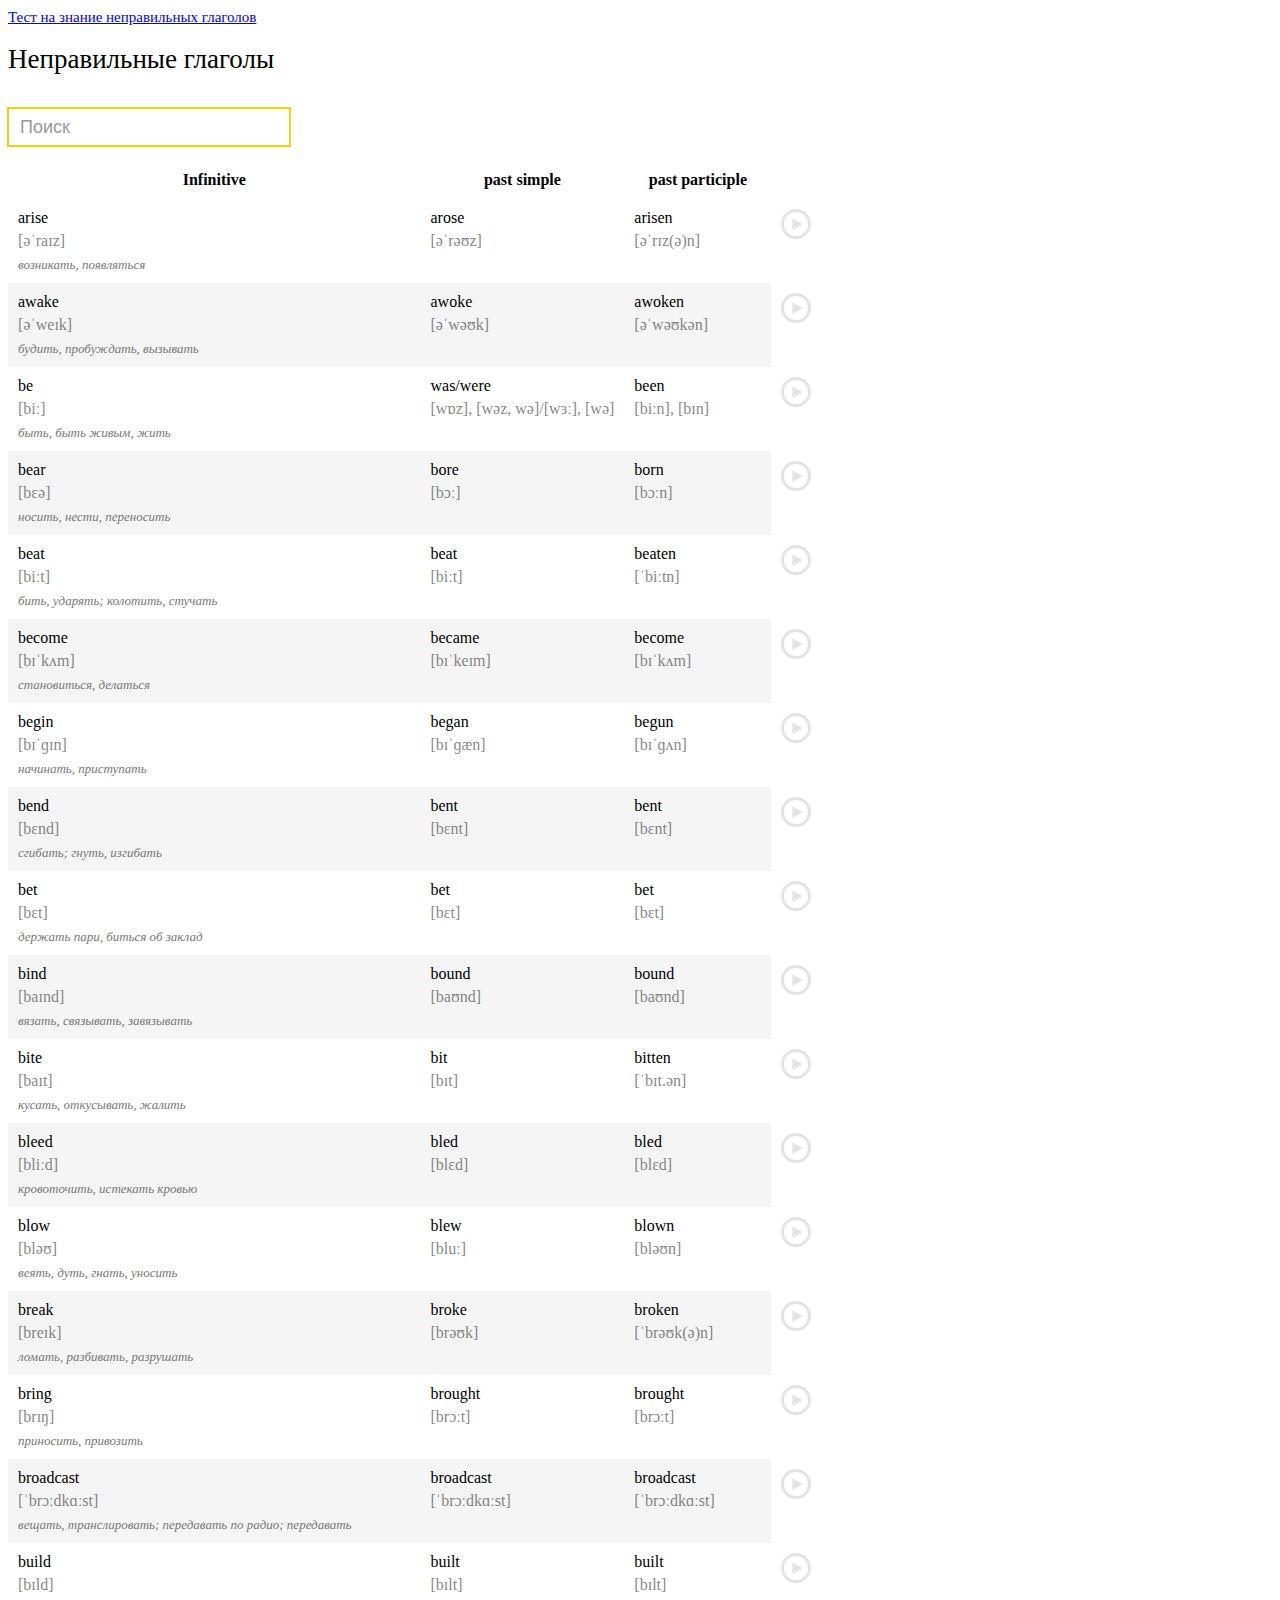
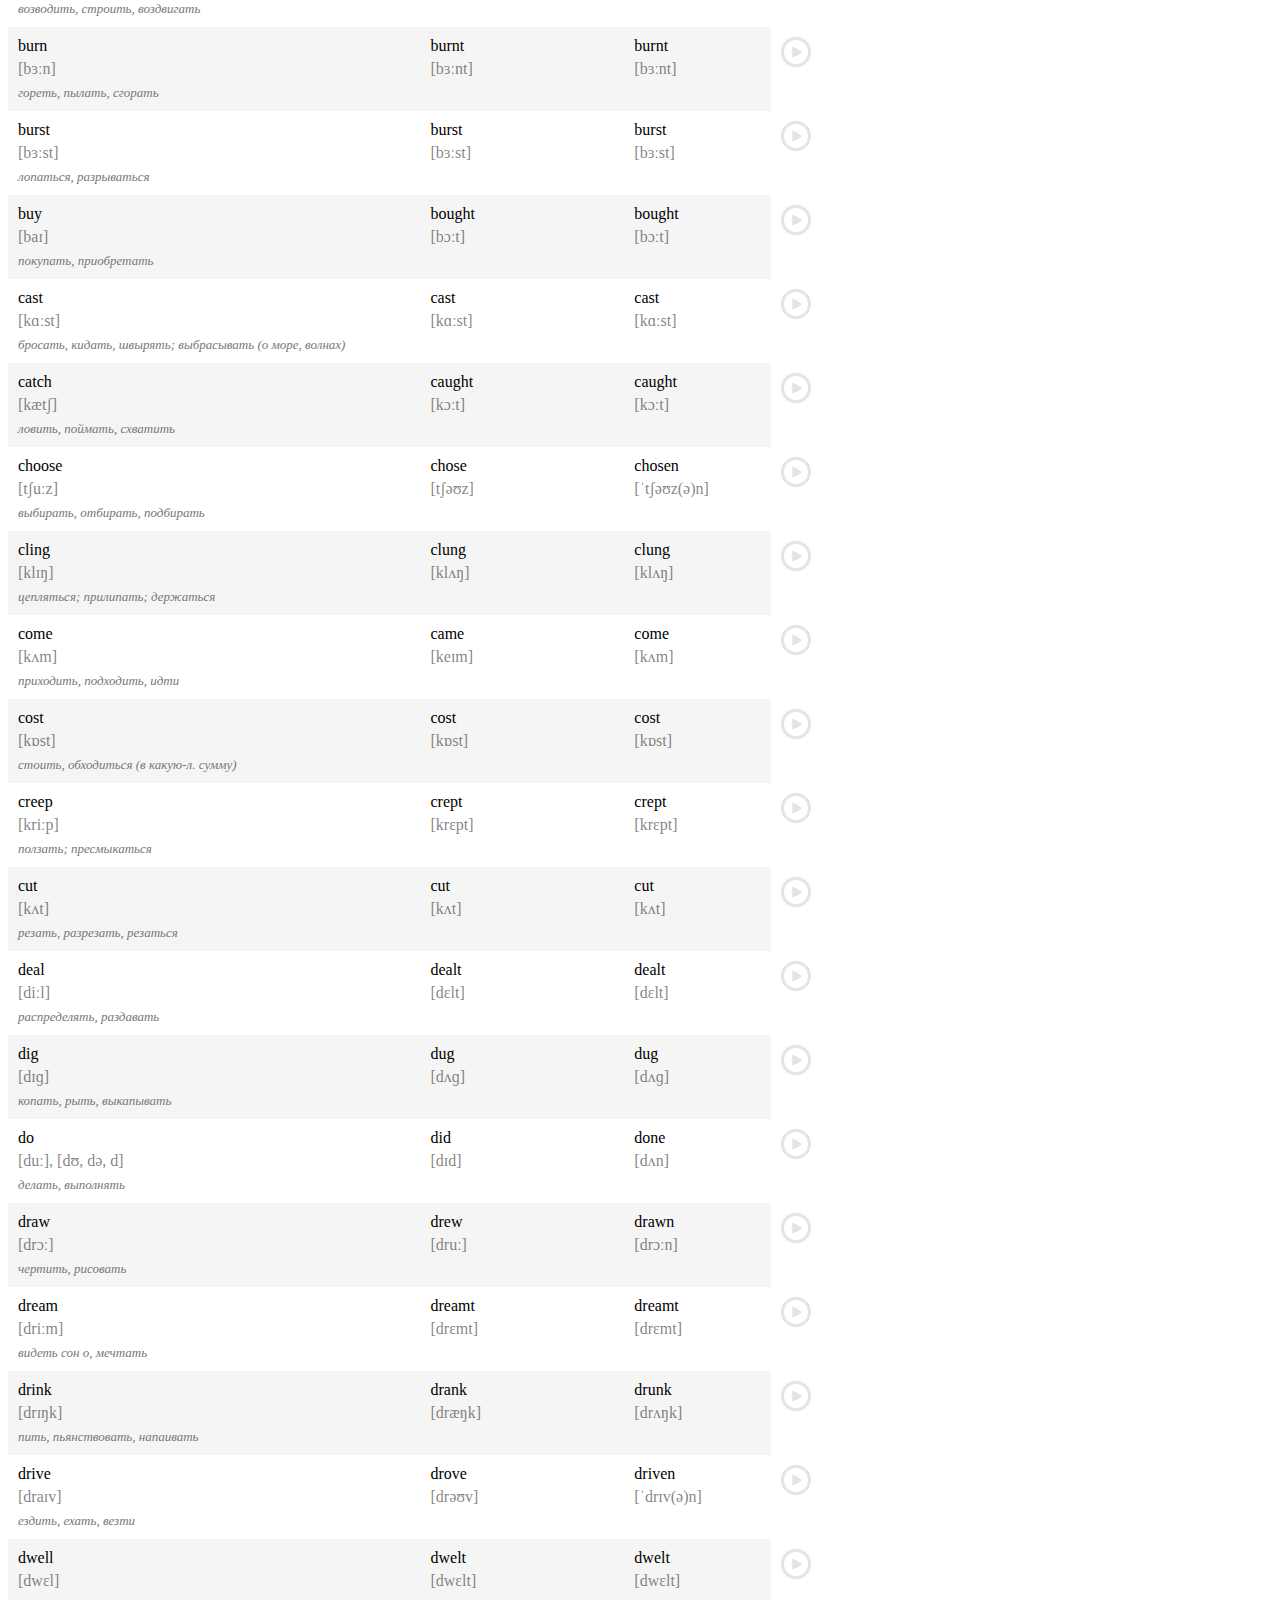
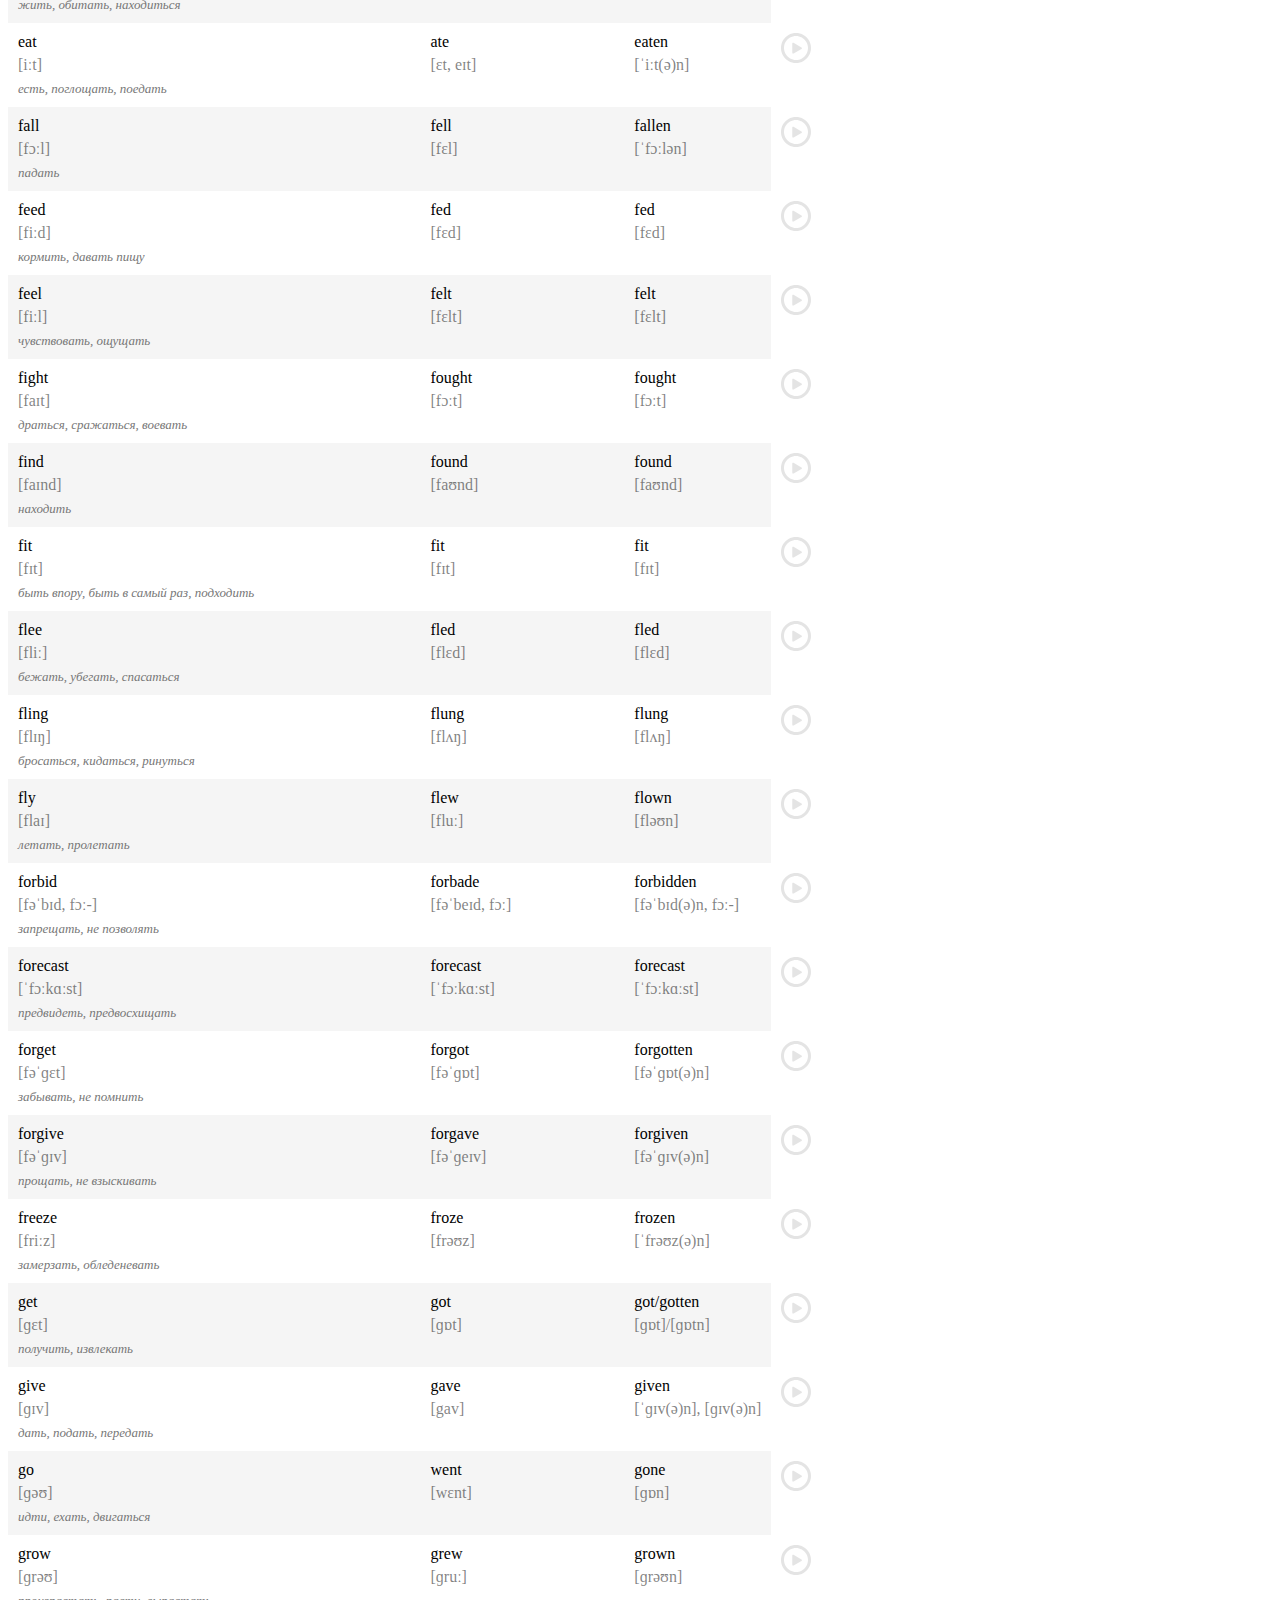
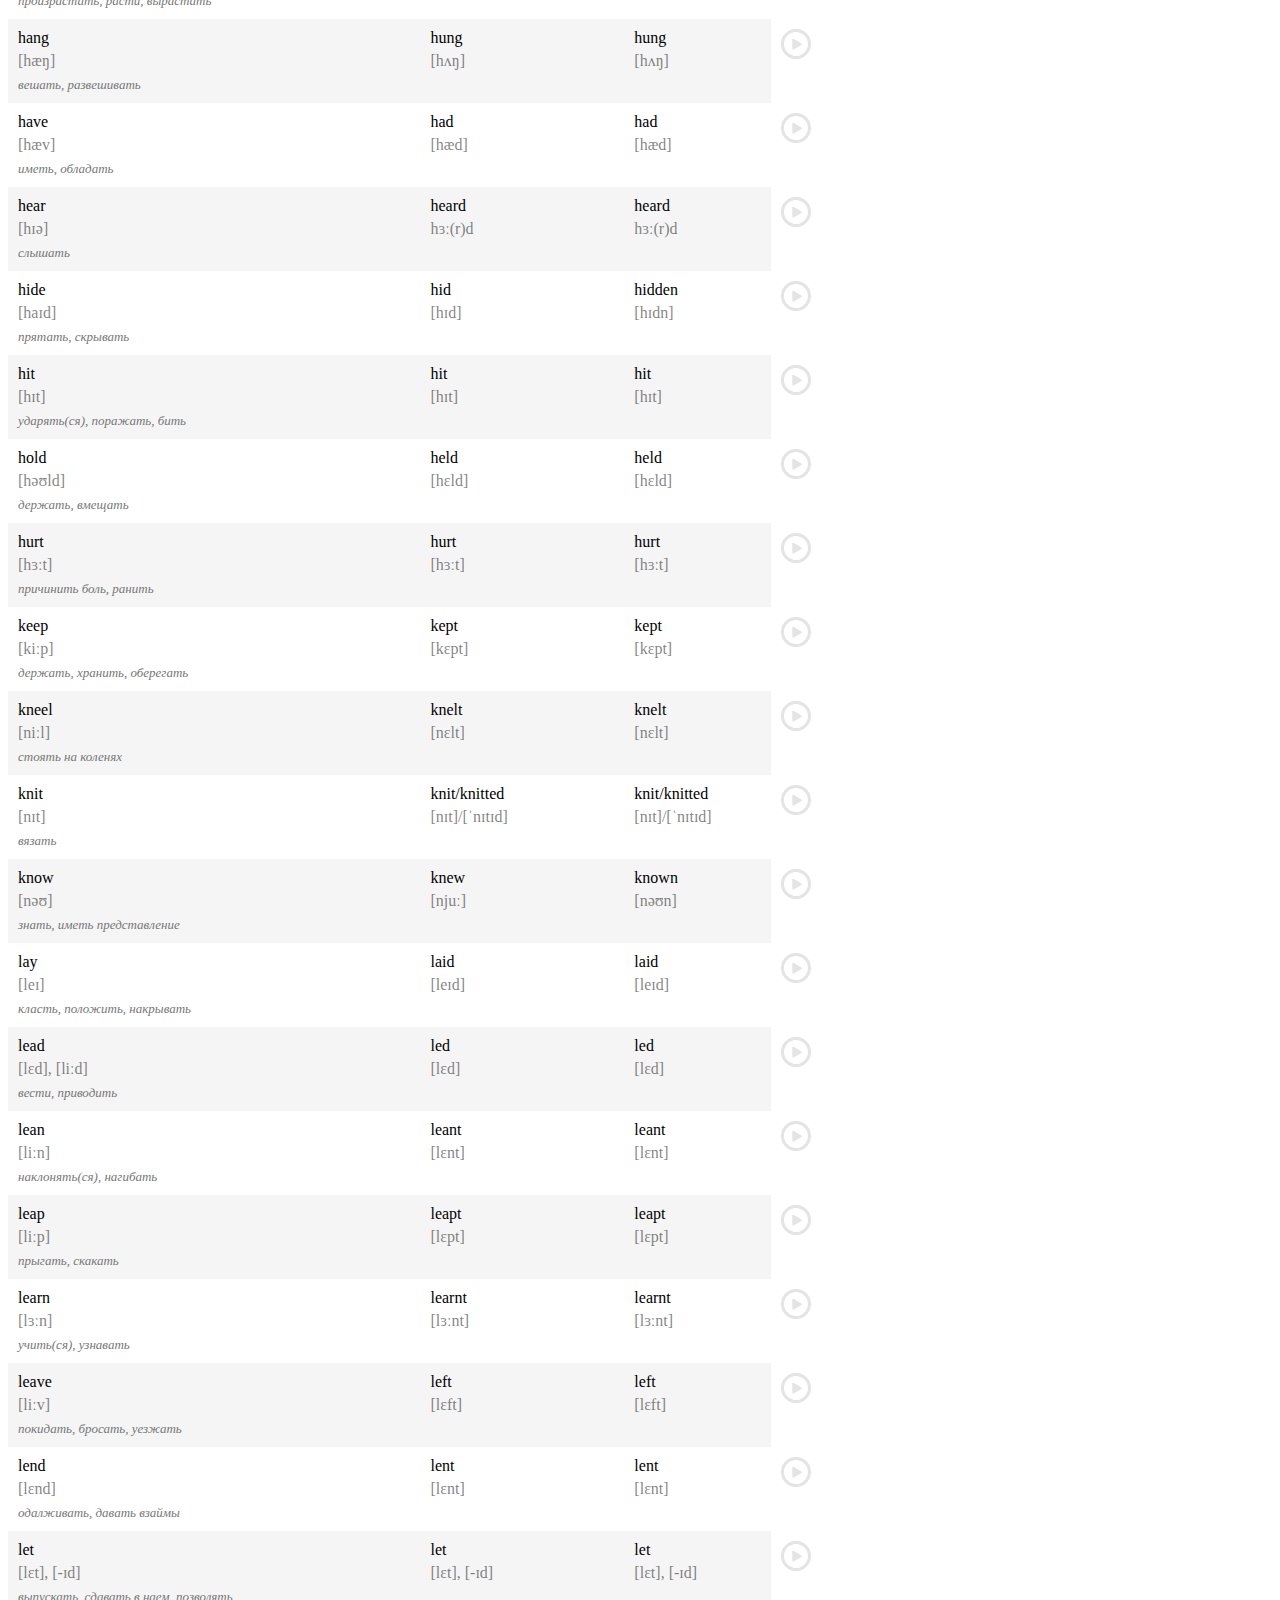
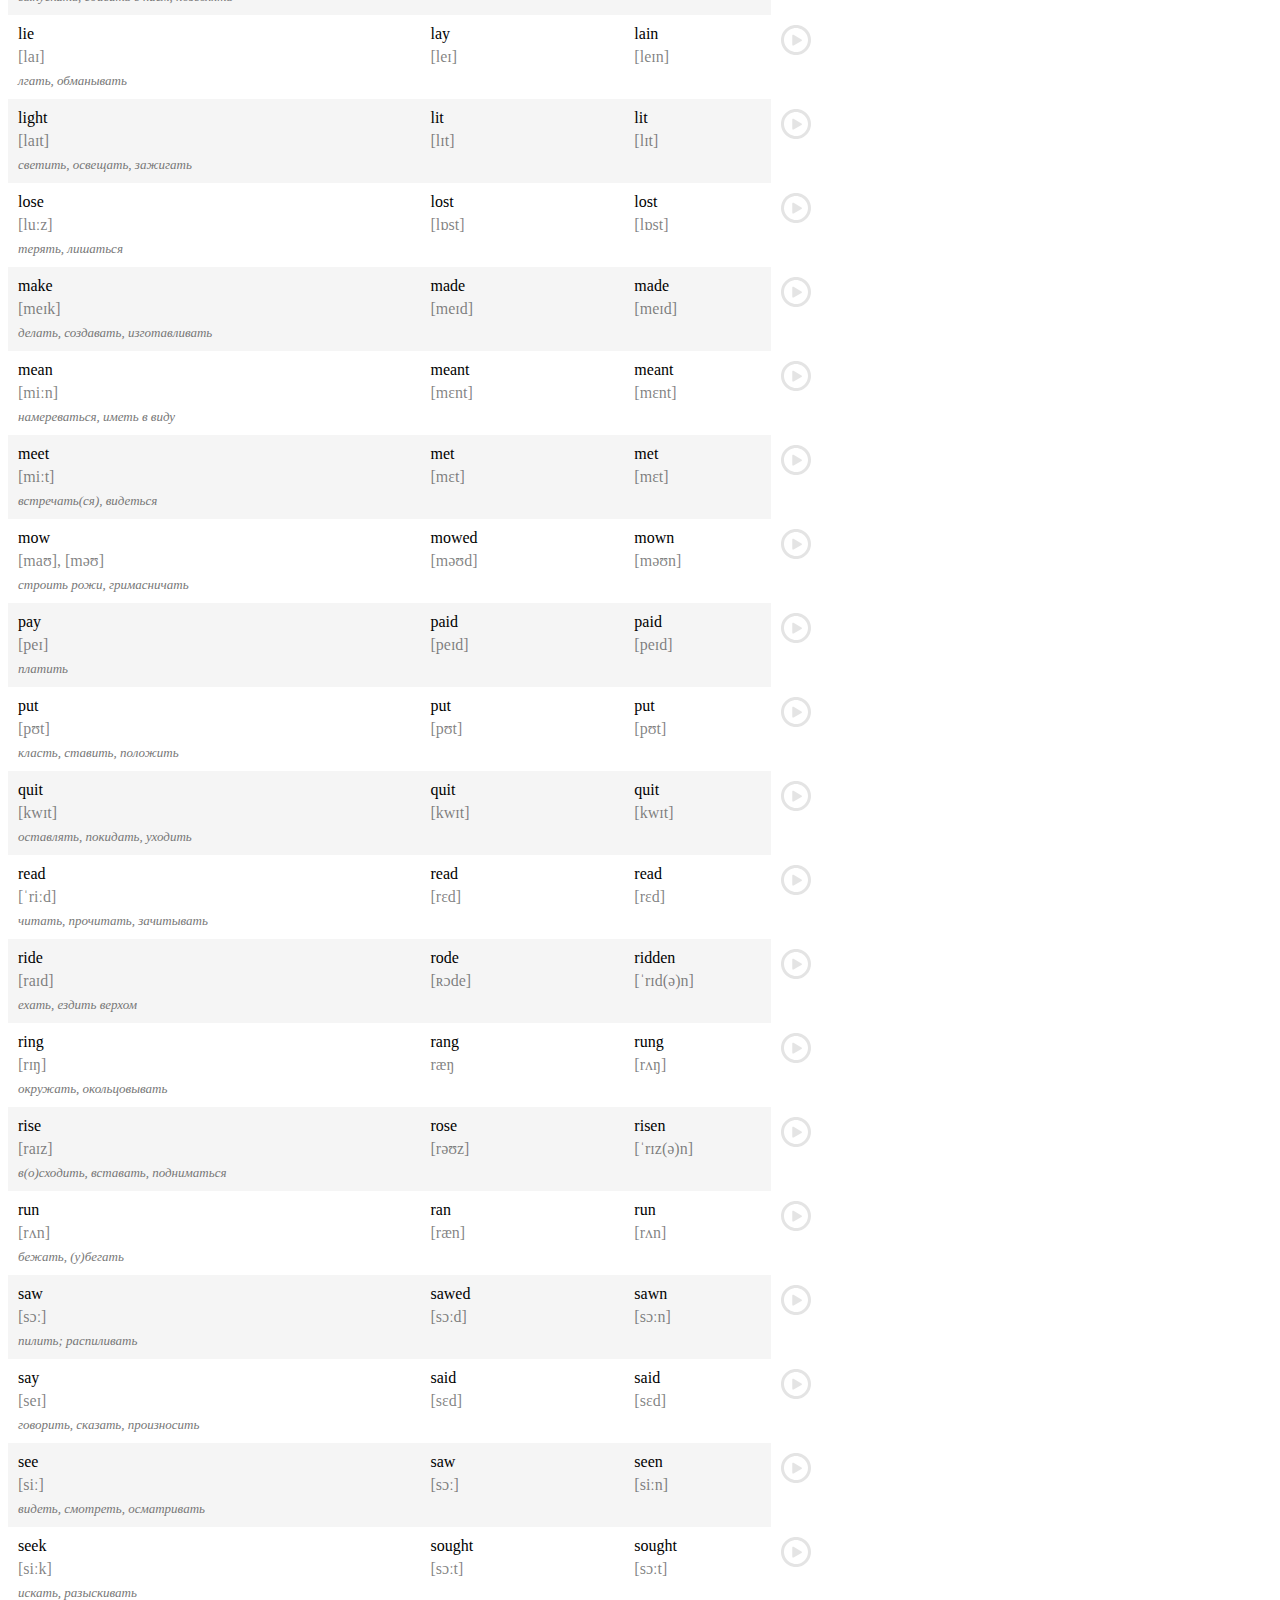
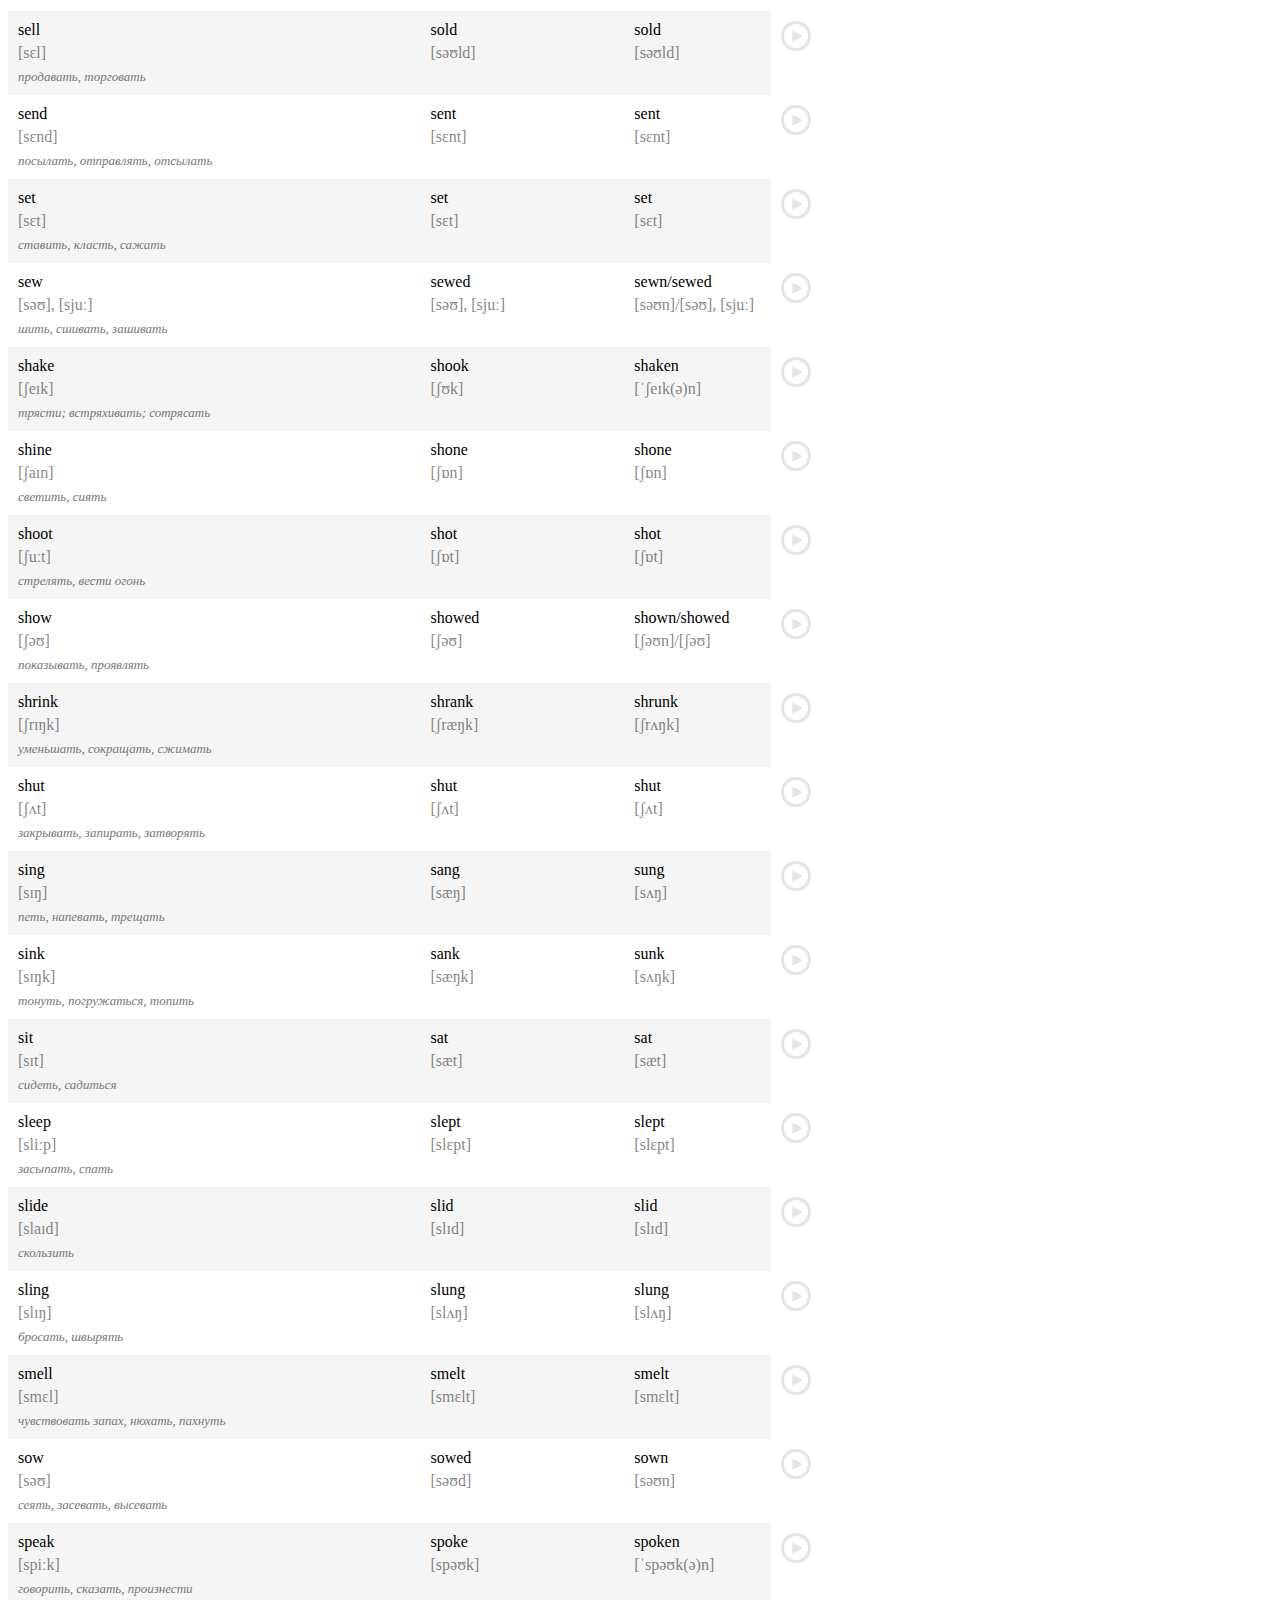
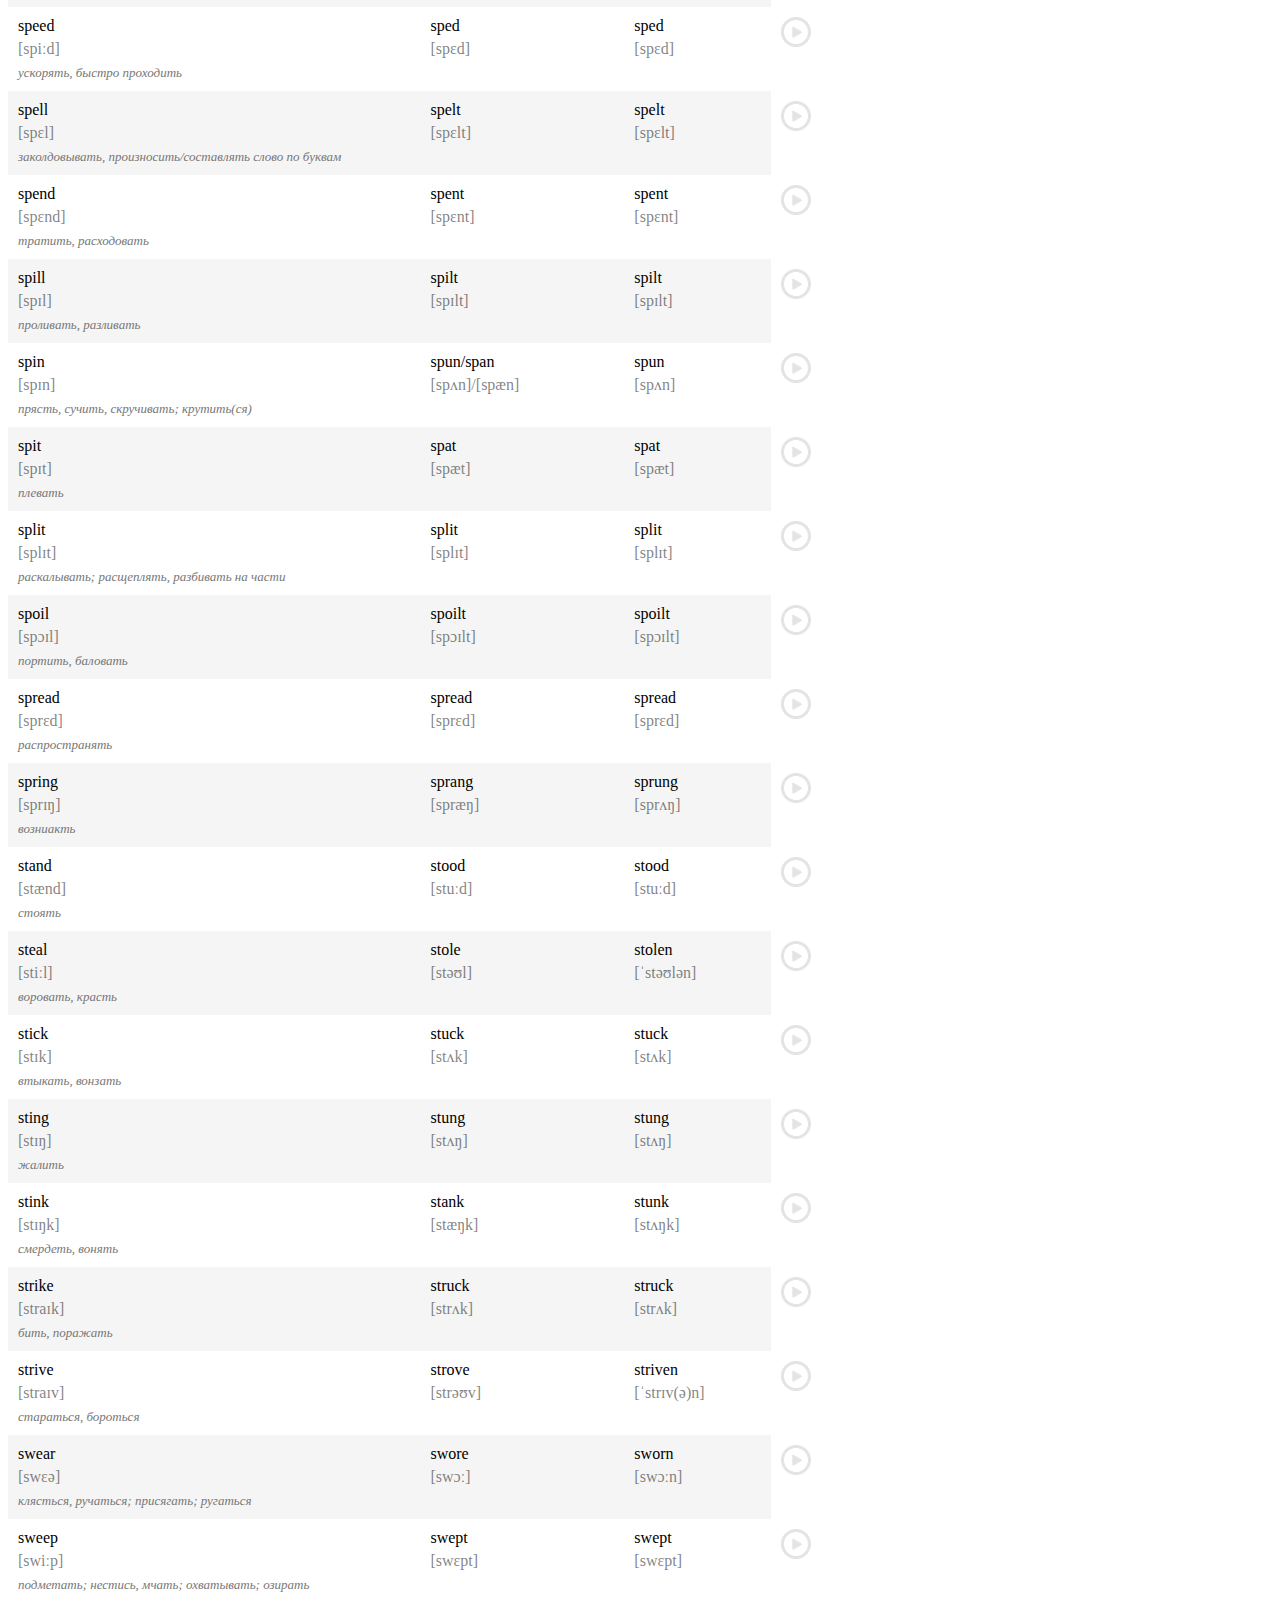
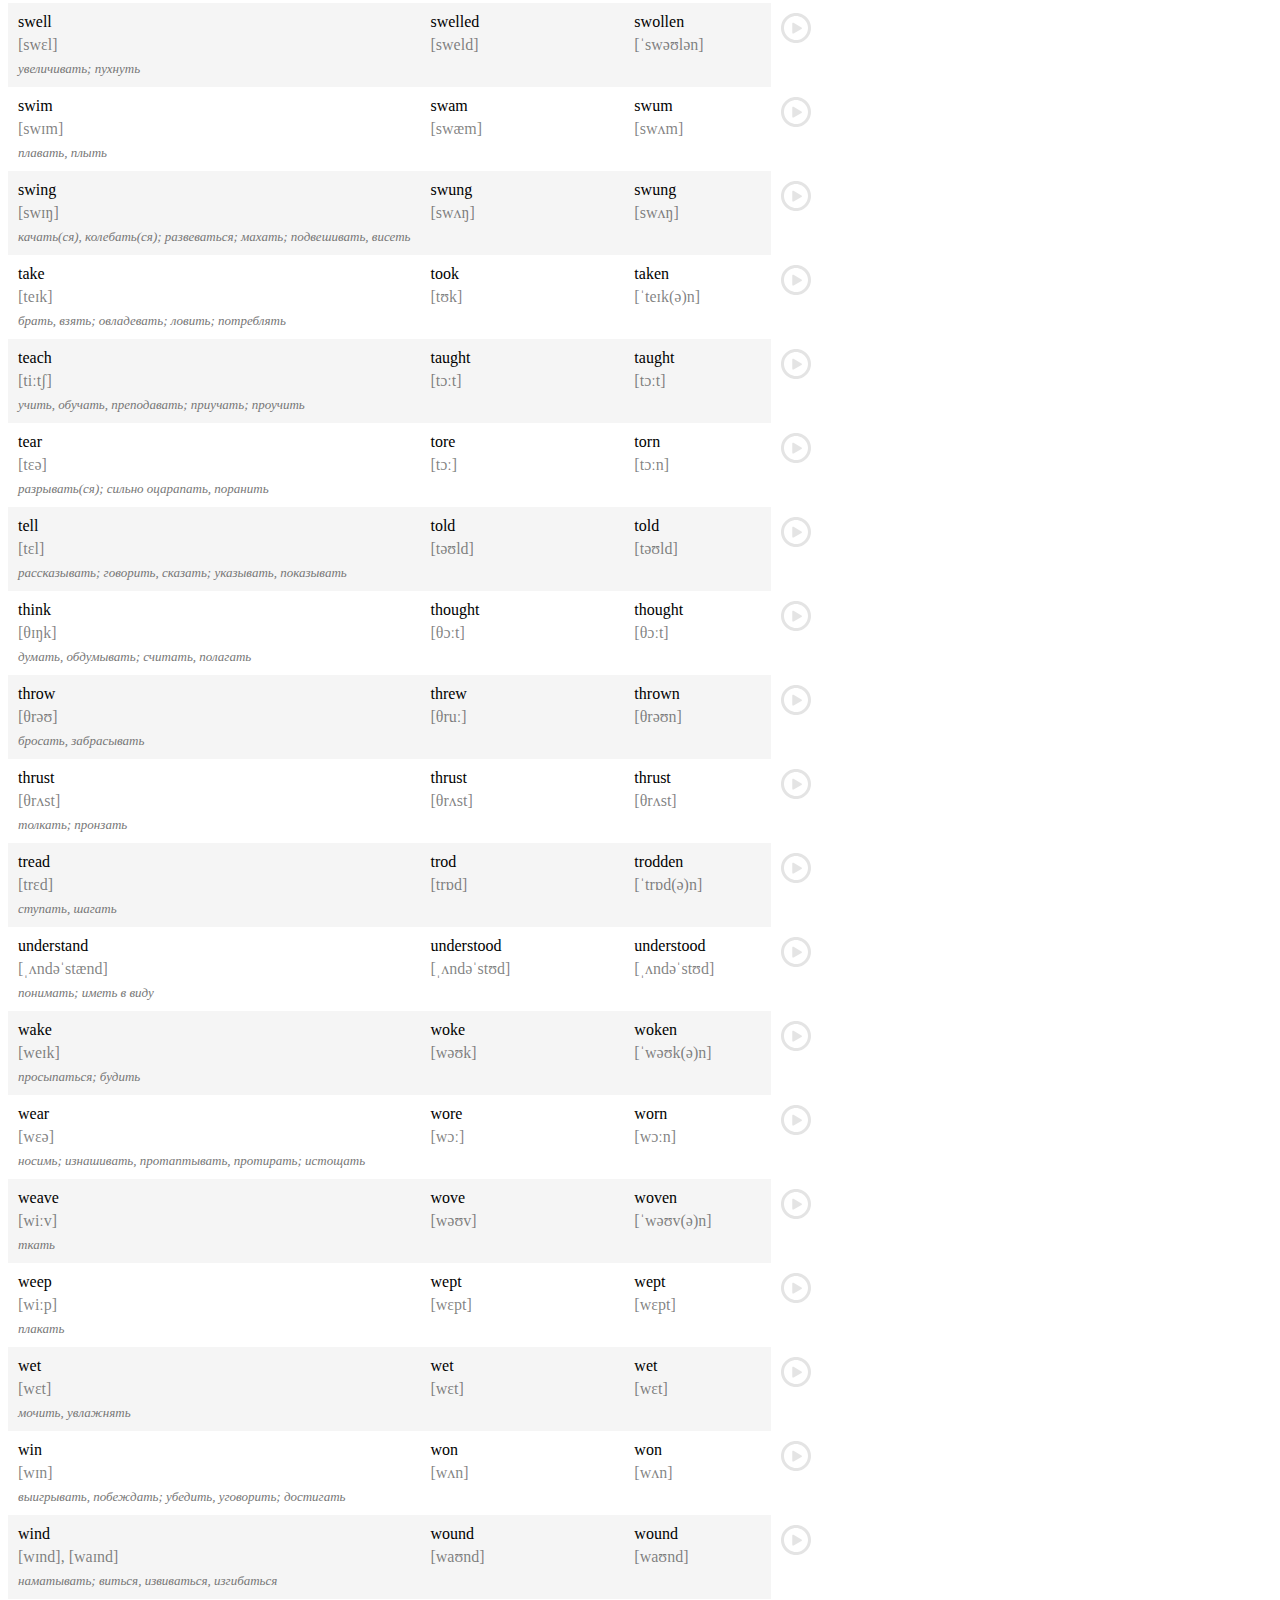
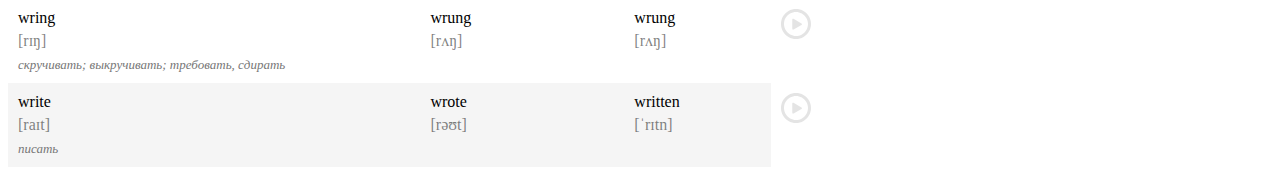
==== commit 63e6c236: "up" ====
--- a/list.html
+++ b/list.html
@@ -1 +1 @@
-<!DOCTYPE html><html class="ua_js_no"><head><meta http-equiv="X-UA-Compatible" content="IE=edge"/><meta charset="utf-8"/><title>Неправильные глаголы</title><script>(function(e,c){e[c]=e[c].replace(/(ua_js_)no/g,"$1yes");})(document.documentElement,"className");</script><link rel="stylesheet" href="_index.css"/><link rel="shortcut icon" href="/favicon.ico"/></head><body class="page page_theme_islands"><a class="link link__control i-bem" data-bem="{&quot;link&quot;:{}}" href="/irregular-verbs/">Тест на знание неправильных глаголов</a><h1>Неправильные глаголы</h1><div class="dictionary dictionary_search i-bem" data-bem="{&quot;dictionary&quot;:{}}"><span class="input input_has-clear input_focused input_size_xl input_theme_islands i-bem" data-bem="{&quot;input&quot;:{}}"><span class="input__box"><input class="input__control" placeholder="Поиск" autocomplete="off"/><i class="input__clear"></i></span></span><table><tr><th>Infinitive</th><th>past simple</th><th>past participle</th><th></th></tr><tr><td><span class="play i-bem" data-bem="{&quot;play&quot;:{&quot;text&quot;:&quot;arise&quot;}}" title="Нажмите, чтобы воспроизвести"><div class="dictionary__word">arise</div><div class="dictionary__trans">[əˈraɪz]</div></span></td><td><span class="play i-bem" data-bem="{&quot;play&quot;:{&quot;text&quot;:&quot;arose&quot;}}" title="Нажмите, чтобы воспроизвести"><div class="dictionary__word">arose</div><div class="dictionary__trans">[əˈrəʊz]</div></span></td><td><span class="play i-bem" data-bem="{&quot;play&quot;:{&quot;text&quot;:&quot;arisen&quot;}}" title="Нажмите, чтобы воспроизвести"><div class="dictionary__word">arisen</div><div class="dictionary__trans">[əˈrɪz(ə)n]</div></span></td><td><span class="play i-bem" data-bem="{&quot;play&quot;:{&quot;text&quot;:&quot;arise,arose,arisen&quot;}}" title="Нажмите, чтобы воспроизвести"></span></td></tr><tr><td><span class="play i-bem" data-bem="{&quot;play&quot;:{&quot;text&quot;:&quot;awake&quot;}}" title="Нажмите, чтобы воспроизвести"><div class="dictionary__word">awake</div><div class="dictionary__trans">[əˈweɪk]</div></span></td><td><span class="play i-bem" data-bem="{&quot;play&quot;:{&quot;text&quot;:&quot;awoke&quot;}}" title="Нажмите, чтобы воспроизвести"><div class="dictionary__word">awoke</div><div class="dictionary__trans">[əˈwəʊk]</div></span></td><td><span class="play i-bem" data-bem="{&quot;play&quot;:{&quot;text&quot;:&quot;awoken&quot;}}" title="Нажмите, чтобы воспроизвести"><div class="dictionary__word">awoken</div><div class="dictionary__trans">[əˈwəʊkən]</div></span></td><td><span class="play i-bem" data-bem="{&quot;play&quot;:{&quot;text&quot;:&quot;awake,awoke,awoken&quot;}}" title="Нажмите, чтобы воспроизвести"></span></td></tr><tr><td><span class="play i-bem" data-bem="{&quot;play&quot;:{&quot;text&quot;:&quot;be&quot;}}" title="Нажмите, чтобы воспроизвести"><div class="dictionary__word">be</div><div class="dictionary__trans">[biː]</div></span></td><td><span class="play i-bem" data-bem="{&quot;play&quot;:{&quot;text&quot;:&quot;was,were&quot;}}" title="Нажмите, чтобы воспроизвести"><div class="dictionary__word">was/were</div><div class="dictionary__trans">[wɒz], [wəz, wə]/[wɜː], [wə]</div></span></td><td><span class="play i-bem" data-bem="{&quot;play&quot;:{&quot;text&quot;:&quot;been&quot;}}" title="Нажмите, чтобы воспроизвести"><div class="dictionary__word">been</div><div class="dictionary__trans">[biːn], [bɪn]</div></span></td><td><span class="play i-bem" data-bem="{&quot;play&quot;:{&quot;text&quot;:&quot;be,was,were,been&quot;}}" title="Нажмите, чтобы воспроизвести"></span></td></tr><tr><td><span class="play i-bem" data-bem="{&quot;play&quot;:{&quot;text&quot;:&quot;bear&quot;}}" title="Нажмите, чтобы воспроизвести"><div class="dictionary__word">bear</div><div class="dictionary__trans">[bɛə]</div></span></td><td><span class="play i-bem" data-bem="{&quot;play&quot;:{&quot;text&quot;:&quot;bore&quot;}}" title="Нажмите, чтобы воспроизвести"><div class="dictionary__word">bore</div><div class="dictionary__trans">[bɔː]</div></span></td><td><span class="play i-bem" data-bem="{&quot;play&quot;:{&quot;text&quot;:&quot;born&quot;}}" title="Нажмите, чтобы воспроизвести"><div class="dictionary__word">born</div><div class="dictionary__trans">[bɔːn]</div></span></td><td><span class="play i-bem" data-bem="{&quot;play&quot;:{&quot;text&quot;:&quot;bear,bore,born&quot;}}" title="Нажмите, чтобы воспроизвести"></span></td></tr><tr><td><span class="play i-bem" data-bem="{&quot;play&quot;:{&quot;text&quot;:&quot;beat&quot;}}" title="Нажмите, чтобы воспроизвести"><div class="dictionary__word">beat</div><div class="dictionary__trans">[biːt]</div></span></td><td><span class="play i-bem" data-bem="{&quot;play&quot;:{&quot;text&quot;:&quot;beat&quot;}}" title="Нажмите, чтобы воспроизвести"><div class="dictionary__word">beat</div><div class="dictionary__trans">[biːt]</div></span></td><td><span class="play i-bem" data-bem="{&quot;play&quot;:{&quot;text&quot;:&quot;beaten&quot;}}" title="Нажмите, чтобы воспроизвести"><div class="dictionary__word">beaten</div><div class="dictionary__trans">[ˈbiːtn]</div></span></td><td><span class="play i-bem" data-bem="{&quot;play&quot;:{&quot;text&quot;:&quot;beat,beat,beaten&quot;}}" title="Нажмите, чтобы воспроизвести"></span></td></tr><tr><td><span class="play i-bem" data-bem="{&quot;play&quot;:{&quot;text&quot;:&quot;become&quot;}}" title="Нажмите, чтобы воспроизвести"><div class="dictionary__word">become</div><div class="dictionary__trans">[bɪˈkʌm]</div></span></td><td><span class="play i-bem" data-bem="{&quot;play&quot;:{&quot;text&quot;:&quot;became&quot;}}" title="Нажмите, чтобы воспроизвести"><div class="dictionary__word">became</div><div class="dictionary__trans">[bɪˈkeɪm]</div></span></td><td><span class="play i-bem" data-bem="{&quot;play&quot;:{&quot;text&quot;:&quot;become&quot;}}" title="Нажмите, чтобы воспроизвести"><div class="dictionary__word">become</div><div class="dictionary__trans">[bɪˈkʌm]</div></span></td><td><span class="play i-bem" data-bem="{&quot;play&quot;:{&quot;text&quot;:&quot;become,became,become&quot;}}" title="Нажмите, чтобы воспроизвести"></span></td></tr><tr><td><span class="play i-bem" data-bem="{&quot;play&quot;:{&quot;text&quot;:&quot;begin&quot;}}" title="Нажмите, чтобы воспроизвести"><div class="dictionary__word">begin</div><div class="dictionary__trans">[bɪˈɡɪn]</div></span></td><td><span class="play i-bem" data-bem="{&quot;play&quot;:{&quot;text&quot;:&quot;began&quot;}}" title="Нажмите, чтобы воспроизвести"><div class="dictionary__word">began</div><div class="dictionary__trans">[bɪˈɡæn]</div></span></td><td><span class="play i-bem" data-bem="{&quot;play&quot;:{&quot;text&quot;:&quot;begun&quot;}}" title="Нажмите, чтобы воспроизвести"><div class="dictionary__word">begun</div><div class="dictionary__trans">[bɪˈɡʌn]</div></span></td><td><span class="play i-bem" data-bem="{&quot;play&quot;:{&quot;text&quot;:&quot;begin,began,begun&quot;}}" title="Нажмите, чтобы воспроизвести"></span></td></tr><tr><td><span class="play i-bem" data-bem="{&quot;play&quot;:{&quot;text&quot;:&quot;bend&quot;}}" title="Нажмите, чтобы воспроизвести"><div class="dictionary__word">bend</div><div class="dictionary__trans">[bɛnd]</div></span></td><td><span class="play i-bem" data-bem="{&quot;play&quot;:{&quot;text&quot;:&quot;bent&quot;}}" title="Нажмите, чтобы воспроизвести"><div class="dictionary__word">bent</div><div class="dictionary__trans">[bɛnt]</div></span></td><td><span class="play i-bem" data-bem="{&quot;play&quot;:{&quot;text&quot;:&quot;bent&quot;}}" title="Нажмите, чтобы воспроизвести"><div class="dictionary__word">bent</div><div class="dictionary__trans">[bɛnt]</div></span></td><td><span class="play i-bem" data-bem="{&quot;play&quot;:{&quot;text&quot;:&quot;bend,bent,bent&quot;}}" title="Нажмите, чтобы воспроизвести"></span></td></tr><tr><td><span class="play i-bem" data-bem="{&quot;play&quot;:{&quot;text&quot;:&quot;bet&quot;}}" title="Нажмите, чтобы воспроизвести"><div class="dictionary__word">bet</div><div class="dictionary__trans">[bɛt]</div></span></td><td><span class="play i-bem" data-bem="{&quot;play&quot;:{&quot;text&quot;:&quot;bet&quot;}}" title="Нажмите, чтобы воспроизвести"><div class="dictionary__word">bet</div><div class="dictionary__trans">[bɛt]</div></span></td><td><span class="play i-bem" data-bem="{&quot;play&quot;:{&quot;text&quot;:&quot;bet&quot;}}" title="Нажмите, чтобы воспроизвести"><div class="dictionary__word">bet</div><div class="dictionary__trans">[bɛt]</div></span></td><td><span class="play i-bem" data-bem="{&quot;play&quot;:{&quot;text&quot;:&quot;bet,bet,bet&quot;}}" title="Нажмите, чтобы воспроизвести"></span></td></tr><tr><td><span class="play i-bem" data-bem="{&quot;play&quot;:{&quot;text&quot;:&quot;bind&quot;}}" title="Нажмите, чтобы воспроизвести"><div class="dictionary__word">bind</div><div class="dictionary__trans">[baɪnd]</div></span></td><td><span class="play i-bem" data-bem="{&quot;play&quot;:{&quot;text&quot;:&quot;bound&quot;}}" title="Нажмите, чтобы воспроизвести"><div class="dictionary__word">bound</div><div class="dictionary__trans">[baʊnd]</div></span></td><td><span class="play i-bem" data-bem="{&quot;play&quot;:{&quot;text&quot;:&quot;bound&quot;}}" title="Нажмите, чтобы воспроизвести"><div class="dictionary__word">bound</div><div class="dictionary__trans">[baʊnd]</div></span></td><td><span class="play i-bem" data-bem="{&quot;play&quot;:{&quot;text&quot;:&quot;bind,bound,bound&quot;}}" title="Нажмите, чтобы воспроизвести"></span></td></tr><tr><td><span class="play i-bem" data-bem="{&quot;play&quot;:{&quot;text&quot;:&quot;bite&quot;}}" title="Нажмите, чтобы воспроизвести"><div class="dictionary__word">bite</div><div class="dictionary__trans">[baɪt]</div></span></td><td><span class="play i-bem" data-bem="{&quot;play&quot;:{&quot;text&quot;:&quot;bit&quot;}}" title="Нажмите, чтобы воспроизвести"><div class="dictionary__word">bit</div><div class="dictionary__trans">[bɪt]</div></span></td><td><span class="play i-bem" data-bem="{&quot;play&quot;:{&quot;text&quot;:&quot;bitten&quot;}}" title="Нажмите, чтобы воспроизвести"><div class="dictionary__word">bitten</div><div class="dictionary__trans"></div></span></td><td><span class="play i-bem" data-bem="{&quot;play&quot;:{&quot;text&quot;:&quot;bite,bit,bitten&quot;}}" title="Нажмите, чтобы воспроизвести"></span></td></tr><tr><td><span class="play i-bem" data-bem="{&quot;play&quot;:{&quot;text&quot;:&quot;bleed&quot;}}" title="Нажмите, чтобы воспроизвести"><div class="dictionary__word">bleed</div><div class="dictionary__trans">[bliːd]</div></span></td><td><span class="play i-bem" data-bem="{&quot;play&quot;:{&quot;text&quot;:&quot;bled&quot;}}" title="Нажмите, чтобы воспроизвести"><div class="dictionary__word">bled</div><div class="dictionary__trans">[blɛd]</div></span></td><td><span class="play i-bem" data-bem="{&quot;play&quot;:{&quot;text&quot;:&quot;bled&quot;}}" title="Нажмите, чтобы воспроизвести"><div class="dictionary__word">bled</div><div class="dictionary__trans">[blɛd]</div></span></td><td><span class="play i-bem" data-bem="{&quot;play&quot;:{&quot;text&quot;:&quot;bleed,bled,bled&quot;}}" title="Нажмите, чтобы воспроизвести"></span></td></tr><tr><td><span class="play i-bem" data-bem="{&quot;play&quot;:{&quot;text&quot;:&quot;blow&quot;}}" title="Нажмите, чтобы воспроизвести"><div class="dictionary__word">blow</div><div class="dictionary__trans">[bləʊ]</div></span></td><td><span class="play i-bem" data-bem="{&quot;play&quot;:{&quot;text&quot;:&quot;blew&quot;}}" title="Нажмите, чтобы воспроизвести"><div class="dictionary__word">blew</div><div class="dictionary__trans">[bluː]</div></span></td><td><span class="play i-bem" data-bem="{&quot;play&quot;:{&quot;text&quot;:&quot;blown&quot;}}" title="Нажмите, чтобы воспроизвести"><div class="dictionary__word">blown</div><div class="dictionary__trans">[bləʊn]</div></span></td><td><span class="play i-bem" data-bem="{&quot;play&quot;:{&quot;text&quot;:&quot;blow,blew,blown&quot;}}" title="Нажмите, чтобы воспроизвести"></span></td></tr><tr><td><span class="play i-bem" data-bem="{&quot;play&quot;:{&quot;text&quot;:&quot;break&quot;}}" title="Нажмите, чтобы воспроизвести"><div class="dictionary__word">break</div><div class="dictionary__trans">[breɪk]</div></span></td><td><span class="play i-bem" data-bem="{&quot;play&quot;:{&quot;text&quot;:&quot;broke&quot;}}" title="Нажмите, чтобы воспроизвести"><div class="dictionary__word">broke</div><div class="dictionary__trans">[brəʊk]</div></span></td><td><span class="play i-bem" data-bem="{&quot;play&quot;:{&quot;text&quot;:&quot;broken&quot;}}" title="Нажмите, чтобы воспроизвести"><div class="dictionary__word">broken</div><div class="dictionary__trans">[ˈbrəʊk(ə)n]</div></span></td><td><span class="play i-bem" data-bem="{&quot;play&quot;:{&quot;text&quot;:&quot;break,broke,broken&quot;}}" title="Нажмите, чтобы воспроизвести"></span></td></tr><tr><td><span class="play i-bem" data-bem="{&quot;play&quot;:{&quot;text&quot;:&quot;bring&quot;}}" title="Нажмите, чтобы воспроизвести"><div class="dictionary__word">bring</div><div class="dictionary__trans">[brɪŋ]</div></span></td><td><span class="play i-bem" data-bem="{&quot;play&quot;:{&quot;text&quot;:&quot;brought&quot;}}" title="Нажмите, чтобы воспроизвести"><div class="dictionary__word">brought</div><div class="dictionary__trans">[brɔːt]</div></span></td><td><span class="play i-bem" data-bem="{&quot;play&quot;:{&quot;text&quot;:&quot;brought&quot;}}" title="Нажмите, чтобы воспроизвести"><div class="dictionary__word">brought</div><div class="dictionary__trans">[brɔːt]</div></span></td><td><span class="play i-bem" data-bem="{&quot;play&quot;:{&quot;text&quot;:&quot;bring,brought,brought&quot;}}" title="Нажмите, чтобы воспроизвести"></span></td></tr><tr><td><span class="play i-bem" data-bem="{&quot;play&quot;:{&quot;text&quot;:&quot;broadcast&quot;}}" title="Нажмите, чтобы воспроизвести"><div class="dictionary__word">broadcast</div><div class="dictionary__trans">[ˈbrɔːdkɑːst]</div></span></td><td><span class="play i-bem" data-bem="{&quot;play&quot;:{&quot;text&quot;:&quot;broadcast&quot;}}" title="Нажмите, чтобы воспроизвести"><div class="dictionary__word">broadcast</div><div class="dictionary__trans">[ˈbrɔːdkɑːst]</div></span></td><td><span class="play i-bem" data-bem="{&quot;play&quot;:{&quot;text&quot;:&quot;broadcast&quot;}}" title="Нажмите, чтобы воспроизвести"><div class="dictionary__word">broadcast</div><div class="dictionary__trans">[ˈbrɔːdkɑːst]</div></span></td><td><span class="play i-bem" data-bem="{&quot;play&quot;:{&quot;text&quot;:&quot;broadcast,broadcast,broadcast&quot;}}" title="Нажмите, чтобы воспроизвести"></span></td></tr><tr><td><span class="play i-bem" data-bem="{&quot;play&quot;:{&quot;text&quot;:&quot;build&quot;}}" title="Нажмите, чтобы воспроизвести"><div class="dictionary__word">build</div><div class="dictionary__trans">[bɪld]</div></span></td><td><span class="play i-bem" data-bem="{&quot;play&quot;:{&quot;text&quot;:&quot;built&quot;}}" title="Нажмите, чтобы воспроизвести"><div class="dictionary__word">built</div><div class="dictionary__trans">[bɪlt]</div></span></td><td><span class="play i-bem" data-bem="{&quot;play&quot;:{&quot;text&quot;:&quot;built&quot;}}" title="Нажмите, чтобы воспроизвести"><div class="dictionary__word">built</div><div class="dictionary__trans">[bɪlt]</div></span></td><td><span class="play i-bem" data-bem="{&quot;play&quot;:{&quot;text&quot;:&quot;build,built,built&quot;}}" title="Нажмите, чтобы воспроизвести"></span></td></tr><tr><td><span class="play i-bem" data-bem="{&quot;play&quot;:{&quot;text&quot;:&quot;burn&quot;}}" title="Нажмите, чтобы воспроизвести"><div class="dictionary__word">burn</div><div class="dictionary__trans">[bɜːn]</div></span></td><td><span class="play i-bem" data-bem="{&quot;play&quot;:{&quot;text&quot;:&quot;burnt&quot;}}" title="Нажмите, чтобы воспроизвести"><div class="dictionary__word">burnt</div><div class="dictionary__trans">[bɜːnt]</div></span></td><td><span class="play i-bem" data-bem="{&quot;play&quot;:{&quot;text&quot;:&quot;burnt&quot;}}" title="Нажмите, чтобы воспроизвести"><div class="dictionary__word">burnt</div><div class="dictionary__trans">[bɜːnt]</div></span></td><td><span class="play i-bem" data-bem="{&quot;play&quot;:{&quot;text&quot;:&quot;burn,burnt,burnt&quot;}}" title="Нажмите, чтобы воспроизвести"></span></td></tr><tr><td><span class="play i-bem" data-bem="{&quot;play&quot;:{&quot;text&quot;:&quot;burst&quot;}}" title="Нажмите, чтобы воспроизвести"><div class="dictionary__word">burst</div><div class="dictionary__trans">[bɜːst]</div></span></td><td><span class="play i-bem" data-bem="{&quot;play&quot;:{&quot;text&quot;:&quot;burst&quot;}}" title="Нажмите, чтобы воспроизвести"><div class="dictionary__word">burst</div><div class="dictionary__trans">[bɜːst]</div></span></td><td><span class="play i-bem" data-bem="{&quot;play&quot;:{&quot;text&quot;:&quot;burst&quot;}}" title="Нажмите, чтобы воспроизвести"><div class="dictionary__word">burst</div><div class="dictionary__trans">[bɜːst]</div></span></td><td><span class="play i-bem" data-bem="{&quot;play&quot;:{&quot;text&quot;:&quot;burst,burst,burst&quot;}}" title="Нажмите, чтобы воспроизвести"></span></td></tr><tr><td><span class="play i-bem" data-bem="{&quot;play&quot;:{&quot;text&quot;:&quot;buy&quot;}}" title="Нажмите, чтобы воспроизвести"><div class="dictionary__word">buy</div><div class="dictionary__trans">[baɪ]</div></span></td><td><span class="play i-bem" data-bem="{&quot;play&quot;:{&quot;text&quot;:&quot;bought&quot;}}" title="Нажмите, чтобы воспроизвести"><div class="dictionary__word">bought</div><div class="dictionary__trans">[bɔːt]</div></span></td><td><span class="play i-bem" data-bem="{&quot;play&quot;:{&quot;text&quot;:&quot;bought&quot;}}" title="Нажмите, чтобы воспроизвести"><div class="dictionary__word">bought</div><div class="dictionary__trans">[bɔːt]</div></span></td><td><span class="play i-bem" data-bem="{&quot;play&quot;:{&quot;text&quot;:&quot;buy,bought,bought&quot;}}" title="Нажмите, чтобы воспроизвести"></span></td></tr><tr><td><span class="play i-bem" data-bem="{&quot;play&quot;:{&quot;text&quot;:&quot;cast&quot;}}" title="Нажмите, чтобы воспроизвести"><div class="dictionary__word">cast</div><div class="dictionary__trans">[kɑːst]</div></span></td><td><span class="play i-bem" data-bem="{&quot;play&quot;:{&quot;text&quot;:&quot;cast&quot;}}" title="Нажмите, чтобы воспроизвести"><div class="dictionary__word">cast</div><div class="dictionary__trans">[kɑːst]</div></span></td><td><span class="play i-bem" data-bem="{&quot;play&quot;:{&quot;text&quot;:&quot;cast&quot;}}" title="Нажмите, чтобы воспроизвести"><div class="dictionary__word">cast</div><div class="dictionary__trans">[kɑːst]</div></span></td><td><span class="play i-bem" data-bem="{&quot;play&quot;:{&quot;text&quot;:&quot;cast,cast,cast&quot;}}" title="Нажмите, чтобы воспроизвести"></span></td></tr><tr><td><span class="play i-bem" data-bem="{&quot;play&quot;:{&quot;text&quot;:&quot;catch&quot;}}" title="Нажмите, чтобы воспроизвести"><div class="dictionary__word">catch</div><div class="dictionary__trans">[kætʃ]</div></span></td><td><span class="play i-bem" data-bem="{&quot;play&quot;:{&quot;text&quot;:&quot;caught&quot;}}" title="Нажмите, чтобы воспроизвести"><div class="dictionary__word">caught</div><div class="dictionary__trans">[kɔːt]</div></span></td><td><span class="play i-bem" data-bem="{&quot;play&quot;:{&quot;text&quot;:&quot;caught&quot;}}" title="Нажмите, чтобы воспроизвести"><div class="dictionary__word">caught</div><div class="dictionary__trans">[kɔːt]</div></span></td><td><span class="play i-bem" data-bem="{&quot;play&quot;:{&quot;text&quot;:&quot;catch,caught,caught&quot;}}" title="Нажмите, чтобы воспроизвести"></span></td></tr><tr><td><span class="play i-bem" data-bem="{&quot;play&quot;:{&quot;text&quot;:&quot;choose&quot;}}" title="Нажмите, чтобы воспроизвести"><div class="dictionary__word">choose</div><div class="dictionary__trans">[tʃuːz]</div></span></td><td><span class="play i-bem" data-bem="{&quot;play&quot;:{&quot;text&quot;:&quot;chose&quot;}}" title="Нажмите, чтобы воспроизвести"><div class="dictionary__word">chose</div><div class="dictionary__trans">[tʃəʊz]</div></span></td><td><span class="play i-bem" data-bem="{&quot;play&quot;:{&quot;text&quot;:&quot;chosen&quot;}}" title="Нажмите, чтобы воспроизвести"><div class="dictionary__word">chosen</div><div class="dictionary__trans">[ˈtʃəʊz(ə)n]</div></span></td><td><span class="play i-bem" data-bem="{&quot;play&quot;:{&quot;text&quot;:&quot;choose,chose,chosen&quot;}}" title="Нажмите, чтобы воспроизвести"></span></td></tr><tr><td><span class="play i-bem" data-bem="{&quot;play&quot;:{&quot;text&quot;:&quot;cling&quot;}}" title="Нажмите, чтобы воспроизвести"><div class="dictionary__word">cling</div><div class="dictionary__trans">[klɪŋ]</div></span></td><td><span class="play i-bem" data-bem="{&quot;play&quot;:{&quot;text&quot;:&quot;clung&quot;}}" title="Нажмите, чтобы воспроизвести"><div class="dictionary__word">clung</div><div class="dictionary__trans">[klʌŋ]</div></span></td><td><span class="play i-bem" data-bem="{&quot;play&quot;:{&quot;text&quot;:&quot;clung&quot;}}" title="Нажмите, чтобы воспроизвести"><div class="dictionary__word">clung</div><div class="dictionary__trans">[klʌŋ]</div></span></td><td><span class="play i-bem" data-bem="{&quot;play&quot;:{&quot;text&quot;:&quot;cling,clung,clung&quot;}}" title="Нажмите, чтобы воспроизвести"></span></td></tr><tr><td><span class="play i-bem" data-bem="{&quot;play&quot;:{&quot;text&quot;:&quot;come&quot;}}" title="Нажмите, чтобы воспроизвести"><div class="dictionary__word">come</div><div class="dictionary__trans">[kʌm]</div></span></td><td><span class="play i-bem" data-bem="{&quot;play&quot;:{&quot;text&quot;:&quot;came&quot;}}" title="Нажмите, чтобы воспроизвести"><div class="dictionary__word">came</div><div class="dictionary__trans">[keɪm]</div></span></td><td><span class="play i-bem" data-bem="{&quot;play&quot;:{&quot;text&quot;:&quot;come&quot;}}" title="Нажмите, чтобы воспроизвести"><div class="dictionary__word">come</div><div class="dictionary__trans">[kʌm]</div></span></td><td><span class="play i-bem" data-bem="{&quot;play&quot;:{&quot;text&quot;:&quot;come,came,come&quot;}}" title="Нажмите, чтобы воспроизвести"></span></td></tr><tr><td><span class="play i-bem" data-bem="{&quot;play&quot;:{&quot;text&quot;:&quot;cost&quot;}}" title="Нажмите, чтобы воспроизвести"><div class="dictionary__word">cost</div><div class="dictionary__trans">[kɒst]</div></span></td><td><span class="play i-bem" data-bem="{&quot;play&quot;:{&quot;text&quot;:&quot;cost&quot;}}" title="Нажмите, чтобы воспроизвести"><div class="dictionary__word">cost</div><div class="dictionary__trans">[kɒst]</div></span></td><td><span class="play i-bem" data-bem="{&quot;play&quot;:{&quot;text&quot;:&quot;cost&quot;}}" title="Нажмите, чтобы воспроизвести"><div class="dictionary__word">cost</div><div class="dictionary__trans">[kɒst]</div></span></td><td><span class="play i-bem" data-bem="{&quot;play&quot;:{&quot;text&quot;:&quot;cost,cost,cost&quot;}}" title="Нажмите, чтобы воспроизвести"></span></td></tr><tr><td><span class="play i-bem" data-bem="{&quot;play&quot;:{&quot;text&quot;:&quot;creep&quot;}}" title="Нажмите, чтобы воспроизвести"><div class="dictionary__word">creep</div><div class="dictionary__trans">[kriːp]</div></span></td><td><span class="play i-bem" data-bem="{&quot;play&quot;:{&quot;text&quot;:&quot;crept&quot;}}" title="Нажмите, чтобы воспроизвести"><div class="dictionary__word">crept</div><div class="dictionary__trans">[krɛpt]</div></span></td><td><span class="play i-bem" data-bem="{&quot;play&quot;:{&quot;text&quot;:&quot;crept&quot;}}" title="Нажмите, чтобы воспроизвести"><div class="dictionary__word">crept</div><div class="dictionary__trans">[krɛpt]</div></span></td><td><span class="play i-bem" data-bem="{&quot;play&quot;:{&quot;text&quot;:&quot;creep,crept,crept&quot;}}" title="Нажмите, чтобы воспроизвести"></span></td></tr><tr><td><span class="play i-bem" data-bem="{&quot;play&quot;:{&quot;text&quot;:&quot;cut&quot;}}" title="Нажмите, чтобы воспроизвести"><div class="dictionary__word">cut</div><div class="dictionary__trans">[kʌt]</div></span></td><td><span class="play i-bem" data-bem="{&quot;play&quot;:{&quot;text&quot;:&quot;cut&quot;}}" title="Нажмите, чтобы воспроизвести"><div class="dictionary__word">cut</div><div class="dictionary__trans">[kʌt]</div></span></td><td><span class="play i-bem" data-bem="{&quot;play&quot;:{&quot;text&quot;:&quot;cut&quot;}}" title="Нажмите, чтобы воспроизвести"><div class="dictionary__word">cut</div><div class="dictionary__trans">[kʌt]</div></span></td><td><span class="play i-bem" data-bem="{&quot;play&quot;:{&quot;text&quot;:&quot;cut,cut,cut&quot;}}" title="Нажмите, чтобы воспроизвести"></span></td></tr><tr><td><span class="play i-bem" data-bem="{&quot;play&quot;:{&quot;text&quot;:&quot;deal&quot;}}" title="Нажмите, чтобы воспроизвести"><div class="dictionary__word">deal</div><div class="dictionary__trans">[diːl]</div></span></td><td><span class="play i-bem" data-bem="{&quot;play&quot;:{&quot;text&quot;:&quot;dealt&quot;}}" title="Нажмите, чтобы воспроизвести"><div class="dictionary__word">dealt</div><div class="dictionary__trans">[dɛlt]</div></span></td><td><span class="play i-bem" data-bem="{&quot;play&quot;:{&quot;text&quot;:&quot;dealt&quot;}}" title="Нажмите, чтобы воспроизвести"><div class="dictionary__word">dealt</div><div class="dictionary__trans">[dɛlt]</div></span></td><td><span class="play i-bem" data-bem="{&quot;play&quot;:{&quot;text&quot;:&quot;deal,dealt,dealt&quot;}}" title="Нажмите, чтобы воспроизвести"></span></td></tr><tr><td><span class="play i-bem" data-bem="{&quot;play&quot;:{&quot;text&quot;:&quot;dig&quot;}}" title="Нажмите, чтобы воспроизвести"><div class="dictionary__word">dig</div><div class="dictionary__trans">[dɪɡ]</div></span></td><td><span class="play i-bem" data-bem="{&quot;play&quot;:{&quot;text&quot;:&quot;dug&quot;}}" title="Нажмите, чтобы воспроизвести"><div class="dictionary__word">dug</div><div class="dictionary__trans">[dʌɡ]</div></span></td><td><span class="play i-bem" data-bem="{&quot;play&quot;:{&quot;text&quot;:&quot;dug&quot;}}" title="Нажмите, чтобы воспроизвести"><div class="dictionary__word">dug</div><div class="dictionary__trans">[dʌɡ]</div></span></td><td><span class="play i-bem" data-bem="{&quot;play&quot;:{&quot;text&quot;:&quot;dig,dug,dug&quot;}}" title="Нажмите, чтобы воспроизвести"></span></td></tr><tr><td><span class="play i-bem" data-bem="{&quot;play&quot;:{&quot;text&quot;:&quot;do&quot;}}" title="Нажмите, чтобы воспроизвести"><div class="dictionary__word">do</div><div class="dictionary__trans">[duː], [dʊ, də, d]</div></span></td><td><span class="play i-bem" data-bem="{&quot;play&quot;:{&quot;text&quot;:&quot;did&quot;}}" title="Нажмите, чтобы воспроизвести"><div class="dictionary__word">did</div><div class="dictionary__trans">[dɪd]</div></span></td><td><span class="play i-bem" data-bem="{&quot;play&quot;:{&quot;text&quot;:&quot;done&quot;}}" title="Нажмите, чтобы воспроизвести"><div class="dictionary__word">done</div><div class="dictionary__trans">[dʌn]</div></span></td><td><span class="play i-bem" data-bem="{&quot;play&quot;:{&quot;text&quot;:&quot;do,did,done&quot;}}" title="Нажмите, чтобы воспроизвести"></span></td></tr><tr><td><span class="play i-bem" data-bem="{&quot;play&quot;:{&quot;text&quot;:&quot;draw&quot;}}" title="Нажмите, чтобы воспроизвести"><div class="dictionary__word">draw</div><div class="dictionary__trans">[drɔː]</div></span></td><td><span class="play i-bem" data-bem="{&quot;play&quot;:{&quot;text&quot;:&quot;drew&quot;}}" title="Нажмите, чтобы воспроизвести"><div class="dictionary__word">drew</div><div class="dictionary__trans">[druː]</div></span></td><td><span class="play i-bem" data-bem="{&quot;play&quot;:{&quot;text&quot;:&quot;drawn&quot;}}" title="Нажмите, чтобы воспроизвести"><div class="dictionary__word">drawn</div><div class="dictionary__trans">[drɔːn]</div></span></td><td><span class="play i-bem" data-bem="{&quot;play&quot;:{&quot;text&quot;:&quot;draw,drew,drawn&quot;}}" title="Нажмите, чтобы воспроизвести"></span></td></tr><tr><td><span class="play i-bem" data-bem="{&quot;play&quot;:{&quot;text&quot;:&quot;dream&quot;}}" title="Нажмите, чтобы воспроизвести"><div class="dictionary__word">dream</div><div class="dictionary__trans">[driːm]</div></span></td><td><span class="play i-bem" data-bem="{&quot;play&quot;:{&quot;text&quot;:&quot;dreamt&quot;}}" title="Нажмите, чтобы воспроизвести"><div class="dictionary__word">dreamt</div><div class="dictionary__trans">[drɛmt]</div></span></td><td><span class="play i-bem" data-bem="{&quot;play&quot;:{&quot;text&quot;:&quot;dreamt&quot;}}" title="Нажмите, чтобы воспроизвести"><div class="dictionary__word">dreamt</div><div class="dictionary__trans">[drɛmt]</div></span></td><td><span class="play i-bem" data-bem="{&quot;play&quot;:{&quot;text&quot;:&quot;dream,dreamt,dreamt&quot;}}" title="Нажмите, чтобы воспроизвести"></span></td></tr><tr><td><span class="play i-bem" data-bem="{&quot;play&quot;:{&quot;text&quot;:&quot;drink&quot;}}" title="Нажмите, чтобы воспроизвести"><div class="dictionary__word">drink</div><div class="dictionary__trans">[drɪŋk]</div></span></td><td><span class="play i-bem" data-bem="{&quot;play&quot;:{&quot;text&quot;:&quot;drank&quot;}}" title="Нажмите, чтобы воспроизвести"><div class="dictionary__word">drank</div><div class="dictionary__trans"></div></span></td><td><span class="play i-bem" data-bem="{&quot;play&quot;:{&quot;text&quot;:&quot;drunk&quot;}}" title="Нажмите, чтобы воспроизвести"><div class="dictionary__word">drunk</div><div class="dictionary__trans">[drʌŋk]</div></span></td><td><span class="play i-bem" data-bem="{&quot;play&quot;:{&quot;text&quot;:&quot;drink,drank,drunk&quot;}}" title="Нажмите, чтобы воспроизвести"></span></td></tr><tr><td><span class="play i-bem" data-bem="{&quot;play&quot;:{&quot;text&quot;:&quot;drive&quot;}}" title="Нажмите, чтобы воспроизвести"><div class="dictionary__word">drive</div><div class="dictionary__trans">[draɪv]</div></span></td><td><span class="play i-bem" data-bem="{&quot;play&quot;:{&quot;text&quot;:&quot;drove&quot;}}" title="Нажмите, чтобы воспроизвести"><div class="dictionary__word">drove</div><div class="dictionary__trans">[drəʊv]</div></span></td><td><span class="play i-bem" data-bem="{&quot;play&quot;:{&quot;text&quot;:&quot;driven&quot;}}" title="Нажмите, чтобы воспроизвести"><div class="dictionary__word">driven</div><div class="dictionary__trans">[ˈdrɪv(ə)n]</div></span></td><td><span class="play i-bem" data-bem="{&quot;play&quot;:{&quot;text&quot;:&quot;drive,drove,driven&quot;}}" title="Нажмите, чтобы воспроизвести"></span></td></tr><tr><td><span class="play i-bem" data-bem="{&quot;play&quot;:{&quot;text&quot;:&quot;dwell&quot;}}" title="Нажмите, чтобы воспроизвести"><div class="dictionary__word">dwell</div><div class="dictionary__trans">[dwɛl]</div></span></td><td><span class="play i-bem" data-bem="{&quot;play&quot;:{&quot;text&quot;:&quot;dwelt&quot;}}" title="Нажмите, чтобы воспроизвести"><div class="dictionary__word">dwelt</div><div class="dictionary__trans">[dwɛlt]</div></span></td><td><span class="play i-bem" data-bem="{&quot;play&quot;:{&quot;text&quot;:&quot;dwelt&quot;}}" title="Нажмите, чтобы воспроизвести"><div class="dictionary__word">dwelt</div><div class="dictionary__trans">[dwɛlt]</div></span></td><td><span class="play i-bem" data-bem="{&quot;play&quot;:{&quot;text&quot;:&quot;dwell,dwelt,dwelt&quot;}}" title="Нажмите, чтобы воспроизвести"></span></td></tr><tr><td><span class="play i-bem" data-bem="{&quot;play&quot;:{&quot;text&quot;:&quot;eat&quot;}}" title="Нажмите, чтобы воспроизвести"><div class="dictionary__word">eat</div><div class="dictionary__trans">[iːt]</div></span></td><td><span class="play i-bem" data-bem="{&quot;play&quot;:{&quot;text&quot;:&quot;ate&quot;}}" title="Нажмите, чтобы воспроизвести"><div class="dictionary__word">ate</div><div class="dictionary__trans">[ɛt, eɪt]</div></span></td><td><span class="play i-bem" data-bem="{&quot;play&quot;:{&quot;text&quot;:&quot;eaten&quot;}}" title="Нажмите, чтобы воспроизвести"><div class="dictionary__word">eaten</div><div class="dictionary__trans">[ˈiːt(ə)n]</div></span></td><td><span class="play i-bem" data-bem="{&quot;play&quot;:{&quot;text&quot;:&quot;eat,ate,eaten&quot;}}" title="Нажмите, чтобы воспроизвести"></span></td></tr><tr><td><span class="play i-bem" data-bem="{&quot;play&quot;:{&quot;text&quot;:&quot;fall&quot;}}" title="Нажмите, чтобы воспроизвести"><div class="dictionary__word">fall</div><div class="dictionary__trans">[fɔːl]</div></span></td><td><span class="play i-bem" data-bem="{&quot;play&quot;:{&quot;text&quot;:&quot;fell&quot;}}" title="Нажмите, чтобы воспроизвести"><div class="dictionary__word">fell</div><div class="dictionary__trans">[fɛl]</div></span></td><td><span class="play i-bem" data-bem="{&quot;play&quot;:{&quot;text&quot;:&quot;fallen&quot;}}" title="Нажмите, чтобы воспроизвести"><div class="dictionary__word">fallen</div><div class="dictionary__trans">[ˈfɔːlən]</div></span></td><td><span class="play i-bem" data-bem="{&quot;play&quot;:{&quot;text&quot;:&quot;fall,fell,fallen&quot;}}" title="Нажмите, чтобы воспроизвести"></span></td></tr><tr><td><span class="play i-bem" data-bem="{&quot;play&quot;:{&quot;text&quot;:&quot;feed&quot;}}" title="Нажмите, чтобы воспроизвести"><div class="dictionary__word">feed</div><div class="dictionary__trans">[fiːd]</div></span></td><td><span class="play i-bem" data-bem="{&quot;play&quot;:{&quot;text&quot;:&quot;fed&quot;}}" title="Нажмите, чтобы воспроизвести"><div class="dictionary__word">fed</div><div class="dictionary__trans">[fɛd]</div></span></td><td><span class="play i-bem" data-bem="{&quot;play&quot;:{&quot;text&quot;:&quot;fed&quot;}}" title="Нажмите, чтобы воспроизвести"><div class="dictionary__word">fed</div><div class="dictionary__trans">[fɛd]</div></span></td><td><span class="play i-bem" data-bem="{&quot;play&quot;:{&quot;text&quot;:&quot;feed,fed,fed&quot;}}" title="Нажмите, чтобы воспроизвести"></span></td></tr><tr><td><span class="play i-bem" data-bem="{&quot;play&quot;:{&quot;text&quot;:&quot;feel&quot;}}" title="Нажмите, чтобы воспроизвести"><div class="dictionary__word">feel</div><div class="dictionary__trans">[fiːl]</div></span></td><td><span class="play i-bem" data-bem="{&quot;play&quot;:{&quot;text&quot;:&quot;felt&quot;}}" title="Нажмите, чтобы воспроизвести"><div class="dictionary__word">felt</div><div class="dictionary__trans">[fɛlt]</div></span></td><td><span class="play i-bem" data-bem="{&quot;play&quot;:{&quot;text&quot;:&quot;felt&quot;}}" title="Нажмите, чтобы воспроизвести"><div class="dictionary__word">felt</div><div class="dictionary__trans">[fɛlt]</div></span></td><td><span class="play i-bem" data-bem="{&quot;play&quot;:{&quot;text&quot;:&quot;feel,felt,felt&quot;}}" title="Нажмите, чтобы воспроизвести"></span></td></tr><tr><td><span class="play i-bem" data-bem="{&quot;play&quot;:{&quot;text&quot;:&quot;fight&quot;}}" title="Нажмите, чтобы воспроизвести"><div class="dictionary__word">fight</div><div class="dictionary__trans">[faɪt]</div></span></td><td><span class="play i-bem" data-bem="{&quot;play&quot;:{&quot;text&quot;:&quot;fought&quot;}}" title="Нажмите, чтобы воспроизвести"><div class="dictionary__word">fought</div><div class="dictionary__trans">[fɔːt]</div></span></td><td><span class="play i-bem" data-bem="{&quot;play&quot;:{&quot;text&quot;:&quot;fought&quot;}}" title="Нажмите, чтобы воспроизвести"><div class="dictionary__word">fought</div><div class="dictionary__trans">[fɔːt]</div></span></td><td><span class="play i-bem" data-bem="{&quot;play&quot;:{&quot;text&quot;:&quot;fight,fought,fought&quot;}}" title="Нажмите, чтобы воспроизвести"></span></td></tr><tr><td><span class="play i-bem" data-bem="{&quot;play&quot;:{&quot;text&quot;:&quot;find&quot;}}" title="Нажмите, чтобы воспроизвести"><div class="dictionary__word">find</div><div class="dictionary__trans">[faɪnd]</div></span></td><td><span class="play i-bem" data-bem="{&quot;play&quot;:{&quot;text&quot;:&quot;found&quot;}}" title="Нажмите, чтобы воспроизвести"><div class="dictionary__word">found</div><div class="dictionary__trans">[faʊnd]</div></span></td><td><span class="play i-bem" data-bem="{&quot;play&quot;:{&quot;text&quot;:&quot;found&quot;}}" title="Нажмите, чтобы воспроизвести"><div class="dictionary__word">found</div><div class="dictionary__trans">[faʊnd]</div></span></td><td><span class="play i-bem" data-bem="{&quot;play&quot;:{&quot;text&quot;:&quot;find,found,found&quot;}}" title="Нажмите, чтобы воспроизвести"></span></td></tr><tr><td><span class="play i-bem" data-bem="{&quot;play&quot;:{&quot;text&quot;:&quot;fit&quot;}}" title="Нажмите, чтобы воспроизвести"><div class="dictionary__word">fit</div><div class="dictionary__trans">[fɪt]</div></span></td><td><span class="play i-bem" data-bem="{&quot;play&quot;:{&quot;text&quot;:&quot;fit&quot;}}" title="Нажмите, чтобы воспроизвести"><div class="dictionary__word">fit</div><div class="dictionary__trans">[fɪt]</div></span></td><td><span class="play i-bem" data-bem="{&quot;play&quot;:{&quot;text&quot;:&quot;fit&quot;}}" title="Нажмите, чтобы воспроизвести"><div class="dictionary__word">fit</div><div class="dictionary__trans">[fɪt]</div></span></td><td><span class="play i-bem" data-bem="{&quot;play&quot;:{&quot;text&quot;:&quot;fit,fit,fit&quot;}}" title="Нажмите, чтобы воспроизвести"></span></td></tr><tr><td><span class="play i-bem" data-bem="{&quot;play&quot;:{&quot;text&quot;:&quot;flee&quot;}}" title="Нажмите, чтобы воспроизвести"><div class="dictionary__word">flee</div><div class="dictionary__trans">[fliː]</div></span></td><td><span class="play i-bem" data-bem="{&quot;play&quot;:{&quot;text&quot;:&quot;fled&quot;}}" title="Нажмите, чтобы воспроизвести"><div class="dictionary__word">fled</div><div class="dictionary__trans">[flɛd]</div></span></td><td><span class="play i-bem" data-bem="{&quot;play&quot;:{&quot;text&quot;:&quot;fled&quot;}}" title="Нажмите, чтобы воспроизвести"><div class="dictionary__word">fled</div><div class="dictionary__trans">[flɛd]</div></span></td><td><span class="play i-bem" data-bem="{&quot;play&quot;:{&quot;text&quot;:&quot;flee,fled,fled&quot;}}" title="Нажмите, чтобы воспроизвести"></span></td></tr><tr><td><span class="play i-bem" data-bem="{&quot;play&quot;:{&quot;text&quot;:&quot;fling&quot;}}" title="Нажмите, чтобы воспроизвести"><div class="dictionary__word">fling</div><div class="dictionary__trans">[flɪŋ]</div></span></td><td><span class="play i-bem" data-bem="{&quot;play&quot;:{&quot;text&quot;:&quot;flung&quot;}}" title="Нажмите, чтобы воспроизвести"><div class="dictionary__word">flung</div><div class="dictionary__trans">[flʌŋ]</div></span></td><td><span class="play i-bem" data-bem="{&quot;play&quot;:{&quot;text&quot;:&quot;flung&quot;}}" title="Нажмите, чтобы воспроизвести"><div class="dictionary__word">flung</div><div class="dictionary__trans">[flʌŋ]</div></span></td><td><span class="play i-bem" data-bem="{&quot;play&quot;:{&quot;text&quot;:&quot;fling,flung,flung&quot;}}" title="Нажмите, чтобы воспроизвести"></span></td></tr><tr><td><span class="play i-bem" data-bem="{&quot;play&quot;:{&quot;text&quot;:&quot;fly&quot;}}" title="Нажмите, чтобы воспроизвести"><div class="dictionary__word">fly</div><div class="dictionary__trans">[flaɪ]</div></span></td><td><span class="play i-bem" data-bem="{&quot;play&quot;:{&quot;text&quot;:&quot;flew&quot;}}" title="Нажмите, чтобы воспроизвести"><div class="dictionary__word">flew</div><div class="dictionary__trans">[fluː]</div></span></td><td><span class="play i-bem" data-bem="{&quot;play&quot;:{&quot;text&quot;:&quot;flown&quot;}}" title="Нажмите, чтобы воспроизвести"><div class="dictionary__word">flown</div><div class="dictionary__trans">[fləʊn]</div></span></td><td><span class="play i-bem" data-bem="{&quot;play&quot;:{&quot;text&quot;:&quot;fly,flew,flown&quot;}}" title="Нажмите, чтобы воспроизвести"></span></td></tr><tr><td><span class="play i-bem" data-bem="{&quot;play&quot;:{&quot;text&quot;:&quot;forbid&quot;}}" title="Нажмите, чтобы воспроизвести"><div class="dictionary__word">forbid</div><div class="dictionary__trans">[fəˈbɪd, fɔː-]</div></span></td><td><span class="play i-bem" data-bem="{&quot;play&quot;:{&quot;text&quot;:&quot;forbade&quot;}}" title="Нажмите, чтобы воспроизвести"><div class="dictionary__word">forbade</div><div class="dictionary__trans">[fəˈbeɪd, fɔː]</div></span></td><td><span class="play i-bem" data-bem="{&quot;play&quot;:{&quot;text&quot;:&quot;forbidden&quot;}}" title="Нажмите, чтобы воспроизвести"><div class="dictionary__word">forbidden</div><div class="dictionary__trans">[fəˈbɪd(ə)n, fɔː-]</div></span></td><td><span class="play i-bem" data-bem="{&quot;play&quot;:{&quot;text&quot;:&quot;forbid,forbade,forbidden&quot;}}" title="Нажмите, чтобы воспроизвести"></span></td></tr><tr><td><span class="play i-bem" data-bem="{&quot;play&quot;:{&quot;text&quot;:&quot;forecast&quot;}}" title="Нажмите, чтобы воспроизвести"><div class="dictionary__word">forecast</div><div class="dictionary__trans">[ˈfɔːkɑːst]</div></span></td><td><span class="play i-bem" data-bem="{&quot;play&quot;:{&quot;text&quot;:&quot;forecast&quot;}}" title="Нажмите, чтобы воспроизвести"><div class="dictionary__word">forecast</div><div class="dictionary__trans">[ˈfɔːkɑːst]</div></span></td><td><span class="play i-bem" data-bem="{&quot;play&quot;:{&quot;text&quot;:&quot;forecast&quot;}}" title="Нажмите, чтобы воспроизвести"><div class="dictionary__word">forecast</div><div class="dictionary__trans">[ˈfɔːkɑːst]</div></span></td><td><span class="play i-bem" data-bem="{&quot;play&quot;:{&quot;text&quot;:&quot;forecast,forecast,forecast&quot;}}" title="Нажмите, чтобы воспроизвести"></span></td></tr><tr><td><span class="play i-bem" data-bem="{&quot;play&quot;:{&quot;text&quot;:&quot;forget&quot;}}" title="Нажмите, чтобы воспроизвести"><div class="dictionary__word">forget</div><div class="dictionary__trans">[fəˈɡɛt]</div></span></td><td><span class="play i-bem" data-bem="{&quot;play&quot;:{&quot;text&quot;:&quot;forgot&quot;}}" title="Нажмите, чтобы воспроизвести"><div class="dictionary__word">forgot</div><div class="dictionary__trans">[fəˈɡɒt]</div></span></td><td><span class="play i-bem" data-bem="{&quot;play&quot;:{&quot;text&quot;:&quot;forgotten&quot;}}" title="Нажмите, чтобы воспроизвести"><div class="dictionary__word">forgotten</div><div class="dictionary__trans">[fəˈɡɒt(ə)n]</div></span></td><td><span class="play i-bem" data-bem="{&quot;play&quot;:{&quot;text&quot;:&quot;forget,forgot,forgotten&quot;}}" title="Нажмите, чтобы воспроизвести"></span></td></tr><tr><td><span class="play i-bem" data-bem="{&quot;play&quot;:{&quot;text&quot;:&quot;forgive&quot;}}" title="Нажмите, чтобы воспроизвести"><div class="dictionary__word">forgive</div><div class="dictionary__trans">[fəˈɡɪv]</div></span></td><td><span class="play i-bem" data-bem="{&quot;play&quot;:{&quot;text&quot;:&quot;forgave&quot;}}" title="Нажмите, чтобы воспроизвести"><div class="dictionary__word">forgave</div><div class="dictionary__trans">[fəˈɡeɪv]</div></span></td><td><span class="play i-bem" data-bem="{&quot;play&quot;:{&quot;text&quot;:&quot;forgiven&quot;}}" title="Нажмите, чтобы воспроизвести"><div class="dictionary__word">forgiven</div><div class="dictionary__trans">[fəˈɡɪv(ə)n]</div></span></td><td><span class="play i-bem" data-bem="{&quot;play&quot;:{&quot;text&quot;:&quot;forgive,forgave,forgiven&quot;}}" title="Нажмите, чтобы воспроизвести"></span></td></tr><tr><td><span class="play i-bem" data-bem="{&quot;play&quot;:{&quot;text&quot;:&quot;freeze&quot;}}" title="Нажмите, чтобы воспроизвести"><div class="dictionary__word">freeze</div><div class="dictionary__trans">[friːz]</div></span></td><td><span class="play i-bem" data-bem="{&quot;play&quot;:{&quot;text&quot;:&quot;froze&quot;}}" title="Нажмите, чтобы воспроизвести"><div class="dictionary__word">froze</div><div class="dictionary__trans">[frəʊz]</div></span></td><td><span class="play i-bem" data-bem="{&quot;play&quot;:{&quot;text&quot;:&quot;frozen&quot;}}" title="Нажмите, чтобы воспроизвести"><div class="dictionary__word">frozen</div><div class="dictionary__trans">[ˈfrəʊz(ə)n]</div></span></td><td><span class="play i-bem" data-bem="{&quot;play&quot;:{&quot;text&quot;:&quot;freeze,froze,frozen&quot;}}" title="Нажмите, чтобы воспроизвести"></span></td></tr><tr><td><span class="play i-bem" data-bem="{&quot;play&quot;:{&quot;text&quot;:&quot;get&quot;}}" title="Нажмите, чтобы воспроизвести"><div class="dictionary__word">get</div><div class="dictionary__trans">[ɡɛt]</div></span></td><td><span class="play i-bem" data-bem="{&quot;play&quot;:{&quot;text&quot;:&quot;got&quot;}}" title="Нажмите, чтобы воспроизвести"><div class="dictionary__word">got</div><div class="dictionary__trans">[ɡɒt]</div></span></td><td><span class="play i-bem" data-bem="{&quot;play&quot;:{&quot;text&quot;:&quot;got,gotten&quot;}}" title="Нажмите, чтобы воспроизвести"><div class="dictionary__word">got/gotten</div><div class="dictionary__trans">[ɡɒt]/[ɡɒtn]</div></span></td><td><span class="play i-bem" data-bem="{&quot;play&quot;:{&quot;text&quot;:&quot;get,got,got,gotten&quot;}}" title="Нажмите, чтобы воспроизвести"></span></td></tr><tr><td><span class="play i-bem" data-bem="{&quot;play&quot;:{&quot;text&quot;:&quot;give&quot;}}" title="Нажмите, чтобы воспроизвести"><div class="dictionary__word">give</div><div class="dictionary__trans">[ɡɪv]</div></span></td><td><span class="play i-bem" data-bem="{&quot;play&quot;:{&quot;text&quot;:&quot;gave&quot;}}" title="Нажмите, чтобы воспроизвести"><div class="dictionary__word">gave</div><div class="dictionary__trans">[gav]</div></span></td><td><span class="play i-bem" data-bem="{&quot;play&quot;:{&quot;text&quot;:&quot;given&quot;}}" title="Нажмите, чтобы воспроизвести"><div class="dictionary__word">given</div><div class="dictionary__trans">[ˈɡɪv(ə)n], [ɡɪv(ə)n]</div></span></td><td><span class="play i-bem" data-bem="{&quot;play&quot;:{&quot;text&quot;:&quot;give,gave,given&quot;}}" title="Нажмите, чтобы воспроизвести"></span></td></tr><tr><td><span class="play i-bem" data-bem="{&quot;play&quot;:{&quot;text&quot;:&quot;go&quot;}}" title="Нажмите, чтобы воспроизвести"><div class="dictionary__word">go</div><div class="dictionary__trans">[ɡəʊ]</div></span></td><td><span class="play i-bem" data-bem="{&quot;play&quot;:{&quot;text&quot;:&quot;went&quot;}}" title="Нажмите, чтобы воспроизвести"><div class="dictionary__word">went</div><div class="dictionary__trans">[wɛnt]</div></span></td><td><span class="play i-bem" data-bem="{&quot;play&quot;:{&quot;text&quot;:&quot;gone&quot;}}" title="Нажмите, чтобы воспроизвести"><div class="dictionary__word">gone</div><div class="dictionary__trans">[ɡɒn]</div></span></td><td><span class="play i-bem" data-bem="{&quot;play&quot;:{&quot;text&quot;:&quot;go,went,gone&quot;}}" title="Нажмите, чтобы воспроизвести"></span></td></tr><tr><td><span class="play i-bem" data-bem="{&quot;play&quot;:{&quot;text&quot;:&quot;grow&quot;}}" title="Нажмите, чтобы воспроизвести"><div class="dictionary__word">grow</div><div class="dictionary__trans">[ɡrəʊ]</div></span></td><td><span class="play i-bem" data-bem="{&quot;play&quot;:{&quot;text&quot;:&quot;grew&quot;}}" title="Нажмите, чтобы воспроизвести"><div class="dictionary__word">grew</div><div class="dictionary__trans">[ɡruː]</div></span></td><td><span class="play i-bem" data-bem="{&quot;play&quot;:{&quot;text&quot;:&quot;grown&quot;}}" title="Нажмите, чтобы воспроизвести"><div class="dictionary__word">grown</div><div class="dictionary__trans">[ɡrəʊn]</div></span></td><td><span class="play i-bem" data-bem="{&quot;play&quot;:{&quot;text&quot;:&quot;grow,grew,grown&quot;}}" title="Нажмите, чтобы воспроизвести"></span></td></tr><tr><td><span class="play i-bem" data-bem="{&quot;play&quot;:{&quot;text&quot;:&quot;hang&quot;}}" title="Нажмите, чтобы воспроизвести"><div class="dictionary__word">hang</div><div class="dictionary__trans">[hæŋ]</div></span></td><td><span class="play i-bem" data-bem="{&quot;play&quot;:{&quot;text&quot;:&quot;hung&quot;}}" title="Нажмите, чтобы воспроизвести"><div class="dictionary__word">hung</div><div class="dictionary__trans">[hʌŋ]</div></span></td><td><span class="play i-bem" data-bem="{&quot;play&quot;:{&quot;text&quot;:&quot;hung&quot;}}" title="Нажмите, чтобы воспроизвести"><div class="dictionary__word">hung</div><div class="dictionary__trans">[hʌŋ]</div></span></td><td><span class="play i-bem" data-bem="{&quot;play&quot;:{&quot;text&quot;:&quot;hang,hung,hung&quot;}}" title="Нажмите, чтобы воспроизвести"></span></td></tr><tr><td><span class="play i-bem" data-bem="{&quot;play&quot;:{&quot;text&quot;:&quot;have&quot;}}" title="Нажмите, чтобы воспроизвести"><div class="dictionary__word">have</div><div class="dictionary__trans">[hæv]</div></span></td><td><span class="play i-bem" data-bem="{&quot;play&quot;:{&quot;text&quot;:&quot;had&quot;}}" title="Нажмите, чтобы воспроизвести"><div class="dictionary__word">had</div><div class="dictionary__trans">[hæd]</div></span></td><td><span class="play i-bem" data-bem="{&quot;play&quot;:{&quot;text&quot;:&quot;had&quot;}}" title="Нажмите, чтобы воспроизвести"><div class="dictionary__word">had</div><div class="dictionary__trans">[hæd]</div></span></td><td><span class="play i-bem" data-bem="{&quot;play&quot;:{&quot;text&quot;:&quot;have,had,had&quot;}}" title="Нажмите, чтобы воспроизвести"></span></td></tr><tr><td><span class="play i-bem" data-bem="{&quot;play&quot;:{&quot;text&quot;:&quot;hear&quot;}}" title="Нажмите, чтобы воспроизвести"><div class="dictionary__word">hear</div><div class="dictionary__trans">[hɪə]</div></span></td><td><span class="play i-bem" data-bem="{&quot;play&quot;:{&quot;text&quot;:&quot;heard&quot;}}" title="Нажмите, чтобы воспроизвести"><div class="dictionary__word">heard</div><div class="dictionary__trans"></div></span></td><td><span class="play i-bem" data-bem="{&quot;play&quot;:{&quot;text&quot;:&quot;heard&quot;}}" title="Нажмите, чтобы воспроизвести"><div class="dictionary__word">heard</div><div class="dictionary__trans"></div></span></td><td><span class="play i-bem" data-bem="{&quot;play&quot;:{&quot;text&quot;:&quot;hear,heard,heard&quot;}}" title="Нажмите, чтобы воспроизвести"></span></td></tr><tr><td><span class="play i-bem" data-bem="{&quot;play&quot;:{&quot;text&quot;:&quot;hide&quot;}}" title="Нажмите, чтобы воспроизвести"><div class="dictionary__word">hide</div><div class="dictionary__trans">[haɪd]</div></span></td><td><span class="play i-bem" data-bem="{&quot;play&quot;:{&quot;text&quot;:&quot;hid&quot;}}" title="Нажмите, чтобы воспроизвести"><div class="dictionary__word">hid</div><div class="dictionary__trans">[hɪd]</div></span></td><td><span class="play i-bem" data-bem="{&quot;play&quot;:{&quot;text&quot;:&quot;hidden&quot;}}" title="Нажмите, чтобы воспроизвести"><div class="dictionary__word">hidden</div><div class="dictionary__trans">[hɪdn]</div></span></td><td><span class="play i-bem" data-bem="{&quot;play&quot;:{&quot;text&quot;:&quot;hide,hid,hidden&quot;}}" title="Нажмите, чтобы воспроизвести"></span></td></tr><tr><td><span class="play i-bem" data-bem="{&quot;play&quot;:{&quot;text&quot;:&quot;hit&quot;}}" title="Нажмите, чтобы воспроизвести"><div class="dictionary__word">hit</div><div class="dictionary__trans">[hɪt]</div></span></td><td><span class="play i-bem" data-bem="{&quot;play&quot;:{&quot;text&quot;:&quot;hit&quot;}}" title="Нажмите, чтобы воспроизвести"><div class="dictionary__word">hit</div><div class="dictionary__trans">[hɪt]</div></span></td><td><span class="play i-bem" data-bem="{&quot;play&quot;:{&quot;text&quot;:&quot;hit&quot;}}" title="Нажмите, чтобы воспроизвести"><div class="dictionary__word">hit</div><div class="dictionary__trans">[hɪt]</div></span></td><td><span class="play i-bem" data-bem="{&quot;play&quot;:{&quot;text&quot;:&quot;hit,hit,hit&quot;}}" title="Нажмите, чтобы воспроизвести"></span></td></tr><tr><td><span class="play i-bem" data-bem="{&quot;play&quot;:{&quot;text&quot;:&quot;hold&quot;}}" title="Нажмите, чтобы воспроизвести"><div class="dictionary__word">hold</div><div class="dictionary__trans">[həʊld]</div></span></td><td><span class="play i-bem" data-bem="{&quot;play&quot;:{&quot;text&quot;:&quot;held&quot;}}" title="Нажмите, чтобы воспроизвести"><div class="dictionary__word">held</div><div class="dictionary__trans">[hɛld]</div></span></td><td><span class="play i-bem" data-bem="{&quot;play&quot;:{&quot;text&quot;:&quot;held&quot;}}" title="Нажмите, чтобы воспроизвести"><div class="dictionary__word">held</div><div class="dictionary__trans">[hɛld]</div></span></td><td><span class="play i-bem" data-bem="{&quot;play&quot;:{&quot;text&quot;:&quot;hold,held,held&quot;}}" title="Нажмите, чтобы воспроизвести"></span></td></tr><tr><td><span class="play i-bem" data-bem="{&quot;play&quot;:{&quot;text&quot;:&quot;hurt&quot;}}" title="Нажмите, чтобы воспроизвести"><div class="dictionary__word">hurt</div><div class="dictionary__trans">[hɜːt]</div></span></td><td><span class="play i-bem" data-bem="{&quot;play&quot;:{&quot;text&quot;:&quot;hurt&quot;}}" title="Нажмите, чтобы воспроизвести"><div class="dictionary__word">hurt</div><div class="dictionary__trans">[hɜːt]</div></span></td><td><span class="play i-bem" data-bem="{&quot;play&quot;:{&quot;text&quot;:&quot;hurt&quot;}}" title="Нажмите, чтобы воспроизвести"><div class="dictionary__word">hurt</div><div class="dictionary__trans">[hɜːt]</div></span></td><td><span class="play i-bem" data-bem="{&quot;play&quot;:{&quot;text&quot;:&quot;hurt,hurt,hurt&quot;}}" title="Нажмите, чтобы воспроизвести"></span></td></tr><tr><td><span class="play i-bem" data-bem="{&quot;play&quot;:{&quot;text&quot;:&quot;keep&quot;}}" title="Нажмите, чтобы воспроизвести"><div class="dictionary__word">keep</div><div class="dictionary__trans">[kiːp]</div></span></td><td><span class="play i-bem" data-bem="{&quot;play&quot;:{&quot;text&quot;:&quot;kept&quot;}}" title="Нажмите, чтобы воспроизвести"><div class="dictionary__word">kept</div><div class="dictionary__trans">[kɛpt]</div></span></td><td><span class="play i-bem" data-bem="{&quot;play&quot;:{&quot;text&quot;:&quot;kept&quot;}}" title="Нажмите, чтобы воспроизвести"><div class="dictionary__word">kept</div><div class="dictionary__trans">[kɛpt]</div></span></td><td><span class="play i-bem" data-bem="{&quot;play&quot;:{&quot;text&quot;:&quot;keep,kept,kept&quot;}}" title="Нажмите, чтобы воспроизвести"></span></td></tr><tr><td><span class="play i-bem" data-bem="{&quot;play&quot;:{&quot;text&quot;:&quot;kneel&quot;}}" title="Нажмите, чтобы воспроизвести"><div class="dictionary__word">kneel</div><div class="dictionary__trans">[niːl]</div></span></td><td><span class="play i-bem" data-bem="{&quot;play&quot;:{&quot;text&quot;:&quot;knelt&quot;}}" title="Нажмите, чтобы воспроизвести"><div class="dictionary__word">knelt</div><div class="dictionary__trans">[nɛlt]</div></span></td><td><span class="play i-bem" data-bem="{&quot;play&quot;:{&quot;text&quot;:&quot;knelt&quot;}}" title="Нажмите, чтобы воспроизвести"><div class="dictionary__word">knelt</div><div class="dictionary__trans">[nɛlt]</div></span></td><td><span class="play i-bem" data-bem="{&quot;play&quot;:{&quot;text&quot;:&quot;kneel,knelt,knelt&quot;}}" title="Нажмите, чтобы воспроизвести"></span></td></tr><tr><td><span class="play i-bem" data-bem="{&quot;play&quot;:{&quot;text&quot;:&quot;knit&quot;}}" title="Нажмите, чтобы воспроизвести"><div class="dictionary__word">knit</div><div class="dictionary__trans">[nɪt]</div></span></td><td><span class="play i-bem" data-bem="{&quot;play&quot;:{&quot;text&quot;:&quot;knit,knitted&quot;}}" title="Нажмите, чтобы воспроизвести"><div class="dictionary__word">knit/knitted</div><div class="dictionary__trans">[nɪt]/[ˈnɪtɪd]</div></span></td><td><span class="play i-bem" data-bem="{&quot;play&quot;:{&quot;text&quot;:&quot;knit,knitted&quot;}}" title="Нажмите, чтобы воспроизвести"><div class="dictionary__word">knit/knitted</div><div class="dictionary__trans">[nɪt]/[ˈnɪtɪd]</div></span></td><td><span class="play i-bem" data-bem="{&quot;play&quot;:{&quot;text&quot;:&quot;knit,knit,knitted,knit/knitted&quot;}}" title="Нажмите, чтобы воспроизвести"></span></td></tr><tr><td><span class="play i-bem" data-bem="{&quot;play&quot;:{&quot;text&quot;:&quot;know&quot;}}" title="Нажмите, чтобы воспроизвести"><div class="dictionary__word">know</div><div class="dictionary__trans">[nəʊ]</div></span></td><td><span class="play i-bem" data-bem="{&quot;play&quot;:{&quot;text&quot;:&quot;knew&quot;}}" title="Нажмите, чтобы воспроизвести"><div class="dictionary__word">knew</div><div class="dictionary__trans">[njuː]</div></span></td><td><span class="play i-bem" data-bem="{&quot;play&quot;:{&quot;text&quot;:&quot;known&quot;}}" title="Нажмите, чтобы воспроизвести"><div class="dictionary__word">known</div><div class="dictionary__trans">[nəʊn]</div></span></td><td><span class="play i-bem" data-bem="{&quot;play&quot;:{&quot;text&quot;:&quot;know,knew,known&quot;}}" title="Нажмите, чтобы воспроизвести"></span></td></tr><tr><td><span class="play i-bem" data-bem="{&quot;play&quot;:{&quot;text&quot;:&quot;lay&quot;}}" title="Нажмите, чтобы воспроизвести"><div class="dictionary__word">lay</div><div class="dictionary__trans">[leɪ]</div></span></td><td><span class="play i-bem" data-bem="{&quot;play&quot;:{&quot;text&quot;:&quot;laid&quot;}}" title="Нажмите, чтобы воспроизвести"><div class="dictionary__word">laid</div><div class="dictionary__trans">[leɪd]</div></span></td><td><span class="play i-bem" data-bem="{&quot;play&quot;:{&quot;text&quot;:&quot;laid&quot;}}" title="Нажмите, чтобы воспроизвести"><div class="dictionary__word">laid</div><div class="dictionary__trans">[leɪd]</div></span></td><td><span class="play i-bem" data-bem="{&quot;play&quot;:{&quot;text&quot;:&quot;lay,laid,laid&quot;}}" title="Нажмите, чтобы воспроизвести"></span></td></tr><tr><td><span class="play i-bem" data-bem="{&quot;play&quot;:{&quot;text&quot;:&quot;lead&quot;}}" title="Нажмите, чтобы воспроизвести"><div class="dictionary__word">lead</div><div class="dictionary__trans">[lɛd], [liːd]</div></span></td><td><span class="play i-bem" data-bem="{&quot;play&quot;:{&quot;text&quot;:&quot;led&quot;}}" title="Нажмите, чтобы воспроизвести"><div class="dictionary__word">led</div><div class="dictionary__trans">[lɛd]</div></span></td><td><span class="play i-bem" data-bem="{&quot;play&quot;:{&quot;text&quot;:&quot;led&quot;}}" title="Нажмите, чтобы воспроизвести"><div class="dictionary__word">led</div><div class="dictionary__trans">[lɛd]</div></span></td><td><span class="play i-bem" data-bem="{&quot;play&quot;:{&quot;text&quot;:&quot;lead,led,led&quot;}}" title="Нажмите, чтобы воспроизвести"></span></td></tr><tr><td><span class="play i-bem" data-bem="{&quot;play&quot;:{&quot;text&quot;:&quot;lean&quot;}}" title="Нажмите, чтобы воспроизвести"><div class="dictionary__word">lean</div><div class="dictionary__trans">[liːn]</div></span></td><td><span class="play i-bem" data-bem="{&quot;play&quot;:{&quot;text&quot;:&quot;leant&quot;}}" title="Нажмите, чтобы воспроизвести"><div class="dictionary__word">leant</div><div class="dictionary__trans">[lɛnt]</div></span></td><td><span class="play i-bem" data-bem="{&quot;play&quot;:{&quot;text&quot;:&quot;leant&quot;}}" title="Нажмите, чтобы воспроизвести"><div class="dictionary__word">leant</div><div class="dictionary__trans">[lɛnt]</div></span></td><td><span class="play i-bem" data-bem="{&quot;play&quot;:{&quot;text&quot;:&quot;lean,leant,leant&quot;}}" title="Нажмите, чтобы воспроизвести"></span></td></tr><tr><td><span class="play i-bem" data-bem="{&quot;play&quot;:{&quot;text&quot;:&quot;leap&quot;}}" title="Нажмите, чтобы воспроизвести"><div class="dictionary__word">leap</div><div class="dictionary__trans">[liːp]</div></span></td><td><span class="play i-bem" data-bem="{&quot;play&quot;:{&quot;text&quot;:&quot;leapt&quot;}}" title="Нажмите, чтобы воспроизвести"><div class="dictionary__word">leapt</div><div class="dictionary__trans">[lɛpt]</div></span></td><td><span class="play i-bem" data-bem="{&quot;play&quot;:{&quot;text&quot;:&quot;leapt&quot;}}" title="Нажмите, чтобы воспроизвести"><div class="dictionary__word">leapt</div><div class="dictionary__trans">[lɛpt]</div></span></td><td><span class="play i-bem" data-bem="{&quot;play&quot;:{&quot;text&quot;:&quot;leap,leapt,leapt&quot;}}" title="Нажмите, чтобы воспроизвести"></span></td></tr><tr><td><span class="play i-bem" data-bem="{&quot;play&quot;:{&quot;text&quot;:&quot;learn&quot;}}" title="Нажмите, чтобы воспроизвести"><div class="dictionary__word">learn</div><div class="dictionary__trans">[lɜːn]</div></span></td><td><span class="play i-bem" data-bem="{&quot;play&quot;:{&quot;text&quot;:&quot;learnt&quot;}}" title="Нажмите, чтобы воспроизвести"><div class="dictionary__word">learnt</div><div class="dictionary__trans">[lɜːnt]</div></span></td><td><span class="play i-bem" data-bem="{&quot;play&quot;:{&quot;text&quot;:&quot;learnt&quot;}}" title="Нажмите, чтобы воспроизвести"><div class="dictionary__word">learnt</div><div class="dictionary__trans">[lɜːnt]</div></span></td><td><span class="play i-bem" data-bem="{&quot;play&quot;:{&quot;text&quot;:&quot;learn,learnt,learnt&quot;}}" title="Нажмите, чтобы воспроизвести"></span></td></tr><tr><td><span class="play i-bem" data-bem="{&quot;play&quot;:{&quot;text&quot;:&quot;leave&quot;}}" title="Нажмите, чтобы воспроизвести"><div class="dictionary__word">leave</div><div class="dictionary__trans">[liːv]</div></span></td><td><span class="play i-bem" data-bem="{&quot;play&quot;:{&quot;text&quot;:&quot;left&quot;}}" title="Нажмите, чтобы воспроизвести"><div class="dictionary__word">left</div><div class="dictionary__trans">[lɛft]</div></span></td><td><span class="play i-bem" data-bem="{&quot;play&quot;:{&quot;text&quot;:&quot;left&quot;}}" title="Нажмите, чтобы воспроизвести"><div class="dictionary__word">left</div><div class="dictionary__trans">[lɛft]</div></span></td><td><span class="play i-bem" data-bem="{&quot;play&quot;:{&quot;text&quot;:&quot;leave,left,left&quot;}}" title="Нажмите, чтобы воспроизвести"></span></td></tr><tr><td><span class="play i-bem" data-bem="{&quot;play&quot;:{&quot;text&quot;:&quot;lend&quot;}}" title="Нажмите, чтобы воспроизвести"><div class="dictionary__word">lend</div><div class="dictionary__trans">[lɛnd]</div></span></td><td><span class="play i-bem" data-bem="{&quot;play&quot;:{&quot;text&quot;:&quot;lent&quot;}}" title="Нажмите, чтобы воспроизвести"><div class="dictionary__word">lent</div><div class="dictionary__trans">[lɛnt]</div></span></td><td><span class="play i-bem" data-bem="{&quot;play&quot;:{&quot;text&quot;:&quot;lent&quot;}}" title="Нажмите, чтобы воспроизвести"><div class="dictionary__word">lent</div><div class="dictionary__trans">[lɛnt]</div></span></td><td><span class="play i-bem" data-bem="{&quot;play&quot;:{&quot;text&quot;:&quot;lend,lent,lent&quot;}}" title="Нажмите, чтобы воспроизвести"></span></td></tr><tr><td><span class="play i-bem" data-bem="{&quot;play&quot;:{&quot;text&quot;:&quot;let&quot;}}" title="Нажмите, чтобы воспроизвести"><div class="dictionary__word">let</div><div class="dictionary__trans">[lɛt], [-ɪd]</div></span></td><td><span class="play i-bem" data-bem="{&quot;play&quot;:{&quot;text&quot;:&quot;let&quot;}}" title="Нажмите, чтобы воспроизвести"><div class="dictionary__word">let</div><div class="dictionary__trans">[lɛt], [-ɪd]</div></span></td><td><span class="play i-bem" data-bem="{&quot;play&quot;:{&quot;text&quot;:&quot;let&quot;}}" title="Нажмите, чтобы воспроизвести"><div class="dictionary__word">let</div><div class="dictionary__trans">[lɛt], [-ɪd]</div></span></td><td><span class="play i-bem" data-bem="{&quot;play&quot;:{&quot;text&quot;:&quot;let,let,let&quot;}}" title="Нажмите, чтобы воспроизвести"></span></td></tr><tr><td><span class="play i-bem" data-bem="{&quot;play&quot;:{&quot;text&quot;:&quot;lie&quot;}}" title="Нажмите, чтобы воспроизвести"><div class="dictionary__word">lie</div><div class="dictionary__trans">[laɪ]</div></span></td><td><span class="play i-bem" data-bem="{&quot;play&quot;:{&quot;text&quot;:&quot;lay&quot;}}" title="Нажмите, чтобы воспроизвести"><div class="dictionary__word">lay</div><div class="dictionary__trans">[leɪ]</div></span></td><td><span class="play i-bem" data-bem="{&quot;play&quot;:{&quot;text&quot;:&quot;lain&quot;}}" title="Нажмите, чтобы воспроизвести"><div class="dictionary__word">lain</div><div class="dictionary__trans">[leɪn]</div></span></td><td><span class="play i-bem" data-bem="{&quot;play&quot;:{&quot;text&quot;:&quot;lie,lay,lain&quot;}}" title="Нажмите, чтобы воспроизвести"></span></td></tr><tr><td><span class="play i-bem" data-bem="{&quot;play&quot;:{&quot;text&quot;:&quot;light&quot;}}" title="Нажмите, чтобы воспроизвести"><div class="dictionary__word">light</div><div class="dictionary__trans">[laɪt]</div></span></td><td><span class="play i-bem" data-bem="{&quot;play&quot;:{&quot;text&quot;:&quot;lit&quot;}}" title="Нажмите, чтобы воспроизвести"><div class="dictionary__word">lit</div><div class="dictionary__trans">[lɪt]</div></span></td><td><span class="play i-bem" data-bem="{&quot;play&quot;:{&quot;text&quot;:&quot;lit&quot;}}" title="Нажмите, чтобы воспроизвести"><div class="dictionary__word">lit</div><div class="dictionary__trans">[lɪt]</div></span></td><td><span class="play i-bem" data-bem="{&quot;play&quot;:{&quot;text&quot;:&quot;light,lit,lit&quot;}}" title="Нажмите, чтобы воспроизвести"></span></td></tr><tr><td><span class="play i-bem" data-bem="{&quot;play&quot;:{&quot;text&quot;:&quot;lose&quot;}}" title="Нажмите, чтобы воспроизвести"><div class="dictionary__word">lose</div><div class="dictionary__trans">[luːz]</div></span></td><td><span class="play i-bem" data-bem="{&quot;play&quot;:{&quot;text&quot;:&quot;lost&quot;}}" title="Нажмите, чтобы воспроизвести"><div class="dictionary__word">lost</div><div class="dictionary__trans">[lɒst]</div></span></td><td><span class="play i-bem" data-bem="{&quot;play&quot;:{&quot;text&quot;:&quot;lost&quot;}}" title="Нажмите, чтобы воспроизвести"><div class="dictionary__word">lost</div><div class="dictionary__trans">[lɒst]</div></span></td><td><span class="play i-bem" data-bem="{&quot;play&quot;:{&quot;text&quot;:&quot;lose,lost,lost&quot;}}" title="Нажмите, чтобы воспроизвести"></span></td></tr><tr><td><span class="play i-bem" data-bem="{&quot;play&quot;:{&quot;text&quot;:&quot;make&quot;}}" title="Нажмите, чтобы воспроизвести"><div class="dictionary__word">make</div><div class="dictionary__trans">[meɪk]</div></span></td><td><span class="play i-bem" data-bem="{&quot;play&quot;:{&quot;text&quot;:&quot;made&quot;}}" title="Нажмите, чтобы воспроизвести"><div class="dictionary__word">made</div><div class="dictionary__trans">[meɪd]</div></span></td><td><span class="play i-bem" data-bem="{&quot;play&quot;:{&quot;text&quot;:&quot;made&quot;}}" title="Нажмите, чтобы воспроизвести"><div class="dictionary__word">made</div><div class="dictionary__trans">[meɪd]</div></span></td><td><span class="play i-bem" data-bem="{&quot;play&quot;:{&quot;text&quot;:&quot;make,made,made&quot;}}" title="Нажмите, чтобы воспроизвести"></span></td></tr><tr><td><span class="play i-bem" data-bem="{&quot;play&quot;:{&quot;text&quot;:&quot;mean&quot;}}" title="Нажмите, чтобы воспроизвести"><div class="dictionary__word">mean</div><div class="dictionary__trans">[miːn]</div></span></td><td><span class="play i-bem" data-bem="{&quot;play&quot;:{&quot;text&quot;:&quot;meant&quot;}}" title="Нажмите, чтобы воспроизвести"><div class="dictionary__word">meant</div><div class="dictionary__trans">[mɛnt]</div></span></td><td><span class="play i-bem" data-bem="{&quot;play&quot;:{&quot;text&quot;:&quot;meant&quot;}}" title="Нажмите, чтобы воспроизвести"><div class="dictionary__word">meant</div><div class="dictionary__trans">[mɛnt]</div></span></td><td><span class="play i-bem" data-bem="{&quot;play&quot;:{&quot;text&quot;:&quot;mean,meant,meant&quot;}}" title="Нажмите, чтобы воспроизвести"></span></td></tr><tr><td><span class="play i-bem" data-bem="{&quot;play&quot;:{&quot;text&quot;:&quot;meet&quot;}}" title="Нажмите, чтобы воспроизвести"><div class="dictionary__word">meet</div><div class="dictionary__trans">[miːt]</div></span></td><td><span class="play i-bem" data-bem="{&quot;play&quot;:{&quot;text&quot;:&quot;met&quot;}}" title="Нажмите, чтобы воспроизвести"><div class="dictionary__word">met</div><div class="dictionary__trans">[mɛt]</div></span></td><td><span class="play i-bem" data-bem="{&quot;play&quot;:{&quot;text&quot;:&quot;met&quot;}}" title="Нажмите, чтобы воспроизвести"><div class="dictionary__word">met</div><div class="dictionary__trans">[mɛt]</div></span></td><td><span class="play i-bem" data-bem="{&quot;play&quot;:{&quot;text&quot;:&quot;meet,met,met&quot;}}" title="Нажмите, чтобы воспроизвести"></span></td></tr><tr><td><span class="play i-bem" data-bem="{&quot;play&quot;:{&quot;text&quot;:&quot;mow&quot;}}" title="Нажмите, чтобы воспроизвести"><div class="dictionary__word">mow</div><div class="dictionary__trans">[maʊ], [məʊ]</div></span></td><td><span class="play i-bem" data-bem="{&quot;play&quot;:{&quot;text&quot;:&quot;mowed&quot;}}" title="Нажмите, чтобы воспроизвести"><div class="dictionary__word">mowed</div><div class="dictionary__trans">[məʊd]</div></span></td><td><span class="play i-bem" data-bem="{&quot;play&quot;:{&quot;text&quot;:&quot;mown&quot;}}" title="Нажмите, чтобы воспроизвести"><div class="dictionary__word">mown</div><div class="dictionary__trans">[məʊn]</div></span></td><td><span class="play i-bem" data-bem="{&quot;play&quot;:{&quot;text&quot;:&quot;mow,mowed,mown&quot;}}" title="Нажмите, чтобы воспроизвести"></span></td></tr><tr><td><span class="play i-bem" data-bem="{&quot;play&quot;:{&quot;text&quot;:&quot;pay&quot;}}" title="Нажмите, чтобы воспроизвести"><div class="dictionary__word">pay</div><div class="dictionary__trans">[peɪ]</div></span></td><td><span class="play i-bem" data-bem="{&quot;play&quot;:{&quot;text&quot;:&quot;paid&quot;}}" title="Нажмите, чтобы воспроизвести"><div class="dictionary__word">paid</div><div class="dictionary__trans">[peɪd]</div></span></td><td><span class="play i-bem" data-bem="{&quot;play&quot;:{&quot;text&quot;:&quot;paid&quot;}}" title="Нажмите, чтобы воспроизвести"><div class="dictionary__word">paid</div><div class="dictionary__trans">[peɪd]</div></span></td><td><span class="play i-bem" data-bem="{&quot;play&quot;:{&quot;text&quot;:&quot;pay,paid,paid&quot;}}" title="Нажмите, чтобы воспроизвести"></span></td></tr><tr><td><span class="play i-bem" data-bem="{&quot;play&quot;:{&quot;text&quot;:&quot;put&quot;}}" title="Нажмите, чтобы воспроизвести"><div class="dictionary__word">put</div><div class="dictionary__trans">[pʊt]</div></span></td><td><span class="play i-bem" data-bem="{&quot;play&quot;:{&quot;text&quot;:&quot;put&quot;}}" title="Нажмите, чтобы воспроизвести"><div class="dictionary__word">put</div><div class="dictionary__trans">[pʊt]</div></span></td><td><span class="play i-bem" data-bem="{&quot;play&quot;:{&quot;text&quot;:&quot;put&quot;}}" title="Нажмите, чтобы воспроизвести"><div class="dictionary__word">put</div><div class="dictionary__trans">[pʊt]</div></span></td><td><span class="play i-bem" data-bem="{&quot;play&quot;:{&quot;text&quot;:&quot;put,put,put&quot;}}" title="Нажмите, чтобы воспроизвести"></span></td></tr><tr><td><span class="play i-bem" data-bem="{&quot;play&quot;:{&quot;text&quot;:&quot;quit&quot;}}" title="Нажмите, чтобы воспроизвести"><div class="dictionary__word">quit</div><div class="dictionary__trans">[kwɪt]</div></span></td><td><span class="play i-bem" data-bem="{&quot;play&quot;:{&quot;text&quot;:&quot;quit&quot;}}" title="Нажмите, чтобы воспроизвести"><div class="dictionary__word">quit</div><div class="dictionary__trans">[kwɪt]</div></span></td><td><span class="play i-bem" data-bem="{&quot;play&quot;:{&quot;text&quot;:&quot;quit&quot;}}" title="Нажмите, чтобы воспроизвести"><div class="dictionary__word">quit</div><div class="dictionary__trans">[kwɪt]</div></span></td><td><span class="play i-bem" data-bem="{&quot;play&quot;:{&quot;text&quot;:&quot;quit,quit,quit&quot;}}" title="Нажмите, чтобы воспроизвести"></span></td></tr><tr><td><span class="play i-bem" data-bem="{&quot;play&quot;:{&quot;text&quot;:&quot;read&quot;}}" title="Нажмите, чтобы воспроизвести"><div class="dictionary__word">read</div><div class="dictionary__trans">[ˈriːd]</div></span></td><td><span class="play i-bem" data-bem="{&quot;play&quot;:{&quot;text&quot;:&quot;read&quot;}}" title="Нажмите, чтобы воспроизвести"><div class="dictionary__word">read</div><div class="dictionary__trans">[rɛd]</div></span></td><td><span class="play i-bem" data-bem="{&quot;play&quot;:{&quot;text&quot;:&quot;read&quot;}}" title="Нажмите, чтобы воспроизвести"><div class="dictionary__word">read</div><div class="dictionary__trans">[rɛd]</div></span></td><td><span class="play i-bem" data-bem="{&quot;play&quot;:{&quot;text&quot;:&quot;read,read,read&quot;}}" title="Нажмите, чтобы воспроизвести"></span></td></tr><tr><td><span class="play i-bem" data-bem="{&quot;play&quot;:{&quot;text&quot;:&quot;ride&quot;}}" title="Нажмите, чтобы воспроизвести"><div class="dictionary__word">ride</div><div class="dictionary__trans">[raɪd]</div></span></td><td><span class="play i-bem" data-bem="{&quot;play&quot;:{&quot;text&quot;:&quot;rode&quot;}}" title="Нажмите, чтобы воспроизвести"><div class="dictionary__word">rode</div><div class="dictionary__trans">[ʀɔde]</div></span></td><td><span class="play i-bem" data-bem="{&quot;play&quot;:{&quot;text&quot;:&quot;ridden&quot;}}" title="Нажмите, чтобы воспроизвести"><div class="dictionary__word">ridden</div><div class="dictionary__trans">[ˈrɪd(ə)n]</div></span></td><td><span class="play i-bem" data-bem="{&quot;play&quot;:{&quot;text&quot;:&quot;ride,rode,ridden&quot;}}" title="Нажмите, чтобы воспроизвести"></span></td></tr><tr><td><span class="play i-bem" data-bem="{&quot;play&quot;:{&quot;text&quot;:&quot;ring&quot;}}" title="Нажмите, чтобы воспроизвести"><div class="dictionary__word">ring</div><div class="dictionary__trans">[rɪŋ]</div></span></td><td><span class="play i-bem" data-bem="{&quot;play&quot;:{&quot;text&quot;:&quot;rang&quot;}}" title="Нажмите, чтобы воспроизвести"><div class="dictionary__word">rang</div><div class="dictionary__trans"></div></span></td><td><span class="play i-bem" data-bem="{&quot;play&quot;:{&quot;text&quot;:&quot;rung&quot;}}" title="Нажмите, чтобы воспроизвести"><div class="dictionary__word">rung</div><div class="dictionary__trans">[rʌŋ]</div></span></td><td><span class="play i-bem" data-bem="{&quot;play&quot;:{&quot;text&quot;:&quot;ring,rang,rung&quot;}}" title="Нажмите, чтобы воспроизвести"></span></td></tr><tr><td><span class="play i-bem" data-bem="{&quot;play&quot;:{&quot;text&quot;:&quot;rise&quot;}}" title="Нажмите, чтобы воспроизвести"><div class="dictionary__word">rise</div><div class="dictionary__trans">[raɪz]</div></span></td><td><span class="play i-bem" data-bem="{&quot;play&quot;:{&quot;text&quot;:&quot;rose&quot;}}" title="Нажмите, чтобы воспроизвести"><div class="dictionary__word">rose</div><div class="dictionary__trans">[rəʊz]</div></span></td><td><span class="play i-bem" data-bem="{&quot;play&quot;:{&quot;text&quot;:&quot;risen&quot;}}" title="Нажмите, чтобы воспроизвести"><div class="dictionary__word">risen</div><div class="dictionary__trans">[ˈrɪz(ə)n]</div></span></td><td><span class="play i-bem" data-bem="{&quot;play&quot;:{&quot;text&quot;:&quot;rise,rose,risen&quot;}}" title="Нажмите, чтобы воспроизвести"></span></td></tr><tr><td><span class="play i-bem" data-bem="{&quot;play&quot;:{&quot;text&quot;:&quot;run&quot;}}" title="Нажмите, чтобы воспроизвести"><div class="dictionary__word">run</div><div class="dictionary__trans">[rʌn]</div></span></td><td><span class="play i-bem" data-bem="{&quot;play&quot;:{&quot;text&quot;:&quot;ran&quot;}}" title="Нажмите, чтобы воспроизвести"><div class="dictionary__word">ran</div><div class="dictionary__trans">[ræn]</div></span></td><td><span class="play i-bem" data-bem="{&quot;play&quot;:{&quot;text&quot;:&quot;run&quot;}}" title="Нажмите, чтобы воспроизвести"><div class="dictionary__word">run</div><div class="dictionary__trans">[rʌn]</div></span></td><td><span class="play i-bem" data-bem="{&quot;play&quot;:{&quot;text&quot;:&quot;run,ran,run&quot;}}" title="Нажмите, чтобы воспроизвести"></span></td></tr><tr><td><span class="play i-bem" data-bem="{&quot;play&quot;:{&quot;text&quot;:&quot;saw&quot;}}" title="Нажмите, чтобы воспроизвести"><div class="dictionary__word">saw</div><div class="dictionary__trans">[sɔː]</div></span></td><td><span class="play i-bem" data-bem="{&quot;play&quot;:{&quot;text&quot;:&quot;sawed&quot;}}" title="Нажмите, чтобы воспроизвести"><div class="dictionary__word">sawed</div><div class="dictionary__trans"></div></span></td><td><span class="play i-bem" data-bem="{&quot;play&quot;:{&quot;text&quot;:&quot;sawn&quot;}}" title="Нажмите, чтобы воспроизвести"><div class="dictionary__word">sawn</div><div class="dictionary__trans">[sɔːn]</div></span></td><td><span class="play i-bem" data-bem="{&quot;play&quot;:{&quot;text&quot;:&quot;saw,sawed,sawn&quot;}}" title="Нажмите, чтобы воспроизвести"></span></td></tr><tr><td><span class="play i-bem" data-bem="{&quot;play&quot;:{&quot;text&quot;:&quot;say&quot;}}" title="Нажмите, чтобы воспроизвести"><div class="dictionary__word">say</div><div class="dictionary__trans">[seɪ]</div></span></td><td><span class="play i-bem" data-bem="{&quot;play&quot;:{&quot;text&quot;:&quot;said&quot;}}" title="Нажмите, чтобы воспроизвести"><div class="dictionary__word">said</div><div class="dictionary__trans">[sɛd]</div></span></td><td><span class="play i-bem" data-bem="{&quot;play&quot;:{&quot;text&quot;:&quot;said&quot;}}" title="Нажмите, чтобы воспроизвести"><div class="dictionary__word">said</div><div class="dictionary__trans">[sɛd]</div></span></td><td><span class="play i-bem" data-bem="{&quot;play&quot;:{&quot;text&quot;:&quot;say,said,said&quot;}}" title="Нажмите, чтобы воспроизвести"></span></td></tr><tr><td><span class="play i-bem" data-bem="{&quot;play&quot;:{&quot;text&quot;:&quot;see&quot;}}" title="Нажмите, чтобы воспроизвести"><div class="dictionary__word">see</div><div class="dictionary__trans">[siː]</div></span></td><td><span class="play i-bem" data-bem="{&quot;play&quot;:{&quot;text&quot;:&quot;saw&quot;}}" title="Нажмите, чтобы воспроизвести"><div class="dictionary__word">saw</div><div class="dictionary__trans">[sɔː]</div></span></td><td><span class="play i-bem" data-bem="{&quot;play&quot;:{&quot;text&quot;:&quot;seen&quot;}}" title="Нажмите, чтобы воспроизвести"><div class="dictionary__word">seen</div><div class="dictionary__trans">[siːn]</div></span></td><td><span class="play i-bem" data-bem="{&quot;play&quot;:{&quot;text&quot;:&quot;see,saw,seen&quot;}}" title="Нажмите, чтобы воспроизвести"></span></td></tr><tr><td><span class="play i-bem" data-bem="{&quot;play&quot;:{&quot;text&quot;:&quot;seek&quot;}}" title="Нажмите, чтобы воспроизвести"><div class="dictionary__word">seek</div><div class="dictionary__trans">[siːk]</div></span></td><td><span class="play i-bem" data-bem="{&quot;play&quot;:{&quot;text&quot;:&quot;sought&quot;}}" title="Нажмите, чтобы воспроизвести"><div class="dictionary__word">sought</div><div class="dictionary__trans">[sɔːt]</div></span></td><td><span class="play i-bem" data-bem="{&quot;play&quot;:{&quot;text&quot;:&quot;sought&quot;}}" title="Нажмите, чтобы воспроизвести"><div class="dictionary__word">sought</div><div class="dictionary__trans">[sɔːt]</div></span></td><td><span class="play i-bem" data-bem="{&quot;play&quot;:{&quot;text&quot;:&quot;seek,sought,sought&quot;}}" title="Нажмите, чтобы воспроизвести"></span></td></tr><tr><td><span class="play i-bem" data-bem="{&quot;play&quot;:{&quot;text&quot;:&quot;sell&quot;}}" title="Нажмите, чтобы воспроизвести"><div class="dictionary__word">sell</div><div class="dictionary__trans">[sɛl]</div></span></td><td><span class="play i-bem" data-bem="{&quot;play&quot;:{&quot;text&quot;:&quot;sold&quot;}}" title="Нажмите, чтобы воспроизвести"><div class="dictionary__word">sold</div><div class="dictionary__trans"></div></span></td><td><span class="play i-bem" data-bem="{&quot;play&quot;:{&quot;text&quot;:&quot;sold&quot;}}" title="Нажмите, чтобы воспроизвести"><div class="dictionary__word">sold</div><div class="dictionary__trans"></div></span></td><td><span class="play i-bem" data-bem="{&quot;play&quot;:{&quot;text&quot;:&quot;sell,sold,sold&quot;}}" title="Нажмите, чтобы воспроизвести"></span></td></tr><tr><td><span class="play i-bem" data-bem="{&quot;play&quot;:{&quot;text&quot;:&quot;send&quot;}}" title="Нажмите, чтобы воспроизвести"><div class="dictionary__word">send</div><div class="dictionary__trans">[sɛnd]</div></span></td><td><span class="play i-bem" data-bem="{&quot;play&quot;:{&quot;text&quot;:&quot;sent&quot;}}" title="Нажмите, чтобы воспроизвести"><div class="dictionary__word">sent</div><div class="dictionary__trans">[sɛnt]</div></span></td><td><span class="play i-bem" data-bem="{&quot;play&quot;:{&quot;text&quot;:&quot;sent&quot;}}" title="Нажмите, чтобы воспроизвести"><div class="dictionary__word">sent</div><div class="dictionary__trans">[sɛnt]</div></span></td><td><span class="play i-bem" data-bem="{&quot;play&quot;:{&quot;text&quot;:&quot;send,sent,sent&quot;}}" title="Нажмите, чтобы воспроизвести"></span></td></tr><tr><td><span class="play i-bem" data-bem="{&quot;play&quot;:{&quot;text&quot;:&quot;set&quot;}}" title="Нажмите, чтобы воспроизвести"><div class="dictionary__word">set</div><div class="dictionary__trans">[sɛt]</div></span></td><td><span class="play i-bem" data-bem="{&quot;play&quot;:{&quot;text&quot;:&quot;set&quot;}}" title="Нажмите, чтобы воспроизвести"><div class="dictionary__word">set</div><div class="dictionary__trans">[sɛt]</div></span></td><td><span class="play i-bem" data-bem="{&quot;play&quot;:{&quot;text&quot;:&quot;set&quot;}}" title="Нажмите, чтобы воспроизвести"><div class="dictionary__word">set</div><div class="dictionary__trans">[sɛt]</div></span></td><td><span class="play i-bem" data-bem="{&quot;play&quot;:{&quot;text&quot;:&quot;set,set,set&quot;}}" title="Нажмите, чтобы воспроизвести"></span></td></tr><tr><td><span class="play i-bem" data-bem="{&quot;play&quot;:{&quot;text&quot;:&quot;sew&quot;}}" title="Нажмите, чтобы воспроизвести"><div class="dictionary__word">sew</div><div class="dictionary__trans">[səʊ], [sjuː]</div></span></td><td><span class="play i-bem" data-bem="{&quot;play&quot;:{&quot;text&quot;:&quot;sewed&quot;}}" title="Нажмите, чтобы воспроизвести"><div class="dictionary__word">sewed</div><div class="dictionary__trans">[səʊ], [sjuː]</div></span></td><td><span class="play i-bem" data-bem="{&quot;play&quot;:{&quot;text&quot;:&quot;sewn,sewed&quot;}}" title="Нажмите, чтобы воспроизвести"><div class="dictionary__word">sewn/sewed</div><div class="dictionary__trans">[səʊn]/[səʊ], [sjuː]</div></span></td><td><span class="play i-bem" data-bem="{&quot;play&quot;:{&quot;text&quot;:&quot;sew,sewed,sewn,sewed&quot;}}" title="Нажмите, чтобы воспроизвести"></span></td></tr><tr><td><span class="play i-bem" data-bem="{&quot;play&quot;:{&quot;text&quot;:&quot;shake&quot;}}" title="Нажмите, чтобы воспроизвести"><div class="dictionary__word">shake</div><div class="dictionary__trans">[ʃeɪk]</div></span></td><td><span class="play i-bem" data-bem="{&quot;play&quot;:{&quot;text&quot;:&quot;shook&quot;}}" title="Нажмите, чтобы воспроизвести"><div class="dictionary__word">shook</div><div class="dictionary__trans">[ʃʊk]</div></span></td><td><span class="play i-bem" data-bem="{&quot;play&quot;:{&quot;text&quot;:&quot;shaken&quot;}}" title="Нажмите, чтобы воспроизвести"><div class="dictionary__word">shaken</div><div class="dictionary__trans">[ˈʃeɪk(ə)n]</div></span></td><td><span class="play i-bem" data-bem="{&quot;play&quot;:{&quot;text&quot;:&quot;shake,shook,shaken&quot;}}" title="Нажмите, чтобы воспроизвести"></span></td></tr><tr><td><span class="play i-bem" data-bem="{&quot;play&quot;:{&quot;text&quot;:&quot;shine&quot;}}" title="Нажмите, чтобы воспроизвести"><div class="dictionary__word">shine</div><div class="dictionary__trans">[ʃaɪn]</div></span></td><td><span class="play i-bem" data-bem="{&quot;play&quot;:{&quot;text&quot;:&quot;shone&quot;}}" title="Нажмите, чтобы воспроизвести"><div class="dictionary__word">shone</div><div class="dictionary__trans">[ʃɒn]</div></span></td><td><span class="play i-bem" data-bem="{&quot;play&quot;:{&quot;text&quot;:&quot;shone&quot;}}" title="Нажмите, чтобы воспроизвести"><div class="dictionary__word">shone</div><div class="dictionary__trans">[ʃɒn]</div></span></td><td><span class="play i-bem" data-bem="{&quot;play&quot;:{&quot;text&quot;:&quot;shine,shone,shone&quot;}}" title="Нажмите, чтобы воспроизвести"></span></td></tr><tr><td><span class="play i-bem" data-bem="{&quot;play&quot;:{&quot;text&quot;:&quot;shoot&quot;}}" title="Нажмите, чтобы воспроизвести"><div class="dictionary__word">shoot</div><div class="dictionary__trans">[ʃuːt]</div></span></td><td><span class="play i-bem" data-bem="{&quot;play&quot;:{&quot;text&quot;:&quot;shot&quot;}}" title="Нажмите, чтобы воспроизвести"><div class="dictionary__word">shot</div><div class="dictionary__trans">[ʃɒt]</div></span></td><td><span class="play i-bem" data-bem="{&quot;play&quot;:{&quot;text&quot;:&quot;shot&quot;}}" title="Нажмите, чтобы воспроизвести"><div class="dictionary__word">shot</div><div class="dictionary__trans">[ʃɒt]</div></span></td><td><span class="play i-bem" data-bem="{&quot;play&quot;:{&quot;text&quot;:&quot;shoot,shot,shot&quot;}}" title="Нажмите, чтобы воспроизвести"></span></td></tr><tr><td><span class="play i-bem" data-bem="{&quot;play&quot;:{&quot;text&quot;:&quot;show&quot;}}" title="Нажмите, чтобы воспроизвести"><div class="dictionary__word">show</div><div class="dictionary__trans">[ʃəʊ]</div></span></td><td><span class="play i-bem" data-bem="{&quot;play&quot;:{&quot;text&quot;:&quot;showed&quot;}}" title="Нажмите, чтобы воспроизвести"><div class="dictionary__word">showed</div><div class="dictionary__trans">[ʃəʊ]</div></span></td><td><span class="play i-bem" data-bem="{&quot;play&quot;:{&quot;text&quot;:&quot;shown,showed&quot;}}" title="Нажмите, чтобы воспроизвести"><div class="dictionary__word">shown/showed</div><div class="dictionary__trans">[ʃəʊn]/[ʃəʊ]</div></span></td><td><span class="play i-bem" data-bem="{&quot;play&quot;:{&quot;text&quot;:&quot;show,showed,shown,showed&quot;}}" title="Нажмите, чтобы воспроизвести"></span></td></tr><tr><td><span class="play i-bem" data-bem="{&quot;play&quot;:{&quot;text&quot;:&quot;shrink&quot;}}" title="Нажмите, чтобы воспроизвести"><div class="dictionary__word">shrink</div><div class="dictionary__trans">[ʃrɪŋk]</div></span></td><td><span class="play i-bem" data-bem="{&quot;play&quot;:{&quot;text&quot;:&quot;shrank&quot;}}" title="Нажмите, чтобы воспроизвести"><div class="dictionary__word">shrank</div><div class="dictionary__trans">[ʃræŋk]</div></span></td><td><span class="play i-bem" data-bem="{&quot;play&quot;:{&quot;text&quot;:&quot;shrunk&quot;}}" title="Нажмите, чтобы воспроизвести"><div class="dictionary__word">shrunk</div><div class="dictionary__trans">[ʃrʌŋk]</div></span></td><td><span class="play i-bem" data-bem="{&quot;play&quot;:{&quot;text&quot;:&quot;shrink,shrank,shrunk&quot;}}" title="Нажмите, чтобы воспроизвести"></span></td></tr><tr><td><span class="play i-bem" data-bem="{&quot;play&quot;:{&quot;text&quot;:&quot;shut&quot;}}" title="Нажмите, чтобы воспроизвести"><div class="dictionary__word">shut</div><div class="dictionary__trans">[ʃʌt]</div></span></td><td><span class="play i-bem" data-bem="{&quot;play&quot;:{&quot;text&quot;:&quot;shut&quot;}}" title="Нажмите, чтобы воспроизвести"><div class="dictionary__word">shut</div><div class="dictionary__trans">[ʃʌt]</div></span></td><td><span class="play i-bem" data-bem="{&quot;play&quot;:{&quot;text&quot;:&quot;shut&quot;}}" title="Нажмите, чтобы воспроизвести"><div class="dictionary__word">shut</div><div class="dictionary__trans">[ʃʌt]</div></span></td><td><span class="play i-bem" data-bem="{&quot;play&quot;:{&quot;text&quot;:&quot;shut,shut,shut&quot;}}" title="Нажмите, чтобы воспроизвести"></span></td></tr><tr><td><span class="play i-bem" data-bem="{&quot;play&quot;:{&quot;text&quot;:&quot;sing&quot;}}" title="Нажмите, чтобы воспроизвести"><div class="dictionary__word">sing</div><div class="dictionary__trans">[sɪŋ]</div></span></td><td><span class="play i-bem" data-bem="{&quot;play&quot;:{&quot;text&quot;:&quot;sang&quot;}}" title="Нажмите, чтобы воспроизвести"><div class="dictionary__word">sang</div><div class="dictionary__trans"></div></span></td><td><span class="play i-bem" data-bem="{&quot;play&quot;:{&quot;text&quot;:&quot;sung&quot;}}" title="Нажмите, чтобы воспроизвести"><div class="dictionary__word">sung</div><div class="dictionary__trans">[sʌŋ]</div></span></td><td><span class="play i-bem" data-bem="{&quot;play&quot;:{&quot;text&quot;:&quot;sing,sang,sung&quot;}}" title="Нажмите, чтобы воспроизвести"></span></td></tr><tr><td><span class="play i-bem" data-bem="{&quot;play&quot;:{&quot;text&quot;:&quot;sink&quot;}}" title="Нажмите, чтобы воспроизвести"><div class="dictionary__word">sink</div><div class="dictionary__trans">[sɪŋk]</div></span></td><td><span class="play i-bem" data-bem="{&quot;play&quot;:{&quot;text&quot;:&quot;sank&quot;}}" title="Нажмите, чтобы воспроизвести"><div class="dictionary__word">sank</div><div class="dictionary__trans">[sæŋk]</div></span></td><td><span class="play i-bem" data-bem="{&quot;play&quot;:{&quot;text&quot;:&quot;sunk&quot;}}" title="Нажмите, чтобы воспроизвести"><div class="dictionary__word">sunk</div><div class="dictionary__trans">[sʌŋk]</div></span></td><td><span class="play i-bem" data-bem="{&quot;play&quot;:{&quot;text&quot;:&quot;sink,sank,sunk&quot;}}" title="Нажмите, чтобы воспроизвести"></span></td></tr><tr><td><span class="play i-bem" data-bem="{&quot;play&quot;:{&quot;text&quot;:&quot;sit&quot;}}" title="Нажмите, чтобы воспроизвести"><div class="dictionary__word">sit</div><div class="dictionary__trans">[sɪt]</div></span></td><td><span class="play i-bem" data-bem="{&quot;play&quot;:{&quot;text&quot;:&quot;sat&quot;}}" title="Нажмите, чтобы воспроизвести"><div class="dictionary__word">sat</div><div class="dictionary__trans">[sæt]</div></span></td><td><span class="play i-bem" data-bem="{&quot;play&quot;:{&quot;text&quot;:&quot;sat&quot;}}" title="Нажмите, чтобы воспроизвести"><div class="dictionary__word">sat</div><div class="dictionary__trans">[sæt]</div></span></td><td><span class="play i-bem" data-bem="{&quot;play&quot;:{&quot;text&quot;:&quot;sit,sat,sat&quot;}}" title="Нажмите, чтобы воспроизвести"></span></td></tr><tr><td><span class="play i-bem" data-bem="{&quot;play&quot;:{&quot;text&quot;:&quot;sleep&quot;}}" title="Нажмите, чтобы воспроизвести"><div class="dictionary__word">sleep</div><div class="dictionary__trans">[sliːp]</div></span></td><td><span class="play i-bem" data-bem="{&quot;play&quot;:{&quot;text&quot;:&quot;slept&quot;}}" title="Нажмите, чтобы воспроизвести"><div class="dictionary__word">slept</div><div class="dictionary__trans">[slɛpt]</div></span></td><td><span class="play i-bem" data-bem="{&quot;play&quot;:{&quot;text&quot;:&quot;slept&quot;}}" title="Нажмите, чтобы воспроизвести"><div class="dictionary__word">slept</div><div class="dictionary__trans">[slɛpt]</div></span></td><td><span class="play i-bem" data-bem="{&quot;play&quot;:{&quot;text&quot;:&quot;sleep,slept,slept&quot;}}" title="Нажмите, чтобы воспроизвести"></span></td></tr><tr><td><span class="play i-bem" data-bem="{&quot;play&quot;:{&quot;text&quot;:&quot;slide&quot;}}" title="Нажмите, чтобы воспроизвести"><div class="dictionary__word">slide</div><div class="dictionary__trans">[slaɪd]</div></span></td><td><span class="play i-bem" data-bem="{&quot;play&quot;:{&quot;text&quot;:&quot;slid&quot;}}" title="Нажмите, чтобы воспроизвести"><div class="dictionary__word">slid</div><div class="dictionary__trans">[slɪd]</div></span></td><td><span class="play i-bem" data-bem="{&quot;play&quot;:{&quot;text&quot;:&quot;slid&quot;}}" title="Нажмите, чтобы воспроизвести"><div class="dictionary__word">slid</div><div class="dictionary__trans">[slɪd]</div></span></td><td><span class="play i-bem" data-bem="{&quot;play&quot;:{&quot;text&quot;:&quot;slide,slid,slid&quot;}}" title="Нажмите, чтобы воспроизвести"></span></td></tr><tr><td><span class="play i-bem" data-bem="{&quot;play&quot;:{&quot;text&quot;:&quot;sling&quot;}}" title="Нажмите, чтобы воспроизвести"><div class="dictionary__word">sling</div><div class="dictionary__trans">[slɪŋ]</div></span></td><td><span class="play i-bem" data-bem="{&quot;play&quot;:{&quot;text&quot;:&quot;slung&quot;}}" title="Нажмите, чтобы воспроизвести"><div class="dictionary__word">slung</div><div class="dictionary__trans">[slʌŋ]</div></span></td><td><span class="play i-bem" data-bem="{&quot;play&quot;:{&quot;text&quot;:&quot;slung&quot;}}" title="Нажмите, чтобы воспроизвести"><div class="dictionary__word">slung</div><div class="dictionary__trans">[slʌŋ]</div></span></td><td><span class="play i-bem" data-bem="{&quot;play&quot;:{&quot;text&quot;:&quot;sling,slung,slung&quot;}}" title="Нажмите, чтобы воспроизвести"></span></td></tr><tr><td><span class="play i-bem" data-bem="{&quot;play&quot;:{&quot;text&quot;:&quot;smell&quot;}}" title="Нажмите, чтобы воспроизвести"><div class="dictionary__word">smell</div><div class="dictionary__trans">[smɛl]</div></span></td><td><span class="play i-bem" data-bem="{&quot;play&quot;:{&quot;text&quot;:&quot;smelt&quot;}}" title="Нажмите, чтобы воспроизвести"><div class="dictionary__word">smelt</div><div class="dictionary__trans">[smɛlt]</div></span></td><td><span class="play i-bem" data-bem="{&quot;play&quot;:{&quot;text&quot;:&quot;smelt&quot;}}" title="Нажмите, чтобы воспроизвести"><div class="dictionary__word">smelt</div><div class="dictionary__trans">[smɛlt]</div></span></td><td><span class="play i-bem" data-bem="{&quot;play&quot;:{&quot;text&quot;:&quot;smell,smelt,smelt&quot;}}" title="Нажмите, чтобы воспроизвести"></span></td></tr><tr><td><span class="play i-bem" data-bem="{&quot;play&quot;:{&quot;text&quot;:&quot;sow&quot;}}" title="Нажмите, чтобы воспроизвести"><div class="dictionary__word">sow</div><div class="dictionary__trans">[səʊ]</div></span></td><td><span class="play i-bem" data-bem="{&quot;play&quot;:{&quot;text&quot;:&quot;sowed&quot;}}" title="Нажмите, чтобы воспроизвести"><div class="dictionary__word">sowed</div><div class="dictionary__trans">[səʊd]</div></span></td><td><span class="play i-bem" data-bem="{&quot;play&quot;:{&quot;text&quot;:&quot;sown&quot;}}" title="Нажмите, чтобы воспроизвести"><div class="dictionary__word">sown</div><div class="dictionary__trans">[səʊn]</div></span></td><td><span class="play i-bem" data-bem="{&quot;play&quot;:{&quot;text&quot;:&quot;sow,sowed,sown&quot;}}" title="Нажмите, чтобы воспроизвести"></span></td></tr><tr><td><span class="play i-bem" data-bem="{&quot;play&quot;:{&quot;text&quot;:&quot;speak&quot;}}" title="Нажмите, чтобы воспроизвести"><div class="dictionary__word">speak</div><div class="dictionary__trans">[spiːk]</div></span></td><td><span class="play i-bem" data-bem="{&quot;play&quot;:{&quot;text&quot;:&quot;spoke&quot;}}" title="Нажмите, чтобы воспроизвести"><div class="dictionary__word">spoke</div><div class="dictionary__trans">[spəʊk]</div></span></td><td><span class="play i-bem" data-bem="{&quot;play&quot;:{&quot;text&quot;:&quot;spoken&quot;}}" title="Нажмите, чтобы воспроизвести"><div class="dictionary__word">spoken</div><div class="dictionary__trans">[ˈspəʊk(ə)n]</div></span></td><td><span class="play i-bem" data-bem="{&quot;play&quot;:{&quot;text&quot;:&quot;speak,spoke,spoken&quot;}}" title="Нажмите, чтобы воспроизвести"></span></td></tr><tr><td><span class="play i-bem" data-bem="{&quot;play&quot;:{&quot;text&quot;:&quot;speed&quot;}}" title="Нажмите, чтобы воспроизвести"><div class="dictionary__word">speed</div><div class="dictionary__trans">[spiːd]</div></span></td><td><span class="play i-bem" data-bem="{&quot;play&quot;:{&quot;text&quot;:&quot;sped&quot;}}" title="Нажмите, чтобы воспроизвести"><div class="dictionary__word">sped</div><div class="dictionary__trans">[spɛd]</div></span></td><td><span class="play i-bem" data-bem="{&quot;play&quot;:{&quot;text&quot;:&quot;sped&quot;}}" title="Нажмите, чтобы воспроизвести"><div class="dictionary__word">sped</div><div class="dictionary__trans">[spɛd]</div></span></td><td><span class="play i-bem" data-bem="{&quot;play&quot;:{&quot;text&quot;:&quot;speed,sped,sped&quot;}}" title="Нажмите, чтобы воспроизвести"></span></td></tr><tr><td><span class="play i-bem" data-bem="{&quot;play&quot;:{&quot;text&quot;:&quot;spell&quot;}}" title="Нажмите, чтобы воспроизвести"><div class="dictionary__word">spell</div><div class="dictionary__trans">[spɛl]</div></span></td><td><span class="play i-bem" data-bem="{&quot;play&quot;:{&quot;text&quot;:&quot;spelt&quot;}}" title="Нажмите, чтобы воспроизвести"><div class="dictionary__word">spelt</div><div class="dictionary__trans">[spɛlt]</div></span></td><td><span class="play i-bem" data-bem="{&quot;play&quot;:{&quot;text&quot;:&quot;spelt&quot;}}" title="Нажмите, чтобы воспроизвести"><div class="dictionary__word">spelt</div><div class="dictionary__trans">[spɛlt]</div></span></td><td><span class="play i-bem" data-bem="{&quot;play&quot;:{&quot;text&quot;:&quot;spell,spelt,spelt&quot;}}" title="Нажмите, чтобы воспроизвести"></span></td></tr><tr><td><span class="play i-bem" data-bem="{&quot;play&quot;:{&quot;text&quot;:&quot;spend&quot;}}" title="Нажмите, чтобы воспроизвести"><div class="dictionary__word">spend</div><div class="dictionary__trans">[spɛnd]</div></span></td><td><span class="play i-bem" data-bem="{&quot;play&quot;:{&quot;text&quot;:&quot;spent&quot;}}" title="Нажмите, чтобы воспроизвести"><div class="dictionary__word">spent</div><div class="dictionary__trans">[spɛnt]</div></span></td><td><span class="play i-bem" data-bem="{&quot;play&quot;:{&quot;text&quot;:&quot;spent&quot;}}" title="Нажмите, чтобы воспроизвести"><div class="dictionary__word">spent</div><div class="dictionary__trans">[spɛnt]</div></span></td><td><span class="play i-bem" data-bem="{&quot;play&quot;:{&quot;text&quot;:&quot;spend,spent,spent&quot;}}" title="Нажмите, чтобы воспроизвести"></span></td></tr><tr><td><span class="play i-bem" data-bem="{&quot;play&quot;:{&quot;text&quot;:&quot;spill&quot;}}" title="Нажмите, чтобы воспроизвести"><div class="dictionary__word">spill</div><div class="dictionary__trans">[spɪl]</div></span></td><td><span class="play i-bem" data-bem="{&quot;play&quot;:{&quot;text&quot;:&quot;spilt&quot;}}" title="Нажмите, чтобы воспроизвести"><div class="dictionary__word">spilt</div><div class="dictionary__trans">[spɪlt]</div></span></td><td><span class="play i-bem" data-bem="{&quot;play&quot;:{&quot;text&quot;:&quot;spilt&quot;}}" title="Нажмите, чтобы воспроизвести"><div class="dictionary__word">spilt</div><div class="dictionary__trans">[spɪlt]</div></span></td><td><span class="play i-bem" data-bem="{&quot;play&quot;:{&quot;text&quot;:&quot;spill,spilt,spilt&quot;}}" title="Нажмите, чтобы воспроизвести"></span></td></tr><tr><td><span class="play i-bem" data-bem="{&quot;play&quot;:{&quot;text&quot;:&quot;spin&quot;}}" title="Нажмите, чтобы воспроизвести"><div class="dictionary__word">spin</div><div class="dictionary__trans">[spɪn]</div></span></td><td><span class="play i-bem" data-bem="{&quot;play&quot;:{&quot;text&quot;:&quot;spun,span&quot;}}" title="Нажмите, чтобы воспроизвести"><div class="dictionary__word">spun/span</div><div class="dictionary__trans">[spʌn]/[spæn]</div></span></td><td><span class="play i-bem" data-bem="{&quot;play&quot;:{&quot;text&quot;:&quot;spun&quot;}}" title="Нажмите, чтобы воспроизвести"><div class="dictionary__word">spun</div><div class="dictionary__trans">[spʌn]</div></span></td><td><span class="play i-bem" data-bem="{&quot;play&quot;:{&quot;text&quot;:&quot;spin,spun,span,spun&quot;}}" title="Нажмите, чтобы воспроизвести"></span></td></tr><tr><td><span class="play i-bem" data-bem="{&quot;play&quot;:{&quot;text&quot;:&quot;spit&quot;}}" title="Нажмите, чтобы воспроизвести"><div class="dictionary__word">spit</div><div class="dictionary__trans">[spɪt]</div></span></td><td><span class="play i-bem" data-bem="{&quot;play&quot;:{&quot;text&quot;:&quot;spat&quot;}}" title="Нажмите, чтобы воспроизвести"><div class="dictionary__word">spat</div><div class="dictionary__trans">[spæt]</div></span></td><td><span class="play i-bem" data-bem="{&quot;play&quot;:{&quot;text&quot;:&quot;spat&quot;}}" title="Нажмите, чтобы воспроизвести"><div class="dictionary__word">spat</div><div class="dictionary__trans">[spæt]</div></span></td><td><span class="play i-bem" data-bem="{&quot;play&quot;:{&quot;text&quot;:&quot;spit,spat,spat&quot;}}" title="Нажмите, чтобы воспроизвести"></span></td></tr><tr><td><span class="play i-bem" data-bem="{&quot;play&quot;:{&quot;text&quot;:&quot;split&quot;}}" title="Нажмите, чтобы воспроизвести"><div class="dictionary__word">split</div><div class="dictionary__trans">[splɪt]</div></span></td><td><span class="play i-bem" data-bem="{&quot;play&quot;:{&quot;text&quot;:&quot;split&quot;}}" title="Нажмите, чтобы воспроизвести"><div class="dictionary__word">split</div><div class="dictionary__trans">[splɪt]</div></span></td><td><span class="play i-bem" data-bem="{&quot;play&quot;:{&quot;text&quot;:&quot;split&quot;}}" title="Нажмите, чтобы воспроизвести"><div class="dictionary__word">split</div><div class="dictionary__trans">[splɪt]</div></span></td><td><span class="play i-bem" data-bem="{&quot;play&quot;:{&quot;text&quot;:&quot;split,split,split&quot;}}" title="Нажмите, чтобы воспроизвести"></span></td></tr><tr><td><span class="play i-bem" data-bem="{&quot;play&quot;:{&quot;text&quot;:&quot;spoil&quot;}}" title="Нажмите, чтобы воспроизвести"><div class="dictionary__word">spoil</div><div class="dictionary__trans">[spɔɪl]</div></span></td><td><span class="play i-bem" data-bem="{&quot;play&quot;:{&quot;text&quot;:&quot;spoilt&quot;}}" title="Нажмите, чтобы воспроизвести"><div class="dictionary__word">spoilt</div><div class="dictionary__trans">[spɔɪlt]</div></span></td><td><span class="play i-bem" data-bem="{&quot;play&quot;:{&quot;text&quot;:&quot;spoilt&quot;}}" title="Нажмите, чтобы воспроизвести"><div class="dictionary__word">spoilt</div><div class="dictionary__trans">[spɔɪlt]</div></span></td><td><span class="play i-bem" data-bem="{&quot;play&quot;:{&quot;text&quot;:&quot;spoil,spoilt,spoilt&quot;}}" title="Нажмите, чтобы воспроизвести"></span></td></tr><tr><td><span class="play i-bem" data-bem="{&quot;play&quot;:{&quot;text&quot;:&quot;spread&quot;}}" title="Нажмите, чтобы воспроизвести"><div class="dictionary__word">spread</div><div class="dictionary__trans">[sprɛd]</div></span></td><td><span class="play i-bem" data-bem="{&quot;play&quot;:{&quot;text&quot;:&quot;spread&quot;}}" title="Нажмите, чтобы воспроизвести"><div class="dictionary__word">spread</div><div class="dictionary__trans">[sprɛd]</div></span></td><td><span class="play i-bem" data-bem="{&quot;play&quot;:{&quot;text&quot;:&quot;spread&quot;}}" title="Нажмите, чтобы воспроизвести"><div class="dictionary__word">spread</div><div class="dictionary__trans">[sprɛd]</div></span></td><td><span class="play i-bem" data-bem="{&quot;play&quot;:{&quot;text&quot;:&quot;spread,spread,spread&quot;}}" title="Нажмите, чтобы воспроизвести"></span></td></tr><tr><td><span class="play i-bem" data-bem="{&quot;play&quot;:{&quot;text&quot;:&quot;spring&quot;}}" title="Нажмите, чтобы воспроизвести"><div class="dictionary__word">spring</div><div class="dictionary__trans">[sprɪŋ]</div></span></td><td><span class="play i-bem" data-bem="{&quot;play&quot;:{&quot;text&quot;:&quot;sprang&quot;}}" title="Нажмите, чтобы воспроизвести"><div class="dictionary__word">sprang</div><div class="dictionary__trans">[spræŋ]</div></span></td><td><span class="play i-bem" data-bem="{&quot;play&quot;:{&quot;text&quot;:&quot;sprung&quot;}}" title="Нажмите, чтобы воспроизвести"><div class="dictionary__word">sprung</div><div class="dictionary__trans">[sprʌŋ]</div></span></td><td><span class="play i-bem" data-bem="{&quot;play&quot;:{&quot;text&quot;:&quot;spring,sprang,sprung&quot;}}" title="Нажмите, чтобы воспроизвести"></span></td></tr><tr><td><span class="play i-bem" data-bem="{&quot;play&quot;:{&quot;text&quot;:&quot;stand&quot;}}" title="Нажмите, чтобы воспроизвести"><div class="dictionary__word">stand</div><div class="dictionary__trans">[stænd]</div></span></td><td><span class="play i-bem" data-bem="{&quot;play&quot;:{&quot;text&quot;:&quot;stood&quot;}}" title="Нажмите, чтобы воспроизвести"><div class="dictionary__word">stood</div><div class="dictionary__trans">[stuːd]</div></span></td><td><span class="play i-bem" data-bem="{&quot;play&quot;:{&quot;text&quot;:&quot;stood&quot;}}" title="Нажмите, чтобы воспроизвести"><div class="dictionary__word">stood</div><div class="dictionary__trans">[stuːd]</div></span></td><td><span class="play i-bem" data-bem="{&quot;play&quot;:{&quot;text&quot;:&quot;stand,stood,stood&quot;}}" title="Нажмите, чтобы воспроизвести"></span></td></tr><tr><td><span class="play i-bem" data-bem="{&quot;play&quot;:{&quot;text&quot;:&quot;steal&quot;}}" title="Нажмите, чтобы воспроизвести"><div class="dictionary__word">steal</div><div class="dictionary__trans">[stiːl]</div></span></td><td><span class="play i-bem" data-bem="{&quot;play&quot;:{&quot;text&quot;:&quot;stole&quot;}}" title="Нажмите, чтобы воспроизвести"><div class="dictionary__word">stole</div><div class="dictionary__trans">[stəʊl]</div></span></td><td><span class="play i-bem" data-bem="{&quot;play&quot;:{&quot;text&quot;:&quot;stolen&quot;}}" title="Нажмите, чтобы воспроизвести"><div class="dictionary__word">stolen</div><div class="dictionary__trans">[ˈstəʊlən]</div></span></td><td><span class="play i-bem" data-bem="{&quot;play&quot;:{&quot;text&quot;:&quot;steal,stole,stolen&quot;}}" title="Нажмите, чтобы воспроизвести"></span></td></tr><tr><td><span class="play i-bem" data-bem="{&quot;play&quot;:{&quot;text&quot;:&quot;stick&quot;}}" title="Нажмите, чтобы воспроизвести"><div class="dictionary__word">stick</div><div class="dictionary__trans">[stɪk]</div></span></td><td><span class="play i-bem" data-bem="{&quot;play&quot;:{&quot;text&quot;:&quot;stuck&quot;}}" title="Нажмите, чтобы воспроизвести"><div class="dictionary__word">stuck</div><div class="dictionary__trans">[stʌk]</div></span></td><td><span class="play i-bem" data-bem="{&quot;play&quot;:{&quot;text&quot;:&quot;stuck&quot;}}" title="Нажмите, чтобы воспроизвести"><div class="dictionary__word">stuck</div><div class="dictionary__trans">[stʌk]</div></span></td><td><span class="play i-bem" data-bem="{&quot;play&quot;:{&quot;text&quot;:&quot;stick,stuck,stuck&quot;}}" title="Нажмите, чтобы воспроизвести"></span></td></tr><tr><td><span class="play i-bem" data-bem="{&quot;play&quot;:{&quot;text&quot;:&quot;sting&quot;}}" title="Нажмите, чтобы воспроизвести"><div class="dictionary__word">sting</div><div class="dictionary__trans">[stɪŋ]</div></span></td><td><span class="play i-bem" data-bem="{&quot;play&quot;:{&quot;text&quot;:&quot;stung&quot;}}" title="Нажмите, чтобы воспроизвести"><div class="dictionary__word">stung</div><div class="dictionary__trans">[stʌŋ]</div></span></td><td><span class="play i-bem" data-bem="{&quot;play&quot;:{&quot;text&quot;:&quot;stung&quot;}}" title="Нажмите, чтобы воспроизвести"><div class="dictionary__word">stung</div><div class="dictionary__trans">[stʌŋ]</div></span></td><td><span class="play i-bem" data-bem="{&quot;play&quot;:{&quot;text&quot;:&quot;sting,stung,stung&quot;}}" title="Нажмите, чтобы воспроизвести"></span></td></tr><tr><td><span class="play i-bem" data-bem="{&quot;play&quot;:{&quot;text&quot;:&quot;stink&quot;}}" title="Нажмите, чтобы воспроизвести"><div class="dictionary__word">stink</div><div class="dictionary__trans">[stɪŋk]</div></span></td><td><span class="play i-bem" data-bem="{&quot;play&quot;:{&quot;text&quot;:&quot;stank&quot;}}" title="Нажмите, чтобы воспроизвести"><div class="dictionary__word">stank</div><div class="dictionary__trans">[stæŋk]</div></span></td><td><span class="play i-bem" data-bem="{&quot;play&quot;:{&quot;text&quot;:&quot;stunk&quot;}}" title="Нажмите, чтобы воспроизвести"><div class="dictionary__word">stunk</div><div class="dictionary__trans"></div></span></td><td><span class="play i-bem" data-bem="{&quot;play&quot;:{&quot;text&quot;:&quot;stink,stank,stunk&quot;}}" title="Нажмите, чтобы воспроизвести"></span></td></tr><tr><td><span class="play i-bem" data-bem="{&quot;play&quot;:{&quot;text&quot;:&quot;strike&quot;}}" title="Нажмите, чтобы воспроизвести"><div class="dictionary__word">strike</div><div class="dictionary__trans">[straɪk]</div></span></td><td><span class="play i-bem" data-bem="{&quot;play&quot;:{&quot;text&quot;:&quot;struck&quot;}}" title="Нажмите, чтобы воспроизвести"><div class="dictionary__word">struck</div><div class="dictionary__trans">[strʌk]</div></span></td><td><span class="play i-bem" data-bem="{&quot;play&quot;:{&quot;text&quot;:&quot;struck&quot;}}" title="Нажмите, чтобы воспроизвести"><div class="dictionary__word">struck</div><div class="dictionary__trans">[strʌk]</div></span></td><td><span class="play i-bem" data-bem="{&quot;play&quot;:{&quot;text&quot;:&quot;strike,struck,struck&quot;}}" title="Нажмите, чтобы воспроизвести"></span></td></tr><tr><td><span class="play i-bem" data-bem="{&quot;play&quot;:{&quot;text&quot;:&quot;strive&quot;}}" title="Нажмите, чтобы воспроизвести"><div class="dictionary__word">strive</div><div class="dictionary__trans">[straɪv]</div></span></td><td><span class="play i-bem" data-bem="{&quot;play&quot;:{&quot;text&quot;:&quot;strove&quot;}}" title="Нажмите, чтобы воспроизвести"><div class="dictionary__word">strove</div><div class="dictionary__trans">[strəʊv]</div></span></td><td><span class="play i-bem" data-bem="{&quot;play&quot;:{&quot;text&quot;:&quot;striven&quot;}}" title="Нажмите, чтобы воспроизвести"><div class="dictionary__word">striven</div><div class="dictionary__trans">[ˈstrɪv(ə)n]</div></span></td><td><span class="play i-bem" data-bem="{&quot;play&quot;:{&quot;text&quot;:&quot;strive,strove,striven&quot;}}" title="Нажмите, чтобы воспроизвести"></span></td></tr><tr><td><span class="play i-bem" data-bem="{&quot;play&quot;:{&quot;text&quot;:&quot;swear&quot;}}" title="Нажмите, чтобы воспроизвести"><div class="dictionary__word">swear</div><div class="dictionary__trans">[swɛə]</div></span></td><td><span class="play i-bem" data-bem="{&quot;play&quot;:{&quot;text&quot;:&quot;swore&quot;}}" title="Нажмите, чтобы воспроизвести"><div class="dictionary__word">swore</div><div class="dictionary__trans">[swɔː]</div></span></td><td><span class="play i-bem" data-bem="{&quot;play&quot;:{&quot;text&quot;:&quot;sworn&quot;}}" title="Нажмите, чтобы воспроизвести"><div class="dictionary__word">sworn</div><div class="dictionary__trans">[swɔːn]</div></span></td><td><span class="play i-bem" data-bem="{&quot;play&quot;:{&quot;text&quot;:&quot;swear,swore,sworn&quot;}}" title="Нажмите, чтобы воспроизвести"></span></td></tr><tr><td><span class="play i-bem" data-bem="{&quot;play&quot;:{&quot;text&quot;:&quot;sweep&quot;}}" title="Нажмите, чтобы воспроизвести"><div class="dictionary__word">sweep</div><div class="dictionary__trans">[swiːp]</div></span></td><td><span class="play i-bem" data-bem="{&quot;play&quot;:{&quot;text&quot;:&quot;swept&quot;}}" title="Нажмите, чтобы воспроизвести"><div class="dictionary__word">swept</div><div class="dictionary__trans">[swɛpt]</div></span></td><td><span class="play i-bem" data-bem="{&quot;play&quot;:{&quot;text&quot;:&quot;swept&quot;}}" title="Нажмите, чтобы воспроизвести"><div class="dictionary__word">swept</div><div class="dictionary__trans">[swɛpt]</div></span></td><td><span class="play i-bem" data-bem="{&quot;play&quot;:{&quot;text&quot;:&quot;sweep,swept,swept&quot;}}" title="Нажмите, чтобы воспроизвести"></span></td></tr><tr><td><span class="play i-bem" data-bem="{&quot;play&quot;:{&quot;text&quot;:&quot;swell&quot;}}" title="Нажмите, чтобы воспроизвести"><div class="dictionary__word">swell</div><div class="dictionary__trans">[swɛl]</div></span></td><td><span class="play i-bem" data-bem="{&quot;play&quot;:{&quot;text&quot;:&quot;swelled&quot;}}" title="Нажмите, чтобы воспроизвести"><div class="dictionary__word">swelled</div><div class="dictionary__trans"></div></span></td><td><span class="play i-bem" data-bem="{&quot;play&quot;:{&quot;text&quot;:&quot;swollen&quot;}}" title="Нажмите, чтобы воспроизвести"><div class="dictionary__word">swollen</div><div class="dictionary__trans">[ˈswəʊlən]</div></span></td><td><span class="play i-bem" data-bem="{&quot;play&quot;:{&quot;text&quot;:&quot;swell,swelled,swollen&quot;}}" title="Нажмите, чтобы воспроизвести"></span></td></tr><tr><td><span class="play i-bem" data-bem="{&quot;play&quot;:{&quot;text&quot;:&quot;swim&quot;}}" title="Нажмите, чтобы воспроизвести"><div class="dictionary__word">swim</div><div class="dictionary__trans">[swɪm]</div></span></td><td><span class="play i-bem" data-bem="{&quot;play&quot;:{&quot;text&quot;:&quot;swam&quot;}}" title="Нажмите, чтобы воспроизвести"><div class="dictionary__word">swam</div><div class="dictionary__trans">[swæm]</div></span></td><td><span class="play i-bem" data-bem="{&quot;play&quot;:{&quot;text&quot;:&quot;swum&quot;}}" title="Нажмите, чтобы воспроизвести"><div class="dictionary__word">swum</div><div class="dictionary__trans">[swʌm]</div></span></td><td><span class="play i-bem" data-bem="{&quot;play&quot;:{&quot;text&quot;:&quot;swim,swam,swum&quot;}}" title="Нажмите, чтобы воспроизвести"></span></td></tr><tr><td><span class="play i-bem" data-bem="{&quot;play&quot;:{&quot;text&quot;:&quot;swing&quot;}}" title="Нажмите, чтобы воспроизвести"><div class="dictionary__word">swing</div><div class="dictionary__trans">[swɪŋ]</div></span></td><td><span class="play i-bem" data-bem="{&quot;play&quot;:{&quot;text&quot;:&quot;swung&quot;}}" title="Нажмите, чтобы воспроизвести"><div class="dictionary__word">swung</div><div class="dictionary__trans">[swʌŋ]</div></span></td><td><span class="play i-bem" data-bem="{&quot;play&quot;:{&quot;text&quot;:&quot;swung&quot;}}" title="Нажмите, чтобы воспроизвести"><div class="dictionary__word">swung</div><div class="dictionary__trans">[swʌŋ]</div></span></td><td><span class="play i-bem" data-bem="{&quot;play&quot;:{&quot;text&quot;:&quot;swing,swung,swung&quot;}}" title="Нажмите, чтобы воспроизвести"></span></td></tr><tr><td><span class="play i-bem" data-bem="{&quot;play&quot;:{&quot;text&quot;:&quot;take&quot;}}" title="Нажмите, чтобы воспроизвести"><div class="dictionary__word">take</div><div class="dictionary__trans">[teɪk]</div></span></td><td><span class="play i-bem" data-bem="{&quot;play&quot;:{&quot;text&quot;:&quot;took&quot;}}" title="Нажмите, чтобы воспроизвести"><div class="dictionary__word">took</div><div class="dictionary__trans">[tʊk]</div></span></td><td><span class="play i-bem" data-bem="{&quot;play&quot;:{&quot;text&quot;:&quot;taken&quot;}}" title="Нажмите, чтобы воспроизвести"><div class="dictionary__word">taken</div><div class="dictionary__trans">[ˈteɪk(ə)n]</div></span></td><td><span class="play i-bem" data-bem="{&quot;play&quot;:{&quot;text&quot;:&quot;take,took,taken&quot;}}" title="Нажмите, чтобы воспроизвести"></span></td></tr><tr><td><span class="play i-bem" data-bem="{&quot;play&quot;:{&quot;text&quot;:&quot;teach&quot;}}" title="Нажмите, чтобы воспроизвести"><div class="dictionary__word">teach</div><div class="dictionary__trans">[tiːtʃ]</div></span></td><td><span class="play i-bem" data-bem="{&quot;play&quot;:{&quot;text&quot;:&quot;taught&quot;}}" title="Нажмите, чтобы воспроизвести"><div class="dictionary__word">taught</div><div class="dictionary__trans">[tɔːt]</div></span></td><td><span class="play i-bem" data-bem="{&quot;play&quot;:{&quot;text&quot;:&quot;taught&quot;}}" title="Нажмите, чтобы воспроизвести"><div class="dictionary__word">taught</div><div class="dictionary__trans">[tɔːt]</div></span></td><td><span class="play i-bem" data-bem="{&quot;play&quot;:{&quot;text&quot;:&quot;teach,taught,taught&quot;}}" title="Нажмите, чтобы воспроизвести"></span></td></tr><tr><td><span class="play i-bem" data-bem="{&quot;play&quot;:{&quot;text&quot;:&quot;tear&quot;}}" title="Нажмите, чтобы воспроизвести"><div class="dictionary__word">tear</div><div class="dictionary__trans">[tɛə]</div></span></td><td><span class="play i-bem" data-bem="{&quot;play&quot;:{&quot;text&quot;:&quot;tore&quot;}}" title="Нажмите, чтобы воспроизвести"><div class="dictionary__word">tore</div><div class="dictionary__trans">[tɔː]</div></span></td><td><span class="play i-bem" data-bem="{&quot;play&quot;:{&quot;text&quot;:&quot;torn&quot;}}" title="Нажмите, чтобы воспроизвести"><div class="dictionary__word">torn</div><div class="dictionary__trans">[tɔːn]</div></span></td><td><span class="play i-bem" data-bem="{&quot;play&quot;:{&quot;text&quot;:&quot;tear,tore,torn&quot;}}" title="Нажмите, чтобы воспроизвести"></span></td></tr><tr><td><span class="play i-bem" data-bem="{&quot;play&quot;:{&quot;text&quot;:&quot;tell&quot;}}" title="Нажмите, чтобы воспроизвести"><div class="dictionary__word">tell</div><div class="dictionary__trans">[tɛl]</div></span></td><td><span class="play i-bem" data-bem="{&quot;play&quot;:{&quot;text&quot;:&quot;told&quot;}}" title="Нажмите, чтобы воспроизвести"><div class="dictionary__word">told</div><div class="dictionary__trans">[təʊld]</div></span></td><td><span class="play i-bem" data-bem="{&quot;play&quot;:{&quot;text&quot;:&quot;told&quot;}}" title="Нажмите, чтобы воспроизвести"><div class="dictionary__word">told</div><div class="dictionary__trans">[təʊld]</div></span></td><td><span class="play i-bem" data-bem="{&quot;play&quot;:{&quot;text&quot;:&quot;tell,told,told&quot;}}" title="Нажмите, чтобы воспроизвести"></span></td></tr><tr><td><span class="play i-bem" data-bem="{&quot;play&quot;:{&quot;text&quot;:&quot;think&quot;}}" title="Нажмите, чтобы воспроизвести"><div class="dictionary__word">think</div><div class="dictionary__trans">[θɪŋk]</div></span></td><td><span class="play i-bem" data-bem="{&quot;play&quot;:{&quot;text&quot;:&quot;thought&quot;}}" title="Нажмите, чтобы воспроизвести"><div class="dictionary__word">thought</div><div class="dictionary__trans">[θɔːt]</div></span></td><td><span class="play i-bem" data-bem="{&quot;play&quot;:{&quot;text&quot;:&quot;thought&quot;}}" title="Нажмите, чтобы воспроизвести"><div class="dictionary__word">thought</div><div class="dictionary__trans">[θɔːt]</div></span></td><td><span class="play i-bem" data-bem="{&quot;play&quot;:{&quot;text&quot;:&quot;think,thought,thought&quot;}}" title="Нажмите, чтобы воспроизвести"></span></td></tr><tr><td><span class="play i-bem" data-bem="{&quot;play&quot;:{&quot;text&quot;:&quot;throw&quot;}}" title="Нажмите, чтобы воспроизвести"><div class="dictionary__word">throw</div><div class="dictionary__trans">[θrəʊ]</div></span></td><td><span class="play i-bem" data-bem="{&quot;play&quot;:{&quot;text&quot;:&quot;threw&quot;}}" title="Нажмите, чтобы воспроизвести"><div class="dictionary__word">threw</div><div class="dictionary__trans">[θruː]</div></span></td><td><span class="play i-bem" data-bem="{&quot;play&quot;:{&quot;text&quot;:&quot;thrown&quot;}}" title="Нажмите, чтобы воспроизвести"><div class="dictionary__word">thrown</div><div class="dictionary__trans">[θrəʊn]</div></span></td><td><span class="play i-bem" data-bem="{&quot;play&quot;:{&quot;text&quot;:&quot;throw,threw,thrown&quot;}}" title="Нажмите, чтобы воспроизвести"></span></td></tr><tr><td><span class="play i-bem" data-bem="{&quot;play&quot;:{&quot;text&quot;:&quot;thrust&quot;}}" title="Нажмите, чтобы воспроизвести"><div class="dictionary__word">thrust</div><div class="dictionary__trans">[θrʌst]</div></span></td><td><span class="play i-bem" data-bem="{&quot;play&quot;:{&quot;text&quot;:&quot;thrust&quot;}}" title="Нажмите, чтобы воспроизвести"><div class="dictionary__word">thrust</div><div class="dictionary__trans">[θrʌst]</div></span></td><td><span class="play i-bem" data-bem="{&quot;play&quot;:{&quot;text&quot;:&quot;thrust&quot;}}" title="Нажмите, чтобы воспроизвести"><div class="dictionary__word">thrust</div><div class="dictionary__trans">[θrʌst]</div></span></td><td><span class="play i-bem" data-bem="{&quot;play&quot;:{&quot;text&quot;:&quot;thrust,thrust,thrust&quot;}}" title="Нажмите, чтобы воспроизвести"></span></td></tr><tr><td><span class="play i-bem" data-bem="{&quot;play&quot;:{&quot;text&quot;:&quot;tread&quot;}}" title="Нажмите, чтобы воспроизвести"><div class="dictionary__word">tread</div><div class="dictionary__trans">[trɛd]</div></span></td><td><span class="play i-bem" data-bem="{&quot;play&quot;:{&quot;text&quot;:&quot;trod&quot;}}" title="Нажмите, чтобы воспроизвести"><div class="dictionary__word">trod</div><div class="dictionary__trans">[trɒd]</div></span></td><td><span class="play i-bem" data-bem="{&quot;play&quot;:{&quot;text&quot;:&quot;trodden&quot;}}" title="Нажмите, чтобы воспроизвести"><div class="dictionary__word">trodden</div><div class="dictionary__trans">[ˈtrɒd(ə)n]</div></span></td><td><span class="play i-bem" data-bem="{&quot;play&quot;:{&quot;text&quot;:&quot;tread,trod,trodden&quot;}}" title="Нажмите, чтобы воспроизвести"></span></td></tr><tr><td><span class="play i-bem" data-bem="{&quot;play&quot;:{&quot;text&quot;:&quot;understand&quot;}}" title="Нажмите, чтобы воспроизвести"><div class="dictionary__word">understand</div><div class="dictionary__trans">[ˌʌndəˈstænd]</div></span></td><td><span class="play i-bem" data-bem="{&quot;play&quot;:{&quot;text&quot;:&quot;understood&quot;}}" title="Нажмите, чтобы воспроизвести"><div class="dictionary__word">understood</div><div class="dictionary__trans">[ˌʌndəˈstʊd]</div></span></td><td><span class="play i-bem" data-bem="{&quot;play&quot;:{&quot;text&quot;:&quot;understood&quot;}}" title="Нажмите, чтобы воспроизвести"><div class="dictionary__word">understood</div><div class="dictionary__trans">[ˌʌndəˈstʊd]</div></span></td><td><span class="play i-bem" data-bem="{&quot;play&quot;:{&quot;text&quot;:&quot;understand,understood,understood&quot;}}" title="Нажмите, чтобы воспроизвести"></span></td></tr><tr><td><span class="play i-bem" data-bem="{&quot;play&quot;:{&quot;text&quot;:&quot;wake&quot;}}" title="Нажмите, чтобы воспроизвести"><div class="dictionary__word">wake</div><div class="dictionary__trans">[weɪk]</div></span></td><td><span class="play i-bem" data-bem="{&quot;play&quot;:{&quot;text&quot;:&quot;woke&quot;}}" title="Нажмите, чтобы воспроизвести"><div class="dictionary__word">woke</div><div class="dictionary__trans">[wəʊk]</div></span></td><td><span class="play i-bem" data-bem="{&quot;play&quot;:{&quot;text&quot;:&quot;woken&quot;}}" title="Нажмите, чтобы воспроизвести"><div class="dictionary__word">woken</div><div class="dictionary__trans">[ˈwəʊk(ə)n]</div></span></td><td><span class="play i-bem" data-bem="{&quot;play&quot;:{&quot;text&quot;:&quot;wake,woke,woken&quot;}}" title="Нажмите, чтобы воспроизвести"></span></td></tr><tr><td><span class="play i-bem" data-bem="{&quot;play&quot;:{&quot;text&quot;:&quot;wear&quot;}}" title="Нажмите, чтобы воспроизвести"><div class="dictionary__word">wear</div><div class="dictionary__trans">[wɛə]</div></span></td><td><span class="play i-bem" data-bem="{&quot;play&quot;:{&quot;text&quot;:&quot;wore&quot;}}" title="Нажмите, чтобы воспроизвести"><div class="dictionary__word">wore</div><div class="dictionary__trans">[wɔː]</div></span></td><td><span class="play i-bem" data-bem="{&quot;play&quot;:{&quot;text&quot;:&quot;worn&quot;}}" title="Нажмите, чтобы воспроизвести"><div class="dictionary__word">worn</div><div class="dictionary__trans">[wɔːn]</div></span></td><td><span class="play i-bem" data-bem="{&quot;play&quot;:{&quot;text&quot;:&quot;wear,wore,worn&quot;}}" title="Нажмите, чтобы воспроизвести"></span></td></tr><tr><td><span class="play i-bem" data-bem="{&quot;play&quot;:{&quot;text&quot;:&quot;weave&quot;}}" title="Нажмите, чтобы воспроизвести"><div class="dictionary__word">weave</div><div class="dictionary__trans">[wiːv]</div></span></td><td><span class="play i-bem" data-bem="{&quot;play&quot;:{&quot;text&quot;:&quot;wove&quot;}}" title="Нажмите, чтобы воспроизвести"><div class="dictionary__word">wove</div><div class="dictionary__trans">[wəʊv]</div></span></td><td><span class="play i-bem" data-bem="{&quot;play&quot;:{&quot;text&quot;:&quot;woven&quot;}}" title="Нажмите, чтобы воспроизвести"><div class="dictionary__word">woven</div><div class="dictionary__trans">[ˈwəʊv(ə)n]</div></span></td><td><span class="play i-bem" data-bem="{&quot;play&quot;:{&quot;text&quot;:&quot;weave,wove,woven&quot;}}" title="Нажмите, чтобы воспроизвести"></span></td></tr><tr><td><span class="play i-bem" data-bem="{&quot;play&quot;:{&quot;text&quot;:&quot;weep&quot;}}" title="Нажмите, чтобы воспроизвести"><div class="dictionary__word">weep</div><div class="dictionary__trans">[wiːp]</div></span></td><td><span class="play i-bem" data-bem="{&quot;play&quot;:{&quot;text&quot;:&quot;wept&quot;}}" title="Нажмите, чтобы воспроизвести"><div class="dictionary__word">wept</div><div class="dictionary__trans">[wɛpt]</div></span></td><td><span class="play i-bem" data-bem="{&quot;play&quot;:{&quot;text&quot;:&quot;wept&quot;}}" title="Нажмите, чтобы воспроизвести"><div class="dictionary__word">wept</div><div class="dictionary__trans">[wɛpt]</div></span></td><td><span class="play i-bem" data-bem="{&quot;play&quot;:{&quot;text&quot;:&quot;weep,wept,wept&quot;}}" title="Нажмите, чтобы воспроизвести"></span></td></tr><tr><td><span class="play i-bem" data-bem="{&quot;play&quot;:{&quot;text&quot;:&quot;wet&quot;}}" title="Нажмите, чтобы воспроизвести"><div class="dictionary__word">wet</div><div class="dictionary__trans">[wɛt]</div></span></td><td><span class="play i-bem" data-bem="{&quot;play&quot;:{&quot;text&quot;:&quot;wet&quot;}}" title="Нажмите, чтобы воспроизвести"><div class="dictionary__word">wet</div><div class="dictionary__trans">[wɛt]</div></span></td><td><span class="play i-bem" data-bem="{&quot;play&quot;:{&quot;text&quot;:&quot;wet&quot;}}" title="Нажмите, чтобы воспроизвести"><div class="dictionary__word">wet</div><div class="dictionary__trans">[wɛt]</div></span></td><td><span class="play i-bem" data-bem="{&quot;play&quot;:{&quot;text&quot;:&quot;wet,wet,wet&quot;}}" title="Нажмите, чтобы воспроизвести"></span></td></tr><tr><td><span class="play i-bem" data-bem="{&quot;play&quot;:{&quot;text&quot;:&quot;win&quot;}}" title="Нажмите, чтобы воспроизвести"><div class="dictionary__word">win</div><div class="dictionary__trans">[wɪn]</div></span></td><td><span class="play i-bem" data-bem="{&quot;play&quot;:{&quot;text&quot;:&quot;won&quot;}}" title="Нажмите, чтобы воспроизвести"><div class="dictionary__word">won</div><div class="dictionary__trans">[wʌn]</div></span></td><td><span class="play i-bem" data-bem="{&quot;play&quot;:{&quot;text&quot;:&quot;won&quot;}}" title="Нажмите, чтобы воспроизвести"><div class="dictionary__word">won</div><div class="dictionary__trans">[wʌn]</div></span></td><td><span class="play i-bem" data-bem="{&quot;play&quot;:{&quot;text&quot;:&quot;win,won,won&quot;}}" title="Нажмите, чтобы воспроизвести"></span></td></tr><tr><td><span class="play i-bem" data-bem="{&quot;play&quot;:{&quot;text&quot;:&quot;wind&quot;}}" title="Нажмите, чтобы воспроизвести"><div class="dictionary__word">wind</div><div class="dictionary__trans">[wɪnd], [waɪnd]</div></span></td><td><span class="play i-bem" data-bem="{&quot;play&quot;:{&quot;text&quot;:&quot;wound&quot;}}" title="Нажмите, чтобы воспроизвести"><div class="dictionary__word">wound</div><div class="dictionary__trans">[waʊnd]</div></span></td><td><span class="play i-bem" data-bem="{&quot;play&quot;:{&quot;text&quot;:&quot;wound&quot;}}" title="Нажмите, чтобы воспроизвести"><div class="dictionary__word">wound</div><div class="dictionary__trans">[waʊnd]</div></span></td><td><span class="play i-bem" data-bem="{&quot;play&quot;:{&quot;text&quot;:&quot;wind,wound,wound&quot;}}" title="Нажмите, чтобы воспроизвести"></span></td></tr><tr><td><span class="play i-bem" data-bem="{&quot;play&quot;:{&quot;text&quot;:&quot;wring&quot;}}" title="Нажмите, чтобы воспроизвести"><div class="dictionary__word">wring</div><div class="dictionary__trans">[rɪŋ]</div></span></td><td><span class="play i-bem" data-bem="{&quot;play&quot;:{&quot;text&quot;:&quot;wrung&quot;}}" title="Нажмите, чтобы воспроизвести"><div class="dictionary__word">wrung</div><div class="dictionary__trans">[rʌŋ]</div></span></td><td><span class="play i-bem" data-bem="{&quot;play&quot;:{&quot;text&quot;:&quot;wrung&quot;}}" title="Нажмите, чтобы воспроизвести"><div class="dictionary__word">wrung</div><div class="dictionary__trans">[rʌŋ]</div></span></td><td><span class="play i-bem" data-bem="{&quot;play&quot;:{&quot;text&quot;:&quot;wring,wrung,wrung&quot;}}" title="Нажмите, чтобы воспроизвести"></span></td></tr><tr><td><span class="play i-bem" data-bem="{&quot;play&quot;:{&quot;text&quot;:&quot;write&quot;}}" title="Нажмите, чтобы воспроизвести"><div class="dictionary__word">write</div><div class="dictionary__trans">[raɪt]</div></span></td><td><span class="play i-bem" data-bem="{&quot;play&quot;:{&quot;text&quot;:&quot;wrote&quot;}}" title="Нажмите, чтобы воспроизвести"><div class="dictionary__word">wrote</div><div class="dictionary__trans">[rəʊt]</div></span></td><td><span class="play i-bem" data-bem="{&quot;play&quot;:{&quot;text&quot;:&quot;written&quot;}}" title="Нажмите, чтобы воспроизвести"><div class="dictionary__word">written</div><div class="dictionary__trans">[ˈrɪtn]</div></span></td><td><span class="play i-bem" data-bem="{&quot;play&quot;:{&quot;text&quot;:&quot;write,wrote,written&quot;}}" title="Нажмите, чтобы воспроизвести"></span></td></tr></table></div><!-- Yandex.Metrika counter --><script type="text/javascript"> (function (d, w, c) { (w[c] = w[c] || []).push(function() { try { w.yaCounter28465046 = new Ya.Metrika({ id:28465046 }); } catch(e) { } }); var n = d.getElementsByTagName("script")[0], s = d.createElement("script"), f = function () { n.parentNode.insertBefore(s, n); }; s.type = "text/javascript"; s.async = true; s.src = (d.location.protocol == "https:" ? "https:" : "http:") + "//mc.yandex.ru/metrika/watch.js"; if (w.opera == "[object Opera]") { d.addEventListener("DOMContentLoaded", f, false); } else { f(); } })(document, window, "yandex_metrika_callbacks");</script><noscript><div><img src="//mc.yandex.ru/watch/28465046" style="position:absolute; left:-9999px;" alt="" /></div></noscript><!-- /Yandex.Metrika counter --><script src="_index.js"></script></body></html>+<!DOCTYPE html><html class="ua_js_no"><head><meta http-equiv="X-UA-Compatible" content="IE=edge"/><meta charset="utf-8"/><title>Неправильные глаголы</title><script>(function(e,c){e[c]=e[c].replace(/(ua_js_)no/g,"$1yes");})(document.documentElement,"className");</script><link rel="stylesheet" href="_index.css"/><link rel="shortcut icon" href="/favicon.ico"/></head><body class="page page_theme_islands"><a class="link link__control i-bem" data-bem="{&quot;link&quot;:{}}" href="/irregular-verbs/">Тест на знание неправильных глаголов</a><h1>Неправильные глаголы</h1><div class="dictionary dictionary_search i-bem" data-bem="{&quot;dictionary&quot;:{}}"><span class="input input_has-clear input_focused input_size_xl input_theme_islands i-bem" data-bem="{&quot;input&quot;:{}}"><span class="input__box"><input class="input__control" placeholder="Поиск" autocomplete="off"/><i class="input__clear"></i></span></span><table><tr><th>Infinitive</th><th>past simple</th><th>past participle</th><th></th></tr><tr><td><span class="play i-bem" data-bem="{&quot;play&quot;:{&quot;text&quot;:&quot;arise&quot;}}" title="Нажмите, чтобы воспроизвести"><div class="dictionary__word">arise</div><div class="dictionary__trans">[əˈraɪz]</div><div class="dictionary__ru">возникать, появляться</div></span></td><td><span class="play i-bem" data-bem="{&quot;play&quot;:{&quot;text&quot;:&quot;arose&quot;}}" title="Нажмите, чтобы воспроизвести"><div class="dictionary__word">arose</div><div class="dictionary__trans">[əˈrəʊz]</div></span></td><td><span class="play i-bem" data-bem="{&quot;play&quot;:{&quot;text&quot;:&quot;arisen&quot;}}" title="Нажмите, чтобы воспроизвести"><div class="dictionary__word">arisen</div><div class="dictionary__trans">[əˈrɪz(ə)n]</div></span></td><td><span class="play i-bem" data-bem="{&quot;play&quot;:{&quot;text&quot;:&quot;arise,arose,arisen&quot;}}" title="Нажмите, чтобы воспроизвести"></span></td></tr><tr class="odd"><td><span class="play i-bem" data-bem="{&quot;play&quot;:{&quot;text&quot;:&quot;awake&quot;}}" title="Нажмите, чтобы воспроизвести"><div class="dictionary__word">awake</div><div class="dictionary__trans">[əˈweɪk]</div><div class="dictionary__ru">будить, пробуждать, вызывать</div></span></td><td><span class="play i-bem" data-bem="{&quot;play&quot;:{&quot;text&quot;:&quot;awoke&quot;}}" title="Нажмите, чтобы воспроизвести"><div class="dictionary__word">awoke</div><div class="dictionary__trans">[əˈwəʊk]</div></span></td><td><span class="play i-bem" data-bem="{&quot;play&quot;:{&quot;text&quot;:&quot;awoken&quot;}}" title="Нажмите, чтобы воспроизвести"><div class="dictionary__word">awoken</div><div class="dictionary__trans">[əˈwəʊkən]</div></span></td><td><span class="play i-bem" data-bem="{&quot;play&quot;:{&quot;text&quot;:&quot;awake,awoke,awoken&quot;}}" title="Нажмите, чтобы воспроизвести"></span></td></tr><tr><td><span class="play i-bem" data-bem="{&quot;play&quot;:{&quot;text&quot;:&quot;be&quot;}}" title="Нажмите, чтобы воспроизвести"><div class="dictionary__word">be</div><div class="dictionary__trans">[biː]</div><div class="dictionary__ru">быть, быть живым, жить</div></span></td><td><span class="play i-bem" data-bem="{&quot;play&quot;:{&quot;text&quot;:&quot;was,were&quot;}}" title="Нажмите, чтобы воспроизвести"><div class="dictionary__word">was/were</div><div class="dictionary__trans">[wɒz], [wəz, wə]/[wɜː], [wə]</div></span></td><td><span class="play i-bem" data-bem="{&quot;play&quot;:{&quot;text&quot;:&quot;been&quot;}}" title="Нажмите, чтобы воспроизвести"><div class="dictionary__word">been</div><div class="dictionary__trans">[biːn], [bɪn]</div></span></td><td><span class="play i-bem" data-bem="{&quot;play&quot;:{&quot;text&quot;:&quot;be,was,were,been&quot;}}" title="Нажмите, чтобы воспроизвести"></span></td></tr><tr class="odd"><td><span class="play i-bem" data-bem="{&quot;play&quot;:{&quot;text&quot;:&quot;bear&quot;}}" title="Нажмите, чтобы воспроизвести"><div class="dictionary__word">bear</div><div class="dictionary__trans">[bɛə]</div><div class="dictionary__ru">носить, нести, переносить</div></span></td><td><span class="play i-bem" data-bem="{&quot;play&quot;:{&quot;text&quot;:&quot;bore&quot;}}" title="Нажмите, чтобы воспроизвести"><div class="dictionary__word">bore</div><div class="dictionary__trans">[bɔː]</div></span></td><td><span class="play i-bem" data-bem="{&quot;play&quot;:{&quot;text&quot;:&quot;born&quot;}}" title="Нажмите, чтобы воспроизвести"><div class="dictionary__word">born</div><div class="dictionary__trans">[bɔːn]</div></span></td><td><span class="play i-bem" data-bem="{&quot;play&quot;:{&quot;text&quot;:&quot;bear,bore,born&quot;}}" title="Нажмите, чтобы воспроизвести"></span></td></tr><tr><td><span class="play i-bem" data-bem="{&quot;play&quot;:{&quot;text&quot;:&quot;beat&quot;}}" title="Нажмите, чтобы воспроизвести"><div class="dictionary__word">beat</div><div class="dictionary__trans">[biːt]</div><div class="dictionary__ru">бить, ударять; колотить, стучать</div></span></td><td><span class="play i-bem" data-bem="{&quot;play&quot;:{&quot;text&quot;:&quot;beat&quot;}}" title="Нажмите, чтобы воспроизвести"><div class="dictionary__word">beat</div><div class="dictionary__trans">[biːt]</div></span></td><td><span class="play i-bem" data-bem="{&quot;play&quot;:{&quot;text&quot;:&quot;beaten&quot;}}" title="Нажмите, чтобы воспроизвести"><div class="dictionary__word">beaten</div><div class="dictionary__trans">[ˈbiːtn]</div></span></td><td><span class="play i-bem" data-bem="{&quot;play&quot;:{&quot;text&quot;:&quot;beat,beat,beaten&quot;}}" title="Нажмите, чтобы воспроизвести"></span></td></tr><tr class="odd"><td><span class="play i-bem" data-bem="{&quot;play&quot;:{&quot;text&quot;:&quot;become&quot;}}" title="Нажмите, чтобы воспроизвести"><div class="dictionary__word">become</div><div class="dictionary__trans">[bɪˈkʌm]</div><div class="dictionary__ru">становиться, делаться</div></span></td><td><span class="play i-bem" data-bem="{&quot;play&quot;:{&quot;text&quot;:&quot;became&quot;}}" title="Нажмите, чтобы воспроизвести"><div class="dictionary__word">became</div><div class="dictionary__trans">[bɪˈkeɪm]</div></span></td><td><span class="play i-bem" data-bem="{&quot;play&quot;:{&quot;text&quot;:&quot;become&quot;}}" title="Нажмите, чтобы воспроизвести"><div class="dictionary__word">become</div><div class="dictionary__trans">[bɪˈkʌm]</div></span></td><td><span class="play i-bem" data-bem="{&quot;play&quot;:{&quot;text&quot;:&quot;become,became,become&quot;}}" title="Нажмите, чтобы воспроизвести"></span></td></tr><tr><td><span class="play i-bem" data-bem="{&quot;play&quot;:{&quot;text&quot;:&quot;begin&quot;}}" title="Нажмите, чтобы воспроизвести"><div class="dictionary__word">begin</div><div class="dictionary__trans">[bɪˈɡɪn]</div><div class="dictionary__ru">начинать, приступать</div></span></td><td><span class="play i-bem" data-bem="{&quot;play&quot;:{&quot;text&quot;:&quot;began&quot;}}" title="Нажмите, чтобы воспроизвести"><div class="dictionary__word">began</div><div class="dictionary__trans">[bɪˈɡæn]</div></span></td><td><span class="play i-bem" data-bem="{&quot;play&quot;:{&quot;text&quot;:&quot;begun&quot;}}" title="Нажмите, чтобы воспроизвести"><div class="dictionary__word">begun</div><div class="dictionary__trans">[bɪˈɡʌn]</div></span></td><td><span class="play i-bem" data-bem="{&quot;play&quot;:{&quot;text&quot;:&quot;begin,began,begun&quot;}}" title="Нажмите, чтобы воспроизвести"></span></td></tr><tr class="odd"><td><span class="play i-bem" data-bem="{&quot;play&quot;:{&quot;text&quot;:&quot;bend&quot;}}" title="Нажмите, чтобы воспроизвести"><div class="dictionary__word">bend</div><div class="dictionary__trans">[bɛnd]</div><div class="dictionary__ru">сгибать; гнуть, изгибать</div></span></td><td><span class="play i-bem" data-bem="{&quot;play&quot;:{&quot;text&quot;:&quot;bent&quot;}}" title="Нажмите, чтобы воспроизвести"><div class="dictionary__word">bent</div><div class="dictionary__trans">[bɛnt]</div></span></td><td><span class="play i-bem" data-bem="{&quot;play&quot;:{&quot;text&quot;:&quot;bent&quot;}}" title="Нажмите, чтобы воспроизвести"><div class="dictionary__word">bent</div><div class="dictionary__trans">[bɛnt]</div></span></td><td><span class="play i-bem" data-bem="{&quot;play&quot;:{&quot;text&quot;:&quot;bend,bent,bent&quot;}}" title="Нажмите, чтобы воспроизвести"></span></td></tr><tr><td><span class="play i-bem" data-bem="{&quot;play&quot;:{&quot;text&quot;:&quot;bet&quot;}}" title="Нажмите, чтобы воспроизвести"><div class="dictionary__word">bet</div><div class="dictionary__trans">[bɛt]</div><div class="dictionary__ru">держать пари, биться об заклад</div></span></td><td><span class="play i-bem" data-bem="{&quot;play&quot;:{&quot;text&quot;:&quot;bet&quot;}}" title="Нажмите, чтобы воспроизвести"><div class="dictionary__word">bet</div><div class="dictionary__trans">[bɛt]</div></span></td><td><span class="play i-bem" data-bem="{&quot;play&quot;:{&quot;text&quot;:&quot;bet&quot;}}" title="Нажмите, чтобы воспроизвести"><div class="dictionary__word">bet</div><div class="dictionary__trans">[bɛt]</div></span></td><td><span class="play i-bem" data-bem="{&quot;play&quot;:{&quot;text&quot;:&quot;bet,bet,bet&quot;}}" title="Нажмите, чтобы воспроизвести"></span></td></tr><tr class="odd"><td><span class="play i-bem" data-bem="{&quot;play&quot;:{&quot;text&quot;:&quot;bind&quot;}}" title="Нажмите, чтобы воспроизвести"><div class="dictionary__word">bind</div><div class="dictionary__trans">[baɪnd]</div><div class="dictionary__ru">вязать, связывать, завязывать</div></span></td><td><span class="play i-bem" data-bem="{&quot;play&quot;:{&quot;text&quot;:&quot;bound&quot;}}" title="Нажмите, чтобы воспроизвести"><div class="dictionary__word">bound</div><div class="dictionary__trans">[baʊnd]</div></span></td><td><span class="play i-bem" data-bem="{&quot;play&quot;:{&quot;text&quot;:&quot;bound&quot;}}" title="Нажмите, чтобы воспроизвести"><div class="dictionary__word">bound</div><div class="dictionary__trans">[baʊnd]</div></span></td><td><span class="play i-bem" data-bem="{&quot;play&quot;:{&quot;text&quot;:&quot;bind,bound,bound&quot;}}" title="Нажмите, чтобы воспроизвести"></span></td></tr><tr><td><span class="play i-bem" data-bem="{&quot;play&quot;:{&quot;text&quot;:&quot;bite&quot;}}" title="Нажмите, чтобы воспроизвести"><div class="dictionary__word">bite</div><div class="dictionary__trans">[baɪt]</div><div class="dictionary__ru">кусать, откусывать, жалить</div></span></td><td><span class="play i-bem" data-bem="{&quot;play&quot;:{&quot;text&quot;:&quot;bit&quot;}}" title="Нажмите, чтобы воспроизвести"><div class="dictionary__word">bit</div><div class="dictionary__trans">[bɪt]</div></span></td><td><span class="play i-bem" data-bem="{&quot;play&quot;:{&quot;text&quot;:&quot;bitten&quot;}}" title="Нажмите, чтобы воспроизвести"><div class="dictionary__word">bitten</div><div class="dictionary__trans">[ˈbɪt.ən]</div></span></td><td><span class="play i-bem" data-bem="{&quot;play&quot;:{&quot;text&quot;:&quot;bite,bit,bitten&quot;}}" title="Нажмите, чтобы воспроизвести"></span></td></tr><tr class="odd"><td><span class="play i-bem" data-bem="{&quot;play&quot;:{&quot;text&quot;:&quot;bleed&quot;}}" title="Нажмите, чтобы воспроизвести"><div class="dictionary__word">bleed</div><div class="dictionary__trans">[bliːd]</div><div class="dictionary__ru">кровоточить, истекать кровью</div></span></td><td><span class="play i-bem" data-bem="{&quot;play&quot;:{&quot;text&quot;:&quot;bled&quot;}}" title="Нажмите, чтобы воспроизвести"><div class="dictionary__word">bled</div><div class="dictionary__trans">[blɛd]</div></span></td><td><span class="play i-bem" data-bem="{&quot;play&quot;:{&quot;text&quot;:&quot;bled&quot;}}" title="Нажмите, чтобы воспроизвести"><div class="dictionary__word">bled</div><div class="dictionary__trans">[blɛd]</div></span></td><td><span class="play i-bem" data-bem="{&quot;play&quot;:{&quot;text&quot;:&quot;bleed,bled,bled&quot;}}" title="Нажмите, чтобы воспроизвести"></span></td></tr><tr><td><span class="play i-bem" data-bem="{&quot;play&quot;:{&quot;text&quot;:&quot;blow&quot;}}" title="Нажмите, чтобы воспроизвести"><div class="dictionary__word">blow</div><div class="dictionary__trans">[bləʊ]</div><div class="dictionary__ru">веять, дуть, гнать, уносить</div></span></td><td><span class="play i-bem" data-bem="{&quot;play&quot;:{&quot;text&quot;:&quot;blew&quot;}}" title="Нажмите, чтобы воспроизвести"><div class="dictionary__word">blew</div><div class="dictionary__trans">[bluː]</div></span></td><td><span class="play i-bem" data-bem="{&quot;play&quot;:{&quot;text&quot;:&quot;blown&quot;}}" title="Нажмите, чтобы воспроизвести"><div class="dictionary__word">blown</div><div class="dictionary__trans">[bləʊn]</div></span></td><td><span class="play i-bem" data-bem="{&quot;play&quot;:{&quot;text&quot;:&quot;blow,blew,blown&quot;}}" title="Нажмите, чтобы воспроизвести"></span></td></tr><tr class="odd"><td><span class="play i-bem" data-bem="{&quot;play&quot;:{&quot;text&quot;:&quot;break&quot;}}" title="Нажмите, чтобы воспроизвести"><div class="dictionary__word">break</div><div class="dictionary__trans">[breɪk]</div><div class="dictionary__ru">ломать, разбивать, разрушать</div></span></td><td><span class="play i-bem" data-bem="{&quot;play&quot;:{&quot;text&quot;:&quot;broke&quot;}}" title="Нажмите, чтобы воспроизвести"><div class="dictionary__word">broke</div><div class="dictionary__trans">[brəʊk]</div></span></td><td><span class="play i-bem" data-bem="{&quot;play&quot;:{&quot;text&quot;:&quot;broken&quot;}}" title="Нажмите, чтобы воспроизвести"><div class="dictionary__word">broken</div><div class="dictionary__trans">[ˈbrəʊk(ə)n]</div></span></td><td><span class="play i-bem" data-bem="{&quot;play&quot;:{&quot;text&quot;:&quot;break,broke,broken&quot;}}" title="Нажмите, чтобы воспроизвести"></span></td></tr><tr><td><span class="play i-bem" data-bem="{&quot;play&quot;:{&quot;text&quot;:&quot;bring&quot;}}" title="Нажмите, чтобы воспроизвести"><div class="dictionary__word">bring</div><div class="dictionary__trans">[brɪŋ]</div><div class="dictionary__ru">приносить, привозить</div></span></td><td><span class="play i-bem" data-bem="{&quot;play&quot;:{&quot;text&quot;:&quot;brought&quot;}}" title="Нажмите, чтобы воспроизвести"><div class="dictionary__word">brought</div><div class="dictionary__trans">[brɔːt]</div></span></td><td><span class="play i-bem" data-bem="{&quot;play&quot;:{&quot;text&quot;:&quot;brought&quot;}}" title="Нажмите, чтобы воспроизвести"><div class="dictionary__word">brought</div><div class="dictionary__trans">[brɔːt]</div></span></td><td><span class="play i-bem" data-bem="{&quot;play&quot;:{&quot;text&quot;:&quot;bring,brought,brought&quot;}}" title="Нажмите, чтобы воспроизвести"></span></td></tr><tr class="odd"><td><span class="play i-bem" data-bem="{&quot;play&quot;:{&quot;text&quot;:&quot;broadcast&quot;}}" title="Нажмите, чтобы воспроизвести"><div class="dictionary__word">broadcast</div><div class="dictionary__trans">[ˈbrɔːdkɑːst]</div><div class="dictionary__ru">вещать, транслировать; передавать по радио; передавать</div></span></td><td><span class="play i-bem" data-bem="{&quot;play&quot;:{&quot;text&quot;:&quot;broadcast&quot;}}" title="Нажмите, чтобы воспроизвести"><div class="dictionary__word">broadcast</div><div class="dictionary__trans">[ˈbrɔːdkɑːst]</div></span></td><td><span class="play i-bem" data-bem="{&quot;play&quot;:{&quot;text&quot;:&quot;broadcast&quot;}}" title="Нажмите, чтобы воспроизвести"><div class="dictionary__word">broadcast</div><div class="dictionary__trans">[ˈbrɔːdkɑːst]</div></span></td><td><span class="play i-bem" data-bem="{&quot;play&quot;:{&quot;text&quot;:&quot;broadcast,broadcast,broadcast&quot;}}" title="Нажмите, чтобы воспроизвести"></span></td></tr><tr><td><span class="play i-bem" data-bem="{&quot;play&quot;:{&quot;text&quot;:&quot;build&quot;}}" title="Нажмите, чтобы воспроизвести"><div class="dictionary__word">build</div><div class="dictionary__trans">[bɪld]</div><div class="dictionary__ru">возводить, строить, воздвигать</div></span></td><td><span class="play i-bem" data-bem="{&quot;play&quot;:{&quot;text&quot;:&quot;built&quot;}}" title="Нажмите, чтобы воспроизвести"><div class="dictionary__word">built</div><div class="dictionary__trans">[bɪlt]</div></span></td><td><span class="play i-bem" data-bem="{&quot;play&quot;:{&quot;text&quot;:&quot;built&quot;}}" title="Нажмите, чтобы воспроизвести"><div class="dictionary__word">built</div><div class="dictionary__trans">[bɪlt]</div></span></td><td><span class="play i-bem" data-bem="{&quot;play&quot;:{&quot;text&quot;:&quot;build,built,built&quot;}}" title="Нажмите, чтобы воспроизвести"></span></td></tr><tr class="odd"><td><span class="play i-bem" data-bem="{&quot;play&quot;:{&quot;text&quot;:&quot;burn&quot;}}" title="Нажмите, чтобы воспроизвести"><div class="dictionary__word">burn</div><div class="dictionary__trans">[bɜːn]</div><div class="dictionary__ru">гореть, пылать, сгорать</div></span></td><td><span class="play i-bem" data-bem="{&quot;play&quot;:{&quot;text&quot;:&quot;burnt&quot;}}" title="Нажмите, чтобы воспроизвести"><div class="dictionary__word">burnt</div><div class="dictionary__trans">[bɜːnt]</div></span></td><td><span class="play i-bem" data-bem="{&quot;play&quot;:{&quot;text&quot;:&quot;burnt&quot;}}" title="Нажмите, чтобы воспроизвести"><div class="dictionary__word">burnt</div><div class="dictionary__trans">[bɜːnt]</div></span></td><td><span class="play i-bem" data-bem="{&quot;play&quot;:{&quot;text&quot;:&quot;burn,burnt,burnt&quot;}}" title="Нажмите, чтобы воспроизвести"></span></td></tr><tr><td><span class="play i-bem" data-bem="{&quot;play&quot;:{&quot;text&quot;:&quot;burst&quot;}}" title="Нажмите, чтобы воспроизвести"><div class="dictionary__word">burst</div><div class="dictionary__trans">[bɜːst]</div><div class="dictionary__ru">лопаться, разрываться</div></span></td><td><span class="play i-bem" data-bem="{&quot;play&quot;:{&quot;text&quot;:&quot;burst&quot;}}" title="Нажмите, чтобы воспроизвести"><div class="dictionary__word">burst</div><div class="dictionary__trans">[bɜːst]</div></span></td><td><span class="play i-bem" data-bem="{&quot;play&quot;:{&quot;text&quot;:&quot;burst&quot;}}" title="Нажмите, чтобы воспроизвести"><div class="dictionary__word">burst</div><div class="dictionary__trans">[bɜːst]</div></span></td><td><span class="play i-bem" data-bem="{&quot;play&quot;:{&quot;text&quot;:&quot;burst,burst,burst&quot;}}" title="Нажмите, чтобы воспроизвести"></span></td></tr><tr class="odd"><td><span class="play i-bem" data-bem="{&quot;play&quot;:{&quot;text&quot;:&quot;buy&quot;}}" title="Нажмите, чтобы воспроизвести"><div class="dictionary__word">buy</div><div class="dictionary__trans">[baɪ]</div><div class="dictionary__ru">покупать, приобретать</div></span></td><td><span class="play i-bem" data-bem="{&quot;play&quot;:{&quot;text&quot;:&quot;bought&quot;}}" title="Нажмите, чтобы воспроизвести"><div class="dictionary__word">bought</div><div class="dictionary__trans">[bɔːt]</div></span></td><td><span class="play i-bem" data-bem="{&quot;play&quot;:{&quot;text&quot;:&quot;bought&quot;}}" title="Нажмите, чтобы воспроизвести"><div class="dictionary__word">bought</div><div class="dictionary__trans">[bɔːt]</div></span></td><td><span class="play i-bem" data-bem="{&quot;play&quot;:{&quot;text&quot;:&quot;buy,bought,bought&quot;}}" title="Нажмите, чтобы воспроизвести"></span></td></tr><tr><td><span class="play i-bem" data-bem="{&quot;play&quot;:{&quot;text&quot;:&quot;cast&quot;}}" title="Нажмите, чтобы воспроизвести"><div class="dictionary__word">cast</div><div class="dictionary__trans">[kɑːst]</div><div class="dictionary__ru">бросать, кидать, швырять; выбрасывать (о море, волнах)</div></span></td><td><span class="play i-bem" data-bem="{&quot;play&quot;:{&quot;text&quot;:&quot;cast&quot;}}" title="Нажмите, чтобы воспроизвести"><div class="dictionary__word">cast</div><div class="dictionary__trans">[kɑːst]</div></span></td><td><span class="play i-bem" data-bem="{&quot;play&quot;:{&quot;text&quot;:&quot;cast&quot;}}" title="Нажмите, чтобы воспроизвести"><div class="dictionary__word">cast</div><div class="dictionary__trans">[kɑːst]</div></span></td><td><span class="play i-bem" data-bem="{&quot;play&quot;:{&quot;text&quot;:&quot;cast,cast,cast&quot;}}" title="Нажмите, чтобы воспроизвести"></span></td></tr><tr class="odd"><td><span class="play i-bem" data-bem="{&quot;play&quot;:{&quot;text&quot;:&quot;catch&quot;}}" title="Нажмите, чтобы воспроизвести"><div class="dictionary__word">catch</div><div class="dictionary__trans">[kætʃ]</div><div class="dictionary__ru">ловить, поймать, схватить</div></span></td><td><span class="play i-bem" data-bem="{&quot;play&quot;:{&quot;text&quot;:&quot;caught&quot;}}" title="Нажмите, чтобы воспроизвести"><div class="dictionary__word">caught</div><div class="dictionary__trans">[kɔːt]</div></span></td><td><span class="play i-bem" data-bem="{&quot;play&quot;:{&quot;text&quot;:&quot;caught&quot;}}" title="Нажмите, чтобы воспроизвести"><div class="dictionary__word">caught</div><div class="dictionary__trans">[kɔːt]</div></span></td><td><span class="play i-bem" data-bem="{&quot;play&quot;:{&quot;text&quot;:&quot;catch,caught,caught&quot;}}" title="Нажмите, чтобы воспроизвести"></span></td></tr><tr><td><span class="play i-bem" data-bem="{&quot;play&quot;:{&quot;text&quot;:&quot;choose&quot;}}" title="Нажмите, чтобы воспроизвести"><div class="dictionary__word">choose</div><div class="dictionary__trans">[tʃuːz]</div><div class="dictionary__ru">выбирать, отбирать, подбирать</div></span></td><td><span class="play i-bem" data-bem="{&quot;play&quot;:{&quot;text&quot;:&quot;chose&quot;}}" title="Нажмите, чтобы воспроизвести"><div class="dictionary__word">chose</div><div class="dictionary__trans">[tʃəʊz]</div></span></td><td><span class="play i-bem" data-bem="{&quot;play&quot;:{&quot;text&quot;:&quot;chosen&quot;}}" title="Нажмите, чтобы воспроизвести"><div class="dictionary__word">chosen</div><div class="dictionary__trans">[ˈtʃəʊz(ə)n]</div></span></td><td><span class="play i-bem" data-bem="{&quot;play&quot;:{&quot;text&quot;:&quot;choose,chose,chosen&quot;}}" title="Нажмите, чтобы воспроизвести"></span></td></tr><tr class="odd"><td><span class="play i-bem" data-bem="{&quot;play&quot;:{&quot;text&quot;:&quot;cling&quot;}}" title="Нажмите, чтобы воспроизвести"><div class="dictionary__word">cling</div><div class="dictionary__trans">[klɪŋ]</div><div class="dictionary__ru">цепляться; прилипать; держаться</div></span></td><td><span class="play i-bem" data-bem="{&quot;play&quot;:{&quot;text&quot;:&quot;clung&quot;}}" title="Нажмите, чтобы воспроизвести"><div class="dictionary__word">clung</div><div class="dictionary__trans">[klʌŋ]</div></span></td><td><span class="play i-bem" data-bem="{&quot;play&quot;:{&quot;text&quot;:&quot;clung&quot;}}" title="Нажмите, чтобы воспроизвести"><div class="dictionary__word">clung</div><div class="dictionary__trans">[klʌŋ]</div></span></td><td><span class="play i-bem" data-bem="{&quot;play&quot;:{&quot;text&quot;:&quot;cling,clung,clung&quot;}}" title="Нажмите, чтобы воспроизвести"></span></td></tr><tr><td><span class="play i-bem" data-bem="{&quot;play&quot;:{&quot;text&quot;:&quot;come&quot;}}" title="Нажмите, чтобы воспроизвести"><div class="dictionary__word">come</div><div class="dictionary__trans">[kʌm]</div><div class="dictionary__ru">приходить, подходить, идти</div></span></td><td><span class="play i-bem" data-bem="{&quot;play&quot;:{&quot;text&quot;:&quot;came&quot;}}" title="Нажмите, чтобы воспроизвести"><div class="dictionary__word">came</div><div class="dictionary__trans">[keɪm]</div></span></td><td><span class="play i-bem" data-bem="{&quot;play&quot;:{&quot;text&quot;:&quot;come&quot;}}" title="Нажмите, чтобы воспроизвести"><div class="dictionary__word">come</div><div class="dictionary__trans">[kʌm]</div></span></td><td><span class="play i-bem" data-bem="{&quot;play&quot;:{&quot;text&quot;:&quot;come,came,come&quot;}}" title="Нажмите, чтобы воспроизвести"></span></td></tr><tr class="odd"><td><span class="play i-bem" data-bem="{&quot;play&quot;:{&quot;text&quot;:&quot;cost&quot;}}" title="Нажмите, чтобы воспроизвести"><div class="dictionary__word">cost</div><div class="dictionary__trans">[kɒst]</div><div class="dictionary__ru">стоить, обходиться (в какую-л. сумму)</div></span></td><td><span class="play i-bem" data-bem="{&quot;play&quot;:{&quot;text&quot;:&quot;cost&quot;}}" title="Нажмите, чтобы воспроизвести"><div class="dictionary__word">cost</div><div class="dictionary__trans">[kɒst]</div></span></td><td><span class="play i-bem" data-bem="{&quot;play&quot;:{&quot;text&quot;:&quot;cost&quot;}}" title="Нажмите, чтобы воспроизвести"><div class="dictionary__word">cost</div><div class="dictionary__trans">[kɒst]</div></span></td><td><span class="play i-bem" data-bem="{&quot;play&quot;:{&quot;text&quot;:&quot;cost,cost,cost&quot;}}" title="Нажмите, чтобы воспроизвести"></span></td></tr><tr><td><span class="play i-bem" data-bem="{&quot;play&quot;:{&quot;text&quot;:&quot;creep&quot;}}" title="Нажмите, чтобы воспроизвести"><div class="dictionary__word">creep</div><div class="dictionary__trans">[kriːp]</div><div class="dictionary__ru">ползать; пресмыкаться</div></span></td><td><span class="play i-bem" data-bem="{&quot;play&quot;:{&quot;text&quot;:&quot;crept&quot;}}" title="Нажмите, чтобы воспроизвести"><div class="dictionary__word">crept</div><div class="dictionary__trans">[krɛpt]</div></span></td><td><span class="play i-bem" data-bem="{&quot;play&quot;:{&quot;text&quot;:&quot;crept&quot;}}" title="Нажмите, чтобы воспроизвести"><div class="dictionary__word">crept</div><div class="dictionary__trans">[krɛpt]</div></span></td><td><span class="play i-bem" data-bem="{&quot;play&quot;:{&quot;text&quot;:&quot;creep,crept,crept&quot;}}" title="Нажмите, чтобы воспроизвести"></span></td></tr><tr class="odd"><td><span class="play i-bem" data-bem="{&quot;play&quot;:{&quot;text&quot;:&quot;cut&quot;}}" title="Нажмите, чтобы воспроизвести"><div class="dictionary__word">cut</div><div class="dictionary__trans">[kʌt]</div><div class="dictionary__ru">резать, разрезать, резаться</div></span></td><td><span class="play i-bem" data-bem="{&quot;play&quot;:{&quot;text&quot;:&quot;cut&quot;}}" title="Нажмите, чтобы воспроизвести"><div class="dictionary__word">cut</div><div class="dictionary__trans">[kʌt]</div></span></td><td><span class="play i-bem" data-bem="{&quot;play&quot;:{&quot;text&quot;:&quot;cut&quot;}}" title="Нажмите, чтобы воспроизвести"><div class="dictionary__word">cut</div><div class="dictionary__trans">[kʌt]</div></span></td><td><span class="play i-bem" data-bem="{&quot;play&quot;:{&quot;text&quot;:&quot;cut,cut,cut&quot;}}" title="Нажмите, чтобы воспроизвести"></span></td></tr><tr><td><span class="play i-bem" data-bem="{&quot;play&quot;:{&quot;text&quot;:&quot;deal&quot;}}" title="Нажмите, чтобы воспроизвести"><div class="dictionary__word">deal</div><div class="dictionary__trans">[diːl]</div><div class="dictionary__ru">распределять, раздавать</div></span></td><td><span class="play i-bem" data-bem="{&quot;play&quot;:{&quot;text&quot;:&quot;dealt&quot;}}" title="Нажмите, чтобы воспроизвести"><div class="dictionary__word">dealt</div><div class="dictionary__trans">[dɛlt]</div></span></td><td><span class="play i-bem" data-bem="{&quot;play&quot;:{&quot;text&quot;:&quot;dealt&quot;}}" title="Нажмите, чтобы воспроизвести"><div class="dictionary__word">dealt</div><div class="dictionary__trans">[dɛlt]</div></span></td><td><span class="play i-bem" data-bem="{&quot;play&quot;:{&quot;text&quot;:&quot;deal,dealt,dealt&quot;}}" title="Нажмите, чтобы воспроизвести"></span></td></tr><tr class="odd"><td><span class="play i-bem" data-bem="{&quot;play&quot;:{&quot;text&quot;:&quot;dig&quot;}}" title="Нажмите, чтобы воспроизвести"><div class="dictionary__word">dig</div><div class="dictionary__trans">[dɪɡ]</div><div class="dictionary__ru">копать, рыть, выкапывать</div></span></td><td><span class="play i-bem" data-bem="{&quot;play&quot;:{&quot;text&quot;:&quot;dug&quot;}}" title="Нажмите, чтобы воспроизвести"><div class="dictionary__word">dug</div><div class="dictionary__trans">[dʌɡ]</div></span></td><td><span class="play i-bem" data-bem="{&quot;play&quot;:{&quot;text&quot;:&quot;dug&quot;}}" title="Нажмите, чтобы воспроизвести"><div class="dictionary__word">dug</div><div class="dictionary__trans">[dʌɡ]</div></span></td><td><span class="play i-bem" data-bem="{&quot;play&quot;:{&quot;text&quot;:&quot;dig,dug,dug&quot;}}" title="Нажмите, чтобы воспроизвести"></span></td></tr><tr><td><span class="play i-bem" data-bem="{&quot;play&quot;:{&quot;text&quot;:&quot;do&quot;}}" title="Нажмите, чтобы воспроизвести"><div class="dictionary__word">do</div><div class="dictionary__trans">[duː], [dʊ, də, d]</div><div class="dictionary__ru">делать, выполнять</div></span></td><td><span class="play i-bem" data-bem="{&quot;play&quot;:{&quot;text&quot;:&quot;did&quot;}}" title="Нажмите, чтобы воспроизвести"><div class="dictionary__word">did</div><div class="dictionary__trans">[dɪd]</div></span></td><td><span class="play i-bem" data-bem="{&quot;play&quot;:{&quot;text&quot;:&quot;done&quot;}}" title="Нажмите, чтобы воспроизвести"><div class="dictionary__word">done</div><div class="dictionary__trans">[dʌn]</div></span></td><td><span class="play i-bem" data-bem="{&quot;play&quot;:{&quot;text&quot;:&quot;do,did,done&quot;}}" title="Нажмите, чтобы воспроизвести"></span></td></tr><tr class="odd"><td><span class="play i-bem" data-bem="{&quot;play&quot;:{&quot;text&quot;:&quot;draw&quot;}}" title="Нажмите, чтобы воспроизвести"><div class="dictionary__word">draw</div><div class="dictionary__trans">[drɔː]</div><div class="dictionary__ru">чертить, рисовать</div></span></td><td><span class="play i-bem" data-bem="{&quot;play&quot;:{&quot;text&quot;:&quot;drew&quot;}}" title="Нажмите, чтобы воспроизвести"><div class="dictionary__word">drew</div><div class="dictionary__trans">[druː]</div></span></td><td><span class="play i-bem" data-bem="{&quot;play&quot;:{&quot;text&quot;:&quot;drawn&quot;}}" title="Нажмите, чтобы воспроизвести"><div class="dictionary__word">drawn</div><div class="dictionary__trans">[drɔːn]</div></span></td><td><span class="play i-bem" data-bem="{&quot;play&quot;:{&quot;text&quot;:&quot;draw,drew,drawn&quot;}}" title="Нажмите, чтобы воспроизвести"></span></td></tr><tr><td><span class="play i-bem" data-bem="{&quot;play&quot;:{&quot;text&quot;:&quot;dream&quot;}}" title="Нажмите, чтобы воспроизвести"><div class="dictionary__word">dream</div><div class="dictionary__trans">[driːm]</div><div class="dictionary__ru">видеть сон о, мечтать</div></span></td><td><span class="play i-bem" data-bem="{&quot;play&quot;:{&quot;text&quot;:&quot;dreamt&quot;}}" title="Нажмите, чтобы воспроизвести"><div class="dictionary__word">dreamt</div><div class="dictionary__trans">[drɛmt]</div></span></td><td><span class="play i-bem" data-bem="{&quot;play&quot;:{&quot;text&quot;:&quot;dreamt&quot;}}" title="Нажмите, чтобы воспроизвести"><div class="dictionary__word">dreamt</div><div class="dictionary__trans">[drɛmt]</div></span></td><td><span class="play i-bem" data-bem="{&quot;play&quot;:{&quot;text&quot;:&quot;dream,dreamt,dreamt&quot;}}" title="Нажмите, чтобы воспроизвести"></span></td></tr><tr class="odd"><td><span class="play i-bem" data-bem="{&quot;play&quot;:{&quot;text&quot;:&quot;drink&quot;}}" title="Нажмите, чтобы воспроизвести"><div class="dictionary__word">drink</div><div class="dictionary__trans">[drɪŋk]</div><div class="dictionary__ru">пить, пьянствовать, напаивать</div></span></td><td><span class="play i-bem" data-bem="{&quot;play&quot;:{&quot;text&quot;:&quot;drank&quot;}}" title="Нажмите, чтобы воспроизвести"><div class="dictionary__word">drank</div><div class="dictionary__trans">[dræŋk]</div></span></td><td><span class="play i-bem" data-bem="{&quot;play&quot;:{&quot;text&quot;:&quot;drunk&quot;}}" title="Нажмите, чтобы воспроизвести"><div class="dictionary__word">drunk</div><div class="dictionary__trans">[drʌŋk]</div></span></td><td><span class="play i-bem" data-bem="{&quot;play&quot;:{&quot;text&quot;:&quot;drink,drank,drunk&quot;}}" title="Нажмите, чтобы воспроизвести"></span></td></tr><tr><td><span class="play i-bem" data-bem="{&quot;play&quot;:{&quot;text&quot;:&quot;drive&quot;}}" title="Нажмите, чтобы воспроизвести"><div class="dictionary__word">drive</div><div class="dictionary__trans">[draɪv]</div><div class="dictionary__ru">ездить, ехать, везти</div></span></td><td><span class="play i-bem" data-bem="{&quot;play&quot;:{&quot;text&quot;:&quot;drove&quot;}}" title="Нажмите, чтобы воспроизвести"><div class="dictionary__word">drove</div><div class="dictionary__trans">[drəʊv]</div></span></td><td><span class="play i-bem" data-bem="{&quot;play&quot;:{&quot;text&quot;:&quot;driven&quot;}}" title="Нажмите, чтобы воспроизвести"><div class="dictionary__word">driven</div><div class="dictionary__trans">[ˈdrɪv(ə)n]</div></span></td><td><span class="play i-bem" data-bem="{&quot;play&quot;:{&quot;text&quot;:&quot;drive,drove,driven&quot;}}" title="Нажмите, чтобы воспроизвести"></span></td></tr><tr class="odd"><td><span class="play i-bem" data-bem="{&quot;play&quot;:{&quot;text&quot;:&quot;dwell&quot;}}" title="Нажмите, чтобы воспроизвести"><div class="dictionary__word">dwell</div><div class="dictionary__trans">[dwɛl]</div><div class="dictionary__ru">жить, обитать, находиться</div></span></td><td><span class="play i-bem" data-bem="{&quot;play&quot;:{&quot;text&quot;:&quot;dwelt&quot;}}" title="Нажмите, чтобы воспроизвести"><div class="dictionary__word">dwelt</div><div class="dictionary__trans">[dwɛlt]</div></span></td><td><span class="play i-bem" data-bem="{&quot;play&quot;:{&quot;text&quot;:&quot;dwelt&quot;}}" title="Нажмите, чтобы воспроизвести"><div class="dictionary__word">dwelt</div><div class="dictionary__trans">[dwɛlt]</div></span></td><td><span class="play i-bem" data-bem="{&quot;play&quot;:{&quot;text&quot;:&quot;dwell,dwelt,dwelt&quot;}}" title="Нажмите, чтобы воспроизвести"></span></td></tr><tr><td><span class="play i-bem" data-bem="{&quot;play&quot;:{&quot;text&quot;:&quot;eat&quot;}}" title="Нажмите, чтобы воспроизвести"><div class="dictionary__word">eat</div><div class="dictionary__trans">[iːt]</div><div class="dictionary__ru">есть, поглощать, поедать</div></span></td><td><span class="play i-bem" data-bem="{&quot;play&quot;:{&quot;text&quot;:&quot;ate&quot;}}" title="Нажмите, чтобы воспроизвести"><div class="dictionary__word">ate</div><div class="dictionary__trans">[ɛt, eɪt]</div></span></td><td><span class="play i-bem" data-bem="{&quot;play&quot;:{&quot;text&quot;:&quot;eaten&quot;}}" title="Нажмите, чтобы воспроизвести"><div class="dictionary__word">eaten</div><div class="dictionary__trans">[ˈiːt(ə)n]</div></span></td><td><span class="play i-bem" data-bem="{&quot;play&quot;:{&quot;text&quot;:&quot;eat,ate,eaten&quot;}}" title="Нажмите, чтобы воспроизвести"></span></td></tr><tr class="odd"><td><span class="play i-bem" data-bem="{&quot;play&quot;:{&quot;text&quot;:&quot;fall&quot;}}" title="Нажмите, чтобы воспроизвести"><div class="dictionary__word">fall</div><div class="dictionary__trans">[fɔːl]</div><div class="dictionary__ru">падать</div></span></td><td><span class="play i-bem" data-bem="{&quot;play&quot;:{&quot;text&quot;:&quot;fell&quot;}}" title="Нажмите, чтобы воспроизвести"><div class="dictionary__word">fell</div><div class="dictionary__trans">[fɛl]</div></span></td><td><span class="play i-bem" data-bem="{&quot;play&quot;:{&quot;text&quot;:&quot;fallen&quot;}}" title="Нажмите, чтобы воспроизвести"><div class="dictionary__word">fallen</div><div class="dictionary__trans">[ˈfɔːlən]</div></span></td><td><span class="play i-bem" data-bem="{&quot;play&quot;:{&quot;text&quot;:&quot;fall,fell,fallen&quot;}}" title="Нажмите, чтобы воспроизвести"></span></td></tr><tr><td><span class="play i-bem" data-bem="{&quot;play&quot;:{&quot;text&quot;:&quot;feed&quot;}}" title="Нажмите, чтобы воспроизвести"><div class="dictionary__word">feed</div><div class="dictionary__trans">[fiːd]</div><div class="dictionary__ru">кормить, давать пищу</div></span></td><td><span class="play i-bem" data-bem="{&quot;play&quot;:{&quot;text&quot;:&quot;fed&quot;}}" title="Нажмите, чтобы воспроизвести"><div class="dictionary__word">fed</div><div class="dictionary__trans">[fɛd]</div></span></td><td><span class="play i-bem" data-bem="{&quot;play&quot;:{&quot;text&quot;:&quot;fed&quot;}}" title="Нажмите, чтобы воспроизвести"><div class="dictionary__word">fed</div><div class="dictionary__trans">[fɛd]</div></span></td><td><span class="play i-bem" data-bem="{&quot;play&quot;:{&quot;text&quot;:&quot;feed,fed,fed&quot;}}" title="Нажмите, чтобы воспроизвести"></span></td></tr><tr class="odd"><td><span class="play i-bem" data-bem="{&quot;play&quot;:{&quot;text&quot;:&quot;feel&quot;}}" title="Нажмите, чтобы воспроизвести"><div class="dictionary__word">feel</div><div class="dictionary__trans">[fiːl]</div><div class="dictionary__ru">чувствовать, ощущать</div></span></td><td><span class="play i-bem" data-bem="{&quot;play&quot;:{&quot;text&quot;:&quot;felt&quot;}}" title="Нажмите, чтобы воспроизвести"><div class="dictionary__word">felt</div><div class="dictionary__trans">[fɛlt]</div></span></td><td><span class="play i-bem" data-bem="{&quot;play&quot;:{&quot;text&quot;:&quot;felt&quot;}}" title="Нажмите, чтобы воспроизвести"><div class="dictionary__word">felt</div><div class="dictionary__trans">[fɛlt]</div></span></td><td><span class="play i-bem" data-bem="{&quot;play&quot;:{&quot;text&quot;:&quot;feel,felt,felt&quot;}}" title="Нажмите, чтобы воспроизвести"></span></td></tr><tr><td><span class="play i-bem" data-bem="{&quot;play&quot;:{&quot;text&quot;:&quot;fight&quot;}}" title="Нажмите, чтобы воспроизвести"><div class="dictionary__word">fight</div><div class="dictionary__trans">[faɪt]</div><div class="dictionary__ru">драться, сражаться, воевать</div></span></td><td><span class="play i-bem" data-bem="{&quot;play&quot;:{&quot;text&quot;:&quot;fought&quot;}}" title="Нажмите, чтобы воспроизвести"><div class="dictionary__word">fought</div><div class="dictionary__trans">[fɔːt]</div></span></td><td><span class="play i-bem" data-bem="{&quot;play&quot;:{&quot;text&quot;:&quot;fought&quot;}}" title="Нажмите, чтобы воспроизвести"><div class="dictionary__word">fought</div><div class="dictionary__trans">[fɔːt]</div></span></td><td><span class="play i-bem" data-bem="{&quot;play&quot;:{&quot;text&quot;:&quot;fight,fought,fought&quot;}}" title="Нажмите, чтобы воспроизвести"></span></td></tr><tr class="odd"><td><span class="play i-bem" data-bem="{&quot;play&quot;:{&quot;text&quot;:&quot;find&quot;}}" title="Нажмите, чтобы воспроизвести"><div class="dictionary__word">find</div><div class="dictionary__trans">[faɪnd]</div><div class="dictionary__ru">находить</div></span></td><td><span class="play i-bem" data-bem="{&quot;play&quot;:{&quot;text&quot;:&quot;found&quot;}}" title="Нажмите, чтобы воспроизвести"><div class="dictionary__word">found</div><div class="dictionary__trans">[faʊnd]</div></span></td><td><span class="play i-bem" data-bem="{&quot;play&quot;:{&quot;text&quot;:&quot;found&quot;}}" title="Нажмите, чтобы воспроизвести"><div class="dictionary__word">found</div><div class="dictionary__trans">[faʊnd]</div></span></td><td><span class="play i-bem" data-bem="{&quot;play&quot;:{&quot;text&quot;:&quot;find,found,found&quot;}}" title="Нажмите, чтобы воспроизвести"></span></td></tr><tr><td><span class="play i-bem" data-bem="{&quot;play&quot;:{&quot;text&quot;:&quot;fit&quot;}}" title="Нажмите, чтобы воспроизвести"><div class="dictionary__word">fit</div><div class="dictionary__trans">[fɪt]</div><div class="dictionary__ru">быть впору, быть в самый раз, подходить</div></span></td><td><span class="play i-bem" data-bem="{&quot;play&quot;:{&quot;text&quot;:&quot;fit&quot;}}" title="Нажмите, чтобы воспроизвести"><div class="dictionary__word">fit</div><div class="dictionary__trans">[fɪt]</div></span></td><td><span class="play i-bem" data-bem="{&quot;play&quot;:{&quot;text&quot;:&quot;fit&quot;}}" title="Нажмите, чтобы воспроизвести"><div class="dictionary__word">fit</div><div class="dictionary__trans">[fɪt]</div></span></td><td><span class="play i-bem" data-bem="{&quot;play&quot;:{&quot;text&quot;:&quot;fit,fit,fit&quot;}}" title="Нажмите, чтобы воспроизвести"></span></td></tr><tr class="odd"><td><span class="play i-bem" data-bem="{&quot;play&quot;:{&quot;text&quot;:&quot;flee&quot;}}" title="Нажмите, чтобы воспроизвести"><div class="dictionary__word">flee</div><div class="dictionary__trans">[fliː]</div><div class="dictionary__ru">бежать, убегать, спасаться</div></span></td><td><span class="play i-bem" data-bem="{&quot;play&quot;:{&quot;text&quot;:&quot;fled&quot;}}" title="Нажмите, чтобы воспроизвести"><div class="dictionary__word">fled</div><div class="dictionary__trans">[flɛd]</div></span></td><td><span class="play i-bem" data-bem="{&quot;play&quot;:{&quot;text&quot;:&quot;fled&quot;}}" title="Нажмите, чтобы воспроизвести"><div class="dictionary__word">fled</div><div class="dictionary__trans">[flɛd]</div></span></td><td><span class="play i-bem" data-bem="{&quot;play&quot;:{&quot;text&quot;:&quot;flee,fled,fled&quot;}}" title="Нажмите, чтобы воспроизвести"></span></td></tr><tr><td><span class="play i-bem" data-bem="{&quot;play&quot;:{&quot;text&quot;:&quot;fling&quot;}}" title="Нажмите, чтобы воспроизвести"><div class="dictionary__word">fling</div><div class="dictionary__trans">[flɪŋ]</div><div class="dictionary__ru">бросаться, кидаться, ринуться</div></span></td><td><span class="play i-bem" data-bem="{&quot;play&quot;:{&quot;text&quot;:&quot;flung&quot;}}" title="Нажмите, чтобы воспроизвести"><div class="dictionary__word">flung</div><div class="dictionary__trans">[flʌŋ]</div></span></td><td><span class="play i-bem" data-bem="{&quot;play&quot;:{&quot;text&quot;:&quot;flung&quot;}}" title="Нажмите, чтобы воспроизвести"><div class="dictionary__word">flung</div><div class="dictionary__trans">[flʌŋ]</div></span></td><td><span class="play i-bem" data-bem="{&quot;play&quot;:{&quot;text&quot;:&quot;fling,flung,flung&quot;}}" title="Нажмите, чтобы воспроизвести"></span></td></tr><tr class="odd"><td><span class="play i-bem" data-bem="{&quot;play&quot;:{&quot;text&quot;:&quot;fly&quot;}}" title="Нажмите, чтобы воспроизвести"><div class="dictionary__word">fly</div><div class="dictionary__trans">[flaɪ]</div><div class="dictionary__ru">летать, пролетать</div></span></td><td><span class="play i-bem" data-bem="{&quot;play&quot;:{&quot;text&quot;:&quot;flew&quot;}}" title="Нажмите, чтобы воспроизвести"><div class="dictionary__word">flew</div><div class="dictionary__trans">[fluː]</div></span></td><td><span class="play i-bem" data-bem="{&quot;play&quot;:{&quot;text&quot;:&quot;flown&quot;}}" title="Нажмите, чтобы воспроизвести"><div class="dictionary__word">flown</div><div class="dictionary__trans">[fləʊn]</div></span></td><td><span class="play i-bem" data-bem="{&quot;play&quot;:{&quot;text&quot;:&quot;fly,flew,flown&quot;}}" title="Нажмите, чтобы воспроизвести"></span></td></tr><tr><td><span class="play i-bem" data-bem="{&quot;play&quot;:{&quot;text&quot;:&quot;forbid&quot;}}" title="Нажмите, чтобы воспроизвести"><div class="dictionary__word">forbid</div><div class="dictionary__trans">[fəˈbɪd, fɔː-]</div><div class="dictionary__ru">запрещать, не позволять</div></span></td><td><span class="play i-bem" data-bem="{&quot;play&quot;:{&quot;text&quot;:&quot;forbade&quot;}}" title="Нажмите, чтобы воспроизвести"><div class="dictionary__word">forbade</div><div class="dictionary__trans">[fəˈbeɪd, fɔː]</div></span></td><td><span class="play i-bem" data-bem="{&quot;play&quot;:{&quot;text&quot;:&quot;forbidden&quot;}}" title="Нажмите, чтобы воспроизвести"><div class="dictionary__word">forbidden</div><div class="dictionary__trans">[fəˈbɪd(ə)n, fɔː-]</div></span></td><td><span class="play i-bem" data-bem="{&quot;play&quot;:{&quot;text&quot;:&quot;forbid,forbade,forbidden&quot;}}" title="Нажмите, чтобы воспроизвести"></span></td></tr><tr class="odd"><td><span class="play i-bem" data-bem="{&quot;play&quot;:{&quot;text&quot;:&quot;forecast&quot;}}" title="Нажмите, чтобы воспроизвести"><div class="dictionary__word">forecast</div><div class="dictionary__trans">[ˈfɔːkɑːst]</div><div class="dictionary__ru">предвидеть, предвосхищать</div></span></td><td><span class="play i-bem" data-bem="{&quot;play&quot;:{&quot;text&quot;:&quot;forecast&quot;}}" title="Нажмите, чтобы воспроизвести"><div class="dictionary__word">forecast</div><div class="dictionary__trans">[ˈfɔːkɑːst]</div></span></td><td><span class="play i-bem" data-bem="{&quot;play&quot;:{&quot;text&quot;:&quot;forecast&quot;}}" title="Нажмите, чтобы воспроизвести"><div class="dictionary__word">forecast</div><div class="dictionary__trans">[ˈfɔːkɑːst]</div></span></td><td><span class="play i-bem" data-bem="{&quot;play&quot;:{&quot;text&quot;:&quot;forecast,forecast,forecast&quot;}}" title="Нажмите, чтобы воспроизвести"></span></td></tr><tr><td><span class="play i-bem" data-bem="{&quot;play&quot;:{&quot;text&quot;:&quot;forget&quot;}}" title="Нажмите, чтобы воспроизвести"><div class="dictionary__word">forget</div><div class="dictionary__trans">[fəˈɡɛt]</div><div class="dictionary__ru">забывать, не помнить</div></span></td><td><span class="play i-bem" data-bem="{&quot;play&quot;:{&quot;text&quot;:&quot;forgot&quot;}}" title="Нажмите, чтобы воспроизвести"><div class="dictionary__word">forgot</div><div class="dictionary__trans">[fəˈɡɒt]</div></span></td><td><span class="play i-bem" data-bem="{&quot;play&quot;:{&quot;text&quot;:&quot;forgotten&quot;}}" title="Нажмите, чтобы воспроизвести"><div class="dictionary__word">forgotten</div><div class="dictionary__trans">[fəˈɡɒt(ə)n]</div></span></td><td><span class="play i-bem" data-bem="{&quot;play&quot;:{&quot;text&quot;:&quot;forget,forgot,forgotten&quot;}}" title="Нажмите, чтобы воспроизвести"></span></td></tr><tr class="odd"><td><span class="play i-bem" data-bem="{&quot;play&quot;:{&quot;text&quot;:&quot;forgive&quot;}}" title="Нажмите, чтобы воспроизвести"><div class="dictionary__word">forgive</div><div class="dictionary__trans">[fəˈɡɪv]</div><div class="dictionary__ru">прощать, не взыскивать</div></span></td><td><span class="play i-bem" data-bem="{&quot;play&quot;:{&quot;text&quot;:&quot;forgave&quot;}}" title="Нажмите, чтобы воспроизвести"><div class="dictionary__word">forgave</div><div class="dictionary__trans">[fəˈɡeɪv]</div></span></td><td><span class="play i-bem" data-bem="{&quot;play&quot;:{&quot;text&quot;:&quot;forgiven&quot;}}" title="Нажмите, чтобы воспроизвести"><div class="dictionary__word">forgiven</div><div class="dictionary__trans">[fəˈɡɪv(ə)n]</div></span></td><td><span class="play i-bem" data-bem="{&quot;play&quot;:{&quot;text&quot;:&quot;forgive,forgave,forgiven&quot;}}" title="Нажмите, чтобы воспроизвести"></span></td></tr><tr><td><span class="play i-bem" data-bem="{&quot;play&quot;:{&quot;text&quot;:&quot;freeze&quot;}}" title="Нажмите, чтобы воспроизвести"><div class="dictionary__word">freeze</div><div class="dictionary__trans">[friːz]</div><div class="dictionary__ru">замерзать, обледеневать</div></span></td><td><span class="play i-bem" data-bem="{&quot;play&quot;:{&quot;text&quot;:&quot;froze&quot;}}" title="Нажмите, чтобы воспроизвести"><div class="dictionary__word">froze</div><div class="dictionary__trans">[frəʊz]</div></span></td><td><span class="play i-bem" data-bem="{&quot;play&quot;:{&quot;text&quot;:&quot;frozen&quot;}}" title="Нажмите, чтобы воспроизвести"><div class="dictionary__word">frozen</div><div class="dictionary__trans">[ˈfrəʊz(ə)n]</div></span></td><td><span class="play i-bem" data-bem="{&quot;play&quot;:{&quot;text&quot;:&quot;freeze,froze,frozen&quot;}}" title="Нажмите, чтобы воспроизвести"></span></td></tr><tr class="odd"><td><span class="play i-bem" data-bem="{&quot;play&quot;:{&quot;text&quot;:&quot;get&quot;}}" title="Нажмите, чтобы воспроизвести"><div class="dictionary__word">get</div><div class="dictionary__trans">[ɡɛt]</div><div class="dictionary__ru">получить, извлекать</div></span></td><td><span class="play i-bem" data-bem="{&quot;play&quot;:{&quot;text&quot;:&quot;got&quot;}}" title="Нажмите, чтобы воспроизвести"><div class="dictionary__word">got</div><div class="dictionary__trans">[ɡɒt]</div></span></td><td><span class="play i-bem" data-bem="{&quot;play&quot;:{&quot;text&quot;:&quot;got,gotten&quot;}}" title="Нажмите, чтобы воспроизвести"><div class="dictionary__word">got/gotten</div><div class="dictionary__trans">[ɡɒt]/[ɡɒtn]</div></span></td><td><span class="play i-bem" data-bem="{&quot;play&quot;:{&quot;text&quot;:&quot;get,got,got,gotten&quot;}}" title="Нажмите, чтобы воспроизвести"></span></td></tr><tr><td><span class="play i-bem" data-bem="{&quot;play&quot;:{&quot;text&quot;:&quot;give&quot;}}" title="Нажмите, чтобы воспроизвести"><div class="dictionary__word">give</div><div class="dictionary__trans">[ɡɪv]</div><div class="dictionary__ru">дать, подать, передать</div></span></td><td><span class="play i-bem" data-bem="{&quot;play&quot;:{&quot;text&quot;:&quot;gave&quot;}}" title="Нажмите, чтобы воспроизвести"><div class="dictionary__word">gave</div><div class="dictionary__trans">[gav]</div></span></td><td><span class="play i-bem" data-bem="{&quot;play&quot;:{&quot;text&quot;:&quot;given&quot;}}" title="Нажмите, чтобы воспроизвести"><div class="dictionary__word">given</div><div class="dictionary__trans">[ˈɡɪv(ə)n], [ɡɪv(ə)n]</div></span></td><td><span class="play i-bem" data-bem="{&quot;play&quot;:{&quot;text&quot;:&quot;give,gave,given&quot;}}" title="Нажмите, чтобы воспроизвести"></span></td></tr><tr class="odd"><td><span class="play i-bem" data-bem="{&quot;play&quot;:{&quot;text&quot;:&quot;go&quot;}}" title="Нажмите, чтобы воспроизвести"><div class="dictionary__word">go</div><div class="dictionary__trans">[ɡəʊ]</div><div class="dictionary__ru">идти, ехать, двигаться</div></span></td><td><span class="play i-bem" data-bem="{&quot;play&quot;:{&quot;text&quot;:&quot;went&quot;}}" title="Нажмите, чтобы воспроизвести"><div class="dictionary__word">went</div><div class="dictionary__trans">[wɛnt]</div></span></td><td><span class="play i-bem" data-bem="{&quot;play&quot;:{&quot;text&quot;:&quot;gone&quot;}}" title="Нажмите, чтобы воспроизвести"><div class="dictionary__word">gone</div><div class="dictionary__trans">[ɡɒn]</div></span></td><td><span class="play i-bem" data-bem="{&quot;play&quot;:{&quot;text&quot;:&quot;go,went,gone&quot;}}" title="Нажмите, чтобы воспроизвести"></span></td></tr><tr><td><span class="play i-bem" data-bem="{&quot;play&quot;:{&quot;text&quot;:&quot;grow&quot;}}" title="Нажмите, чтобы воспроизвести"><div class="dictionary__word">grow</div><div class="dictionary__trans">[ɡrəʊ]</div><div class="dictionary__ru">произрастать, расти, вырастать</div></span></td><td><span class="play i-bem" data-bem="{&quot;play&quot;:{&quot;text&quot;:&quot;grew&quot;}}" title="Нажмите, чтобы воспроизвести"><div class="dictionary__word">grew</div><div class="dictionary__trans">[ɡruː]</div></span></td><td><span class="play i-bem" data-bem="{&quot;play&quot;:{&quot;text&quot;:&quot;grown&quot;}}" title="Нажмите, чтобы воспроизвести"><div class="dictionary__word">grown</div><div class="dictionary__trans">[ɡrəʊn]</div></span></td><td><span class="play i-bem" data-bem="{&quot;play&quot;:{&quot;text&quot;:&quot;grow,grew,grown&quot;}}" title="Нажмите, чтобы воспроизвести"></span></td></tr><tr class="odd"><td><span class="play i-bem" data-bem="{&quot;play&quot;:{&quot;text&quot;:&quot;hang&quot;}}" title="Нажмите, чтобы воспроизвести"><div class="dictionary__word">hang</div><div class="dictionary__trans">[hæŋ]</div><div class="dictionary__ru">вешать, развешивать</div></span></td><td><span class="play i-bem" data-bem="{&quot;play&quot;:{&quot;text&quot;:&quot;hung&quot;}}" title="Нажмите, чтобы воспроизвести"><div class="dictionary__word">hung</div><div class="dictionary__trans">[hʌŋ]</div></span></td><td><span class="play i-bem" data-bem="{&quot;play&quot;:{&quot;text&quot;:&quot;hung&quot;}}" title="Нажмите, чтобы воспроизвести"><div class="dictionary__word">hung</div><div class="dictionary__trans">[hʌŋ]</div></span></td><td><span class="play i-bem" data-bem="{&quot;play&quot;:{&quot;text&quot;:&quot;hang,hung,hung&quot;}}" title="Нажмите, чтобы воспроизвести"></span></td></tr><tr><td><span class="play i-bem" data-bem="{&quot;play&quot;:{&quot;text&quot;:&quot;have&quot;}}" title="Нажмите, чтобы воспроизвести"><div class="dictionary__word">have</div><div class="dictionary__trans">[hæv]</div><div class="dictionary__ru">иметь, обладать</div></span></td><td><span class="play i-bem" data-bem="{&quot;play&quot;:{&quot;text&quot;:&quot;had&quot;}}" title="Нажмите, чтобы воспроизвести"><div class="dictionary__word">had</div><div class="dictionary__trans">[hæd]</div></span></td><td><span class="play i-bem" data-bem="{&quot;play&quot;:{&quot;text&quot;:&quot;had&quot;}}" title="Нажмите, чтобы воспроизвести"><div class="dictionary__word">had</div><div class="dictionary__trans">[hæd]</div></span></td><td><span class="play i-bem" data-bem="{&quot;play&quot;:{&quot;text&quot;:&quot;have,had,had&quot;}}" title="Нажмите, чтобы воспроизвести"></span></td></tr><tr class="odd"><td><span class="play i-bem" data-bem="{&quot;play&quot;:{&quot;text&quot;:&quot;hear&quot;}}" title="Нажмите, чтобы воспроизвести"><div class="dictionary__word">hear</div><div class="dictionary__trans">[hɪə]</div><div class="dictionary__ru">слышать</div></span></td><td><span class="play i-bem" data-bem="{&quot;play&quot;:{&quot;text&quot;:&quot;heard&quot;}}" title="Нажмите, чтобы воспроизвести"><div class="dictionary__word">heard</div><div class="dictionary__trans">hɜː(r)d</div></span></td><td><span class="play i-bem" data-bem="{&quot;play&quot;:{&quot;text&quot;:&quot;heard&quot;}}" title="Нажмите, чтобы воспроизвести"><div class="dictionary__word">heard</div><div class="dictionary__trans">hɜː(r)d</div></span></td><td><span class="play i-bem" data-bem="{&quot;play&quot;:{&quot;text&quot;:&quot;hear,heard,heard&quot;}}" title="Нажмите, чтобы воспроизвести"></span></td></tr><tr><td><span class="play i-bem" data-bem="{&quot;play&quot;:{&quot;text&quot;:&quot;hide&quot;}}" title="Нажмите, чтобы воспроизвести"><div class="dictionary__word">hide</div><div class="dictionary__trans">[haɪd]</div><div class="dictionary__ru">прятать, скрывать</div></span></td><td><span class="play i-bem" data-bem="{&quot;play&quot;:{&quot;text&quot;:&quot;hid&quot;}}" title="Нажмите, чтобы воспроизвести"><div class="dictionary__word">hid</div><div class="dictionary__trans">[hɪd]</div></span></td><td><span class="play i-bem" data-bem="{&quot;play&quot;:{&quot;text&quot;:&quot;hidden&quot;}}" title="Нажмите, чтобы воспроизвести"><div class="dictionary__word">hidden</div><div class="dictionary__trans">[hɪdn]</div></span></td><td><span class="play i-bem" data-bem="{&quot;play&quot;:{&quot;text&quot;:&quot;hide,hid,hidden&quot;}}" title="Нажмите, чтобы воспроизвести"></span></td></tr><tr class="odd"><td><span class="play i-bem" data-bem="{&quot;play&quot;:{&quot;text&quot;:&quot;hit&quot;}}" title="Нажмите, чтобы воспроизвести"><div class="dictionary__word">hit</div><div class="dictionary__trans">[hɪt]</div><div class="dictionary__ru">ударять(ся), поражать, бить</div></span></td><td><span class="play i-bem" data-bem="{&quot;play&quot;:{&quot;text&quot;:&quot;hit&quot;}}" title="Нажмите, чтобы воспроизвести"><div class="dictionary__word">hit</div><div class="dictionary__trans">[hɪt]</div></span></td><td><span class="play i-bem" data-bem="{&quot;play&quot;:{&quot;text&quot;:&quot;hit&quot;}}" title="Нажмите, чтобы воспроизвести"><div class="dictionary__word">hit</div><div class="dictionary__trans">[hɪt]</div></span></td><td><span class="play i-bem" data-bem="{&quot;play&quot;:{&quot;text&quot;:&quot;hit,hit,hit&quot;}}" title="Нажмите, чтобы воспроизвести"></span></td></tr><tr><td><span class="play i-bem" data-bem="{&quot;play&quot;:{&quot;text&quot;:&quot;hold&quot;}}" title="Нажмите, чтобы воспроизвести"><div class="dictionary__word">hold</div><div class="dictionary__trans">[həʊld]</div><div class="dictionary__ru">держать, вмещать</div></span></td><td><span class="play i-bem" data-bem="{&quot;play&quot;:{&quot;text&quot;:&quot;held&quot;}}" title="Нажмите, чтобы воспроизвести"><div class="dictionary__word">held</div><div class="dictionary__trans">[hɛld]</div></span></td><td><span class="play i-bem" data-bem="{&quot;play&quot;:{&quot;text&quot;:&quot;held&quot;}}" title="Нажмите, чтобы воспроизвести"><div class="dictionary__word">held</div><div class="dictionary__trans">[hɛld]</div></span></td><td><span class="play i-bem" data-bem="{&quot;play&quot;:{&quot;text&quot;:&quot;hold,held,held&quot;}}" title="Нажмите, чтобы воспроизвести"></span></td></tr><tr class="odd"><td><span class="play i-bem" data-bem="{&quot;play&quot;:{&quot;text&quot;:&quot;hurt&quot;}}" title="Нажмите, чтобы воспроизвести"><div class="dictionary__word">hurt</div><div class="dictionary__trans">[hɜːt]</div><div class="dictionary__ru">причинить боль, ранить</div></span></td><td><span class="play i-bem" data-bem="{&quot;play&quot;:{&quot;text&quot;:&quot;hurt&quot;}}" title="Нажмите, чтобы воспроизвести"><div class="dictionary__word">hurt</div><div class="dictionary__trans">[hɜːt]</div></span></td><td><span class="play i-bem" data-bem="{&quot;play&quot;:{&quot;text&quot;:&quot;hurt&quot;}}" title="Нажмите, чтобы воспроизвести"><div class="dictionary__word">hurt</div><div class="dictionary__trans">[hɜːt]</div></span></td><td><span class="play i-bem" data-bem="{&quot;play&quot;:{&quot;text&quot;:&quot;hurt,hurt,hurt&quot;}}" title="Нажмите, чтобы воспроизвести"></span></td></tr><tr><td><span class="play i-bem" data-bem="{&quot;play&quot;:{&quot;text&quot;:&quot;keep&quot;}}" title="Нажмите, чтобы воспроизвести"><div class="dictionary__word">keep</div><div class="dictionary__trans">[kiːp]</div><div class="dictionary__ru">держать, хранить, оберегать</div></span></td><td><span class="play i-bem" data-bem="{&quot;play&quot;:{&quot;text&quot;:&quot;kept&quot;}}" title="Нажмите, чтобы воспроизвести"><div class="dictionary__word">kept</div><div class="dictionary__trans">[kɛpt]</div></span></td><td><span class="play i-bem" data-bem="{&quot;play&quot;:{&quot;text&quot;:&quot;kept&quot;}}" title="Нажмите, чтобы воспроизвести"><div class="dictionary__word">kept</div><div class="dictionary__trans">[kɛpt]</div></span></td><td><span class="play i-bem" data-bem="{&quot;play&quot;:{&quot;text&quot;:&quot;keep,kept,kept&quot;}}" title="Нажмите, чтобы воспроизвести"></span></td></tr><tr class="odd"><td><span class="play i-bem" data-bem="{&quot;play&quot;:{&quot;text&quot;:&quot;kneel&quot;}}" title="Нажмите, чтобы воспроизвести"><div class="dictionary__word">kneel</div><div class="dictionary__trans">[niːl]</div><div class="dictionary__ru">стоять на коленях</div></span></td><td><span class="play i-bem" data-bem="{&quot;play&quot;:{&quot;text&quot;:&quot;knelt&quot;}}" title="Нажмите, чтобы воспроизвести"><div class="dictionary__word">knelt</div><div class="dictionary__trans">[nɛlt]</div></span></td><td><span class="play i-bem" data-bem="{&quot;play&quot;:{&quot;text&quot;:&quot;knelt&quot;}}" title="Нажмите, чтобы воспроизвести"><div class="dictionary__word">knelt</div><div class="dictionary__trans">[nɛlt]</div></span></td><td><span class="play i-bem" data-bem="{&quot;play&quot;:{&quot;text&quot;:&quot;kneel,knelt,knelt&quot;}}" title="Нажмите, чтобы воспроизвести"></span></td></tr><tr><td><span class="play i-bem" data-bem="{&quot;play&quot;:{&quot;text&quot;:&quot;knit&quot;}}" title="Нажмите, чтобы воспроизвести"><div class="dictionary__word">knit</div><div class="dictionary__trans">[nɪt]</div><div class="dictionary__ru">вязать</div></span></td><td><span class="play i-bem" data-bem="{&quot;play&quot;:{&quot;text&quot;:&quot;knit,knitted&quot;}}" title="Нажмите, чтобы воспроизвести"><div class="dictionary__word">knit/knitted</div><div class="dictionary__trans">[nɪt]/[ˈnɪtɪd]</div></span></td><td><span class="play i-bem" data-bem="{&quot;play&quot;:{&quot;text&quot;:&quot;knit,knitted&quot;}}" title="Нажмите, чтобы воспроизвести"><div class="dictionary__word">knit/knitted</div><div class="dictionary__trans">[nɪt]/[ˈnɪtɪd]</div></span></td><td><span class="play i-bem" data-bem="{&quot;play&quot;:{&quot;text&quot;:&quot;knit,knit,knitted,knit/knitted&quot;}}" title="Нажмите, чтобы воспроизвести"></span></td></tr><tr class="odd"><td><span class="play i-bem" data-bem="{&quot;play&quot;:{&quot;text&quot;:&quot;know&quot;}}" title="Нажмите, чтобы воспроизвести"><div class="dictionary__word">know</div><div class="dictionary__trans">[nəʊ]</div><div class="dictionary__ru">знать, иметь представление</div></span></td><td><span class="play i-bem" data-bem="{&quot;play&quot;:{&quot;text&quot;:&quot;knew&quot;}}" title="Нажмите, чтобы воспроизвести"><div class="dictionary__word">knew</div><div class="dictionary__trans">[njuː]</div></span></td><td><span class="play i-bem" data-bem="{&quot;play&quot;:{&quot;text&quot;:&quot;known&quot;}}" title="Нажмите, чтобы воспроизвести"><div class="dictionary__word">known</div><div class="dictionary__trans">[nəʊn]</div></span></td><td><span class="play i-bem" data-bem="{&quot;play&quot;:{&quot;text&quot;:&quot;know,knew,known&quot;}}" title="Нажмите, чтобы воспроизвести"></span></td></tr><tr><td><span class="play i-bem" data-bem="{&quot;play&quot;:{&quot;text&quot;:&quot;lay&quot;}}" title="Нажмите, чтобы воспроизвести"><div class="dictionary__word">lay</div><div class="dictionary__trans">[leɪ]</div><div class="dictionary__ru">класть, положить, накрывать</div></span></td><td><span class="play i-bem" data-bem="{&quot;play&quot;:{&quot;text&quot;:&quot;laid&quot;}}" title="Нажмите, чтобы воспроизвести"><div class="dictionary__word">laid</div><div class="dictionary__trans">[leɪd]</div></span></td><td><span class="play i-bem" data-bem="{&quot;play&quot;:{&quot;text&quot;:&quot;laid&quot;}}" title="Нажмите, чтобы воспроизвести"><div class="dictionary__word">laid</div><div class="dictionary__trans">[leɪd]</div></span></td><td><span class="play i-bem" data-bem="{&quot;play&quot;:{&quot;text&quot;:&quot;lay,laid,laid&quot;}}" title="Нажмите, чтобы воспроизвести"></span></td></tr><tr class="odd"><td><span class="play i-bem" data-bem="{&quot;play&quot;:{&quot;text&quot;:&quot;lead&quot;}}" title="Нажмите, чтобы воспроизвести"><div class="dictionary__word">lead</div><div class="dictionary__trans">[lɛd], [liːd]</div><div class="dictionary__ru">вести, приводить</div></span></td><td><span class="play i-bem" data-bem="{&quot;play&quot;:{&quot;text&quot;:&quot;led&quot;}}" title="Нажмите, чтобы воспроизвести"><div class="dictionary__word">led</div><div class="dictionary__trans">[lɛd]</div></span></td><td><span class="play i-bem" data-bem="{&quot;play&quot;:{&quot;text&quot;:&quot;led&quot;}}" title="Нажмите, чтобы воспроизвести"><div class="dictionary__word">led</div><div class="dictionary__trans">[lɛd]</div></span></td><td><span class="play i-bem" data-bem="{&quot;play&quot;:{&quot;text&quot;:&quot;lead,led,led&quot;}}" title="Нажмите, чтобы воспроизвести"></span></td></tr><tr><td><span class="play i-bem" data-bem="{&quot;play&quot;:{&quot;text&quot;:&quot;lean&quot;}}" title="Нажмите, чтобы воспроизвести"><div class="dictionary__word">lean</div><div class="dictionary__trans">[liːn]</div><div class="dictionary__ru">наклонять(ся), нагибать</div></span></td><td><span class="play i-bem" data-bem="{&quot;play&quot;:{&quot;text&quot;:&quot;leant&quot;}}" title="Нажмите, чтобы воспроизвести"><div class="dictionary__word">leant</div><div class="dictionary__trans">[lɛnt]</div></span></td><td><span class="play i-bem" data-bem="{&quot;play&quot;:{&quot;text&quot;:&quot;leant&quot;}}" title="Нажмите, чтобы воспроизвести"><div class="dictionary__word">leant</div><div class="dictionary__trans">[lɛnt]</div></span></td><td><span class="play i-bem" data-bem="{&quot;play&quot;:{&quot;text&quot;:&quot;lean,leant,leant&quot;}}" title="Нажмите, чтобы воспроизвести"></span></td></tr><tr class="odd"><td><span class="play i-bem" data-bem="{&quot;play&quot;:{&quot;text&quot;:&quot;leap&quot;}}" title="Нажмите, чтобы воспроизвести"><div class="dictionary__word">leap</div><div class="dictionary__trans">[liːp]</div><div class="dictionary__ru">прыгать, скакать</div></span></td><td><span class="play i-bem" data-bem="{&quot;play&quot;:{&quot;text&quot;:&quot;leapt&quot;}}" title="Нажмите, чтобы воспроизвести"><div class="dictionary__word">leapt</div><div class="dictionary__trans">[lɛpt]</div></span></td><td><span class="play i-bem" data-bem="{&quot;play&quot;:{&quot;text&quot;:&quot;leapt&quot;}}" title="Нажмите, чтобы воспроизвести"><div class="dictionary__word">leapt</div><div class="dictionary__trans">[lɛpt]</div></span></td><td><span class="play i-bem" data-bem="{&quot;play&quot;:{&quot;text&quot;:&quot;leap,leapt,leapt&quot;}}" title="Нажмите, чтобы воспроизвести"></span></td></tr><tr><td><span class="play i-bem" data-bem="{&quot;play&quot;:{&quot;text&quot;:&quot;learn&quot;}}" title="Нажмите, чтобы воспроизвести"><div class="dictionary__word">learn</div><div class="dictionary__trans">[lɜːn]</div><div class="dictionary__ru">учить(ся), узнавать</div></span></td><td><span class="play i-bem" data-bem="{&quot;play&quot;:{&quot;text&quot;:&quot;learnt&quot;}}" title="Нажмите, чтобы воспроизвести"><div class="dictionary__word">learnt</div><div class="dictionary__trans">[lɜːnt]</div></span></td><td><span class="play i-bem" data-bem="{&quot;play&quot;:{&quot;text&quot;:&quot;learnt&quot;}}" title="Нажмите, чтобы воспроизвести"><div class="dictionary__word">learnt</div><div class="dictionary__trans">[lɜːnt]</div></span></td><td><span class="play i-bem" data-bem="{&quot;play&quot;:{&quot;text&quot;:&quot;learn,learnt,learnt&quot;}}" title="Нажмите, чтобы воспроизвести"></span></td></tr><tr class="odd"><td><span class="play i-bem" data-bem="{&quot;play&quot;:{&quot;text&quot;:&quot;leave&quot;}}" title="Нажмите, чтобы воспроизвести"><div class="dictionary__word">leave</div><div class="dictionary__trans">[liːv]</div><div class="dictionary__ru">покидать, бросать, уезжать</div></span></td><td><span class="play i-bem" data-bem="{&quot;play&quot;:{&quot;text&quot;:&quot;left&quot;}}" title="Нажмите, чтобы воспроизвести"><div class="dictionary__word">left</div><div class="dictionary__trans">[lɛft]</div></span></td><td><span class="play i-bem" data-bem="{&quot;play&quot;:{&quot;text&quot;:&quot;left&quot;}}" title="Нажмите, чтобы воспроизвести"><div class="dictionary__word">left</div><div class="dictionary__trans">[lɛft]</div></span></td><td><span class="play i-bem" data-bem="{&quot;play&quot;:{&quot;text&quot;:&quot;leave,left,left&quot;}}" title="Нажмите, чтобы воспроизвести"></span></td></tr><tr><td><span class="play i-bem" data-bem="{&quot;play&quot;:{&quot;text&quot;:&quot;lend&quot;}}" title="Нажмите, чтобы воспроизвести"><div class="dictionary__word">lend</div><div class="dictionary__trans">[lɛnd]</div><div class="dictionary__ru">одалживать, давать взаймы</div></span></td><td><span class="play i-bem" data-bem="{&quot;play&quot;:{&quot;text&quot;:&quot;lent&quot;}}" title="Нажмите, чтобы воспроизвести"><div class="dictionary__word">lent</div><div class="dictionary__trans">[lɛnt]</div></span></td><td><span class="play i-bem" data-bem="{&quot;play&quot;:{&quot;text&quot;:&quot;lent&quot;}}" title="Нажмите, чтобы воспроизвести"><div class="dictionary__word">lent</div><div class="dictionary__trans">[lɛnt]</div></span></td><td><span class="play i-bem" data-bem="{&quot;play&quot;:{&quot;text&quot;:&quot;lend,lent,lent&quot;}}" title="Нажмите, чтобы воспроизвести"></span></td></tr><tr class="odd"><td><span class="play i-bem" data-bem="{&quot;play&quot;:{&quot;text&quot;:&quot;let&quot;}}" title="Нажмите, чтобы воспроизвести"><div class="dictionary__word">let</div><div class="dictionary__trans">[lɛt], [-ɪd]</div><div class="dictionary__ru">выпускать, сдавать в наем, позволять</div></span></td><td><span class="play i-bem" data-bem="{&quot;play&quot;:{&quot;text&quot;:&quot;let&quot;}}" title="Нажмите, чтобы воспроизвести"><div class="dictionary__word">let</div><div class="dictionary__trans">[lɛt], [-ɪd]</div></span></td><td><span class="play i-bem" data-bem="{&quot;play&quot;:{&quot;text&quot;:&quot;let&quot;}}" title="Нажмите, чтобы воспроизвести"><div class="dictionary__word">let</div><div class="dictionary__trans">[lɛt], [-ɪd]</div></span></td><td><span class="play i-bem" data-bem="{&quot;play&quot;:{&quot;text&quot;:&quot;let,let,let&quot;}}" title="Нажмите, чтобы воспроизвести"></span></td></tr><tr><td><span class="play i-bem" data-bem="{&quot;play&quot;:{&quot;text&quot;:&quot;lie&quot;}}" title="Нажмите, чтобы воспроизвести"><div class="dictionary__word">lie</div><div class="dictionary__trans">[laɪ]</div><div class="dictionary__ru">лгать, обманывать</div></span></td><td><span class="play i-bem" data-bem="{&quot;play&quot;:{&quot;text&quot;:&quot;lay&quot;}}" title="Нажмите, чтобы воспроизвести"><div class="dictionary__word">lay</div><div class="dictionary__trans">[leɪ]</div></span></td><td><span class="play i-bem" data-bem="{&quot;play&quot;:{&quot;text&quot;:&quot;lain&quot;}}" title="Нажмите, чтобы воспроизвести"><div class="dictionary__word">lain</div><div class="dictionary__trans">[leɪn]</div></span></td><td><span class="play i-bem" data-bem="{&quot;play&quot;:{&quot;text&quot;:&quot;lie,lay,lain&quot;}}" title="Нажмите, чтобы воспроизвести"></span></td></tr><tr class="odd"><td><span class="play i-bem" data-bem="{&quot;play&quot;:{&quot;text&quot;:&quot;light&quot;}}" title="Нажмите, чтобы воспроизвести"><div class="dictionary__word">light</div><div class="dictionary__trans">[laɪt]</div><div class="dictionary__ru">светить, освещать, зажигать</div></span></td><td><span class="play i-bem" data-bem="{&quot;play&quot;:{&quot;text&quot;:&quot;lit&quot;}}" title="Нажмите, чтобы воспроизвести"><div class="dictionary__word">lit</div><div class="dictionary__trans">[lɪt]</div></span></td><td><span class="play i-bem" data-bem="{&quot;play&quot;:{&quot;text&quot;:&quot;lit&quot;}}" title="Нажмите, чтобы воспроизвести"><div class="dictionary__word">lit</div><div class="dictionary__trans">[lɪt]</div></span></td><td><span class="play i-bem" data-bem="{&quot;play&quot;:{&quot;text&quot;:&quot;light,lit,lit&quot;}}" title="Нажмите, чтобы воспроизвести"></span></td></tr><tr><td><span class="play i-bem" data-bem="{&quot;play&quot;:{&quot;text&quot;:&quot;lose&quot;}}" title="Нажмите, чтобы воспроизвести"><div class="dictionary__word">lose</div><div class="dictionary__trans">[luːz]</div><div class="dictionary__ru">терять, лишаться</div></span></td><td><span class="play i-bem" data-bem="{&quot;play&quot;:{&quot;text&quot;:&quot;lost&quot;}}" title="Нажмите, чтобы воспроизвести"><div class="dictionary__word">lost</div><div class="dictionary__trans">[lɒst]</div></span></td><td><span class="play i-bem" data-bem="{&quot;play&quot;:{&quot;text&quot;:&quot;lost&quot;}}" title="Нажмите, чтобы воспроизвести"><div class="dictionary__word">lost</div><div class="dictionary__trans">[lɒst]</div></span></td><td><span class="play i-bem" data-bem="{&quot;play&quot;:{&quot;text&quot;:&quot;lose,lost,lost&quot;}}" title="Нажмите, чтобы воспроизвести"></span></td></tr><tr class="odd"><td><span class="play i-bem" data-bem="{&quot;play&quot;:{&quot;text&quot;:&quot;make&quot;}}" title="Нажмите, чтобы воспроизвести"><div class="dictionary__word">make</div><div class="dictionary__trans">[meɪk]</div><div class="dictionary__ru">делать, создавать, изготавливать</div></span></td><td><span class="play i-bem" data-bem="{&quot;play&quot;:{&quot;text&quot;:&quot;made&quot;}}" title="Нажмите, чтобы воспроизвести"><div class="dictionary__word">made</div><div class="dictionary__trans">[meɪd]</div></span></td><td><span class="play i-bem" data-bem="{&quot;play&quot;:{&quot;text&quot;:&quot;made&quot;}}" title="Нажмите, чтобы воспроизвести"><div class="dictionary__word">made</div><div class="dictionary__trans">[meɪd]</div></span></td><td><span class="play i-bem" data-bem="{&quot;play&quot;:{&quot;text&quot;:&quot;make,made,made&quot;}}" title="Нажмите, чтобы воспроизвести"></span></td></tr><tr><td><span class="play i-bem" data-bem="{&quot;play&quot;:{&quot;text&quot;:&quot;mean&quot;}}" title="Нажмите, чтобы воспроизвести"><div class="dictionary__word">mean</div><div class="dictionary__trans">[miːn]</div><div class="dictionary__ru">намереваться, иметь в виду</div></span></td><td><span class="play i-bem" data-bem="{&quot;play&quot;:{&quot;text&quot;:&quot;meant&quot;}}" title="Нажмите, чтобы воспроизвести"><div class="dictionary__word">meant</div><div class="dictionary__trans">[mɛnt]</div></span></td><td><span class="play i-bem" data-bem="{&quot;play&quot;:{&quot;text&quot;:&quot;meant&quot;}}" title="Нажмите, чтобы воспроизвести"><div class="dictionary__word">meant</div><div class="dictionary__trans">[mɛnt]</div></span></td><td><span class="play i-bem" data-bem="{&quot;play&quot;:{&quot;text&quot;:&quot;mean,meant,meant&quot;}}" title="Нажмите, чтобы воспроизвести"></span></td></tr><tr class="odd"><td><span class="play i-bem" data-bem="{&quot;play&quot;:{&quot;text&quot;:&quot;meet&quot;}}" title="Нажмите, чтобы воспроизвести"><div class="dictionary__word">meet</div><div class="dictionary__trans">[miːt]</div><div class="dictionary__ru">встречать(ся), видеться</div></span></td><td><span class="play i-bem" data-bem="{&quot;play&quot;:{&quot;text&quot;:&quot;met&quot;}}" title="Нажмите, чтобы воспроизвести"><div class="dictionary__word">met</div><div class="dictionary__trans">[mɛt]</div></span></td><td><span class="play i-bem" data-bem="{&quot;play&quot;:{&quot;text&quot;:&quot;met&quot;}}" title="Нажмите, чтобы воспроизвести"><div class="dictionary__word">met</div><div class="dictionary__trans">[mɛt]</div></span></td><td><span class="play i-bem" data-bem="{&quot;play&quot;:{&quot;text&quot;:&quot;meet,met,met&quot;}}" title="Нажмите, чтобы воспроизвести"></span></td></tr><tr><td><span class="play i-bem" data-bem="{&quot;play&quot;:{&quot;text&quot;:&quot;mow&quot;}}" title="Нажмите, чтобы воспроизвести"><div class="dictionary__word">mow</div><div class="dictionary__trans">[maʊ], [məʊ]</div><div class="dictionary__ru">строить рожи, гримасничать</div></span></td><td><span class="play i-bem" data-bem="{&quot;play&quot;:{&quot;text&quot;:&quot;mowed&quot;}}" title="Нажмите, чтобы воспроизвести"><div class="dictionary__word">mowed</div><div class="dictionary__trans">[məʊd]</div></span></td><td><span class="play i-bem" data-bem="{&quot;play&quot;:{&quot;text&quot;:&quot;mown&quot;}}" title="Нажмите, чтобы воспроизвести"><div class="dictionary__word">mown</div><div class="dictionary__trans">[məʊn]</div></span></td><td><span class="play i-bem" data-bem="{&quot;play&quot;:{&quot;text&quot;:&quot;mow,mowed,mown&quot;}}" title="Нажмите, чтобы воспроизвести"></span></td></tr><tr class="odd"><td><span class="play i-bem" data-bem="{&quot;play&quot;:{&quot;text&quot;:&quot;pay&quot;}}" title="Нажмите, чтобы воспроизвести"><div class="dictionary__word">pay</div><div class="dictionary__trans">[peɪ]</div><div class="dictionary__ru">платить</div></span></td><td><span class="play i-bem" data-bem="{&quot;play&quot;:{&quot;text&quot;:&quot;paid&quot;}}" title="Нажмите, чтобы воспроизвести"><div class="dictionary__word">paid</div><div class="dictionary__trans">[peɪd]</div></span></td><td><span class="play i-bem" data-bem="{&quot;play&quot;:{&quot;text&quot;:&quot;paid&quot;}}" title="Нажмите, чтобы воспроизвести"><div class="dictionary__word">paid</div><div class="dictionary__trans">[peɪd]</div></span></td><td><span class="play i-bem" data-bem="{&quot;play&quot;:{&quot;text&quot;:&quot;pay,paid,paid&quot;}}" title="Нажмите, чтобы воспроизвести"></span></td></tr><tr><td><span class="play i-bem" data-bem="{&quot;play&quot;:{&quot;text&quot;:&quot;put&quot;}}" title="Нажмите, чтобы воспроизвести"><div class="dictionary__word">put</div><div class="dictionary__trans">[pʊt]</div><div class="dictionary__ru">класть, ставить, положить</div></span></td><td><span class="play i-bem" data-bem="{&quot;play&quot;:{&quot;text&quot;:&quot;put&quot;}}" title="Нажмите, чтобы воспроизвести"><div class="dictionary__word">put</div><div class="dictionary__trans">[pʊt]</div></span></td><td><span class="play i-bem" data-bem="{&quot;play&quot;:{&quot;text&quot;:&quot;put&quot;}}" title="Нажмите, чтобы воспроизвести"><div class="dictionary__word">put</div><div class="dictionary__trans">[pʊt]</div></span></td><td><span class="play i-bem" data-bem="{&quot;play&quot;:{&quot;text&quot;:&quot;put,put,put&quot;}}" title="Нажмите, чтобы воспроизвести"></span></td></tr><tr class="odd"><td><span class="play i-bem" data-bem="{&quot;play&quot;:{&quot;text&quot;:&quot;quit&quot;}}" title="Нажмите, чтобы воспроизвести"><div class="dictionary__word">quit</div><div class="dictionary__trans">[kwɪt]</div><div class="dictionary__ru">оставлять, покидать, уходить</div></span></td><td><span class="play i-bem" data-bem="{&quot;play&quot;:{&quot;text&quot;:&quot;quit&quot;}}" title="Нажмите, чтобы воспроизвести"><div class="dictionary__word">quit</div><div class="dictionary__trans">[kwɪt]</div></span></td><td><span class="play i-bem" data-bem="{&quot;play&quot;:{&quot;text&quot;:&quot;quit&quot;}}" title="Нажмите, чтобы воспроизвести"><div class="dictionary__word">quit</div><div class="dictionary__trans">[kwɪt]</div></span></td><td><span class="play i-bem" data-bem="{&quot;play&quot;:{&quot;text&quot;:&quot;quit,quit,quit&quot;}}" title="Нажмите, чтобы воспроизвести"></span></td></tr><tr><td><span class="play i-bem" data-bem="{&quot;play&quot;:{&quot;text&quot;:&quot;read&quot;}}" title="Нажмите, чтобы воспроизвести"><div class="dictionary__word">read</div><div class="dictionary__trans">[ˈriːd]</div><div class="dictionary__ru">читать, прочитать, зачитывать</div></span></td><td><span class="play i-bem" data-bem="{&quot;play&quot;:{&quot;text&quot;:&quot;read&quot;}}" title="Нажмите, чтобы воспроизвести"><div class="dictionary__word">read</div><div class="dictionary__trans">[rɛd]</div></span></td><td><span class="play i-bem" data-bem="{&quot;play&quot;:{&quot;text&quot;:&quot;read&quot;}}" title="Нажмите, чтобы воспроизвести"><div class="dictionary__word">read</div><div class="dictionary__trans">[rɛd]</div></span></td><td><span class="play i-bem" data-bem="{&quot;play&quot;:{&quot;text&quot;:&quot;read,read,read&quot;}}" title="Нажмите, чтобы воспроизвести"></span></td></tr><tr class="odd"><td><span class="play i-bem" data-bem="{&quot;play&quot;:{&quot;text&quot;:&quot;ride&quot;}}" title="Нажмите, чтобы воспроизвести"><div class="dictionary__word">ride</div><div class="dictionary__trans">[raɪd]</div><div class="dictionary__ru">ехать, ездить верхом</div></span></td><td><span class="play i-bem" data-bem="{&quot;play&quot;:{&quot;text&quot;:&quot;rode&quot;}}" title="Нажмите, чтобы воспроизвести"><div class="dictionary__word">rode</div><div class="dictionary__trans">[ʀɔde]</div></span></td><td><span class="play i-bem" data-bem="{&quot;play&quot;:{&quot;text&quot;:&quot;ridden&quot;}}" title="Нажмите, чтобы воспроизвести"><div class="dictionary__word">ridden</div><div class="dictionary__trans">[ˈrɪd(ə)n]</div></span></td><td><span class="play i-bem" data-bem="{&quot;play&quot;:{&quot;text&quot;:&quot;ride,rode,ridden&quot;}}" title="Нажмите, чтобы воспроизвести"></span></td></tr><tr><td><span class="play i-bem" data-bem="{&quot;play&quot;:{&quot;text&quot;:&quot;ring&quot;}}" title="Нажмите, чтобы воспроизвести"><div class="dictionary__word">ring</div><div class="dictionary__trans">[rɪŋ]</div><div class="dictionary__ru">окружать, окольцовывать</div></span></td><td><span class="play i-bem" data-bem="{&quot;play&quot;:{&quot;text&quot;:&quot;rang&quot;}}" title="Нажмите, чтобы воспроизвести"><div class="dictionary__word">rang</div><div class="dictionary__trans">ræŋ</div></span></td><td><span class="play i-bem" data-bem="{&quot;play&quot;:{&quot;text&quot;:&quot;rung&quot;}}" title="Нажмите, чтобы воспроизвести"><div class="dictionary__word">rung</div><div class="dictionary__trans">[rʌŋ]</div></span></td><td><span class="play i-bem" data-bem="{&quot;play&quot;:{&quot;text&quot;:&quot;ring,rang,rung&quot;}}" title="Нажмите, чтобы воспроизвести"></span></td></tr><tr class="odd"><td><span class="play i-bem" data-bem="{&quot;play&quot;:{&quot;text&quot;:&quot;rise&quot;}}" title="Нажмите, чтобы воспроизвести"><div class="dictionary__word">rise</div><div class="dictionary__trans">[raɪz]</div><div class="dictionary__ru">в(о)сходить, вставать, подниматься</div></span></td><td><span class="play i-bem" data-bem="{&quot;play&quot;:{&quot;text&quot;:&quot;rose&quot;}}" title="Нажмите, чтобы воспроизвести"><div class="dictionary__word">rose</div><div class="dictionary__trans">[rəʊz]</div></span></td><td><span class="play i-bem" data-bem="{&quot;play&quot;:{&quot;text&quot;:&quot;risen&quot;}}" title="Нажмите, чтобы воспроизвести"><div class="dictionary__word">risen</div><div class="dictionary__trans">[ˈrɪz(ə)n]</div></span></td><td><span class="play i-bem" data-bem="{&quot;play&quot;:{&quot;text&quot;:&quot;rise,rose,risen&quot;}}" title="Нажмите, чтобы воспроизвести"></span></td></tr><tr><td><span class="play i-bem" data-bem="{&quot;play&quot;:{&quot;text&quot;:&quot;run&quot;}}" title="Нажмите, чтобы воспроизвести"><div class="dictionary__word">run</div><div class="dictionary__trans">[rʌn]</div><div class="dictionary__ru">бежать, (у)бегать</div></span></td><td><span class="play i-bem" data-bem="{&quot;play&quot;:{&quot;text&quot;:&quot;ran&quot;}}" title="Нажмите, чтобы воспроизвести"><div class="dictionary__word">ran</div><div class="dictionary__trans">[ræn]</div></span></td><td><span class="play i-bem" data-bem="{&quot;play&quot;:{&quot;text&quot;:&quot;run&quot;}}" title="Нажмите, чтобы воспроизвести"><div class="dictionary__word">run</div><div class="dictionary__trans">[rʌn]</div></span></td><td><span class="play i-bem" data-bem="{&quot;play&quot;:{&quot;text&quot;:&quot;run,ran,run&quot;}}" title="Нажмите, чтобы воспроизвести"></span></td></tr><tr class="odd"><td><span class="play i-bem" data-bem="{&quot;play&quot;:{&quot;text&quot;:&quot;saw&quot;}}" title="Нажмите, чтобы воспроизвести"><div class="dictionary__word">saw</div><div class="dictionary__trans">[sɔː]</div><div class="dictionary__ru">пилить; распиливать</div></span></td><td><span class="play i-bem" data-bem="{&quot;play&quot;:{&quot;text&quot;:&quot;sawed&quot;}}" title="Нажмите, чтобы воспроизвести"><div class="dictionary__word">sawed</div><div class="dictionary__trans">[sɔːd]</div></span></td><td><span class="play i-bem" data-bem="{&quot;play&quot;:{&quot;text&quot;:&quot;sawn&quot;}}" title="Нажмите, чтобы воспроизвести"><div class="dictionary__word">sawn</div><div class="dictionary__trans">[sɔːn]</div></span></td><td><span class="play i-bem" data-bem="{&quot;play&quot;:{&quot;text&quot;:&quot;saw,sawed,sawn&quot;}}" title="Нажмите, чтобы воспроизвести"></span></td></tr><tr><td><span class="play i-bem" data-bem="{&quot;play&quot;:{&quot;text&quot;:&quot;say&quot;}}" title="Нажмите, чтобы воспроизвести"><div class="dictionary__word">say</div><div class="dictionary__trans">[seɪ]</div><div class="dictionary__ru">говорить, сказать, произносить</div></span></td><td><span class="play i-bem" data-bem="{&quot;play&quot;:{&quot;text&quot;:&quot;said&quot;}}" title="Нажмите, чтобы воспроизвести"><div class="dictionary__word">said</div><div class="dictionary__trans">[sɛd]</div></span></td><td><span class="play i-bem" data-bem="{&quot;play&quot;:{&quot;text&quot;:&quot;said&quot;}}" title="Нажмите, чтобы воспроизвести"><div class="dictionary__word">said</div><div class="dictionary__trans">[sɛd]</div></span></td><td><span class="play i-bem" data-bem="{&quot;play&quot;:{&quot;text&quot;:&quot;say,said,said&quot;}}" title="Нажмите, чтобы воспроизвести"></span></td></tr><tr class="odd"><td><span class="play i-bem" data-bem="{&quot;play&quot;:{&quot;text&quot;:&quot;see&quot;}}" title="Нажмите, чтобы воспроизвести"><div class="dictionary__word">see</div><div class="dictionary__trans">[siː]</div><div class="dictionary__ru">видеть, смотреть, осматривать</div></span></td><td><span class="play i-bem" data-bem="{&quot;play&quot;:{&quot;text&quot;:&quot;saw&quot;}}" title="Нажмите, чтобы воспроизвести"><div class="dictionary__word">saw</div><div class="dictionary__trans">[sɔː]</div></span></td><td><span class="play i-bem" data-bem="{&quot;play&quot;:{&quot;text&quot;:&quot;seen&quot;}}" title="Нажмите, чтобы воспроизвести"><div class="dictionary__word">seen</div><div class="dictionary__trans">[siːn]</div></span></td><td><span class="play i-bem" data-bem="{&quot;play&quot;:{&quot;text&quot;:&quot;see,saw,seen&quot;}}" title="Нажмите, чтобы воспроизвести"></span></td></tr><tr><td><span class="play i-bem" data-bem="{&quot;play&quot;:{&quot;text&quot;:&quot;seek&quot;}}" title="Нажмите, чтобы воспроизвести"><div class="dictionary__word">seek</div><div class="dictionary__trans">[siːk]</div><div class="dictionary__ru">искать, разыскивать</div></span></td><td><span class="play i-bem" data-bem="{&quot;play&quot;:{&quot;text&quot;:&quot;sought&quot;}}" title="Нажмите, чтобы воспроизвести"><div class="dictionary__word">sought</div><div class="dictionary__trans">[sɔːt]</div></span></td><td><span class="play i-bem" data-bem="{&quot;play&quot;:{&quot;text&quot;:&quot;sought&quot;}}" title="Нажмите, чтобы воспроизвести"><div class="dictionary__word">sought</div><div class="dictionary__trans">[sɔːt]</div></span></td><td><span class="play i-bem" data-bem="{&quot;play&quot;:{&quot;text&quot;:&quot;seek,sought,sought&quot;}}" title="Нажмите, чтобы воспроизвести"></span></td></tr><tr class="odd"><td><span class="play i-bem" data-bem="{&quot;play&quot;:{&quot;text&quot;:&quot;sell&quot;}}" title="Нажмите, чтобы воспроизвести"><div class="dictionary__word">sell</div><div class="dictionary__trans">[sɛl]</div><div class="dictionary__ru">продавать, торговать</div></span></td><td><span class="play i-bem" data-bem="{&quot;play&quot;:{&quot;text&quot;:&quot;sold&quot;}}" title="Нажмите, чтобы воспроизвести"><div class="dictionary__word">sold</div><div class="dictionary__trans">[səʊld]</div></span></td><td><span class="play i-bem" data-bem="{&quot;play&quot;:{&quot;text&quot;:&quot;sold&quot;}}" title="Нажмите, чтобы воспроизвести"><div class="dictionary__word">sold</div><div class="dictionary__trans">[səʊld]</div></span></td><td><span class="play i-bem" data-bem="{&quot;play&quot;:{&quot;text&quot;:&quot;sell,sold,sold&quot;}}" title="Нажмите, чтобы воспроизвести"></span></td></tr><tr><td><span class="play i-bem" data-bem="{&quot;play&quot;:{&quot;text&quot;:&quot;send&quot;}}" title="Нажмите, чтобы воспроизвести"><div class="dictionary__word">send</div><div class="dictionary__trans">[sɛnd]</div><div class="dictionary__ru">посылать, отправлять, отсылать</div></span></td><td><span class="play i-bem" data-bem="{&quot;play&quot;:{&quot;text&quot;:&quot;sent&quot;}}" title="Нажмите, чтобы воспроизвести"><div class="dictionary__word">sent</div><div class="dictionary__trans">[sɛnt]</div></span></td><td><span class="play i-bem" data-bem="{&quot;play&quot;:{&quot;text&quot;:&quot;sent&quot;}}" title="Нажмите, чтобы воспроизвести"><div class="dictionary__word">sent</div><div class="dictionary__trans">[sɛnt]</div></span></td><td><span class="play i-bem" data-bem="{&quot;play&quot;:{&quot;text&quot;:&quot;send,sent,sent&quot;}}" title="Нажмите, чтобы воспроизвести"></span></td></tr><tr class="odd"><td><span class="play i-bem" data-bem="{&quot;play&quot;:{&quot;text&quot;:&quot;set&quot;}}" title="Нажмите, чтобы воспроизвести"><div class="dictionary__word">set</div><div class="dictionary__trans">[sɛt]</div><div class="dictionary__ru">ставить, класть, сажать</div></span></td><td><span class="play i-bem" data-bem="{&quot;play&quot;:{&quot;text&quot;:&quot;set&quot;}}" title="Нажмите, чтобы воспроизвести"><div class="dictionary__word">set</div><div class="dictionary__trans">[sɛt]</div></span></td><td><span class="play i-bem" data-bem="{&quot;play&quot;:{&quot;text&quot;:&quot;set&quot;}}" title="Нажмите, чтобы воспроизвести"><div class="dictionary__word">set</div><div class="dictionary__trans">[sɛt]</div></span></td><td><span class="play i-bem" data-bem="{&quot;play&quot;:{&quot;text&quot;:&quot;set,set,set&quot;}}" title="Нажмите, чтобы воспроизвести"></span></td></tr><tr><td><span class="play i-bem" data-bem="{&quot;play&quot;:{&quot;text&quot;:&quot;sew&quot;}}" title="Нажмите, чтобы воспроизвести"><div class="dictionary__word">sew</div><div class="dictionary__trans">[səʊ], [sjuː]</div><div class="dictionary__ru">шить, сшивать, зашивать</div></span></td><td><span class="play i-bem" data-bem="{&quot;play&quot;:{&quot;text&quot;:&quot;sewed&quot;}}" title="Нажмите, чтобы воспроизвести"><div class="dictionary__word">sewed</div><div class="dictionary__trans">[səʊ], [sjuː]</div></span></td><td><span class="play i-bem" data-bem="{&quot;play&quot;:{&quot;text&quot;:&quot;sewn,sewed&quot;}}" title="Нажмите, чтобы воспроизвести"><div class="dictionary__word">sewn/sewed</div><div class="dictionary__trans">[səʊn]/[səʊ], [sjuː]</div></span></td><td><span class="play i-bem" data-bem="{&quot;play&quot;:{&quot;text&quot;:&quot;sew,sewed,sewn,sewed&quot;}}" title="Нажмите, чтобы воспроизвести"></span></td></tr><tr class="odd"><td><span class="play i-bem" data-bem="{&quot;play&quot;:{&quot;text&quot;:&quot;shake&quot;}}" title="Нажмите, чтобы воспроизвести"><div class="dictionary__word">shake</div><div class="dictionary__trans">[ʃeɪk]</div><div class="dictionary__ru">трясти; встряхивать; сотрясать</div></span></td><td><span class="play i-bem" data-bem="{&quot;play&quot;:{&quot;text&quot;:&quot;shook&quot;}}" title="Нажмите, чтобы воспроизвести"><div class="dictionary__word">shook</div><div class="dictionary__trans">[ʃʊk]</div></span></td><td><span class="play i-bem" data-bem="{&quot;play&quot;:{&quot;text&quot;:&quot;shaken&quot;}}" title="Нажмите, чтобы воспроизвести"><div class="dictionary__word">shaken</div><div class="dictionary__trans">[ˈʃeɪk(ə)n]</div></span></td><td><span class="play i-bem" data-bem="{&quot;play&quot;:{&quot;text&quot;:&quot;shake,shook,shaken&quot;}}" title="Нажмите, чтобы воспроизвести"></span></td></tr><tr><td><span class="play i-bem" data-bem="{&quot;play&quot;:{&quot;text&quot;:&quot;shine&quot;}}" title="Нажмите, чтобы воспроизвести"><div class="dictionary__word">shine</div><div class="dictionary__trans">[ʃaɪn]</div><div class="dictionary__ru">светить, сиять</div></span></td><td><span class="play i-bem" data-bem="{&quot;play&quot;:{&quot;text&quot;:&quot;shone&quot;}}" title="Нажмите, чтобы воспроизвести"><div class="dictionary__word">shone</div><div class="dictionary__trans">[ʃɒn]</div></span></td><td><span class="play i-bem" data-bem="{&quot;play&quot;:{&quot;text&quot;:&quot;shone&quot;}}" title="Нажмите, чтобы воспроизвести"><div class="dictionary__word">shone</div><div class="dictionary__trans">[ʃɒn]</div></span></td><td><span class="play i-bem" data-bem="{&quot;play&quot;:{&quot;text&quot;:&quot;shine,shone,shone&quot;}}" title="Нажмите, чтобы воспроизвести"></span></td></tr><tr class="odd"><td><span class="play i-bem" data-bem="{&quot;play&quot;:{&quot;text&quot;:&quot;shoot&quot;}}" title="Нажмите, чтобы воспроизвести"><div class="dictionary__word">shoot</div><div class="dictionary__trans">[ʃuːt]</div><div class="dictionary__ru">стрелять, вести огонь</div></span></td><td><span class="play i-bem" data-bem="{&quot;play&quot;:{&quot;text&quot;:&quot;shot&quot;}}" title="Нажмите, чтобы воспроизвести"><div class="dictionary__word">shot</div><div class="dictionary__trans">[ʃɒt]</div></span></td><td><span class="play i-bem" data-bem="{&quot;play&quot;:{&quot;text&quot;:&quot;shot&quot;}}" title="Нажмите, чтобы воспроизвести"><div class="dictionary__word">shot</div><div class="dictionary__trans">[ʃɒt]</div></span></td><td><span class="play i-bem" data-bem="{&quot;play&quot;:{&quot;text&quot;:&quot;shoot,shot,shot&quot;}}" title="Нажмите, чтобы воспроизвести"></span></td></tr><tr><td><span class="play i-bem" data-bem="{&quot;play&quot;:{&quot;text&quot;:&quot;show&quot;}}" title="Нажмите, чтобы воспроизвести"><div class="dictionary__word">show</div><div class="dictionary__trans">[ʃəʊ]</div><div class="dictionary__ru">показывать, проявлять</div></span></td><td><span class="play i-bem" data-bem="{&quot;play&quot;:{&quot;text&quot;:&quot;showed&quot;}}" title="Нажмите, чтобы воспроизвести"><div class="dictionary__word">showed</div><div class="dictionary__trans">[ʃəʊ]</div></span></td><td><span class="play i-bem" data-bem="{&quot;play&quot;:{&quot;text&quot;:&quot;shown,showed&quot;}}" title="Нажмите, чтобы воспроизвести"><div class="dictionary__word">shown/showed</div><div class="dictionary__trans">[ʃəʊn]/[ʃəʊ]</div></span></td><td><span class="play i-bem" data-bem="{&quot;play&quot;:{&quot;text&quot;:&quot;show,showed,shown,showed&quot;}}" title="Нажмите, чтобы воспроизвести"></span></td></tr><tr class="odd"><td><span class="play i-bem" data-bem="{&quot;play&quot;:{&quot;text&quot;:&quot;shrink&quot;}}" title="Нажмите, чтобы воспроизвести"><div class="dictionary__word">shrink</div><div class="dictionary__trans">[ʃrɪŋk]</div><div class="dictionary__ru">уменьшать, сокращать, сжимать</div></span></td><td><span class="play i-bem" data-bem="{&quot;play&quot;:{&quot;text&quot;:&quot;shrank&quot;}}" title="Нажмите, чтобы воспроизвести"><div class="dictionary__word">shrank</div><div class="dictionary__trans">[ʃræŋk]</div></span></td><td><span class="play i-bem" data-bem="{&quot;play&quot;:{&quot;text&quot;:&quot;shrunk&quot;}}" title="Нажмите, чтобы воспроизвести"><div class="dictionary__word">shrunk</div><div class="dictionary__trans">[ʃrʌŋk]</div></span></td><td><span class="play i-bem" data-bem="{&quot;play&quot;:{&quot;text&quot;:&quot;shrink,shrank,shrunk&quot;}}" title="Нажмите, чтобы воспроизвести"></span></td></tr><tr><td><span class="play i-bem" data-bem="{&quot;play&quot;:{&quot;text&quot;:&quot;shut&quot;}}" title="Нажмите, чтобы воспроизвести"><div class="dictionary__word">shut</div><div class="dictionary__trans">[ʃʌt]</div><div class="dictionary__ru">закрывать, запирать, затворять</div></span></td><td><span class="play i-bem" data-bem="{&quot;play&quot;:{&quot;text&quot;:&quot;shut&quot;}}" title="Нажмите, чтобы воспроизвести"><div class="dictionary__word">shut</div><div class="dictionary__trans">[ʃʌt]</div></span></td><td><span class="play i-bem" data-bem="{&quot;play&quot;:{&quot;text&quot;:&quot;shut&quot;}}" title="Нажмите, чтобы воспроизвести"><div class="dictionary__word">shut</div><div class="dictionary__trans">[ʃʌt]</div></span></td><td><span class="play i-bem" data-bem="{&quot;play&quot;:{&quot;text&quot;:&quot;shut,shut,shut&quot;}}" title="Нажмите, чтобы воспроизвести"></span></td></tr><tr class="odd"><td><span class="play i-bem" data-bem="{&quot;play&quot;:{&quot;text&quot;:&quot;sing&quot;}}" title="Нажмите, чтобы воспроизвести"><div class="dictionary__word">sing</div><div class="dictionary__trans">[sɪŋ]</div><div class="dictionary__ru">петь, напевать, трещать</div></span></td><td><span class="play i-bem" data-bem="{&quot;play&quot;:{&quot;text&quot;:&quot;sang&quot;}}" title="Нажмите, чтобы воспроизвести"><div class="dictionary__word">sang</div><div class="dictionary__trans">[sæŋ]</div></span></td><td><span class="play i-bem" data-bem="{&quot;play&quot;:{&quot;text&quot;:&quot;sung&quot;}}" title="Нажмите, чтобы воспроизвести"><div class="dictionary__word">sung</div><div class="dictionary__trans">[sʌŋ]</div></span></td><td><span class="play i-bem" data-bem="{&quot;play&quot;:{&quot;text&quot;:&quot;sing,sang,sung&quot;}}" title="Нажмите, чтобы воспроизвести"></span></td></tr><tr><td><span class="play i-bem" data-bem="{&quot;play&quot;:{&quot;text&quot;:&quot;sink&quot;}}" title="Нажмите, чтобы воспроизвести"><div class="dictionary__word">sink</div><div class="dictionary__trans">[sɪŋk]</div><div class="dictionary__ru">тонуть, погружаться, топить</div></span></td><td><span class="play i-bem" data-bem="{&quot;play&quot;:{&quot;text&quot;:&quot;sank&quot;}}" title="Нажмите, чтобы воспроизвести"><div class="dictionary__word">sank</div><div class="dictionary__trans">[sæŋk]</div></span></td><td><span class="play i-bem" data-bem="{&quot;play&quot;:{&quot;text&quot;:&quot;sunk&quot;}}" title="Нажмите, чтобы воспроизвести"><div class="dictionary__word">sunk</div><div class="dictionary__trans">[sʌŋk]</div></span></td><td><span class="play i-bem" data-bem="{&quot;play&quot;:{&quot;text&quot;:&quot;sink,sank,sunk&quot;}}" title="Нажмите, чтобы воспроизвести"></span></td></tr><tr class="odd"><td><span class="play i-bem" data-bem="{&quot;play&quot;:{&quot;text&quot;:&quot;sit&quot;}}" title="Нажмите, чтобы воспроизвести"><div class="dictionary__word">sit</div><div class="dictionary__trans">[sɪt]</div><div class="dictionary__ru">сидеть, садиться</div></span></td><td><span class="play i-bem" data-bem="{&quot;play&quot;:{&quot;text&quot;:&quot;sat&quot;}}" title="Нажмите, чтобы воспроизвести"><div class="dictionary__word">sat</div><div class="dictionary__trans">[sæt]</div></span></td><td><span class="play i-bem" data-bem="{&quot;play&quot;:{&quot;text&quot;:&quot;sat&quot;}}" title="Нажмите, чтобы воспроизвести"><div class="dictionary__word">sat</div><div class="dictionary__trans">[sæt]</div></span></td><td><span class="play i-bem" data-bem="{&quot;play&quot;:{&quot;text&quot;:&quot;sit,sat,sat&quot;}}" title="Нажмите, чтобы воспроизвести"></span></td></tr><tr><td><span class="play i-bem" data-bem="{&quot;play&quot;:{&quot;text&quot;:&quot;sleep&quot;}}" title="Нажмите, чтобы воспроизвести"><div class="dictionary__word">sleep</div><div class="dictionary__trans">[sliːp]</div><div class="dictionary__ru">засыпать, спать</div></span></td><td><span class="play i-bem" data-bem="{&quot;play&quot;:{&quot;text&quot;:&quot;slept&quot;}}" title="Нажмите, чтобы воспроизвести"><div class="dictionary__word">slept</div><div class="dictionary__trans">[slɛpt]</div></span></td><td><span class="play i-bem" data-bem="{&quot;play&quot;:{&quot;text&quot;:&quot;slept&quot;}}" title="Нажмите, чтобы воспроизвести"><div class="dictionary__word">slept</div><div class="dictionary__trans">[slɛpt]</div></span></td><td><span class="play i-bem" data-bem="{&quot;play&quot;:{&quot;text&quot;:&quot;sleep,slept,slept&quot;}}" title="Нажмите, чтобы воспроизвести"></span></td></tr><tr class="odd"><td><span class="play i-bem" data-bem="{&quot;play&quot;:{&quot;text&quot;:&quot;slide&quot;}}" title="Нажмите, чтобы воспроизвести"><div class="dictionary__word">slide</div><div class="dictionary__trans">[slaɪd]</div><div class="dictionary__ru">скользить</div></span></td><td><span class="play i-bem" data-bem="{&quot;play&quot;:{&quot;text&quot;:&quot;slid&quot;}}" title="Нажмите, чтобы воспроизвести"><div class="dictionary__word">slid</div><div class="dictionary__trans">[slɪd]</div></span></td><td><span class="play i-bem" data-bem="{&quot;play&quot;:{&quot;text&quot;:&quot;slid&quot;}}" title="Нажмите, чтобы воспроизвести"><div class="dictionary__word">slid</div><div class="dictionary__trans">[slɪd]</div></span></td><td><span class="play i-bem" data-bem="{&quot;play&quot;:{&quot;text&quot;:&quot;slide,slid,slid&quot;}}" title="Нажмите, чтобы воспроизвести"></span></td></tr><tr><td><span class="play i-bem" data-bem="{&quot;play&quot;:{&quot;text&quot;:&quot;sling&quot;}}" title="Нажмите, чтобы воспроизвести"><div class="dictionary__word">sling</div><div class="dictionary__trans">[slɪŋ]</div><div class="dictionary__ru">бросать, швырять</div></span></td><td><span class="play i-bem" data-bem="{&quot;play&quot;:{&quot;text&quot;:&quot;slung&quot;}}" title="Нажмите, чтобы воспроизвести"><div class="dictionary__word">slung</div><div class="dictionary__trans">[slʌŋ]</div></span></td><td><span class="play i-bem" data-bem="{&quot;play&quot;:{&quot;text&quot;:&quot;slung&quot;}}" title="Нажмите, чтобы воспроизвести"><div class="dictionary__word">slung</div><div class="dictionary__trans">[slʌŋ]</div></span></td><td><span class="play i-bem" data-bem="{&quot;play&quot;:{&quot;text&quot;:&quot;sling,slung,slung&quot;}}" title="Нажмите, чтобы воспроизвести"></span></td></tr><tr class="odd"><td><span class="play i-bem" data-bem="{&quot;play&quot;:{&quot;text&quot;:&quot;smell&quot;}}" title="Нажмите, чтобы воспроизвести"><div class="dictionary__word">smell</div><div class="dictionary__trans">[smɛl]</div><div class="dictionary__ru">чувствовать запах, нюхать, пахнуть</div></span></td><td><span class="play i-bem" data-bem="{&quot;play&quot;:{&quot;text&quot;:&quot;smelt&quot;}}" title="Нажмите, чтобы воспроизвести"><div class="dictionary__word">smelt</div><div class="dictionary__trans">[smɛlt]</div></span></td><td><span class="play i-bem" data-bem="{&quot;play&quot;:{&quot;text&quot;:&quot;smelt&quot;}}" title="Нажмите, чтобы воспроизвести"><div class="dictionary__word">smelt</div><div class="dictionary__trans">[smɛlt]</div></span></td><td><span class="play i-bem" data-bem="{&quot;play&quot;:{&quot;text&quot;:&quot;smell,smelt,smelt&quot;}}" title="Нажмите, чтобы воспроизвести"></span></td></tr><tr><td><span class="play i-bem" data-bem="{&quot;play&quot;:{&quot;text&quot;:&quot;sow&quot;}}" title="Нажмите, чтобы воспроизвести"><div class="dictionary__word">sow</div><div class="dictionary__trans">[səʊ]</div><div class="dictionary__ru">сеять, засевать, высевать</div></span></td><td><span class="play i-bem" data-bem="{&quot;play&quot;:{&quot;text&quot;:&quot;sowed&quot;}}" title="Нажмите, чтобы воспроизвести"><div class="dictionary__word">sowed</div><div class="dictionary__trans">[səʊd]</div></span></td><td><span class="play i-bem" data-bem="{&quot;play&quot;:{&quot;text&quot;:&quot;sown&quot;}}" title="Нажмите, чтобы воспроизвести"><div class="dictionary__word">sown</div><div class="dictionary__trans">[səʊn]</div></span></td><td><span class="play i-bem" data-bem="{&quot;play&quot;:{&quot;text&quot;:&quot;sow,sowed,sown&quot;}}" title="Нажмите, чтобы воспроизвести"></span></td></tr><tr class="odd"><td><span class="play i-bem" data-bem="{&quot;play&quot;:{&quot;text&quot;:&quot;speak&quot;}}" title="Нажмите, чтобы воспроизвести"><div class="dictionary__word">speak</div><div class="dictionary__trans">[spiːk]</div><div class="dictionary__ru">говорить, сказать, произнести</div></span></td><td><span class="play i-bem" data-bem="{&quot;play&quot;:{&quot;text&quot;:&quot;spoke&quot;}}" title="Нажмите, чтобы воспроизвести"><div class="dictionary__word">spoke</div><div class="dictionary__trans">[spəʊk]</div></span></td><td><span class="play i-bem" data-bem="{&quot;play&quot;:{&quot;text&quot;:&quot;spoken&quot;}}" title="Нажмите, чтобы воспроизвести"><div class="dictionary__word">spoken</div><div class="dictionary__trans">[ˈspəʊk(ə)n]</div></span></td><td><span class="play i-bem" data-bem="{&quot;play&quot;:{&quot;text&quot;:&quot;speak,spoke,spoken&quot;}}" title="Нажмите, чтобы воспроизвести"></span></td></tr><tr><td><span class="play i-bem" data-bem="{&quot;play&quot;:{&quot;text&quot;:&quot;speed&quot;}}" title="Нажмите, чтобы воспроизвести"><div class="dictionary__word">speed</div><div class="dictionary__trans">[spiːd]</div><div class="dictionary__ru">ускорять, быстро проходить</div></span></td><td><span class="play i-bem" data-bem="{&quot;play&quot;:{&quot;text&quot;:&quot;sped&quot;}}" title="Нажмите, чтобы воспроизвести"><div class="dictionary__word">sped</div><div class="dictionary__trans">[spɛd]</div></span></td><td><span class="play i-bem" data-bem="{&quot;play&quot;:{&quot;text&quot;:&quot;sped&quot;}}" title="Нажмите, чтобы воспроизвести"><div class="dictionary__word">sped</div><div class="dictionary__trans">[spɛd]</div></span></td><td><span class="play i-bem" data-bem="{&quot;play&quot;:{&quot;text&quot;:&quot;speed,sped,sped&quot;}}" title="Нажмите, чтобы воспроизвести"></span></td></tr><tr class="odd"><td><span class="play i-bem" data-bem="{&quot;play&quot;:{&quot;text&quot;:&quot;spell&quot;}}" title="Нажмите, чтобы воспроизвести"><div class="dictionary__word">spell</div><div class="dictionary__trans">[spɛl]</div><div class="dictionary__ru">заколдовывать, произносить/составлять слово по буквам</div></span></td><td><span class="play i-bem" data-bem="{&quot;play&quot;:{&quot;text&quot;:&quot;spelt&quot;}}" title="Нажмите, чтобы воспроизвести"><div class="dictionary__word">spelt</div><div class="dictionary__trans">[spɛlt]</div></span></td><td><span class="play i-bem" data-bem="{&quot;play&quot;:{&quot;text&quot;:&quot;spelt&quot;}}" title="Нажмите, чтобы воспроизвести"><div class="dictionary__word">spelt</div><div class="dictionary__trans">[spɛlt]</div></span></td><td><span class="play i-bem" data-bem="{&quot;play&quot;:{&quot;text&quot;:&quot;spell,spelt,spelt&quot;}}" title="Нажмите, чтобы воспроизвести"></span></td></tr><tr><td><span class="play i-bem" data-bem="{&quot;play&quot;:{&quot;text&quot;:&quot;spend&quot;}}" title="Нажмите, чтобы воспроизвести"><div class="dictionary__word">spend</div><div class="dictionary__trans">[spɛnd]</div><div class="dictionary__ru">тратить, расходовать</div></span></td><td><span class="play i-bem" data-bem="{&quot;play&quot;:{&quot;text&quot;:&quot;spent&quot;}}" title="Нажмите, чтобы воспроизвести"><div class="dictionary__word">spent</div><div class="dictionary__trans">[spɛnt]</div></span></td><td><span class="play i-bem" data-bem="{&quot;play&quot;:{&quot;text&quot;:&quot;spent&quot;}}" title="Нажмите, чтобы воспроизвести"><div class="dictionary__word">spent</div><div class="dictionary__trans">[spɛnt]</div></span></td><td><span class="play i-bem" data-bem="{&quot;play&quot;:{&quot;text&quot;:&quot;spend,spent,spent&quot;}}" title="Нажмите, чтобы воспроизвести"></span></td></tr><tr class="odd"><td><span class="play i-bem" data-bem="{&quot;play&quot;:{&quot;text&quot;:&quot;spill&quot;}}" title="Нажмите, чтобы воспроизвести"><div class="dictionary__word">spill</div><div class="dictionary__trans">[spɪl]</div><div class="dictionary__ru">проливать, разливать</div></span></td><td><span class="play i-bem" data-bem="{&quot;play&quot;:{&quot;text&quot;:&quot;spilt&quot;}}" title="Нажмите, чтобы воспроизвести"><div class="dictionary__word">spilt</div><div class="dictionary__trans">[spɪlt]</div></span></td><td><span class="play i-bem" data-bem="{&quot;play&quot;:{&quot;text&quot;:&quot;spilt&quot;}}" title="Нажмите, чтобы воспроизвести"><div class="dictionary__word">spilt</div><div class="dictionary__trans">[spɪlt]</div></span></td><td><span class="play i-bem" data-bem="{&quot;play&quot;:{&quot;text&quot;:&quot;spill,spilt,spilt&quot;}}" title="Нажмите, чтобы воспроизвести"></span></td></tr><tr><td><span class="play i-bem" data-bem="{&quot;play&quot;:{&quot;text&quot;:&quot;spin&quot;}}" title="Нажмите, чтобы воспроизвести"><div class="dictionary__word">spin</div><div class="dictionary__trans">[spɪn]</div><div class="dictionary__ru">прясть, сучить, скручивать; крутить(ся)</div></span></td><td><span class="play i-bem" data-bem="{&quot;play&quot;:{&quot;text&quot;:&quot;spun,span&quot;}}" title="Нажмите, чтобы воспроизвести"><div class="dictionary__word">spun/span</div><div class="dictionary__trans">[spʌn]/[spæn]</div></span></td><td><span class="play i-bem" data-bem="{&quot;play&quot;:{&quot;text&quot;:&quot;spun&quot;}}" title="Нажмите, чтобы воспроизвести"><div class="dictionary__word">spun</div><div class="dictionary__trans">[spʌn]</div></span></td><td><span class="play i-bem" data-bem="{&quot;play&quot;:{&quot;text&quot;:&quot;spin,spun,span,spun&quot;}}" title="Нажмите, чтобы воспроизвести"></span></td></tr><tr class="odd"><td><span class="play i-bem" data-bem="{&quot;play&quot;:{&quot;text&quot;:&quot;spit&quot;}}" title="Нажмите, чтобы воспроизвести"><div class="dictionary__word">spit</div><div class="dictionary__trans">[spɪt]</div><div class="dictionary__ru">плевать</div></span></td><td><span class="play i-bem" data-bem="{&quot;play&quot;:{&quot;text&quot;:&quot;spat&quot;}}" title="Нажмите, чтобы воспроизвести"><div class="dictionary__word">spat</div><div class="dictionary__trans">[spæt]</div></span></td><td><span class="play i-bem" data-bem="{&quot;play&quot;:{&quot;text&quot;:&quot;spat&quot;}}" title="Нажмите, чтобы воспроизвести"><div class="dictionary__word">spat</div><div class="dictionary__trans">[spæt]</div></span></td><td><span class="play i-bem" data-bem="{&quot;play&quot;:{&quot;text&quot;:&quot;spit,spat,spat&quot;}}" title="Нажмите, чтобы воспроизвести"></span></td></tr><tr><td><span class="play i-bem" data-bem="{&quot;play&quot;:{&quot;text&quot;:&quot;split&quot;}}" title="Нажмите, чтобы воспроизвести"><div class="dictionary__word">split</div><div class="dictionary__trans">[splɪt]</div><div class="dictionary__ru"> раскалывать; расщеплять, разбивать на части</div></span></td><td><span class="play i-bem" data-bem="{&quot;play&quot;:{&quot;text&quot;:&quot;split&quot;}}" title="Нажмите, чтобы воспроизвести"><div class="dictionary__word">split</div><div class="dictionary__trans">[splɪt]</div></span></td><td><span class="play i-bem" data-bem="{&quot;play&quot;:{&quot;text&quot;:&quot;split&quot;}}" title="Нажмите, чтобы воспроизвести"><div class="dictionary__word">split</div><div class="dictionary__trans">[splɪt]</div></span></td><td><span class="play i-bem" data-bem="{&quot;play&quot;:{&quot;text&quot;:&quot;split,split,split&quot;}}" title="Нажмите, чтобы воспроизвести"></span></td></tr><tr class="odd"><td><span class="play i-bem" data-bem="{&quot;play&quot;:{&quot;text&quot;:&quot;spoil&quot;}}" title="Нажмите, чтобы воспроизвести"><div class="dictionary__word">spoil</div><div class="dictionary__trans">[spɔɪl]</div><div class="dictionary__ru">портить, баловать</div></span></td><td><span class="play i-bem" data-bem="{&quot;play&quot;:{&quot;text&quot;:&quot;spoilt&quot;}}" title="Нажмите, чтобы воспроизвести"><div class="dictionary__word">spoilt</div><div class="dictionary__trans">[spɔɪlt]</div></span></td><td><span class="play i-bem" data-bem="{&quot;play&quot;:{&quot;text&quot;:&quot;spoilt&quot;}}" title="Нажмите, чтобы воспроизвести"><div class="dictionary__word">spoilt</div><div class="dictionary__trans">[spɔɪlt]</div></span></td><td><span class="play i-bem" data-bem="{&quot;play&quot;:{&quot;text&quot;:&quot;spoil,spoilt,spoilt&quot;}}" title="Нажмите, чтобы воспроизвести"></span></td></tr><tr><td><span class="play i-bem" data-bem="{&quot;play&quot;:{&quot;text&quot;:&quot;spread&quot;}}" title="Нажмите, чтобы воспроизвести"><div class="dictionary__word">spread</div><div class="dictionary__trans">[sprɛd]</div><div class="dictionary__ru">распространять</div></span></td><td><span class="play i-bem" data-bem="{&quot;play&quot;:{&quot;text&quot;:&quot;spread&quot;}}" title="Нажмите, чтобы воспроизвести"><div class="dictionary__word">spread</div><div class="dictionary__trans">[sprɛd]</div></span></td><td><span class="play i-bem" data-bem="{&quot;play&quot;:{&quot;text&quot;:&quot;spread&quot;}}" title="Нажмите, чтобы воспроизвести"><div class="dictionary__word">spread</div><div class="dictionary__trans">[sprɛd]</div></span></td><td><span class="play i-bem" data-bem="{&quot;play&quot;:{&quot;text&quot;:&quot;spread,spread,spread&quot;}}" title="Нажмите, чтобы воспроизвести"></span></td></tr><tr class="odd"><td><span class="play i-bem" data-bem="{&quot;play&quot;:{&quot;text&quot;:&quot;spring&quot;}}" title="Нажмите, чтобы воспроизвести"><div class="dictionary__word">spring</div><div class="dictionary__trans">[sprɪŋ]</div><div class="dictionary__ru">возниакть</div></span></td><td><span class="play i-bem" data-bem="{&quot;play&quot;:{&quot;text&quot;:&quot;sprang&quot;}}" title="Нажмите, чтобы воспроизвести"><div class="dictionary__word">sprang</div><div class="dictionary__trans">[spræŋ]</div></span></td><td><span class="play i-bem" data-bem="{&quot;play&quot;:{&quot;text&quot;:&quot;sprung&quot;}}" title="Нажмите, чтобы воспроизвести"><div class="dictionary__word">sprung</div><div class="dictionary__trans">[sprʌŋ]</div></span></td><td><span class="play i-bem" data-bem="{&quot;play&quot;:{&quot;text&quot;:&quot;spring,sprang,sprung&quot;}}" title="Нажмите, чтобы воспроизвести"></span></td></tr><tr><td><span class="play i-bem" data-bem="{&quot;play&quot;:{&quot;text&quot;:&quot;stand&quot;}}" title="Нажмите, чтобы воспроизвести"><div class="dictionary__word">stand</div><div class="dictionary__trans">[stænd]</div><div class="dictionary__ru">стоять</div></span></td><td><span class="play i-bem" data-bem="{&quot;play&quot;:{&quot;text&quot;:&quot;stood&quot;}}" title="Нажмите, чтобы воспроизвести"><div class="dictionary__word">stood</div><div class="dictionary__trans">[stuːd]</div></span></td><td><span class="play i-bem" data-bem="{&quot;play&quot;:{&quot;text&quot;:&quot;stood&quot;}}" title="Нажмите, чтобы воспроизвести"><div class="dictionary__word">stood</div><div class="dictionary__trans">[stuːd]</div></span></td><td><span class="play i-bem" data-bem="{&quot;play&quot;:{&quot;text&quot;:&quot;stand,stood,stood&quot;}}" title="Нажмите, чтобы воспроизвести"></span></td></tr><tr class="odd"><td><span class="play i-bem" data-bem="{&quot;play&quot;:{&quot;text&quot;:&quot;steal&quot;}}" title="Нажмите, чтобы воспроизвести"><div class="dictionary__word">steal</div><div class="dictionary__trans">[stiːl]</div><div class="dictionary__ru">воровать, красть</div></span></td><td><span class="play i-bem" data-bem="{&quot;play&quot;:{&quot;text&quot;:&quot;stole&quot;}}" title="Нажмите, чтобы воспроизвести"><div class="dictionary__word">stole</div><div class="dictionary__trans">[stəʊl]</div></span></td><td><span class="play i-bem" data-bem="{&quot;play&quot;:{&quot;text&quot;:&quot;stolen&quot;}}" title="Нажмите, чтобы воспроизвести"><div class="dictionary__word">stolen</div><div class="dictionary__trans">[ˈstəʊlən]</div></span></td><td><span class="play i-bem" data-bem="{&quot;play&quot;:{&quot;text&quot;:&quot;steal,stole,stolen&quot;}}" title="Нажмите, чтобы воспроизвести"></span></td></tr><tr><td><span class="play i-bem" data-bem="{&quot;play&quot;:{&quot;text&quot;:&quot;stick&quot;}}" title="Нажмите, чтобы воспроизвести"><div class="dictionary__word">stick</div><div class="dictionary__trans">[stɪk]</div><div class="dictionary__ru">втыкать, вонзать</div></span></td><td><span class="play i-bem" data-bem="{&quot;play&quot;:{&quot;text&quot;:&quot;stuck&quot;}}" title="Нажмите, чтобы воспроизвести"><div class="dictionary__word">stuck</div><div class="dictionary__trans">[stʌk]</div></span></td><td><span class="play i-bem" data-bem="{&quot;play&quot;:{&quot;text&quot;:&quot;stuck&quot;}}" title="Нажмите, чтобы воспроизвести"><div class="dictionary__word">stuck</div><div class="dictionary__trans">[stʌk]</div></span></td><td><span class="play i-bem" data-bem="{&quot;play&quot;:{&quot;text&quot;:&quot;stick,stuck,stuck&quot;}}" title="Нажмите, чтобы воспроизвести"></span></td></tr><tr class="odd"><td><span class="play i-bem" data-bem="{&quot;play&quot;:{&quot;text&quot;:&quot;sting&quot;}}" title="Нажмите, чтобы воспроизвести"><div class="dictionary__word">sting</div><div class="dictionary__trans">[stɪŋ]</div><div class="dictionary__ru">жалить</div></span></td><td><span class="play i-bem" data-bem="{&quot;play&quot;:{&quot;text&quot;:&quot;stung&quot;}}" title="Нажмите, чтобы воспроизвести"><div class="dictionary__word">stung</div><div class="dictionary__trans">[stʌŋ]</div></span></td><td><span class="play i-bem" data-bem="{&quot;play&quot;:{&quot;text&quot;:&quot;stung&quot;}}" title="Нажмите, чтобы воспроизвести"><div class="dictionary__word">stung</div><div class="dictionary__trans">[stʌŋ]</div></span></td><td><span class="play i-bem" data-bem="{&quot;play&quot;:{&quot;text&quot;:&quot;sting,stung,stung&quot;}}" title="Нажмите, чтобы воспроизвести"></span></td></tr><tr><td><span class="play i-bem" data-bem="{&quot;play&quot;:{&quot;text&quot;:&quot;stink&quot;}}" title="Нажмите, чтобы воспроизвести"><div class="dictionary__word">stink</div><div class="dictionary__trans">[stɪŋk]</div><div class="dictionary__ru">смердеть, вонять</div></span></td><td><span class="play i-bem" data-bem="{&quot;play&quot;:{&quot;text&quot;:&quot;stank&quot;}}" title="Нажмите, чтобы воспроизвести"><div class="dictionary__word">stank</div><div class="dictionary__trans">[stæŋk]</div></span></td><td><span class="play i-bem" data-bem="{&quot;play&quot;:{&quot;text&quot;:&quot;stunk&quot;}}" title="Нажмите, чтобы воспроизвести"><div class="dictionary__word">stunk</div><div class="dictionary__trans">[stʌŋk]</div></span></td><td><span class="play i-bem" data-bem="{&quot;play&quot;:{&quot;text&quot;:&quot;stink,stank,stunk&quot;}}" title="Нажмите, чтобы воспроизвести"></span></td></tr><tr class="odd"><td><span class="play i-bem" data-bem="{&quot;play&quot;:{&quot;text&quot;:&quot;strike&quot;}}" title="Нажмите, чтобы воспроизвести"><div class="dictionary__word">strike</div><div class="dictionary__trans">[straɪk]</div><div class="dictionary__ru">бить, поражать</div></span></td><td><span class="play i-bem" data-bem="{&quot;play&quot;:{&quot;text&quot;:&quot;struck&quot;}}" title="Нажмите, чтобы воспроизвести"><div class="dictionary__word">struck</div><div class="dictionary__trans">[strʌk]</div></span></td><td><span class="play i-bem" data-bem="{&quot;play&quot;:{&quot;text&quot;:&quot;struck&quot;}}" title="Нажмите, чтобы воспроизвести"><div class="dictionary__word">struck</div><div class="dictionary__trans">[strʌk]</div></span></td><td><span class="play i-bem" data-bem="{&quot;play&quot;:{&quot;text&quot;:&quot;strike,struck,struck&quot;}}" title="Нажмите, чтобы воспроизвести"></span></td></tr><tr><td><span class="play i-bem" data-bem="{&quot;play&quot;:{&quot;text&quot;:&quot;strive&quot;}}" title="Нажмите, чтобы воспроизвести"><div class="dictionary__word">strive</div><div class="dictionary__trans">[straɪv]</div><div class="dictionary__ru">стараться, бороться</div></span></td><td><span class="play i-bem" data-bem="{&quot;play&quot;:{&quot;text&quot;:&quot;strove&quot;}}" title="Нажмите, чтобы воспроизвести"><div class="dictionary__word">strove</div><div class="dictionary__trans">[strəʊv]</div></span></td><td><span class="play i-bem" data-bem="{&quot;play&quot;:{&quot;text&quot;:&quot;striven&quot;}}" title="Нажмите, чтобы воспроизвести"><div class="dictionary__word">striven</div><div class="dictionary__trans">[ˈstrɪv(ə)n]</div></span></td><td><span class="play i-bem" data-bem="{&quot;play&quot;:{&quot;text&quot;:&quot;strive,strove,striven&quot;}}" title="Нажмите, чтобы воспроизвести"></span></td></tr><tr class="odd"><td><span class="play i-bem" data-bem="{&quot;play&quot;:{&quot;text&quot;:&quot;swear&quot;}}" title="Нажмите, чтобы воспроизвести"><div class="dictionary__word">swear</div><div class="dictionary__trans">[swɛə]</div><div class="dictionary__ru">клясться, ручаться; присягать; ругаться</div></span></td><td><span class="play i-bem" data-bem="{&quot;play&quot;:{&quot;text&quot;:&quot;swore&quot;}}" title="Нажмите, чтобы воспроизвести"><div class="dictionary__word">swore</div><div class="dictionary__trans">[swɔː]</div></span></td><td><span class="play i-bem" data-bem="{&quot;play&quot;:{&quot;text&quot;:&quot;sworn&quot;}}" title="Нажмите, чтобы воспроизвести"><div class="dictionary__word">sworn</div><div class="dictionary__trans">[swɔːn]</div></span></td><td><span class="play i-bem" data-bem="{&quot;play&quot;:{&quot;text&quot;:&quot;swear,swore,sworn&quot;}}" title="Нажмите, чтобы воспроизвести"></span></td></tr><tr><td><span class="play i-bem" data-bem="{&quot;play&quot;:{&quot;text&quot;:&quot;sweep&quot;}}" title="Нажмите, чтобы воспроизвести"><div class="dictionary__word">sweep</div><div class="dictionary__trans">[swiːp]</div><div class="dictionary__ru">подметать; нестись, мчать; охватывать; озирать</div></span></td><td><span class="play i-bem" data-bem="{&quot;play&quot;:{&quot;text&quot;:&quot;swept&quot;}}" title="Нажмите, чтобы воспроизвести"><div class="dictionary__word">swept</div><div class="dictionary__trans">[swɛpt]</div></span></td><td><span class="play i-bem" data-bem="{&quot;play&quot;:{&quot;text&quot;:&quot;swept&quot;}}" title="Нажмите, чтобы воспроизвести"><div class="dictionary__word">swept</div><div class="dictionary__trans">[swɛpt]</div></span></td><td><span class="play i-bem" data-bem="{&quot;play&quot;:{&quot;text&quot;:&quot;sweep,swept,swept&quot;}}" title="Нажмите, чтобы воспроизвести"></span></td></tr><tr class="odd"><td><span class="play i-bem" data-bem="{&quot;play&quot;:{&quot;text&quot;:&quot;swell&quot;}}" title="Нажмите, чтобы воспроизвести"><div class="dictionary__word">swell</div><div class="dictionary__trans">[swɛl]</div><div class="dictionary__ru">увеличивать; пухнуть</div></span></td><td><span class="play i-bem" data-bem="{&quot;play&quot;:{&quot;text&quot;:&quot;swelled&quot;}}" title="Нажмите, чтобы воспроизвести"><div class="dictionary__word">swelled</div><div class="dictionary__trans">[sweld]</div></span></td><td><span class="play i-bem" data-bem="{&quot;play&quot;:{&quot;text&quot;:&quot;swollen&quot;}}" title="Нажмите, чтобы воспроизвести"><div class="dictionary__word">swollen</div><div class="dictionary__trans">[ˈswəʊlən]</div></span></td><td><span class="play i-bem" data-bem="{&quot;play&quot;:{&quot;text&quot;:&quot;swell,swelled,swollen&quot;}}" title="Нажмите, чтобы воспроизвести"></span></td></tr><tr><td><span class="play i-bem" data-bem="{&quot;play&quot;:{&quot;text&quot;:&quot;swim&quot;}}" title="Нажмите, чтобы воспроизвести"><div class="dictionary__word">swim</div><div class="dictionary__trans">[swɪm]</div><div class="dictionary__ru">плавать, плыть</div></span></td><td><span class="play i-bem" data-bem="{&quot;play&quot;:{&quot;text&quot;:&quot;swam&quot;}}" title="Нажмите, чтобы воспроизвести"><div class="dictionary__word">swam</div><div class="dictionary__trans">[swæm]</div></span></td><td><span class="play i-bem" data-bem="{&quot;play&quot;:{&quot;text&quot;:&quot;swum&quot;}}" title="Нажмите, чтобы воспроизвести"><div class="dictionary__word">swum</div><div class="dictionary__trans">[swʌm]</div></span></td><td><span class="play i-bem" data-bem="{&quot;play&quot;:{&quot;text&quot;:&quot;swim,swam,swum&quot;}}" title="Нажмите, чтобы воспроизвести"></span></td></tr><tr class="odd"><td><span class="play i-bem" data-bem="{&quot;play&quot;:{&quot;text&quot;:&quot;swing&quot;}}" title="Нажмите, чтобы воспроизвести"><div class="dictionary__word">swing</div><div class="dictionary__trans">[swɪŋ]</div><div class="dictionary__ru">качать(ся), колебать(ся); развеваться; махать; подвешивать, висеть</div></span></td><td><span class="play i-bem" data-bem="{&quot;play&quot;:{&quot;text&quot;:&quot;swung&quot;}}" title="Нажмите, чтобы воспроизвести"><div class="dictionary__word">swung</div><div class="dictionary__trans">[swʌŋ]</div></span></td><td><span class="play i-bem" data-bem="{&quot;play&quot;:{&quot;text&quot;:&quot;swung&quot;}}" title="Нажмите, чтобы воспроизвести"><div class="dictionary__word">swung</div><div class="dictionary__trans">[swʌŋ]</div></span></td><td><span class="play i-bem" data-bem="{&quot;play&quot;:{&quot;text&quot;:&quot;swing,swung,swung&quot;}}" title="Нажмите, чтобы воспроизвести"></span></td></tr><tr><td><span class="play i-bem" data-bem="{&quot;play&quot;:{&quot;text&quot;:&quot;take&quot;}}" title="Нажмите, чтобы воспроизвести"><div class="dictionary__word">take</div><div class="dictionary__trans">[teɪk]</div><div class="dictionary__ru">брать, взять; овладевать; ловить; потреблять</div></span></td><td><span class="play i-bem" data-bem="{&quot;play&quot;:{&quot;text&quot;:&quot;took&quot;}}" title="Нажмите, чтобы воспроизвести"><div class="dictionary__word">took</div><div class="dictionary__trans">[tʊk]</div></span></td><td><span class="play i-bem" data-bem="{&quot;play&quot;:{&quot;text&quot;:&quot;taken&quot;}}" title="Нажмите, чтобы воспроизвести"><div class="dictionary__word">taken</div><div class="dictionary__trans">[ˈteɪk(ə)n]</div></span></td><td><span class="play i-bem" data-bem="{&quot;play&quot;:{&quot;text&quot;:&quot;take,took,taken&quot;}}" title="Нажмите, чтобы воспроизвести"></span></td></tr><tr class="odd"><td><span class="play i-bem" data-bem="{&quot;play&quot;:{&quot;text&quot;:&quot;teach&quot;}}" title="Нажмите, чтобы воспроизвести"><div class="dictionary__word">teach</div><div class="dictionary__trans">[tiːtʃ]</div><div class="dictionary__ru">учить, обучать, преподавать; приучать; проучить</div></span></td><td><span class="play i-bem" data-bem="{&quot;play&quot;:{&quot;text&quot;:&quot;taught&quot;}}" title="Нажмите, чтобы воспроизвести"><div class="dictionary__word">taught</div><div class="dictionary__trans">[tɔːt]</div></span></td><td><span class="play i-bem" data-bem="{&quot;play&quot;:{&quot;text&quot;:&quot;taught&quot;}}" title="Нажмите, чтобы воспроизвести"><div class="dictionary__word">taught</div><div class="dictionary__trans">[tɔːt]</div></span></td><td><span class="play i-bem" data-bem="{&quot;play&quot;:{&quot;text&quot;:&quot;teach,taught,taught&quot;}}" title="Нажмите, чтобы воспроизвести"></span></td></tr><tr><td><span class="play i-bem" data-bem="{&quot;play&quot;:{&quot;text&quot;:&quot;tear&quot;}}" title="Нажмите, чтобы воспроизвести"><div class="dictionary__word">tear</div><div class="dictionary__trans">[tɛə]</div><div class="dictionary__ru">разрывать(ся); сильно оцарапать, поранить</div></span></td><td><span class="play i-bem" data-bem="{&quot;play&quot;:{&quot;text&quot;:&quot;tore&quot;}}" title="Нажмите, чтобы воспроизвести"><div class="dictionary__word">tore</div><div class="dictionary__trans">[tɔː]</div></span></td><td><span class="play i-bem" data-bem="{&quot;play&quot;:{&quot;text&quot;:&quot;torn&quot;}}" title="Нажмите, чтобы воспроизвести"><div class="dictionary__word">torn</div><div class="dictionary__trans">[tɔːn]</div></span></td><td><span class="play i-bem" data-bem="{&quot;play&quot;:{&quot;text&quot;:&quot;tear,tore,torn&quot;}}" title="Нажмите, чтобы воспроизвести"></span></td></tr><tr class="odd"><td><span class="play i-bem" data-bem="{&quot;play&quot;:{&quot;text&quot;:&quot;tell&quot;}}" title="Нажмите, чтобы воспроизвести"><div class="dictionary__word">tell</div><div class="dictionary__trans">[tɛl]</div><div class="dictionary__ru">рассказывать; говорить, сказать; указывать, показывать</div></span></td><td><span class="play i-bem" data-bem="{&quot;play&quot;:{&quot;text&quot;:&quot;told&quot;}}" title="Нажмите, чтобы воспроизвести"><div class="dictionary__word">told</div><div class="dictionary__trans">[təʊld]</div></span></td><td><span class="play i-bem" data-bem="{&quot;play&quot;:{&quot;text&quot;:&quot;told&quot;}}" title="Нажмите, чтобы воспроизвести"><div class="dictionary__word">told</div><div class="dictionary__trans">[təʊld]</div></span></td><td><span class="play i-bem" data-bem="{&quot;play&quot;:{&quot;text&quot;:&quot;tell,told,told&quot;}}" title="Нажмите, чтобы воспроизвести"></span></td></tr><tr><td><span class="play i-bem" data-bem="{&quot;play&quot;:{&quot;text&quot;:&quot;think&quot;}}" title="Нажмите, чтобы воспроизвести"><div class="dictionary__word">think</div><div class="dictionary__trans">[θɪŋk]</div><div class="dictionary__ru">думать, обдумывать; считать, полагать</div></span></td><td><span class="play i-bem" data-bem="{&quot;play&quot;:{&quot;text&quot;:&quot;thought&quot;}}" title="Нажмите, чтобы воспроизвести"><div class="dictionary__word">thought</div><div class="dictionary__trans">[θɔːt]</div></span></td><td><span class="play i-bem" data-bem="{&quot;play&quot;:{&quot;text&quot;:&quot;thought&quot;}}" title="Нажмите, чтобы воспроизвести"><div class="dictionary__word">thought</div><div class="dictionary__trans">[θɔːt]</div></span></td><td><span class="play i-bem" data-bem="{&quot;play&quot;:{&quot;text&quot;:&quot;think,thought,thought&quot;}}" title="Нажмите, чтобы воспроизвести"></span></td></tr><tr class="odd"><td><span class="play i-bem" data-bem="{&quot;play&quot;:{&quot;text&quot;:&quot;throw&quot;}}" title="Нажмите, чтобы воспроизвести"><div class="dictionary__word">throw</div><div class="dictionary__trans">[θrəʊ]</div><div class="dictionary__ru">бросать, забрасывать</div></span></td><td><span class="play i-bem" data-bem="{&quot;play&quot;:{&quot;text&quot;:&quot;threw&quot;}}" title="Нажмите, чтобы воспроизвести"><div class="dictionary__word">threw</div><div class="dictionary__trans">[θruː]</div></span></td><td><span class="play i-bem" data-bem="{&quot;play&quot;:{&quot;text&quot;:&quot;thrown&quot;}}" title="Нажмите, чтобы воспроизвести"><div class="dictionary__word">thrown</div><div class="dictionary__trans">[θrəʊn]</div></span></td><td><span class="play i-bem" data-bem="{&quot;play&quot;:{&quot;text&quot;:&quot;throw,threw,thrown&quot;}}" title="Нажмите, чтобы воспроизвести"></span></td></tr><tr><td><span class="play i-bem" data-bem="{&quot;play&quot;:{&quot;text&quot;:&quot;thrust&quot;}}" title="Нажмите, чтобы воспроизвести"><div class="dictionary__word">thrust</div><div class="dictionary__trans">[θrʌst]</div><div class="dictionary__ru">толкать; пронзать</div></span></td><td><span class="play i-bem" data-bem="{&quot;play&quot;:{&quot;text&quot;:&quot;thrust&quot;}}" title="Нажмите, чтобы воспроизвести"><div class="dictionary__word">thrust</div><div class="dictionary__trans">[θrʌst]</div></span></td><td><span class="play i-bem" data-bem="{&quot;play&quot;:{&quot;text&quot;:&quot;thrust&quot;}}" title="Нажмите, чтобы воспроизвести"><div class="dictionary__word">thrust</div><div class="dictionary__trans">[θrʌst]</div></span></td><td><span class="play i-bem" data-bem="{&quot;play&quot;:{&quot;text&quot;:&quot;thrust,thrust,thrust&quot;}}" title="Нажмите, чтобы воспроизвести"></span></td></tr><tr class="odd"><td><span class="play i-bem" data-bem="{&quot;play&quot;:{&quot;text&quot;:&quot;tread&quot;}}" title="Нажмите, чтобы воспроизвести"><div class="dictionary__word">tread</div><div class="dictionary__trans">[trɛd]</div><div class="dictionary__ru">ступать, шагать</div></span></td><td><span class="play i-bem" data-bem="{&quot;play&quot;:{&quot;text&quot;:&quot;trod&quot;}}" title="Нажмите, чтобы воспроизвести"><div class="dictionary__word">trod</div><div class="dictionary__trans">[trɒd]</div></span></td><td><span class="play i-bem" data-bem="{&quot;play&quot;:{&quot;text&quot;:&quot;trodden&quot;}}" title="Нажмите, чтобы воспроизвести"><div class="dictionary__word">trodden</div><div class="dictionary__trans">[ˈtrɒd(ə)n]</div></span></td><td><span class="play i-bem" data-bem="{&quot;play&quot;:{&quot;text&quot;:&quot;tread,trod,trodden&quot;}}" title="Нажмите, чтобы воспроизвести"></span></td></tr><tr><td><span class="play i-bem" data-bem="{&quot;play&quot;:{&quot;text&quot;:&quot;understand&quot;}}" title="Нажмите, чтобы воспроизвести"><div class="dictionary__word">understand</div><div class="dictionary__trans">[ˌʌndəˈstænd]</div><div class="dictionary__ru">понимать; иметь в виду</div></span></td><td><span class="play i-bem" data-bem="{&quot;play&quot;:{&quot;text&quot;:&quot;understood&quot;}}" title="Нажмите, чтобы воспроизвести"><div class="dictionary__word">understood</div><div class="dictionary__trans">[ˌʌndəˈstʊd]</div></span></td><td><span class="play i-bem" data-bem="{&quot;play&quot;:{&quot;text&quot;:&quot;understood&quot;}}" title="Нажмите, чтобы воспроизвести"><div class="dictionary__word">understood</div><div class="dictionary__trans">[ˌʌndəˈstʊd]</div></span></td><td><span class="play i-bem" data-bem="{&quot;play&quot;:{&quot;text&quot;:&quot;understand,understood,understood&quot;}}" title="Нажмите, чтобы воспроизвести"></span></td></tr><tr class="odd"><td><span class="play i-bem" data-bem="{&quot;play&quot;:{&quot;text&quot;:&quot;wake&quot;}}" title="Нажмите, чтобы воспроизвести"><div class="dictionary__word">wake</div><div class="dictionary__trans">[weɪk]</div><div class="dictionary__ru">просыпаться; будить</div></span></td><td><span class="play i-bem" data-bem="{&quot;play&quot;:{&quot;text&quot;:&quot;woke&quot;}}" title="Нажмите, чтобы воспроизвести"><div class="dictionary__word">woke</div><div class="dictionary__trans">[wəʊk]</div></span></td><td><span class="play i-bem" data-bem="{&quot;play&quot;:{&quot;text&quot;:&quot;woken&quot;}}" title="Нажмите, чтобы воспроизвести"><div class="dictionary__word">woken</div><div class="dictionary__trans">[ˈwəʊk(ə)n]</div></span></td><td><span class="play i-bem" data-bem="{&quot;play&quot;:{&quot;text&quot;:&quot;wake,woke,woken&quot;}}" title="Нажмите, чтобы воспроизвести"></span></td></tr><tr><td><span class="play i-bem" data-bem="{&quot;play&quot;:{&quot;text&quot;:&quot;wear&quot;}}" title="Нажмите, чтобы воспроизвести"><div class="dictionary__word">wear</div><div class="dictionary__trans">[wɛə]</div><div class="dictionary__ru">носимь; изнашивать, протаптывать, протирать; истощать</div></span></td><td><span class="play i-bem" data-bem="{&quot;play&quot;:{&quot;text&quot;:&quot;wore&quot;}}" title="Нажмите, чтобы воспроизвести"><div class="dictionary__word">wore</div><div class="dictionary__trans">[wɔː]</div></span></td><td><span class="play i-bem" data-bem="{&quot;play&quot;:{&quot;text&quot;:&quot;worn&quot;}}" title="Нажмите, чтобы воспроизвести"><div class="dictionary__word">worn</div><div class="dictionary__trans">[wɔːn]</div></span></td><td><span class="play i-bem" data-bem="{&quot;play&quot;:{&quot;text&quot;:&quot;wear,wore,worn&quot;}}" title="Нажмите, чтобы воспроизвести"></span></td></tr><tr class="odd"><td><span class="play i-bem" data-bem="{&quot;play&quot;:{&quot;text&quot;:&quot;weave&quot;}}" title="Нажмите, чтобы воспроизвести"><div class="dictionary__word">weave</div><div class="dictionary__trans">[wiːv]</div><div class="dictionary__ru">ткать</div></span></td><td><span class="play i-bem" data-bem="{&quot;play&quot;:{&quot;text&quot;:&quot;wove&quot;}}" title="Нажмите, чтобы воспроизвести"><div class="dictionary__word">wove</div><div class="dictionary__trans">[wəʊv]</div></span></td><td><span class="play i-bem" data-bem="{&quot;play&quot;:{&quot;text&quot;:&quot;woven&quot;}}" title="Нажмите, чтобы воспроизвести"><div class="dictionary__word">woven</div><div class="dictionary__trans">[ˈwəʊv(ə)n]</div></span></td><td><span class="play i-bem" data-bem="{&quot;play&quot;:{&quot;text&quot;:&quot;weave,wove,woven&quot;}}" title="Нажмите, чтобы воспроизвести"></span></td></tr><tr><td><span class="play i-bem" data-bem="{&quot;play&quot;:{&quot;text&quot;:&quot;weep&quot;}}" title="Нажмите, чтобы воспроизвести"><div class="dictionary__word">weep</div><div class="dictionary__trans">[wiːp]</div><div class="dictionary__ru">плакать</div></span></td><td><span class="play i-bem" data-bem="{&quot;play&quot;:{&quot;text&quot;:&quot;wept&quot;}}" title="Нажмите, чтобы воспроизвести"><div class="dictionary__word">wept</div><div class="dictionary__trans">[wɛpt]</div></span></td><td><span class="play i-bem" data-bem="{&quot;play&quot;:{&quot;text&quot;:&quot;wept&quot;}}" title="Нажмите, чтобы воспроизвести"><div class="dictionary__word">wept</div><div class="dictionary__trans">[wɛpt]</div></span></td><td><span class="play i-bem" data-bem="{&quot;play&quot;:{&quot;text&quot;:&quot;weep,wept,wept&quot;}}" title="Нажмите, чтобы воспроизвести"></span></td></tr><tr class="odd"><td><span class="play i-bem" data-bem="{&quot;play&quot;:{&quot;text&quot;:&quot;wet&quot;}}" title="Нажмите, чтобы воспроизвести"><div class="dictionary__word">wet</div><div class="dictionary__trans">[wɛt]</div><div class="dictionary__ru">мочить, увлажнять</div></span></td><td><span class="play i-bem" data-bem="{&quot;play&quot;:{&quot;text&quot;:&quot;wet&quot;}}" title="Нажмите, чтобы воспроизвести"><div class="dictionary__word">wet</div><div class="dictionary__trans">[wɛt]</div></span></td><td><span class="play i-bem" data-bem="{&quot;play&quot;:{&quot;text&quot;:&quot;wet&quot;}}" title="Нажмите, чтобы воспроизвести"><div class="dictionary__word">wet</div><div class="dictionary__trans">[wɛt]</div></span></td><td><span class="play i-bem" data-bem="{&quot;play&quot;:{&quot;text&quot;:&quot;wet,wet,wet&quot;}}" title="Нажмите, чтобы воспроизвести"></span></td></tr><tr><td><span class="play i-bem" data-bem="{&quot;play&quot;:{&quot;text&quot;:&quot;win&quot;}}" title="Нажмите, чтобы воспроизвести"><div class="dictionary__word">win</div><div class="dictionary__trans">[wɪn]</div><div class="dictionary__ru">выигрывать, побеждать; убедить, уговорить; достигать</div></span></td><td><span class="play i-bem" data-bem="{&quot;play&quot;:{&quot;text&quot;:&quot;won&quot;}}" title="Нажмите, чтобы воспроизвести"><div class="dictionary__word">won</div><div class="dictionary__trans">[wʌn]</div></span></td><td><span class="play i-bem" data-bem="{&quot;play&quot;:{&quot;text&quot;:&quot;won&quot;}}" title="Нажмите, чтобы воспроизвести"><div class="dictionary__word">won</div><div class="dictionary__trans">[wʌn]</div></span></td><td><span class="play i-bem" data-bem="{&quot;play&quot;:{&quot;text&quot;:&quot;win,won,won&quot;}}" title="Нажмите, чтобы воспроизвести"></span></td></tr><tr class="odd"><td><span class="play i-bem" data-bem="{&quot;play&quot;:{&quot;text&quot;:&quot;wind&quot;}}" title="Нажмите, чтобы воспроизвести"><div class="dictionary__word">wind</div><div class="dictionary__trans">[wɪnd], [waɪnd]</div><div class="dictionary__ru">наматывать; виться, извиваться, изгибаться</div></span></td><td><span class="play i-bem" data-bem="{&quot;play&quot;:{&quot;text&quot;:&quot;wound&quot;}}" title="Нажмите, чтобы воспроизвести"><div class="dictionary__word">wound</div><div class="dictionary__trans">[waʊnd]</div></span></td><td><span class="play i-bem" data-bem="{&quot;play&quot;:{&quot;text&quot;:&quot;wound&quot;}}" title="Нажмите, чтобы воспроизвести"><div class="dictionary__word">wound</div><div class="dictionary__trans">[waʊnd]</div></span></td><td><span class="play i-bem" data-bem="{&quot;play&quot;:{&quot;text&quot;:&quot;wind,wound,wound&quot;}}" title="Нажмите, чтобы воспроизвести"></span></td></tr><tr><td><span class="play i-bem" data-bem="{&quot;play&quot;:{&quot;text&quot;:&quot;wring&quot;}}" title="Нажмите, чтобы воспроизвести"><div class="dictionary__word">wring</div><div class="dictionary__trans">[rɪŋ]</div><div class="dictionary__ru">скручивать; выкручивать; требовать, сдирать</div></span></td><td><span class="play i-bem" data-bem="{&quot;play&quot;:{&quot;text&quot;:&quot;wrung&quot;}}" title="Нажмите, чтобы воспроизвести"><div class="dictionary__word">wrung</div><div class="dictionary__trans">[rʌŋ]</div></span></td><td><span class="play i-bem" data-bem="{&quot;play&quot;:{&quot;text&quot;:&quot;wrung&quot;}}" title="Нажмите, чтобы воспроизвести"><div class="dictionary__word">wrung</div><div class="dictionary__trans">[rʌŋ]</div></span></td><td><span class="play i-bem" data-bem="{&quot;play&quot;:{&quot;text&quot;:&quot;wring,wrung,wrung&quot;}}" title="Нажмите, чтобы воспроизвести"></span></td></tr><tr class="odd"><td><span class="play i-bem" data-bem="{&quot;play&quot;:{&quot;text&quot;:&quot;write&quot;}}" title="Нажмите, чтобы воспроизвести"><div class="dictionary__word">write</div><div class="dictionary__trans">[raɪt]</div><div class="dictionary__ru">писать</div></span></td><td><span class="play i-bem" data-bem="{&quot;play&quot;:{&quot;text&quot;:&quot;wrote&quot;}}" title="Нажмите, чтобы воспроизвести"><div class="dictionary__word">wrote</div><div class="dictionary__trans">[rəʊt]</div></span></td><td><span class="play i-bem" data-bem="{&quot;play&quot;:{&quot;text&quot;:&quot;written&quot;}}" title="Нажмите, чтобы воспроизвести"><div class="dictionary__word">written</div><div class="dictionary__trans">[ˈrɪtn]</div></span></td><td><span class="play i-bem" data-bem="{&quot;play&quot;:{&quot;text&quot;:&quot;write,wrote,written&quot;}}" title="Нажмите, чтобы воспроизвести"></span></td></tr></table></div><!-- Yandex.Metrika counter --><script type="text/javascript"> (function (d, w, c) { (w[c] = w[c] || []).push(function() { try { w.yaCounter28465046 = new Ya.Metrika({ id:28465046 }); } catch(e) { } }); var n = d.getElementsByTagName("script")[0], s = d.createElement("script"), f = function () { n.parentNode.insertBefore(s, n); }; s.type = "text/javascript"; s.async = true; s.src = (d.location.protocol == "https:" ? "https:" : "http:") + "//mc.yandex.ru/metrika/watch.js"; if (w.opera == "[object Opera]") { d.addEventListener("DOMContentLoaded", f, false); } else { f(); } })(document, window, "yandex_metrika_callbacks");</script><noscript><div><img src="//mc.yandex.ru/watch/28465046" style="position:absolute; left:-9999px;" alt="" /></div></noscript><!-- /Yandex.Metrika counter --><script src="_index.js"></script></body></html>--- a/_index.css
+++ b/_index.css
@@ -1 +1 @@
-.page{font-family:tahoma}.page>a{font-size:15px}.page>h1{font-weight:400;font-size:27px}.test{display:inline-block;vertical-align:top}.test__result,.test__test,.test_started .test__settings{display:none}.test_finished .test__result,.test_started .test__test{display:block}.test__result{margin:20px 0;padding:15px;background:#ffeba0}.test__questions_hidden,.test__statistics_hidden{display:none}.test__statistics{margin:15px 0 0}.test__learned-val{display:inline}.test__settings .test__statistics .button{margin:0 0 0 15px;width:auto}.test__statistics .test__learned{margin:10px 0}.test__statistics .test__questions{margin:20px 0 0}.test__statistics .test__nQuestions{margin:15px 0}.test__settings .radio-group{display:block!important}.test__settings .button{margin:15px 0 0;width:100%}.test_started .test__test{display:-webkit-inline-flex;display:-ms-inline-flexbox;display:inline-flex;max-width:600px;-webkit-flex-wrap:wrap;-ms-flex-wrap:wrap;flex-wrap:wrap;-webkit-justify-content:space-between;-ms-flex-pack:justify;justify-content:space-between;-webkit-align-items:baseline;-ms-flex-align:baseline;align-items:baseline}.test__answer,.test__checkBtn,.test__question{-webkit-flex:1 1 auto;-ms-flex:1 1 auto;flex:1 1 auto}.test .test__answer,.test .test__checkBtn{margin-left:10px}.test .test__checkBtn,.test .test__finishBtn{margin:15px 0 0;-webkit-flex:1 0 100%;-ms-flex:1 0 100%;flex:1 0 100%}.test__progress{display:inline}.test__popup,.test__question{padding:10px 30px;text-transform:uppercase;font-weight:700;font-size:120%}.test .input_highlight_ok{box-shadow:0 0 0 1px green,inset 0 0 0 1px green!important}.test .input_highlight_error{box-shadow:0 0 0 1px red,inset 0 0 0 1px red!important}.autocomplete .menu{max-height:300px}.autocomplete .menu-item_hidden{display:none}.autocomplete .menu-item b{color:red}.dictionary .input{margin:15px 0}.dictionary table{border-spacing:0;border-collapse:collapse}.dictionary td,.dictionary th{padding:10px}.dictionary tr:not(.hidden):nth-child(odd) td{background-color:rgba(0,0,0,.05)}.dictionary td:last-child{background:none!important}.dictionary .hidden{display:none}.dictionary__trans{margin:5px 0 0;color:rgba(0,0,0,.5)}.dictionary td .play{cursor:pointer;-webkit-user-select:none;-moz-user-select:none;-ms-user-select:none;user-select:none}.dictionary td:last-child .play:after{display:inline-block;width:30px;height:30px;background:url(i/oAymLLYZBe9rbKVtp7vfXvVupd0.svg) 50% 50%/100% 100% no-repeat;content:'';opacity:.1;transition:opacity .3s linear}.dictionary td:last-child .play:hover:after{opacity:1}.menu{overflow-y:auto}.popup{position:absolute}.menu_theme_islands{box-sizing:border-box;-webkit-user-select:none;-moz-user-select:none;-ms-user-select:none;user-select:none;outline:0;background:#fff}.menu_theme_islands:after,.menu_theme_islands:before{display:block;content:''}.menu_theme_islands.menu_size_s{font-size:13px;line-height:24px}.menu_theme_islands.menu_size_s:after,.menu_theme_islands.menu_size_s:before{height:3px}.menu_theme_islands.menu_size_s .menu-item+.menu__group{margin-top:3px}.menu_theme_islands.menu_size_s .menu__group{padding:3px 0}.menu_theme_islands.menu_size_s .menu__group-title{padding:0 10px}.menu_theme_islands.menu_size_m{font-size:13px;line-height:24px}.menu_theme_islands.menu_size_m:after,.menu_theme_islands.menu_size_m:before{height:4px}.menu_theme_islands.menu_size_m .menu-item+.menu__group{margin-top:4px}.menu_theme_islands.menu_size_m .menu__group{padding:4px 0}.menu_theme_islands.menu_size_m .menu__group-title{padding:0 13px}.menu_theme_islands.menu_size_l{font-size:15px;line-height:28px}.menu_theme_islands.menu_size_l:after,.menu_theme_islands.menu_size_l:before{height:5px}.menu_theme_islands.menu_size_l .menu-item+.menu__group{margin-top:5px}.menu_theme_islands.menu_size_l .menu__group{padding:5px 0}.menu_theme_islands.menu_size_l .menu__group-title{padding:0 15px}.menu_theme_islands.menu_size_xl{font-size:15px;line-height:32px}.menu_theme_islands.menu_size_xl:after,.menu_theme_islands.menu_size_xl:before{height:6px}.menu_theme_islands.menu_size_xl .menu-item+.menu__group{margin-top:6px}.menu_theme_islands.menu_size_xl .menu__group{padding:6px 0}.menu_theme_islands.menu_size_xl .menu__group-title{padding:0 20px}.menu_theme_islands .menu__group{border:1px solid rgba(0,0,0,.1);border-width:1px 0}.menu_theme_islands .menu__group-title{color:#999}.menu_theme_islands .menu__group+.menu__group{border-top:0}.menu_theme_islands .menu__group:last-child{padding-bottom:0;border-bottom:0}.menu_theme_islands .menu__group:first-child{padding-top:0;border-top:0}.menu-item_theme_islands{position:relative;white-space:nowrap}.menu-item_theme_islands.menu-item_disabled{opacity:.3}.menu-item_theme_islands .link_disabled{cursor:text}.menu-item_theme_islands.menu-item_checked{background:url(i/amYgsuf6M9MoxFGJR5r-HnEQLtI.svg) 0 50% no-repeat}.menu-item_theme_islands.menu-item_hovered{cursor:pointer;background-color:#ffeba0}.menu-item_theme_islands.menu-item_type_link .link{text-decoration:none;color:inherit;outline:0}.menu-item_theme_islands.menu-item_type_link .link:after{position:absolute;top:0;right:0;bottom:0;left:0;content:''}.menu_size_s .menu-item_theme_islands{padding:0 10px;background-size:14px 14px;background-position:10px 50%}.menu_size_s .menu__group+.menu-item_theme_islands{margin-top:3px}.menu_size_s .menu__group-title~.menu-item_theme_islands,.menu_size_s[class*=menu_mode] .menu-item_theme_islands{padding:0 30px}.menu_size_m .menu-item_theme_islands{padding:0 13px;background-size:14px 14px;background-position:13px 50%}.menu_size_m .menu__group+.menu-item_theme_islands{margin-top:4px}.menu_size_m .menu__group-title~.menu-item_theme_islands,.menu_size_m[class*=menu_mode] .menu-item_theme_islands{padding:0 30px}.menu_size_l .menu-item_theme_islands{padding:0 15px;background-size:15px 15px;background-position:15px 50%}.menu_size_l .menu__group+.menu-item_theme_islands{margin-top:5px}.menu_size_l .menu__group-title~.menu-item_theme_islands,.menu_size_l[class*=menu_mode] .menu-item_theme_islands{padding:0 34px}.menu_size_xl .menu-item_theme_islands{padding:0 20px;background-size:15px 15px;background-position:20px 50%}.menu_size_xl .menu__group+.menu-item_theme_islands{margin-top:6px}.menu_size_xl .menu__group-title~.menu-item_theme_islands,.menu_size_xl[class*=menu_mode] .menu-item_theme_islands{padding:0 40px}.popup_theme_islands{display:none;visibility:hidden;margin:-9999px 0 0 -9999px;-webkit-animation-duration:.1s;animation-duration:.1s;-webkit-animation-timing-function:ease-out;animation-timing-function:ease-out;background:#fff;box-shadow:0 0 0 1px rgba(0,0,0,.1),0 10px 20px -5px rgba(0,0,0,.4);-webkit-animation-fill-mode:forwards;animation-fill-mode:forwards}.popup_theme_islands.popup_js_inited{display:block}.popup_theme_islands.popup_visible{visibility:visible;margin:0}.popup_theme_islands.popup_direction_bottom-center,.popup_theme_islands.popup_direction_bottom-left,.popup_theme_islands.popup_direction_bottom-right{-webkit-animation-name:popup_theme_islands_bottom;animation-name:popup_theme_islands_bottom}.popup_theme_islands.popup_direction_bottom-center.popup_visible,.popup_theme_islands.popup_direction_bottom-left.popup_visible,.popup_theme_islands.popup_direction_bottom-right.popup_visible{-webkit-animation-name:popup_theme_islands_bottom_visible;animation-name:popup_theme_islands_bottom_visible}.popup_theme_islands.popup_direction_top-center,.popup_theme_islands.popup_direction_top-left,.popup_theme_islands.popup_direction_top-right{-webkit-animation-name:popup_theme_islands_top;animation-name:popup_theme_islands_top}.popup_theme_islands.popup_direction_top-center.popup_visible,.popup_theme_islands.popup_direction_top-left.popup_visible,.popup_theme_islands.popup_direction_top-right.popup_visible{-webkit-animation-name:popup_theme_islands_top_visible;animation-name:popup_theme_islands_top_visible}.popup_theme_islands.popup_direction_right-bottom,.popup_theme_islands.popup_direction_right-center,.popup_theme_islands.popup_direction_right-top{-webkit-animation-name:popup_theme_islands_right;animation-name:popup_theme_islands_right}.popup_theme_islands.popup_direction_right-bottom.popup_visible,.popup_theme_islands.popup_direction_right-center.popup_visible,.popup_theme_islands.popup_direction_right-top.popup_visible{-webkit-animation-name:popup_theme_islands_right_visible;animation-name:popup_theme_islands_right_visible}.popup_theme_islands.popup_direction_left-bottom,.popup_theme_islands.popup_direction_left-center,.popup_theme_islands.popup_direction_left-top{-webkit-animation-name:popup_theme_islands_left;animation-name:popup_theme_islands_left}.popup_theme_islands.popup_direction_left-bottom.popup_visible,.popup_theme_islands.popup_direction_left-center.popup_visible,.popup_theme_islands.popup_direction_left-top.popup_visible{-webkit-animation-name:popup_theme_islands_left_visible;animation-name:popup_theme_islands_left_visible}@-webkit-keyframes popup_theme_islands_bottom{0%{visibility:visible;margin:0;-webkit-transform:translateY(0);transform:translateY(0);opacity:1}99%{margin:0;-webkit-transform:translateY(10px);transform:translateY(10px)}100%{visibility:hidden;margin:-9999px 0 0 -9999px;opacity:0}}@keyframes popup_theme_islands_bottom{0%{visibility:visible;margin:0;-webkit-transform:translateY(0);transform:translateY(0);opacity:1}99%{margin:0;-webkit-transform:translateY(10px);transform:translateY(10px)}100%{visibility:hidden;margin:-9999px 0 0 -9999px;opacity:0}}@-webkit-keyframes popup_theme_islands_bottom_visible{0%{opacity:0;-webkit-transform:translateY(10px);transform:translateY(10px)}100%{opacity:1;-webkit-transform:translateY(0);transform:translateY(0)}}@keyframes popup_theme_islands_bottom_visible{0%{opacity:0;-webkit-transform:translateY(10px);transform:translateY(10px)}100%{opacity:1;-webkit-transform:translateY(0);transform:translateY(0)}}@-webkit-keyframes popup_theme_islands_top{0%{visibility:visible;margin:0;-webkit-transform:translateY(0);transform:translateY(0);opacity:1}99%{margin:0;-webkit-transform:translateY(-10px);transform:translateY(-10px)}100%{visibility:hidden;margin:-9999px 0 0 -9999px;opacity:0}}@keyframes popup_theme_islands_top{0%{visibility:visible;margin:0;-webkit-transform:translateY(0);transform:translateY(0);opacity:1}99%{margin:0;-webkit-transform:translateY(-10px);transform:translateY(-10px)}100%{visibility:hidden;margin:-9999px 0 0 -9999px;opacity:0}}@-webkit-keyframes popup_theme_islands_top_visible{0%{opacity:0;-webkit-transform:translateY(-10px);transform:translateY(-10px)}100%{opacity:1;-webkit-transform:translateY(0);transform:translateY(0)}}@keyframes popup_theme_islands_top_visible{0%{opacity:0;-webkit-transform:translateY(-10px);transform:translateY(-10px)}100%{opacity:1;-webkit-transform:translateY(0);transform:translateY(0)}}@-webkit-keyframes popup_theme_islands_right{0%{visibility:visible;margin:0;-webkit-transform:translateX(0);transform:translateX(0);opacity:1}99%{margin:0;-webkit-transform:translateX(10px);transform:translateX(10px)}100%{visibility:hidden;margin:-9999px 0 0 -9999px;opacity:0}}@keyframes popup_theme_islands_right{0%{visibility:visible;margin:0;-webkit-transform:translateX(0);transform:translateX(0);opacity:1}99%{margin:0;-webkit-transform:translateX(10px);transform:translateX(10px)}100%{visibility:hidden;margin:-9999px 0 0 -9999px;opacity:0}}@-webkit-keyframes popup_theme_islands_right_visible{0%{opacity:0;-webkit-transform:translateX(10px);transform:translateX(10px)}100%{opacity:1;-webkit-transform:translateX(0);transform:translateX(0)}}@keyframes popup_theme_islands_right_visible{0%{opacity:0;-webkit-transform:translateX(10px);transform:translateX(10px)}100%{opacity:1;-webkit-transform:translateX(0);transform:translateX(0)}}@-webkit-keyframes popup_theme_islands_left{0%{visibility:visible;margin:0;-webkit-transform:translateX(0);transform:translateX(0);opacity:1}99%{margin:0;-webkit-transform:translateX(-10px);transform:translateX(-10px)}100%{visibility:hidden;margin:-9999px 0 0 -9999px;opacity:0}}@keyframes popup_theme_islands_left{0%{visibility:visible;margin:0;-webkit-transform:translateX(0);transform:translateX(0);opacity:1}99%{margin:0;-webkit-transform:translateX(-10px);transform:translateX(-10px)}100%{visibility:hidden;margin:-9999px 0 0 -9999px;opacity:0}}@-webkit-keyframes popup_theme_islands_left_visible{0%{opacity:0;-webkit-transform:translateX(-10px);transform:translateX(-10px)}100%{opacity:1;-webkit-transform:translateX(0);transform:translateX(0)}}@keyframes popup_theme_islands_left_visible{0%{opacity:0;-webkit-transform:translateX(-10px);transform:translateX(-10px)}100%{opacity:1;-webkit-transform:translateX(0);transform:translateX(0)}}.input_theme_islands{font-family:Arial,Helvetica,sans-serif;position:relative;display:inline-block;background:rgba(0,0,0,.2)}.input_theme_islands:before{position:absolute;top:1px;right:1px;bottom:1px;left:1px;content:'';background:#fff}.input_theme_islands .input__box{position:relative;display:block;-webkit-touch-callout:none;-webkit-user-select:none;-moz-user-select:none;-ms-user-select:none;user-select:none}.input_theme_islands .input__control{font:inherit;line-height:inherit;position:relative;display:inline-block;box-sizing:border-box;padding:0;width:100%;border:0;outline:0;background:0 0;-webkit-appearance:none;-webkit-tap-highlight-color:transparent}.input_theme_islands .input__control::-webkit-search-decoration{-webkit-appearance:none}.input_theme_islands .input__control::-webkit-search-cancel-button{display:none}.input_theme_islands .input__control::-webkit-input-placeholder{color:#999;text-indent:0}.input_theme_islands .input__control::-moz-placeholder{opacity:1;color:#999}.input_theme_islands .input__control::-ms-clear{display:none}.input_theme_islands.input_has-clear .input__control{text-overflow:ellipsis}.input_theme_islands .input__clear{position:absolute;top:0;right:0;cursor:text;transition:opacity .1s ease-out;opacity:0;background:50% 50% no-repeat}.input_theme_islands .input__clear_visible{opacity:.3}.input_theme_islands .input__clear_visible:hover{cursor:pointer;opacity:1}.input_theme_islands.input_focused{z-index:1;background:rgba(178,142,0,.6);box-shadow:0 0 0 1px #fc0,inset 0 0 0 1px #fc0}.input_theme_islands.input_disabled{background:rgba(0,0,0,.08)}.input_theme_islands.input_disabled .input__clear,.input_theme_islands.input_disabled:before{display:none}.input_theme_islands.input_disabled .input__box,.input_theme_islands.input_disabled .input__control{color:rgba(0,0,0,.4);cursor:default}.input_theme_islands.input_size_m .input__clear,.input_theme_islands.input_size_s .input__clear{width:24px;height:24px;background-image:url(i/rQeQ16H3ZzjMw-uinTbEMwzygKE.svg);background-position:7px 50%}.input_theme_islands.input_size_s{font-size:13px;line-height:16px}.input_theme_islands.input_size_s .input__control{height:24px;padding-left:6px}.input_theme_islands.input_size_s.input_has-clear .input__box{padding-right:24px}.input_theme_islands.input_size_m{font-size:13px;line-height:16px}.input_theme_islands.input_size_m .input__control{height:28px;padding-left:8px}.input_theme_islands.input_size_m.input_has-clear .input__box{padding-right:28px}.input_theme_islands.input_size_m .input__clear{width:28px;height:28px;background-position:9px 50%}.input_theme_islands.input_size_l .input__clear,.input_theme_islands.input_size_xl .input__clear{width:32px;height:32px;background-image:url(i/kNNHdGrMmnePggKQWuru_0JAy_Y.svg);background-position:9px 50%}.input_theme_islands.input_size_l{font-size:15px;line-height:18px}.input_theme_islands.input_size_l .input__control{height:32px;padding-left:10px}.input_theme_islands.input_size_l.input_has-clear .input__box{padding-right:32px}.input_theme_islands.input_size_xl{font-size:18px;line-height:22px}.input_theme_islands.input_size_xl .input__control{height:38px;padding-left:12px}.input_theme_islands.input_size_xl.input_has-clear .input__box{padding-right:38px}.input_theme_islands.input_size_xl .input__clear{width:38px;height:38px;background-position:12px 50%}.input_theme_islands.input_width_available{width:100%}.input_theme_islands.input_type_password .input__control{text-overflow:clip}.control-group .input_theme_islands:before{right:0}.control-group .input_theme_islands.input_focused:before,.control-group>.input_theme_islands:last-child:before,.control-group>:last-child .input_theme_islands:before{right:1px}.checkbox-group_theme_islands{display:inline-block}.checkbox-group_theme_islands.checkbox-group_size_m{line-height:24px}.checkbox-group_theme_islands.checkbox-group_size_l{line-height:30px}.checkbox-group_theme_islands.checkbox-group_type_button{display:inline-block;white-space:nowrap}.button_theme_islands{font-family:Arial,Helvetica,sans-serif;position:relative;display:inline-block;margin:0;padding:0;-webkit-user-select:none;-moz-user-select:none;-ms-user-select:none;user-select:none;color:#000;border:0;border-radius:3px;outline:0;background:rgba(0,0,0,.2);text-align:center;white-space:nowrap}.button_theme_islands::-moz-focus-inner{padding:0;border:0}.button_theme_islands .button__text{position:relative;display:inline-block;overflow:hidden;text-overflow:ellipsis;vertical-align:top}.button_theme_islands .icon{position:relative}.button_theme_islands.button_type_link{text-decoration:none}.button_theme_islands:before{position:absolute;top:1px;right:1px;bottom:1px;left:1px;content:'';border-radius:2px;background:#fff}.button_theme_islands.button_hovered{cursor:pointer;background:rgba(0,0,0,.3)}.button_theme_islands.button_focused-hard{z-index:1;background:rgba(178,142,0,.6);box-shadow:0 0 0 1px #fc0,inset 0 0 0 1px #fc0}.button_theme_islands.button_pressed:before{background:#f6f5f3}.button_theme_islands.button_checked{background:rgba(153,122,0,.5)}.button_theme_islands.button_checked:before{background:#ffeba0}.button_theme_islands.button_checked.button_pressed{background:rgba(129,103,0,.6)}.button_theme_islands.button_checked.button_pressed:before{background:#fee481}.button_theme_islands.button_checked.button_hovered{background:rgba(129,103,0,.6)}.button_theme_islands.button_view_plain{background:0 0}.button_theme_islands.button_view_plain:before{display:none}.button_theme_islands.button_view_plain.button_pressed{background:#f6f5f3}.button_theme_islands.button_view_plain.button_checked{background:#ffeba0}.button_theme_islands.button_view_plain.button_checked.button_pressed{background:#fee481}.button_theme_islands.button_view_action{background:rgba(191,153,0,.8)}.button_theme_islands.button_view_action:before{background:#ffdb4d}.button_theme_islands.button_view_action.button_pressed:before{background:#fc0}.button_theme_islands.button_view_action.button_hovered{background:rgba(159,127,0,.8)}.button_theme_islands.button_view_pseudo{overflow:hidden;background:0 0}.button_theme_islands.button_view_pseudo:before{background:0 0;box-shadow:0 0 0 1px rgba(0,0,0,.2)}.button_theme_islands.button_view_pseudo.button_hovered:before{box-shadow:0 0 0 1px rgba(0,0,0,.3)}.button_theme_islands.button_view_pseudo.button_focused-hard:before{box-shadow:0 0 0 1px rgba(178,142,0,.6)}.button_theme_islands.button_view_pseudo.button_pressed:before{background:rgba(0,0,0,.05)}.button_theme_islands.button_view_pseudo.button_checked:before{background:#ffeba0;box-shadow:0 0 0 1px rgba(153,122,0,.5)}.button_theme_islands.button_view_pseudo.button_checked.button_hovered:before{box-shadow:0 0 0 1px rgba(129,103,0,.6)}.button_theme_islands.button_view_pseudo.button_checked.button_pressed:before{background:#fee481;box-shadow:0 0 0 1px rgba(129,103,0,.6)}.button_theme_islands.button_disabled{background:rgba(0,0,0,.08)}.button_theme_islands.button_disabled:before{display:none}.button_theme_islands.button_disabled.button_checked:before{display:block;background:#ffeba0}.button_theme_islands.button_disabled .button__text{color:#aaa}.button_theme_islands.button_disabled .icon{opacity:.3}.button_theme_islands.button_size_s{font-size:13px;line-height:24px}.button_theme_islands.button_size_s .icon{width:24px}.button_theme_islands.button_size_s .button__text{margin:0 10px}.button_theme_islands.button_size_m{font-size:13px;line-height:28px}.button_theme_islands.button_size_m .icon{width:28px}.button_theme_islands.button_size_m .button__text{margin:0 13px}.button_theme_islands.button_size_l{font-size:15px;line-height:32px}.button_theme_islands.button_size_l .icon{width:32px}.button_theme_islands.button_size_l .button__text{margin:0 15px}.button_theme_islands.button_size_xl{font-size:18px;line-height:38px}.button_theme_islands.button_size_xl .icon{width:38px}.button_theme_islands.button_size_xl .button__text{margin:0 18px}.button_theme_islands .icon+.button__text{margin-left:0}.button_theme_islands .button__text:not(:last-child){margin-right:0}.control-group .checkbox_checked+.checkbox .button_theme_islands:before,.control-group .radio_checked+.radio .button_theme_islands:before{left:0}.control-group .button_theme_islands{border-radius:0}.control-group .button_theme_islands:before{right:0;border-radius:0}.control-group .button_theme_islands.button_checked:before,.control-group .button_theme_islands.button_focused-hard.button:before{left:1px;right:1px}.control-group>.button_theme_islands:first-child,.control-group>:first-child .button_theme_islands{border-radius:3px 0 0 3px}.control-group>.button_theme_islands:first-child:before,.control-group>:first-child .button_theme_islands:before{border-radius:2px 0 0 2px}.control-group>.button_theme_islands:last-child,.control-group>:last-child .button_theme_islands{border-radius:0 3px 3px 0}.control-group>.button_theme_islands:last-child:before,.control-group>:last-child .button_theme_islands:before{border-radius:0 2px 2px 0;right:1px}.control-group>:only-child .button_theme_islands{border-radius:3px}.control-group>:only-child .button_theme_islands:before{border-radius:2px}.radio-group_theme_islands{display:inline-block}.radio-group_theme_islands.radio-group_size_m{line-height:24px}.radio-group_theme_islands.radio-group_size_l{line-height:30px}.radio-group_theme_islands.radio-group_type_button{display:inline-block;white-space:nowrap}.radio_theme_islands{font-family:Arial,Helvetica,sans-serif}.radio_theme_islands:hover{cursor:pointer}.radio_theme_islands .radio__control{position:absolute;z-index:-1;margin:0;opacity:0}.radio_theme_islands .radio__box{position:relative;display:inline-block;border-radius:50%;background:rgba(0,0,0,.2)}.radio_theme_islands .radio__box:before{position:absolute;top:1px;right:1px;bottom:1px;left:1px;content:'';border-radius:50%;background:#fff}.radio_theme_islands.radio_size_m{font-size:13px}.radio_theme_islands.radio_size_m .radio__box{line-height:14px;top:2px;width:14px;height:14px;margin-right:5px}.radio_theme_islands.radio_size_m .radio__box:after{top:4px;left:4px;width:6px;height:6px}.radio_theme_islands.radio_size_l{font-size:15px}.radio_theme_islands.radio_size_l .radio__box{line-height:17px;top:3px;width:17px;height:17px;margin-right:7px}.radio_theme_islands.radio_size_l .radio__box:after{top:5px;left:5px;width:7px;height:7px}.radio_theme_islands.radio_checked .radio__box{background:rgba(153,122,0,.5)}.radio_theme_islands.radio_checked .radio__box:before{background:#ffeba0}.radio_theme_islands.radio_checked .radio__box:after{position:absolute;border-radius:50%;background:#000;content:''}.radio_theme_islands.radio_focused .radio__box{box-shadow:0 0 0 1px #fc0,inset 0 0 0 1px #fc0}.radio_theme_islands.radio_hovered .radio__box{background:rgba(0,0,0,.3)}.radio_theme_islands.radio_hovered.radio_checked .radio__box{background:rgba(129,103,0,.6)}.radio_theme_islands.radio_disabled{cursor:default;color:#999}.radio_theme_islands.radio_disabled .radio__box{background:rgba(0,0,0,.08)}.radio_theme_islands.radio_disabled .radio__box:before{display:none}.radio_theme_islands.radio_disabled .radio__box:after{background:rgba(0,0,0,.4)}.radio_theme_islands.radio_type_button{display:inline-block}.radio_theme_islands.radio_type_line.radio_size_m{margin-right:13px}.radio_theme_islands.radio_type_line.radio_size_l{margin-right:15px}.radio_theme_islands.radio_type_line:last-child{margin-right:0}.radio.radio_type_button .radio__control{position:absolute;visibility:hidden}.checkbox_theme_islands{font-family:Arial,Helvetica,sans-serif}.checkbox_theme_islands:hover{cursor:pointer}.checkbox_theme_islands .checkbox__control{position:absolute;z-index:-1;margin:0;opacity:0}.checkbox_theme_islands .checkbox__box{position:relative;display:inline-block;border-radius:3px;background:rgba(0,0,0,.2)}.checkbox_theme_islands .checkbox__box:before{position:absolute;top:1px;right:1px;bottom:1px;left:1px;content:'';border-radius:2px;background:#fff}.checkbox_theme_islands .checkbox__box:after{position:absolute;top:-5px;left:2px;content:'';background-image:url(i/amYgsuf6M9MoxFGJR5r-HnEQLtI.svg);background-size:100%;visibility:hidden;opacity:0;transition:-webkit-transform .05s ease-out,opacity .05s ease-out,visibility 0s linear .05s;transition:transform .05s ease-out,opacity .05s ease-out,visibility 0s linear .05s}.checkbox_theme_islands.checkbox_size_m{font-size:13px}.checkbox_theme_islands.checkbox_size_m .checkbox__box{line-height:14px;top:2px;width:14px;height:14px;margin-right:5px}.checkbox_theme_islands.checkbox_size_m .checkbox__box:after{width:15px;height:15px;-webkit-transform:translateY(-5px);transform:translateY(-5px)}.checkbox_theme_islands.checkbox_size_l{font-size:15px}.checkbox_theme_islands.checkbox_size_l .checkbox__box{line-height:17px;top:3px;width:17px;height:17px;margin-right:7px}.checkbox_theme_islands.checkbox_size_l .checkbox__box:after{width:18px;height:18px;-webkit-transform:translateY(-7px);transform:translateY(-7px)}.checkbox_theme_islands.checkbox_checked .checkbox__box{background:rgba(153,122,0,.5)}.checkbox_theme_islands.checkbox_checked .checkbox__box:before{background:#ffeba0}.checkbox_theme_islands.checkbox_checked .checkbox__box:after{visibility:visible;opacity:1;-webkit-transform:translateY(0px);transform:translateY(0px);transition-delay:0s}.checkbox_theme_islands.checkbox_focused .checkbox__box{box-shadow:0 0 0 1px #fc0,inset 0 0 0 1px #fc0}.checkbox_theme_islands.checkbox_hovered .checkbox__box{background:rgba(0,0,0,.3)}.checkbox_theme_islands.checkbox_hovered.checkbox_checked .checkbox__box{background:rgba(129,103,0,.6)}.checkbox_theme_islands.checkbox_disabled{cursor:default;color:#999}.checkbox_theme_islands.checkbox_disabled .checkbox__box{background:rgba(0,0,0,.08)}.checkbox_theme_islands.checkbox_disabled .checkbox__box:before{display:none}.checkbox_theme_islands.checkbox_disabled.checkbox_checked .checkbox__box:after{opacity:.4}.checkbox_theme_islands.checkbox_type_button{display:inline-block}.checkbox_theme_islands.checkbox_type_line.checkbox_size_m{margin-right:13px}.checkbox_theme_islands.checkbox_type_line.checkbox_size_l{margin-right:15px}.checkbox_theme_islands.checkbox_type_line:last-child{margin-right:0}+.page{font-family:tahoma}.page>a{font-size:15px}.page>h1{font-weight:400;font-size:27px}.test{display:inline-block;vertical-align:top}.test__result,.test__test,.test_started .test__settings{display:none